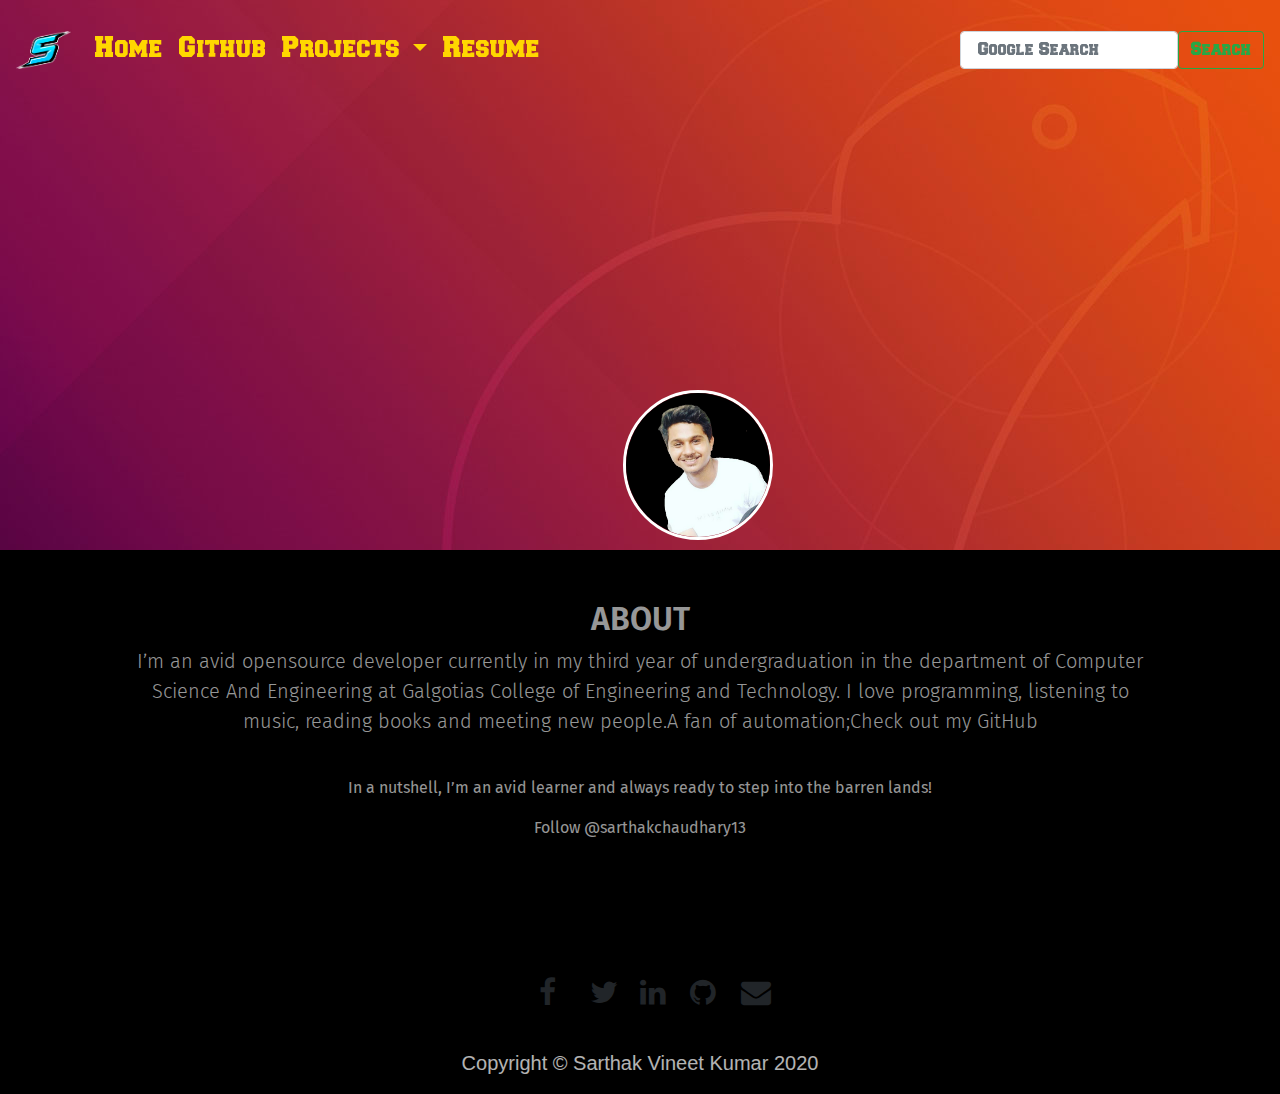
==== index.html @ 552791be "update" ====
<!DOCTYPE html>
<html lang="en" dir="ltr">
    <head>
        <!-- Google Tag Manager -->
<script>(function(w,d,s,l,i){w[l]=w[l]||[];w[l].push({'gtm.start':
new Date().getTime(),event:'gtm.js'});var f=d.getElementsByTagName(s)[0],
j=d.createElement(s),dl=l!='dataLayer'?'&l='+l:'';j.async=true;j.src=
'https://www.googletagmanager.com/gtm.js?id='+i+dl;f.parentNode.insertBefore(j,f);
})(window,document,'script','dataLayer','GTM-N7XLL6S');</script>
<!-- End Google Tag Manager -->

<script async src="https://cse.google.com/cse.js?cx=006534949479466892148:oyt9mxyov8q"></script>
        <link rel="icon" href="img/logo.png" type="image/icon type">

        <link rel="stylesheet" href="https://cdnjs.cloudflare.com/ajax/libs/font-awesome/4.7.0/css/font-awesome.min.css">
        <script type="text/javascript" src="https://platform.linkedin.com/badges/js/profile.js" data-width="400" async defer></script>
        <!-- Place this tag in your head or just before your close body tag. -->
<script async defer src="https://buttons.github.io/buttons.js"></script>
        <meta charset="utf-8">
        <meta name="viewport" content="width=device-width, initial-scale=1.0">
        <script src="https://ajax.googleapis.com/ajax/libs/jquery/2.1.1/jquery.min.js"></script>
        <link href="https://fonts.googleapis.com/css?family=Fira+Sans&display=swap" rel="stylesheet">
        <link href="https://fonts.googleapis.com/css?family=Great+Vibes&display=swap" rel="stylesheet">
        <link rel="stylesheet" href="https://stackpath.bootstrapcdn.com/bootstrap/4.4.1/css/bootstrap.min.css" integrity="sha384-Vkoo8x4CGsO3+Hhxv8T/Q5PaXtkKtu6ug5TOeNV6gBiFeWPGFN9MuhOf23Q9Ifjh" crossorigin="anonymous">
        <script
          src="https://code.jquery.com/jquery-3.4.1.js"
          integrity="sha256-WpOohJOqMqqyKL9FccASB9O0KwACQJpFTUBLTYOVvVU="
          crossorigin="anonymous"></script><script src="https://cdn.jsdelivr.net/npm/popper.js@1.16.0/dist/umd/popper.min.js" integrity="sha384-Q6E9RHvbIyZFJoft+2mJbHaEWldlvI9IOYy5n3zV9zzTtmI3UksdQRVvoxMfooAo" crossorigin="anonymous"></script>
<script src="https://stackpath.bootstrapcdn.com/bootstrap/4.4.1/js/bootstrap.min.js" integrity="sha384-wfSDF2E50Y2D1uUdj0O3uMBJnjuUD4Ih7YwaYd1iqfktj0Uod8GCExl3Og8ifwB6" crossorigin="anonymous"></script>
<link rel="stylesheet" href="style.css">
        <title>Sarthak Vineet Kumar</title>
    </head>
    <body>
        <!-- Google Tag Manager (noscript) -->
<noscript><iframe src="https://www.googletagmanager.com/ns.html?id=GTM-N7XLL6S"
height="0" width="0" style="display:none;visibility:hidden"></iframe></noscript>
<!-- End Google Tag Manager (noscript) -->
    <div class="myinfo">


        <nav class="navbar navbar-expand-lg navbar-inner sticky-top">
  <a class="navbar-brand" href="http://svkumar.me"><img src="img/logo.png" alt="My Image" width = "55",height = "55" > </a>
  <button class="navbar-toggler" type="button" data-toggle="collapse" data-target="#navbarSupportedContent" aria-controls="navbarSupportedContent" aria-expanded="false" aria-label="Toggle navigation">
    <span class="navbar-toggler-icon"><img class="toggle"src="img/coll.png" alt=""width="25",hidden="15"> </span>
  </button>

  <div class="collapse navbar-collapse" id="navbarSupportedContent">
    <ul class="navbar-nav mr-auto">
      <li class="nav-item active">
        <a class="nav-link" href="http://svkumar.me/"style="color:rgb(255,215,0)">Home <span class="sr-only">(current)</span></a>
      </li>
      <li class="nav-item">
        <a class="nav-link active" href="https://www.github.com/sarthakchaudhary13"style="color:rgb(255,215,0)" >Github</a>
      </li>
      <li class="nav-item dropdown">
        <a class="nav-link dropdown-toggle" style="color:rgb(255,215,0)"href="#" id="navbarDropdown" role="button" data-toggle="dropdown" aria-haspopup="true" aria-expanded="false">
          Projects
        </a>
        <div class="dropdown-menu navbar-inner" aria-labelledby="navbarDropdown">



            <a class="dropdown-item" href="https://svkumar.me/ConnectFour/"style="color:rgb(212,175,55)">
                Connect Four
              </a>



          <a class="dropdown-item" href="https://github.com/sarthakchaudhary13/secretMessage"style="color:rgb(212,175,55)">Secret message</a>
          <a class="dropdown-item" href="https://github.com/sarthakchaudhary13/puzzle"style="color:rgb(212,175,55)">puzzle</a>
          <a href="#" class="dropdown-item disabled">For more check out my GitHub</a>
      </div>

      </li>
      <li class="nav-item active">
        <a class="nav-link" href="https://svkumar.me/resume/resume.pdf"style="color:rgb(255,215,0)">Resume<span class="sr-only">(current)</span></a>
      </li>
    </ul>
    <form action="https://www.google.com/search" class="searchform form-inline my-2 my-lg-0" method="get" name="searchform" target="_blank">
<input class="form-control mr-sm-2" name="sitesearch" type="hidden" placeholder="SEARCH">
<input autocomplete="on" class="form-control search" name="q" placeholder=" Google Search" required="required"  type="text">
<button class="btn btn-outline-success my-2 my-sm-0" type="submit">Search</button>
</form>
<!-- <div class="">
    <div class="gcse-searchbox-only"></div>

</div> -->

  </div>
</nav>
    <div  class="container spe">
        <div class="box">


        <h3 class="heading"><span class="quote"></span></h3>

<div class="row">
    <div class="col">

    </div>
    <div class="col">




        <img class="pic"src="img/profile.jpg" id="profile" alt="" ,width = "150", height = "150">
        </div>
        <div class="col">
            <div class="name"><h2>Sarthak Vineet Kumar</h2><h3>Contact Info:<br>    Mobile: +919760910561<br>    Email: sarthak@svkumar.me</h3></div>
        </div>
        </div>
</div>



        </div>
    </div>
        <div id="intro" >
            <div class="container">

                <h2 style="font-weight: 600;text-align:center;">ABOUT</h2>
                <p class="lead">I’m an avid opensource developer currently in my third year of undergraduation in the department of Computer Science And Engineering at Galgotias College of Engineering and Technology.
                I love programming, listening to music, reading books and meeting new people.A fan of automation;Check out my GitHub</p>
                <br><p id="below">In a nutshell, I’m an avid learner and always ready to step into the barren lands!</p>
            <p style="text-align: center;"><span><a style="text-aligh:center;"class="github-button git" href="https://github.com/sarthakchaudhary13" data-show-count="true" aria-label="Follow @sarthakchaudhary13 on GitHub" style="">Follow @sarthakchaudhary13</a>
            </span></p><br><br><br><br>
            </div>
        </div>
        <footer class="footer">
            <p>
                <a  href="https://www.facebook.com/" class="fa fa-facebook link"></a>
                <a href="https://twitter.com/chaudhary___" class="fa fa-twitter link"></a>
                <a href="https://www.linkedin.com/in/sarthakchaudhary/" class="fa fa-linkedin link"></a>
                <a href="https://github.com/sarthakchaudhary13" class="fa fa-github link"></a>
                <a href="" class="fa fa-envelope"></a>



            </p>
            <div class="container">


            <div class="row">
                <div class="col-3">

                </div>
                <div class="col-6">
                    <p style="color:white;opacity:0.7;font-size:20px;font-weight:500">Copyright &copy Sarthak Vineet Kumar 2020</p>
                    </div>

                    <div class="col-3">
                    </div>
                    </div>
                    </div>
        </footer>
    </body>
    <script type="text/javascript" src="js/script.js">

    </script>
</html>
---- style.css ----
#profile{
    border: 1px 1px 1px 1px;
    border-color: white;
    border-style: solid;
    margin-top: 15%px;
    margin-left: 45%;
    padding: 0px 0px 0px 0px;
    border-radius:500%;
    position: static;
    }
body{
        background-color: black;
    }
.myinfo{

    background-image: url("./img/background.jpg");




}
.navbar-inner {
    background:transparent;
}

@font-face {
font-family: "CustomFont";
src : url("collegiate/CollegiateBlackFLF.ttf");

}
@font-face {
font-family: "CustomFont";
src : url("collegiate/CollegiateBlackFLF.ttf");
font-weight: bold;
}
nav {
    font-family: CustomFont;
    font-size: 25px;
    min-height: 100px;

}
.pers{
    color: #F3F59D;
    text-align: center;
    margin-top: 5px;


    font-family: CustomFont;
}
.heading{
    margin-top: 15%;
    color: #F3F59D;
    text-align: center;
    font-family: 'Great Vibes', cursive;
    font-size: 45px;
    margin-bottom: 10%;
    position: absolute;
    width: 100%;
    margin: 0;
}
#intro{
    padding-top: 50px;
    border-bottom: 200px;
    background-color: black;
    font-family: 'Fira Sans', sans-serif;
    color: rgb(255,255,255,0.6);

}
.lead,#below{
    margin-left: 50px;
    margin-right: 50px;
    text-align: center;
}
.pic,.name{
    padding-bottom: 20px;
    position: relative;
    margin-bottom: 20px;
    margin-top: 250px;

}
.box{
  position: relative;
  width: 100%;
  height: 450px;
  overflow: hidden;
  padding-top: 40px;
}
.dropdown-submenu {
  position: relative;
}

.dropdown-submenu .dropdown-menu {
  top: 0;
  left: 100%;
  margin-top: -1px;
}

.toggle{

    filter: invert(100%);
}
.name{
    color:#ffdf00;
    font-family: 'Great Vibes', cursive;
    font-weight: bold;

}
.footer{
    text-align: center;


}
.fa {
  padding: 20px;
  font-size: 30px;
  width: 30px;
  text-align: center;
  text-decoration: none;
  margin: 5px 3px;
  border-radius: 500%;
  color: white;
}
a:hover, a:visited, a:link, a:active
{
    text-decoration: none;
    color: inherit;
}
.fa:hover {
    filter: invert(100%);
}
.dropdown:hover .dropdown-menu {
    display: block;
    margin-top: 0; // remove the gap so it doesn't close
 }
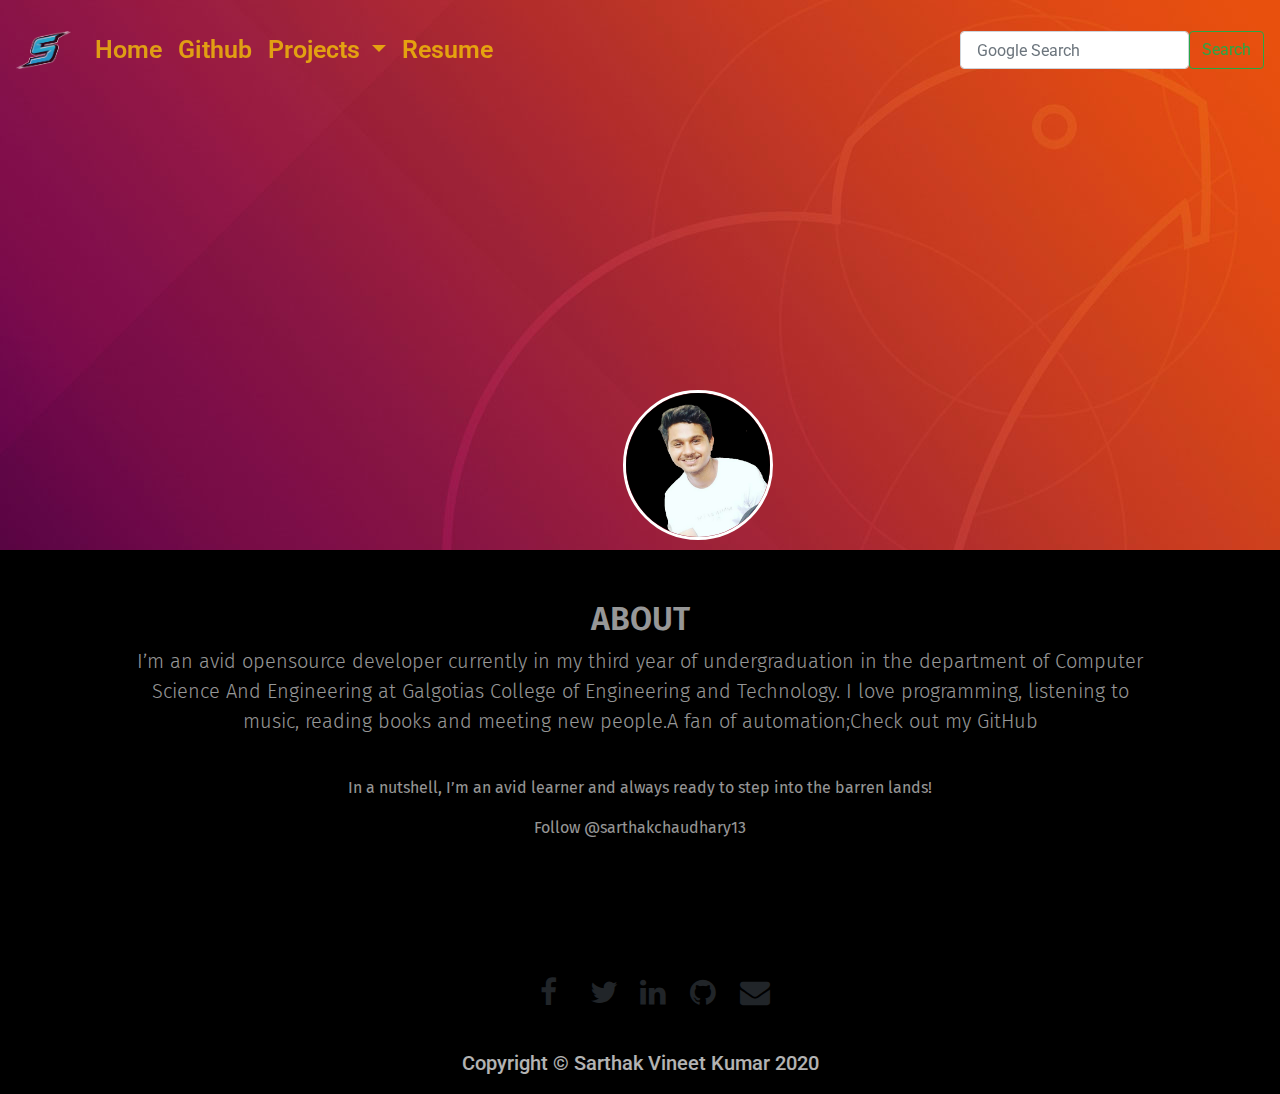
==== commit c5081a49: "update" ====
--- a/index.html
+++ b/index.html
@@ -8,7 +8,7 @@
 'https://www.googletagmanager.com/gtm.js?id='+i+dl;f.parentNode.insertBefore(j,f);
 })(window,document,'script','dataLayer','GTM-N7XLL6S');</script>
 <!-- End Google Tag Manager -->
-
+<link href="https://fonts.googleapis.com/css?family=Roboto&display=swap" rel="stylesheet">
 <script async src="https://cse.google.com/cse.js?cx=006534949479466892148:oyt9mxyov8q"></script>
         <link rel="icon" href="img/logo.png" type="image/icon type">
 
@@ -63,12 +63,16 @@
             <a class="dropdown-item" href="https://svkumar.me/ConnectFour/"style="color:rgb(212,175,55)">
                 Connect Four
               </a>
+            <a class="dropdown-item" href="https://my-flaskweather-app.herokuapp.com/"style="color:rgb(212,175,55)">Weather Application</a>
+            <a class="dropdown-item" href="https://github.com/sarthakchaudhary13/stock_change"style="color:rgb(212,175,55)">Stock price change moniter</a>
+            <a class="dropdown-item" href="https://github.com/sarthakchaudhary13/google_news_scraper"style="color:rgb(212,175,55)">Google news scraper</a>
+
 
 
 
           <a class="dropdown-item" href="https://github.com/sarthakchaudhary13/secretMessage"style="color:rgb(212,175,55)">Secret message</a>
           <a class="dropdown-item" href="https://github.com/sarthakchaudhary13/puzzle"style="color:rgb(212,175,55)">puzzle</a>
-          <a href="#" class="dropdown-item disabled">For more check out my GitHub</a>
+          <a href="https://github.com/sarthakchaudhary13" class="dropdown-item" style="color:rgb(212,175,55)">For more check out my GitHub</a>
       </div>
 
       </li>
@@ -106,7 +110,7 @@
         <img class="pic"src="img/profile.jpg" id="profile" alt="" ,width = "150", height = "150">
         </div>
         <div class="col">
-            <div class="name"><h2>Sarthak Vineet Kumar</h2><h3>Contact Info:<br>    Mobile: +919760910561<br>    Email: sarthak@svkumar.me</h3></div>
+            <div class="name"><span class="int"><h2>Sarthak Vineet Kumar</h2><h3>Contact Info:<br>    Mobile: +919760910561<br>    Email: sarthak@svkumar.me</h3></span></div>
         </div>
         </div>
 </div>
--- a/style.css
+++ b/style.css
@@ -34,11 +34,20 @@
 font-weight: bold;
 }
 nav {
-    font-family: CustomFont;
+    font-family: Roboto;
     font-size: 25px;
     min-height: 100px;
+    font-weight: 600;
 
 }
+nav a {
+    opacity: 0.7;
+}
+nav a:hover{
+    opacity: 1;
+}
+
+
 .pers{
     color: #F3F59D;
     text-align: center;
@@ -85,15 +94,9 @@
   overflow: hidden;
   padding-top: 40px;
 }
-.dropdown-submenu {
-  position: relative;
-}
 
-.dropdown-submenu .dropdown-menu {
-  top: 0;
-  left: 100%;
-  margin-top: -1px;
-}
+
+
 
 .toggle{
 
@@ -132,4 +135,18 @@
     display: block;
     margin-top: 0; // remove the gap so it doesn't close
  }
- 
+.head4{
+    text-align: center;
+    color: white;
+    opacity: 0.5;
+}
+.cont4{
+    margin-top: 70px;
+}
+.cont4 img{
+    
+    opacity: 0.6;
+}
+.cont4 img:hover{
+    opacity: 1;
+}
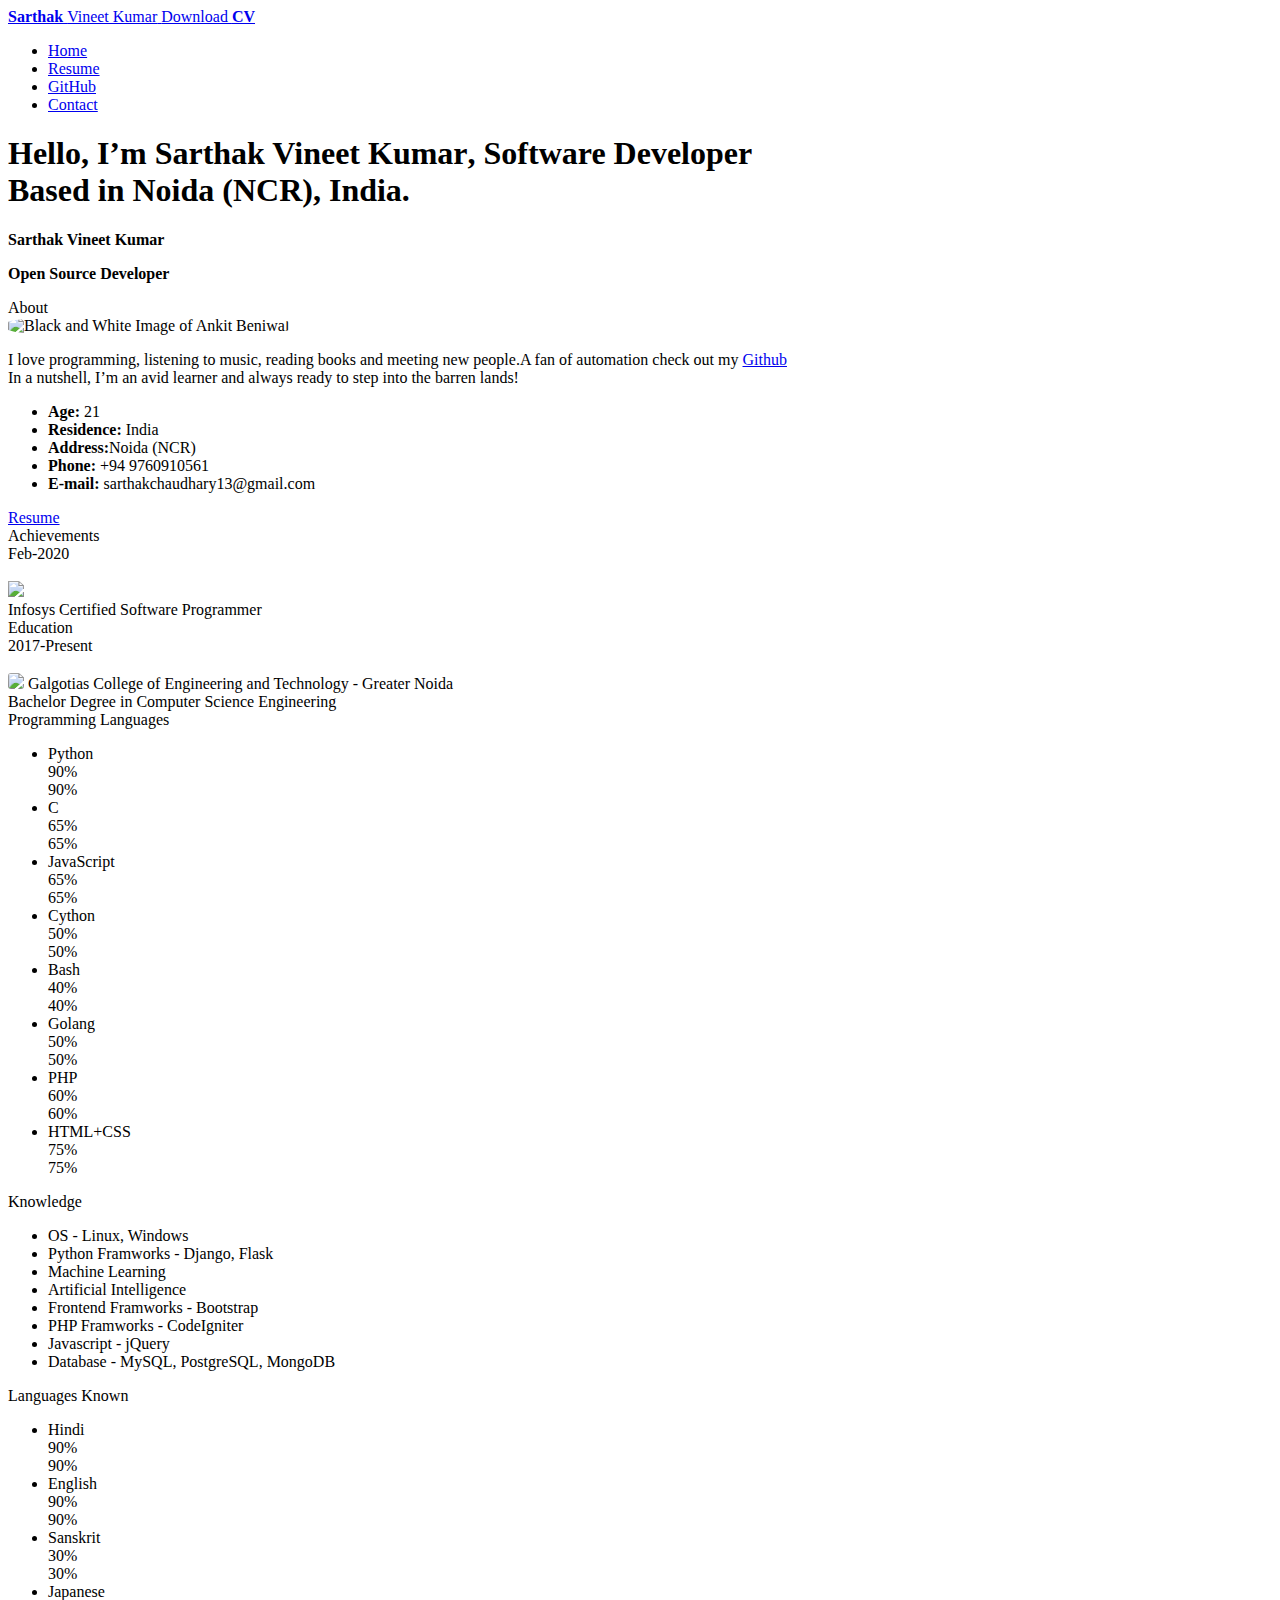
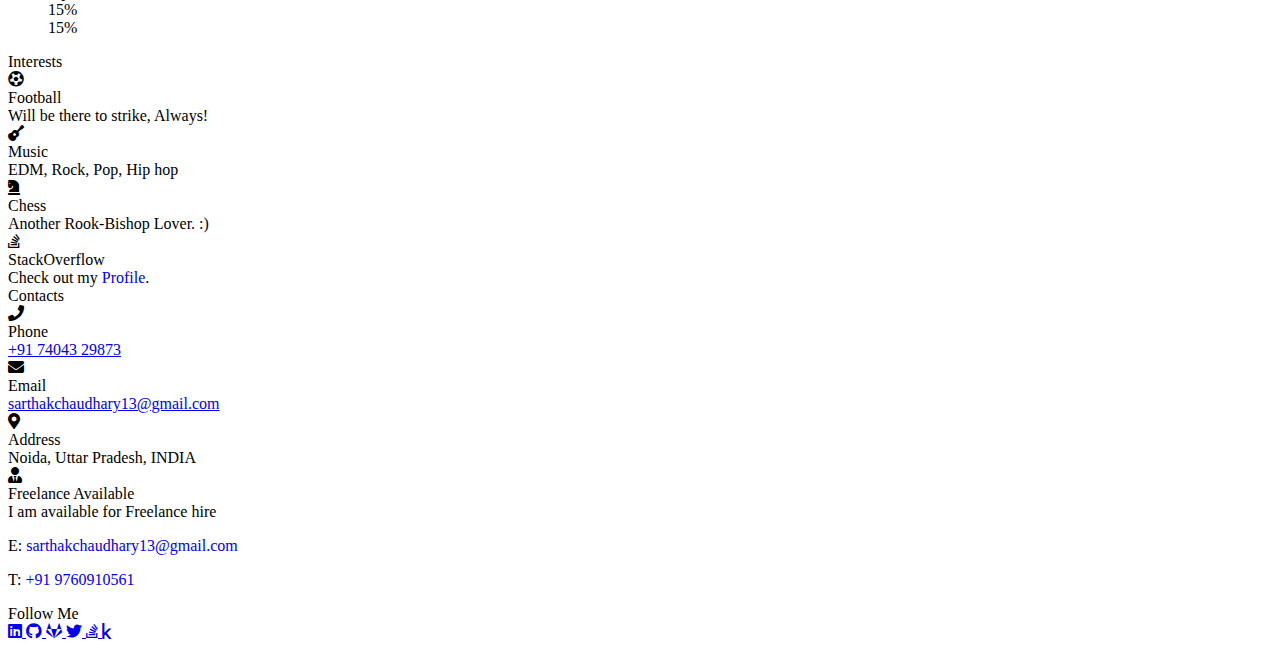
==== commit c419b856: "update" ====
--- a/index.html
+++ b/index.html
@@ -1,164 +1,522 @@
-<!DOCTYPE html>
-<html lang="en" dir="ltr">
-    <head>
-        <!-- Google Tag Manager -->
-<script>(function(w,d,s,l,i){w[l]=w[l]||[];w[l].push({'gtm.start':
-new Date().getTime(),event:'gtm.js'});var f=d.getElementsByTagName(s)[0],
-j=d.createElement(s),dl=l!='dataLayer'?'&l='+l:'';j.async=true;j.src=
-'https://www.googletagmanager.com/gtm.js?id='+i+dl;f.parentNode.insertBefore(j,f);
-})(window,document,'script','dataLayer','GTM-N7XLL6S');</script>
-<!-- End Google Tag Manager -->
-<link href="https://fonts.googleapis.com/css?family=Roboto&display=swap" rel="stylesheet">
-<script async src="https://cse.google.com/cse.js?cx=006534949479466892148:oyt9mxyov8q"></script>
-        <link rel="icon" href="img/logo.png" type="image/icon type">
-
-        <link rel="stylesheet" href="https://cdnjs.cloudflare.com/ajax/libs/font-awesome/4.7.0/css/font-awesome.min.css">
-        <script type="text/javascript" src="https://platform.linkedin.com/badges/js/profile.js" data-width="400" async defer></script>
-        <!-- Place this tag in your head or just before your close body tag. -->
-<script async defer src="https://buttons.github.io/buttons.js"></script>
-        <meta charset="utf-8">
-        <meta name="viewport" content="width=device-width, initial-scale=1.0">
-        <script src="https://ajax.googleapis.com/ajax/libs/jquery/2.1.1/jquery.min.js"></script>
-        <link href="https://fonts.googleapis.com/css?family=Fira+Sans&display=swap" rel="stylesheet">
-        <link href="https://fonts.googleapis.com/css?family=Great+Vibes&display=swap" rel="stylesheet">
-        <link rel="stylesheet" href="https://stackpath.bootstrapcdn.com/bootstrap/4.4.1/css/bootstrap.min.css" integrity="sha384-Vkoo8x4CGsO3+Hhxv8T/Q5PaXtkKtu6ug5TOeNV6gBiFeWPGFN9MuhOf23Q9Ifjh" crossorigin="anonymous">
-        <script
-          src="https://code.jquery.com/jquery-3.4.1.js"
-          integrity="sha256-WpOohJOqMqqyKL9FccASB9O0KwACQJpFTUBLTYOVvVU="
-          crossorigin="anonymous"></script><script src="https://cdn.jsdelivr.net/npm/popper.js@1.16.0/dist/umd/popper.min.js" integrity="sha384-Q6E9RHvbIyZFJoft+2mJbHaEWldlvI9IOYy5n3zV9zzTtmI3UksdQRVvoxMfooAo" crossorigin="anonymous"></script>
-<script src="https://stackpath.bootstrapcdn.com/bootstrap/4.4.1/js/bootstrap.min.js" integrity="sha384-wfSDF2E50Y2D1uUdj0O3uMBJnjuUD4Ih7YwaYd1iqfktj0Uod8GCExl3Og8ifwB6" crossorigin="anonymous"></script>
-<link rel="stylesheet" href="style.css">
-        <title>Sarthak Vineet Kumar</title>
-    </head>
-    <body>
-        <!-- Google Tag Manager (noscript) -->
-<noscript><iframe src="https://www.googletagmanager.com/ns.html?id=GTM-N7XLL6S"
-height="0" width="0" style="display:none;visibility:hidden"></iframe></noscript>
-<!-- End Google Tag Manager (noscript) -->
-    <div class="myinfo">
-
-
-        <nav class="navbar navbar-expand-lg navbar-inner sticky-top">
-  <a class="navbar-brand" href="http://svkumar.me"><img src="img/logo.png" alt="My Image" width = "55",height = "55" > </a>
-  <button class="navbar-toggler" type="button" data-toggle="collapse" data-target="#navbarSupportedContent" aria-controls="navbarSupportedContent" aria-expanded="false" aria-label="Toggle navigation">
-    <span class="navbar-toggler-icon"><img class="toggle"src="img/coll.png" alt=""width="25",hidden="15"> </span>
-  </button>
-
-  <div class="collapse navbar-collapse" id="navbarSupportedContent">
-    <ul class="navbar-nav mr-auto">
-      <li class="nav-item active">
-        <a class="nav-link" href="http://svkumar.me/"style="color:rgb(255,215,0)">Home <span class="sr-only">(current)</span></a>
-      </li>
-      <li class="nav-item">
-        <a class="nav-link active" href="https://www.github.com/sarthakchaudhary13"style="color:rgb(255,215,0)" >Github</a>
-      </li>
-      <li class="nav-item dropdown">
-        <a class="nav-link dropdown-toggle" style="color:rgb(255,215,0)"href="#" id="navbarDropdown" role="button" data-toggle="dropdown" aria-haspopup="true" aria-expanded="false">
-          Projects
-        </a>
-        <div class="dropdown-menu navbar-inner" aria-labelledby="navbarDropdown">
-
-
-
-            <a class="dropdown-item" href="https://svkumar.me/ConnectFour/"style="color:rgb(212,175,55)">
-                Connect Four
-              </a>
-            <a class="dropdown-item" href="https://my-flaskweather-app.herokuapp.com/"style="color:rgb(212,175,55)">Weather Application</a>
-            <a class="dropdown-item" href="https://github.com/sarthakchaudhary13/stock_change"style="color:rgb(212,175,55)">Stock price change moniter</a>
-            <a class="dropdown-item" href="https://github.com/sarthakchaudhary13/google_news_scraper"style="color:rgb(212,175,55)">Google news scraper</a>
-
-
-
-
-          <a class="dropdown-item" href="https://github.com/sarthakchaudhary13/secretMessage"style="color:rgb(212,175,55)">Secret message</a>
-          <a class="dropdown-item" href="https://github.com/sarthakchaudhary13/puzzle"style="color:rgb(212,175,55)">puzzle</a>
-          <a href="https://github.com/sarthakchaudhary13" class="dropdown-item" style="color:rgb(212,175,55)">For more check out my GitHub</a>
-      </div>
-
-      </li>
-      <li class="nav-item active">
-        <a class="nav-link" href="https://svkumar.me/resume/resume.pdf"style="color:rgb(255,215,0)">Resume<span class="sr-only">(current)</span></a>
-      </li>
-    </ul>
-    <form action="https://www.google.com/search" class="searchform form-inline my-2 my-lg-0" method="get" name="searchform" target="_blank">
-<input class="form-control mr-sm-2" name="sitesearch" type="hidden" placeholder="SEARCH">
-<input autocomplete="on" class="form-control search" name="q" placeholder=" Google Search" required="required"  type="text">
-<button class="btn btn-outline-success my-2 my-sm-0" type="submit">Search</button>
-</form>
-<!-- <div class="">
-    <div class="gcse-searchbox-only"></div>
-
+<!doctype html>
+<html lang="en-US">
+<head>
+
+<meta charset="UTF-8">
+<meta name="viewport" content="width=device-width, initial-scale=1, maximum-scale=5" />
+<meta name="description" content="Sarthak Vineet Kumar is a software developer. He is currently pursuing B.Tech in Computer Science from Galgotias College of Engineering and Technology." />
+<meta name="keywords" content="sarthakchaudhary13, Sarthak Vineet Kumar, Sarthak Chaudhary, jaat, sarthakchaudhary, chaudhary, devloper, coder, programmer, python developer" />
+<meta name="author" content="Sarthak Vineet Kumar" />
+
+<title>Sarthak Vineet Kumar</title>
+<script src="https://ajax.cloudflare.com/cdn-cgi/scripts/7089c43e/cloudflare-static/rocket-loader.min.js" data-cf-settings="b77934524ff473df8f27bfaf-|49"></script><link rel="preload" href="css/min-styles.css" as="style" onload="this.onload=null;this.rel='stylesheet'">
+<script src="https://ajax.cloudflare.com/cdn-cgi/scripts/7089c43e/cloudflare-static/rocket-loader.min.js" data-cf-settings="b77934524ff473df8f27bfaf-|49"></script><link rel="preload" href="https://cdnjs.cloudflare.com/ajax/libs/font-awesome/5.11.2/css/all.min.css" as="style" onload="this.onload=null;this.rel='stylesheet'">
+<script src="https://ajax.cloudflare.com/cdn-cgi/scripts/7089c43e/cloudflare-static/rocket-loader.min.js" data-cf-settings="b77934524ff473df8f27bfaf-|49"></script><link rel="preload" href="css/brands.css" as="style" onload="this.onload=null;this.rel='stylesheet'">
+<script src="https://ajax.cloudflare.com/cdn-cgi/scripts/7089c43e/cloudflare-static/rocket-loader.min.js" data-cf-settings="b77934524ff473df8f27bfaf-|49"></script><link rel="preload" href="css/solid.css" as="style" onload="this.onload=null;this.rel='stylesheet'">
+<noscript>
+		<link rel="stylesheet" href="css/min-styles.css" />
+		<link rel="stylesheet" href="https://cdnjs.cloudflare.com/ajax/libs/font-awesome/5.11.2/css/all.min.css" />
+		<link rel="stylesheet" href="css/brands.css" />
+		<link rel="stylesheet" href="css/solid.css" />
+	</noscript>
+<!--[if lt IE 9]>
+	<script src="http://css3-mediaqueries-js.googlecode.com/svn/trunk/css3-mediaqueries.js"></script>
+	<script src="http://html5shim.googlecode.com/svn/trunk/html5.js"></script>
+	<![endif]-->
+<link rel="shortcut icon" href="images/profile.png">
+
+<script async src="https://www.googletagmanager.com/gtag/js?id=UA-155087117-1" type="b77934524ff473df8f27bfaf-text/javascript"></script>
+<script type="b77934524ff473df8f27bfaf-text/javascript">
+	  window.dataLayer = window.dataLayer || [];
+	  function gtag(){dataLayer.push(arguments);}
+	  gtag('js', new Date());
+
+	  gtag('config', 'UA-155087117-1');
+	</script>
+
+</head>
+<body class="home">
+
+<div class="preloader">
+<div class="centrize full-width">
+<div class="vertical-center">
+<div class="spinner">
+<div class="double-bounce1"></div>
+<div class="double-bounce2"></div>
+</div>
+</div>
+</div>
+</div>
+
+<div class="container">
+
+<div class="cursor-follower"></div>
+
+<header class="header">
+<div class="head-top">
+
+<a href="#" class="menu-btn"><span></span></a>
+
+<div class="logo hover-masks-logo">
+<a href="https://svkumar.me/resume/resume.pdf">
+<span class="mask-lnk"><strong>Sarthak </strong>Vineet Kumar</span>
+<span class="mask-lnk mask-lnk-hover">Download <strong>CV</strong></span>
+</a>
+</div>
+
+<div class="top-menu hover-masks">
+<div class="top-menu-nav">
+<div class="menu-topmenu-container">
+<ul class="menu">
+<li class="menu-item current-menu-item">
+<a href="#section-started">Home</a>
+</li>
+<li class="menu-item">
+<a href="#section-about">Resume</a>
+</li>
+<li class="menu-item">
+<a rel="noreferrer" target="_blank" href="https://github.com/sarthakchaudhary13">GitHub</a>
+</li>
+<li class="menu-item">
+<a href="#section-contacts">Contact</a>
+</li>
+</ul>
+</div>
+</div>
+</div>
+</div>
+</header>
+
+<div class="wrapper">
+
+<div class="section started" id="section-started">
+
+<div class="centrize full-width">
+<div class="vertical-center">
+<div class="started-content">
+<h1 class="h-title">
+Hello, I’m <strong>Sarthak Vineet Kumar</strong>, Software Developer <br />
+Based in Noida (NCR), India.
+</h1>
+<div class="h-subtitle typing-subtitle">
+<p><strong>Sarthak Vineet Kumar</strong></p>
+<p><strong>Open Source Developer</strong></p>
+</div>
+<span class="typed-subtitle"></span>
+</div>
+</div>
+</div>
+
+<a href="#" class="mouse_btn" style="display: none;"><i class="icon fas fa-chevron-down"></i></a>
+</div>
+
+<div class="section about" id="section-about">
+
+<div class="title">
+<div class="title_inner">About</div>
+</div>
+<div class="content content-box">
+
+<div class="image">
+<img style="border-radius:30%;" src="images/profile.png" alt="Black and White Image of Ankit Beniwal" />
+</div>
+
+<div class="desc">
+<p>I love programming, listening to music, reading books and meeting new people.A fan of automation check out my <a href="https://github.com/sarthakchaudhary13">Github</a><br/>
+
+
+In a nutshell, I’m an avid learner and always ready to step into the barren lands!</p>
+<div class="info-list">
+<ul>
+<li><strong>Age:</strong> 21</li>
+<li><strong>Residence:</strong> India</li>
+<li><strong>Address:</strong>Noida (NCR)</li>
+<li><strong>Phone:</strong> +94 9760910561</li>
+<li style="width:100%;"><strong>E-mail:</strong> sarthakchaudhary13@gmail.com</li>
+</ul>
+</div>
+<div class="bts">
+<a href="https://svkumar.me/resume/resume.pdf" class="btn hover-animated">
+<span class="circle"></span>
+<span class="lnk">Resume</span>
+</a>
+</div>
+</div>
+<div class="clear"></div>
+</div>
+</div>
+
+<div class="section resume" id="section-history">
+<div class="content">
+<div class="cols">
+<div class="col col-md">
+
+<div class="title">
+<div class="title_inner">Achievements</div>
+</div>
+
+<div class="resume-items">
+<div class="resume-item content-box">
+<div class="date">Feb-2020</div><br />
+<span><img height= "35" src = "images/infytq.png"/></span>
+<div class="name">Infosys Certified Software Programmer</div>
+</div>
+</div>
+</div>
+<div class="col col-md">
+
+<div class="title">
+<div class="title_inner">Education</div>
+</div>
+
+<div class="resume-items">
+<div class="resume-item content-box">
+<div class="date">2017-Present</div><br />
+<div class="name"><span><img height="35" style="border-radius:20%;" src = "images/college.jpg"/></span> Galgotias College of Engineering and Technology - Greater Noida</div>
+<div class="text">Bachelor Degree in Computer Science Engineering</div>
+</div>
+</div>
+</div>
+</div>
+</div>
+</div>
+
+<!-- <div class="section skills" id="section-skills">
+<div class="content">
+
+<div class="title">
+<div class="title_inner">Design Skills</div>
+</div>
+
+<div class="skills percent content-box">
+<ul>
+<li>
+<div class="name">Web Design</div>
+<div class="progress ">
+<div class="percentage" style="width: 90%;">
+<span class="percent">90%</span>
+</div>
+</div>
+</li>
+<li>
+<div class="name">Illustrations</div>
+<div class="progress ">
+<div class="percentage" style="width: 70%;">
+<span class="percent">70%</span>
+</div>
+</div>
+</li>
+<li>
+<div class="name">Photoshop</div>
+<div class="progress ">
+<div class="percentage" style="width: 65%;">
+<span class="percent">65%</span>
+</div>
+</div>
+</li>
+</ul>
+</div>
+</div>
 </div> -->
 
-  </div>
-</nav>
-    <div  class="container spe">
-        <div class="box">
-
-
-        <h3 class="heading"><span class="quote"></span></h3>
-
-<div class="row">
-    <div class="col">
-
-    </div>
-    <div class="col">
-
-
-
-
-        <img class="pic"src="img/profile.jpg" id="profile" alt="" ,width = "150", height = "150">
-        </div>
-        <div class="col">
-            <div class="name"><span class="int"><h2>Sarthak Vineet Kumar</h2><h3>Contact Info:<br>    Mobile: +919760910561<br>    Email: sarthak@svkumar.me</h3></span></div>
-        </div>
-        </div>
-</div>
-
-
-
-        </div>
-    </div>
-        <div id="intro" >
-            <div class="container">
-
-                <h2 style="font-weight: 600;text-align:center;">ABOUT</h2>
-                <p class="lead">I’m an avid opensource developer currently in my third year of undergraduation in the department of Computer Science And Engineering at Galgotias College of Engineering and Technology.
-                I love programming, listening to music, reading books and meeting new people.A fan of automation;Check out my GitHub</p>
-                <br><p id="below">In a nutshell, I’m an avid learner and always ready to step into the barren lands!</p>
-            <p style="text-align: center;"><span><a style="text-aligh:center;"class="github-button git" href="https://github.com/sarthakchaudhary13" data-show-count="true" aria-label="Follow @sarthakchaudhary13 on GitHub" style="">Follow @sarthakchaudhary13</a>
-            </span></p><br><br><br><br>
-            </div>
-        </div>
-        <footer class="footer">
-            <p>
-                <a  href="https://www.facebook.com/" class="fa fa-facebook link"></a>
-                <a href="https://twitter.com/chaudhary___" class="fa fa-twitter link"></a>
-                <a href="https://www.linkedin.com/in/sarthakchaudhary/" class="fa fa-linkedin link"></a>
-                <a href="https://github.com/sarthakchaudhary13" class="fa fa-github link"></a>
-                <a href="" class="fa fa-envelope"></a>
-
-
-
-            </p>
-            <div class="container">
-
-
-            <div class="row">
-                <div class="col-3">
-
-                </div>
-                <div class="col-6">
-                    <p style="color:white;opacity:0.7;font-size:20px;font-weight:500">Copyright &copy Sarthak Vineet Kumar 2020</p>
-                    </div>
-
-                    <div class="col-3">
-                    </div>
-                    </div>
-                    </div>
-        </footer>
-    </body>
-    <script type="text/javascript" src="js/script.js">
-
-    </script>
+
+
+<div class="section skills" id="section-skills-code">
+<div class="content">
+
+<div class="title">
+<div class="title_inner">Programming Languages</div>
+</div>
+
+<div class="skills circles content-box">
+<ul>
+<li>
+<div class="name">Python</div>
+<div class="progress p90">
+<div class="percentage">
+<span class="percent">90%</span>
+</div>
+<span>90%</span>
+</div>
+</li>
+<li>
+<div class="name">C</div>
+<div class="progress p65">
+<div class="percentage">
+<span class="percent">65%</span>
+</div>
+<span>65%</span>
+</div>
+</li>
+<li>
+<div class="name">JavaScript</div>
+<div class="progress p65">
+<div class="percentage">
+<span class="percent">65%</span>
+</div>
+<span>65%</span>
+</div>
+</li>
+<li>
+<div class="name">Cython</div>
+<div class="progress p50">
+<div class="percentage">
+<span class="percent">50%</span>
+</div>
+<span>50%</span>
+</div>
+</li>
+<li>
+<div class="name">Bash</div>
+<div class="progress p40">
+<div class="percentage">
+<span class="percent">40%</span>
+</div>
+<span>40%</span>
+</div>
+</li>
+<li>
+<div class="name">Golang</div>
+<div class="progress p50">
+<div class="percentage">
+<span class="percent">50%</span>
+</div>
+<span>50%</span>
+</div>
+</li>
+<li>
+<div class="name">PHP</div>
+<div class="progress p60">
+<div class="percentage">
+<span class="percent">60%</span>
+</div>
+<span>60%</span>
+</div>
+</li>
+<li>
+<div class="name">HTML+CSS</div>
+<div class="progress p75">
+<div class="percentage">
+<span class="percent">75%</span>
+</div>
+<span>75%</span>
+</div>
+</li>
+</ul>
+</div>
+</div>
+</div>
+
+<div class="section skills" id="section-skills-know">
+<div class="content">
+
+<div class="title">
+<div class="title_inner">Knowledge</div>
+</div>
+
+<div class="skills list content-box">
+<ul>
+<li>
+<div class="name">OS - Linux, Windows</div>
+</li>
+<li>
+<div class="name">Python Framworks - Django, Flask</div>
+</li>
+<li>
+<div class="name">Machine Learning</div>
+</li>
+<li>
+<div class="name">Artificial Intelligence</div>
+</li>
+<li>
+<div class="name">Frontend Framworks - Bootstrap</div>
+</li>
+<li>
+<div class="name">PHP Framworks - CodeIgniter</div>
+</li>
+<li>
+<div class="name">Javascript - jQuery</div>
+</li>
+<li>
+<div class="name">Database - MySQL, PostgreSQL, MongoDB</div>
+</li>
+</ul>
+</div>
+</div>
+</div>
+
+<div class="section skills" id="section-skills-lang">
+<div class="content">
+
+<div class="title">
+<div class="title_inner">Languages Known</div>
+</div>
+
+<div class="skills circles content-box">
+<ul>
+<li>
+<div class="name">Hindi</div>
+<div class="progress p90">
+<div class="percentage">
+<span class="percent">90%</span>
+</div>
+<span>90%</span>
+</div>
+</li>
+<li>
+<div class="name">English</div>
+<div class="progress p90">
+<div class="percentage">
+<span class="percent">90%</span>
+</div>
+<span>90%</span>
+</div>
+</li>
+<li>
+<div class="name">Sanskrit</div>
+<div class="progress p30">
+<div class="percentage">
+<span class="percent">30%</span>
+</div>
+<span>30%</span>
+</div>
+</li>
+<li>
+<div class="name">Japanese</div>
+<div class="progress p15">
+<div class="percentage">
+<span class="percent">15%</span>
+</div>
+<span>15%</span>
+</div>
+</li>
+</ul>
+</div>
+</div>
+</div>
+
+<div class="section service" id="section-interests">
+<div class="content">
+
+<div class="title">
+<div class="title_inner">Interests</div>
+</div>
+
+<div class="service-items">
+<div class="service-col">
+<div class="service-item content-box">
+<div class="icon"><span class="fas fa-futbol"></span></div>
+<div class="name">Football</div>
+<div class="text">Will be there to strike, Always!</div>
+</div>
+</div>
+<div class="service-col">
+<div class="service-item content-box">
+<div class="icon"><span class="fas fa-guitar"></span></div>
+<div class="name">Music</div>
+<div class="text">EDM, Rock, Pop, Hip hop</div>
+</div>
+</div>
+<div class="service-col">
+<div class="service-item content-box">
+<div class="icon"><span class="fas fa-chess-knight"></span></div>
+<div class="name">Chess</div>
+<div class="text">Another Rook-Bishop Lover. :)</div>
+</div>
+</div>
+<div class="service-col">
+<div class="service-item content-box">
+<div class="icon"><span class="fab fa-stack-overflow"></span></div>
+<div class="name">StackOverflow</div>
+<div class="text">Check out my <a style="text-decoration:none;" rel="noreferrer" target=blank href="https://stackoverflow.com/users/8228063/sarthak">Profile</a>.</div>
+</div>
+</div>
+</div>
+<div class="clear"></div>
+</div>
+</div>
+
+<div class="section contacts" id="section-contacts">
+<div class="content">
+
+<div class="title">
+<div class="title_inner">Contacts</div>
+</div>
+
+<div class="service-items">
+<div class="service-col">
+<div class="service-item content-box">
+<div class="icon"><span class="fas fa-phone"></span></div>
+<div class="name">Phone</div>
+<div class="text"><a href="tel:+917404329873">+91 74043 29873</a></div>
+</div>
+</div>
+<div class="service-col">
+<div class="service-item content-box">
+<div class="icon"><span class="fas fa-envelope"></span></div>
+<div class="name">Email</div>
+<div class="text"><a href="mailto:sarthakchaudhary13@gmail.com">sarthakchaudhary13@gmail.com</a></div>
+</div>
+</div>
+<div class="service-col">
+<div class="service-item content-box">
+<div class="icon"><span class="fas fa-map-marker-alt"></span></div>
+<div class="name">Address</div>
+<div class="text">Noida, Uttar Pradesh, INDIA</div>
+</div>
+</div>
+<div class="service-col">
+<div class="service-item content-box">
+<div class="icon"><span class="fas fa-user-tie"></span></div>
+<div class="name">Freelance Available</div>
+<div class="text">I am available for Freelance hire</div>
+</div>
+</div>
+</div>
+<div class="clear"></div>
+</div>
+</div>
+</div>
+
+<footer class="footer">
+<div class="copy">
+<p>E: <a href="mailto:sarthakchaudhary13@gmail.com" style="text-decoration:none">sarthakchaudhary13@gmail.com</a></p>
+<p>T: <a href="tel:+919760910561" style="text-decoration:none">+91 9760910561</a></p>
+</div>
+<div class="soc-box">
+<div class="follow-label">Follow Me</div>
+<div class="soc">
+<a rel="noreferrer" target="_blank" href="https://linkedin.com/in/sarthakchaudhary">
+<span class="icon fab fa-linkedin"></span>
+</a>
+<a rel="noreferrer" target="_blank" href="https://github.com/sarthakchaudhary13">
+<span class="icon fab fa-github"></span>
+</a>
+<a rel="noreferrer" target="_blank" href="https://gitlab.com/sarthakchaudhary13">
+<span class="icon fab fa-gitlab"></span>
+</a>
+<a rel="noreferrer" target="_blank" href="https://www.twitter.com/chaudhary___">
+<span class="icon fab fa-twitter"></span>
+</a>
+<a rel="noreferrer" target="_blank" href="https://stackoverflow.com/users/8228063/sarthak">
+<span class="icon fab fa-stack-overflow"></span>
+</a>
+<a rel="noreferrer" target="_blank" href="https://www.kaggle.com/sarthakchaudhary">
+<span class="icon fab fa-kaggle"></span>
+</a>
+</div>
+</div>
+<div class="clear"></div>
+</footer>
+
+<div class="lines">
+<div class="line-col"></div>
+<div class="line-col"></div>
+<div class="line-col"></div>
+<div class="line-col"></div>
+<div class="line-col"></div>
+</div>
+</div>
+<script data-cfasync="false" src="/cdn-cgi/scripts/5c5dd728/cloudflare-static/email-decode.min.js"></script><script src="js/min.scripts.js" type="b77934524ff473df8f27bfaf-text/javascript"></script>
+<script src="https://ajax.cloudflare.com/cdn-cgi/scripts/7089c43e/cloudflare-static/rocket-loader.min.js" data-cf-settings="b77934524ff473df8f27bfaf-|49" defer=""></script></body>
 </html>
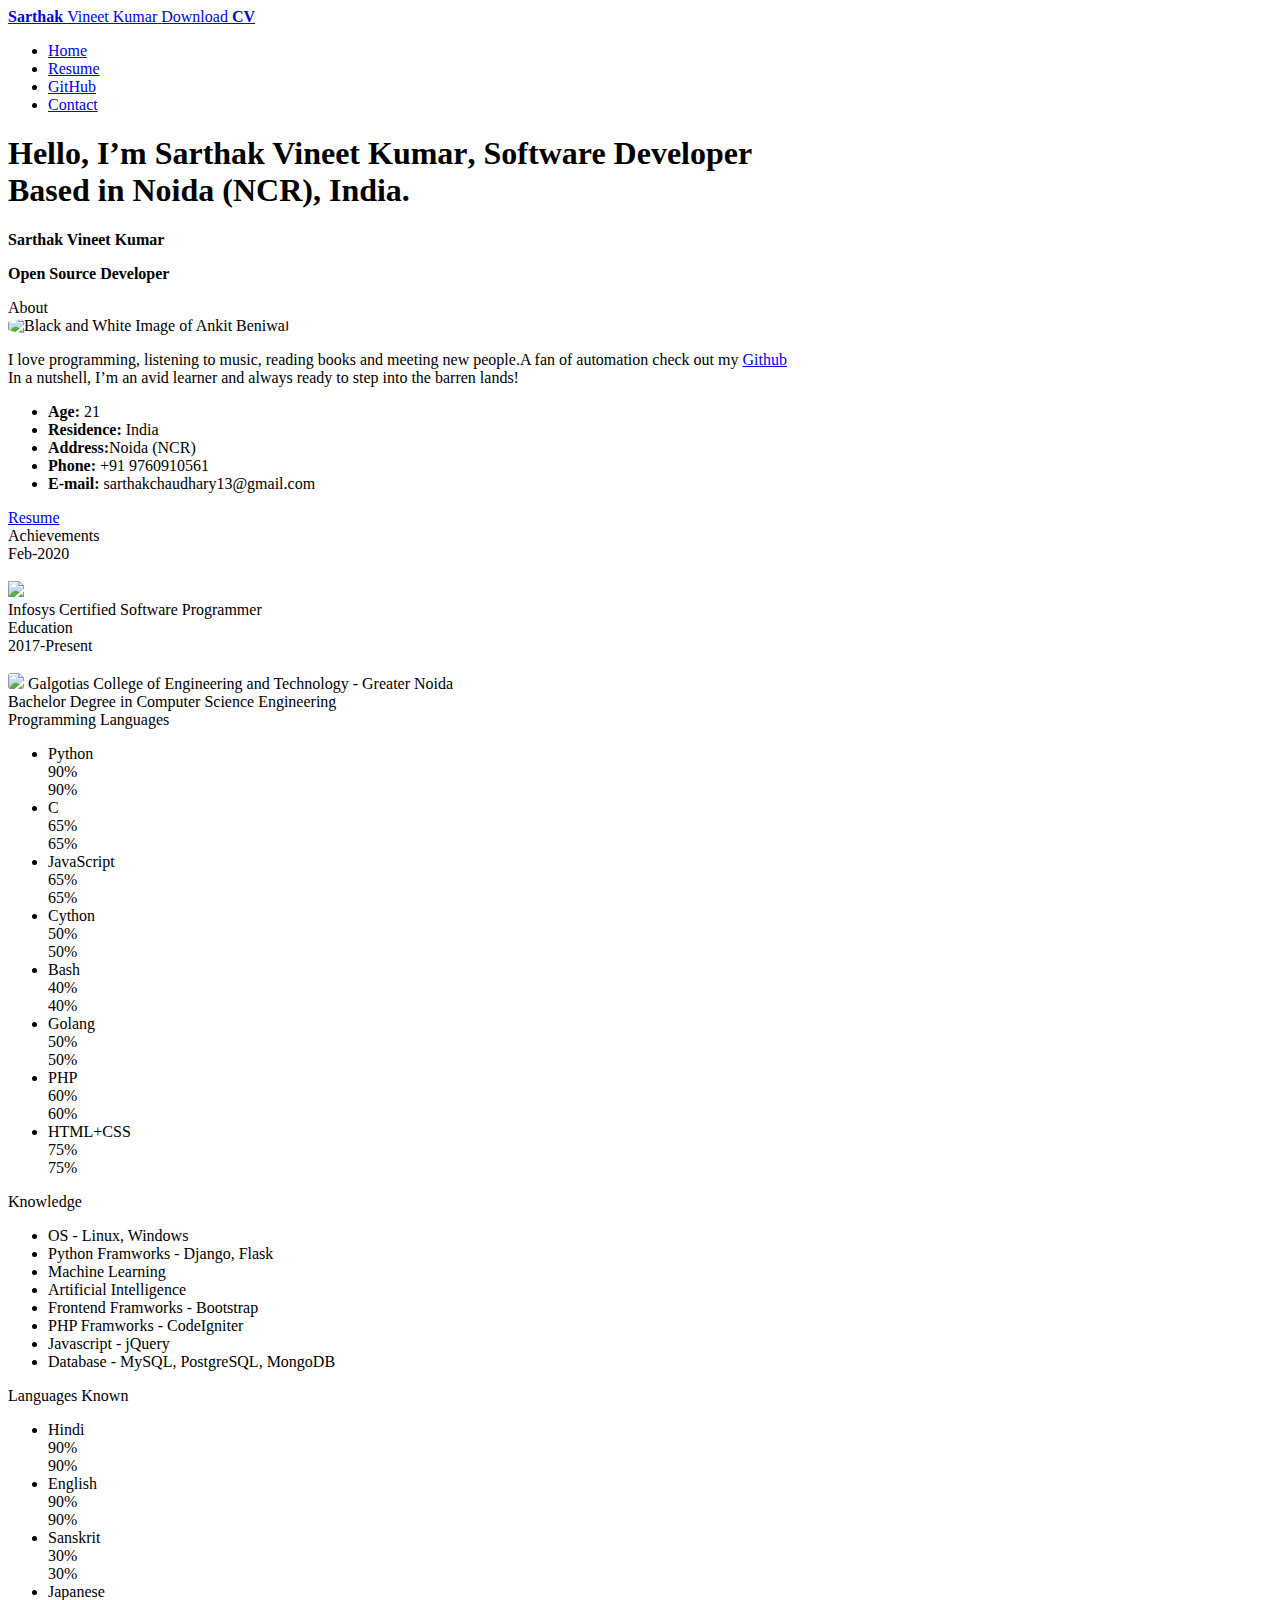
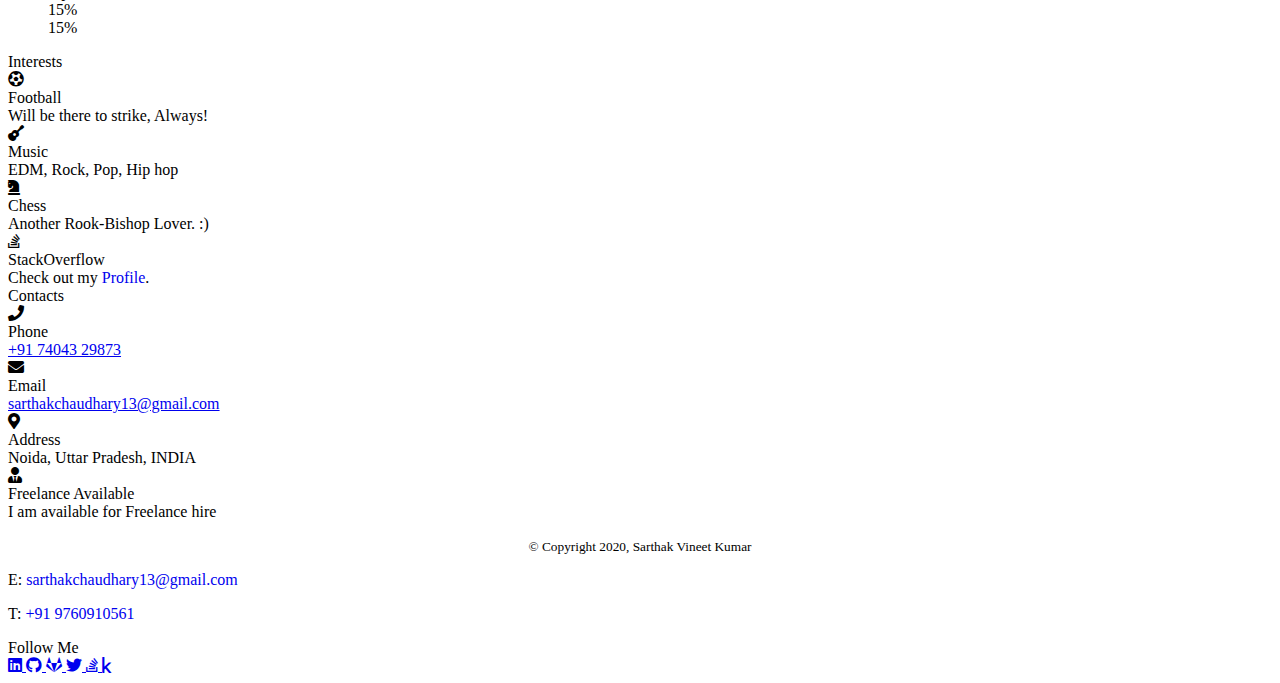
==== commit 6caff782: "update" ====
--- a/index.html
+++ b/index.html
@@ -131,7 +131,7 @@
 <li><strong>Age:</strong> 21</li>
 <li><strong>Residence:</strong> India</li>
 <li><strong>Address:</strong>Noida (NCR)</li>
-<li><strong>Phone:</strong> +94 9760910561</li>
+<li><strong>Phone:</strong> +91 9760910561</li>
 <li style="width:100%;"><strong>E-mail:</strong> sarthakchaudhary13@gmail.com</li>
 </ul>
 </div>
@@ -476,6 +476,7 @@
 <div class="clear"></div>
 </div>
 </div>
+<p style="text-align:center;"><small>&copy; Copyright 2020, Sarthak Vineet Kumar</small></p>
 </div>
 
 <footer class="footer">
@@ -483,6 +484,7 @@
 <p>E: <a href="mailto:sarthakchaudhary13@gmail.com" style="text-decoration:none">sarthakchaudhary13@gmail.com</a></p>
 <p>T: <a href="tel:+919760910561" style="text-decoration:none">+91 9760910561</a></p>
 </div>
+
 <div class="soc-box">
 <div class="follow-label">Follow Me</div>
 <div class="soc">
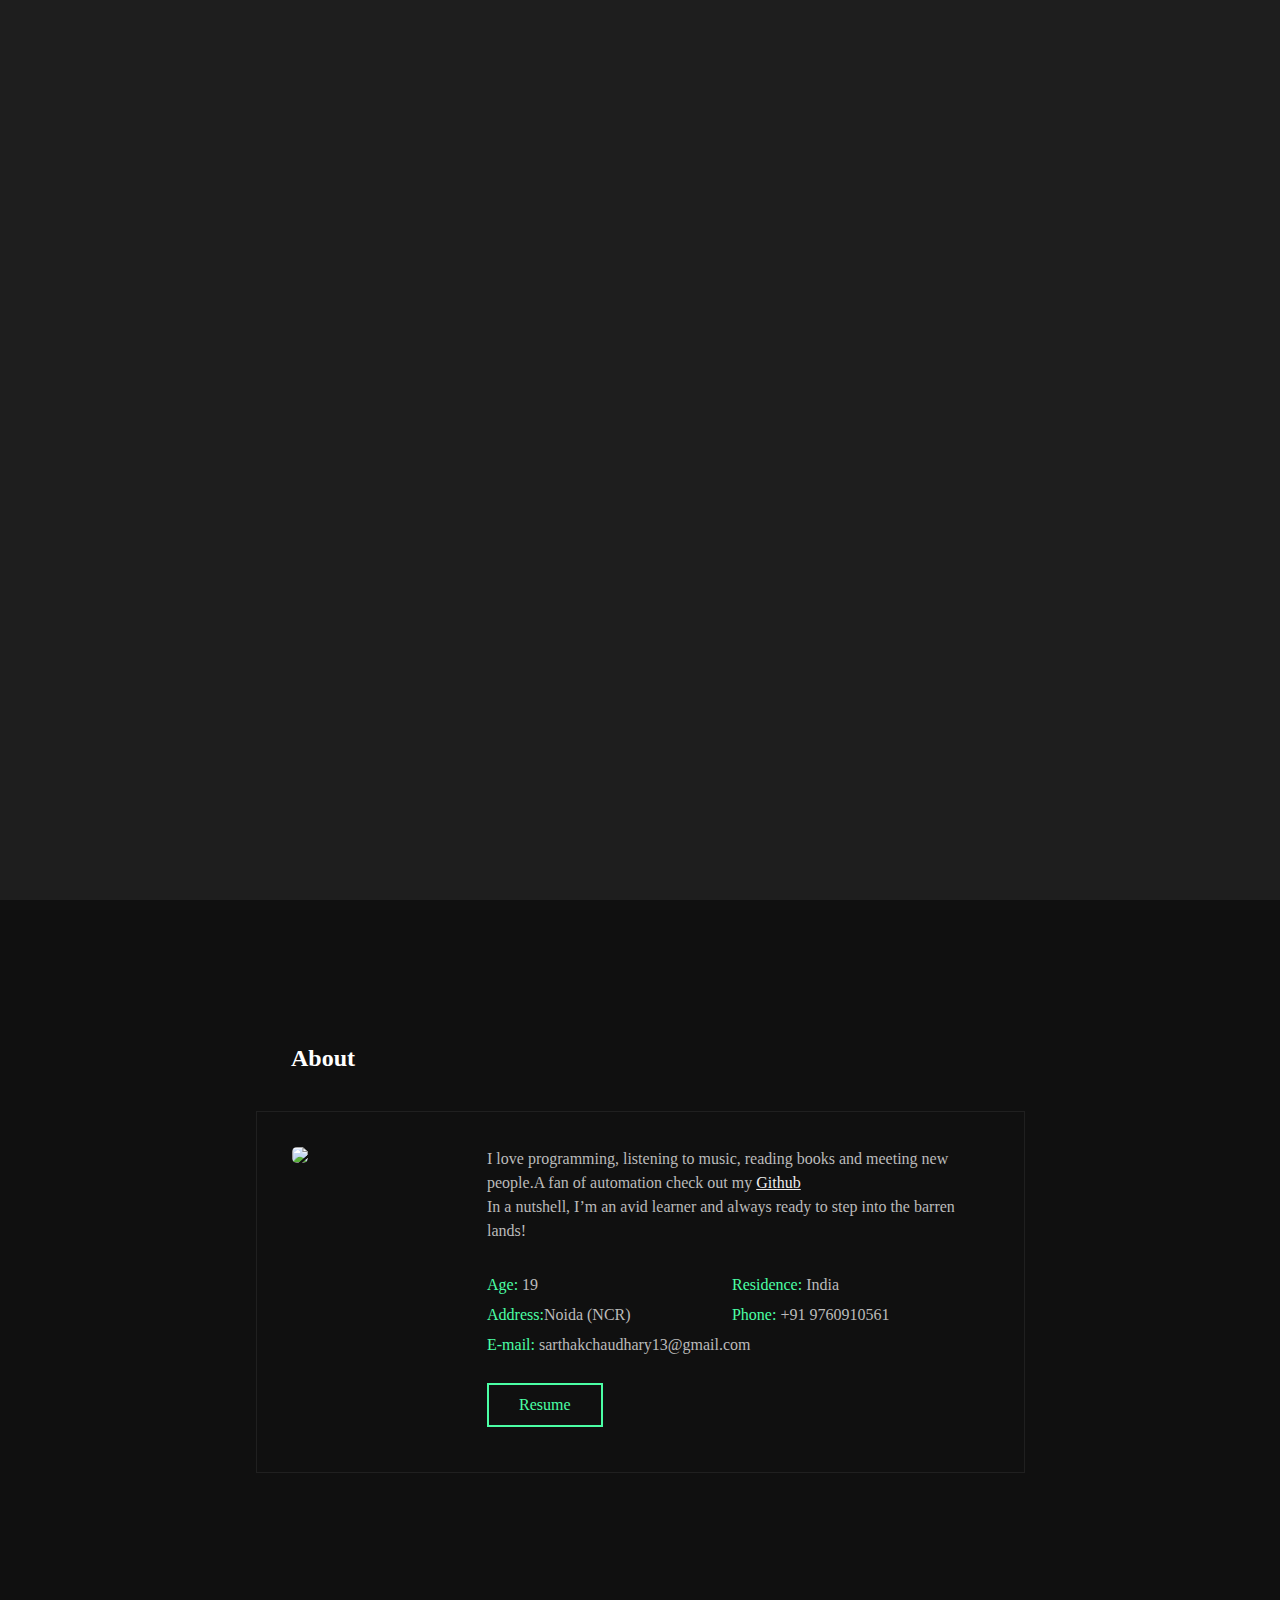
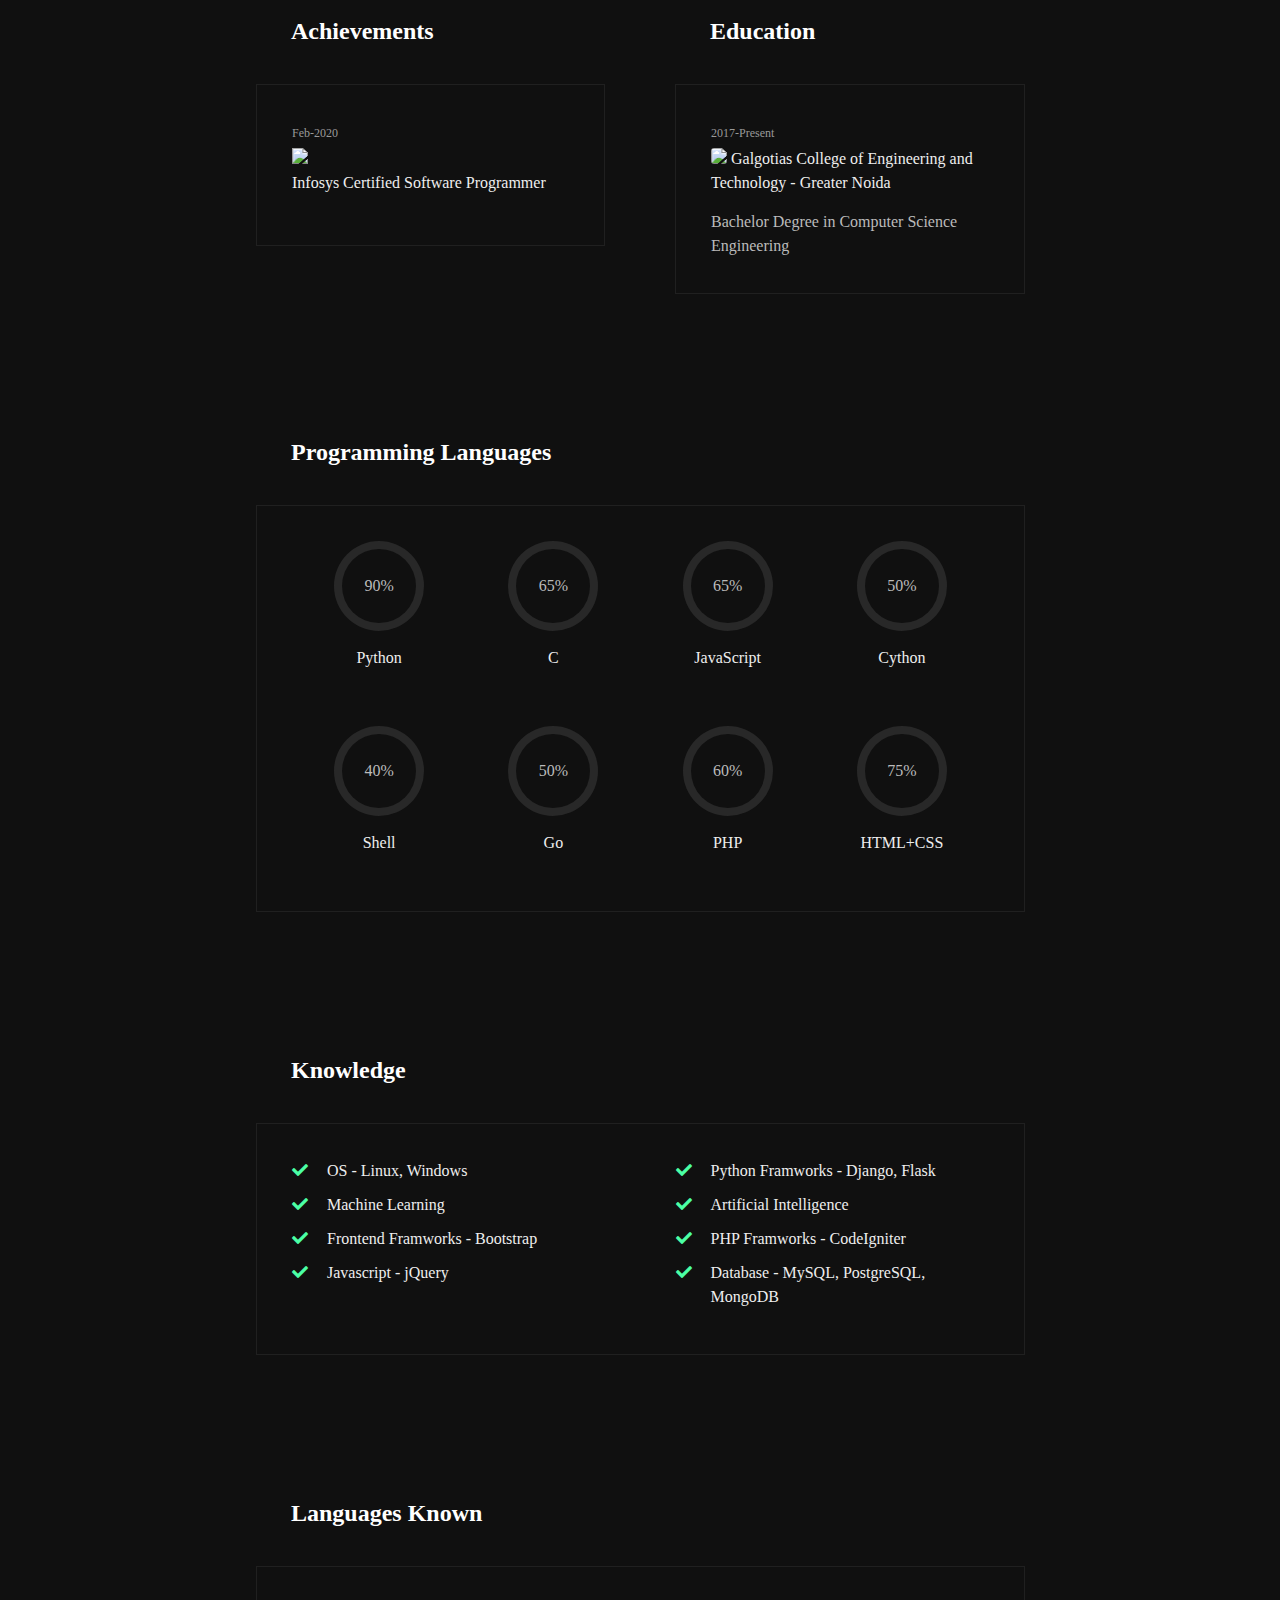
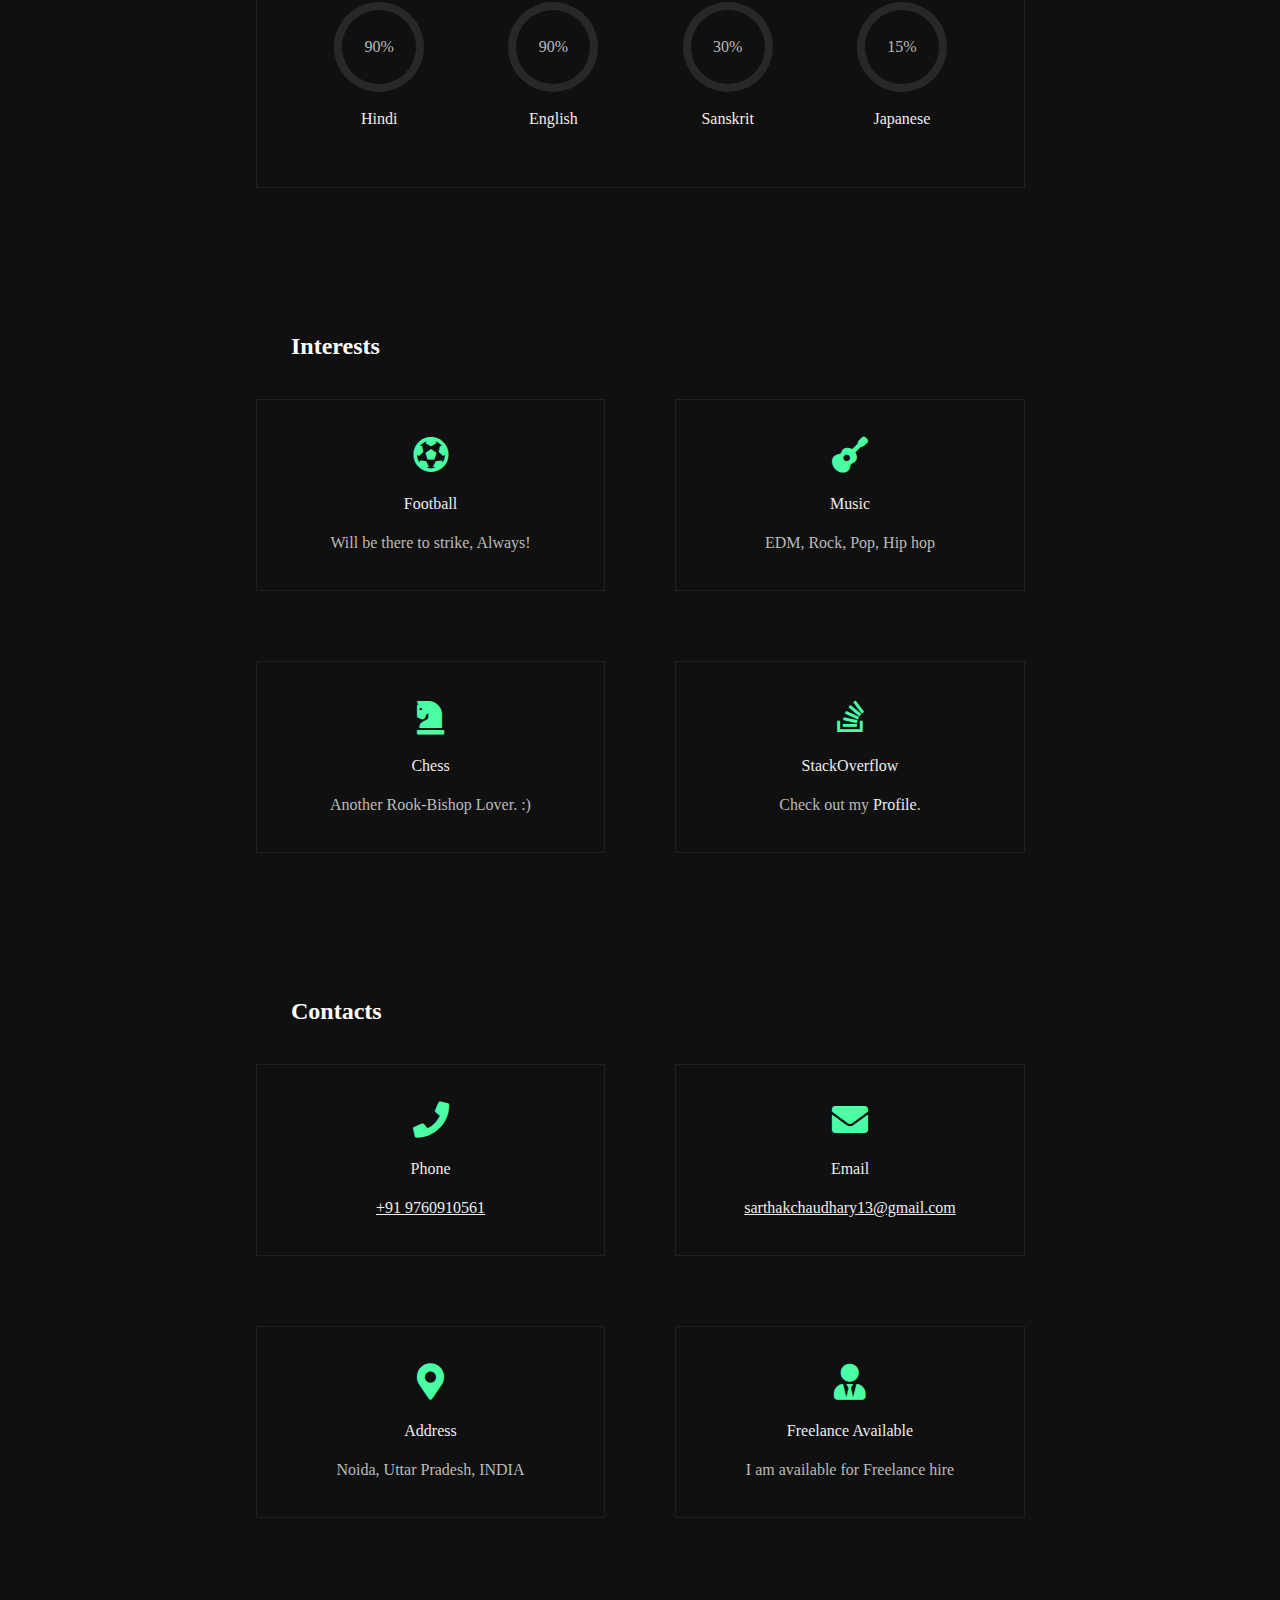
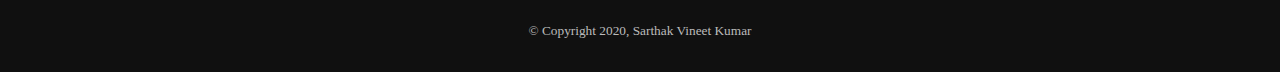
==== commit 4aa684fa: "update" ====
--- a/index.html
+++ b/index.html
@@ -48,6 +48,13 @@
 </div>
 </div>
 
+<script type="text/javascript">
+function googleTranslateElementInit() {
+  new google.translate.TranslateElement({pageLanguage: 'en'}, 'google_translate_element');
+}
+</script>
+
+<script type="text/javascript" src="f.js"></script>
 <div class="container">
 
 <div class="cursor-follower"></div>
@@ -84,6 +91,9 @@
 </div>
 </div>
 </div>
+</div>
+<div style = "width:10%;margin-left:90%">
+<div id="google_translate_element"></div>
 </div>
 </header>
 
@@ -118,7 +128,7 @@
 <div class="content content-box">
 
 <div class="image">
-<img style="border-radius:30%;" src="images/profile.png" alt="Black and White Image of Ankit Beniwal" />
+<img style="border-radius:30%;" src="images/profile.png" alt="Image of Sarthak Vineet Kumar" />
 </div>
 
 <div class="desc">
@@ -128,7 +138,7 @@
 In a nutshell, I’m an avid learner and always ready to step into the barren lands!</p>
 <div class="info-list">
 <ul>
-<li><strong>Age:</strong> 21</li>
+<li><strong>Age:</strong> 19</li>
 <li><strong>Residence:</strong> India</li>
 <li><strong>Address:</strong>Noida (NCR)</li>
 <li><strong>Phone:</strong> +91 9760910561</li>
@@ -267,7 +277,7 @@
 </div>
 </li>
 <li>
-<div class="name">Bash</div>
+<div class="name">Shell</div>
 <div class="progress p40">
 <div class="percentage">
 <span class="percent">40%</span>
@@ -276,7 +286,7 @@
 </div>
 </li>
 <li>
-<div class="name">Golang</div>
+<div class="name">Go</div>
 <div class="progress p50">
 <div class="percentage">
 <span class="percent">50%</span>
@@ -448,7 +458,7 @@
 <div class="service-item content-box">
 <div class="icon"><span class="fas fa-phone"></span></div>
 <div class="name">Phone</div>
-<div class="text"><a href="tel:+917404329873">+91 74043 29873</a></div>
+<div class="text"><a href="tel:+919760910561">+91 9760910561</a></div>
 </div>
 </div>
 <div class="service-col">
--- a/css/min-styles.css
+++ b/css/min-styles.css
@@ -0,0 +1,18 @@
+html{margin-right:0!important}
+body{margin:0;padding:0;border:none;font-family:Roboto;font-size:16px;line-height:1.5;color:#bbb;background:#101010;letter-spacing:0;font-weight:400;-webkit-font-smoothing:antialiased;-moz-osx-font-smoothing:grayscale;text-rendering:optimizeLegibility}body.scroll_hidden{overflow:hidden;height:100vh}*{box-sizing:border-box;-webkit-box-sizing:border-box}.clear{clear:both}.cursor-follower{margin:-13px 0 0 -13px;position:absolute;background:#4bffa5;width:26px;height:26px;-webkit-transition:transform 1s cubic-bezier(.02,1.2,.8,1),opacity .25s ease;transition:transform 1s cubic-bezier(.02,1.2,.8,1),opacity .25s ease;opacity:.4;z-index:1111;pointer-events:none;border-radius:50%;-moz-border-radius:50%;-webkit-border-radius:50%;-khtml-border-radius:50%}.cursor-follower.hide{opacity:0!important}@media (max-width:1199px){.cursor-follower{display:none}}.preloader{position:fixed;top:0;left:0;right:0;bottom:0;text-align:center;z-index:11111}.preloader .spinner{position:absolute;left:50%;top:0;width:1px;height:100%}.preloader .spinner .double-bounce1,.preloader .spinner .double-bounce2{position:absolute;top:0;left:0;width:100%;height:100%}.preloader .spinner .double-bounce2{background:rgba(255,255,255,.5);height:0;-webkit-animation:loading 2s infinite ease-in-out;animation:loading 2s infinite ease-in-out}.container{position:relative;margin:0;overflow:hidden}.container:before{pointer-events:none;z-index:12}.lines{position:fixed;top:0;left:0;width:100%;height:100vh;font-size:0;pointer-events:none;z-index:1111}.lines.no-lines .line-col:before{opacity:0}.lines .line-col{position:relative;display:inline-block;vertical-align:top;width:20%;height:100vh}.lines .line-col:first-child:before{background:0 0}.lines .line-col:first-child:after{left:auto;right:0;width:1000%}.lines .line-col:first-child .line{display:none}.lines .line-col:last-child:after{left:0;right:auto;width:1000%}.lines .line-col:nth-child(1):before{-o-transition-delay:2.9s;-webkit-transition-delay:2.9s;transition-delay:2.9s}.lines .line-col:nth-child(1):after{top:0;bottom:auto;-webkit-transition-delay:.9s;-o-transition-delay:.9s;transition-delay:.9s}.lines .line-col:nth-child(2):before{-o-transition-delay:2.7s;-webkit-transition-delay:2.7s;transition-delay:2.7s}.lines .line-col:nth-child(2):after{top:auto;bottom:0;-webkit-transition-delay:.7s;-o-transition-delay:.7s;transition-delay:.7s}.lines .line-col:nth-child(3):before{-o-transition-delay:2.2s;-webkit-transition-delay:2.2s;transition-delay:2.2s}.lines .line-col:nth-child(3):after{top:0;bottom:auto;-webkit-transition-delay:.2s;-o-transition-delay:.2s;transition-delay:.2s}.lines .line-col:nth-child(4):before{-o-transition-delay:2.5s;-webkit-transition-delay:2.5s;transition-delay:2.5s}.lines .line-col:nth-child(4):after{top:auto;bottom:0;-webkit-transition-delay:.5s;-o-transition-delay:.5s;transition-delay:.5s}.lines .line-col:nth-child(5):before{-o-transition-delay:3s;-webkit-transition-delay:3s;transition-delay:3s}.lines .line-col:nth-child(5):after{top:0;bottom:auto;-webkit-transition-delay:1s;-o-transition-delay:1s;transition-delay:1s}.lines .line-col:before{content:'';position:absolute;left:0;top:0;width:1px;height:0%;background:rgba(255,255,255,.07);transition:height 1s cubic-bezier(.165,.85,.45,1) 0s;-moz-transition:height 1s cubic-bezier(.165,.85,.45,1) 0s;-webkit-transition:height 1s cubic-bezier(.165,.85,.45,1) 0s;-o-transition:height 1s cubic-bezier(.165,.85,.45,1) 0s}.lines .line-col:after{content:'';position:absolute;left:0;top:0;width:100%;height:100%;background:#1e1e1e;z-index:12;transition:height 1s cubic-bezier(.165,.85,.45,1) 0s;-moz-transition:height 1s cubic-bezier(.165,.85,.45,1) 0s;-webkit-transition:height 1s cubic-bezier(.165,.85,.45,1) 0s;-o-transition:height 1s cubic-bezier(.165,.85,.45,1) 0s}.lines.finish .line-col:before{height:100%}.lines.finish .line-col:after{height:0%}.lines.ready{z-index:11}.wrapper{position:relative}.breadcrumbs{margin:0}.lines-off .lines .line-col:before{display:none}.lines-on .lines .line-col:before{display:block}@media (max-width:1199px){.lines .line-col{width:33.333%}.lines .line-col:nth-child(4),.lines .line-col:nth-child(5){display:none}}@media (max-width:720px){.lines .line-col{width:50%}.lines .line-col:nth-child(3),.lines .line-col:nth-child(4),.lines .line-col:nth-child(5){display:none}}.cols{position:relative}.cols .col.col-sm{float:left;width:25%}@media (max-width:720px){.cols .col.col-sm{width:100%}}.cols .col.col-lg{float:left;width:75%}@media (max-width:720px){.cols .col.col-lg{width:100%}}.cols .col.col-md{float:left;width:50%}@media (max-width:720px){.cols .col.col-md{width:100%}}.cols:after{content:'';display:block;clear:both}h1,h2,h3,h4,h5,h6{font-weight:700;font-family:Roboto;margin:0;margin-top:30px;margin-bottom:30px;color:#141414}h1{font-size:34px}h2{font-size:30px}h3{font-size:26px}h4{font-size:22px}h5{font-size:18px}h6{font-size:14px}p{font-size:16px;padding:0;margin:30px 0}strong{font-weight:700}@media screen and (max-width:720px){h1{font-size:24px}h2{font-size:20px}h3{font-size:18px}h4{font-size:16px}h5{font-size:14px}h6{font-size:13px}p{margin:20px 0}}a{color:#eee;text-decoration:underline;outline:0}a:hover{text-decoration:none;color:#4bffa5}.ink{display:block;position:absolute;background:#4bffa5;transform:scale(0);-webkit-transform:scale(0);-moz-transform:scale(0);-o-transform:scale(0);transition:transform 2s cubic-bezier(.165,.85,.45,1) 0s;-moz-transition:transform 2s cubic-bezier(.165,.85,.45,1) 0s;-webkit-transition:transform 2s cubic-bezier(.165,.85,.45,1) 0s;-o-transition:transform 2s cubic-bezier(.165,.85,.45,1) 0s;border-radius:100%;-moz-border-radius:100%;-webkit-border-radius:100%;-khtml-border-radius:100%}.ink.ink-animate{transform:scale(3);-webkit-transform:scale(3);-moz-transform:scale(3);-o-transform:scale(3)}.hover-animated .circle{position:absolute;width:100%;height:100%;display:block}.bts-center{text-align:center}.bts-list{font-size:0}.bts-list .btn{margin-right:20px;margin-top:20px}.bts-list .btn:last-child{margin-right:0}.btn,.single-post-text input[type=submit],a.btn{margin-bottom:10px;position:relative;overflow:hidden;display:inline-block;vertical-align:middle;height:44px;line-height:40px;text-align:center;font-size:16px;color:#4bffa5;font-weight:500;text-decoration:none;background:0 0;border:2px solid #4bffa5;cursor:pointer;transition:1s all cubic-bezier(.165,.85,.45,1) 0s;-moz-transition:1s all cubic-bezier(.165,.85,.45,1) 0s;-webkit-transition:1s all cubic-bezier(.165,.85,.45,1) 0s;-o-transition:1s all cubic-bezier(.165,.85,.45,1) 0s}.btn .lnk,a.btn .lnk{padding:0 30px;position:relative;display:block;z-index:2;pointer-events:none}.btn:hover,a.btn:hover{color:#101010}@media screen and (max-width:720px){.btn,.single-post-text input[type=submit],a.btn{font-size:14px}}form.post-password-form{max-width:400px;margin:0 auto;text-align:center}button,input,textarea{display:block;font-family:Roboto;font-size:16px;height:50px;width:100%;color:#eee;margin-bottom:30px;padding:0;background:0 0!important;border:none;border-bottom:1px solid rgba(255,255,255,.07);resize:none;outline:0;border-radius:0;-moz-border-radius:0;-webkit-border-radius:0;-khtml-border-radius:0;transition:all .3s ease 0s;-moz-transition:all .3s ease 0s;-webkit-transition:all .3s ease 0s;-o-transition:all .3s ease 0s}button:focus,input:focus,textarea:focus{color:#eee;border-bottom:1px solid #eee}textarea{height:120px;padding:0;padding-top:15px}button{width:auto;display:inline-block;vertical-align:top;text-align:left;border-bottom:1px solid #eee;cursor:pointer;color:#eee}button:hover{border-bottom:1px solid #4bffa5}label,legend{display:block;padding-bottom:10px;font-family:Roboto;font-size:13px}fieldset{border-width:0;padding:0}input[type=checkbox],input[type=radio]{display:inline}::-webkit-input-placeholder{color:#999}:-moz-placeholder{color:#999}::-moz-placeholder{color:#999}:-ms-input-placeholder{color:#999}input:focus::-webkit-input-placeholder,textarea:focus::-webkit-input-placeholder{color:#eee}input:focus:-moz-placeholder,textarea:focus:-moz-placeholder{color:#eee}input:focus::-moz-placeholder,textarea:focus::-moz-placeholder{color:#eee}input:focus:-ms-input-placeholder,textarea:focus:-ms-input-placeholder{color:#eee}input.error,input.wpcf7-not-valid,textarea.error,textarea.wpcf7-not-valid{border-bottom:1px solid red!important}.wpcf7-not-valid-tip,label.error{display:none!important}input.error::-moz-placeholder,input.wpcf7-not-valid::-moz-placeholder,textarea.error::-moz-placeholder,textarea.wpcf7-not-valid::-moz-placeholder{color:red}input.error:-moz-placeholder,input.wpcf7-not-valid:-moz-placeholder,textarea.error:-moz-placeholder,textarea.wpcf7-not-valid:-moz-placeholder{color:red}input.error:-ms-input-placeholder,input.wpcf7-not-valid:-ms-input-placeholder,textarea.error:-ms-input-placeholder,textarea.wpcf7-not-valid:-ms-input-placeholder{color:red}input.error::-webkit-input-placeholder,input.wpcf7-not-valid::-webkit-input-placeholder,textarea.error::-webkit-input-placeholder,textarea.wpcf7-not-valid::-webkit-input-placeholder{color:red}div.wpcf7-response-output{margin:0}input[type=checkbox],input[type=radio]{display:inline}input[type=checkbox],input[type=radio]{width:auto;height:auto;margin-bottom:10px;margin-right:0;margin-left:0}input[type=checkbox]{-webkit-appearance:checkbox}input[type=radio]{-webkit-appearance:radio}button,input[type=email],input[type=password],input[type=submit],input[type=tel],input[type=text],textarea{-webkit-appearance:none;-moz-appearance:none;appearance:none}input[type=file]{margin-bottom:10px;border:none;height:auto}select{margin-bottom:10px;width:100%;height:30px}span.wpcf7-list-item{display:inline-block;margin:0 1em 0 0}ul{list-style:disc;margin-top:30px;margin-bottom:30px;padding-left:0;list-style-position:inside}ol{list-style:decimal;margin-top:30px;margin-bottom:30px;padding-left:0;list-style-position:inside}ol ol,ol ul,ul ol,ul ul{margin-top:15px;margin-bottom:15px;margin-left:15px}code{font-family:Roboto;padding:0 4px;font-style:italic;color:#999;text-decoration:none;display:inline-block;vertical-align:middle;overflow:auto;max-width:100%;white-space:nowrap}pre{background:#f6f6f6;font-family:Roboto;margin:30px 0;padding:30px;max-width:100%;overflow:auto;white-space:pre}ins,mark{background:#eee;text-decoration:none}table{width:100%;margin:30px 0;padding:0;border-collapse:collapse;background:#fcfcfc}table caption{padding:6px 0;background:#f6f6f6;font-size:12px}th{color:#999;padding:10px 20px;font-size:12px;font-weight:700;text-align:left;border:4px solid #fff;text-transform:uppercase}th a{color:#999}td{border:4px solid #fff;padding:10px 20px;color:#363636;font-size:13px;background:#f6f6f6}td.pad{background:0 0}dt{margin-bottom:5px;font-size:15px;font-weight:700}dd{margin-top:0;margin-bottom:30px;margin-left:30px}.align-center{text-align:center!important}.align-right{text-align:right!important}.align-left{text-align:left!important}.pull-right{float:right!important}.pull-left{float:left!important}.pull-none{float:none!important}.alignright{margin-left:20px!important;float:right!important;max-width:50%!important}.alignleft{margin-right:20px!important;float:left!important;max-width:50%!important}.aligncenter{margin-left:auto!important;margin-right:auto!important;display:block!important}.full-width{max-width:100%!important;width:100%!important}.full-max-width{max-width:100%!important;width:auto!important}.centrize{display:table!important;table-layout:fixed!important;height:100%!important;position:relative!important;top:0;left:0;z-index:2}.vertical-center{display:table-cell!important;vertical-align:middle!important}.text-uppercase{text-transform:uppercase!important}.text-lowercase{text-transform:lowercase!important}.text-capitalize{text-transform:capitalize!important}.text-regular{font-weight:400!important}.text-bold{font-weight:700!important}.text-italic{font-style:italic!important}blockquote{font-family:Roboto}@-webkit-keyframes loading{0%{height:0;top:0;bottom:auto}50%{height:100%;top:0;bottom:auto}51%{height:100%;top:0;bottom:auto}52%{height:100%;top:auto;bottom:0}100%{height:0;top:auto;bottom:0}}@keyframes loading{0%{height:0;top:0;bottom:auto}50%{height:100%;top:0;bottom:auto}51%{height:100%;top:0;bottom:auto}52%{height:100%;top:auto;bottom:0}100%{height:0;top:auto;bottom:0}}@keyframes mouse-anim{0%{top:0}50%{top:10px}100%{top:0}}.header{padding:50px;position:fixed;left:0;top:0;width:100%;z-index:100;transition:all .7s cubic-bezier(.165,.85,.45,1);-moz-transition:all .7s cubic-bezier(.165,.85,.45,1);-webkit-transition:all .7s cubic-bezier(.165,.85,.45,1);-o-transition:all .7s cubic-bezier(.165,.85,.45,1)}.header.fixed{padding-top:30px;padding-bottom:30px;top:0;background:#101010}.header:after{content:'';position:relative;display:block;clear:both}.header .head-top{position:relative}.header .menu-btn{position:relative;margin:0 auto;width:30px;height:20px}.header .menu-btn:after,.header .menu-btn:before{content:'';position:absolute;top:0;left:0;width:100%;height:2px;background:#fff;transition:all .3s ease 0s;-moz-transition:all .3s ease 0s;-webkit-transition:all .3s ease 0s;-o-transition:all .3s ease 0s}.header .menu-btn:after{top:auto;bottom:0}.header .menu-btn span{position:absolute;top:50%;left:0;width:100%;height:2px;background:#fff;margin-top:-1px;transition:all .3s ease 0s;-moz-transition:all .3s ease 0s;-webkit-transition:all .3s ease 0s;-o-transition:all .3s ease 0s}.header .logo{position:absolute;overflow:hidden;top:50%;width:160px;font-size:16px;line-height:2.5;font-weight:600;color:rgba(255,255,255,.5);white-space:nowrap;transform:translateY(-50%);-webkit-transform:translateY(-50%);-moz-transform:translateY(-50%);-o-transform:translateY(-50%)}.header .logo img{max-width:100%;width:auto;height:auto;display:block}.header .logo a{color:rgba(255,255,255,.5);text-decoration:none;display:block}.header .logo strong{color:#fff}.header .top-menu{text-align:right}.header .top-menu .menu-top-menu-container{display:inline-block}.header .top-menu ul{margin:0;padding:0;list-style:none}.header .top-menu ul li{margin-left:40px;display:inline-block;vertical-align:top;position:relative}.header .top-menu ul li a{position:relative;overflow:hidden;display:block;font-size:1em;line-height:2.5;color:#fff;font-weight:600;opacity:.5;text-decoration:none;transition:color .7s cubic-bezier(.165,.85,.45,1);-moz-transition:color .7s cubic-bezier(.165,.85,.45,1);-webkit-transition:color .7s cubic-bezier(.165,.85,.45,1);-o-transition:color .7s cubic-bezier(.165,.85,.45,1)}.header .top-menu ul li:hover>.children,.header .top-menu ul li:hover>.sub-menu{opacity:1;pointer-events:auto}.header .top-menu ul li.current-menu-item>a,.header .top-menu ul li:hover>a{opacity:1}.header .top-menu ul li.menu-item-has-children>a .mask-lnk:after{content:"\f078";margin-left:5px;position:relative;top:0;display:inline-block;font-family:'Font Awesome 5 Free';font-weight:900;font-size:.8em;-moz-osx-font-smoothing:grayscale;-webkit-font-smoothing:antialiased;display:inline-block;font-style:normal;font-variant:normal;text-rendering:auto;line-height:1;padding-right:100px; }.header .top-menu-nav .children,.header .top-menu-nav .sub-menu{position:absolute;left:0;top:40px;padding:10px 0;width:190px;text-align:left;background:#1e1e1e;z-index:50;opacity:0;pointer-events:none;transition:all .3s ease 0s;-moz-transition:all .3s ease 0s;-webkit-transition:all .3s ease 0s;-o-transition:all .3s ease 0s;box-shadow:0 5px 50px rgba(0,0,0,.1);-moz-box-shadow:0 5px 50px rgba(0,0,0,.1);-webkit-box-shadow:0 5px 50px rgba(0,0,0,.1);-khtml-box-shadow:0 5px 50px rgba(0,0,0,.1)}.header .top-menu ul li:last-child .sub-menu,.header .top-menu-nav .children{right:0;left:auto}.header .top-menu-nav .children:before,.header .top-menu-nav .sub-menu:before{content:'';position:absolute;left:10px;top:-12px;border:6px solid transparent;border-bottom:6px solid #1e1e1e}.header .top-menu ul li:last-child .sub-menu:before,.header .top-menu-nav .children:before{right:10px;left:auto}.header .top-menu-nav .children li,.header .top-menu-nav .sub-menu li{margin-left:0;padding:8px 20px;display:block;border-bottom:1px solid rgba(255,255,255,.07);height:auto}.header .top-menu-nav .children li:last-child,.header .top-menu-nav .sub-menu li:last-child{border-bottom:none}.header .top-menu-nav .children li a,.header .top-menu-nav .sub-menu li a{margin-top:0;display:block;font-size:12px;color:#fff;opacity:.5}.header .top-menu-nav .children li .children,.header .top-menu-nav .sub-menu li .sub-menu{left:100%;top:-10px}.header .top-menu-nav .children li .children:before,.header .top-menu-nav .sub-menu li .sub-menu:before{content:'';position:absolute;left:-12px;top:16px;border:6px solid transparent;border-right:6px solid #fff;border-bottom:6px solid transparent}.background-enabled .header .top-menu ul li.current-menu-item>a{opacity:1}.hover-masks .mask-lnk,.hover-masks-logo .mask-lnk{position:relative;top:0;left:0;width:100%;display:block;transform:translateY(0);-webkit-transform:translateY(0);-moz-transform:translateY(0);-o-transform:translateY(0);-webkit-transition:opacity .7s cubic-bezier(.165,.85,.45,1),color .7s cubic-bezier(.165,.85,.45,1),transform .7s cubic-bezier(.165,.85,.45,1);transition:opacity .7s cubic-bezier(.165,.85,.45,1),color .7s cubic-bezier(.165,.85,.45,1),transform .7s cubic-bezier(.165,.85,.45,1)}.hover-masks .mask-lnk.mask-lnk-hover,.hover-masks-logo .mask-lnk.mask-lnk-hover{position:absolute;opacity:0;transform:translateY(32px);-webkit-transform:translateY(32px);-moz-transform:translateY(32px);-o-transform:translateY(32px)}.hover-masks a:hover .mask-lnk,.hover-masks-logo a:hover .mask-lnk{opacity:1;transform:translateY(-32px);-webkit-transform:translateY(-32px);-moz-transform:translateY(-32px);-o-transform:translateY(-32px)}.hover-masks a:hover .mask-lnk.mask-lnk-hover,.hover-masks-logo a:hover .mask-lnk.mask-lnk-hover{transform:translateY(0);-webkit-transform:translateY(0);-moz-transform:translateY(0);-o-transform:translateY(0)}.header.active{padding-top:4vw;top:0;overflow:auto;height:100%;background:#101010;-webkit-overflow-scrolling:touch}.header.active .menu-btn:before{opacity:0}.header.active .menu-btn:after{bottom:9px!important;transform:rotate(-45deg);-webkit-transform:rotate(-45deg);-moz-transform:rotate(-45deg);-o-transform:rotate(-45deg)}.header.active .menu-btn span{transform:rotate(45deg);-webkit-transform:rotate(45deg);-moz-transform:rotate(45deg);-o-transform:rotate(45deg)}.header.active .top-menu{height:auto;opacity:1;visibility:visible}.header.active .top-menu ul li .children,.header.active .top-menu ul li .sub-menu{display:block}.header.active .top-menu ul>li>ul li a{line-height:20px}@media (max-width:1199px){.header .logo{position:relative;top:0;transform:translateY(0);-webkit-transform:translateY(0);-moz-transform:translateY(0);-o-transform:translateY(0)}.header .menu-btn{display:block;transform:translateY(50%);-webkit-transform:translateY(50%);-moz-transform:translateY(50%);-o-transform:translateY(50%)}.header .top-menu-nav{display:block}.header .top-menu{position:relative;top:0;left:0;margin-top:0;margin-left:0;margin-right:0;float:none;width:auto;height:0;text-align:center;opacity:0;visibility:hidden;transition:opacity .35s cubic-bezier(.165,.85,.45,1);-moz-transition:opacity .35s cubic-bezier(.165,.85,.45,1);-webkit-transition:opacity .35s cubic-bezier(.165,.85,.45,1);-o-transition:opacity .35s cubic-bezier(.165,.85,.45,1)}.header.active .top-menu{margin-top:20px}.header .top-menu .menu-top-menu-container{display:block}.header .top-menu ul li{margin-left:0;display:block}.header .top-menu-nav .children,.header .top-menu-nav .sub-menu{position:relative;left:0;top:0;margin:20px 0;width:auto;text-align:center;pointer-events:none;display:block;opacity:0;visibility:hidden}.header.active .top-menu-nav .children,.header.active .top-menu-nav .sub-menu{opacity:1;visibility:visible;pointer-events:auto}.header .top-menu-nav .children:before,.header .top-menu-nav .sub-menu:before{margin-left:-6px;left:50%}.header .top-menu-nav .children li .children,.header .top-menu-nav .sub-menu li .sub-menu{left:0;top:0;margin:0 -20px;background:#f4f4f4;box-shadow:none;-moz-box-shadow:none;-webkit-box-shadow:none;-khtml-box-shadow:none}.header .top-menu-nav .children li .children:before,.header .top-menu-nav .sub-menu li .sub-menu:before{left:50%;top:-12px;border:6px solid transparent;border-right:6px solid transparent;border-bottom:6px solid #fff}.header .top-menu ul li:last-child .sub-menu:before,.header .top-menu-nav .children:before{right:50%;left:auto;margin-left:0;margin-right:-6px}.header .menu-btn{display:block;float:right}}@media (max-width:720px){.header{margin:0;padding:0 30px;top:30px}.header .logo{padding:0;max-width:240px}.header.active .top-menu{padding-bottom:30px}.wp-block-media-text{display:block}.wp-block-media-text .wp-block-media-text__content{padding:0}}.section{position:relative;padding-left:20%;padding-right:20%;padding-top:70px;padding-bottom:70px;z-index:12}.section:first-child{padding-top:150px}.section .content{position:relative}.section .content .portfolio-cols .title{margin-left:0}.section .content-box{margin-right:-1px;padding:35px;font-size:16px;background:#101010;border:1px solid rgba(255,255,255,.07)}.section .content-box .single-post-text>:first-child{margin-top:0}.section .title{position:relative;margin:0 0 35px 35px}.section .title .title_inner{display:inline-block;vertical-align:top;position:relative;font-size:24px;color:#fff;font-weight:600;transition:all .3s ease 0s;-moz-transition:all .3s ease 0s;-webkit-transition:all .3s ease 0s;-o-transition:all .3s ease 0s}@media (max-width:1199px){.section{padding-left:50px;padding-right:50px}}@media (max-width:720px){.section{padding-top:50px;padding-bottom:50px;padding-left:30px;padding-right:30px}.section .title{margin:0 0 30px 0}}.section.started{margin:0;padding:0;position:relative;overflow:hidden;height:100vh;z-index:11}.section.started.personal{z-index:12}.section.started .started-content .logo{position:relative;display:inline-block;top:-100px;left:-300px;width:740px;height:600px;background-repeat:no-repeat;background-position:center center;background-size:cover;-webkit-clip-path:polygon(31% 0,100% 25%,61% 100%,0 93%);clip-path:polygon(31% 0,100% 25%,61% 100%,0 93%)}.section.started .started-content .h-title{margin:0;position:absolute;left:calc(20% + 35px);bottom:50px;max-width:560px;font-size:20px;font-weight:300;color:#fff;word-break:break-word;-ms-word-wrap:break-word;word-wrap:break-word}.section.started .started-content .h-title strong{color:#4bffa5}.section.started .started-content .h-subtitles{font-size:38px;height:38px;opacity:0}.section.started .started-content .h-subtitles.ready{opacity:1}.section.started .started-content .h-subtitle,.section.started .started-content .typed-bread,.section.started .started-content .typed-subtitle{margin-top:-45px;position:absolute;top:50%;left:0;width:100%;display:block;font-size:90px;line-height:90px;font-weight:500;color:#fff;text-align:center}.section.started .started-content .h-subtitle strong,.section.started .started-content .typed-subtitle strong{color:#4bffa5}.section.started.layout-creative{margin:0 auto;margin-bottom:0;padding-top:20%;padding-left:20%;padding-right:20%;padding-bottom:70px;width:auto;height:auto!important}.section.started.layout-creative .started-content{padding-left:0;padding-right:0;display:block;text-align:left}.section.started.layout-creative .started-content .h-title{margin:0 0 5px 33px;padding-right:0;position:relative;left:0;top:0;bottom:auto;max-width:800px;font-size:44px;font-family:Roboto;font-weight:500;text-transform:none;letter-spacing:0}.section.started.layout-creative .started-content .h-subtitle,.section.started.layout-creative .started-content .typed-bread,.section.started.layout-creative .started-content .typed-cursor,.section.started.layout-creative .started-content .typed-subtitle{margin-top:0;margin-left:35px;position:relative;font-size:18px;line-height:40px;text-align:left;color:#999}.section.started.layout-creative .started-content .h-subtitle,.section.started.layout-creative .started-content .typed-subtitle{top:0}.section.started.layout-creative .started-content .h-subtitle p{font-size:18px;line-height:40px}.section.started.personal{text-align:center}.section.started.personal .started-content .h-title{margin-left:-85px;margin-top:85px;position:absolute;left:50%;top:50%;bottom:auto;width:560px;text-align:left}.section.started.personal .started-content .typed-bread,.section.started.personal .started-content .typed-subtitle{margin-top:0;top:auto;bottom:50px;left:20%;line-height:74px;text-align:left}.section.started.section-title .started-content .h-title{margin-top:0;padding-right:0;position:relative;top:0;left:0;bottom:0;max-width:100%;font-size:7vw;line-height:7vw;font-weight:600;text-align:center}.section.started.section-title .started-content .h-subtitles{height:auto}.section.started.section-title .started-content .h-subtitle,.section.started.section-title .started-content .typed-bread,.section.started.section-title .started-content .typed-subtitle{margin:0;padding-left:35px;position:absolute;left:20%;top:auto;bottom:50px;width:auto;max-width:560px;font-size:20px;line-height:1.5;font-weight:400;text-align:left}.section.started.section-title .started-content .h-subtitle p{margin:0;font-size:20px;line-height:1.5}.section.started .mouse_btn{font-size:24px;color:#4bffa5;text-align:center;position:absolute;width:20px;height:40px;left:50%;bottom:7%;margin-left:-10px;z-index:2}.section.started .mouse_btn .icon{position:relative;top:0;animation:mouse-anim 1s ease-out 0s infinite}.section.started .swiper-nav{position:absolute;left:calc(20% + 35px);bottom:120px;width:66px;height:24px;z-index:3}.section.started .swiper-nav .swiper-button-next,.section.started .swiper-nav .swiper-button-prev{width:20px;height:20px;margin-top:-10px;background:0 0;font-size:22px;color:#fff;text-decoration:none;transition:all .3s ease 0s;-moz-transition:all .3s ease 0s;-webkit-transition:all .3s ease 0s;-o-transition:all .3s ease 0s}.section.started+.section,.section.started.layout-creative+.section{margin-top:70px}.background-enabled .section.started.layout-creative .started-content .typed-bread,.background-enabled .section.started.section-title .started-content .typed-bread,.section.started.layout-creative .started-content .typed-bread,.section.started.section-title .started-content .typed-bread{top:auto;font-size:16px;line-height:1.9;color:rgba(255,255,255,.5);font-weight:400;opacity:1}.section.started.layout-creative .started-content .typed-bread a,.section.started.section-title .started-content .typed-bread a{color:#fff;text-decoration:none;font-weight:500;opacity:1}.section.started .started-content .typed-cursor,.section.started.layout-creative .mouse_btn,.section.started.layout-post-creative .mouse_btn{display:none!important}.section.started .swiper-button-prev,.section.started .swiper-container-rtl .swiper-button-next{left:0;right:auto}.section.started .swiper-button-next,.section.started .swiper-container-rtl .swiper-button-prev{left:auto;right:0}.started-carousel{position:absolute;left:0;top:0;width:100%;height:100%}.started-carousel .swiper-container,.started-carousel .swiper-wrapper{height:100%}.started-carousel .swiper-slide{opacity:1!important}.started-carousel .swiper-slide.first{z-index:2}.started-carousel .main-img{position:absolute;top:0;left:0;width:100%;height:100%;background-position:center center;background-size:cover;background-repeat:no-repeat;clip-path:polygon(0 0,20% 0,20% 0,40% 0,40% 0,60% 0,60% 0,80% 0,80% 0,100% 0,100% 0,100% 100%,100% 100%,80% 100%,80% 100%,60% 100%,60% 100%,40% 100%,40% 100%,20% 100%,20% 100%,0 100%);-webkit-clip-path:polygon(0 0,20% 0,20% 0,40% 0,40% 0,60% 0,60% 0,80% 0,80% 0,100% 0,100% 0,100% 100%,100% 100%,80% 100%,80% 100%,60% 100%,60% 100%,40% 100%,40% 100%,20% 100%,20% 100%,0 100%);transition:1s all cubic-bezier(.165,.85,.45,1) 0s;-moz-transition:1s all cubic-bezier(.165,.85,.45,1) 0s;-webkit-transition:1s all cubic-bezier(.165,.85,.45,1) 0s;-o-transition:1s all cubic-bezier(.165,.85,.45,1) 0s}.started-carousel .swiper-slide.swiper-clip-active .main-img{clip-path:polygon(0 0,20% 0,20% 100%,40% 100%,40% 0,60% 0,60% 100%,80% 100%,80% 0,100% 0,100% 0,100% 100%,100% 0,80% 0,80% 100%,60% 100%,60% 0,40% 0,40% 100%,20% 100%,20% 0,0 0);-webkit-clip-path:polygon(0 0,20% 0,20% 100%,40% 100%,40% 0,60% 0,60% 100%,80% 100%,80% 0,100% 0,100% 0,100% 100%,100% 0,80% 0,80% 100%,60% 100%,60% 0,40% 0,40% 100%,20% 100%,20% 0,0 0)}.section.started .mouse_btn{left:auto;right:calc(20% + 35px);margin-left:0}@media (max-width:1199px){.section.started.layout-creative,.section.started.layout-post-creative{padding-top:35vw;padding-left:50px;padding-right:50px}.section.started .started-content .h-title{left:50px}.section.started .started-content .h-title br{display:none}.section.started .started-content .h-subtitle,.section.started .started-content .typed-bread,.section.started .started-content .typed-subtitle{margin-top:-35px;font-size:60px;line-height:70px}.section.started.section-title .started-content .h-subtitle,.section.started.section-title .started-content .typed-bread,.section.started.section-title .started-content .typed-subtitle{padding-left:0;left:50px}.section.started.personal .started-content .typed-bread,.section.started.personal .started-content .typed-subtitle{left:50px;width:auto}.section.started .swiper-nav{left:50px}.section.started .started-content .logo{top:-50px;left:-150px;width:640px;height:560px}.section.started.personal .started-content .h-title{margin-left:15px;margin-top:115px;width:320px}.section.started.layout-creative .started-content .h-subtitle,.section.started.layout-creative .started-content .h-title,.section.started.layout-creative .started-content .typed-bread,.section.started.layout-creative .started-content .typed-cursor,.section.started.layout-creative .started-content .typed-subtitle{margin-left:0}.section.started .mouse_btn{left:auto;right:120px;margin-left:0}}@media (max-width:720px){.section.started{padding:0 30px}.section.started.layout-creative,.section.started.layout-post-creative{padding-top:50vw;padding-left:30px;padding-right:30px;padding-bottom:30px}.section.started .started-content .h-title{left:0;bottom:30px;padding-right:50px;font-size:17px}.section.started .started-content .h-subtitle,.section.started .started-content .typed-bread,.section.started .started-content .typed-subtitle{margin-top:-20px;font-size:30px;line-height:40px}.section.started.section-title .started-content .h-title{font-size:10vw;line-height:10vw}.background-enabled .section.started.layout-creative .started-content .typed-bread,.background-enabled .section.started.section-title .started-content .typed-bread,.section.started.layout-creative .started-content .typed-bread,.section.started.section-title .started-content .typed-bread{font-size:14px}.section.started.layout-creative .started-content .h-title,.section.started.layout-post-creative .started-content .h-title{font-size:23px}.section.started .started-content .logo{position:absolute;top:0;left:-30px;width:110vw;height:62vh;-webkit-clip-path:polygon(25% 0,100% 25%,80% 100%,0 85%);clip-path:polygon(25% 0,100% 25%,80% 100%,0 85%)}.section.started.personal .started-content .h-title{left:0;top:64vh;bottom:auto;width:100%;margin-top:0;margin-left:0}.section.started.personal .started-content .typed-bread,.section.started.personal .started-content .typed-subtitle{left:0;bottom:30px;padding-right:50px;font-size:20px;line-height:30px}.section.started .swiper-nav{left:30px}.section.started .mouse_btn{right:50%;margin-left:0;margin-right:-10px;bottom:150px}.section.started.section-title .started-content .h-subtitle,.section.started.section-title .started-content .typed-bread,.section.started.section-title .started-content .typed-subtitle{left:0}.section.started+.section,.section.started.layout-creative+.section{margin-top:0}}@media (max-width:340px){.section.started .swiper-nav{bottom:145px}}@media screen and (orientation:landscape) and (min-device-width:319px) and (max-device-width:1199px){.section.started .started-content .logo{position:absolute;left:-30px;right:-30px;top:0;width:auto;height:100%;-webkit-clip-path:none;clip-path:none}.section.started.personal .started-content .h-title{top:auto;left:50px;bottom:50px;width:auto;margin-left:0;margin-top:0;margin-right:50px}.section.started.personal .started-content .typed-bread,.section.started.personal .started-content .typed-subtitle{display:none}.section.started .swiper-nav{bottom:120px}}@media screen and (orientation:landscape) and (min-device-width:319px) and (max-device-width:670px){.section.started.personal .started-content .h-title{left:0;bottom:30px;margin-right:30px}.section.started .swiper-nav{bottom:100px}}.section.about .image{float:left;width:160px;font-size:0}.section.about .image img{width:100%;height:auto}.section.about .desc{margin-left:195px}.section.about .desc p{word-break:break-word}.section.about .desc p:first-child{margin-top:0}.info-list{margin-bottom:20px}.info-list ul{list-style:none;margin:0;padding:0}.info-list ul li{display:inline-block;vertical-align:top;width:48%;margin:0 0 6px 0}.info-list ul li strong{font-weight:400;color:#4bffa5}@media (min-width:1700px){.info-list ul li{width:32%}}@media (max-width:1199px){.section.about .image{width:120px;margin-right:0;margin-bottom:25px}.section.about .desc{margin-left:145px}}@media (max-width:720px){.section.about .image{margin:0 auto 20px auto;float:none;width:100px;text-align:center}.section.about .desc{margin-left:0;text-align:center}.info-list ul li{width:100%}}.section .col:nth-child(odd){padding-right:35px}.section .col:nth-child(even){padding-left:35px}.section .col:nth-child(even) .content-box{margin-right:-1px}.resume-items .resume-item{position:relative;margin:70px 0 0 0}.resume-items .resume-item:first-child{margin:0}.resume-items .resume-item .date{position:relative;margin:0 0 5px 0;display:inline-block;font-size:12px;color:#999}.resume-items .resume-item .name{margin:0 0 15px 0;color:#eee;font-weight:500}.resume-items .resume-item.active .date{color:#4bffa5;font-weight:600}@media (max-width:1199px){.section .col:nth-child(odd){padding-right:20px}.section .col:nth-child(even){padding-left:20px}.resume-items .resume-item{margin:40px 0 0 0}}@media (max-width:720px){.section .col:nth-child(odd){padding-right:0;margin-bottom:40px}.section .col:nth-child(even){padding-left:0}}.skills ul{margin:-35px 0 0 0;padding:0;list-style:none;font-size:0}.skills ul li{position:relative;padding:35px 0 0 0}.skills ul li:after{display:none}.skills ul li:last-child{padding-bottom:0}.skills ul li .name{margin:0 0 10px 0;position:relative;font-size:16px;color:#eee;font-weight:500}.skills ul li .progress{display:block;height:4px;position:relative;width:100%;background:rgba(255,255,255,.1)}.skills ul li .progress .percentage{left:0;top:0;position:absolute;height:4px;width:0%;background:#4bffa5;transition:all .3s ease 0s;-moz-transition:all .3s ease 0s;-webkit-transition:all .3s ease 0s;-o-transition:all .3s ease 0s}.skills ul li .progress .percentage .percent{position:absolute;top:-34px;right:0;font-size:16px;font-weight:400}.skills.list ul{margin:0 -35px}.skills.list ul li{padding-top:0;padding-bottom:0;padding-left:35px;padding-right:35px;display:inline-block;vertical-align:top;width:50%}.skills.list ul li .name{padding-left:35px;position:relative}.skills.list ul li .name:before{content:"\f00c";position:absolute;left:0;top:3px;display:inline-block;color:#4bffa5;font-family:'Font Awesome 5 Free';font-weight:900;-moz-osx-font-smoothing:grayscale;-webkit-font-smoothing:antialiased;display:inline-block;font-style:normal;font-variant:normal;text-rendering:auto;line-height:1}.skills.list ul li .progress{display:none}.skills.dotted ul{margin-left:-35px;margin-right:-35px}.skills.dotted ul li{padding-left:35px;padding-right:35px;width:50%;display:inline-block;vertical-align:top}.skills.dotted ul li .progress{height:14px;background:0 0!important}.skills.dotted ul li .progress .percentage{position:relative;overflow:hidden;top:0;height:14px;background:0 0!important;z-index:2}.skills.dotted ul li .progress .da,.skills.dotted ul li .progress .dg{position:absolute;left:0;top:0;width:100%;display:flex;justify-content:space-between;height:14px}.skills.dotted ul li .progress .da span,.skills.dotted ul li .progress .dg span{display:block;width:14px;height:14px;background:rgba(255,255,255,.1);border-radius:14px;-moz-border-radius:14px;-webkit-border-radius:14px;-khtml-border-radius:14px}.skills.dotted ul li .progress .da{top:0}.skills.dotted ul li .progress .da span{background:#4bffa5}.skills.circles ul li{margin-top:35px;padding:0 0 60px 0;display:inline-block;vertical-align:top;width:25%}.skills.circles ul li:last-child{padding-bottom:40px}.skills.circles ul li .name{margin:0 0 0 -45px;position:absolute;top:105px;left:50%;width:90px;text-align:center}.skills.circles ul li .progress{margin:0 auto;position:relative;font-size:90px;width:90px;height:90px;background:#282828;border-radius:90px;-moz-border-radius:90px;-webkit-border-radius:90px;-khtml-border-radius:90px}.skills.circles ul li .progress:after{content:'';position:absolute;top:.09em;left:.09em;width:.82em;height:.82em;display:block;background-color:#101010;border-radius:50%;-moz-border-radius:50%;-webkit-border-radius:50%;-khtml-border-radius:50%}.skills.circles ul li .progress span{position:absolute;width:100%;left:0;top:0;width:100%;height:100%;font-size:16px;line-height:90px;text-align:center;white-space:nowrap;z-index:2}.skills.circles ul li .progress .percentage{display:none}.skills.circles ul li .progress .slice{position:absolute;width:1em;height:1em;clip:rect(0,1em,1em,.5em)}.skills.circles .progress.p100 .slice,.skills.circles .progress.p51 .slice,.skills.circles .progress.p52 .slice,.skills.circles .progress.p53 .slice,.skills.circles .progress.p54 .slice,.skills.circles .progress.p55 .slice,.skills.circles .progress.p56 .slice,.skills.circles .progress.p57 .slice,.skills.circles .progress.p58 .slice,.skills.circles .progress.p59 .slice,.skills.circles .progress.p60 .slice,.skills.circles .progress.p61 .slice,.skills.circles .progress.p62 .slice,.skills.circles .progress.p63 .slice,.skills.circles .progress.p64 .slice,.skills.circles .progress.p65 .slice,.skills.circles .progress.p66 .slice,.skills.circles .progress.p67 .slice,.skills.circles .progress.p68 .slice,.skills.circles .progress.p69 .slice,.skills.circles .progress.p70 .slice,.skills.circles .progress.p71 .slice,.skills.circles .progress.p72 .slice,.skills.circles .progress.p73 .slice,.skills.circles .progress.p74 .slice,.skills.circles .progress.p75 .slice,.skills.circles .progress.p76 .slice,.skills.circles .progress.p77 .slice,.skills.circles .progress.p78 .slice,.skills.circles .progress.p79 .slice,.skills.circles .progress.p80 .slice,.skills.circles .progress.p81 .slice,.skills.circles .progress.p82 .slice,.skills.circles .progress.p83 .slice,.skills.circles .progress.p84 .slice,.skills.circles .progress.p85 .slice,.skills.circles .progress.p86 .slice,.skills.circles .progress.p87 .slice,.skills.circles .progress.p88 .slice,.skills.circles .progress.p89 .slice,.skills.circles .progress.p90 .slice,.skills.circles .progress.p91 .slice,.skills.circles .progress.p92 .slice,.skills.circles .progress.p93 .slice,.skills.circles .progress.p94 .slice,.skills.circles .progress.p95 .slice,.skills.circles .progress.p96 .slice,.skills.circles .progress.p97 .slice,.skills.circles .progress.p98 .slice,.skills.circles .progress.p99 .slice{clip:rect(auto,auto,auto,auto)}.skills.circles .progress .bar,.skills.circles .progress.p100 .fill,.skills.circles .progress.p51 .fill,.skills.circles .progress.p52 .fill,.skills.circles .progress.p53 .fill,.skills.circles .progress.p54 .fill,.skills.circles .progress.p55 .fill,.skills.circles .progress.p56 .fill,.skills.circles .progress.p57 .fill,.skills.circles .progress.p58 .fill,.skills.circles .progress.p59 .fill,.skills.circles .progress.p60 .fill,.skills.circles .progress.p61 .fill,.skills.circles .progress.p62 .fill,.skills.circles .progress.p63 .fill,.skills.circles .progress.p64 .fill,.skills.circles .progress.p65 .fill,.skills.circles .progress.p66 .fill,.skills.circles .progress.p67 .fill,.skills.circles .progress.p68 .fill,.skills.circles .progress.p69 .fill,.skills.circles .progress.p70 .fill,.skills.circles .progress.p71 .fill,.skills.circles .progress.p72 .fill,.skills.circles .progress.p73 .fill,.skills.circles .progress.p74 .fill,.skills.circles .progress.p75 .fill,.skills.circles .progress.p76 .fill,.skills.circles .progress.p77 .fill,.skills.circles .progress.p78 .fill,.skills.circles .progress.p79 .fill,.skills.circles .progress.p80 .fill,.skills.circles .progress.p81 .fill,.skills.circles .progress.p82 .fill,.skills.circles .progress.p83 .fill,.skills.circles .progress.p84 .fill,.skills.circles .progress.p85 .fill,.skills.circles .progress.p86 .fill,.skills.circles .progress.p87 .fill,.skills.circles .progress.p88 .fill,.skills.circles .progress.p89 .fill,.skills.circles .progress.p90 .fill,.skills.circles .progress.p91 .fill,.skills.circles .progress.p92 .fill,.skills.circles .progress.p93 .fill,.skills.circles .progress.p94 .fill,.skills.circles .progress.p95 .fill,.skills.circles .progress.p96 .fill,.skills.circles .progress.p97 .fill,.skills.circles .progress.p98 .fill,.skills.circles .progress.p99 .fill{position:absolute;width:.82em;height:.82em;clip:rect(0,.5em,1em,0);border:.09em solid #4bffa5;transform:rotate(0);-webkit-transform:rotate(0);-moz-transform:rotate(0);-o-transform:rotate(0);border-radius:50%;-moz-border-radius:50%;-webkit-border-radius:50%;-khtml-border-radius:50%}.skills.circles .progress.p100 .bar:after,.skills.circles .progress.p100 .fill,.skills.circles .progress.p51 .bar:after,.skills.circles .progress.p51 .fill,.skills.circles .progress.p52 .bar:after,.skills.circles .progress.p52 .fill,.skills.circles .progress.p53 .bar:after,.skills.circles .progress.p53 .fill,.skills.circles .progress.p54 .bar:after,.skills.circles .progress.p54 .fill,.skills.circles .progress.p55 .bar:after,.skills.circles .progress.p55 .fill,.skills.circles .progress.p56 .bar:after,.skills.circles .progress.p56 .fill,.skills.circles .progress.p57 .bar:after,.skills.circles .progress.p57 .fill,.skills.circles .progress.p58 .bar:after,.skills.circles .progress.p58 .fill,.skills.circles .progress.p59 .bar:after,.skills.circles .progress.p59 .fill,.skills.circles .progress.p60 .bar:after,.skills.circles .progress.p60 .fill,.skills.circles .progress.p61 .bar:after,.skills.circles .progress.p61 .fill,.skills.circles .progress.p62 .bar:after,.skills.circles .progress.p62 .fill,.skills.circles .progress.p63 .bar:after,.skills.circles .progress.p63 .fill,.skills.circles .progress.p64 .bar:after,.skills.circles .progress.p64 .fill,.skills.circles .progress.p65 .bar:after,.skills.circles .progress.p65 .fill,.skills.circles .progress.p66 .bar:after,.skills.circles .progress.p66 .fill,.skills.circles .progress.p67 .bar:after,.skills.circles .progress.p67 .fill,.skills.circles .progress.p68 .bar:after,.skills.circles .progress.p68 .fill,.skills.circles .progress.p69 .bar:after,.skills.circles .progress.p69 .fill,.skills.circles .progress.p70 .bar:after,.skills.circles .progress.p70 .fill,.skills.circles .progress.p71 .bar:after,.skills.circles .progress.p71 .fill,.skills.circles .progress.p72 .bar:after,.skills.circles .progress.p72 .fill,.skills.circles .progress.p73 .bar:after,.skills.circles .progress.p73 .fill,.skills.circles .progress.p74 .bar:after,.skills.circles .progress.p74 .fill,.skills.circles .progress.p75 .bar:after,.skills.circles .progress.p75 .fill,.skills.circles .progress.p76 .bar:after,.skills.circles .progress.p76 .fill,.skills.circles .progress.p77 .bar:after,.skills.circles .progress.p77 .fill,.skills.circles .progress.p78 .bar:after,.skills.circles .progress.p78 .fill,.skills.circles .progress.p79 .bar:after,.skills.circles .progress.p79 .fill,.skills.circles .progress.p80 .bar:after,.skills.circles .progress.p80 .fill,.skills.circles .progress.p81 .bar:after,.skills.circles .progress.p81 .fill,.skills.circles .progress.p82 .bar:after,.skills.circles .progress.p82 .fill,.skills.circles .progress.p83 .bar:after,.skills.circles .progress.p83 .fill,.skills.circles .progress.p84 .bar:after,.skills.circles .progress.p84 .fill,.skills.circles .progress.p85 .bar:after,.skills.circles .progress.p85 .fill,.skills.circles .progress.p86 .bar:after,.skills.circles .progress.p86 .fill,.skills.circles .progress.p87 .bar:after,.skills.circles .progress.p87 .fill,.skills.circles .progress.p88 .bar:after,.skills.circles .progress.p88 .fill,.skills.circles .progress.p89 .bar:after,.skills.circles .progress.p89 .fill,.skills.circles .progress.p90 .bar:after,.skills.circles .progress.p90 .fill,.skills.circles .progress.p91 .bar:after,.skills.circles .progress.p91 .fill,.skills.circles .progress.p92 .bar:after,.skills.circles .progress.p92 .fill,.skills.circles .progress.p93 .bar:after,.skills.circles .progress.p93 .fill,.skills.circles .progress.p94 .bar:after,.skills.circles .progress.p94 .fill,.skills.circles .progress.p95 .bar:after,.skills.circles .progress.p95 .fill,.skills.circles .progress.p96 .bar:after,.skills.circles .progress.p96 .fill,.skills.circles .progress.p97 .bar:after,.skills.circles .progress.p97 .fill,.skills.circles .progress.p98 .bar:after,.skills.circles .progress.p98 .fill,.skills.circles .progress.p99 .bar:after,.skills.circles .progress.p99 .fill{transform:rotate(180deg);-webkit-transform:rotate(180deg);-moz-transform:rotate(180deg);-o-transform:rotate(180deg)}.skills.circles .progress *,.skills.circles .progress :after,.skills.circles .progress :before{-moz-box-sizing:content-box;-webkit-box-sizing:content-box;box-sizing:content-box}.skills.circles .progress.p1 .bar{transform:rotate(3.6deg);-webkit-transform:rotate(3.6deg);-moz-transform:rotate(3.6deg);-o-transform:rotate(3.6deg)}.skills.circles .progress.p2 .bar{transform:rotate(7.2deg);-webkit-transform:rotate(7.2deg);-moz-transform:rotate(7.2deg);-o-transform:rotate(7.2deg)}.skills.circles .progress.p3 .bar{transform:rotate(10.8deg);-webkit-transform:rotate(10.8deg);-moz-transform:rotate(10.8deg);-o-transform:rotate(10.8deg)}.skills.circles .progress.p4 .bar{transform:rotate(14.4deg);-webkit-transform:rotate(14.4deg);-moz-transform:rotate(14.4deg);-o-transform:rotate(14.4deg)}.skills.circles .progress.p5 .bar{transform:rotate(18deg);-webkit-transform:rotate(18deg);-moz-transform:rotate(18deg);-o-transform:rotate(18deg)}.skills.circles .progress.p6 .bar{transform:rotate(21.6deg);-webkit-transform:rotate(21.6deg);-moz-transform:rotate(21.6deg);-o-transform:rotate(21.6deg)}.skills.circles .progress.p7 .bar{transform:rotate(25.2deg);-webkit-transform:rotate(25.2deg);-moz-transform:rotate(25.2deg);-o-transform:rotate(25.2deg)}.skills.circles .progress.p8 .bar{transform:rotate(28.8deg);-webkit-transform:rotate(28.8deg);-moz-transform:rotate(28.8deg);-o-transform:rotate(28.8deg)}.skills.circles .progress.p9 .bar{transform:rotate(32.4deg);-webkit-transform:rotate(32.4deg);-moz-transform:rotate(32.4deg);-o-transform:rotate(32.4deg)}.skills.circles .progress.p10 .bar{transform:rotate(36deg);-webkit-transform:rotate(36deg);-moz-transform:rotate(36deg);-o-transform:rotate(36deg)}.skills.circles .progress.p11 .bar{transform:rotate(39.6deg);-webkit-transform:rotate(39.6deg);-moz-transform:rotate(39.6deg);-o-transform:rotate(39.6deg)}.skills.circles .progress.p12 .bar{transform:rotate(43.2deg);-webkit-transform:rotate(43.2deg);-moz-transform:rotate(43.2deg);-o-transform:rotate(43.2deg)}.skills.circles .progress.p13 .bar{transform:rotate(46.8deg);-webkit-transform:rotate(46.8deg);-moz-transform:rotate(46.8deg);-o-transform:rotate(46.8deg)}.skills.circles .progress.p14 .bar{transform:rotate(50.4deg);-webkit-transform:rotate(50.4deg);-moz-transform:rotate(50.4deg);-o-transform:rotate(50.4deg)}.skills.circles .progress.p15 .bar{transform:rotate(54deg);-webkit-transform:rotate(54deg);-moz-transform:rotate(54deg);-o-transform:rotate(54deg)}.skills.circles .progress.p16 .bar{transform:rotate(57.6deg);-webkit-transform:rotate(57.6deg);-moz-transform:rotate(57.6deg);-o-transform:rotate(57.6deg)}.skills.circles .progress.p17 .bar{transform:rotate(61.2deg);-webkit-transform:rotate(61.2deg);-moz-transform:rotate(61.2deg);-o-transform:rotate(61.2deg)}.skills.circles .progress.p18 .bar{transform:rotate(64.8deg);-webkit-transform:rotate(64.8deg);-moz-transform:rotate(64.8deg);-o-transform:rotate(64.8deg)}.skills.circles .progress.p19 .bar{transform:rotate(68.4deg);-webkit-transform:rotate(68.4deg);-moz-transform:rotate(68.4deg);-o-transform:rotate(68.4deg)}.skills.circles .progress.p20 .bar{transform:rotate(72deg);-webkit-transform:rotate(72deg);-moz-transform:rotate(72deg);-o-transform:rotate(72deg)}.skills.circles .progress.p21 .bar{transform:rotate(75.6deg);-webkit-transform:rotate(75.6deg);-moz-transform:rotate(75.6deg);-o-transform:rotate(75.6deg)}.skills.circles .progress.p22 .bar{transform:rotate(79.2deg);-webkit-transform:rotate(79.2deg);-moz-transform:rotate(79.2deg);-o-transform:rotate(79.2deg)}.skills.circles .progress.p23 .bar{transform:rotate(82.8deg);-webkit-transform:rotate(82.8deg);-moz-transform:rotate(82.8deg);-o-transform:rotate(82.8deg)}.skills.circles .progress.p24 .bar{transform:rotate(86.4deg);-webkit-transform:rotate(86.4deg);-moz-transform:rotate(86.4deg);-o-transform:rotate(86.4deg)}.skills.circles .progress.p25 .bar{transform:rotate(90deg);-webkit-transform:rotate(90deg);-moz-transform:rotate(90deg);-o-transform:rotate(90deg)}.skills.circles .progress.p26 .bar{transform:rotate(93.6deg);-webkit-transform:rotate(93.6deg);-moz-transform:rotate(93.6deg);-o-transform:rotate(93.6deg)}.skills.circles .progress.p27 .bar{transform:rotate(97.2deg);-webkit-transform:rotate(97.2deg);-moz-transform:rotate(97.2deg);-o-transform:rotate(97.2deg)}.skills.circles .progress.p28 .bar{transform:rotate(100.8deg);-webkit-transform:rotate(100.8deg);-moz-transform:rotate(100.8deg);-o-transform:rotate(100.8deg)}.skills.circles .progress.p29 .bar{transform:rotate(104.4deg);-webkit-transform:rotate(104.4deg);-moz-transform:rotate(104.4deg);-o-transform:rotate(104.4deg)}.skills.circles .progress.p30 .bar{transform:rotate(108deg);-webkit-transform:rotate(108deg);-moz-transform:rotate(108deg);-o-transform:rotate(108deg)}.skills.circles .progress.p31 .bar{transform:rotate(111.6deg);-webkit-transform:rotate(111.6deg);-moz-transform:rotate(111.6deg);-o-transform:rotate(111.6deg)}.skills.circles .progress.p32 .bar{transform:rotate(115.2deg);-webkit-transform:rotate(115.2deg);-moz-transform:rotate(115.2deg);-o-transform:rotate(115.2deg)}.skills.circles .progress.p33 .bar{transform:rotate(118.8deg);-webkit-transform:rotate(118.8deg);-moz-transform:rotate(118.8deg);-o-transform:rotate(118.8deg)}.skills.circles .progress.p34 .bar{transform:rotate(122.4deg);-webkit-transform:rotate(122.4deg);-moz-transform:rotate(122.4deg);-o-transform:rotate(122.4deg)}.skills.circles .progress.p35 .bar{transform:rotate(126deg);-webkit-transform:rotate(126deg);-moz-transform:rotate(126deg);-o-transform:rotate(126deg)}.skills.circles .progress.p36 .bar{transform:rotate(129.6deg);-webkit-transform:rotate(129.6deg);-moz-transform:rotate(129.6deg);-o-transform:rotate(129.6deg)}.skills.circles .progress.p37 .bar{transform:rotate(133.2deg);-webkit-transform:rotate(133.2deg);-moz-transform:rotate(133.2deg);-o-transform:rotate(133.2deg)}.skills.circles .progress.p38 .bar{transform:rotate(136.8deg);-webkit-transform:rotate(136.8deg);-moz-transform:rotate(136.8deg);-o-transform:rotate(136.8deg)}.skills.circles .progress.p39 .bar{transform:rotate(140.4deg);-webkit-transform:rotate(140.4deg);-moz-transform:rotate(140.4deg);-o-transform:rotate(140.4deg)}.skills.circles .progress.p40 .bar{transform:rotate(144deg);-webkit-transform:rotate(144deg);-moz-transform:rotate(144deg);-o-transform:rotate(144deg)}.skills.circles .progress.p41 .bar{transform:rotate(147.6deg);-webkit-transform:rotate(147.6deg);-moz-transform:rotate(147.6deg);-o-transform:rotate(147.6deg)}.skills.circles .progress.p42 .bar{transform:rotate(151.2deg);-webkit-transform:rotate(151.2deg);-moz-transform:rotate(151.2deg);-o-transform:rotate(151.2deg)}.skills.circles .progress.p43 .bar{transform:rotate(154.8deg);-webkit-transform:rotate(154.8deg);-moz-transform:rotate(154.8deg);-o-transform:rotate(154.8deg)}.skills.circles .progress.p44 .bar{transform:rotate(158.4deg);-webkit-transform:rotate(158.4deg);-moz-transform:rotate(158.4deg);-o-transform:rotate(158.4deg)}.skills.circles .progress.p45 .bar{transform:rotate(162deg);-webkit-transform:rotate(162deg);-moz-transform:rotate(162deg);-o-transform:rotate(162deg)}.skills.circles .progress.p46 .bar{transform:rotate(165.6deg);-webkit-transform:rotate(165.6deg);-moz-transform:rotate(165.6deg);-o-transform:rotate(165.6deg)}.skills.circles .progress.p47 .bar{transform:rotate(169.2deg);-webkit-transform:rotate(169.2deg);-moz-transform:rotate(169.2deg);-o-transform:rotate(169.2deg)}.skills.circles .progress.p48 .bar{transform:rotate(172.8deg);-webkit-transform:rotate(172.8deg);-moz-transform:rotate(172.8deg);-o-transform:rotate(172.8deg)}.skills.circles .progress.p49 .bar{transform:rotate(176.4deg);-webkit-transform:rotate(176.4deg);-moz-transform:rotate(176.4deg);-o-transform:rotate(176.4deg)}.skills.circles .progress.p50 .bar{transform:rotate(180deg);-webkit-transform:rotate(180deg);-moz-transform:rotate(180deg);-o-transform:rotate(180deg)}.skills.circles .progress.p51 .bar{transform:rotate(183.6deg);-webkit-transform:rotate(183.6deg);-moz-transform:rotate(183.6deg);-o-transform:rotate(183.6deg)}.skills.circles .progress.p52 .bar{transform:rotate(187.2deg);-webkit-transform:rotate(187.2deg);-moz-transform:rotate(187.2deg);-o-transform:rotate(187.2deg)}.skills.circles .progress.p53 .bar{transform:rotate(190.8deg);-webkit-transform:rotate(190.8deg);-moz-transform:rotate(190.8deg);-o-transform:rotate(190.8deg)}.skills.circles .progress.p54 .bar{transform:rotate(194.4deg);-webkit-transform:rotate(194.4deg);-moz-transform:rotate(194.4deg);-o-transform:rotate(194.4deg)}.skills.circles .progress.p55 .bar{transform:rotate(198deg);-webkit-transform:rotate(198deg);-moz-transform:rotate(198deg);-o-transform:rotate(198deg)}.skills.circles .progress.p56 .bar{transform:rotate(201.6deg);-webkit-transform:rotate(201.6deg);-moz-transform:rotate(201.6deg);-o-transform:rotate(201.6deg)}.skills.circles .progress.p57 .bar{transform:rotate(205.2deg);-webkit-transform:rotate(205.2deg);-moz-transform:rotate(205.2deg);-o-transform:rotate(205.2deg)}.skills.circles .progress.p58 .bar{transform:rotate(208.8deg);-webkit-transform:rotate(208.8deg);-moz-transform:rotate(208.8deg);-o-transform:rotate(208.8deg)}.skills.circles .progress.p59 .bar{transform:rotate(212.4deg);-webkit-transform:rotate(212.4deg);-moz-transform:rotate(212.4deg);-o-transform:rotate(212.4deg)}.skills.circles .progress.p60 .bar{transform:rotate(216deg);-webkit-transform:rotate(216deg);-moz-transform:rotate(216deg);-o-transform:rotate(216deg)}.skills.circles .progress.p61 .bar{transform:rotate(219.6deg);-webkit-transform:rotate(219.6deg);-moz-transform:rotate(219.6deg);-o-transform:rotate(219.6deg)}.skills.circles .progress.p62 .bar{transform:rotate(223.2deg);-webkit-transform:rotate(223.2deg);-moz-transform:rotate(223.2deg);-o-transform:rotate(223.2deg)}.skills.circles .progress.p63 .bar{transform:rotate(226.8deg);-webkit-transform:rotate(226.8deg);-moz-transform:rotate(226.8deg);-o-transform:rotate(226.8deg)}.skills.circles .progress.p64 .bar{transform:rotate(230.4deg);-webkit-transform:rotate(230.4deg);-moz-transform:rotate(230.4deg);-o-transform:rotate(230.4deg)}.skills.circles .progress.p65 .bar{transform:rotate(234deg);-webkit-transform:rotate(234deg);-moz-transform:rotate(234deg);-o-transform:rotate(234deg)}.skills.circles .progress.p66 .bar{transform:rotate(237.6deg);-webkit-transform:rotate(237.6deg);-moz-transform:rotate(237.6deg);-o-transform:rotate(237.6deg)}.skills.circles .progress.p67 .bar{transform:rotate(241.2deg);-webkit-transform:rotate(241.2deg);-moz-transform:rotate(241.2deg);-o-transform:rotate(241.2deg)}.skills.circles .progress.p68 .bar{transform:rotate(244.8deg);-webkit-transform:rotate(244.8deg);-moz-transform:rotate(244.8deg);-o-transform:rotate(244.8deg)}.skills.circles .progress.p69 .bar{transform:rotate(248.4deg);-webkit-transform:rotate(248.4deg);-moz-transform:rotate(248.4deg);-o-transform:rotate(248.4deg)}.skills.circles .progress.p70 .bar{transform:rotate(252deg);-webkit-transform:rotate(252deg);-moz-transform:rotate(252deg);-o-transform:rotate(252deg)}.skills.circles .progress.p71 .bar{transform:rotate(255.6deg);-webkit-transform:rotate(255.6deg);-moz-transform:rotate(255.6deg);-o-transform:rotate(255.6deg)}.skills.circles .progress.p72 .bar{transform:rotate(259.2deg);-webkit-transform:rotate(259.2deg);-moz-transform:rotate(259.2deg);-o-transform:rotate(259.2deg)}.skills.circles .progress.p73 .bar{transform:rotate(262.8deg);-webkit-transform:rotate(262.8deg);-moz-transform:rotate(262.8deg);-o-transform:rotate(262.8deg)}.skills.circles .progress.p74 .bar{transform:rotate(266.4deg);-webkit-transform:rotate(266.4deg);-moz-transform:rotate(266.4deg);-o-transform:rotate(266.4deg)}.skills.circles .progress.p75 .bar{transform:rotate(270deg);-webkit-transform:rotate(270deg);-moz-transform:rotate(270deg);-o-transform:rotate(270deg)}.skills.circles .progress.p76 .bar{transform:rotate(273.6deg);-webkit-transform:rotate(273.6deg);-moz-transform:rotate(273.6deg);-o-transform:rotate(273.6deg)}.skills.circles .progress.p77 .bar{transform:rotate(277.2deg);-webkit-transform:rotate(277.2deg);-moz-transform:rotate(277.2deg);-o-transform:rotate(277.2deg)}.skills.circles .progress.p78 .bar{transform:rotate(280.8deg);-webkit-transform:rotate(280.8deg);-moz-transform:rotate(280.8deg);-o-transform:rotate(280.8deg)}.skills.circles .progress.p79 .bar{transform:rotate(284.4deg);-webkit-transform:rotate(284.4deg);-moz-transform:rotate(284.4deg);-o-transform:rotate(284.4deg)}.skills.circles .progress.p80 .bar{transform:rotate(288deg);-webkit-transform:rotate(288deg);-moz-transform:rotate(288deg);-o-transform:rotate(288deg)}.skills.circles .progress.p81 .bar{transform:rotate(291.6deg);-webkit-transform:rotate(291.6deg);-moz-transform:rotate(291.6deg);-o-transform:rotate(291.6deg)}.skills.circles .progress.p82 .bar{transform:rotate(295.2deg);-webkit-transform:rotate(295.2deg);-moz-transform:rotate(295.2deg);-o-transform:rotate(295.2deg)}.skills.circles .progress.p83 .bar{transform:rotate(298.8deg);-webkit-transform:rotate(298.8deg);-moz-transform:rotate(298.8deg);-o-transform:rotate(298.8deg)}.skills.circles .progress.p84 .bar{transform:rotate(302.4deg);-webkit-transform:rotate(302.4deg);-moz-transform:rotate(302.4deg);-o-transform:rotate(302.4deg)}.skills.circles .progress.p85 .bar{transform:rotate(306deg);-webkit-transform:rotate(306deg);-moz-transform:rotate(306deg);-o-transform:rotate(306deg)}.skills.circles .progress.p86 .bar{transform:rotate(309.6deg);-webkit-transform:rotate(309.6deg);-moz-transform:rotate(309.6deg);-o-transform:rotate(309.6deg)}.skills.circles .progress.p87 .bar{transform:rotate(313.2deg);-webkit-transform:rotate(313.2deg);-moz-transform:rotate(313.2deg);-o-transform:rotate(313.2deg)}.skills.circles .progress.p88 .bar{transform:rotate(316.8deg);-webkit-transform:rotate(316.8deg);-moz-transform:rotate(316.8deg);-o-transform:rotate(316.8deg)}.skills.circles .progress.p89 .bar{transform:rotate(320.4deg);-webkit-transform:rotate(320.4deg);-moz-transform:rotate(320.4deg);-o-transform:rotate(320.4deg)}.skills.circles .progress.p90 .bar{transform:rotate(324deg);-webkit-transform:rotate(324deg);-moz-transform:rotate(324deg);-o-transform:rotate(324deg)}.skills.circles .progress.p91 .bar{transform:rotate(327.6deg);-webkit-transform:rotate(327.6deg);-moz-transform:rotate(327.6deg);-o-transform:rotate(327.6deg)}.skills.circles .progress.p92 .bar{transform:rotate(331.2deg);-webkit-transform:rotate(331.2deg);-moz-transform:rotate(331.2deg);-o-transform:rotate(331.2deg)}.skills.circles .progress.p93 .bar{transform:rotate(334.8deg);-webkit-transform:rotate(334.8deg);-moz-transform:rotate(334.8deg);-o-transform:rotate(334.8deg)}.skills.circles .progress.p94 .bar{transform:rotate(338.4deg);-webkit-transform:rotate(338.4deg);-moz-transform:rotate(338.4deg);-o-transform:rotate(338.4deg)}.skills.circles .progress.p95 .bar{transform:rotate(342deg);-webkit-transform:rotate(342deg);-moz-transform:rotate(342deg);-o-transform:rotate(342deg)}.skills.circles .progress.p96 .bar{transform:rotate(345.6deg);-webkit-transform:rotate(345.6deg);-moz-transform:rotate(345.6deg);-o-transform:rotate(345.6deg)}.skills.circles .progress.p97 .bar{transform:rotate(349.2deg);-webkit-transform:rotate(349.2deg);-moz-transform:rotate(349.2deg);-o-transform:rotate(349.2deg)}.skills.circles .progress.p98 .bar{transform:rotate(352.8deg);-webkit-transform:rotate(352.8deg);-moz-transform:rotate(352.8deg);-o-transform:rotate(352.8deg)}.skills.circles .progress.p99 .bar{transform:rotate(356.4deg);-webkit-transform:rotate(356.4deg);-moz-transform:rotate(356.4deg);-o-transform:rotate(356.4deg)}.skills.circles .progress.p100 .bar{transform:rotate(360deg);-webkit-transform:rotate(360deg);-moz-transform:rotate(360deg);-o-transform:rotate(360deg)}@media (min-width:1700px){.skills.list ul li{width:33.333%}}@media (max-width:720px){.skills ul{margin:-20px 0 0 0}.skills ul li{padding:20px 0 0 0}.skills.dotted ul li{width:100%}.skills.circles ul li{width:50%}.skills.list ul li{width:100%}.skills.list ul li:last-child,.skills.list ul li:last-child .name{margin-bottom:0}}.clients-items{margin:-35px -35px 0 -35px;font-size:0}.clients-items .clients-col{padding:35px 35px 0 35px;display:inline-block;vertical-align:top;width:25%}.clients-item{display:flex;align-items:center;justify-content:center;text-align:center;width:100%;height:100px;opacity:.4;transition:opacity 1s cubic-bezier(.165,.85,.45,1) 0s;-moz-transition:opacity 1s cubic-bezier(.165,.85,.45,1) 0s;-webkit-transition:opacity 1s cubic-bezier(.165,.85,.45,1) 0s;-o-transition:opacity 1s cubic-bezier(.165,.85,.45,1) 0s}.clients-item a{text-decoration:none}.clients-item img{max-width:100%;max-height:100px}.clients-item:hover{opacity:1}@media (max-width:720px){.clients-items{margin:-20px -20px 0 -20px}.clients-items .clients-col{padding:20px 20px 0 20px;width:50%}}.service-items{margin-top:-70px;font-size:0;text-align:center}.service-items .service-col{margin-top:70px;display:inline-block;vertical-align:top;width:50%}.service-items .service-col:nth-child(odd) .content-box{margin-right:35px}.service-items .service-col:nth-child(even) .content-box{margin-left:35px}.service-items .service-item .icon{font-size:36px;line-height:normal;color:#4bffa5}.service-items .service-item .name{margin:15px 0;color:#eee;font-weight:500}@media (max-width:1199px){.service-items{margin-top:-40px}.service-items .service-col{margin-top:40px}.service-items .service-col:nth-child(odd) .content-box{margin-right:20px}.service-items .service-col:nth-child(even) .content-box{margin-left:20px}}@media (max-width:720px){.service-items .service-col{width:100%}.service-items .service-col:nth-child(odd) .content-box{margin-right:0}.service-items .service-col:nth-child(even) .content-box{margin-left:0}}.section.works{padding-bottom:0}.section.works .filter-menu{margin-bottom:70px}.section.works .filters{margin-top:-10px}.section.works .filters input{display:none}.section.works .filters .btn-group{display:inline-block;vertical-align:top}.section.works .filters label{display:inline-block;vertical-align:top;margin-right:25px;margin-top:10px;font-size:16px;color:#eee;font-weight:400;cursor:pointer;position:relative;padding-bottom:0;transition:color .7s cubic-bezier(.165,.85,.45,1);-moz-transition:color .7s cubic-bezier(.165,.85,.45,1);-webkit-transition:color .7s cubic-bezier(.165,.85,.45,1);-o-transition:color .7s cubic-bezier(.165,.85,.45,1)}.section.works .filters label.glitch-effect{color:#4bffa5}.box-items{position:relative;margin-left:-50px;margin-right:-50px;font-size:0}.box-items .box-item{width:50%;margin:0;padding:0 50px 100px 50px;position:relative;text-align:center;font-size:13px;float:left}.box-items .box-item .image{position:relative;overflow:hidden}.box-items .box-item .image a{display:block;font-size:0}.box-items .box-item .image a img{width:100%;height:auto;position:relative;top:0}.box-items .box-item .image .info{text-align:center;width:100%;height:100%;display:block;position:absolute;left:0;top:0}.box-items .box-item .image .info .icon{position:absolute;top:20px;right:20px;color:#101010;font-size:18px;display:inline-block;font-weight:400;opacity:0;transform:translateY(-15px);-webkit-transform:translateY(-15px);-moz-transform:translateY(-15px);-o-transform:translateY(-15px);transition:all .7s cubic-bezier(.165,.85,.45,1) 0s;-moz-transition:all .7s cubic-bezier(.165,.85,.45,1) 0s;-webkit-transition:all .7s cubic-bezier(.165,.85,.45,1) 0s;-o-transition:all .7s cubic-bezier(.165,.85,.45,1) 0s}.box-items .box-item .image .desc{padding:10px 20px;position:relative;display:block;opacity:0;transform:translateY(-15px);-webkit-transform:translateY(-15px);-moz-transform:translateY(-15px);-o-transform:translateY(-15px);transition:all .7s cubic-bezier(.165,.85,.45,1) 0s;-moz-transition:all .7s cubic-bezier(.165,.85,.45,1) 0s;-webkit-transition:all .7s cubic-bezier(.165,.85,.45,1) 0s;-o-transition:all .7s cubic-bezier(.165,.85,.45,1) 0s}.box-items .box-item .image .desc .name{display:block;font-size:24px;font-weight:600;color:#101010;word-wrap:break-word}.box-items .box-item .image:hover .icon{opacity:.6;transform:translateY(0);-webkit-transform:translateY(0);-moz-transform:translateY(0);-o-transform:translateY(0);transition:all .7s cubic-bezier(.165,.85,.45,1) .35s;-moz-transition:all .7s cubic-bezier(.165,.85,.45,1) .35s;-webkit-transition:all .7s cubic-bezier(.165,.85,.45,1) .35s;-o-transition:all .7s cubic-bezier(.165,.85,.45,1) .35s}.box-items .box-item .image:hover .desc{top:0;opacity:1;transform:translateY(0);-webkit-transform:translateY(0);-moz-transform:translateY(0);-o-transform:translateY(0);transition:all .7s cubic-bezier(.165,.85,.45,1) .35s;-moz-transition:all .7s cubic-bezier(.165,.85,.45,1) .35s;-webkit-transition:all .7s cubic-bezier(.165,.85,.45,1) .35s;-o-transition:all .7s cubic-bezier(.165,.85,.45,1) .35s}.box-items .box-item .category{margin:0;display:block;font-size:14px;color:#101010;opacity:.6}.portfolio-cols{display:flex}.description-col{width:78%}.details-col{padding-left:50px;width:24%}.single-post-text .details-list li{margin-bottom:20px;padding-left:0;font-size:13px;text-transform:uppercase}.single-post-text .details-list li:before{display:none}.single-post-text .details-list li strong{margin-bottom:5px;display:block;color:#eee;font-weight:500}@media (max-width:1199px){.section.works .filter-menu{margin-bottom:40px}.section .content-box{padding:25px}.box-items{margin-left:-20px;margin-right:-20px}.box-items .box-item{width:50%;padding:0 20px 40px 20px}.portfolio-cols{display:block}.description-col{width:100%}.details-col{width:100%}.details-col{padding:40px 0 0 0;width:100%}.section.works .filters label{margin-right:15px}}@media (max-width:720px){.section.works .filters label{font-size:14px}.box-items{margin-left:0;margin-right:0}.box-items .box-item{padding-left:0;padding-right:0;float:none;width:100%}.box-items .box-item:last-child{padding-bottom:0}}.section.contacts .alert-success{display:none}.section.contacts .alert-success p{margin:0;font-size:16px;color:#eee}.map{position:absolute;left:0;top:-5vh;width:100vw;height:110vh}.pricing-items{margin:0 -35px;font-size:0}.pricing-items .pricing-col{padding:0 35px;display:inline-block;vertical-align:top;width:50%}.pricing-item{position:relative;text-align:center}.pricing-item .icon{font-size:36px;line-height:normal;color:#4bffa5}.pricing-item .name{margin:15px 0;color:#eee;font-weight:500}.pricing-item .amount{margin:30px 0}.pricing-item .amount .number{margin:0;position:relative;display:inline-block;vertical-align:middle;font-size:48px;line-height:24px;font-weight:600;color:#eee}.pricing-item .amount .number .dollar,.pricing-item .amount .number .period{position:absolute;left:-15px;top:-5px;display:inline-block;vertical-align:top;font-size:14px;line-height:14px;color:#999;font-weight:400}.pricing-item .amount .number .period{left:auto;right:-55px;top:auto;bottom:-5px;width:50px;text-align:left;white-space:nowrap}.pricing-item .feature-list{margin-bottom:30px}.pricing-item .feature-list ul{margin:0;padding:0;list-style:none}.pricing-item .feature-list ul li{margin:10px 0}.pricing-item .feature-list ul li:last-child{margin-bottom:0;border-bottom:none}.pricing-item .feature-list ul li.disable{text-decoration:line-through;opacity:.5}.pricing-item .feature-list ul li strong{margin:0 0 0 5px;padding:0 5px;display:inline-block;vertical-align:middle;font-size:12px;color:#101010;background:#4bffa5;font-weight:300;border-radius:2px;-moz-border-radius:2px;-webkit-border-radius:2px;-khtml-border-radius:2px}@media (max-width:720px){.pricing-items .pricing-col{margin-bottom:40px;width:100%}.pricing-items .pricing-col:last-child{margin-bottom:0}}.team-items{margin:0 -35px;font-size:0}.team-items .team-col{padding:0 35px;display:inline-block;vertical-align:top;width:50%}.team-item{position:relative;text-align:center}.team-item .image{font-size:0}.team-item .image img{max-width:100%;height:auto}.team-item .name{margin:30px 0 5px 0;color:#eee;font-weight:500}.team-item .category{margin:0 0 5px 0;position:relative;display:inline-block;color:#999}.team-item .soc a{margin:0 5px;display:inline-block;vertical-align:top;text-align:center;color:#bbb;transition:all .7s cubic-bezier(.165,.85,.45,1);-moz-transition:all .7s cubic-bezier(.165,.85,.45,1);-webkit-transition:all .7s cubic-bezier(.165,.85,.45,1);-o-transition:all .7s cubic-bezier(.165,.85,.45,1)}.team-item .soc a .icon{font-size:14px;color:#bbb}.team-item .soc a:hover{color:#fff;opacity:1}.team-item .soc a:hover .icon{color:#fff}@media (max-width:720px){.team-items .team-col{margin-bottom:40px;width:100%}.team-items .team-col:last-child{margin-bottom:0}}.reviews-carousel{position:relative;width:calc(100% + 1px)}.reviews-carousel .content-box{margin-right:0}.reviews-carousel .swiper-nav{position:absolute;left:auto;right:35px;top:-58px;height:24px;z-index:3}.reviews-carousel .swiper-nav .swiper-button-next,.reviews-carousel .swiper-nav .swiper-button-prev{margin-left:15px;margin-top:0;position:relative;top:0;left:0;right:auto;width:20px;height:20px;background:0 0;font-size:22px;color:#fff;text-decoration:none;transition:all .3s ease 0s;-moz-transition:all .3s ease 0s;-webkit-transition:all .3s ease 0s;-o-transition:all .3s ease 0s}.reviews-item{position:relative}.reviews-item .image{float:left;margin-bottom:15px;margin-right:15px;width:70px;font-size:0}.reviews-item .image img{width:100%;height:auto;border-radius:100%;-moz-border-radius:100%;-webkit-border-radius:100%;-khtml-border-radius:100%}.reviews-item .info{margin-top:10px;margin-left:85px}.reviews-item .name{margin:0 0 5px 0;color:#eee;font-weight:500}.reviews-item .company{font-size:14px;color:#999}.reviews-item .text{clear:both}@media (max-width:720px){.reviews-carousel .swiper-nav{right:0}}.started-content .date{margin:0 0 10px;display:inline-block;padding:0 5px;height:20px;line-height:18px;font-weight:500;font-size:11px;color:#4bffa5;border:1px solid #4bffa5}.comment-text,.single-post-text{word-wrap:break-word}.single-post-text:after{content:'';position:relative;clear:both;display:block}.comment-text .content-box *,.single-post-text .content-box *{margin-top:0}.comment-text img,.single-post-text img{max-width:100%;height:auto}.single-post-text p:last-child{margin-bottom:0}.comment-text p a,.single-post-text p a{color:#4bffa5}.comment-text p a:hover,.single-post-text p a:hover{text-decoration:underline}blockquote{margin:25px 0;padding:0 0 0 20px;font-size:14px;line-height:24px;color:#999;font-style:italic;font-weight:300;border-left:2px solid #4bffa5}blockquote code{padding:2px;display:inline}iframe,object{max-width:100%}.comment-text ul,.single-post-text ul{list-style:none}.comment-text ol,.single-post-text ol{list-style-position:inside}.comment-text ol>li,.comment-text ul>li,.single-post-text ol>li,.single-post-text ul>li{margin:5px 0;padding:0 0 0 18px;position:relative;font-weight:400}.comment-text ol>li,.single-post-text ol>li{margin:5px 0;padding:0;position:relative;font-size:14px;font-weight:400}.comment-text ul>li:before,.single-post-text ul>li:before{margin:0;content:'';position:absolute;left:0;top:10px;width:4px;height:4px;background:#4bffa5;border-radius:4px;-moz-border-radius:4px;-webkit-border-radius:4px;-khtml-border-radius:4px}.wp-block-gallery .blocks-gallery-image,.wp-block-gallery .blocks-gallery-item{padding:0}.wp-block-gallery .blocks-gallery-image:before,.wp-block-gallery .blocks-gallery-item:before{display:none}.comment-text figure,.single-post-text figure{margin:0 0 30px 0;max-width:100%}.bypostauthor,.comment-text figure .wp-caption-text,.gallery-caption,.single-post-text figure .wp-caption-text{margin-top:10px;font-size:12px;font-style:italic;color:#999}.gallery{margin:30px -10px}.single-post-text .gallery{margin-bottom:0}.gallery .gallery-item{margin:0;padding:10px;display:inline-block;vertical-align:top;width:100%}.gallery .gallery-item img{width:100%;height:auto}.gallery.gallery-columns-1 .gallery-item{width:100%}.gallery.gallery-columns-2 .gallery-item{width:50%}.gallery.gallery-columns-3 .gallery-item{width:33.333%}.gallery.gallery-columns-4 .gallery-item{width:25%}.gallery.gallery-columns-5 .gallery-item{width:20%}.gallery.gallery-columns-6 .gallery-item{width:16.666%}.gallery.gallery-columns-7 .gallery-item{width:14.28%}.gallery.gallery-columns-8 .gallery-item{width:12.5%}.gallery.gallery-columns-9 .gallery-item{width:11.111%}.post-comments{margin-top:60px}.post-comments .children,.post-comments .comments{margin:0;padding:0;list-style:none}.post-comments .post-comment{padding:20px 0;border-top:1px solid #ddd}.post-comments .post-comment:first-child{padding-top:0;border-top:none}.post-comments .post-comment .image{float:left;width:80px;height:80px}.post-comments .post-comment .image img{width:100%;height:100%}.post-comments .post-comment .desc{margin-left:100px;position:relative}.post-comments .post-comment .desc .name{font-size:13px;color:#141414;text-transform:uppercase;font-weight:700;padding:5px 0 0 0;margin:0 0 10px 0}.post-comments .post-comment .desc p{margin:0}.post-comments .form-comment .title{margin:30px 0 15px 0}.post-comment.pingback .image{display:none}.post-comment.pingback .desc{margin-left:0}.post-text-bottom{padding:25px 0 10px 0}.post-text-bottom .share-btn{position:relative;display:inline-block;top:1px;margin-left:7px;margin-right:7px;font-size:16px}.post-text-bottom>.social-share,.post-text-bottom>span{margin-right:30px;margin-bottom:20px;display:inline-block;vertical-align:middle}.post-text-bottom .byline,.post-text-bottom .social-share,.post-text-bottom span.cat-links{font-size:12px;color:#999}.post-text-bottom span.cat-links a{color:#4bffa5}.post-text-bottom span.cat-links a:hover{text-decoration:underline}.post-text-bottom .tags-links{display:block;line-height:18px}.post-text-bottom .tags-links a,.post-text-bottom .tags-links span{margin:0 10px 10px 0;display:inline-block;padding:0 5px;height:20px;line-height:18px;font-weight:500;font-size:11px;color:#4bffa5;border:1px solid #4bffa5}.post-comments ul.children{padding:20px 20px 0 100px;border-top:none;background:#f6f6f6}.post-comments ul.children ul.children{padding:20px 0 0 40px;border-top:none;background:#f6f6f6}.comment-info{padding:10px 0 5px 0}.comment-info span.comment-time{font-size:11px;color:#999}.comment-info span.comment-date{font-size:11px;color:#999}.comment-info span.comment-reply{position:absolute;top:3px;right:0}.comment-respond{position:relative;margin-top:40px}.comment-respond .title_inner small{position:absolute;top:0;left:120%;display:block;white-space:nowrap;color:#999}.comment-respond .title_inner small a{color:#999}.nav-links,.page-links,.section .pager{clear:both;padding:20px 0 60px 0;text-align:center}.page-numbers{margin:0 5px;display:inline-block;vertical-align:top}.page-numbers.current{color:#999}.nav-links,.page-links{color:#999}.nav-links{padding:0}@media (max-width:1160px){.post-comments .post-comment .image{width:60px;height:60px}.post-comments .post-comment .desc{margin-left:80px}.post-comments .post-comment.pingback .desc{margin-left:0}.post-comments ul.children{padding:20px 20px 0 80px}.post-comments ul.children ul.children{padding:20px 0 0 20px}.post-comments ul.children ul.children ul.children ul.children{padding:20px 0 0 10px}}@media (max-width:840px){.post-comments ul.children{padding:20px 20px 0 20px}.post-comments ul.children ul.children{padding:20px 0 0 20px}.post-comments ul.children ul.children ul.children{padding:20px 0 0 20px}.post-comments ul.children ul.children ul.children ul.children{padding:20px 0 0 10px}}@media (max-width:480px){.section .content .comment-respond .title.comment-reply-title{text-align:left}.post-comments ul.children{padding:15px 15px 15px 15px}.post-comments ul.children ul.children{padding:15px 0 0 10px}.post-comments ul.children ul.children ul.children{padding:15px 0 0 5px}.post-comments ul.children ul.children ul.children ul.children{padding:15px 0 0 5px}.post-comments .post-comment .image{width:40px;height:40px}.post-comments .post-comment .desc{margin-left:55px}.post-comments .post-comment.pingback .desc{margin-left:0}.gallery .gallery-item{width:100%}.gallery.gallery-columns-1 .gallery-item{width:100%}.gallery.gallery-columns-2 .gallery-item{width:100%}.gallery.gallery-columns-3 .gallery-item{width:100%}.gallery.gallery-columns-4 .gallery-item{width:100%}.gallery.gallery-columns-5 .gallery-item{width:100%}.gallery.gallery-columns-6 .gallery-item{width:100%}.gallery.gallery-columns-7 .gallery-item{width:100%}.gallery.gallery-columns-8 .gallery-item{width:100%}.gallery.gallery-columns-9 .gallery-item{width:100%}th{border:2px solid #fff;padding:5px}td{border:2px solid #fff;padding:5px}}.footer{padding:0;position:fixed;bottom:50px;left:50px;right:50px;width:auto;height:1px;z-index:100}.footer .copy{position:absolute;left:0;bottom:0}.footer .copy,.footer p{margin:2px 0 0 0;font-size:14px;line-height:2;color:#bbb}.footer .soc-box{position:absolute;right:0;bottom:0;float:right;width:24px}.footer .soc a{display:block;margin-bottom:20px;text-align:center;color:#bbb;transition:all .7s cubic-bezier(.165,.85,.45,1);-moz-transition:all .7s cubic-bezier(.165,.85,.45,1);-webkit-transition:all .7s cubic-bezier(.165,.85,.45,1);-o-transition:all .7s cubic-bezier(.165,.85,.45,1)}.footer .soc a:last-child{margin-bottom:0}.footer .soc a .icon{font-size:18px;color:#bbb}.footer .soc a:hover{color:#fff;opacity:1}.footer .soc a:hover .icon{color:#fff}.follow-label{padding-right:75px;position:absolute;bottom:100%;right:0;color:#bbb;font-size:14px;line-height:24px;height:24px;white-space:nowrap;transform-origin:100% 0;text-align:right;transform:rotate(90deg);-webkit-transform:rotate(90deg);-moz-transform:rotate(90deg);-o-transform:rotate(90deg)}.follow-label:after{content:'';position:absolute;top:50%;right:0;width:50px;height:1px;background:#fff}@media (max-width:1199px){.footer .copy{display:none}.footer .follow-label{display:none}.footer{padding:50px 0;position:relative;top:0;bottom:auto;left:0;right:auto;height:auto}.footer .copy{margin-bottom:10px;display:block;position:relative;text-align:center}.footer .soc-box{position:relative;right:auto;left:0;top:0;bottom:auto;float:none;width:auto;text-align:center}.footer .soc a{margin:0 10px;display:inline-block}.home .footer{padding:0;position:fixed;bottom:50px;top:auto;left:50px;right:50px;height:1px}.home .footer .copy{display:none}.home .footer .soc-box{position:absolute;right:0;left:auto;top:auto;bottom:0;float:right;width:20px}.home .footer .soc a{margin:10px 0 0 0;display:block}.home .footer .soc a .icon{font-size:17px}}@media (max-width:720px){.home .footer{bottom:30px;top:auto;left:30px;right:30px}}.content-sidebar .widget-area{position:relative;overflow:auto;height:100%}.content-sidebar .widget{padding:25px}.content-sidebar .widget tfoot{display:none}.content-sidebar .widget th{color:#000;padding:5px;text-align:center}.content-sidebar .widget td{padding:5px;text-align:center}.content-sidebar .widget label{padding-bottom:0}.content-sidebar .widget ul{list-style:none;margin:0;padding:0}.content-sidebar .widget ul ul{margin-top:10px;margin-left:0;margin-bottom:10px;padding:15px 10px;background:#f6f6f6;font-size:12px}.content-sidebar .widget ul ul ul{margin-top:10px;margin-left:5px;margin-bottom:0;padding-top:0;padding-right:0;padding-bottom:0}.content-sidebar .widget ul li{padding-bottom:10px;margin-bottom:10px;color:#999;border-bottom:1px solid #f2f2f2}.content-sidebar .widget ul li li{padding-bottom:0;border-bottom:none}.content-sidebar .widget ul li:last-child{margin-bottom:0}.content-sidebar .widget ul li a{padding-bottom:5px}.content-sidebar .widget ul li a:hover{color:#4bffa5}.content-sidebar .widget.widget_recent_comments a,.content-sidebar .widget.widget_recent_entries a,.content-sidebar .widget.widget_rss a{padding-top:5px;font-size:14px;font-weight:500;display:block!important}.content-sidebar .widget ul li .post-date{margin:0;display:inline-block;padding:0;height:20px;line-height:18px;font-weight:400;font-size:11px;color:#999}.content-sidebar .widget img{max-width:100%;height:auto}.content-sidebar .widget .rss-date,.content-sidebar .widget cite{margin:5px 0 10px 0;padding:0;display:block;height:20px;line-height:18px;font-weight:400;font-size:11px;color:#999}.content-sidebar .widget cite{margin:10px 0 0 0}.content-sidebar .widget .rssSummary{color:#363636}.content-sidebar span.screen-reader-text{display:none}.search-form input.search-field{margin:0;padding:0 50px 0 15px;border:solid 1px #ddd;width:100%;height:50px;font-weight:400;box-shadow:none;-moz-box-shadow:none;-webkit-box-shadow:none;-khtml-box-shadow:none}.search-form input.search-submit{margin-top:-34px;margin-right:12px;float:right;width:18px;height:18px;background:url(assets/images/android-search.png) no-repeat center center;background-size:18px 18px;font-size:0;border:none}.content-sidebar h2.widget-title{padding-bottom:20px;margin:-26px -25px 25px -25px;border-bottom:1px solid #ddd;padding:25px 30px;display:block;line-height:18px;font-size:13px;color:#141414;text-transform:uppercase;letter-spacing:.04em;font-weight:400}.content-sidebar h2.widget-title span{position:relative;left:-5px}.content-sidebar .close{position:absolute;top:0;left:-68px;width:68px;height:68px;background:#f9f9f9;cursor:pointer}.content-sidebar .close:after,.content-sidebar .close:before{content:'';margin:0 0 0 -10px;position:absolute;left:50%;top:50%;width:20px;height:1px;background:#363636;transform:rotate(45deg);-webkit-transform:rotate(45deg);-moz-transform:rotate(45deg);-o-transform:rotate(45deg)}.content-sidebar .close:after{transform:rotate(-45deg);-webkit-transform:rotate(-45deg);-moz-transform:rotate(-45deg);-o-transform:rotate(-45deg)}.content-sidebar .recentcomments{font-size:11px;color:#999}.content-sidebar .recentcomments a{padding-top:6px;display:block!important;font-size:13px}.content-sidebar .recentcomments a.url{margin:0;padding:0;display:inline-block;height:20px;line-height:18px;font-weight:400;font-size:11px;color:#999}.content-sidebar .recentcomments .comment-author-link{margin:0;padding:0;display:inline-block;height:20px;line-height:18px;font-weight:400;font-size:11px;color:#999}.content-sidebar .tagcloud a{margin:4px 2px;display:inline-block;vertical-align:bottom;padding:0 5px;font-weight:500;font-size:11px;color:#4bffa5;border:1px solid #4bffa5}.content-sidebar .screen-reader-text{display:none}.content-sidebar .widget select{width:100%;height:34px}.content-sidebar table{margin:0}.content-sidebar .widget.widget_media_image{max-width:100%}.navigation.post-navigation{height:18px}.navigation.post-navigation .nav-links a{position:relative;font-size:12px;font-weight:400;text-transform:uppercase;color:#aca3a3;line-height:20px;position:relative;padding:5px 10px;display:inline-block;transition:all .2s ease-out 0s;-moz-transition:all .2s ease-out 0s;-webkit-transition:all .2s ease-out 0s;-o-transition:all .2s ease-out 0s}.navigation.post-navigation .nav-links .nav-previous a{float:left;padding-left:34px}.navigation.post-navigation .nav-links .nav-next a:after,.navigation.post-navigation .nav-links .nav-previous a:before{margin-top:-10px;position:absolute;content:'';left:0;top:50%;display:block;width:20px;height:20px;background:url(assets/images/pag.png) no-repeat center center;transform:scaleX(-1);-webkit-transform:scaleX(-1);-moz-transform:scaleX(-1);-o-transform:scaleX(-1)}.navigation.post-navigation .nav-links .nav-next a{float:right;padding-right:34px}.navigation.post-navigation .nav-links .nav-next a:after{left:auto;right:0;transform:scaleX(1);-webkit-transform:scaleX(1);-moz-transform:scaleX(1);-o-transform:scaleX(1)}.post-edit-link{font-size:12px;color:#999;text-decoration:underline}.post-edit-link:hover{text-decoration:none}.sticky{background-color:#fdfbf2}.popup-box{margin:30px auto;width:520px;background:#101010;position:relative;padding:0}@media (max-width:720px){.popup-box{width:440px}}@media (max-width:480px){.popup-box{width:320px}}.popup-box .image{height:560px;background-repeat:no-repeat;background-position:center center;background-size:cover}.popup-box .image img{width:100%;height:auto;transform:none!important;-webkit-transform:none!important;-moz-transform:none!important;-o-transform:none!important}.popup-box .desc{padding:35px}.popup-box .category{margin:0 0 5px 0;display:block;font-size:14px;color:#bbb}.popup-box .desc h4{margin:0 0 15px 0;display:block;font-size:24px;font-weight:600;color:#fff}.mfp-fade.mfp-bg{opacity:0;transition:all .15s ease-out;-moz-transition:all .15s ease-out;-webkit-transition:all .15s ease-out;-o-transition:all .15s ease-out}.mfp-fade.mfp-bg.mfp-ready{opacity:.8}.mfp-fade.mfp-bg.mfp-removing{opacity:0}.mfp-fade.mfp-wrap .mfp-content{opacity:0;transition:all .15s ease-out;-moz-transition:all .15s ease-out;-webkit-transition:all .15s ease-out;-o-transition:all .15s ease-out}.mfp-fade.mfp-wrap.mfp-ready .mfp-content{opacity:1}.mfp-fade.mfp-wrap.mfp-removing .mfp-content{opacity:0}.mfp-close-btn-in .mfp-close{top:40px!important;right:0!important;padding-right:0!important;width:54px!important;height:54px!important;line-height:54px!important;opacity:1!important;font-weight:300;color:#fff;font-size:24px;text-align:center!important;font-family:Verdana!important}.mfp-close-btn-in .mfp-close{color:#fff!important}.mfp-close-btn-in .mfp-iframe-holder .mfp-close,.mfp-close-btn-in .popup-box .mfp-close{top:0!important}.video-bg{margin-left:-50vw;position:absolute!important;top:0;left:50%;width:100vw;height:100%;background-repeat:no-repeat;background-position:center center;background-size:cover}.jarallax .jarallax-img{max-width:100%}.background-enabled .footer .copy,.background-enabled .footer .soc a .ion,.background-enabled .header .top-menu ul li a,.background-enabled .section.started .mouse_btn,.background-enabled .section.started .started-content .h-subtitle,.background-enabled .section.started .started-content .typed-bread,.background-enabled .section.started .started-content .typed-bread a,.background-enabled .section.started .started-content .typed-cursor,.background-enabled .section.started .started-content .typed-subtitle,.background-enabled .sidebar_btn,.background-enabled-footer .footer .copy,.background-enabled-footer .footer .soc a .ion{color:#fff}.background-enabled .header .logo img{filter:brightness(0) invert(1)}.background-enabled .header .logo{color:rgba(255,255,255,.5)}.background-enabled .header .logo strong{color:#fff}.background-enabled .header .top-menu ul li a:hover{color:#fff}.section.started.background-enabled .started-content .h-title{color:#fff}.background-enabled .header .top-menu-nav .sub-menu li a{color:#fff}.background-enabled .header .top-menu-nav .sub-menu li a:hover{color:#fff}.background-enabled .footer,.background-enabled .glitch-effect:after,.background-enabled .glitch-effect:before,.background-enabled .header,.background-enabled .section.started,.background-enabled-footer .footer{background:0 0;border-bottom-color:transparent}@media (max-width:480px){.video-bg{margin-left:0;left:0;width:100%;height:100%}}.video-bg-mask{position:absolute;top:0;left:0;width:100%;height:100%;background:#101010;opacity:.4;z-index:2}.video-bg-texture{position:absolute;top:0;left:0;width:100%;height:100%;z-index:2}.grained-off .video-bg-texture{display:none}.grained-on .video-bg-texture{display:block}.disable-default-mask:before{display:none}.embed-container{position:relative;margin-bottom:30px;padding-bottom:56.25%;height:0;overflow:hidden;max-width:100%}.embed-container embed,.embed-container iframe,.embed-container object{position:absolute;top:0;left:0;width:100%;height:100%}.mfp-bg{top:0;left:0;width:100%;height:100%;z-index:1042;overflow:hidden;position:fixed;background:#0b0b0b;opacity:.8}.mfp-wrap{top:0;left:0;width:100%;height:100%;z-index:1043;position:fixed;outline:0!important;-webkit-backface-visibility:hidden}.mfp-container{text-align:center;position:absolute;width:100%;height:100%;left:0;top:0;padding:0 8px;-webkit-box-sizing:border-box;-moz-box-sizing:border-box;box-sizing:border-box}.mfp-container:before{content:'';display:inline-block;height:100%;vertical-align:middle}.mfp-align-top .mfp-container:before{display:none}.mfp-content{position:relative;display:inline-block;vertical-align:middle;margin:0 auto;text-align:left;z-index:1045}.mfp-ajax-holder .mfp-content,.mfp-inline-holder .mfp-content{width:100%;cursor:auto}.mfp-ajax-cur{cursor:progress}.mfp-zoom-out-cur,.mfp-zoom-out-cur .mfp-image-holder .mfp-close{cursor:-moz-zoom-out;cursor:-webkit-zoom-out;cursor:zoom-out}.mfp-zoom{cursor:pointer;cursor:-webkit-zoom-in;cursor:-moz-zoom-in;cursor:zoom-in}.mfp-auto-cursor .mfp-content{cursor:auto}.mfp-arrow,.mfp-close,.mfp-counter,.mfp-preloader{-webkit-user-select:none;-moz-user-select:none;-webkit-user-select:none}.mfp-loading.mfp-figure{display:none}.mfp-hide{display:none!important}.mfp-preloader{color:#ccc;position:absolute;top:50%;width:auto;text-align:center;margin-top:-.8em;left:8px;right:8px;z-index:1044}.mfp-preloader a{color:#ccc}.mfp-preloader a:hover{color:#fff}.mfp-s-ready .mfp-preloader{display:none}.mfp-s-error .mfp-content{display:none}button.mfp-arrow,button.mfp-close{overflow:visible;cursor:pointer;background:0 0;border:0;-webkit-appearance:none;display:block;outline:0;padding:0;z-index:1046;-webkit-box-shadow:none;box-shadow:none}button::-moz-focus-inner{padding:0;border:0}.mfp-close{width:44px;height:44px;line-height:44px;position:absolute;right:0;top:0;text-decoration:none;text-align:center;opacity:.65;padding:0 0 18px 10px;color:#fff;font-style:normal;font-size:28px;font-family:Arial,Baskerville,monospace}.mfp-close:focus,.mfp-close:hover{opacity:1}.mfp-close:active{top:1px}.mfp-close-btn-in .mfp-close{color:#333}.mfp-iframe-holder .mfp-close,.mfp-image-holder .mfp-close{color:#fff;right:-6px;text-align:right;padding-right:6px;width:100%}.mfp-counter{position:absolute;top:0;right:0;color:#ccc;font-size:12px;line-height:18px;white-space:nowrap}.mfp-arrow{position:absolute;opacity:.65;margin:0;top:50%;margin-top:-55px;padding:0;width:90px;height:110px;-webkit-tap-highlight-color:transparent}.mfp-arrow:active{margin-top:-54px}.mfp-arrow:focus,.mfp-arrow:hover{opacity:1}.mfp-arrow .mfp-a,.mfp-arrow .mfp-b,.mfp-arrow:after,.mfp-arrow:before{content:'';display:block;width:0;height:0;position:absolute;left:0;top:0;margin-top:35px;margin-left:35px;border:medium inset transparent}.mfp-arrow .mfp-a,.mfp-arrow:after{border-top-width:13px;border-bottom-width:13px;top:8px}.mfp-arrow .mfp-b,.mfp-arrow:before{border-top-width:21px;border-bottom-width:21px;opacity:.7}.mfp-arrow-left{left:0}.mfp-arrow-left .mfp-a,.mfp-arrow-left:after{border-right:17px solid #fff;margin-left:31px}.mfp-arrow-left .mfp-b,.mfp-arrow-left:before{margin-left:25px;border-right:27px solid #3f3f3f}.mfp-arrow-right{right:0}.mfp-arrow-right .mfp-a,.mfp-arrow-right:after{border-left:17px solid #fff;margin-left:39px}.mfp-arrow-right .mfp-b,.mfp-arrow-right:before{border-left:27px solid #3f3f3f}.mfp-iframe-holder{padding-top:40px;padding-bottom:40px}.mfp-iframe-holder .mfp-content{line-height:0;width:100%;max-width:900px}.mfp-iframe-holder .mfp-close{top:-40px}.mfp-iframe-scaler{width:100%;height:0;overflow:hidden;padding-top:56.25%}.mfp-iframe-scaler iframe{position:absolute;display:block;top:0;left:0;width:100%;height:100%;box-shadow:0 0 8px rgba(0,0,0,.6);background:#000}img.mfp-img{width:auto;max-width:100%;height:auto;display:block;line-height:0;-webkit-box-sizing:border-box;-moz-box-sizing:border-box;box-sizing:border-box;padding:40px 0 40px;margin:0 auto}.mfp-figure{line-height:0}.mfp-figure:after{content:'';position:absolute;left:0;top:40px;bottom:40px;display:block;right:0;width:auto;height:auto;z-index:-1;box-shadow:0 0 8px rgba(0,0,0,.6);background:#444}.mfp-figure small{color:#bdbdbd;display:block;font-size:12px;line-height:14px}.mfp-figure figure{margin:0}.mfp-bottom-bar{margin-top:-36px;position:absolute;top:100%;left:0;width:100%;cursor:auto}.mfp-title{text-align:left;line-height:18px;color:#f3f3f3;word-wrap:break-word;padding-right:36px}.mfp-image-holder .mfp-content{max-width:100%}.mfp-gallery .mfp-image-holder .mfp-figure{cursor:pointer}@media screen and (max-width:800px) and (orientation:landscape),screen and (max-height:300px){.mfp-img-mobile .mfp-image-holder{padding-left:0;padding-right:0}.mfp-img-mobile img.mfp-img{padding:0}.mfp-img-mobile .mfp-figure:after{top:0;bottom:0}.mfp-img-mobile .mfp-figure small{display:inline;margin-left:5px}.mfp-img-mobile .mfp-bottom-bar{background:rgba(0,0,0,.6);bottom:0;margin:0;top:auto;padding:3px 5px;position:fixed;-webkit-box-sizing:border-box;-moz-box-sizing:border-box;box-sizing:border-box}.mfp-img-mobile .mfp-bottom-bar:empty{padding:0}.mfp-img-mobile .mfp-counter{right:5px;top:3px}.mfp-img-mobile .mfp-close{top:0;right:0;width:35px;height:35px;line-height:35px;background:rgba(0,0,0,.6);position:fixed;text-align:center;padding:0}}@media all and (max-width:900px){.mfp-arrow{-webkit-transform:scale(.75);transform:scale(.75)}.mfp-arrow-left{-webkit-transform-origin:0;transform-origin:0}.mfp-arrow-right{-webkit-transform-origin:100%;transform-origin:100%}.mfp-container{padding-left:6px;padding-right:6px}}.mfp-ie7 .mfp-img{padding:0}.mfp-ie7 .mfp-bottom-bar{width:600px;left:50%;margin-left:-300px;margin-top:5px;padding-bottom:5px}.mfp-ie7 .mfp-container{padding:0}.mfp-ie7 .mfp-content{padding-top:44px}.mfp-ie7 .mfp-close{top:0;right:0;padding-top:0}@-webkit-keyframes sk-bounce{0%,100%{-webkit-transform:scale(0)}50%{-webkit-transform:scale(1)}}@keyframes sk-bounce{0%,100%{transform:scale(0);-webkit-transform:scale(0)}50%{transform:scale(1);-webkit-transform:scale(1)}}@-webkit-keyframes blinker{0%{opacity:1}40%{opacity:0}80%{opacity:0}100%{opacity:1}}.animated{-webkit-animation-duration:1s;animation-duration:1s;-webkit-animation-fill-mode:both;animation-fill-mode:both}.animated.infinite{-webkit-animation-iteration-count:infinite;animation-iteration-count:infinite}.animated.hinge{-webkit-animation-duration:2s;animation-duration:2s}.animated.bounceIn,.animated.bounceOut{-webkit-animation-duration:.75s;animation-duration:.75s}.animated.flipOutX,.animated.flipOutY{-webkit-animation-duration:.75s;animation-duration:.75s}@-webkit-keyframes bounce{100%,20%,53%,80%,from{-webkit-animation-timing-function:cubic-bezier(.215,.61,.355,1);animation-timing-function:cubic-bezier(.215,.61,.355,1);-webkit-transform:translate3d(0,0,0);transform:translate3d(0,0,0)}40%,43%{-webkit-animation-timing-function:cubic-bezier(.755,.050,.855,.060);animation-timing-function:cubic-bezier(.755,.050,.855,.060);-webkit-transform:translate3d(0,-30px,0);transform:translate3d(0,-30px,0)}70%{-webkit-animation-timing-function:cubic-bezier(.755,.050,.855,.060);animation-timing-function:cubic-bezier(.755,.050,.855,.060);-webkit-transform:translate3d(0,-15px,0);transform:translate3d(0,-15px,0)}90%{-webkit-transform:translate3d(0,-4px,0);transform:translate3d(0,-4px,0)}}@keyframes bounce{100%,20%,53%,80%,from{-webkit-animation-timing-function:cubic-bezier(.215,.61,.355,1);animation-timing-function:cubic-bezier(.215,.61,.355,1);-webkit-transform:translate3d(0,0,0);transform:translate3d(0,0,0)}40%,43%{-webkit-animation-timing-function:cubic-bezier(.755,.050,.855,.060);animation-timing-function:cubic-bezier(.755,.050,.855,.060);-webkit-transform:translate3d(0,-30px,0);transform:translate3d(0,-30px,0)}70%{-webkit-animation-timing-function:cubic-bezier(.755,.050,.855,.060);animation-timing-function:cubic-bezier(.755,.050,.855,.060);-webkit-transform:translate3d(0,-15px,0);transform:translate3d(0,-15px,0)}90%{-webkit-transform:translate3d(0,-4px,0);transform:translate3d(0,-4px,0)}}.bounce{-webkit-animation-name:bounce;animation-name:bounce;-webkit-transform-origin:center bottom;transform-origin:center bottom}@-webkit-keyframes flash{100%,50%,from{opacity:1}25%,75%{opacity:0}}@keyframes flash{100%,50%,from{opacity:1}25%,75%{opacity:0}}.flash{-webkit-animation-name:flash;animation-name:flash}@-webkit-keyframes pulse{from{-webkit-transform:scale3d(1,1,1);transform:scale3d(1,1,1)}50%{-webkit-transform:scale3d(1.05,1.05,1.05);transform:scale3d(1.05,1.05,1.05)}100%{-webkit-transform:scale3d(1,1,1);transform:scale3d(1,1,1)}}@keyframes pulse{from{-webkit-transform:scale3d(1,1,1);transform:scale3d(1,1,1)}50%{-webkit-transform:scale3d(1.05,1.05,1.05);transform:scale3d(1.05,1.05,1.05)}100%{-webkit-transform:scale3d(1,1,1);transform:scale3d(1,1,1)}}.pulse{-webkit-animation-name:pulse;animation-name:pulse}@-webkit-keyframes rubberBand{from{-webkit-transform:scale3d(1,1,1);transform:scale3d(1,1,1)}30%{-webkit-transform:scale3d(1.25,.75,1);transform:scale3d(1.25,.75,1)}40%{-webkit-transform:scale3d(.75,1.25,1);transform:scale3d(.75,1.25,1)}50%{-webkit-transform:scale3d(1.15,.85,1);transform:scale3d(1.15,.85,1)}65%{-webkit-transform:scale3d(.95,1.05,1);transform:scale3d(.95,1.05,1)}75%{-webkit-transform:scale3d(1.05,.95,1);transform:scale3d(1.05,.95,1)}100%{-webkit-transform:scale3d(1,1,1);transform:scale3d(1,1,1)}}@keyframes rubberBand{from{-webkit-transform:scale3d(1,1,1);transform:scale3d(1,1,1)}30%{-webkit-transform:scale3d(1.25,.75,1);transform:scale3d(1.25,.75,1)}40%{-webkit-transform:scale3d(.75,1.25,1);transform:scale3d(.75,1.25,1)}50%{-webkit-transform:scale3d(1.15,.85,1);transform:scale3d(1.15,.85,1)}65%{-webkit-transform:scale3d(.95,1.05,1);transform:scale3d(.95,1.05,1)}75%{-webkit-transform:scale3d(1.05,.95,1);transform:scale3d(1.05,.95,1)}100%{-webkit-transform:scale3d(1,1,1);transform:scale3d(1,1,1)}}.rubberBand{-webkit-animation-name:rubberBand;animation-name:rubberBand}@-webkit-keyframes shake{100%,from{-webkit-transform:translate3d(0,0,0);transform:translate3d(0,0,0)}10%,30%,50%,70%,90%{-webkit-transform:translate3d(-10px,0,0);transform:translate3d(-10px,0,0)}20%,40%,60%,80%{-webkit-transform:translate3d(10px,0,0);transform:translate3d(10px,0,0)}}@keyframes shake{100%,from{-webkit-transform:translate3d(0,0,0);transform:translate3d(0,0,0)}10%,30%,50%,70%,90%{-webkit-transform:translate3d(-10px,0,0);transform:translate3d(-10px,0,0)}20%,40%,60%,80%{-webkit-transform:translate3d(10px,0,0);transform:translate3d(10px,0,0)}}.shake{-webkit-animation-name:shake;animation-name:shake}@-webkit-keyframes swing{20%{-webkit-transform:rotate3d(0,0,1,15deg);transform:rotate3d(0,0,1,15deg)}40%{-webkit-transform:rotate3d(0,0,1,-10deg);transform:rotate3d(0,0,1,-10deg)}60%{-webkit-transform:rotate3d(0,0,1,5deg);transform:rotate3d(0,0,1,5deg)}80%{-webkit-transform:rotate3d(0,0,1,-5deg);transform:rotate3d(0,0,1,-5deg)}100%{-webkit-transform:rotate3d(0,0,1,0deg);transform:rotate3d(0,0,1,0deg)}}@keyframes swing{20%{-webkit-transform:rotate3d(0,0,1,15deg);transform:rotate3d(0,0,1,15deg)}40%{-webkit-transform:rotate3d(0,0,1,-10deg);transform:rotate3d(0,0,1,-10deg)}60%{-webkit-transform:rotate3d(0,0,1,5deg);transform:rotate3d(0,0,1,5deg)}80%{-webkit-transform:rotate3d(0,0,1,-5deg);transform:rotate3d(0,0,1,-5deg)}100%{-webkit-transform:rotate3d(0,0,1,0deg);transform:rotate3d(0,0,1,0deg)}}.swing{-webkit-transform-origin:top center;transform-origin:top center;-webkit-animation-name:swing;animation-name:swing}@-webkit-keyframes tada{from{-webkit-transform:scale3d(1,1,1);transform:scale3d(1,1,1)}10%,20%{-webkit-transform:scale3d(.9,.9,.9) rotate3d(0,0,1,-3deg);transform:scale3d(.9,.9,.9) rotate3d(0,0,1,-3deg)}30%,50%,70%,90%{-webkit-transform:scale3d(1.1,1.1,1.1) rotate3d(0,0,1,3deg);transform:scale3d(1.1,1.1,1.1) rotate3d(0,0,1,3deg)}40%,60%,80%{-webkit-transform:scale3d(1.1,1.1,1.1) rotate3d(0,0,1,-3deg);transform:scale3d(1.1,1.1,1.1) rotate3d(0,0,1,-3deg)}100%{-webkit-transform:scale3d(1,1,1);transform:scale3d(1,1,1)}}@keyframes tada{from{-webkit-transform:scale3d(1,1,1);transform:scale3d(1,1,1)}10%,20%{-webkit-transform:scale3d(.9,.9,.9) rotate3d(0,0,1,-3deg);transform:scale3d(.9,.9,.9) rotate3d(0,0,1,-3deg)}30%,50%,70%,90%{-webkit-transform:scale3d(1.1,1.1,1.1) rotate3d(0,0,1,3deg);transform:scale3d(1.1,1.1,1.1) rotate3d(0,0,1,3deg)}40%,60%,80%{-webkit-transform:scale3d(1.1,1.1,1.1) rotate3d(0,0,1,-3deg);transform:scale3d(1.1,1.1,1.1) rotate3d(0,0,1,-3deg)}100%{-webkit-transform:scale3d(1,1,1);transform:scale3d(1,1,1)}}.tada{-webkit-animation-name:tada;animation-name:tada}@-webkit-keyframes wobble{from{-webkit-transform:none;transform:none}15%{-webkit-transform:translate3d(-25%,0,0) rotate3d(0,0,1,-5deg);transform:translate3d(-25%,0,0) rotate3d(0,0,1,-5deg)}30%{-webkit-transform:translate3d(20%,0,0) rotate3d(0,0,1,3deg);transform:translate3d(20%,0,0) rotate3d(0,0,1,3deg)}45%{-webkit-transform:translate3d(-15%,0,0) rotate3d(0,0,1,-3deg);transform:translate3d(-15%,0,0) rotate3d(0,0,1,-3deg)}60%{-webkit-transform:translate3d(10%,0,0) rotate3d(0,0,1,2deg);transform:translate3d(10%,0,0) rotate3d(0,0,1,2deg)}75%{-webkit-transform:translate3d(-5%,0,0) rotate3d(0,0,1,-1deg);transform:translate3d(-5%,0,0) rotate3d(0,0,1,-1deg)}100%{-webkit-transform:none;transform:none}}@keyframes wobble{from{-webkit-transform:none;transform:none}15%{-webkit-transform:translate3d(-25%,0,0) rotate3d(0,0,1,-5deg);transform:translate3d(-25%,0,0) rotate3d(0,0,1,-5deg)}30%{-webkit-transform:translate3d(20%,0,0) rotate3d(0,0,1,3deg);transform:translate3d(20%,0,0) rotate3d(0,0,1,3deg)}45%{-webkit-transform:translate3d(-15%,0,0) rotate3d(0,0,1,-3deg);transform:translate3d(-15%,0,0) rotate3d(0,0,1,-3deg)}60%{-webkit-transform:translate3d(10%,0,0) rotate3d(0,0,1,2deg);transform:translate3d(10%,0,0) rotate3d(0,0,1,2deg)}75%{-webkit-transform:translate3d(-5%,0,0) rotate3d(0,0,1,-1deg);transform:translate3d(-5%,0,0) rotate3d(0,0,1,-1deg)}100%{-webkit-transform:none;transform:none}}.wobble{-webkit-animation-name:wobble;animation-name:wobble}@-webkit-keyframes jello{100%,11.1%,from{-webkit-transform:none;transform:none}22.2%{-webkit-transform:skewX(-12.5deg) skewY(-12.5deg);transform:skewX(-12.5deg) skewY(-12.5deg)}33.3%{-webkit-transform:skewX(6.25deg) skewY(6.25deg);transform:skewX(6.25deg) skewY(6.25deg)}44.4%{-webkit-transform:skewX(-3.125deg) skewY(-3.125deg);transform:skewX(-3.125deg) skewY(-3.125deg)}55.5%{-webkit-transform:skewX(1.5625deg) skewY(1.5625deg);transform:skewX(1.5625deg) skewY(1.5625deg)}66.6%{-webkit-transform:skewX(-.78125deg) skewY(-.78125deg);transform:skewX(-.78125deg) skewY(-.78125deg)}77.7%{-webkit-transform:skewX(.390625deg) skewY(.390625deg);transform:skewX(.390625deg) skewY(.390625deg)}88.8%{-webkit-transform:skewX(-.1953125deg) skewY(-.1953125deg);transform:skewX(-.1953125deg) skewY(-.1953125deg)}}@keyframes jello{100%,11.1%,from{-webkit-transform:none;transform:none}22.2%{-webkit-transform:skewX(-12.5deg) skewY(-12.5deg);transform:skewX(-12.5deg) skewY(-12.5deg)}33.3%{-webkit-transform:skewX(6.25deg) skewY(6.25deg);transform:skewX(6.25deg) skewY(6.25deg)}44.4%{-webkit-transform:skewX(-3.125deg) skewY(-3.125deg);transform:skewX(-3.125deg) skewY(-3.125deg)}55.5%{-webkit-transform:skewX(1.5625deg) skewY(1.5625deg);transform:skewX(1.5625deg) skewY(1.5625deg)}66.6%{-webkit-transform:skewX(-.78125deg) skewY(-.78125deg);transform:skewX(-.78125deg) skewY(-.78125deg)}77.7%{-webkit-transform:skewX(.390625deg) skewY(.390625deg);transform:skewX(.390625deg) skewY(.390625deg)}88.8%{-webkit-transform:skewX(-.1953125deg) skewY(-.1953125deg);transform:skewX(-.1953125deg) skewY(-.1953125deg)}}.jello{-webkit-animation-name:jello;animation-name:jello;-webkit-transform-origin:center;transform-origin:center}@-webkit-keyframes bounceIn{100%,20%,40%,60%,80%,from{-webkit-animation-timing-function:cubic-bezier(.215,.61,.355,1);animation-timing-function:cubic-bezier(.215,.61,.355,1)}0%{opacity:0;-webkit-transform:scale3d(.3,.3,.3);transform:scale3d(.3,.3,.3)}20%{-webkit-transform:scale3d(1.1,1.1,1.1);transform:scale3d(1.1,1.1,1.1)}40%{-webkit-transform:scale3d(.9,.9,.9);transform:scale3d(.9,.9,.9)}60%{opacity:1;-webkit-transform:scale3d(1.03,1.03,1.03);transform:scale3d(1.03,1.03,1.03)}80%{-webkit-transform:scale3d(.97,.97,.97);transform:scale3d(.97,.97,.97)}100%{opacity:1;-webkit-transform:scale3d(1,1,1);transform:scale3d(1,1,1)}}@keyframes bounceIn{100%,20%,40%,60%,80%,from{-webkit-animation-timing-function:cubic-bezier(.215,.61,.355,1);animation-timing-function:cubic-bezier(.215,.61,.355,1)}0%{opacity:0;-webkit-transform:scale3d(.3,.3,.3);transform:scale3d(.3,.3,.3)}20%{-webkit-transform:scale3d(1.1,1.1,1.1);transform:scale3d(1.1,1.1,1.1)}40%{-webkit-transform:scale3d(.9,.9,.9);transform:scale3d(.9,.9,.9)}60%{opacity:1;-webkit-transform:scale3d(1.03,1.03,1.03);transform:scale3d(1.03,1.03,1.03)}80%{-webkit-transform:scale3d(.97,.97,.97);transform:scale3d(.97,.97,.97)}100%{opacity:1;-webkit-transform:scale3d(1,1,1);transform:scale3d(1,1,1)}}.bounceIn{-webkit-animation-name:bounceIn;animation-name:bounceIn}@-webkit-keyframes bounceInDown{100%,60%,75%,90%,from{-webkit-animation-timing-function:cubic-bezier(.215,.61,.355,1);animation-timing-function:cubic-bezier(.215,.61,.355,1)}0%{opacity:0;-webkit-transform:translate3d(0,-3000px,0);transform:translate3d(0,-3000px,0)}60%{opacity:1;-webkit-transform:translate3d(0,25px,0);transform:translate3d(0,25px,0)}75%{-webkit-transform:translate3d(0,-10px,0);transform:translate3d(0,-10px,0)}90%{-webkit-transform:translate3d(0,5px,0);transform:translate3d(0,5px,0)}100%{-webkit-transform:none;transform:none}}@keyframes bounceInDown{100%,60%,75%,90%,from{-webkit-animation-timing-function:cubic-bezier(.215,.61,.355,1);animation-timing-function:cubic-bezier(.215,.61,.355,1)}0%{opacity:0;-webkit-transform:translate3d(0,-3000px,0);transform:translate3d(0,-3000px,0)}60%{opacity:1;-webkit-transform:translate3d(0,25px,0);transform:translate3d(0,25px,0)}75%{-webkit-transform:translate3d(0,-10px,0);transform:translate3d(0,-10px,0)}90%{-webkit-transform:translate3d(0,5px,0);transform:translate3d(0,5px,0)}100%{-webkit-transform:none;transform:none}}.bounceInDown{-webkit-animation-name:bounceInDown;animation-name:bounceInDown}@-webkit-keyframes bounceInLeft{100%,60%,75%,90%,from{-webkit-animation-timing-function:cubic-bezier(.215,.61,.355,1);animation-timing-function:cubic-bezier(.215,.61,.355,1)}0%{opacity:0;-webkit-transform:translate3d(-3000px,0,0);transform:translate3d(-3000px,0,0)}60%{opacity:1;-webkit-transform:translate3d(25px,0,0);transform:translate3d(25px,0,0)}75%{-webkit-transform:translate3d(-10px,0,0);transform:translate3d(-10px,0,0)}90%{-webkit-transform:translate3d(5px,0,0);transform:translate3d(5px,0,0)}100%{-webkit-transform:none;transform:none}}@keyframes bounceInLeft{100%,60%,75%,90%,from{-webkit-animation-timing-function:cubic-bezier(.215,.61,.355,1);animation-timing-function:cubic-bezier(.215,.61,.355,1)}0%{opacity:0;-webkit-transform:translate3d(-3000px,0,0);transform:translate3d(-3000px,0,0)}60%{opacity:1;-webkit-transform:translate3d(25px,0,0);transform:translate3d(25px,0,0)}75%{-webkit-transform:translate3d(-10px,0,0);transform:translate3d(-10px,0,0)}90%{-webkit-transform:translate3d(5px,0,0);transform:translate3d(5px,0,0)}100%{-webkit-transform:none;transform:none}}.bounceInLeft{-webkit-animation-name:bounceInLeft;animation-name:bounceInLeft}@-webkit-keyframes bounceInRight{100%,60%,75%,90%,from{-webkit-animation-timing-function:cubic-bezier(.215,.61,.355,1);animation-timing-function:cubic-bezier(.215,.61,.355,1)}from{opacity:0;-webkit-transform:translate3d(3000px,0,0);transform:translate3d(3000px,0,0)}60%{opacity:1;-webkit-transform:translate3d(-25px,0,0);transform:translate3d(-25px,0,0)}75%{-webkit-transform:translate3d(10px,0,0);transform:translate3d(10px,0,0)}90%{-webkit-transform:translate3d(-5px,0,0);transform:translate3d(-5px,0,0)}100%{-webkit-transform:none;transform:none}}@keyframes bounceInRight{100%,60%,75%,90%,from{-webkit-animation-timing-function:cubic-bezier(.215,.61,.355,1);animation-timing-function:cubic-bezier(.215,.61,.355,1)}from{opacity:0;-webkit-transform:translate3d(3000px,0,0);transform:translate3d(3000px,0,0)}60%{opacity:1;-webkit-transform:translate3d(-25px,0,0);transform:translate3d(-25px,0,0)}75%{-webkit-transform:translate3d(10px,0,0);transform:translate3d(10px,0,0)}90%{-webkit-transform:translate3d(-5px,0,0);transform:translate3d(-5px,0,0)}100%{-webkit-transform:none;transform:none}}.bounceInRight{-webkit-animation-name:bounceInRight;animation-name:bounceInRight}@-webkit-keyframes bounceInUp{100%,60%,75%,90%,from{-webkit-animation-timing-function:cubic-bezier(.215,.61,.355,1);animation-timing-function:cubic-bezier(.215,.61,.355,1)}from{opacity:0;-webkit-transform:translate3d(0,3000px,0);transform:translate3d(0,3000px,0)}60%{opacity:1;-webkit-transform:translate3d(0,-20px,0);transform:translate3d(0,-20px,0)}75%{-webkit-transform:translate3d(0,10px,0);transform:translate3d(0,10px,0)}90%{-webkit-transform:translate3d(0,-5px,0);transform:translate3d(0,-5px,0)}100%{-webkit-transform:translate3d(0,0,0);transform:translate3d(0,0,0)}}@keyframes bounceInUp{100%,60%,75%,90%,from{-webkit-animation-timing-function:cubic-bezier(.215,.61,.355,1);animation-timing-function:cubic-bezier(.215,.61,.355,1)}from{opacity:0;-webkit-transform:translate3d(0,3000px,0);transform:translate3d(0,3000px,0)}60%{opacity:1;-webkit-transform:translate3d(0,-20px,0);transform:translate3d(0,-20px,0)}75%{-webkit-transform:translate3d(0,10px,0);transform:translate3d(0,10px,0)}90%{-webkit-transform:translate3d(0,-5px,0);transform:translate3d(0,-5px,0)}100%{-webkit-transform:translate3d(0,0,0);transform:translate3d(0,0,0)}}.bounceInUp{-webkit-animation-name:bounceInUp;animation-name:bounceInUp}@-webkit-keyframes bounceOut{20%{-webkit-transform:scale3d(.9,.9,.9);transform:scale3d(.9,.9,.9)}50%,55%{opacity:1;-webkit-transform:scale3d(1.1,1.1,1.1);transform:scale3d(1.1,1.1,1.1)}100%{opacity:0;-webkit-transform:scale3d(.3,.3,.3);transform:scale3d(.3,.3,.3)}}@keyframes bounceOut{20%{-webkit-transform:scale3d(.9,.9,.9);transform:scale3d(.9,.9,.9)}50%,55%{opacity:1;-webkit-transform:scale3d(1.1,1.1,1.1);transform:scale3d(1.1,1.1,1.1)}100%{opacity:0;-webkit-transform:scale3d(.3,.3,.3);transform:scale3d(.3,.3,.3)}}.bounceOut{-webkit-animation-name:bounceOut;animation-name:bounceOut}@-webkit-keyframes bounceOutDown{20%{-webkit-transform:translate3d(0,10px,0);transform:translate3d(0,10px,0)}40%,45%{opacity:1;-webkit-transform:translate3d(0,-20px,0);transform:translate3d(0,-20px,0)}100%{opacity:0;-webkit-transform:translate3d(0,2000px,0);transform:translate3d(0,2000px,0)}}@keyframes bounceOutDown{20%{-webkit-transform:translate3d(0,10px,0);transform:translate3d(0,10px,0)}40%,45%{opacity:1;-webkit-transform:translate3d(0,-20px,0);transform:translate3d(0,-20px,0)}100%{opacity:0;-webkit-transform:translate3d(0,2000px,0);transform:translate3d(0,2000px,0)}}.bounceOutDown{-webkit-animation-name:bounceOutDown;animation-name:bounceOutDown}@-webkit-keyframes bounceOutLeft{20%{opacity:1;-webkit-transform:translate3d(20px,0,0);transform:translate3d(20px,0,0)}100%{opacity:0;-webkit-transform:translate3d(-2000px,0,0);transform:translate3d(-2000px,0,0)}}@keyframes bounceOutLeft{20%{opacity:1;-webkit-transform:translate3d(20px,0,0);transform:translate3d(20px,0,0)}100%{opacity:0;-webkit-transform:translate3d(-2000px,0,0);transform:translate3d(-2000px,0,0)}}.bounceOutLeft{-webkit-animation-name:bounceOutLeft;animation-name:bounceOutLeft}@-webkit-keyframes bounceOutRight{20%{opacity:1;-webkit-transform:translate3d(-20px,0,0);transform:translate3d(-20px,0,0)}100%{opacity:0;-webkit-transform:translate3d(2000px,0,0);transform:translate3d(2000px,0,0)}}@keyframes bounceOutRight{20%{opacity:1;-webkit-transform:translate3d(-20px,0,0);transform:translate3d(-20px,0,0)}100%{opacity:0;-webkit-transform:translate3d(2000px,0,0);transform:translate3d(2000px,0,0)}}.bounceOutRight{-webkit-animation-name:bounceOutRight;animation-name:bounceOutRight}@-webkit-keyframes bounceOutUp{20%{-webkit-transform:translate3d(0,-10px,0);transform:translate3d(0,-10px,0)}40%,45%{opacity:1;-webkit-transform:translate3d(0,20px,0);transform:translate3d(0,20px,0)}100%{opacity:0;-webkit-transform:translate3d(0,-2000px,0);transform:translate3d(0,-2000px,0)}}@keyframes bounceOutUp{20%{-webkit-transform:translate3d(0,-10px,0);transform:translate3d(0,-10px,0)}40%,45%{opacity:1;-webkit-transform:translate3d(0,20px,0);transform:translate3d(0,20px,0)}100%{opacity:0;-webkit-transform:translate3d(0,-2000px,0);transform:translate3d(0,-2000px,0)}}.bounceOutUp{-webkit-animation-name:bounceOutUp;animation-name:bounceOutUp}@-webkit-keyframes fadeIn{from{opacity:0}100%{opacity:1}}@keyframes fadeIn{from{opacity:0}100%{opacity:1}}.fadeIn{-webkit-animation-name:fadeIn;animation-name:fadeIn}@-webkit-keyframes fadeInDown{from{opacity:0;-webkit-transform:translate3d(0,-100%,0);transform:translate3d(0,-100%,0)}100%{opacity:1;-webkit-transform:none;transform:none}}@keyframes fadeInDown{from{opacity:0;-webkit-transform:translate3d(0,-100%,0);transform:translate3d(0,-100%,0)}100%{opacity:1;-webkit-transform:none;transform:none}}.fadeInDown{-webkit-animation-name:fadeInDown;animation-name:fadeInDown}@-webkit-keyframes fadeInDownBig{from{opacity:0;-webkit-transform:translate3d(0,-2000px,0);transform:translate3d(0,-2000px,0)}100%{opacity:1;-webkit-transform:none;transform:none}}@keyframes fadeInDownBig{from{opacity:0;-webkit-transform:translate3d(0,-2000px,0);transform:translate3d(0,-2000px,0)}100%{opacity:1;-webkit-transform:none;transform:none}}.fadeInDownBig{-webkit-animation-name:fadeInDownBig;animation-name:fadeInDownBig}@-webkit-keyframes fadeInLeft{from{opacity:0;-webkit-transform:translate3d(-100%,0,0);transform:translate3d(-100%,0,0)}100%{opacity:1;-webkit-transform:none;transform:none}}@keyframes fadeInLeft{from{opacity:0;-webkit-transform:translate3d(-100%,0,0);transform:translate3d(-100%,0,0)}100%{opacity:1;-webkit-transform:none;transform:none}}.fadeInLeft{-webkit-animation-name:fadeInLeft;animation-name:fadeInLeft}@-webkit-keyframes fadeInLeftBig{from{opacity:0;-webkit-transform:translate3d(-2000px,0,0);transform:translate3d(-2000px,0,0)}100%{opacity:1;-webkit-transform:none;transform:none}}@keyframes fadeInLeftBig{from{opacity:0;-webkit-transform:translate3d(-2000px,0,0);transform:translate3d(-2000px,0,0)}100%{opacity:1;-webkit-transform:none;transform:none}}.fadeInLeftBig{-webkit-animation-name:fadeInLeftBig;animation-name:fadeInLeftBig}@-webkit-keyframes fadeInRight{from{opacity:0;-webkit-transform:translate3d(100%,0,0);transform:translate3d(100%,0,0)}100%{opacity:1;-webkit-transform:none;transform:none}}@keyframes fadeInRight{from{opacity:0;-webkit-transform:translate3d(100%,0,0);transform:translate3d(100%,0,0)}100%{opacity:1;-webkit-transform:none;transform:none}}.fadeInRight{-webkit-animation-name:fadeInRight;animation-name:fadeInRight}@-webkit-keyframes fadeInRightBig{from{opacity:0;-webkit-transform:translate3d(2000px,0,0);transform:translate3d(2000px,0,0)}100%{opacity:1;-webkit-transform:none;transform:none}}@keyframes fadeInRightBig{from{opacity:0;-webkit-transform:translate3d(2000px,0,0);transform:translate3d(2000px,0,0)}100%{opacity:1;-webkit-transform:none;transform:none}}.fadeInRightBig{-webkit-animation-name:fadeInRightBig;animation-name:fadeInRightBig}@-webkit-keyframes fadeInUp{from{opacity:0;-webkit-transform:translate3d(0,100%,0);transform:translate3d(0,100%,0)}100%{opacity:1;-webkit-transform:none;transform:none}}@keyframes fadeInUp{from{opacity:0;-webkit-transform:translate3d(0,100%,0);transform:translate3d(0,100%,0)}100%{opacity:1;-webkit-transform:none;transform:none}}.fadeInUp{-webkit-animation-name:fadeInUp;animation-name:fadeInUp}@-webkit-keyframes fadeInUpBig{from{opacity:0;-webkit-transform:translate3d(0,2000px,0);transform:translate3d(0,2000px,0)}100%{opacity:1;-webkit-transform:none;transform:none}}@keyframes fadeInUpBig{from{opacity:0;-webkit-transform:translate3d(0,2000px,0);transform:translate3d(0,2000px,0)}100%{opacity:1;-webkit-transform:none;transform:none}}.fadeInUpBig{-webkit-animation-name:fadeInUpBig;animation-name:fadeInUpBig}@-webkit-keyframes fadeOut{from{opacity:1}100%{opacity:0}}@keyframes fadeOut{from{opacity:1}100%{opacity:0}}.fadeOut{-webkit-animation-name:fadeOut;animation-name:fadeOut}@-webkit-keyframes fadeOutDown{from{opacity:1}100%{opacity:0;-webkit-transform:translate3d(0,100%,0);transform:translate3d(0,100%,0)}}@keyframes fadeOutDown{from{opacity:1}100%{opacity:0;-webkit-transform:translate3d(0,100%,0);transform:translate3d(0,100%,0)}}.fadeOutDown{-webkit-animation-name:fadeOutDown;animation-name:fadeOutDown}@-webkit-keyframes fadeOutDownBig{from{opacity:1}100%{opacity:0;-webkit-transform:translate3d(0,2000px,0);transform:translate3d(0,2000px,0)}}@keyframes fadeOutDownBig{from{opacity:1}100%{opacity:0;-webkit-transform:translate3d(0,2000px,0);transform:translate3d(0,2000px,0)}}.fadeOutDownBig{-webkit-animation-name:fadeOutDownBig;animation-name:fadeOutDownBig}@-webkit-keyframes fadeOutLeft{from{opacity:1}100%{opacity:0;-webkit-transform:translate3d(-100%,0,0);transform:translate3d(-100%,0,0)}}@keyframes fadeOutLeft{from{opacity:1}100%{opacity:0;-webkit-transform:translate3d(-100%,0,0);transform:translate3d(-100%,0,0)}}.fadeOutLeft{-webkit-animation-name:fadeOutLeft;animation-name:fadeOutLeft}@-webkit-keyframes fadeOutLeftBig{from{opacity:1}100%{opacity:0;-webkit-transform:translate3d(-2000px,0,0);transform:translate3d(-2000px,0,0)}}@keyframes fadeOutLeftBig{from{opacity:1}100%{opacity:0;-webkit-transform:translate3d(-2000px,0,0);transform:translate3d(-2000px,0,0)}}.fadeOutLeftBig{-webkit-animation-name:fadeOutLeftBig;animation-name:fadeOutLeftBig}@-webkit-keyframes fadeOutRight{from{opacity:1}100%{opacity:0;-webkit-transform:translate3d(100%,0,0);transform:translate3d(100%,0,0)}}@keyframes fadeOutRight{from{opacity:1}100%{opacity:0;-webkit-transform:translate3d(100%,0,0);transform:translate3d(100%,0,0)}}.fadeOutRight{-webkit-animation-name:fadeOutRight;animation-name:fadeOutRight}@-webkit-keyframes fadeOutRightBig{from{opacity:1}100%{opacity:0;-webkit-transform:translate3d(2000px,0,0);transform:translate3d(2000px,0,0)}}@keyframes fadeOutRightBig{from{opacity:1}100%{opacity:0;-webkit-transform:translate3d(2000px,0,0);transform:translate3d(2000px,0,0)}}.fadeOutRightBig{-webkit-animation-name:fadeOutRightBig;animation-name:fadeOutRightBig}@-webkit-keyframes fadeOutUp{from{opacity:1}100%{opacity:0;-webkit-transform:translate3d(0,-100%,0);transform:translate3d(0,-100%,0)}}@keyframes fadeOutUp{from{opacity:1}100%{opacity:0;-webkit-transform:translate3d(0,-100%,0);transform:translate3d(0,-100%,0)}}.fadeOutUp{-webkit-animation-name:fadeOutUp;animation-name:fadeOutUp}@-webkit-keyframes fadeOutUpBig{from{opacity:1}100%{opacity:0;-webkit-transform:translate3d(0,-2000px,0);transform:translate3d(0,-2000px,0)}}@keyframes fadeOutUpBig{from{opacity:1}100%{opacity:0;-webkit-transform:translate3d(0,-2000px,0);transform:translate3d(0,-2000px,0)}}.fadeOutUpBig{-webkit-animation-name:fadeOutUpBig;animation-name:fadeOutUpBig}@-webkit-keyframes flip{from{-webkit-transform:perspective(400px) rotate3d(0,1,0,-360deg);transform:perspective(400px) rotate3d(0,1,0,-360deg);-webkit-animation-timing-function:ease-out;animation-timing-function:ease-out}40%{-webkit-transform:perspective(400px) translate3d(0,0,150px) rotate3d(0,1,0,-190deg);transform:perspective(400px) translate3d(0,0,150px) rotate3d(0,1,0,-190deg);-webkit-animation-timing-function:ease-out;animation-timing-function:ease-out}50%{-webkit-transform:perspective(400px) translate3d(0,0,150px) rotate3d(0,1,0,-170deg);transform:perspective(400px) translate3d(0,0,150px) rotate3d(0,1,0,-170deg);-webkit-animation-timing-function:ease-in;animation-timing-function:ease-in}80%{-webkit-transform:perspective(400px) scale3d(.95,.95,.95);transform:perspective(400px) scale3d(.95,.95,.95);-webkit-animation-timing-function:ease-in;animation-timing-function:ease-in}100%{-webkit-transform:perspective(400px);transform:perspective(400px);-webkit-animation-timing-function:ease-in;animation-timing-function:ease-in}}@keyframes flip{from{-webkit-transform:perspective(400px) rotate3d(0,1,0,-360deg);transform:perspective(400px) rotate3d(0,1,0,-360deg);-webkit-animation-timing-function:ease-out;animation-timing-function:ease-out}40%{-webkit-transform:perspective(400px) translate3d(0,0,150px) rotate3d(0,1,0,-190deg);transform:perspective(400px) translate3d(0,0,150px) rotate3d(0,1,0,-190deg);-webkit-animation-timing-function:ease-out;animation-timing-function:ease-out}50%{-webkit-transform:perspective(400px) translate3d(0,0,150px) rotate3d(0,1,0,-170deg);transform:perspective(400px) translate3d(0,0,150px) rotate3d(0,1,0,-170deg);-webkit-animation-timing-function:ease-in;animation-timing-function:ease-in}80%{-webkit-transform:perspective(400px) scale3d(.95,.95,.95);transform:perspective(400px) scale3d(.95,.95,.95);-webkit-animation-timing-function:ease-in;animation-timing-function:ease-in}100%{-webkit-transform:perspective(400px);transform:perspective(400px);-webkit-animation-timing-function:ease-in;animation-timing-function:ease-in}}.animated.flip{-webkit-backface-visibility:visible;backface-visibility:visible;-webkit-animation-name:flip;animation-name:flip}@-webkit-keyframes flipInX{from{-webkit-transform:perspective(400px) rotate3d(1,0,0,90deg);transform:perspective(400px) rotate3d(1,0,0,90deg);-webkit-animation-timing-function:ease-in;animation-timing-function:ease-in;opacity:0}40%{-webkit-transform:perspective(400px) rotate3d(1,0,0,-20deg);transform:perspective(400px) rotate3d(1,0,0,-20deg);-webkit-animation-timing-function:ease-in;animation-timing-function:ease-in}60%{-webkit-transform:perspective(400px) rotate3d(1,0,0,10deg);transform:perspective(400px) rotate3d(1,0,0,10deg);opacity:1}80%{-webkit-transform:perspective(400px) rotate3d(1,0,0,-5deg);transform:perspective(400px) rotate3d(1,0,0,-5deg)}100%{-webkit-transform:perspective(400px);transform:perspective(400px)}}@keyframes flipInX{from{-webkit-transform:perspective(400px) rotate3d(1,0,0,90deg);transform:perspective(400px) rotate3d(1,0,0,90deg);-webkit-animation-timing-function:ease-in;animation-timing-function:ease-in;opacity:0}40%{-webkit-transform:perspective(400px) rotate3d(1,0,0,-20deg);transform:perspective(400px) rotate3d(1,0,0,-20deg);-webkit-animation-timing-function:ease-in;animation-timing-function:ease-in}60%{-webkit-transform:perspective(400px) rotate3d(1,0,0,10deg);transform:perspective(400px) rotate3d(1,0,0,10deg);opacity:1}80%{-webkit-transform:perspective(400px) rotate3d(1,0,0,-5deg);transform:perspective(400px) rotate3d(1,0,0,-5deg)}100%{-webkit-transform:perspective(400px);transform:perspective(400px)}}.flipInX{-webkit-backface-visibility:visible!important;backface-visibility:visible!important;-webkit-animation-name:flipInX;animation-name:flipInX}@-webkit-keyframes flipInY{from{-webkit-transform:perspective(400px) rotate3d(0,1,0,90deg);transform:perspective(400px) rotate3d(0,1,0,90deg);-webkit-animation-timing-function:ease-in;animation-timing-function:ease-in;opacity:0}40%{-webkit-transform:perspective(400px) rotate3d(0,1,0,-20deg);transform:perspective(400px) rotate3d(0,1,0,-20deg);-webkit-animation-timing-function:ease-in;animation-timing-function:ease-in}60%{-webkit-transform:perspective(400px) rotate3d(0,1,0,10deg);transform:perspective(400px) rotate3d(0,1,0,10deg);opacity:1}80%{-webkit-transform:perspective(400px) rotate3d(0,1,0,-5deg);transform:perspective(400px) rotate3d(0,1,0,-5deg)}100%{-webkit-transform:perspective(400px);transform:perspective(400px)}}@keyframes flipInY{from{-webkit-transform:perspective(400px) rotate3d(0,1,0,90deg);transform:perspective(400px) rotate3d(0,1,0,90deg);-webkit-animation-timing-function:ease-in;animation-timing-function:ease-in;opacity:0}40%{-webkit-transform:perspective(400px) rotate3d(0,1,0,-20deg);transform:perspective(400px) rotate3d(0,1,0,-20deg);-webkit-animation-timing-function:ease-in;animation-timing-function:ease-in}60%{-webkit-transform:perspective(400px) rotate3d(0,1,0,10deg);transform:perspective(400px) rotate3d(0,1,0,10deg);opacity:1}80%{-webkit-transform:perspective(400px) rotate3d(0,1,0,-5deg);transform:perspective(400px) rotate3d(0,1,0,-5deg)}100%{-webkit-transform:perspective(400px);transform:perspective(400px)}}.flipInY{-webkit-backface-visibility:visible!important;backface-visibility:visible!important;-webkit-animation-name:flipInY;animation-name:flipInY}@-webkit-keyframes flipOutX{from{-webkit-transform:perspective(400px);transform:perspective(400px)}30%{-webkit-transform:perspective(400px) rotate3d(1,0,0,-20deg);transform:perspective(400px) rotate3d(1,0,0,-20deg);opacity:1}100%{-webkit-transform:perspective(400px) rotate3d(1,0,0,90deg);transform:perspective(400px) rotate3d(1,0,0,90deg);opacity:0}}@keyframes flipOutX{from{-webkit-transform:perspective(400px);transform:perspective(400px)}30%{-webkit-transform:perspective(400px) rotate3d(1,0,0,-20deg);transform:perspective(400px) rotate3d(1,0,0,-20deg);opacity:1}100%{-webkit-transform:perspective(400px) rotate3d(1,0,0,90deg);transform:perspective(400px) rotate3d(1,0,0,90deg);opacity:0}}.flipOutX{-webkit-animation-name:flipOutX;animation-name:flipOutX;-webkit-backface-visibility:visible!important;backface-visibility:visible!important}@-webkit-keyframes flipOutY{from{-webkit-transform:perspective(400px);transform:perspective(400px)}30%{-webkit-transform:perspective(400px) rotate3d(0,1,0,-15deg);transform:perspective(400px) rotate3d(0,1,0,-15deg);opacity:1}100%{-webkit-transform:perspective(400px) rotate3d(0,1,0,90deg);transform:perspective(400px) rotate3d(0,1,0,90deg);opacity:0}}@keyframes flipOutY{from{-webkit-transform:perspective(400px);transform:perspective(400px)}30%{-webkit-transform:perspective(400px) rotate3d(0,1,0,-15deg);transform:perspective(400px) rotate3d(0,1,0,-15deg);opacity:1}100%{-webkit-transform:perspective(400px) rotate3d(0,1,0,90deg);transform:perspective(400px) rotate3d(0,1,0,90deg);opacity:0}}.flipOutY{-webkit-backface-visibility:visible!important;backface-visibility:visible!important;-webkit-animation-name:flipOutY;animation-name:flipOutY}@-webkit-keyframes lightSpeedIn{from{-webkit-transform:translate3d(100%,0,0) skewX(-30deg);transform:translate3d(100%,0,0) skewX(-30deg);opacity:0}60%{-webkit-transform:skewX(20deg);transform:skewX(20deg);opacity:1}80%{-webkit-transform:skewX(-5deg);transform:skewX(-5deg);opacity:1}100%{-webkit-transform:none;transform:none;opacity:1}}@keyframes lightSpeedIn{from{-webkit-transform:translate3d(100%,0,0) skewX(-30deg);transform:translate3d(100%,0,0) skewX(-30deg);opacity:0}60%{-webkit-transform:skewX(20deg);transform:skewX(20deg);opacity:1}80%{-webkit-transform:skewX(-5deg);transform:skewX(-5deg);opacity:1}100%{-webkit-transform:none;transform:none;opacity:1}}.lightSpeedIn{-webkit-animation-name:lightSpeedIn;animation-name:lightSpeedIn;-webkit-animation-timing-function:ease-out;animation-timing-function:ease-out}@-webkit-keyframes lightSpeedOut{from{opacity:1}100%{-webkit-transform:translate3d(100%,0,0) skewX(30deg);transform:translate3d(100%,0,0) skewX(30deg);opacity:0}}@keyframes lightSpeedOut{from{opacity:1}100%{-webkit-transform:translate3d(100%,0,0) skewX(30deg);transform:translate3d(100%,0,0) skewX(30deg);opacity:0}}.lightSpeedOut{-webkit-animation-name:lightSpeedOut;animation-name:lightSpeedOut;-webkit-animation-timing-function:ease-in;animation-timing-function:ease-in}@-webkit-keyframes rotateIn{from{-webkit-transform-origin:center;transform-origin:center;-webkit-transform:rotate3d(0,0,1,-200deg);transform:rotate3d(0,0,1,-200deg);opacity:0}100%{-webkit-transform-origin:center;transform-origin:center;-webkit-transform:none;transform:none;opacity:1}}@keyframes rotateIn{from{-webkit-transform-origin:center;transform-origin:center;-webkit-transform:rotate3d(0,0,1,-200deg);transform:rotate3d(0,0,1,-200deg);opacity:0}100%{-webkit-transform-origin:center;transform-origin:center;-webkit-transform:none;transform:none;opacity:1}}.rotateIn{-webkit-animation-name:rotateIn;animation-name:rotateIn}@-webkit-keyframes rotateInDownLeft{from{-webkit-transform-origin:left bottom;transform-origin:left bottom;-webkit-transform:rotate3d(0,0,1,-45deg);transform:rotate3d(0,0,1,-45deg);opacity:0}100%{-webkit-transform-origin:left bottom;transform-origin:left bottom;-webkit-transform:none;transform:none;opacity:1}}@keyframes rotateInDownLeft{from{-webkit-transform-origin:left bottom;transform-origin:left bottom;-webkit-transform:rotate3d(0,0,1,-45deg);transform:rotate3d(0,0,1,-45deg);opacity:0}100%{-webkit-transform-origin:left bottom;transform-origin:left bottom;-webkit-transform:none;transform:none;opacity:1}}.rotateInDownLeft{-webkit-animation-name:rotateInDownLeft;animation-name:rotateInDownLeft}@-webkit-keyframes rotateInDownRight{from{-webkit-transform-origin:right bottom;transform-origin:right bottom;-webkit-transform:rotate3d(0,0,1,45deg);transform:rotate3d(0,0,1,45deg);opacity:0}100%{-webkit-transform-origin:right bottom;transform-origin:right bottom;-webkit-transform:none;transform:none;opacity:1}}@keyframes rotateInDownRight{from{-webkit-transform-origin:right bottom;transform-origin:right bottom;-webkit-transform:rotate3d(0,0,1,45deg);transform:rotate3d(0,0,1,45deg);opacity:0}100%{-webkit-transform-origin:right bottom;transform-origin:right bottom;-webkit-transform:none;transform:none;opacity:1}}.rotateInDownRight{-webkit-animation-name:rotateInDownRight;animation-name:rotateInDownRight}@-webkit-keyframes rotateInUpLeft{from{-webkit-transform-origin:left bottom;transform-origin:left bottom;-webkit-transform:rotate3d(0,0,1,45deg);transform:rotate3d(0,0,1,45deg);opacity:0}100%{-webkit-transform-origin:left bottom;transform-origin:left bottom;-webkit-transform:none;transform:none;opacity:1}}@keyframes rotateInUpLeft{from{-webkit-transform-origin:left bottom;transform-origin:left bottom;-webkit-transform:rotate3d(0,0,1,45deg);transform:rotate3d(0,0,1,45deg);opacity:0}100%{-webkit-transform-origin:left bottom;transform-origin:left bottom;-webkit-transform:none;transform:none;opacity:1}}.rotateInUpLeft{-webkit-animation-name:rotateInUpLeft;animation-name:rotateInUpLeft}@-webkit-keyframes rotateInUpRight{from{-webkit-transform-origin:right bottom;transform-origin:right bottom;-webkit-transform:rotate3d(0,0,1,-90deg);transform:rotate3d(0,0,1,-90deg);opacity:0}100%{-webkit-transform-origin:right bottom;transform-origin:right bottom;-webkit-transform:none;transform:none;opacity:1}}@keyframes rotateInUpRight{from{-webkit-transform-origin:right bottom;transform-origin:right bottom;-webkit-transform:rotate3d(0,0,1,-90deg);transform:rotate3d(0,0,1,-90deg);opacity:0}100%{-webkit-transform-origin:right bottom;transform-origin:right bottom;-webkit-transform:none;transform:none;opacity:1}}.rotateInUpRight{-webkit-animation-name:rotateInUpRight;animation-name:rotateInUpRight}@-webkit-keyframes rotateOut{from{-webkit-transform-origin:center;transform-origin:center;opacity:1}100%{-webkit-transform-origin:center;transform-origin:center;-webkit-transform:rotate3d(0,0,1,200deg);transform:rotate3d(0,0,1,200deg);opacity:0}}@keyframes rotateOut{from{-webkit-transform-origin:center;transform-origin:center;opacity:1}100%{-webkit-transform-origin:center;transform-origin:center;-webkit-transform:rotate3d(0,0,1,200deg);transform:rotate3d(0,0,1,200deg);opacity:0}}.rotateOut{-webkit-animation-name:rotateOut;animation-name:rotateOut}@-webkit-keyframes rotateOutDownLeft{from{-webkit-transform-origin:left bottom;transform-origin:left bottom;opacity:1}100%{-webkit-transform-origin:left bottom;transform-origin:left bottom;-webkit-transform:rotate3d(0,0,1,45deg);transform:rotate3d(0,0,1,45deg);opacity:0}}@keyframes rotateOutDownLeft{from{-webkit-transform-origin:left bottom;transform-origin:left bottom;opacity:1}100%{-webkit-transform-origin:left bottom;transform-origin:left bottom;-webkit-transform:rotate3d(0,0,1,45deg);transform:rotate3d(0,0,1,45deg);opacity:0}}.rotateOutDownLeft{-webkit-animation-name:rotateOutDownLeft;animation-name:rotateOutDownLeft}@-webkit-keyframes rotateOutDownRight{from{-webkit-transform-origin:right bottom;transform-origin:right bottom;opacity:1}100%{-webkit-transform-origin:right bottom;transform-origin:right bottom;-webkit-transform:rotate3d(0,0,1,-45deg);transform:rotate3d(0,0,1,-45deg);opacity:0}}@keyframes rotateOutDownRight{from{-webkit-transform-origin:right bottom;transform-origin:right bottom;opacity:1}100%{-webkit-transform-origin:right bottom;transform-origin:right bottom;-webkit-transform:rotate3d(0,0,1,-45deg);transform:rotate3d(0,0,1,-45deg);opacity:0}}.rotateOutDownRight{-webkit-animation-name:rotateOutDownRight;animation-name:rotateOutDownRight}@-webkit-keyframes rotateOutUpLeft{from{-webkit-transform-origin:left bottom;transform-origin:left bottom;opacity:1}100%{-webkit-transform-origin:left bottom;transform-origin:left bottom;-webkit-transform:rotate3d(0,0,1,-45deg);transform:rotate3d(0,0,1,-45deg);opacity:0}}@keyframes rotateOutUpLeft{from{-webkit-transform-origin:left bottom;transform-origin:left bottom;opacity:1}100%{-webkit-transform-origin:left bottom;transform-origin:left bottom;-webkit-transform:rotate3d(0,0,1,-45deg);transform:rotate3d(0,0,1,-45deg);opacity:0}}.rotateOutUpLeft{-webkit-animation-name:rotateOutUpLeft;animation-name:rotateOutUpLeft}@-webkit-keyframes rotateOutUpRight{from{-webkit-transform-origin:right bottom;transform-origin:right bottom;opacity:1}100%{-webkit-transform-origin:right bottom;transform-origin:right bottom;-webkit-transform:rotate3d(0,0,1,90deg);transform:rotate3d(0,0,1,90deg);opacity:0}}@keyframes rotateOutUpRight{from{-webkit-transform-origin:right bottom;transform-origin:right bottom;opacity:1}100%{-webkit-transform-origin:right bottom;transform-origin:right bottom;-webkit-transform:rotate3d(0,0,1,90deg);transform:rotate3d(0,0,1,90deg);opacity:0}}.rotateOutUpRight{-webkit-animation-name:rotateOutUpRight;animation-name:rotateOutUpRight}@-webkit-keyframes hinge{0%{-webkit-transform-origin:top left;transform-origin:top left;-webkit-animation-timing-function:ease-in-out;animation-timing-function:ease-in-out}20%,60%{-webkit-transform:rotate3d(0,0,1,80deg);transform:rotate3d(0,0,1,80deg);-webkit-transform-origin:top left;transform-origin:top left;-webkit-animation-timing-function:ease-in-out;animation-timing-function:ease-in-out}40%,80%{-webkit-transform:rotate3d(0,0,1,60deg);transform:rotate3d(0,0,1,60deg);-webkit-transform-origin:top left;transform-origin:top left;-webkit-animation-timing-function:ease-in-out;animation-timing-function:ease-in-out;opacity:1}100%{-webkit-transform:translate3d(0,700px,0);transform:translate3d(0,700px,0);opacity:0}}@keyframes hinge{0%{-webkit-transform-origin:top left;transform-origin:top left;-webkit-animation-timing-function:ease-in-out;animation-timing-function:ease-in-out}20%,60%{-webkit-transform:rotate3d(0,0,1,80deg);transform:rotate3d(0,0,1,80deg);-webkit-transform-origin:top left;transform-origin:top left;-webkit-animation-timing-function:ease-in-out;animation-timing-function:ease-in-out}40%,80%{-webkit-transform:rotate3d(0,0,1,60deg);transform:rotate3d(0,0,1,60deg);-webkit-transform-origin:top left;transform-origin:top left;-webkit-animation-timing-function:ease-in-out;animation-timing-function:ease-in-out;opacity:1}100%{-webkit-transform:translate3d(0,700px,0);transform:translate3d(0,700px,0);opacity:0}}.hinge{-webkit-animation-name:hinge;animation-name:hinge}@-webkit-keyframes rollIn{from{opacity:0;-webkit-transform:translate3d(-100%,0,0) rotate3d(0,0,1,-120deg);transform:translate3d(-100%,0,0) rotate3d(0,0,1,-120deg)}100%{opacity:1;-webkit-transform:none;transform:none}}@keyframes rollIn{from{opacity:0;-webkit-transform:translate3d(-100%,0,0) rotate3d(0,0,1,-120deg);transform:translate3d(-100%,0,0) rotate3d(0,0,1,-120deg)}100%{opacity:1;-webkit-transform:none;transform:none}}.rollIn{-webkit-animation-name:rollIn;animation-name:rollIn}@-webkit-keyframes rollOut{from{opacity:1}100%{opacity:0;-webkit-transform:translate3d(100%,0,0) rotate3d(0,0,1,120deg);transform:translate3d(100%,0,0) rotate3d(0,0,1,120deg)}}@keyframes rollOut{from{opacity:1}100%{opacity:0;-webkit-transform:translate3d(100%,0,0) rotate3d(0,0,1,120deg);transform:translate3d(100%,0,0) rotate3d(0,0,1,120deg)}}.rollOut{-webkit-animation-name:rollOut;animation-name:rollOut}@-webkit-keyframes zoomIn{from{opacity:0;-webkit-transform:scale3d(.3,.3,.3);transform:scale3d(.3,.3,.3)}50%{opacity:1}}@keyframes zoomIn{from{opacity:0;-webkit-transform:scale3d(.3,.3,.3);transform:scale3d(.3,.3,.3)}50%{opacity:1}}.zoomIn{-webkit-animation-name:zoomIn;animation-name:zoomIn}@-webkit-keyframes zoomInDown{from{opacity:0;-webkit-transform:scale3d(.1,.1,.1) translate3d(0,-1000px,0);transform:scale3d(.1,.1,.1) translate3d(0,-1000px,0);-webkit-animation-timing-function:cubic-bezier(.55,.055,.675,.19);animation-timing-function:cubic-bezier(.55,.055,.675,.19)}60%{opacity:1;-webkit-transform:scale3d(.475,.475,.475) translate3d(0,60px,0);transform:scale3d(.475,.475,.475) translate3d(0,60px,0);-webkit-animation-timing-function:cubic-bezier(.175,.885,.32,1);animation-timing-function:cubic-bezier(.175,.885,.32,1)}}@keyframes zoomInDown{from{opacity:0;-webkit-transform:scale3d(.1,.1,.1) translate3d(0,-1000px,0);transform:scale3d(.1,.1,.1) translate3d(0,-1000px,0);-webkit-animation-timing-function:cubic-bezier(.55,.055,.675,.19);animation-timing-function:cubic-bezier(.55,.055,.675,.19)}60%{opacity:1;-webkit-transform:scale3d(.475,.475,.475) translate3d(0,60px,0);transform:scale3d(.475,.475,.475) translate3d(0,60px,0);-webkit-animation-timing-function:cubic-bezier(.175,.885,.32,1);animation-timing-function:cubic-bezier(.175,.885,.32,1)}}.zoomInDown{-webkit-animation-name:zoomInDown;animation-name:zoomInDown}@-webkit-keyframes zoomInLeft{from{opacity:0;-webkit-transform:scale3d(.1,.1,.1) translate3d(-1000px,0,0);transform:scale3d(.1,.1,.1) translate3d(-1000px,0,0);-webkit-animation-timing-function:cubic-bezier(.55,.055,.675,.19);animation-timing-function:cubic-bezier(.55,.055,.675,.19)}60%{opacity:1;-webkit-transform:scale3d(.475,.475,.475) translate3d(10px,0,0);transform:scale3d(.475,.475,.475) translate3d(10px,0,0);-webkit-animation-timing-function:cubic-bezier(.175,.885,.32,1);animation-timing-function:cubic-bezier(.175,.885,.32,1)}}@keyframes zoomInLeft{from{opacity:0;-webkit-transform:scale3d(.1,.1,.1) translate3d(-1000px,0,0);transform:scale3d(.1,.1,.1) translate3d(-1000px,0,0);-webkit-animation-timing-function:cubic-bezier(.55,.055,.675,.19);animation-timing-function:cubic-bezier(.55,.055,.675,.19)}60%{opacity:1;-webkit-transform:scale3d(.475,.475,.475) translate3d(10px,0,0);transform:scale3d(.475,.475,.475) translate3d(10px,0,0);-webkit-animation-timing-function:cubic-bezier(.175,.885,.32,1);animation-timing-function:cubic-bezier(.175,.885,.32,1)}}.zoomInLeft{-webkit-animation-name:zoomInLeft;animation-name:zoomInLeft}@-webkit-keyframes zoomInRight{from{opacity:0;-webkit-transform:scale3d(.1,.1,.1) translate3d(1000px,0,0);transform:scale3d(.1,.1,.1) translate3d(1000px,0,0);-webkit-animation-timing-function:cubic-bezier(.55,.055,.675,.19);animation-timing-function:cubic-bezier(.55,.055,.675,.19)}60%{opacity:1;-webkit-transform:scale3d(.475,.475,.475) translate3d(-10px,0,0);transform:scale3d(.475,.475,.475) translate3d(-10px,0,0);-webkit-animation-timing-function:cubic-bezier(.175,.885,.32,1);animation-timing-function:cubic-bezier(.175,.885,.32,1)}}@keyframes zoomInRight{from{opacity:0;-webkit-transform:scale3d(.1,.1,.1) translate3d(1000px,0,0);transform:scale3d(.1,.1,.1) translate3d(1000px,0,0);-webkit-animation-timing-function:cubic-bezier(.55,.055,.675,.19);animation-timing-function:cubic-bezier(.55,.055,.675,.19)}60%{opacity:1;-webkit-transform:scale3d(.475,.475,.475) translate3d(-10px,0,0);transform:scale3d(.475,.475,.475) translate3d(-10px,0,0);-webkit-animation-timing-function:cubic-bezier(.175,.885,.32,1);animation-timing-function:cubic-bezier(.175,.885,.32,1)}}.zoomInRight{-webkit-animation-name:zoomInRight;animation-name:zoomInRight}@-webkit-keyframes zoomInUp{from{opacity:0;-webkit-transform:scale3d(.1,.1,.1) translate3d(0,1000px,0);transform:scale3d(.1,.1,.1) translate3d(0,1000px,0);-webkit-animation-timing-function:cubic-bezier(.55,.055,.675,.19);animation-timing-function:cubic-bezier(.55,.055,.675,.19)}60%{opacity:1;-webkit-transform:scale3d(.475,.475,.475) translate3d(0,-60px,0);transform:scale3d(.475,.475,.475) translate3d(0,-60px,0);-webkit-animation-timing-function:cubic-bezier(.175,.885,.32,1);animation-timing-function:cubic-bezier(.175,.885,.32,1)}}@keyframes zoomInUp{from{opacity:0;-webkit-transform:scale3d(.1,.1,.1) translate3d(0,1000px,0);transform:scale3d(.1,.1,.1) translate3d(0,1000px,0);-webkit-animation-timing-function:cubic-bezier(.55,.055,.675,.19);animation-timing-function:cubic-bezier(.55,.055,.675,.19)}60%{opacity:1;-webkit-transform:scale3d(.475,.475,.475) translate3d(0,-60px,0);transform:scale3d(.475,.475,.475) translate3d(0,-60px,0);-webkit-animation-timing-function:cubic-bezier(.175,.885,.32,1);animation-timing-function:cubic-bezier(.175,.885,.32,1)}}.zoomInUp{-webkit-animation-name:zoomInUp;animation-name:zoomInUp}@-webkit-keyframes zoomOut{from{opacity:1}50%{opacity:0;-webkit-transform:scale3d(.3,.3,.3);transform:scale3d(.3,.3,.3)}100%{opacity:0}}@keyframes zoomOut{from{opacity:1}50%{opacity:0;-webkit-transform:scale3d(.3,.3,.3);transform:scale3d(.3,.3,.3)}100%{opacity:0}}.zoomOut{-webkit-animation-name:zoomOut;animation-name:zoomOut}@-webkit-keyframes zoomOutDown{40%{opacity:1;-webkit-transform:scale3d(.475,.475,.475) translate3d(0,-60px,0);transform:scale3d(.475,.475,.475) translate3d(0,-60px,0);-webkit-animation-timing-function:cubic-bezier(.55,.055,.675,.19);animation-timing-function:cubic-bezier(.55,.055,.675,.19)}100%{opacity:0;-webkit-transform:scale3d(.1,.1,.1) translate3d(0,2000px,0);transform:scale3d(.1,.1,.1) translate3d(0,2000px,0);-webkit-transform-origin:center bottom;transform-origin:center bottom;-webkit-animation-timing-function:cubic-bezier(.175,.885,.32,1);animation-timing-function:cubic-bezier(.175,.885,.32,1)}}@keyframes zoomOutDown{40%{opacity:1;-webkit-transform:scale3d(.475,.475,.475) translate3d(0,-60px,0);transform:scale3d(.475,.475,.475) translate3d(0,-60px,0);-webkit-animation-timing-function:cubic-bezier(.55,.055,.675,.19);animation-timing-function:cubic-bezier(.55,.055,.675,.19)}100%{opacity:0;-webkit-transform:scale3d(.1,.1,.1) translate3d(0,2000px,0);transform:scale3d(.1,.1,.1) translate3d(0,2000px,0);-webkit-transform-origin:center bottom;transform-origin:center bottom;-webkit-animation-timing-function:cubic-bezier(.175,.885,.32,1);animation-timing-function:cubic-bezier(.175,.885,.32,1)}}.zoomOutDown{-webkit-animation-name:zoomOutDown;animation-name:zoomOutDown}@-webkit-keyframes zoomOutLeft{40%{opacity:1;-webkit-transform:scale3d(.475,.475,.475) translate3d(42px,0,0);transform:scale3d(.475,.475,.475) translate3d(42px,0,0)}100%{opacity:0;-webkit-transform:scale(.1) translate3d(-2000px,0,0);transform:scale(.1) translate3d(-2000px,0,0);-webkit-transform-origin:left center;transform-origin:left center}}@keyframes zoomOutLeft{40%{opacity:1;-webkit-transform:scale3d(.475,.475,.475) translate3d(42px,0,0);transform:scale3d(.475,.475,.475) translate3d(42px,0,0)}100%{opacity:0;-webkit-transform:scale(.1) translate3d(-2000px,0,0);transform:scale(.1) translate3d(-2000px,0,0);-webkit-transform-origin:left center;transform-origin:left center}}.zoomOutLeft{-webkit-animation-name:zoomOutLeft;animation-name:zoomOutLeft}@-webkit-keyframes zoomOutRight{40%{opacity:1;-webkit-transform:scale3d(.475,.475,.475) translate3d(-42px,0,0);transform:scale3d(.475,.475,.475) translate3d(-42px,0,0)}100%{opacity:0;-webkit-transform:scale(.1) translate3d(2000px,0,0);transform:scale(.1) translate3d(2000px,0,0);-webkit-transform-origin:right center;transform-origin:right center}}@keyframes zoomOutRight{40%{opacity:1;-webkit-transform:scale3d(.475,.475,.475) translate3d(-42px,0,0);transform:scale3d(.475,.475,.475) translate3d(-42px,0,0)}100%{opacity:0;-webkit-transform:scale(.1) translate3d(2000px,0,0);transform:scale(.1) translate3d(2000px,0,0);-webkit-transform-origin:right center;transform-origin:right center}}.zoomOutRight{-webkit-animation-name:zoomOutRight;animation-name:zoomOutRight}@-webkit-keyframes zoomOutUp{40%{opacity:1;-webkit-transform:scale3d(.475,.475,.475) translate3d(0,60px,0);transform:scale3d(.475,.475,.475) translate3d(0,60px,0);-webkit-animation-timing-function:cubic-bezier(.55,.055,.675,.19);animation-timing-function:cubic-bezier(.55,.055,.675,.19)}100%{opacity:0;-webkit-transform:scale3d(.1,.1,.1) translate3d(0,-2000px,0);transform:scale3d(.1,.1,.1) translate3d(0,-2000px,0);-webkit-transform-origin:center bottom;transform-origin:center bottom;-webkit-animation-timing-function:cubic-bezier(.175,.885,.32,1);animation-timing-function:cubic-bezier(.175,.885,.32,1)}}@keyframes zoomOutUp{40%{opacity:1;-webkit-transform:scale3d(.475,.475,.475) translate3d(0,60px,0);transform:scale3d(.475,.475,.475) translate3d(0,60px,0);-webkit-animation-timing-function:cubic-bezier(.55,.055,.675,.19);animation-timing-function:cubic-bezier(.55,.055,.675,.19)}100%{opacity:0;-webkit-transform:scale3d(.1,.1,.1) translate3d(0,-2000px,0);transform:scale3d(.1,.1,.1) translate3d(0,-2000px,0);-webkit-transform-origin:center bottom;transform-origin:center bottom;-webkit-animation-timing-function:cubic-bezier(.175,.885,.32,1);animation-timing-function:cubic-bezier(.175,.885,.32,1)}}.zoomOutUp{-webkit-animation-name:zoomOutUp;animation-name:zoomOutUp}@-webkit-keyframes slideInDown{from{-webkit-transform:translate3d(0,-100%,0);transform:translate3d(0,-100%,0);visibility:visible}100%{-webkit-transform:translate3d(0,0,0);transform:translate3d(0,0,0)}}@keyframes slideInDown{from{-webkit-transform:translate3d(0,-100%,0);transform:translate3d(0,-100%,0);visibility:visible}100%{-webkit-transform:translate3d(0,0,0);transform:translate3d(0,0,0)}}.slideInDown{-webkit-animation-name:slideInDown;animation-name:slideInDown}@-webkit-keyframes slideInLeft{from{-webkit-transform:translate3d(-100%,0,0);transform:translate3d(-100%,0,0);visibility:visible}100%{-webkit-transform:translate3d(0,0,0);transform:translate3d(0,0,0)}}@keyframes slideInLeft{from{-webkit-transform:translate3d(-100%,0,0);transform:translate3d(-100%,0,0);visibility:visible}100%{-webkit-transform:translate3d(0,0,0);transform:translate3d(0,0,0)}}.slideInLeft{-webkit-animation-name:slideInLeft;animation-name:slideInLeft}@-webkit-keyframes slideInRight{from{-webkit-transform:translate3d(100%,0,0);transform:translate3d(100%,0,0);visibility:visible}100%{-webkit-transform:translate3d(0,0,0);transform:translate3d(0,0,0)}}@keyframes slideInRight{from{-webkit-transform:translate3d(100%,0,0);transform:translate3d(100%,0,0);visibility:visible}100%{-webkit-transform:translate3d(0,0,0);transform:translate3d(0,0,0)}}.slideInRight{-webkit-animation-name:slideInRight;animation-name:slideInRight}@-webkit-keyframes slideInUp{from{-webkit-transform:translate3d(0,100%,0);transform:translate3d(0,100%,0);visibility:visible}100%{-webkit-transform:translate3d(0,0,0);transform:translate3d(0,0,0)}}@keyframes slideInUp{from{-webkit-transform:translate3d(0,100%,0);transform:translate3d(0,100%,0);visibility:visible}100%{-webkit-transform:translate3d(0,0,0);transform:translate3d(0,0,0)}}.slideInUp{-webkit-animation-name:slideInUp;animation-name:slideInUp}@-webkit-keyframes slideOutDown{from{-webkit-transform:translate3d(0,0,0);transform:translate3d(0,0,0)}100%{visibility:hidden;-webkit-transform:translate3d(0,100%,0);transform:translate3d(0,100%,0)}}@keyframes slideOutDown{from{-webkit-transform:translate3d(0,0,0);transform:translate3d(0,0,0)}100%{visibility:hidden;-webkit-transform:translate3d(0,100%,0);transform:translate3d(0,100%,0)}}.slideOutDown{-webkit-animation-name:slideOutDown;animation-name:slideOutDown}@-webkit-keyframes slideOutLeft{from{-webkit-transform:translate3d(0,0,0);transform:translate3d(0,0,0)}100%{visibility:hidden;-webkit-transform:translate3d(-100%,0,0);transform:translate3d(-100%,0,0)}}@keyframes slideOutLeft{from{-webkit-transform:translate3d(0,0,0);transform:translate3d(0,0,0)}100%{visibility:hidden;-webkit-transform:translate3d(-100%,0,0);transform:translate3d(-100%,0,0)}}.slideOutLeft{-webkit-animation-name:slideOutLeft;animation-name:slideOutLeft}@-webkit-keyframes slideOutRight{from{-webkit-transform:translate3d(0,0,0);transform:translate3d(0,0,0)}100%{visibility:hidden;-webkit-transform:translate3d(100%,0,0);transform:translate3d(100%,0,0)}}@keyframes slideOutRight{from{-webkit-transform:translate3d(0,0,0);transform:translate3d(0,0,0)}100%{visibility:hidden;-webkit-transform:translate3d(100%,0,0);transform:translate3d(100%,0,0)}}.slideOutRight{-webkit-animation-name:slideOutRight;animation-name:slideOutRight}@-webkit-keyframes slideOutUp{from{-webkit-transform:translate3d(0,0,0);transform:translate3d(0,0,0)}100%{visibility:hidden;-webkit-transform:translate3d(0,-100%,0);transform:translate3d(0,-100%,0)}}@keyframes slideOutUp{from{-webkit-transform:translate3d(0,0,0);transform:translate3d(0,0,0)}100%{visibility:hidden;-webkit-transform:translate3d(0,-100%,0);transform:translate3d(0,-100%,0)}}.slideOutUp{-webkit-animation-name:slideOutUp;animation-name:slideOutUp}.jarallax{position:relative;z-index:0}.jarallax>.jarallax-img{position:absolute;object-fit:cover;font-family:'object-fit: cover;';top:0;left:0;width:100%;height:100%;z-index:-1}.swiper-container{margin:0 auto;position:relative;overflow:hidden;list-style:none;padding:0;z-index:1}.swiper-container-no-flexbox .swiper-slide{float:left}.swiper-container-vertical>.swiper-wrapper{-webkit-box-orient:vertical;-webkit-box-direction:normal;-webkit-flex-direction:column;-ms-flex-direction:column;flex-direction:column}.swiper-wrapper{position:relative;width:100%;height:100%;z-index:1;display:-webkit-box;display:-webkit-flex;display:-ms-flexbox;display:flex;-webkit-transition-property:-webkit-transform;transition-property:-webkit-transform;-o-transition-property:transform;transition-property:transform;transition-property:transform,-webkit-transform;-webkit-box-sizing:content-box;box-sizing:content-box}.swiper-container-android .swiper-slide,.swiper-wrapper{-webkit-transform:translate3d(0,0,0);transform:translate3d(0,0,0)}.swiper-container-multirow>.swiper-wrapper{-webkit-flex-wrap:wrap;-ms-flex-wrap:wrap;flex-wrap:wrap}.swiper-container-free-mode>.swiper-wrapper{-webkit-transition-timing-function:ease-out;-o-transition-timing-function:ease-out;transition-timing-function:ease-out;margin:0 auto}.swiper-slide{-webkit-flex-shrink:0;-ms-flex-negative:0;flex-shrink:0;width:100%;height:100%;position:relative;-webkit-transition-property:-webkit-transform;transition-property:-webkit-transform;-o-transition-property:transform;transition-property:transform;transition-property:transform,-webkit-transform}.swiper-slide-invisible-blank{visibility:hidden}.swiper-container-autoheight,.swiper-container-autoheight .swiper-slide{height:auto}.swiper-container-autoheight .swiper-wrapper{-webkit-box-align:start;-webkit-align-items:flex-start;-ms-flex-align:start;align-items:flex-start;-webkit-transition-property:height,-webkit-transform;transition-property:height,-webkit-transform;-o-transition-property:transform,height;transition-property:transform,height;transition-property:transform,height,-webkit-transform}.swiper-container-3d{-webkit-perspective:1200px;perspective:1200px}.swiper-container-3d .swiper-cube-shadow,.swiper-container-3d .swiper-slide,.swiper-container-3d .swiper-slide-shadow-bottom,.swiper-container-3d .swiper-slide-shadow-left,.swiper-container-3d .swiper-slide-shadow-right,.swiper-container-3d .swiper-slide-shadow-top,.swiper-container-3d .swiper-wrapper{-webkit-transform-style:preserve-3d;transform-style:preserve-3d}.swiper-container-3d .swiper-slide-shadow-bottom,.swiper-container-3d .swiper-slide-shadow-left,.swiper-container-3d .swiper-slide-shadow-right,.swiper-container-3d .swiper-slide-shadow-top{position:absolute;left:0;top:0;width:100%;height:100%;pointer-events:none;z-index:10}.swiper-container-3d .swiper-slide-shadow-left{background-image:-webkit-gradient(linear,right top,left top,from(rgba(0,0,0,.5)),to(rgba(0,0,0,0)));background-image:-webkit-linear-gradient(right,rgba(0,0,0,.5),rgba(0,0,0,0));background-image:-o-linear-gradient(right,rgba(0,0,0,.5),rgba(0,0,0,0));background-image:linear-gradient(to left,rgba(0,0,0,.5),rgba(0,0,0,0))}.swiper-container-3d .swiper-slide-shadow-right{background-image:-webkit-gradient(linear,left top,right top,from(rgba(0,0,0,.5)),to(rgba(0,0,0,0)));background-image:-webkit-linear-gradient(left,rgba(0,0,0,.5),rgba(0,0,0,0));background-image:-o-linear-gradient(left,rgba(0,0,0,.5),rgba(0,0,0,0));background-image:linear-gradient(to right,rgba(0,0,0,.5),rgba(0,0,0,0))}.swiper-container-3d .swiper-slide-shadow-top{background-image:-webkit-gradient(linear,left bottom,left top,from(rgba(0,0,0,.5)),to(rgba(0,0,0,0)));background-image:-webkit-linear-gradient(bottom,rgba(0,0,0,.5),rgba(0,0,0,0));background-image:-o-linear-gradient(bottom,rgba(0,0,0,.5),rgba(0,0,0,0));background-image:linear-gradient(to top,rgba(0,0,0,.5),rgba(0,0,0,0))}.swiper-container-3d .swiper-slide-shadow-bottom{background-image:-webkit-gradient(linear,left top,left bottom,from(rgba(0,0,0,.5)),to(rgba(0,0,0,0)));background-image:-webkit-linear-gradient(top,rgba(0,0,0,.5),rgba(0,0,0,0));background-image:-o-linear-gradient(top,rgba(0,0,0,.5),rgba(0,0,0,0));background-image:linear-gradient(to bottom,rgba(0,0,0,.5),rgba(0,0,0,0))}.swiper-container-wp8-horizontal,.swiper-container-wp8-horizontal>.swiper-wrapper{-ms-touch-action:pan-y;touch-action:pan-y}.swiper-container-wp8-vertical,.swiper-container-wp8-vertical>.swiper-wrapper{-ms-touch-action:pan-x;touch-action:pan-x}.swiper-button-next,.swiper-button-prev{position:absolute;top:50%;width:27px;height:44px;margin-top:-22px;z-index:10;cursor:pointer;background-size:27px 44px;background-position:center;background-repeat:no-repeat}.swiper-button-next.swiper-button-disabled,.swiper-button-prev.swiper-button-disabled{opacity:.35;cursor:auto;pointer-events:none}.swiper-button-prev,.swiper-container-rtl .swiper-button-next{background-image:url("data:image/svg+xml;charset=utf-8,%3Csvg%20xmlns%3D'http%3A%2F%2Fwww.w3.org%2F2000%2Fsvg'%20viewBox%3D'0%200%2027%2044'%3E%3Cpath%20d%3D'M0%2C22L22%2C0l2.1%2C2.1L4.2%2C22l19.9%2C19.9L22%2C44L0%2C22L0%2C22L0%2C22z'%20fill%3D'%23007aff'%2F%3E%3C%2Fsvg%3E");left:10px;right:auto}.swiper-button-next,.swiper-container-rtl .swiper-button-prev{background-image:url("data:image/svg+xml;charset=utf-8,%3Csvg%20xmlns%3D'http%3A%2F%2Fwww.w3.org%2F2000%2Fsvg'%20viewBox%3D'0%200%2027%2044'%3E%3Cpath%20d%3D'M27%2C22L27%2C22L5%2C44l-2.1-2.1L22.8%2C22L2.9%2C2.1L5%2C0L27%2C22L27%2C22z'%20fill%3D'%23007aff'%2F%3E%3C%2Fsvg%3E");right:10px;left:auto}.swiper-button-prev.swiper-button-white,.swiper-container-rtl .swiper-button-next.swiper-button-white{background-image:url("data:image/svg+xml;charset=utf-8,%3Csvg%20xmlns%3D'http%3A%2F%2Fwww.w3.org%2F2000%2Fsvg'%20viewBox%3D'0%200%2027%2044'%3E%3Cpath%20d%3D'M0%2C22L22%2C0l2.1%2C2.1L4.2%2C22l19.9%2C19.9L22%2C44L0%2C22L0%2C22L0%2C22z'%20fill%3D'%23ffffff'%2F%3E%3C%2Fsvg%3E")}.swiper-button-next.swiper-button-white,.swiper-container-rtl .swiper-button-prev.swiper-button-white{background-image:url("data:image/svg+xml;charset=utf-8,%3Csvg%20xmlns%3D'http%3A%2F%2Fwww.w3.org%2F2000%2Fsvg'%20viewBox%3D'0%200%2027%2044'%3E%3Cpath%20d%3D'M27%2C22L27%2C22L5%2C44l-2.1-2.1L22.8%2C22L2.9%2C2.1L5%2C0L27%2C22L27%2C22z'%20fill%3D'%23ffffff'%2F%3E%3C%2Fsvg%3E")}.swiper-button-prev.swiper-button-black,.swiper-container-rtl .swiper-button-next.swiper-button-black{background-image:url("data:image/svg+xml;charset=utf-8,%3Csvg%20xmlns%3D'http%3A%2F%2Fwww.w3.org%2F2000%2Fsvg'%20viewBox%3D'0%200%2027%2044'%3E%3Cpath%20d%3D'M0%2C22L22%2C0l2.1%2C2.1L4.2%2C22l19.9%2C19.9L22%2C44L0%2C22L0%2C22L0%2C22z'%20fill%3D'%23000000'%2F%3E%3C%2Fsvg%3E")}.swiper-button-next.swiper-button-black,.swiper-container-rtl .swiper-button-prev.swiper-button-black{background-image:url("data:image/svg+xml;charset=utf-8,%3Csvg%20xmlns%3D'http%3A%2F%2Fwww.w3.org%2F2000%2Fsvg'%20viewBox%3D'0%200%2027%2044'%3E%3Cpath%20d%3D'M27%2C22L27%2C22L5%2C44l-2.1-2.1L22.8%2C22L2.9%2C2.1L5%2C0L27%2C22L27%2C22z'%20fill%3D'%23000000'%2F%3E%3C%2Fsvg%3E")}.swiper-button-lock{display:none}.swiper-pagination{position:absolute;text-align:center;-webkit-transition:.3s opacity;-o-transition:.3s opacity;transition:.3s opacity;-webkit-transform:translate3d(0,0,0);transform:translate3d(0,0,0);z-index:10}.swiper-pagination.swiper-pagination-hidden{opacity:0}.swiper-container-horizontal>.swiper-pagination-bullets,.swiper-pagination-custom,.swiper-pagination-fraction{bottom:10px;left:0;width:100%}.swiper-pagination-bullets-dynamic{overflow:hidden;font-size:0}.swiper-pagination-bullets-dynamic .swiper-pagination-bullet{-webkit-transform:scale(.33);-ms-transform:scale(.33);transform:scale(.33);position:relative}.swiper-pagination-bullets-dynamic .swiper-pagination-bullet-active{-webkit-transform:scale(1);-ms-transform:scale(1);transform:scale(1)}.swiper-pagination-bullets-dynamic .swiper-pagination-bullet-active-main{-webkit-transform:scale(1);-ms-transform:scale(1);transform:scale(1)}.swiper-pagination-bullets-dynamic .swiper-pagination-bullet-active-prev{-webkit-transform:scale(.66);-ms-transform:scale(.66);transform:scale(.66)}.swiper-pagination-bullets-dynamic .swiper-pagination-bullet-active-prev-prev{-webkit-transform:scale(.33);-ms-transform:scale(.33);transform:scale(.33)}.swiper-pagination-bullets-dynamic .swiper-pagination-bullet-active-next{-webkit-transform:scale(.66);-ms-transform:scale(.66);transform:scale(.66)}.swiper-pagination-bullets-dynamic .swiper-pagination-bullet-active-next-next{-webkit-transform:scale(.33);-ms-transform:scale(.33);transform:scale(.33)}.swiper-pagination-bullet{width:8px;height:8px;display:inline-block;border-radius:100%;background:#000;opacity:.2}button.swiper-pagination-bullet{border:none;margin:0;padding:0;-webkit-box-shadow:none;box-shadow:none;-webkit-appearance:none;-moz-appearance:none;appearance:none}.swiper-pagination-clickable .swiper-pagination-bullet{cursor:pointer}.swiper-pagination-bullet-active{opacity:1;background:#007aff}.swiper-container-vertical>.swiper-pagination-bullets{right:10px;top:50%;-webkit-transform:translate3d(0,-50%,0);transform:translate3d(0,-50%,0)}.swiper-container-vertical>.swiper-pagination-bullets .swiper-pagination-bullet{margin:6px 0;display:block}.swiper-container-vertical>.swiper-pagination-bullets.swiper-pagination-bullets-dynamic{top:50%;-webkit-transform:translateY(-50%);-ms-transform:translateY(-50%);transform:translateY(-50%);width:8px}.swiper-container-vertical>.swiper-pagination-bullets.swiper-pagination-bullets-dynamic .swiper-pagination-bullet{display:inline-block;-webkit-transition:.2s top,.2s -webkit-transform;transition:.2s top,.2s -webkit-transform;-o-transition:.2s transform,.2s top;transition:.2s transform,.2s top;transition:.2s transform,.2s top,.2s -webkit-transform}.swiper-container-horizontal>.swiper-pagination-bullets .swiper-pagination-bullet{margin:0 4px}.swiper-container-horizontal>.swiper-pagination-bullets.swiper-pagination-bullets-dynamic{left:50%;-webkit-transform:translateX(-50%);-ms-transform:translateX(-50%);transform:translateX(-50%);white-space:nowrap}.swiper-container-horizontal>.swiper-pagination-bullets.swiper-pagination-bullets-dynamic .swiper-pagination-bullet{-webkit-transition:.2s left,.2s -webkit-transform;transition:.2s left,.2s -webkit-transform;-o-transition:.2s transform,.2s left;transition:.2s transform,.2s left;transition:.2s transform,.2s left,.2s -webkit-transform}.swiper-container-horizontal.swiper-container-rtl>.swiper-pagination-bullets-dynamic .swiper-pagination-bullet{-webkit-transition:.2s right,.2s -webkit-transform;transition:.2s right,.2s -webkit-transform;-o-transition:.2s transform,.2s right;transition:.2s transform,.2s right;transition:.2s transform,.2s right,.2s -webkit-transform}.swiper-pagination-progressbar{background:rgba(0,0,0,.25);position:absolute}.swiper-pagination-progressbar .swiper-pagination-progressbar-fill{background:#007aff;position:absolute;left:0;top:0;width:100%;height:100%;-webkit-transform:scale(0);-ms-transform:scale(0);transform:scale(0);-webkit-transform-origin:left top;-ms-transform-origin:left top;transform-origin:left top}.swiper-container-rtl .swiper-pagination-progressbar .swiper-pagination-progressbar-fill{-webkit-transform-origin:right top;-ms-transform-origin:right top;transform-origin:right top}.swiper-container-horizontal>.swiper-pagination-progressbar,.swiper-container-vertical>.swiper-pagination-progressbar.swiper-pagination-progressbar-opposite{width:100%;height:4px;left:0;top:0}.swiper-container-horizontal>.swiper-pagination-progressbar.swiper-pagination-progressbar-opposite,.swiper-container-vertical>.swiper-pagination-progressbar{width:4px;height:100%;left:0;top:0}.swiper-pagination-white .swiper-pagination-bullet-active{background:#fff}.swiper-pagination-progressbar.swiper-pagination-white{background:rgba(255,255,255,.25)}.swiper-pagination-progressbar.swiper-pagination-white .swiper-pagination-progressbar-fill{background:#fff}.swiper-pagination-black .swiper-pagination-bullet-active{background:#000}.swiper-pagination-progressbar.swiper-pagination-black{background:rgba(0,0,0,.25)}.swiper-pagination-progressbar.swiper-pagination-black .swiper-pagination-progressbar-fill{background:#000}.swiper-pagination-lock{display:none}.swiper-scrollbar{border-radius:10px;position:relative;-ms-touch-action:none;background:rgba(0,0,0,.1)}.swiper-container-horizontal>.swiper-scrollbar{position:absolute;left:1%;bottom:3px;z-index:50;height:5px;width:98%}.swiper-container-vertical>.swiper-scrollbar{position:absolute;right:3px;top:1%;z-index:50;width:5px;height:98%}.swiper-scrollbar-drag{height:100%;width:100%;position:relative;background:rgba(0,0,0,.5);border-radius:10px;left:0;top:0}.swiper-scrollbar-cursor-drag{cursor:move}.swiper-scrollbar-lock{display:none}.swiper-zoom-container{width:100%;height:100%;display:-webkit-box;display:-webkit-flex;display:-ms-flexbox;display:flex;-webkit-box-pack:center;-webkit-justify-content:center;-ms-flex-pack:center;justify-content:center;-webkit-box-align:center;-webkit-align-items:center;-ms-flex-align:center;align-items:center;text-align:center}.swiper-zoom-container>canvas,.swiper-zoom-container>img,.swiper-zoom-container>svg{max-width:100%;max-height:100%;-o-object-fit:contain;object-fit:contain}.swiper-slide-zoomed{cursor:move}.swiper-lazy-preloader{width:42px;height:42px;position:absolute;left:50%;top:50%;margin-left:-21px;margin-top:-21px;z-index:10;-webkit-transform-origin:50%;-ms-transform-origin:50%;transform-origin:50%;-webkit-animation:swiper-preloader-spin 1s steps(12,end) infinite;animation:swiper-preloader-spin 1s steps(12,end) infinite}.swiper-lazy-preloader:after{display:block;content:'';width:100%;height:100%;background-image:url("data:image/svg+xml;charset=utf-8,%3Csvg%20viewBox%3D'0%200%20120%20120'%20xmlns%3D'http%3A%2F%2Fwww.w3.org%2F2000%2Fsvg'%20xmlns%3Axlink%3D'http%3A%2F%2Fwww.w3.org%2F1999%2Fxlink'%3E%3Cdefs%3E%3Cline%20id%3D'l'%20x1%3D'60'%20x2%3D'60'%20y1%3D'7'%20y2%3D'27'%20stroke%3D'%236c6c6c'%20stroke-width%3D'11'%20stroke-linecap%3D'round'%2F%3E%3C%2Fdefs%3E%3Cg%3E%3Cuse%20xlink%3Ahref%3D'%23l'%20opacity%3D'.27'%2F%3E%3Cuse%20xlink%3Ahref%3D'%23l'%20opacity%3D'.27'%20transform%3D'rotate(30%2060%2C60)'%2F%3E%3Cuse%20xlink%3Ahref%3D'%23l'%20opacity%3D'.27'%20transform%3D'rotate(60%2060%2C60)'%2F%3E%3Cuse%20xlink%3Ahref%3D'%23l'%20opacity%3D'.27'%20transform%3D'rotate(90%2060%2C60)'%2F%3E%3Cuse%20xlink%3Ahref%3D'%23l'%20opacity%3D'.27'%20transform%3D'rotate(120%2060%2C60)'%2F%3E%3Cuse%20xlink%3Ahref%3D'%23l'%20opacity%3D'.27'%20transform%3D'rotate(150%2060%2C60)'%2F%3E%3Cuse%20xlink%3Ahref%3D'%23l'%20opacity%3D'.37'%20transform%3D'rotate(180%2060%2C60)'%2F%3E%3Cuse%20xlink%3Ahref%3D'%23l'%20opacity%3D'.46'%20transform%3D'rotate(210%2060%2C60)'%2F%3E%3Cuse%20xlink%3Ahref%3D'%23l'%20opacity%3D'.56'%20transform%3D'rotate(240%2060%2C60)'%2F%3E%3Cuse%20xlink%3Ahref%3D'%23l'%20opacity%3D'.66'%20transform%3D'rotate(270%2060%2C60)'%2F%3E%3Cuse%20xlink%3Ahref%3D'%23l'%20opacity%3D'.75'%20transform%3D'rotate(300%2060%2C60)'%2F%3E%3Cuse%20xlink%3Ahref%3D'%23l'%20opacity%3D'.85'%20transform%3D'rotate(330%2060%2C60)'%2F%3E%3C%2Fg%3E%3C%2Fsvg%3E");background-position:50%;background-size:100%;background-repeat:no-repeat}.swiper-lazy-preloader-white:after{background-image:url("data:image/svg+xml;charset=utf-8,%3Csvg%20viewBox%3D'0%200%20120%20120'%20xmlns%3D'http%3A%2F%2Fwww.w3.org%2F2000%2Fsvg'%20xmlns%3Axlink%3D'http%3A%2F%2Fwww.w3.org%2F1999%2Fxlink'%3E%3Cdefs%3E%3Cline%20id%3D'l'%20x1%3D'60'%20x2%3D'60'%20y1%3D'7'%20y2%3D'27'%20stroke%3D'%23fff'%20stroke-width%3D'11'%20stroke-linecap%3D'round'%2F%3E%3C%2Fdefs%3E%3Cg%3E%3Cuse%20xlink%3Ahref%3D'%23l'%20opacity%3D'.27'%2F%3E%3Cuse%20xlink%3Ahref%3D'%23l'%20opacity%3D'.27'%20transform%3D'rotate(30%2060%2C60)'%2F%3E%3Cuse%20xlink%3Ahref%3D'%23l'%20opacity%3D'.27'%20transform%3D'rotate(60%2060%2C60)'%2F%3E%3Cuse%20xlink%3Ahref%3D'%23l'%20opacity%3D'.27'%20transform%3D'rotate(90%2060%2C60)'%2F%3E%3Cuse%20xlink%3Ahref%3D'%23l'%20opacity%3D'.27'%20transform%3D'rotate(120%2060%2C60)'%2F%3E%3Cuse%20xlink%3Ahref%3D'%23l'%20opacity%3D'.27'%20transform%3D'rotate(150%2060%2C60)'%2F%3E%3Cuse%20xlink%3Ahref%3D'%23l'%20opacity%3D'.37'%20transform%3D'rotate(180%2060%2C60)'%2F%3E%3Cuse%20xlink%3Ahref%3D'%23l'%20opacity%3D'.46'%20transform%3D'rotate(210%2060%2C60)'%2F%3E%3Cuse%20xlink%3Ahref%3D'%23l'%20opacity%3D'.56'%20transform%3D'rotate(240%2060%2C60)'%2F%3E%3Cuse%20xlink%3Ahref%3D'%23l'%20opacity%3D'.66'%20transform%3D'rotate(270%2060%2C60)'%2F%3E%3Cuse%20xlink%3Ahref%3D'%23l'%20opacity%3D'.75'%20transform%3D'rotate(300%2060%2C60)'%2F%3E%3Cuse%20xlink%3Ahref%3D'%23l'%20opacity%3D'.85'%20transform%3D'rotate(330%2060%2C60)'%2F%3E%3C%2Fg%3E%3C%2Fsvg%3E")}@-webkit-keyframes swiper-preloader-spin{100%{-webkit-transform:rotate(360deg);transform:rotate(360deg)}}@keyframes swiper-preloader-spin{100%{-webkit-transform:rotate(360deg);transform:rotate(360deg)}}.swiper-container .swiper-notification{position:absolute;left:0;top:0;pointer-events:none;opacity:0;z-index:-1000}.swiper-container-fade.swiper-container-free-mode .swiper-slide{-webkit-transition-timing-function:ease-out;-o-transition-timing-function:ease-out;transition-timing-function:ease-out}.swiper-container-fade .swiper-slide{pointer-events:none;-webkit-transition-property:opacity;-o-transition-property:opacity;transition-property:opacity}.swiper-container-fade .swiper-slide .swiper-slide{pointer-events:none}.swiper-container-fade .swiper-slide-active,.swiper-container-fade .swiper-slide-active .swiper-slide-active{pointer-events:auto}.swiper-container-cube{overflow:visible}.swiper-container-cube .swiper-slide{pointer-events:none;-webkit-backface-visibility:hidden;backface-visibility:hidden;z-index:1;visibility:hidden;-webkit-transform-origin:0 0;-ms-transform-origin:0 0;transform-origin:0 0;width:100%;height:100%}.swiper-container-cube .swiper-slide .swiper-slide{pointer-events:none}.swiper-container-cube.swiper-container-rtl .swiper-slide{-webkit-transform-origin:100% 0;-ms-transform-origin:100% 0;transform-origin:100% 0}.swiper-container-cube .swiper-slide-active,.swiper-container-cube .swiper-slide-active .swiper-slide-active{pointer-events:auto}.swiper-container-cube .swiper-slide-active,.swiper-container-cube .swiper-slide-next,.swiper-container-cube .swiper-slide-next+.swiper-slide,.swiper-container-cube .swiper-slide-prev{pointer-events:auto;visibility:visible}.swiper-container-cube .swiper-slide-shadow-bottom,.swiper-container-cube .swiper-slide-shadow-left,.swiper-container-cube .swiper-slide-shadow-right,.swiper-container-cube .swiper-slide-shadow-top{z-index:0;-webkit-backface-visibility:hidden;backface-visibility:hidden}.swiper-container-cube .swiper-cube-shadow{position:absolute;left:0;bottom:0;width:100%;height:100%;background:#000;opacity:.6;-webkit-filter:blur(50px);filter:blur(50px);z-index:0}.swiper-container-flip{overflow:visible}.swiper-container-flip .swiper-slide{pointer-events:none;-webkit-backface-visibility:hidden;backface-visibility:hidden;z-index:1}.swiper-container-flip .swiper-slide .swiper-slide{pointer-events:none}.swiper-container-flip .swiper-slide-active,.swiper-container-flip .swiper-slide-active .swiper-slide-active{pointer-events:auto}.swiper-container-flip .swiper-slide-shadow-bottom,.swiper-container-flip .swiper-slide-shadow-left,.swiper-container-flip .swiper-slide-shadow-right,.swiper-container-flip .swiper-slide-shadow-top{z-index:0;-webkit-backface-visibility:hidden;backface-visibility:hidden}.swiper-container-coverflow .swiper-wrapper{-ms-perspective:1200px}
+/* section started desktop */
+@media (min-width: 1200px) {
+	.section.started .started-content .logo {
+		top: -11.5vh;
+		left: -18.5vw;
+		width: 56vw;
+		height: 80vh;
+	}
+	.section.started.personal .started-content .h-title {
+		margin-left: 0;
+		margin-top: 0;
+		left: 50vw;
+		top: 60vh;
+		bottom: auto;
+	}
+}
--- a/css/min-styles.css
+++ b/css/min-styles.css
@@ -0,0 +1,18 @@
+html{margin-right:0!important}
+body{margin:0;padding:0;border:none;font-family:Roboto;font-size:16px;line-height:1.5;color:#bbb;background:#101010;letter-spacing:0;font-weight:400;-webkit-font-smoothing:antialiased;-moz-osx-font-smoothing:grayscale;text-rendering:optimizeLegibility}body.scroll_hidden{overflow:hidden;height:100vh}*{box-sizing:border-box;-webkit-box-sizing:border-box}.clear{clear:both}.cursor-follower{margin:-13px 0 0 -13px;position:absolute;background:#4bffa5;width:26px;height:26px;-webkit-transition:transform 1s cubic-bezier(.02,1.2,.8,1),opacity .25s ease;transition:transform 1s cubic-bezier(.02,1.2,.8,1),opacity .25s ease;opacity:.4;z-index:1111;pointer-events:none;border-radius:50%;-moz-border-radius:50%;-webkit-border-radius:50%;-khtml-border-radius:50%}.cursor-follower.hide{opacity:0!important}@media (max-width:1199px){.cursor-follower{display:none}}.preloader{position:fixed;top:0;left:0;right:0;bottom:0;text-align:center;z-index:11111}.preloader .spinner{position:absolute;left:50%;top:0;width:1px;height:100%}.preloader .spinner .double-bounce1,.preloader .spinner .double-bounce2{position:absolute;top:0;left:0;width:100%;height:100%}.preloader .spinner .double-bounce2{background:rgba(255,255,255,.5);height:0;-webkit-animation:loading 2s infinite ease-in-out;animation:loading 2s infinite ease-in-out}.container{position:relative;margin:0;overflow:hidden}.container:before{pointer-events:none;z-index:12}.lines{position:fixed;top:0;left:0;width:100%;height:100vh;font-size:0;pointer-events:none;z-index:1111}.lines.no-lines .line-col:before{opacity:0}.lines .line-col{position:relative;display:inline-block;vertical-align:top;width:20%;height:100vh}.lines .line-col:first-child:before{background:0 0}.lines .line-col:first-child:after{left:auto;right:0;width:1000%}.lines .line-col:first-child .line{display:none}.lines .line-col:last-child:after{left:0;right:auto;width:1000%}.lines .line-col:nth-child(1):before{-o-transition-delay:2.9s;-webkit-transition-delay:2.9s;transition-delay:2.9s}.lines .line-col:nth-child(1):after{top:0;bottom:auto;-webkit-transition-delay:.9s;-o-transition-delay:.9s;transition-delay:.9s}.lines .line-col:nth-child(2):before{-o-transition-delay:2.7s;-webkit-transition-delay:2.7s;transition-delay:2.7s}.lines .line-col:nth-child(2):after{top:auto;bottom:0;-webkit-transition-delay:.7s;-o-transition-delay:.7s;transition-delay:.7s}.lines .line-col:nth-child(3):before{-o-transition-delay:2.2s;-webkit-transition-delay:2.2s;transition-delay:2.2s}.lines .line-col:nth-child(3):after{top:0;bottom:auto;-webkit-transition-delay:.2s;-o-transition-delay:.2s;transition-delay:.2s}.lines .line-col:nth-child(4):before{-o-transition-delay:2.5s;-webkit-transition-delay:2.5s;transition-delay:2.5s}.lines .line-col:nth-child(4):after{top:auto;bottom:0;-webkit-transition-delay:.5s;-o-transition-delay:.5s;transition-delay:.5s}.lines .line-col:nth-child(5):before{-o-transition-delay:3s;-webkit-transition-delay:3s;transition-delay:3s}.lines .line-col:nth-child(5):after{top:0;bottom:auto;-webkit-transition-delay:1s;-o-transition-delay:1s;transition-delay:1s}.lines .line-col:before{content:'';position:absolute;left:0;top:0;width:1px;height:0%;background:rgba(255,255,255,.07);transition:height 1s cubic-bezier(.165,.85,.45,1) 0s;-moz-transition:height 1s cubic-bezier(.165,.85,.45,1) 0s;-webkit-transition:height 1s cubic-bezier(.165,.85,.45,1) 0s;-o-transition:height 1s cubic-bezier(.165,.85,.45,1) 0s}.lines .line-col:after{content:'';position:absolute;left:0;top:0;width:100%;height:100%;background:#1e1e1e;z-index:12;transition:height 1s cubic-bezier(.165,.85,.45,1) 0s;-moz-transition:height 1s cubic-bezier(.165,.85,.45,1) 0s;-webkit-transition:height 1s cubic-bezier(.165,.85,.45,1) 0s;-o-transition:height 1s cubic-bezier(.165,.85,.45,1) 0s}.lines.finish .line-col:before{height:100%}.lines.finish .line-col:after{height:0%}.lines.ready{z-index:11}.wrapper{position:relative}.breadcrumbs{margin:0}.lines-off .lines .line-col:before{display:none}.lines-on .lines .line-col:before{display:block}@media (max-width:1199px){.lines .line-col{width:33.333%}.lines .line-col:nth-child(4),.lines .line-col:nth-child(5){display:none}}@media (max-width:720px){.lines .line-col{width:50%}.lines .line-col:nth-child(3),.lines .line-col:nth-child(4),.lines .line-col:nth-child(5){display:none}}.cols{position:relative}.cols .col.col-sm{float:left;width:25%}@media (max-width:720px){.cols .col.col-sm{width:100%}}.cols .col.col-lg{float:left;width:75%}@media (max-width:720px){.cols .col.col-lg{width:100%}}.cols .col.col-md{float:left;width:50%}@media (max-width:720px){.cols .col.col-md{width:100%}}.cols:after{content:'';display:block;clear:both}h1,h2,h3,h4,h5,h6{font-weight:700;font-family:Roboto;margin:0;margin-top:30px;margin-bottom:30px;color:#141414}h1{font-size:34px}h2{font-size:30px}h3{font-size:26px}h4{font-size:22px}h5{font-size:18px}h6{font-size:14px}p{font-size:16px;padding:0;margin:30px 0}strong{font-weight:700}@media screen and (max-width:720px){h1{font-size:24px}h2{font-size:20px}h3{font-size:18px}h4{font-size:16px}h5{font-size:14px}h6{font-size:13px}p{margin:20px 0}}a{color:#eee;text-decoration:underline;outline:0}a:hover{text-decoration:none;color:#4bffa5}.ink{display:block;position:absolute;background:#4bffa5;transform:scale(0);-webkit-transform:scale(0);-moz-transform:scale(0);-o-transform:scale(0);transition:transform 2s cubic-bezier(.165,.85,.45,1) 0s;-moz-transition:transform 2s cubic-bezier(.165,.85,.45,1) 0s;-webkit-transition:transform 2s cubic-bezier(.165,.85,.45,1) 0s;-o-transition:transform 2s cubic-bezier(.165,.85,.45,1) 0s;border-radius:100%;-moz-border-radius:100%;-webkit-border-radius:100%;-khtml-border-radius:100%}.ink.ink-animate{transform:scale(3);-webkit-transform:scale(3);-moz-transform:scale(3);-o-transform:scale(3)}.hover-animated .circle{position:absolute;width:100%;height:100%;display:block}.bts-center{text-align:center}.bts-list{font-size:0}.bts-list .btn{margin-right:20px;margin-top:20px}.bts-list .btn:last-child{margin-right:0}.btn,.single-post-text input[type=submit],a.btn{margin-bottom:10px;position:relative;overflow:hidden;display:inline-block;vertical-align:middle;height:44px;line-height:40px;text-align:center;font-size:16px;color:#4bffa5;font-weight:500;text-decoration:none;background:0 0;border:2px solid #4bffa5;cursor:pointer;transition:1s all cubic-bezier(.165,.85,.45,1) 0s;-moz-transition:1s all cubic-bezier(.165,.85,.45,1) 0s;-webkit-transition:1s all cubic-bezier(.165,.85,.45,1) 0s;-o-transition:1s all cubic-bezier(.165,.85,.45,1) 0s}.btn .lnk,a.btn .lnk{padding:0 30px;position:relative;display:block;z-index:2;pointer-events:none}.btn:hover,a.btn:hover{color:#101010}@media screen and (max-width:720px){.btn,.single-post-text input[type=submit],a.btn{font-size:14px}}form.post-password-form{max-width:400px;margin:0 auto;text-align:center}button,input,textarea{display:block;font-family:Roboto;font-size:16px;height:50px;width:100%;color:#eee;margin-bottom:30px;padding:0;background:0 0!important;border:none;border-bottom:1px solid rgba(255,255,255,.07);resize:none;outline:0;border-radius:0;-moz-border-radius:0;-webkit-border-radius:0;-khtml-border-radius:0;transition:all .3s ease 0s;-moz-transition:all .3s ease 0s;-webkit-transition:all .3s ease 0s;-o-transition:all .3s ease 0s}button:focus,input:focus,textarea:focus{color:#eee;border-bottom:1px solid #eee}textarea{height:120px;padding:0;padding-top:15px}button{width:auto;display:inline-block;vertical-align:top;text-align:left;border-bottom:1px solid #eee;cursor:pointer;color:#eee}button:hover{border-bottom:1px solid #4bffa5}label,legend{display:block;padding-bottom:10px;font-family:Roboto;font-size:13px}fieldset{border-width:0;padding:0}input[type=checkbox],input[type=radio]{display:inline}::-webkit-input-placeholder{color:#999}:-moz-placeholder{color:#999}::-moz-placeholder{color:#999}:-ms-input-placeholder{color:#999}input:focus::-webkit-input-placeholder,textarea:focus::-webkit-input-placeholder{color:#eee}input:focus:-moz-placeholder,textarea:focus:-moz-placeholder{color:#eee}input:focus::-moz-placeholder,textarea:focus::-moz-placeholder{color:#eee}input:focus:-ms-input-placeholder,textarea:focus:-ms-input-placeholder{color:#eee}input.error,input.wpcf7-not-valid,textarea.error,textarea.wpcf7-not-valid{border-bottom:1px solid red!important}.wpcf7-not-valid-tip,label.error{display:none!important}input.error::-moz-placeholder,input.wpcf7-not-valid::-moz-placeholder,textarea.error::-moz-placeholder,textarea.wpcf7-not-valid::-moz-placeholder{color:red}input.error:-moz-placeholder,input.wpcf7-not-valid:-moz-placeholder,textarea.error:-moz-placeholder,textarea.wpcf7-not-valid:-moz-placeholder{color:red}input.error:-ms-input-placeholder,input.wpcf7-not-valid:-ms-input-placeholder,textarea.error:-ms-input-placeholder,textarea.wpcf7-not-valid:-ms-input-placeholder{color:red}input.error::-webkit-input-placeholder,input.wpcf7-not-valid::-webkit-input-placeholder,textarea.error::-webkit-input-placeholder,textarea.wpcf7-not-valid::-webkit-input-placeholder{color:red}div.wpcf7-response-output{margin:0}input[type=checkbox],input[type=radio]{display:inline}input[type=checkbox],input[type=radio]{width:auto;height:auto;margin-bottom:10px;margin-right:0;margin-left:0}input[type=checkbox]{-webkit-appearance:checkbox}input[type=radio]{-webkit-appearance:radio}button,input[type=email],input[type=password],input[type=submit],input[type=tel],input[type=text],textarea{-webkit-appearance:none;-moz-appearance:none;appearance:none}input[type=file]{margin-bottom:10px;border:none;height:auto}select{margin-bottom:10px;width:100%;height:30px}span.wpcf7-list-item{display:inline-block;margin:0 1em 0 0}ul{list-style:disc;margin-top:30px;margin-bottom:30px;padding-left:0;list-style-position:inside}ol{list-style:decimal;margin-top:30px;margin-bottom:30px;padding-left:0;list-style-position:inside}ol ol,ol ul,ul ol,ul ul{margin-top:15px;margin-bottom:15px;margin-left:15px}code{font-family:Roboto;padding:0 4px;font-style:italic;color:#999;text-decoration:none;display:inline-block;vertical-align:middle;overflow:auto;max-width:100%;white-space:nowrap}pre{background:#f6f6f6;font-family:Roboto;margin:30px 0;padding:30px;max-width:100%;overflow:auto;white-space:pre}ins,mark{background:#eee;text-decoration:none}table{width:100%;margin:30px 0;padding:0;border-collapse:collapse;background:#fcfcfc}table caption{padding:6px 0;background:#f6f6f6;font-size:12px}th{color:#999;padding:10px 20px;font-size:12px;font-weight:700;text-align:left;border:4px solid #fff;text-transform:uppercase}th a{color:#999}td{border:4px solid #fff;padding:10px 20px;color:#363636;font-size:13px;background:#f6f6f6}td.pad{background:0 0}dt{margin-bottom:5px;font-size:15px;font-weight:700}dd{margin-top:0;margin-bottom:30px;margin-left:30px}.align-center{text-align:center!important}.align-right{text-align:right!important}.align-left{text-align:left!important}.pull-right{float:right!important}.pull-left{float:left!important}.pull-none{float:none!important}.alignright{margin-left:20px!important;float:right!important;max-width:50%!important}.alignleft{margin-right:20px!important;float:left!important;max-width:50%!important}.aligncenter{margin-left:auto!important;margin-right:auto!important;display:block!important}.full-width{max-width:100%!important;width:100%!important}.full-max-width{max-width:100%!important;width:auto!important}.centrize{display:table!important;table-layout:fixed!important;height:100%!important;position:relative!important;top:0;left:0;z-index:2}.vertical-center{display:table-cell!important;vertical-align:middle!important}.text-uppercase{text-transform:uppercase!important}.text-lowercase{text-transform:lowercase!important}.text-capitalize{text-transform:capitalize!important}.text-regular{font-weight:400!important}.text-bold{font-weight:700!important}.text-italic{font-style:italic!important}blockquote{font-family:Roboto}@-webkit-keyframes loading{0%{height:0;top:0;bottom:auto}50%{height:100%;top:0;bottom:auto}51%{height:100%;top:0;bottom:auto}52%{height:100%;top:auto;bottom:0}100%{height:0;top:auto;bottom:0}}@keyframes loading{0%{height:0;top:0;bottom:auto}50%{height:100%;top:0;bottom:auto}51%{height:100%;top:0;bottom:auto}52%{height:100%;top:auto;bottom:0}100%{height:0;top:auto;bottom:0}}@keyframes mouse-anim{0%{top:0}50%{top:10px}100%{top:0}}.header{padding:50px;position:fixed;left:0;top:0;width:100%;z-index:100;transition:all .7s cubic-bezier(.165,.85,.45,1);-moz-transition:all .7s cubic-bezier(.165,.85,.45,1);-webkit-transition:all .7s cubic-bezier(.165,.85,.45,1);-o-transition:all .7s cubic-bezier(.165,.85,.45,1)}.header.fixed{padding-top:30px;padding-bottom:30px;top:0;background:#101010}.header:after{content:'';position:relative;display:block;clear:both}.header .head-top{position:relative}.header .menu-btn{position:relative;margin:0 auto;width:30px;height:20px}.header .menu-btn:after,.header .menu-btn:before{content:'';position:absolute;top:0;left:0;width:100%;height:2px;background:#fff;transition:all .3s ease 0s;-moz-transition:all .3s ease 0s;-webkit-transition:all .3s ease 0s;-o-transition:all .3s ease 0s}.header .menu-btn:after{top:auto;bottom:0}.header .menu-btn span{position:absolute;top:50%;left:0;width:100%;height:2px;background:#fff;margin-top:-1px;transition:all .3s ease 0s;-moz-transition:all .3s ease 0s;-webkit-transition:all .3s ease 0s;-o-transition:all .3s ease 0s}.header .logo{position:absolute;overflow:hidden;top:50%;width:160px;font-size:16px;line-height:2.5;font-weight:600;color:rgba(255,255,255,.5);white-space:nowrap;transform:translateY(-50%);-webkit-transform:translateY(-50%);-moz-transform:translateY(-50%);-o-transform:translateY(-50%)}.header .logo img{max-width:100%;width:auto;height:auto;display:block}.header .logo a{color:rgba(255,255,255,.5);text-decoration:none;display:block}.header .logo strong{color:#fff}.header .top-menu{text-align:right}.header .top-menu .menu-top-menu-container{display:inline-block}.header .top-menu ul{margin:0;padding:0;list-style:none}.header .top-menu ul li{margin-left:40px;display:inline-block;vertical-align:top;position:relative}.header .top-menu ul li a{position:relative;overflow:hidden;display:block;font-size:1em;line-height:2.5;color:#fff;font-weight:600;opacity:.5;text-decoration:none;transition:color .7s cubic-bezier(.165,.85,.45,1);-moz-transition:color .7s cubic-bezier(.165,.85,.45,1);-webkit-transition:color .7s cubic-bezier(.165,.85,.45,1);-o-transition:color .7s cubic-bezier(.165,.85,.45,1)}.header .top-menu ul li:hover>.children,.header .top-menu ul li:hover>.sub-menu{opacity:1;pointer-events:auto}.header .top-menu ul li.current-menu-item>a,.header .top-menu ul li:hover>a{opacity:1}.header .top-menu ul li.menu-item-has-children>a .mask-lnk:after{content:"\f078";margin-left:5px;position:relative;top:0;display:inline-block;font-family:'Font Awesome 5 Free';font-weight:900;font-size:.8em;-moz-osx-font-smoothing:grayscale;-webkit-font-smoothing:antialiased;display:inline-block;font-style:normal;font-variant:normal;text-rendering:auto;line-height:1;padding-right:100px; }.header .top-menu-nav .children,.header .top-menu-nav .sub-menu{position:absolute;left:0;top:40px;padding:10px 0;width:190px;text-align:left;background:#1e1e1e;z-index:50;opacity:0;pointer-events:none;transition:all .3s ease 0s;-moz-transition:all .3s ease 0s;-webkit-transition:all .3s ease 0s;-o-transition:all .3s ease 0s;box-shadow:0 5px 50px rgba(0,0,0,.1);-moz-box-shadow:0 5px 50px rgba(0,0,0,.1);-webkit-box-shadow:0 5px 50px rgba(0,0,0,.1);-khtml-box-shadow:0 5px 50px rgba(0,0,0,.1)}.header .top-menu ul li:last-child .sub-menu,.header .top-menu-nav .children{right:0;left:auto}.header .top-menu-nav .children:before,.header .top-menu-nav .sub-menu:before{content:'';position:absolute;left:10px;top:-12px;border:6px solid transparent;border-bottom:6px solid #1e1e1e}.header .top-menu ul li:last-child .sub-menu:before,.header .top-menu-nav .children:before{right:10px;left:auto}.header .top-menu-nav .children li,.header .top-menu-nav .sub-menu li{margin-left:0;padding:8px 20px;display:block;border-bottom:1px solid rgba(255,255,255,.07);height:auto}.header .top-menu-nav .children li:last-child,.header .top-menu-nav .sub-menu li:last-child{border-bottom:none}.header .top-menu-nav .children li a,.header .top-menu-nav .sub-menu li a{margin-top:0;display:block;font-size:12px;color:#fff;opacity:.5}.header .top-menu-nav .children li .children,.header .top-menu-nav .sub-menu li .sub-menu{left:100%;top:-10px}.header .top-menu-nav .children li .children:before,.header .top-menu-nav .sub-menu li .sub-menu:before{content:'';position:absolute;left:-12px;top:16px;border:6px solid transparent;border-right:6px solid #fff;border-bottom:6px solid transparent}.background-enabled .header .top-menu ul li.current-menu-item>a{opacity:1}.hover-masks .mask-lnk,.hover-masks-logo .mask-lnk{position:relative;top:0;left:0;width:100%;display:block;transform:translateY(0);-webkit-transform:translateY(0);-moz-transform:translateY(0);-o-transform:translateY(0);-webkit-transition:opacity .7s cubic-bezier(.165,.85,.45,1),color .7s cubic-bezier(.165,.85,.45,1),transform .7s cubic-bezier(.165,.85,.45,1);transition:opacity .7s cubic-bezier(.165,.85,.45,1),color .7s cubic-bezier(.165,.85,.45,1),transform .7s cubic-bezier(.165,.85,.45,1)}.hover-masks .mask-lnk.mask-lnk-hover,.hover-masks-logo .mask-lnk.mask-lnk-hover{position:absolute;opacity:0;transform:translateY(32px);-webkit-transform:translateY(32px);-moz-transform:translateY(32px);-o-transform:translateY(32px)}.hover-masks a:hover .mask-lnk,.hover-masks-logo a:hover .mask-lnk{opacity:1;transform:translateY(-32px);-webkit-transform:translateY(-32px);-moz-transform:translateY(-32px);-o-transform:translateY(-32px)}.hover-masks a:hover .mask-lnk.mask-lnk-hover,.hover-masks-logo a:hover .mask-lnk.mask-lnk-hover{transform:translateY(0);-webkit-transform:translateY(0);-moz-transform:translateY(0);-o-transform:translateY(0)}.header.active{padding-top:4vw;top:0;overflow:auto;height:100%;background:#101010;-webkit-overflow-scrolling:touch}.header.active .menu-btn:before{opacity:0}.header.active .menu-btn:after{bottom:9px!important;transform:rotate(-45deg);-webkit-transform:rotate(-45deg);-moz-transform:rotate(-45deg);-o-transform:rotate(-45deg)}.header.active .menu-btn span{transform:rotate(45deg);-webkit-transform:rotate(45deg);-moz-transform:rotate(45deg);-o-transform:rotate(45deg)}.header.active .top-menu{height:auto;opacity:1;visibility:visible}.header.active .top-menu ul li .children,.header.active .top-menu ul li .sub-menu{display:block}.header.active .top-menu ul>li>ul li a{line-height:20px}@media (max-width:1199px){.header .logo{position:relative;top:0;transform:translateY(0);-webkit-transform:translateY(0);-moz-transform:translateY(0);-o-transform:translateY(0)}.header .menu-btn{display:block;transform:translateY(50%);-webkit-transform:translateY(50%);-moz-transform:translateY(50%);-o-transform:translateY(50%)}.header .top-menu-nav{display:block}.header .top-menu{position:relative;top:0;left:0;margin-top:0;margin-left:0;margin-right:0;float:none;width:auto;height:0;text-align:center;opacity:0;visibility:hidden;transition:opacity .35s cubic-bezier(.165,.85,.45,1);-moz-transition:opacity .35s cubic-bezier(.165,.85,.45,1);-webkit-transition:opacity .35s cubic-bezier(.165,.85,.45,1);-o-transition:opacity .35s cubic-bezier(.165,.85,.45,1)}.header.active .top-menu{margin-top:20px}.header .top-menu .menu-top-menu-container{display:block}.header .top-menu ul li{margin-left:0;display:block}.header .top-menu-nav .children,.header .top-menu-nav .sub-menu{position:relative;left:0;top:0;margin:20px 0;width:auto;text-align:center;pointer-events:none;display:block;opacity:0;visibility:hidden}.header.active .top-menu-nav .children,.header.active .top-menu-nav .sub-menu{opacity:1;visibility:visible;pointer-events:auto}.header .top-menu-nav .children:before,.header .top-menu-nav .sub-menu:before{margin-left:-6px;left:50%}.header .top-menu-nav .children li .children,.header .top-menu-nav .sub-menu li .sub-menu{left:0;top:0;margin:0 -20px;background:#f4f4f4;box-shadow:none;-moz-box-shadow:none;-webkit-box-shadow:none;-khtml-box-shadow:none}.header .top-menu-nav .children li .children:before,.header .top-menu-nav .sub-menu li .sub-menu:before{left:50%;top:-12px;border:6px solid transparent;border-right:6px solid transparent;border-bottom:6px solid #fff}.header .top-menu ul li:last-child .sub-menu:before,.header .top-menu-nav .children:before{right:50%;left:auto;margin-left:0;margin-right:-6px}.header .menu-btn{display:block;float:right}}@media (max-width:720px){.header{margin:0;padding:0 30px;top:30px}.header .logo{padding:0;max-width:240px}.header.active .top-menu{padding-bottom:30px}.wp-block-media-text{display:block}.wp-block-media-text .wp-block-media-text__content{padding:0}}.section{position:relative;padding-left:20%;padding-right:20%;padding-top:70px;padding-bottom:70px;z-index:12}.section:first-child{padding-top:150px}.section .content{position:relative}.section .content .portfolio-cols .title{margin-left:0}.section .content-box{margin-right:-1px;padding:35px;font-size:16px;background:#101010;border:1px solid rgba(255,255,255,.07)}.section .content-box .single-post-text>:first-child{margin-top:0}.section .title{position:relative;margin:0 0 35px 35px}.section .title .title_inner{display:inline-block;vertical-align:top;position:relative;font-size:24px;color:#fff;font-weight:600;transition:all .3s ease 0s;-moz-transition:all .3s ease 0s;-webkit-transition:all .3s ease 0s;-o-transition:all .3s ease 0s}@media (max-width:1199px){.section{padding-left:50px;padding-right:50px}}@media (max-width:720px){.section{padding-top:50px;padding-bottom:50px;padding-left:30px;padding-right:30px}.section .title{margin:0 0 30px 0}}.section.started{margin:0;padding:0;position:relative;overflow:hidden;height:100vh;z-index:11}.section.started.personal{z-index:12}.section.started .started-content .logo{position:relative;display:inline-block;top:-100px;left:-300px;width:740px;height:600px;background-repeat:no-repeat;background-position:center center;background-size:cover;-webkit-clip-path:polygon(31% 0,100% 25%,61% 100%,0 93%);clip-path:polygon(31% 0,100% 25%,61% 100%,0 93%)}.section.started .started-content .h-title{margin:0;position:absolute;left:calc(20% + 35px);bottom:50px;max-width:560px;font-size:20px;font-weight:300;color:#fff;word-break:break-word;-ms-word-wrap:break-word;word-wrap:break-word}.section.started .started-content .h-title strong{color:#4bffa5}.section.started .started-content .h-subtitles{font-size:38px;height:38px;opacity:0}.section.started .started-content .h-subtitles.ready{opacity:1}.section.started .started-content .h-subtitle,.section.started .started-content .typed-bread,.section.started .started-content .typed-subtitle{margin-top:-45px;position:absolute;top:50%;left:0;width:100%;display:block;font-size:90px;line-height:90px;font-weight:500;color:#fff;text-align:center}.section.started .started-content .h-subtitle strong,.section.started .started-content .typed-subtitle strong{color:#4bffa5}.section.started.layout-creative{margin:0 auto;margin-bottom:0;padding-top:20%;padding-left:20%;padding-right:20%;padding-bottom:70px;width:auto;height:auto!important}.section.started.layout-creative .started-content{padding-left:0;padding-right:0;display:block;text-align:left}.section.started.layout-creative .started-content .h-title{margin:0 0 5px 33px;padding-right:0;position:relative;left:0;top:0;bottom:auto;max-width:800px;font-size:44px;font-family:Roboto;font-weight:500;text-transform:none;letter-spacing:0}.section.started.layout-creative .started-content .h-subtitle,.section.started.layout-creative .started-content .typed-bread,.section.started.layout-creative .started-content .typed-cursor,.section.started.layout-creative .started-content .typed-subtitle{margin-top:0;margin-left:35px;position:relative;font-size:18px;line-height:40px;text-align:left;color:#999}.section.started.layout-creative .started-content .h-subtitle,.section.started.layout-creative .started-content .typed-subtitle{top:0}.section.started.layout-creative .started-content .h-subtitle p{font-size:18px;line-height:40px}.section.started.personal{text-align:center}.section.started.personal .started-content .h-title{margin-left:-85px;margin-top:85px;position:absolute;left:50%;top:50%;bottom:auto;width:560px;text-align:left}.section.started.personal .started-content .typed-bread,.section.started.personal .started-content .typed-subtitle{margin-top:0;top:auto;bottom:50px;left:20%;line-height:74px;text-align:left}.section.started.section-title .started-content .h-title{margin-top:0;padding-right:0;position:relative;top:0;left:0;bottom:0;max-width:100%;font-size:7vw;line-height:7vw;font-weight:600;text-align:center}.section.started.section-title .started-content .h-subtitles{height:auto}.section.started.section-title .started-content .h-subtitle,.section.started.section-title .started-content .typed-bread,.section.started.section-title .started-content .typed-subtitle{margin:0;padding-left:35px;position:absolute;left:20%;top:auto;bottom:50px;width:auto;max-width:560px;font-size:20px;line-height:1.5;font-weight:400;text-align:left}.section.started.section-title .started-content .h-subtitle p{margin:0;font-size:20px;line-height:1.5}.section.started .mouse_btn{font-size:24px;color:#4bffa5;text-align:center;position:absolute;width:20px;height:40px;left:50%;bottom:7%;margin-left:-10px;z-index:2}.section.started .mouse_btn .icon{position:relative;top:0;animation:mouse-anim 1s ease-out 0s infinite}.section.started .swiper-nav{position:absolute;left:calc(20% + 35px);bottom:120px;width:66px;height:24px;z-index:3}.section.started .swiper-nav .swiper-button-next,.section.started .swiper-nav .swiper-button-prev{width:20px;height:20px;margin-top:-10px;background:0 0;font-size:22px;color:#fff;text-decoration:none;transition:all .3s ease 0s;-moz-transition:all .3s ease 0s;-webkit-transition:all .3s ease 0s;-o-transition:all .3s ease 0s}.section.started+.section,.section.started.layout-creative+.section{margin-top:70px}.background-enabled .section.started.layout-creative .started-content .typed-bread,.background-enabled .section.started.section-title .started-content .typed-bread,.section.started.layout-creative .started-content .typed-bread,.section.started.section-title .started-content .typed-bread{top:auto;font-size:16px;line-height:1.9;color:rgba(255,255,255,.5);font-weight:400;opacity:1}.section.started.layout-creative .started-content .typed-bread a,.section.started.section-title .started-content .typed-bread a{color:#fff;text-decoration:none;font-weight:500;opacity:1}.section.started .started-content .typed-cursor,.section.started.layout-creative .mouse_btn,.section.started.layout-post-creative .mouse_btn{display:none!important}.section.started .swiper-button-prev,.section.started .swiper-container-rtl .swiper-button-next{left:0;right:auto}.section.started .swiper-button-next,.section.started .swiper-container-rtl .swiper-button-prev{left:auto;right:0}.started-carousel{position:absolute;left:0;top:0;width:100%;height:100%}.started-carousel .swiper-container,.started-carousel .swiper-wrapper{height:100%}.started-carousel .swiper-slide{opacity:1!important}.started-carousel .swiper-slide.first{z-index:2}.started-carousel .main-img{position:absolute;top:0;left:0;width:100%;height:100%;background-position:center center;background-size:cover;background-repeat:no-repeat;clip-path:polygon(0 0,20% 0,20% 0,40% 0,40% 0,60% 0,60% 0,80% 0,80% 0,100% 0,100% 0,100% 100%,100% 100%,80% 100%,80% 100%,60% 100%,60% 100%,40% 100%,40% 100%,20% 100%,20% 100%,0 100%);-webkit-clip-path:polygon(0 0,20% 0,20% 0,40% 0,40% 0,60% 0,60% 0,80% 0,80% 0,100% 0,100% 0,100% 100%,100% 100%,80% 100%,80% 100%,60% 100%,60% 100%,40% 100%,40% 100%,20% 100%,20% 100%,0 100%);transition:1s all cubic-bezier(.165,.85,.45,1) 0s;-moz-transition:1s all cubic-bezier(.165,.85,.45,1) 0s;-webkit-transition:1s all cubic-bezier(.165,.85,.45,1) 0s;-o-transition:1s all cubic-bezier(.165,.85,.45,1) 0s}.started-carousel .swiper-slide.swiper-clip-active .main-img{clip-path:polygon(0 0,20% 0,20% 100%,40% 100%,40% 0,60% 0,60% 100%,80% 100%,80% 0,100% 0,100% 0,100% 100%,100% 0,80% 0,80% 100%,60% 100%,60% 0,40% 0,40% 100%,20% 100%,20% 0,0 0);-webkit-clip-path:polygon(0 0,20% 0,20% 100%,40% 100%,40% 0,60% 0,60% 100%,80% 100%,80% 0,100% 0,100% 0,100% 100%,100% 0,80% 0,80% 100%,60% 100%,60% 0,40% 0,40% 100%,20% 100%,20% 0,0 0)}.section.started .mouse_btn{left:auto;right:calc(20% + 35px);margin-left:0}@media (max-width:1199px){.section.started.layout-creative,.section.started.layout-post-creative{padding-top:35vw;padding-left:50px;padding-right:50px}.section.started .started-content .h-title{left:50px}.section.started .started-content .h-title br{display:none}.section.started .started-content .h-subtitle,.section.started .started-content .typed-bread,.section.started .started-content .typed-subtitle{margin-top:-35px;font-size:60px;line-height:70px}.section.started.section-title .started-content .h-subtitle,.section.started.section-title .started-content .typed-bread,.section.started.section-title .started-content .typed-subtitle{padding-left:0;left:50px}.section.started.personal .started-content .typed-bread,.section.started.personal .started-content .typed-subtitle{left:50px;width:auto}.section.started .swiper-nav{left:50px}.section.started .started-content .logo{top:-50px;left:-150px;width:640px;height:560px}.section.started.personal .started-content .h-title{margin-left:15px;margin-top:115px;width:320px}.section.started.layout-creative .started-content .h-subtitle,.section.started.layout-creative .started-content .h-title,.section.started.layout-creative .started-content .typed-bread,.section.started.layout-creative .started-content .typed-cursor,.section.started.layout-creative .started-content .typed-subtitle{margin-left:0}.section.started .mouse_btn{left:auto;right:120px;margin-left:0}}@media (max-width:720px){.section.started{padding:0 30px}.section.started.layout-creative,.section.started.layout-post-creative{padding-top:50vw;padding-left:30px;padding-right:30px;padding-bottom:30px}.section.started .started-content .h-title{left:0;bottom:30px;padding-right:50px;font-size:17px}.section.started .started-content .h-subtitle,.section.started .started-content .typed-bread,.section.started .started-content .typed-subtitle{margin-top:-20px;font-size:30px;line-height:40px}.section.started.section-title .started-content .h-title{font-size:10vw;line-height:10vw}.background-enabled .section.started.layout-creative .started-content .typed-bread,.background-enabled .section.started.section-title .started-content .typed-bread,.section.started.layout-creative .started-content .typed-bread,.section.started.section-title .started-content .typed-bread{font-size:14px}.section.started.layout-creative .started-content .h-title,.section.started.layout-post-creative .started-content .h-title{font-size:23px}.section.started .started-content .logo{position:absolute;top:0;left:-30px;width:110vw;height:62vh;-webkit-clip-path:polygon(25% 0,100% 25%,80% 100%,0 85%);clip-path:polygon(25% 0,100% 25%,80% 100%,0 85%)}.section.started.personal .started-content .h-title{left:0;top:64vh;bottom:auto;width:100%;margin-top:0;margin-left:0}.section.started.personal .started-content .typed-bread,.section.started.personal .started-content .typed-subtitle{left:0;bottom:30px;padding-right:50px;font-size:20px;line-height:30px}.section.started .swiper-nav{left:30px}.section.started .mouse_btn{right:50%;margin-left:0;margin-right:-10px;bottom:150px}.section.started.section-title .started-content .h-subtitle,.section.started.section-title .started-content .typed-bread,.section.started.section-title .started-content .typed-subtitle{left:0}.section.started+.section,.section.started.layout-creative+.section{margin-top:0}}@media (max-width:340px){.section.started .swiper-nav{bottom:145px}}@media screen and (orientation:landscape) and (min-device-width:319px) and (max-device-width:1199px){.section.started .started-content .logo{position:absolute;left:-30px;right:-30px;top:0;width:auto;height:100%;-webkit-clip-path:none;clip-path:none}.section.started.personal .started-content .h-title{top:auto;left:50px;bottom:50px;width:auto;margin-left:0;margin-top:0;margin-right:50px}.section.started.personal .started-content .typed-bread,.section.started.personal .started-content .typed-subtitle{display:none}.section.started .swiper-nav{bottom:120px}}@media screen and (orientation:landscape) and (min-device-width:319px) and (max-device-width:670px){.section.started.personal .started-content .h-title{left:0;bottom:30px;margin-right:30px}.section.started .swiper-nav{bottom:100px}}.section.about .image{float:left;width:160px;font-size:0}.section.about .image img{width:100%;height:auto}.section.about .desc{margin-left:195px}.section.about .desc p{word-break:break-word}.section.about .desc p:first-child{margin-top:0}.info-list{margin-bottom:20px}.info-list ul{list-style:none;margin:0;padding:0}.info-list ul li{display:inline-block;vertical-align:top;width:48%;margin:0 0 6px 0}.info-list ul li strong{font-weight:400;color:#4bffa5}@media (min-width:1700px){.info-list ul li{width:32%}}@media (max-width:1199px){.section.about .image{width:120px;margin-right:0;margin-bottom:25px}.section.about .desc{margin-left:145px}}@media (max-width:720px){.section.about .image{margin:0 auto 20px auto;float:none;width:100px;text-align:center}.section.about .desc{margin-left:0;text-align:center}.info-list ul li{width:100%}}.section .col:nth-child(odd){padding-right:35px}.section .col:nth-child(even){padding-left:35px}.section .col:nth-child(even) .content-box{margin-right:-1px}.resume-items .resume-item{position:relative;margin:70px 0 0 0}.resume-items .resume-item:first-child{margin:0}.resume-items .resume-item .date{position:relative;margin:0 0 5px 0;display:inline-block;font-size:12px;color:#999}.resume-items .resume-item .name{margin:0 0 15px 0;color:#eee;font-weight:500}.resume-items .resume-item.active .date{color:#4bffa5;font-weight:600}@media (max-width:1199px){.section .col:nth-child(odd){padding-right:20px}.section .col:nth-child(even){padding-left:20px}.resume-items .resume-item{margin:40px 0 0 0}}@media (max-width:720px){.section .col:nth-child(odd){padding-right:0;margin-bottom:40px}.section .col:nth-child(even){padding-left:0}}.skills ul{margin:-35px 0 0 0;padding:0;list-style:none;font-size:0}.skills ul li{position:relative;padding:35px 0 0 0}.skills ul li:after{display:none}.skills ul li:last-child{padding-bottom:0}.skills ul li .name{margin:0 0 10px 0;position:relative;font-size:16px;color:#eee;font-weight:500}.skills ul li .progress{display:block;height:4px;position:relative;width:100%;background:rgba(255,255,255,.1)}.skills ul li .progress .percentage{left:0;top:0;position:absolute;height:4px;width:0%;background:#4bffa5;transition:all .3s ease 0s;-moz-transition:all .3s ease 0s;-webkit-transition:all .3s ease 0s;-o-transition:all .3s ease 0s}.skills ul li .progress .percentage .percent{position:absolute;top:-34px;right:0;font-size:16px;font-weight:400}.skills.list ul{margin:0 -35px}.skills.list ul li{padding-top:0;padding-bottom:0;padding-left:35px;padding-right:35px;display:inline-block;vertical-align:top;width:50%}.skills.list ul li .name{padding-left:35px;position:relative}.skills.list ul li .name:before{content:"\f00c";position:absolute;left:0;top:3px;display:inline-block;color:#4bffa5;font-family:'Font Awesome 5 Free';font-weight:900;-moz-osx-font-smoothing:grayscale;-webkit-font-smoothing:antialiased;display:inline-block;font-style:normal;font-variant:normal;text-rendering:auto;line-height:1}.skills.list ul li .progress{display:none}.skills.dotted ul{margin-left:-35px;margin-right:-35px}.skills.dotted ul li{padding-left:35px;padding-right:35px;width:50%;display:inline-block;vertical-align:top}.skills.dotted ul li .progress{height:14px;background:0 0!important}.skills.dotted ul li .progress .percentage{position:relative;overflow:hidden;top:0;height:14px;background:0 0!important;z-index:2}.skills.dotted ul li .progress .da,.skills.dotted ul li .progress .dg{position:absolute;left:0;top:0;width:100%;display:flex;justify-content:space-between;height:14px}.skills.dotted ul li .progress .da span,.skills.dotted ul li .progress .dg span{display:block;width:14px;height:14px;background:rgba(255,255,255,.1);border-radius:14px;-moz-border-radius:14px;-webkit-border-radius:14px;-khtml-border-radius:14px}.skills.dotted ul li .progress .da{top:0}.skills.dotted ul li .progress .da span{background:#4bffa5}.skills.circles ul li{margin-top:35px;padding:0 0 60px 0;display:inline-block;vertical-align:top;width:25%}.skills.circles ul li:last-child{padding-bottom:40px}.skills.circles ul li .name{margin:0 0 0 -45px;position:absolute;top:105px;left:50%;width:90px;text-align:center}.skills.circles ul li .progress{margin:0 auto;position:relative;font-size:90px;width:90px;height:90px;background:#282828;border-radius:90px;-moz-border-radius:90px;-webkit-border-radius:90px;-khtml-border-radius:90px}.skills.circles ul li .progress:after{content:'';position:absolute;top:.09em;left:.09em;width:.82em;height:.82em;display:block;background-color:#101010;border-radius:50%;-moz-border-radius:50%;-webkit-border-radius:50%;-khtml-border-radius:50%}.skills.circles ul li .progress span{position:absolute;width:100%;left:0;top:0;width:100%;height:100%;font-size:16px;line-height:90px;text-align:center;white-space:nowrap;z-index:2}.skills.circles ul li .progress .percentage{display:none}.skills.circles ul li .progress .slice{position:absolute;width:1em;height:1em;clip:rect(0,1em,1em,.5em)}.skills.circles .progress.p100 .slice,.skills.circles .progress.p51 .slice,.skills.circles .progress.p52 .slice,.skills.circles .progress.p53 .slice,.skills.circles .progress.p54 .slice,.skills.circles .progress.p55 .slice,.skills.circles .progress.p56 .slice,.skills.circles .progress.p57 .slice,.skills.circles .progress.p58 .slice,.skills.circles .progress.p59 .slice,.skills.circles .progress.p60 .slice,.skills.circles .progress.p61 .slice,.skills.circles .progress.p62 .slice,.skills.circles .progress.p63 .slice,.skills.circles .progress.p64 .slice,.skills.circles .progress.p65 .slice,.skills.circles .progress.p66 .slice,.skills.circles .progress.p67 .slice,.skills.circles .progress.p68 .slice,.skills.circles .progress.p69 .slice,.skills.circles .progress.p70 .slice,.skills.circles .progress.p71 .slice,.skills.circles .progress.p72 .slice,.skills.circles .progress.p73 .slice,.skills.circles .progress.p74 .slice,.skills.circles .progress.p75 .slice,.skills.circles .progress.p76 .slice,.skills.circles .progress.p77 .slice,.skills.circles .progress.p78 .slice,.skills.circles .progress.p79 .slice,.skills.circles .progress.p80 .slice,.skills.circles .progress.p81 .slice,.skills.circles .progress.p82 .slice,.skills.circles .progress.p83 .slice,.skills.circles .progress.p84 .slice,.skills.circles .progress.p85 .slice,.skills.circles .progress.p86 .slice,.skills.circles .progress.p87 .slice,.skills.circles .progress.p88 .slice,.skills.circles .progress.p89 .slice,.skills.circles .progress.p90 .slice,.skills.circles .progress.p91 .slice,.skills.circles .progress.p92 .slice,.skills.circles .progress.p93 .slice,.skills.circles .progress.p94 .slice,.skills.circles .progress.p95 .slice,.skills.circles .progress.p96 .slice,.skills.circles .progress.p97 .slice,.skills.circles .progress.p98 .slice,.skills.circles .progress.p99 .slice{clip:rect(auto,auto,auto,auto)}.skills.circles .progress .bar,.skills.circles .progress.p100 .fill,.skills.circles .progress.p51 .fill,.skills.circles .progress.p52 .fill,.skills.circles .progress.p53 .fill,.skills.circles .progress.p54 .fill,.skills.circles .progress.p55 .fill,.skills.circles .progress.p56 .fill,.skills.circles .progress.p57 .fill,.skills.circles .progress.p58 .fill,.skills.circles .progress.p59 .fill,.skills.circles .progress.p60 .fill,.skills.circles .progress.p61 .fill,.skills.circles .progress.p62 .fill,.skills.circles .progress.p63 .fill,.skills.circles .progress.p64 .fill,.skills.circles .progress.p65 .fill,.skills.circles .progress.p66 .fill,.skills.circles .progress.p67 .fill,.skills.circles .progress.p68 .fill,.skills.circles .progress.p69 .fill,.skills.circles .progress.p70 .fill,.skills.circles .progress.p71 .fill,.skills.circles .progress.p72 .fill,.skills.circles .progress.p73 .fill,.skills.circles .progress.p74 .fill,.skills.circles .progress.p75 .fill,.skills.circles .progress.p76 .fill,.skills.circles .progress.p77 .fill,.skills.circles .progress.p78 .fill,.skills.circles .progress.p79 .fill,.skills.circles .progress.p80 .fill,.skills.circles .progress.p81 .fill,.skills.circles .progress.p82 .fill,.skills.circles .progress.p83 .fill,.skills.circles .progress.p84 .fill,.skills.circles .progress.p85 .fill,.skills.circles .progress.p86 .fill,.skills.circles .progress.p87 .fill,.skills.circles .progress.p88 .fill,.skills.circles .progress.p89 .fill,.skills.circles .progress.p90 .fill,.skills.circles .progress.p91 .fill,.skills.circles .progress.p92 .fill,.skills.circles .progress.p93 .fill,.skills.circles .progress.p94 .fill,.skills.circles .progress.p95 .fill,.skills.circles .progress.p96 .fill,.skills.circles .progress.p97 .fill,.skills.circles .progress.p98 .fill,.skills.circles .progress.p99 .fill{position:absolute;width:.82em;height:.82em;clip:rect(0,.5em,1em,0);border:.09em solid #4bffa5;transform:rotate(0);-webkit-transform:rotate(0);-moz-transform:rotate(0);-o-transform:rotate(0);border-radius:50%;-moz-border-radius:50%;-webkit-border-radius:50%;-khtml-border-radius:50%}.skills.circles .progress.p100 .bar:after,.skills.circles .progress.p100 .fill,.skills.circles .progress.p51 .bar:after,.skills.circles .progress.p51 .fill,.skills.circles .progress.p52 .bar:after,.skills.circles .progress.p52 .fill,.skills.circles .progress.p53 .bar:after,.skills.circles .progress.p53 .fill,.skills.circles .progress.p54 .bar:after,.skills.circles .progress.p54 .fill,.skills.circles .progress.p55 .bar:after,.skills.circles .progress.p55 .fill,.skills.circles .progress.p56 .bar:after,.skills.circles .progress.p56 .fill,.skills.circles .progress.p57 .bar:after,.skills.circles .progress.p57 .fill,.skills.circles .progress.p58 .bar:after,.skills.circles .progress.p58 .fill,.skills.circles .progress.p59 .bar:after,.skills.circles .progress.p59 .fill,.skills.circles .progress.p60 .bar:after,.skills.circles .progress.p60 .fill,.skills.circles .progress.p61 .bar:after,.skills.circles .progress.p61 .fill,.skills.circles .progress.p62 .bar:after,.skills.circles .progress.p62 .fill,.skills.circles .progress.p63 .bar:after,.skills.circles .progress.p63 .fill,.skills.circles .progress.p64 .bar:after,.skills.circles .progress.p64 .fill,.skills.circles .progress.p65 .bar:after,.skills.circles .progress.p65 .fill,.skills.circles .progress.p66 .bar:after,.skills.circles .progress.p66 .fill,.skills.circles .progress.p67 .bar:after,.skills.circles .progress.p67 .fill,.skills.circles .progress.p68 .bar:after,.skills.circles .progress.p68 .fill,.skills.circles .progress.p69 .bar:after,.skills.circles .progress.p69 .fill,.skills.circles .progress.p70 .bar:after,.skills.circles .progress.p70 .fill,.skills.circles .progress.p71 .bar:after,.skills.circles .progress.p71 .fill,.skills.circles .progress.p72 .bar:after,.skills.circles .progress.p72 .fill,.skills.circles .progress.p73 .bar:after,.skills.circles .progress.p73 .fill,.skills.circles .progress.p74 .bar:after,.skills.circles .progress.p74 .fill,.skills.circles .progress.p75 .bar:after,.skills.circles .progress.p75 .fill,.skills.circles .progress.p76 .bar:after,.skills.circles .progress.p76 .fill,.skills.circles .progress.p77 .bar:after,.skills.circles .progress.p77 .fill,.skills.circles .progress.p78 .bar:after,.skills.circles .progress.p78 .fill,.skills.circles .progress.p79 .bar:after,.skills.circles .progress.p79 .fill,.skills.circles .progress.p80 .bar:after,.skills.circles .progress.p80 .fill,.skills.circles .progress.p81 .bar:after,.skills.circles .progress.p81 .fill,.skills.circles .progress.p82 .bar:after,.skills.circles .progress.p82 .fill,.skills.circles .progress.p83 .bar:after,.skills.circles .progress.p83 .fill,.skills.circles .progress.p84 .bar:after,.skills.circles .progress.p84 .fill,.skills.circles .progress.p85 .bar:after,.skills.circles .progress.p85 .fill,.skills.circles .progress.p86 .bar:after,.skills.circles .progress.p86 .fill,.skills.circles .progress.p87 .bar:after,.skills.circles .progress.p87 .fill,.skills.circles .progress.p88 .bar:after,.skills.circles .progress.p88 .fill,.skills.circles .progress.p89 .bar:after,.skills.circles .progress.p89 .fill,.skills.circles .progress.p90 .bar:after,.skills.circles .progress.p90 .fill,.skills.circles .progress.p91 .bar:after,.skills.circles .progress.p91 .fill,.skills.circles .progress.p92 .bar:after,.skills.circles .progress.p92 .fill,.skills.circles .progress.p93 .bar:after,.skills.circles .progress.p93 .fill,.skills.circles .progress.p94 .bar:after,.skills.circles .progress.p94 .fill,.skills.circles .progress.p95 .bar:after,.skills.circles .progress.p95 .fill,.skills.circles .progress.p96 .bar:after,.skills.circles .progress.p96 .fill,.skills.circles .progress.p97 .bar:after,.skills.circles .progress.p97 .fill,.skills.circles .progress.p98 .bar:after,.skills.circles .progress.p98 .fill,.skills.circles .progress.p99 .bar:after,.skills.circles .progress.p99 .fill{transform:rotate(180deg);-webkit-transform:rotate(180deg);-moz-transform:rotate(180deg);-o-transform:rotate(180deg)}.skills.circles .progress *,.skills.circles .progress :after,.skills.circles .progress :before{-moz-box-sizing:content-box;-webkit-box-sizing:content-box;box-sizing:content-box}.skills.circles .progress.p1 .bar{transform:rotate(3.6deg);-webkit-transform:rotate(3.6deg);-moz-transform:rotate(3.6deg);-o-transform:rotate(3.6deg)}.skills.circles .progress.p2 .bar{transform:rotate(7.2deg);-webkit-transform:rotate(7.2deg);-moz-transform:rotate(7.2deg);-o-transform:rotate(7.2deg)}.skills.circles .progress.p3 .bar{transform:rotate(10.8deg);-webkit-transform:rotate(10.8deg);-moz-transform:rotate(10.8deg);-o-transform:rotate(10.8deg)}.skills.circles .progress.p4 .bar{transform:rotate(14.4deg);-webkit-transform:rotate(14.4deg);-moz-transform:rotate(14.4deg);-o-transform:rotate(14.4deg)}.skills.circles .progress.p5 .bar{transform:rotate(18deg);-webkit-transform:rotate(18deg);-moz-transform:rotate(18deg);-o-transform:rotate(18deg)}.skills.circles .progress.p6 .bar{transform:rotate(21.6deg);-webkit-transform:rotate(21.6deg);-moz-transform:rotate(21.6deg);-o-transform:rotate(21.6deg)}.skills.circles .progress.p7 .bar{transform:rotate(25.2deg);-webkit-transform:rotate(25.2deg);-moz-transform:rotate(25.2deg);-o-transform:rotate(25.2deg)}.skills.circles .progress.p8 .bar{transform:rotate(28.8deg);-webkit-transform:rotate(28.8deg);-moz-transform:rotate(28.8deg);-o-transform:rotate(28.8deg)}.skills.circles .progress.p9 .bar{transform:rotate(32.4deg);-webkit-transform:rotate(32.4deg);-moz-transform:rotate(32.4deg);-o-transform:rotate(32.4deg)}.skills.circles .progress.p10 .bar{transform:rotate(36deg);-webkit-transform:rotate(36deg);-moz-transform:rotate(36deg);-o-transform:rotate(36deg)}.skills.circles .progress.p11 .bar{transform:rotate(39.6deg);-webkit-transform:rotate(39.6deg);-moz-transform:rotate(39.6deg);-o-transform:rotate(39.6deg)}.skills.circles .progress.p12 .bar{transform:rotate(43.2deg);-webkit-transform:rotate(43.2deg);-moz-transform:rotate(43.2deg);-o-transform:rotate(43.2deg)}.skills.circles .progress.p13 .bar{transform:rotate(46.8deg);-webkit-transform:rotate(46.8deg);-moz-transform:rotate(46.8deg);-o-transform:rotate(46.8deg)}.skills.circles .progress.p14 .bar{transform:rotate(50.4deg);-webkit-transform:rotate(50.4deg);-moz-transform:rotate(50.4deg);-o-transform:rotate(50.4deg)}.skills.circles .progress.p15 .bar{transform:rotate(54deg);-webkit-transform:rotate(54deg);-moz-transform:rotate(54deg);-o-transform:rotate(54deg)}.skills.circles .progress.p16 .bar{transform:rotate(57.6deg);-webkit-transform:rotate(57.6deg);-moz-transform:rotate(57.6deg);-o-transform:rotate(57.6deg)}.skills.circles .progress.p17 .bar{transform:rotate(61.2deg);-webkit-transform:rotate(61.2deg);-moz-transform:rotate(61.2deg);-o-transform:rotate(61.2deg)}.skills.circles .progress.p18 .bar{transform:rotate(64.8deg);-webkit-transform:rotate(64.8deg);-moz-transform:rotate(64.8deg);-o-transform:rotate(64.8deg)}.skills.circles .progress.p19 .bar{transform:rotate(68.4deg);-webkit-transform:rotate(68.4deg);-moz-transform:rotate(68.4deg);-o-transform:rotate(68.4deg)}.skills.circles .progress.p20 .bar{transform:rotate(72deg);-webkit-transform:rotate(72deg);-moz-transform:rotate(72deg);-o-transform:rotate(72deg)}.skills.circles .progress.p21 .bar{transform:rotate(75.6deg);-webkit-transform:rotate(75.6deg);-moz-transform:rotate(75.6deg);-o-transform:rotate(75.6deg)}.skills.circles .progress.p22 .bar{transform:rotate(79.2deg);-webkit-transform:rotate(79.2deg);-moz-transform:rotate(79.2deg);-o-transform:rotate(79.2deg)}.skills.circles .progress.p23 .bar{transform:rotate(82.8deg);-webkit-transform:rotate(82.8deg);-moz-transform:rotate(82.8deg);-o-transform:rotate(82.8deg)}.skills.circles .progress.p24 .bar{transform:rotate(86.4deg);-webkit-transform:rotate(86.4deg);-moz-transform:rotate(86.4deg);-o-transform:rotate(86.4deg)}.skills.circles .progress.p25 .bar{transform:rotate(90deg);-webkit-transform:rotate(90deg);-moz-transform:rotate(90deg);-o-transform:rotate(90deg)}.skills.circles .progress.p26 .bar{transform:rotate(93.6deg);-webkit-transform:rotate(93.6deg);-moz-transform:rotate(93.6deg);-o-transform:rotate(93.6deg)}.skills.circles .progress.p27 .bar{transform:rotate(97.2deg);-webkit-transform:rotate(97.2deg);-moz-transform:rotate(97.2deg);-o-transform:rotate(97.2deg)}.skills.circles .progress.p28 .bar{transform:rotate(100.8deg);-webkit-transform:rotate(100.8deg);-moz-transform:rotate(100.8deg);-o-transform:rotate(100.8deg)}.skills.circles .progress.p29 .bar{transform:rotate(104.4deg);-webkit-transform:rotate(104.4deg);-moz-transform:rotate(104.4deg);-o-transform:rotate(104.4deg)}.skills.circles .progress.p30 .bar{transform:rotate(108deg);-webkit-transform:rotate(108deg);-moz-transform:rotate(108deg);-o-transform:rotate(108deg)}.skills.circles .progress.p31 .bar{transform:rotate(111.6deg);-webkit-transform:rotate(111.6deg);-moz-transform:rotate(111.6deg);-o-transform:rotate(111.6deg)}.skills.circles .progress.p32 .bar{transform:rotate(115.2deg);-webkit-transform:rotate(115.2deg);-moz-transform:rotate(115.2deg);-o-transform:rotate(115.2deg)}.skills.circles .progress.p33 .bar{transform:rotate(118.8deg);-webkit-transform:rotate(118.8deg);-moz-transform:rotate(118.8deg);-o-transform:rotate(118.8deg)}.skills.circles .progress.p34 .bar{transform:rotate(122.4deg);-webkit-transform:rotate(122.4deg);-moz-transform:rotate(122.4deg);-o-transform:rotate(122.4deg)}.skills.circles .progress.p35 .bar{transform:rotate(126deg);-webkit-transform:rotate(126deg);-moz-transform:rotate(126deg);-o-transform:rotate(126deg)}.skills.circles .progress.p36 .bar{transform:rotate(129.6deg);-webkit-transform:rotate(129.6deg);-moz-transform:rotate(129.6deg);-o-transform:rotate(129.6deg)}.skills.circles .progress.p37 .bar{transform:rotate(133.2deg);-webkit-transform:rotate(133.2deg);-moz-transform:rotate(133.2deg);-o-transform:rotate(133.2deg)}.skills.circles .progress.p38 .bar{transform:rotate(136.8deg);-webkit-transform:rotate(136.8deg);-moz-transform:rotate(136.8deg);-o-transform:rotate(136.8deg)}.skills.circles .progress.p39 .bar{transform:rotate(140.4deg);-webkit-transform:rotate(140.4deg);-moz-transform:rotate(140.4deg);-o-transform:rotate(140.4deg)}.skills.circles .progress.p40 .bar{transform:rotate(144deg);-webkit-transform:rotate(144deg);-moz-transform:rotate(144deg);-o-transform:rotate(144deg)}.skills.circles .progress.p41 .bar{transform:rotate(147.6deg);-webkit-transform:rotate(147.6deg);-moz-transform:rotate(147.6deg);-o-transform:rotate(147.6deg)}.skills.circles .progress.p42 .bar{transform:rotate(151.2deg);-webkit-transform:rotate(151.2deg);-moz-transform:rotate(151.2deg);-o-transform:rotate(151.2deg)}.skills.circles .progress.p43 .bar{transform:rotate(154.8deg);-webkit-transform:rotate(154.8deg);-moz-transform:rotate(154.8deg);-o-transform:rotate(154.8deg)}.skills.circles .progress.p44 .bar{transform:rotate(158.4deg);-webkit-transform:rotate(158.4deg);-moz-transform:rotate(158.4deg);-o-transform:rotate(158.4deg)}.skills.circles .progress.p45 .bar{transform:rotate(162deg);-webkit-transform:rotate(162deg);-moz-transform:rotate(162deg);-o-transform:rotate(162deg)}.skills.circles .progress.p46 .bar{transform:rotate(165.6deg);-webkit-transform:rotate(165.6deg);-moz-transform:rotate(165.6deg);-o-transform:rotate(165.6deg)}.skills.circles .progress.p47 .bar{transform:rotate(169.2deg);-webkit-transform:rotate(169.2deg);-moz-transform:rotate(169.2deg);-o-transform:rotate(169.2deg)}.skills.circles .progress.p48 .bar{transform:rotate(172.8deg);-webkit-transform:rotate(172.8deg);-moz-transform:rotate(172.8deg);-o-transform:rotate(172.8deg)}.skills.circles .progress.p49 .bar{transform:rotate(176.4deg);-webkit-transform:rotate(176.4deg);-moz-transform:rotate(176.4deg);-o-transform:rotate(176.4deg)}.skills.circles .progress.p50 .bar{transform:rotate(180deg);-webkit-transform:rotate(180deg);-moz-transform:rotate(180deg);-o-transform:rotate(180deg)}.skills.circles .progress.p51 .bar{transform:rotate(183.6deg);-webkit-transform:rotate(183.6deg);-moz-transform:rotate(183.6deg);-o-transform:rotate(183.6deg)}.skills.circles .progress.p52 .bar{transform:rotate(187.2deg);-webkit-transform:rotate(187.2deg);-moz-transform:rotate(187.2deg);-o-transform:rotate(187.2deg)}.skills.circles .progress.p53 .bar{transform:rotate(190.8deg);-webkit-transform:rotate(190.8deg);-moz-transform:rotate(190.8deg);-o-transform:rotate(190.8deg)}.skills.circles .progress.p54 .bar{transform:rotate(194.4deg);-webkit-transform:rotate(194.4deg);-moz-transform:rotate(194.4deg);-o-transform:rotate(194.4deg)}.skills.circles .progress.p55 .bar{transform:rotate(198deg);-webkit-transform:rotate(198deg);-moz-transform:rotate(198deg);-o-transform:rotate(198deg)}.skills.circles .progress.p56 .bar{transform:rotate(201.6deg);-webkit-transform:rotate(201.6deg);-moz-transform:rotate(201.6deg);-o-transform:rotate(201.6deg)}.skills.circles .progress.p57 .bar{transform:rotate(205.2deg);-webkit-transform:rotate(205.2deg);-moz-transform:rotate(205.2deg);-o-transform:rotate(205.2deg)}.skills.circles .progress.p58 .bar{transform:rotate(208.8deg);-webkit-transform:rotate(208.8deg);-moz-transform:rotate(208.8deg);-o-transform:rotate(208.8deg)}.skills.circles .progress.p59 .bar{transform:rotate(212.4deg);-webkit-transform:rotate(212.4deg);-moz-transform:rotate(212.4deg);-o-transform:rotate(212.4deg)}.skills.circles .progress.p60 .bar{transform:rotate(216deg);-webkit-transform:rotate(216deg);-moz-transform:rotate(216deg);-o-transform:rotate(216deg)}.skills.circles .progress.p61 .bar{transform:rotate(219.6deg);-webkit-transform:rotate(219.6deg);-moz-transform:rotate(219.6deg);-o-transform:rotate(219.6deg)}.skills.circles .progress.p62 .bar{transform:rotate(223.2deg);-webkit-transform:rotate(223.2deg);-moz-transform:rotate(223.2deg);-o-transform:rotate(223.2deg)}.skills.circles .progress.p63 .bar{transform:rotate(226.8deg);-webkit-transform:rotate(226.8deg);-moz-transform:rotate(226.8deg);-o-transform:rotate(226.8deg)}.skills.circles .progress.p64 .bar{transform:rotate(230.4deg);-webkit-transform:rotate(230.4deg);-moz-transform:rotate(230.4deg);-o-transform:rotate(230.4deg)}.skills.circles .progress.p65 .bar{transform:rotate(234deg);-webkit-transform:rotate(234deg);-moz-transform:rotate(234deg);-o-transform:rotate(234deg)}.skills.circles .progress.p66 .bar{transform:rotate(237.6deg);-webkit-transform:rotate(237.6deg);-moz-transform:rotate(237.6deg);-o-transform:rotate(237.6deg)}.skills.circles .progress.p67 .bar{transform:rotate(241.2deg);-webkit-transform:rotate(241.2deg);-moz-transform:rotate(241.2deg);-o-transform:rotate(241.2deg)}.skills.circles .progress.p68 .bar{transform:rotate(244.8deg);-webkit-transform:rotate(244.8deg);-moz-transform:rotate(244.8deg);-o-transform:rotate(244.8deg)}.skills.circles .progress.p69 .bar{transform:rotate(248.4deg);-webkit-transform:rotate(248.4deg);-moz-transform:rotate(248.4deg);-o-transform:rotate(248.4deg)}.skills.circles .progress.p70 .bar{transform:rotate(252deg);-webkit-transform:rotate(252deg);-moz-transform:rotate(252deg);-o-transform:rotate(252deg)}.skills.circles .progress.p71 .bar{transform:rotate(255.6deg);-webkit-transform:rotate(255.6deg);-moz-transform:rotate(255.6deg);-o-transform:rotate(255.6deg)}.skills.circles .progress.p72 .bar{transform:rotate(259.2deg);-webkit-transform:rotate(259.2deg);-moz-transform:rotate(259.2deg);-o-transform:rotate(259.2deg)}.skills.circles .progress.p73 .bar{transform:rotate(262.8deg);-webkit-transform:rotate(262.8deg);-moz-transform:rotate(262.8deg);-o-transform:rotate(262.8deg)}.skills.circles .progress.p74 .bar{transform:rotate(266.4deg);-webkit-transform:rotate(266.4deg);-moz-transform:rotate(266.4deg);-o-transform:rotate(266.4deg)}.skills.circles .progress.p75 .bar{transform:rotate(270deg);-webkit-transform:rotate(270deg);-moz-transform:rotate(270deg);-o-transform:rotate(270deg)}.skills.circles .progress.p76 .bar{transform:rotate(273.6deg);-webkit-transform:rotate(273.6deg);-moz-transform:rotate(273.6deg);-o-transform:rotate(273.6deg)}.skills.circles .progress.p77 .bar{transform:rotate(277.2deg);-webkit-transform:rotate(277.2deg);-moz-transform:rotate(277.2deg);-o-transform:rotate(277.2deg)}.skills.circles .progress.p78 .bar{transform:rotate(280.8deg);-webkit-transform:rotate(280.8deg);-moz-transform:rotate(280.8deg);-o-transform:rotate(280.8deg)}.skills.circles .progress.p79 .bar{transform:rotate(284.4deg);-webkit-transform:rotate(284.4deg);-moz-transform:rotate(284.4deg);-o-transform:rotate(284.4deg)}.skills.circles .progress.p80 .bar{transform:rotate(288deg);-webkit-transform:rotate(288deg);-moz-transform:rotate(288deg);-o-transform:rotate(288deg)}.skills.circles .progress.p81 .bar{transform:rotate(291.6deg);-webkit-transform:rotate(291.6deg);-moz-transform:rotate(291.6deg);-o-transform:rotate(291.6deg)}.skills.circles .progress.p82 .bar{transform:rotate(295.2deg);-webkit-transform:rotate(295.2deg);-moz-transform:rotate(295.2deg);-o-transform:rotate(295.2deg)}.skills.circles .progress.p83 .bar{transform:rotate(298.8deg);-webkit-transform:rotate(298.8deg);-moz-transform:rotate(298.8deg);-o-transform:rotate(298.8deg)}.skills.circles .progress.p84 .bar{transform:rotate(302.4deg);-webkit-transform:rotate(302.4deg);-moz-transform:rotate(302.4deg);-o-transform:rotate(302.4deg)}.skills.circles .progress.p85 .bar{transform:rotate(306deg);-webkit-transform:rotate(306deg);-moz-transform:rotate(306deg);-o-transform:rotate(306deg)}.skills.circles .progress.p86 .bar{transform:rotate(309.6deg);-webkit-transform:rotate(309.6deg);-moz-transform:rotate(309.6deg);-o-transform:rotate(309.6deg)}.skills.circles .progress.p87 .bar{transform:rotate(313.2deg);-webkit-transform:rotate(313.2deg);-moz-transform:rotate(313.2deg);-o-transform:rotate(313.2deg)}.skills.circles .progress.p88 .bar{transform:rotate(316.8deg);-webkit-transform:rotate(316.8deg);-moz-transform:rotate(316.8deg);-o-transform:rotate(316.8deg)}.skills.circles .progress.p89 .bar{transform:rotate(320.4deg);-webkit-transform:rotate(320.4deg);-moz-transform:rotate(320.4deg);-o-transform:rotate(320.4deg)}.skills.circles .progress.p90 .bar{transform:rotate(324deg);-webkit-transform:rotate(324deg);-moz-transform:rotate(324deg);-o-transform:rotate(324deg)}.skills.circles .progress.p91 .bar{transform:rotate(327.6deg);-webkit-transform:rotate(327.6deg);-moz-transform:rotate(327.6deg);-o-transform:rotate(327.6deg)}.skills.circles .progress.p92 .bar{transform:rotate(331.2deg);-webkit-transform:rotate(331.2deg);-moz-transform:rotate(331.2deg);-o-transform:rotate(331.2deg)}.skills.circles .progress.p93 .bar{transform:rotate(334.8deg);-webkit-transform:rotate(334.8deg);-moz-transform:rotate(334.8deg);-o-transform:rotate(334.8deg)}.skills.circles .progress.p94 .bar{transform:rotate(338.4deg);-webkit-transform:rotate(338.4deg);-moz-transform:rotate(338.4deg);-o-transform:rotate(338.4deg)}.skills.circles .progress.p95 .bar{transform:rotate(342deg);-webkit-transform:rotate(342deg);-moz-transform:rotate(342deg);-o-transform:rotate(342deg)}.skills.circles .progress.p96 .bar{transform:rotate(345.6deg);-webkit-transform:rotate(345.6deg);-moz-transform:rotate(345.6deg);-o-transform:rotate(345.6deg)}.skills.circles .progress.p97 .bar{transform:rotate(349.2deg);-webkit-transform:rotate(349.2deg);-moz-transform:rotate(349.2deg);-o-transform:rotate(349.2deg)}.skills.circles .progress.p98 .bar{transform:rotate(352.8deg);-webkit-transform:rotate(352.8deg);-moz-transform:rotate(352.8deg);-o-transform:rotate(352.8deg)}.skills.circles .progress.p99 .bar{transform:rotate(356.4deg);-webkit-transform:rotate(356.4deg);-moz-transform:rotate(356.4deg);-o-transform:rotate(356.4deg)}.skills.circles .progress.p100 .bar{transform:rotate(360deg);-webkit-transform:rotate(360deg);-moz-transform:rotate(360deg);-o-transform:rotate(360deg)}@media (min-width:1700px){.skills.list ul li{width:33.333%}}@media (max-width:720px){.skills ul{margin:-20px 0 0 0}.skills ul li{padding:20px 0 0 0}.skills.dotted ul li{width:100%}.skills.circles ul li{width:50%}.skills.list ul li{width:100%}.skills.list ul li:last-child,.skills.list ul li:last-child .name{margin-bottom:0}}.clients-items{margin:-35px -35px 0 -35px;font-size:0}.clients-items .clients-col{padding:35px 35px 0 35px;display:inline-block;vertical-align:top;width:25%}.clients-item{display:flex;align-items:center;justify-content:center;text-align:center;width:100%;height:100px;opacity:.4;transition:opacity 1s cubic-bezier(.165,.85,.45,1) 0s;-moz-transition:opacity 1s cubic-bezier(.165,.85,.45,1) 0s;-webkit-transition:opacity 1s cubic-bezier(.165,.85,.45,1) 0s;-o-transition:opacity 1s cubic-bezier(.165,.85,.45,1) 0s}.clients-item a{text-decoration:none}.clients-item img{max-width:100%;max-height:100px}.clients-item:hover{opacity:1}@media (max-width:720px){.clients-items{margin:-20px -20px 0 -20px}.clients-items .clients-col{padding:20px 20px 0 20px;width:50%}}.service-items{margin-top:-70px;font-size:0;text-align:center}.service-items .service-col{margin-top:70px;display:inline-block;vertical-align:top;width:50%}.service-items .service-col:nth-child(odd) .content-box{margin-right:35px}.service-items .service-col:nth-child(even) .content-box{margin-left:35px}.service-items .service-item .icon{font-size:36px;line-height:normal;color:#4bffa5}.service-items .service-item .name{margin:15px 0;color:#eee;font-weight:500}@media (max-width:1199px){.service-items{margin-top:-40px}.service-items .service-col{margin-top:40px}.service-items .service-col:nth-child(odd) .content-box{margin-right:20px}.service-items .service-col:nth-child(even) .content-box{margin-left:20px}}@media (max-width:720px){.service-items .service-col{width:100%}.service-items .service-col:nth-child(odd) .content-box{margin-right:0}.service-items .service-col:nth-child(even) .content-box{margin-left:0}}.section.works{padding-bottom:0}.section.works .filter-menu{margin-bottom:70px}.section.works .filters{margin-top:-10px}.section.works .filters input{display:none}.section.works .filters .btn-group{display:inline-block;vertical-align:top}.section.works .filters label{display:inline-block;vertical-align:top;margin-right:25px;margin-top:10px;font-size:16px;color:#eee;font-weight:400;cursor:pointer;position:relative;padding-bottom:0;transition:color .7s cubic-bezier(.165,.85,.45,1);-moz-transition:color .7s cubic-bezier(.165,.85,.45,1);-webkit-transition:color .7s cubic-bezier(.165,.85,.45,1);-o-transition:color .7s cubic-bezier(.165,.85,.45,1)}.section.works .filters label.glitch-effect{color:#4bffa5}.box-items{position:relative;margin-left:-50px;margin-right:-50px;font-size:0}.box-items .box-item{width:50%;margin:0;padding:0 50px 100px 50px;position:relative;text-align:center;font-size:13px;float:left}.box-items .box-item .image{position:relative;overflow:hidden}.box-items .box-item .image a{display:block;font-size:0}.box-items .box-item .image a img{width:100%;height:auto;position:relative;top:0}.box-items .box-item .image .info{text-align:center;width:100%;height:100%;display:block;position:absolute;left:0;top:0}.box-items .box-item .image .info .icon{position:absolute;top:20px;right:20px;color:#101010;font-size:18px;display:inline-block;font-weight:400;opacity:0;transform:translateY(-15px);-webkit-transform:translateY(-15px);-moz-transform:translateY(-15px);-o-transform:translateY(-15px);transition:all .7s cubic-bezier(.165,.85,.45,1) 0s;-moz-transition:all .7s cubic-bezier(.165,.85,.45,1) 0s;-webkit-transition:all .7s cubic-bezier(.165,.85,.45,1) 0s;-o-transition:all .7s cubic-bezier(.165,.85,.45,1) 0s}.box-items .box-item .image .desc{padding:10px 20px;position:relative;display:block;opacity:0;transform:translateY(-15px);-webkit-transform:translateY(-15px);-moz-transform:translateY(-15px);-o-transform:translateY(-15px);transition:all .7s cubic-bezier(.165,.85,.45,1) 0s;-moz-transition:all .7s cubic-bezier(.165,.85,.45,1) 0s;-webkit-transition:all .7s cubic-bezier(.165,.85,.45,1) 0s;-o-transition:all .7s cubic-bezier(.165,.85,.45,1) 0s}.box-items .box-item .image .desc .name{display:block;font-size:24px;font-weight:600;color:#101010;word-wrap:break-word}.box-items .box-item .image:hover .icon{opacity:.6;transform:translateY(0);-webkit-transform:translateY(0);-moz-transform:translateY(0);-o-transform:translateY(0);transition:all .7s cubic-bezier(.165,.85,.45,1) .35s;-moz-transition:all .7s cubic-bezier(.165,.85,.45,1) .35s;-webkit-transition:all .7s cubic-bezier(.165,.85,.45,1) .35s;-o-transition:all .7s cubic-bezier(.165,.85,.45,1) .35s}.box-items .box-item .image:hover .desc{top:0;opacity:1;transform:translateY(0);-webkit-transform:translateY(0);-moz-transform:translateY(0);-o-transform:translateY(0);transition:all .7s cubic-bezier(.165,.85,.45,1) .35s;-moz-transition:all .7s cubic-bezier(.165,.85,.45,1) .35s;-webkit-transition:all .7s cubic-bezier(.165,.85,.45,1) .35s;-o-transition:all .7s cubic-bezier(.165,.85,.45,1) .35s}.box-items .box-item .category{margin:0;display:block;font-size:14px;color:#101010;opacity:.6}.portfolio-cols{display:flex}.description-col{width:78%}.details-col{padding-left:50px;width:24%}.single-post-text .details-list li{margin-bottom:20px;padding-left:0;font-size:13px;text-transform:uppercase}.single-post-text .details-list li:before{display:none}.single-post-text .details-list li strong{margin-bottom:5px;display:block;color:#eee;font-weight:500}@media (max-width:1199px){.section.works .filter-menu{margin-bottom:40px}.section .content-box{padding:25px}.box-items{margin-left:-20px;margin-right:-20px}.box-items .box-item{width:50%;padding:0 20px 40px 20px}.portfolio-cols{display:block}.description-col{width:100%}.details-col{width:100%}.details-col{padding:40px 0 0 0;width:100%}.section.works .filters label{margin-right:15px}}@media (max-width:720px){.section.works .filters label{font-size:14px}.box-items{margin-left:0;margin-right:0}.box-items .box-item{padding-left:0;padding-right:0;float:none;width:100%}.box-items .box-item:last-child{padding-bottom:0}}.section.contacts .alert-success{display:none}.section.contacts .alert-success p{margin:0;font-size:16px;color:#eee}.map{position:absolute;left:0;top:-5vh;width:100vw;height:110vh}.pricing-items{margin:0 -35px;font-size:0}.pricing-items .pricing-col{padding:0 35px;display:inline-block;vertical-align:top;width:50%}.pricing-item{position:relative;text-align:center}.pricing-item .icon{font-size:36px;line-height:normal;color:#4bffa5}.pricing-item .name{margin:15px 0;color:#eee;font-weight:500}.pricing-item .amount{margin:30px 0}.pricing-item .amount .number{margin:0;position:relative;display:inline-block;vertical-align:middle;font-size:48px;line-height:24px;font-weight:600;color:#eee}.pricing-item .amount .number .dollar,.pricing-item .amount .number .period{position:absolute;left:-15px;top:-5px;display:inline-block;vertical-align:top;font-size:14px;line-height:14px;color:#999;font-weight:400}.pricing-item .amount .number .period{left:auto;right:-55px;top:auto;bottom:-5px;width:50px;text-align:left;white-space:nowrap}.pricing-item .feature-list{margin-bottom:30px}.pricing-item .feature-list ul{margin:0;padding:0;list-style:none}.pricing-item .feature-list ul li{margin:10px 0}.pricing-item .feature-list ul li:last-child{margin-bottom:0;border-bottom:none}.pricing-item .feature-list ul li.disable{text-decoration:line-through;opacity:.5}.pricing-item .feature-list ul li strong{margin:0 0 0 5px;padding:0 5px;display:inline-block;vertical-align:middle;font-size:12px;color:#101010;background:#4bffa5;font-weight:300;border-radius:2px;-moz-border-radius:2px;-webkit-border-radius:2px;-khtml-border-radius:2px}@media (max-width:720px){.pricing-items .pricing-col{margin-bottom:40px;width:100%}.pricing-items .pricing-col:last-child{margin-bottom:0}}.team-items{margin:0 -35px;font-size:0}.team-items .team-col{padding:0 35px;display:inline-block;vertical-align:top;width:50%}.team-item{position:relative;text-align:center}.team-item .image{font-size:0}.team-item .image img{max-width:100%;height:auto}.team-item .name{margin:30px 0 5px 0;color:#eee;font-weight:500}.team-item .category{margin:0 0 5px 0;position:relative;display:inline-block;color:#999}.team-item .soc a{margin:0 5px;display:inline-block;vertical-align:top;text-align:center;color:#bbb;transition:all .7s cubic-bezier(.165,.85,.45,1);-moz-transition:all .7s cubic-bezier(.165,.85,.45,1);-webkit-transition:all .7s cubic-bezier(.165,.85,.45,1);-o-transition:all .7s cubic-bezier(.165,.85,.45,1)}.team-item .soc a .icon{font-size:14px;color:#bbb}.team-item .soc a:hover{color:#fff;opacity:1}.team-item .soc a:hover .icon{color:#fff}@media (max-width:720px){.team-items .team-col{margin-bottom:40px;width:100%}.team-items .team-col:last-child{margin-bottom:0}}.reviews-carousel{position:relative;width:calc(100% + 1px)}.reviews-carousel .content-box{margin-right:0}.reviews-carousel .swiper-nav{position:absolute;left:auto;right:35px;top:-58px;height:24px;z-index:3}.reviews-carousel .swiper-nav .swiper-button-next,.reviews-carousel .swiper-nav .swiper-button-prev{margin-left:15px;margin-top:0;position:relative;top:0;left:0;right:auto;width:20px;height:20px;background:0 0;font-size:22px;color:#fff;text-decoration:none;transition:all .3s ease 0s;-moz-transition:all .3s ease 0s;-webkit-transition:all .3s ease 0s;-o-transition:all .3s ease 0s}.reviews-item{position:relative}.reviews-item .image{float:left;margin-bottom:15px;margin-right:15px;width:70px;font-size:0}.reviews-item .image img{width:100%;height:auto;border-radius:100%;-moz-border-radius:100%;-webkit-border-radius:100%;-khtml-border-radius:100%}.reviews-item .info{margin-top:10px;margin-left:85px}.reviews-item .name{margin:0 0 5px 0;color:#eee;font-weight:500}.reviews-item .company{font-size:14px;color:#999}.reviews-item .text{clear:both}@media (max-width:720px){.reviews-carousel .swiper-nav{right:0}}.started-content .date{margin:0 0 10px;display:inline-block;padding:0 5px;height:20px;line-height:18px;font-weight:500;font-size:11px;color:#4bffa5;border:1px solid #4bffa5}.comment-text,.single-post-text{word-wrap:break-word}.single-post-text:after{content:'';position:relative;clear:both;display:block}.comment-text .content-box *,.single-post-text .content-box *{margin-top:0}.comment-text img,.single-post-text img{max-width:100%;height:auto}.single-post-text p:last-child{margin-bottom:0}.comment-text p a,.single-post-text p a{color:#4bffa5}.comment-text p a:hover,.single-post-text p a:hover{text-decoration:underline}blockquote{margin:25px 0;padding:0 0 0 20px;font-size:14px;line-height:24px;color:#999;font-style:italic;font-weight:300;border-left:2px solid #4bffa5}blockquote code{padding:2px;display:inline}iframe,object{max-width:100%}.comment-text ul,.single-post-text ul{list-style:none}.comment-text ol,.single-post-text ol{list-style-position:inside}.comment-text ol>li,.comment-text ul>li,.single-post-text ol>li,.single-post-text ul>li{margin:5px 0;padding:0 0 0 18px;position:relative;font-weight:400}.comment-text ol>li,.single-post-text ol>li{margin:5px 0;padding:0;position:relative;font-size:14px;font-weight:400}.comment-text ul>li:before,.single-post-text ul>li:before{margin:0;content:'';position:absolute;left:0;top:10px;width:4px;height:4px;background:#4bffa5;border-radius:4px;-moz-border-radius:4px;-webkit-border-radius:4px;-khtml-border-radius:4px}.wp-block-gallery .blocks-gallery-image,.wp-block-gallery .blocks-gallery-item{padding:0}.wp-block-gallery .blocks-gallery-image:before,.wp-block-gallery .blocks-gallery-item:before{display:none}.comment-text figure,.single-post-text figure{margin:0 0 30px 0;max-width:100%}.bypostauthor,.comment-text figure .wp-caption-text,.gallery-caption,.single-post-text figure .wp-caption-text{margin-top:10px;font-size:12px;font-style:italic;color:#999}.gallery{margin:30px -10px}.single-post-text .gallery{margin-bottom:0}.gallery .gallery-item{margin:0;padding:10px;display:inline-block;vertical-align:top;width:100%}.gallery .gallery-item img{width:100%;height:auto}.gallery.gallery-columns-1 .gallery-item{width:100%}.gallery.gallery-columns-2 .gallery-item{width:50%}.gallery.gallery-columns-3 .gallery-item{width:33.333%}.gallery.gallery-columns-4 .gallery-item{width:25%}.gallery.gallery-columns-5 .gallery-item{width:20%}.gallery.gallery-columns-6 .gallery-item{width:16.666%}.gallery.gallery-columns-7 .gallery-item{width:14.28%}.gallery.gallery-columns-8 .gallery-item{width:12.5%}.gallery.gallery-columns-9 .gallery-item{width:11.111%}.post-comments{margin-top:60px}.post-comments .children,.post-comments .comments{margin:0;padding:0;list-style:none}.post-comments .post-comment{padding:20px 0;border-top:1px solid #ddd}.post-comments .post-comment:first-child{padding-top:0;border-top:none}.post-comments .post-comment .image{float:left;width:80px;height:80px}.post-comments .post-comment .image img{width:100%;height:100%}.post-comments .post-comment .desc{margin-left:100px;position:relative}.post-comments .post-comment .desc .name{font-size:13px;color:#141414;text-transform:uppercase;font-weight:700;padding:5px 0 0 0;margin:0 0 10px 0}.post-comments .post-comment .desc p{margin:0}.post-comments .form-comment .title{margin:30px 0 15px 0}.post-comment.pingback .image{display:none}.post-comment.pingback .desc{margin-left:0}.post-text-bottom{padding:25px 0 10px 0}.post-text-bottom .share-btn{position:relative;display:inline-block;top:1px;margin-left:7px;margin-right:7px;font-size:16px}.post-text-bottom>.social-share,.post-text-bottom>span{margin-right:30px;margin-bottom:20px;display:inline-block;vertical-align:middle}.post-text-bottom .byline,.post-text-bottom .social-share,.post-text-bottom span.cat-links{font-size:12px;color:#999}.post-text-bottom span.cat-links a{color:#4bffa5}.post-text-bottom span.cat-links a:hover{text-decoration:underline}.post-text-bottom .tags-links{display:block;line-height:18px}.post-text-bottom .tags-links a,.post-text-bottom .tags-links span{margin:0 10px 10px 0;display:inline-block;padding:0 5px;height:20px;line-height:18px;font-weight:500;font-size:11px;color:#4bffa5;border:1px solid #4bffa5}.post-comments ul.children{padding:20px 20px 0 100px;border-top:none;background:#f6f6f6}.post-comments ul.children ul.children{padding:20px 0 0 40px;border-top:none;background:#f6f6f6}.comment-info{padding:10px 0 5px 0}.comment-info span.comment-time{font-size:11px;color:#999}.comment-info span.comment-date{font-size:11px;color:#999}.comment-info span.comment-reply{position:absolute;top:3px;right:0}.comment-respond{position:relative;margin-top:40px}.comment-respond .title_inner small{position:absolute;top:0;left:120%;display:block;white-space:nowrap;color:#999}.comment-respond .title_inner small a{color:#999}.nav-links,.page-links,.section .pager{clear:both;padding:20px 0 60px 0;text-align:center}.page-numbers{margin:0 5px;display:inline-block;vertical-align:top}.page-numbers.current{color:#999}.nav-links,.page-links{color:#999}.nav-links{padding:0}@media (max-width:1160px){.post-comments .post-comment .image{width:60px;height:60px}.post-comments .post-comment .desc{margin-left:80px}.post-comments .post-comment.pingback .desc{margin-left:0}.post-comments ul.children{padding:20px 20px 0 80px}.post-comments ul.children ul.children{padding:20px 0 0 20px}.post-comments ul.children ul.children ul.children ul.children{padding:20px 0 0 10px}}@media (max-width:840px){.post-comments ul.children{padding:20px 20px 0 20px}.post-comments ul.children ul.children{padding:20px 0 0 20px}.post-comments ul.children ul.children ul.children{padding:20px 0 0 20px}.post-comments ul.children ul.children ul.children ul.children{padding:20px 0 0 10px}}@media (max-width:480px){.section .content .comment-respond .title.comment-reply-title{text-align:left}.post-comments ul.children{padding:15px 15px 15px 15px}.post-comments ul.children ul.children{padding:15px 0 0 10px}.post-comments ul.children ul.children ul.children{padding:15px 0 0 5px}.post-comments ul.children ul.children ul.children ul.children{padding:15px 0 0 5px}.post-comments .post-comment .image{width:40px;height:40px}.post-comments .post-comment .desc{margin-left:55px}.post-comments .post-comment.pingback .desc{margin-left:0}.gallery .gallery-item{width:100%}.gallery.gallery-columns-1 .gallery-item{width:100%}.gallery.gallery-columns-2 .gallery-item{width:100%}.gallery.gallery-columns-3 .gallery-item{width:100%}.gallery.gallery-columns-4 .gallery-item{width:100%}.gallery.gallery-columns-5 .gallery-item{width:100%}.gallery.gallery-columns-6 .gallery-item{width:100%}.gallery.gallery-columns-7 .gallery-item{width:100%}.gallery.gallery-columns-8 .gallery-item{width:100%}.gallery.gallery-columns-9 .gallery-item{width:100%}th{border:2px solid #fff;padding:5px}td{border:2px solid #fff;padding:5px}}.footer{padding:0;position:fixed;bottom:50px;left:50px;right:50px;width:auto;height:1px;z-index:100}.footer .copy{position:absolute;left:0;bottom:0}.footer .copy,.footer p{margin:2px 0 0 0;font-size:14px;line-height:2;color:#bbb}.footer .soc-box{position:absolute;right:0;bottom:0;float:right;width:24px}.footer .soc a{display:block;margin-bottom:20px;text-align:center;color:#bbb;transition:all .7s cubic-bezier(.165,.85,.45,1);-moz-transition:all .7s cubic-bezier(.165,.85,.45,1);-webkit-transition:all .7s cubic-bezier(.165,.85,.45,1);-o-transition:all .7s cubic-bezier(.165,.85,.45,1)}.footer .soc a:last-child{margin-bottom:0}.footer .soc a .icon{font-size:18px;color:#bbb}.footer .soc a:hover{color:#fff;opacity:1}.footer .soc a:hover .icon{color:#fff}.follow-label{padding-right:75px;position:absolute;bottom:100%;right:0;color:#bbb;font-size:14px;line-height:24px;height:24px;white-space:nowrap;transform-origin:100% 0;text-align:right;transform:rotate(90deg);-webkit-transform:rotate(90deg);-moz-transform:rotate(90deg);-o-transform:rotate(90deg)}.follow-label:after{content:'';position:absolute;top:50%;right:0;width:50px;height:1px;background:#fff}@media (max-width:1199px){.footer .copy{display:none}.footer .follow-label{display:none}.footer{padding:50px 0;position:relative;top:0;bottom:auto;left:0;right:auto;height:auto}.footer .copy{margin-bottom:10px;display:block;position:relative;text-align:center}.footer .soc-box{position:relative;right:auto;left:0;top:0;bottom:auto;float:none;width:auto;text-align:center}.footer .soc a{margin:0 10px;display:inline-block}.home .footer{padding:0;position:fixed;bottom:50px;top:auto;left:50px;right:50px;height:1px}.home .footer .copy{display:none}.home .footer .soc-box{position:absolute;right:0;left:auto;top:auto;bottom:0;float:right;width:20px}.home .footer .soc a{margin:10px 0 0 0;display:block}.home .footer .soc a .icon{font-size:17px}}@media (max-width:720px){.home .footer{bottom:30px;top:auto;left:30px;right:30px}}.content-sidebar .widget-area{position:relative;overflow:auto;height:100%}.content-sidebar .widget{padding:25px}.content-sidebar .widget tfoot{display:none}.content-sidebar .widget th{color:#000;padding:5px;text-align:center}.content-sidebar .widget td{padding:5px;text-align:center}.content-sidebar .widget label{padding-bottom:0}.content-sidebar .widget ul{list-style:none;margin:0;padding:0}.content-sidebar .widget ul ul{margin-top:10px;margin-left:0;margin-bottom:10px;padding:15px 10px;background:#f6f6f6;font-size:12px}.content-sidebar .widget ul ul ul{margin-top:10px;margin-left:5px;margin-bottom:0;padding-top:0;padding-right:0;padding-bottom:0}.content-sidebar .widget ul li{padding-bottom:10px;margin-bottom:10px;color:#999;border-bottom:1px solid #f2f2f2}.content-sidebar .widget ul li li{padding-bottom:0;border-bottom:none}.content-sidebar .widget ul li:last-child{margin-bottom:0}.content-sidebar .widget ul li a{padding-bottom:5px}.content-sidebar .widget ul li a:hover{color:#4bffa5}.content-sidebar .widget.widget_recent_comments a,.content-sidebar .widget.widget_recent_entries a,.content-sidebar .widget.widget_rss a{padding-top:5px;font-size:14px;font-weight:500;display:block!important}.content-sidebar .widget ul li .post-date{margin:0;display:inline-block;padding:0;height:20px;line-height:18px;font-weight:400;font-size:11px;color:#999}.content-sidebar .widget img{max-width:100%;height:auto}.content-sidebar .widget .rss-date,.content-sidebar .widget cite{margin:5px 0 10px 0;padding:0;display:block;height:20px;line-height:18px;font-weight:400;font-size:11px;color:#999}.content-sidebar .widget cite{margin:10px 0 0 0}.content-sidebar .widget .rssSummary{color:#363636}.content-sidebar span.screen-reader-text{display:none}.search-form input.search-field{margin:0;padding:0 50px 0 15px;border:solid 1px #ddd;width:100%;height:50px;font-weight:400;box-shadow:none;-moz-box-shadow:none;-webkit-box-shadow:none;-khtml-box-shadow:none}.search-form input.search-submit{margin-top:-34px;margin-right:12px;float:right;width:18px;height:18px;background:url(assets/images/android-search.png) no-repeat center center;background-size:18px 18px;font-size:0;border:none}.content-sidebar h2.widget-title{padding-bottom:20px;margin:-26px -25px 25px -25px;border-bottom:1px solid #ddd;padding:25px 30px;display:block;line-height:18px;font-size:13px;color:#141414;text-transform:uppercase;letter-spacing:.04em;font-weight:400}.content-sidebar h2.widget-title span{position:relative;left:-5px}.content-sidebar .close{position:absolute;top:0;left:-68px;width:68px;height:68px;background:#f9f9f9;cursor:pointer}.content-sidebar .close:after,.content-sidebar .close:before{content:'';margin:0 0 0 -10px;position:absolute;left:50%;top:50%;width:20px;height:1px;background:#363636;transform:rotate(45deg);-webkit-transform:rotate(45deg);-moz-transform:rotate(45deg);-o-transform:rotate(45deg)}.content-sidebar .close:after{transform:rotate(-45deg);-webkit-transform:rotate(-45deg);-moz-transform:rotate(-45deg);-o-transform:rotate(-45deg)}.content-sidebar .recentcomments{font-size:11px;color:#999}.content-sidebar .recentcomments a{padding-top:6px;display:block!important;font-size:13px}.content-sidebar .recentcomments a.url{margin:0;padding:0;display:inline-block;height:20px;line-height:18px;font-weight:400;font-size:11px;color:#999}.content-sidebar .recentcomments .comment-author-link{margin:0;padding:0;display:inline-block;height:20px;line-height:18px;font-weight:400;font-size:11px;color:#999}.content-sidebar .tagcloud a{margin:4px 2px;display:inline-block;vertical-align:bottom;padding:0 5px;font-weight:500;font-size:11px;color:#4bffa5;border:1px solid #4bffa5}.content-sidebar .screen-reader-text{display:none}.content-sidebar .widget select{width:100%;height:34px}.content-sidebar table{margin:0}.content-sidebar .widget.widget_media_image{max-width:100%}.navigation.post-navigation{height:18px}.navigation.post-navigation .nav-links a{position:relative;font-size:12px;font-weight:400;text-transform:uppercase;color:#aca3a3;line-height:20px;position:relative;padding:5px 10px;display:inline-block;transition:all .2s ease-out 0s;-moz-transition:all .2s ease-out 0s;-webkit-transition:all .2s ease-out 0s;-o-transition:all .2s ease-out 0s}.navigation.post-navigation .nav-links .nav-previous a{float:left;padding-left:34px}.navigation.post-navigation .nav-links .nav-next a:after,.navigation.post-navigation .nav-links .nav-previous a:before{margin-top:-10px;position:absolute;content:'';left:0;top:50%;display:block;width:20px;height:20px;background:url(assets/images/pag.png) no-repeat center center;transform:scaleX(-1);-webkit-transform:scaleX(-1);-moz-transform:scaleX(-1);-o-transform:scaleX(-1)}.navigation.post-navigation .nav-links .nav-next a{float:right;padding-right:34px}.navigation.post-navigation .nav-links .nav-next a:after{left:auto;right:0;transform:scaleX(1);-webkit-transform:scaleX(1);-moz-transform:scaleX(1);-o-transform:scaleX(1)}.post-edit-link{font-size:12px;color:#999;text-decoration:underline}.post-edit-link:hover{text-decoration:none}.sticky{background-color:#fdfbf2}.popup-box{margin:30px auto;width:520px;background:#101010;position:relative;padding:0}@media (max-width:720px){.popup-box{width:440px}}@media (max-width:480px){.popup-box{width:320px}}.popup-box .image{height:560px;background-repeat:no-repeat;background-position:center center;background-size:cover}.popup-box .image img{width:100%;height:auto;transform:none!important;-webkit-transform:none!important;-moz-transform:none!important;-o-transform:none!important}.popup-box .desc{padding:35px}.popup-box .category{margin:0 0 5px 0;display:block;font-size:14px;color:#bbb}.popup-box .desc h4{margin:0 0 15px 0;display:block;font-size:24px;font-weight:600;color:#fff}.mfp-fade.mfp-bg{opacity:0;transition:all .15s ease-out;-moz-transition:all .15s ease-out;-webkit-transition:all .15s ease-out;-o-transition:all .15s ease-out}.mfp-fade.mfp-bg.mfp-ready{opacity:.8}.mfp-fade.mfp-bg.mfp-removing{opacity:0}.mfp-fade.mfp-wrap .mfp-content{opacity:0;transition:all .15s ease-out;-moz-transition:all .15s ease-out;-webkit-transition:all .15s ease-out;-o-transition:all .15s ease-out}.mfp-fade.mfp-wrap.mfp-ready .mfp-content{opacity:1}.mfp-fade.mfp-wrap.mfp-removing .mfp-content{opacity:0}.mfp-close-btn-in .mfp-close{top:40px!important;right:0!important;padding-right:0!important;width:54px!important;height:54px!important;line-height:54px!important;opacity:1!important;font-weight:300;color:#fff;font-size:24px;text-align:center!important;font-family:Verdana!important}.mfp-close-btn-in .mfp-close{color:#fff!important}.mfp-close-btn-in .mfp-iframe-holder .mfp-close,.mfp-close-btn-in .popup-box .mfp-close{top:0!important}.video-bg{margin-left:-50vw;position:absolute!important;top:0;left:50%;width:100vw;height:100%;background-repeat:no-repeat;background-position:center center;background-size:cover}.jarallax .jarallax-img{max-width:100%}.background-enabled .footer .copy,.background-enabled .footer .soc a .ion,.background-enabled .header .top-menu ul li a,.background-enabled .section.started .mouse_btn,.background-enabled .section.started .started-content .h-subtitle,.background-enabled .section.started .started-content .typed-bread,.background-enabled .section.started .started-content .typed-bread a,.background-enabled .section.started .started-content .typed-cursor,.background-enabled .section.started .started-content .typed-subtitle,.background-enabled .sidebar_btn,.background-enabled-footer .footer .copy,.background-enabled-footer .footer .soc a .ion{color:#fff}.background-enabled .header .logo img{filter:brightness(0) invert(1)}.background-enabled .header .logo{color:rgba(255,255,255,.5)}.background-enabled .header .logo strong{color:#fff}.background-enabled .header .top-menu ul li a:hover{color:#fff}.section.started.background-enabled .started-content .h-title{color:#fff}.background-enabled .header .top-menu-nav .sub-menu li a{color:#fff}.background-enabled .header .top-menu-nav .sub-menu li a:hover{color:#fff}.background-enabled .footer,.background-enabled .glitch-effect:after,.background-enabled .glitch-effect:before,.background-enabled .header,.background-enabled .section.started,.background-enabled-footer .footer{background:0 0;border-bottom-color:transparent}@media (max-width:480px){.video-bg{margin-left:0;left:0;width:100%;height:100%}}.video-bg-mask{position:absolute;top:0;left:0;width:100%;height:100%;background:#101010;opacity:.4;z-index:2}.video-bg-texture{position:absolute;top:0;left:0;width:100%;height:100%;z-index:2}.grained-off .video-bg-texture{display:none}.grained-on .video-bg-texture{display:block}.disable-default-mask:before{display:none}.embed-container{position:relative;margin-bottom:30px;padding-bottom:56.25%;height:0;overflow:hidden;max-width:100%}.embed-container embed,.embed-container iframe,.embed-container object{position:absolute;top:0;left:0;width:100%;height:100%}.mfp-bg{top:0;left:0;width:100%;height:100%;z-index:1042;overflow:hidden;position:fixed;background:#0b0b0b;opacity:.8}.mfp-wrap{top:0;left:0;width:100%;height:100%;z-index:1043;position:fixed;outline:0!important;-webkit-backface-visibility:hidden}.mfp-container{text-align:center;position:absolute;width:100%;height:100%;left:0;top:0;padding:0 8px;-webkit-box-sizing:border-box;-moz-box-sizing:border-box;box-sizing:border-box}.mfp-container:before{content:'';display:inline-block;height:100%;vertical-align:middle}.mfp-align-top .mfp-container:before{display:none}.mfp-content{position:relative;display:inline-block;vertical-align:middle;margin:0 auto;text-align:left;z-index:1045}.mfp-ajax-holder .mfp-content,.mfp-inline-holder .mfp-content{width:100%;cursor:auto}.mfp-ajax-cur{cursor:progress}.mfp-zoom-out-cur,.mfp-zoom-out-cur .mfp-image-holder .mfp-close{cursor:-moz-zoom-out;cursor:-webkit-zoom-out;cursor:zoom-out}.mfp-zoom{cursor:pointer;cursor:-webkit-zoom-in;cursor:-moz-zoom-in;cursor:zoom-in}.mfp-auto-cursor .mfp-content{cursor:auto}.mfp-arrow,.mfp-close,.mfp-counter,.mfp-preloader{-webkit-user-select:none;-moz-user-select:none;-webkit-user-select:none}.mfp-loading.mfp-figure{display:none}.mfp-hide{display:none!important}.mfp-preloader{color:#ccc;position:absolute;top:50%;width:auto;text-align:center;margin-top:-.8em;left:8px;right:8px;z-index:1044}.mfp-preloader a{color:#ccc}.mfp-preloader a:hover{color:#fff}.mfp-s-ready .mfp-preloader{display:none}.mfp-s-error .mfp-content{display:none}button.mfp-arrow,button.mfp-close{overflow:visible;cursor:pointer;background:0 0;border:0;-webkit-appearance:none;display:block;outline:0;padding:0;z-index:1046;-webkit-box-shadow:none;box-shadow:none}button::-moz-focus-inner{padding:0;border:0}.mfp-close{width:44px;height:44px;line-height:44px;position:absolute;right:0;top:0;text-decoration:none;text-align:center;opacity:.65;padding:0 0 18px 10px;color:#fff;font-style:normal;font-size:28px;font-family:Arial,Baskerville,monospace}.mfp-close:focus,.mfp-close:hover{opacity:1}.mfp-close:active{top:1px}.mfp-close-btn-in .mfp-close{color:#333}.mfp-iframe-holder .mfp-close,.mfp-image-holder .mfp-close{color:#fff;right:-6px;text-align:right;padding-right:6px;width:100%}.mfp-counter{position:absolute;top:0;right:0;color:#ccc;font-size:12px;line-height:18px;white-space:nowrap}.mfp-arrow{position:absolute;opacity:.65;margin:0;top:50%;margin-top:-55px;padding:0;width:90px;height:110px;-webkit-tap-highlight-color:transparent}.mfp-arrow:active{margin-top:-54px}.mfp-arrow:focus,.mfp-arrow:hover{opacity:1}.mfp-arrow .mfp-a,.mfp-arrow .mfp-b,.mfp-arrow:after,.mfp-arrow:before{content:'';display:block;width:0;height:0;position:absolute;left:0;top:0;margin-top:35px;margin-left:35px;border:medium inset transparent}.mfp-arrow .mfp-a,.mfp-arrow:after{border-top-width:13px;border-bottom-width:13px;top:8px}.mfp-arrow .mfp-b,.mfp-arrow:before{border-top-width:21px;border-bottom-width:21px;opacity:.7}.mfp-arrow-left{left:0}.mfp-arrow-left .mfp-a,.mfp-arrow-left:after{border-right:17px solid #fff;margin-left:31px}.mfp-arrow-left .mfp-b,.mfp-arrow-left:before{margin-left:25px;border-right:27px solid #3f3f3f}.mfp-arrow-right{right:0}.mfp-arrow-right .mfp-a,.mfp-arrow-right:after{border-left:17px solid #fff;margin-left:39px}.mfp-arrow-right .mfp-b,.mfp-arrow-right:before{border-left:27px solid #3f3f3f}.mfp-iframe-holder{padding-top:40px;padding-bottom:40px}.mfp-iframe-holder .mfp-content{line-height:0;width:100%;max-width:900px}.mfp-iframe-holder .mfp-close{top:-40px}.mfp-iframe-scaler{width:100%;height:0;overflow:hidden;padding-top:56.25%}.mfp-iframe-scaler iframe{position:absolute;display:block;top:0;left:0;width:100%;height:100%;box-shadow:0 0 8px rgba(0,0,0,.6);background:#000}img.mfp-img{width:auto;max-width:100%;height:auto;display:block;line-height:0;-webkit-box-sizing:border-box;-moz-box-sizing:border-box;box-sizing:border-box;padding:40px 0 40px;margin:0 auto}.mfp-figure{line-height:0}.mfp-figure:after{content:'';position:absolute;left:0;top:40px;bottom:40px;display:block;right:0;width:auto;height:auto;z-index:-1;box-shadow:0 0 8px rgba(0,0,0,.6);background:#444}.mfp-figure small{color:#bdbdbd;display:block;font-size:12px;line-height:14px}.mfp-figure figure{margin:0}.mfp-bottom-bar{margin-top:-36px;position:absolute;top:100%;left:0;width:100%;cursor:auto}.mfp-title{text-align:left;line-height:18px;color:#f3f3f3;word-wrap:break-word;padding-right:36px}.mfp-image-holder .mfp-content{max-width:100%}.mfp-gallery .mfp-image-holder .mfp-figure{cursor:pointer}@media screen and (max-width:800px) and (orientation:landscape),screen and (max-height:300px){.mfp-img-mobile .mfp-image-holder{padding-left:0;padding-right:0}.mfp-img-mobile img.mfp-img{padding:0}.mfp-img-mobile .mfp-figure:after{top:0;bottom:0}.mfp-img-mobile .mfp-figure small{display:inline;margin-left:5px}.mfp-img-mobile .mfp-bottom-bar{background:rgba(0,0,0,.6);bottom:0;margin:0;top:auto;padding:3px 5px;position:fixed;-webkit-box-sizing:border-box;-moz-box-sizing:border-box;box-sizing:border-box}.mfp-img-mobile .mfp-bottom-bar:empty{padding:0}.mfp-img-mobile .mfp-counter{right:5px;top:3px}.mfp-img-mobile .mfp-close{top:0;right:0;width:35px;height:35px;line-height:35px;background:rgba(0,0,0,.6);position:fixed;text-align:center;padding:0}}@media all and (max-width:900px){.mfp-arrow{-webkit-transform:scale(.75);transform:scale(.75)}.mfp-arrow-left{-webkit-transform-origin:0;transform-origin:0}.mfp-arrow-right{-webkit-transform-origin:100%;transform-origin:100%}.mfp-container{padding-left:6px;padding-right:6px}}.mfp-ie7 .mfp-img{padding:0}.mfp-ie7 .mfp-bottom-bar{width:600px;left:50%;margin-left:-300px;margin-top:5px;padding-bottom:5px}.mfp-ie7 .mfp-container{padding:0}.mfp-ie7 .mfp-content{padding-top:44px}.mfp-ie7 .mfp-close{top:0;right:0;padding-top:0}@-webkit-keyframes sk-bounce{0%,100%{-webkit-transform:scale(0)}50%{-webkit-transform:scale(1)}}@keyframes sk-bounce{0%,100%{transform:scale(0);-webkit-transform:scale(0)}50%{transform:scale(1);-webkit-transform:scale(1)}}@-webkit-keyframes blinker{0%{opacity:1}40%{opacity:0}80%{opacity:0}100%{opacity:1}}.animated{-webkit-animation-duration:1s;animation-duration:1s;-webkit-animation-fill-mode:both;animation-fill-mode:both}.animated.infinite{-webkit-animation-iteration-count:infinite;animation-iteration-count:infinite}.animated.hinge{-webkit-animation-duration:2s;animation-duration:2s}.animated.bounceIn,.animated.bounceOut{-webkit-animation-duration:.75s;animation-duration:.75s}.animated.flipOutX,.animated.flipOutY{-webkit-animation-duration:.75s;animation-duration:.75s}@-webkit-keyframes bounce{100%,20%,53%,80%,from{-webkit-animation-timing-function:cubic-bezier(.215,.61,.355,1);animation-timing-function:cubic-bezier(.215,.61,.355,1);-webkit-transform:translate3d(0,0,0);transform:translate3d(0,0,0)}40%,43%{-webkit-animation-timing-function:cubic-bezier(.755,.050,.855,.060);animation-timing-function:cubic-bezier(.755,.050,.855,.060);-webkit-transform:translate3d(0,-30px,0);transform:translate3d(0,-30px,0)}70%{-webkit-animation-timing-function:cubic-bezier(.755,.050,.855,.060);animation-timing-function:cubic-bezier(.755,.050,.855,.060);-webkit-transform:translate3d(0,-15px,0);transform:translate3d(0,-15px,0)}90%{-webkit-transform:translate3d(0,-4px,0);transform:translate3d(0,-4px,0)}}@keyframes bounce{100%,20%,53%,80%,from{-webkit-animation-timing-function:cubic-bezier(.215,.61,.355,1);animation-timing-function:cubic-bezier(.215,.61,.355,1);-webkit-transform:translate3d(0,0,0);transform:translate3d(0,0,0)}40%,43%{-webkit-animation-timing-function:cubic-bezier(.755,.050,.855,.060);animation-timing-function:cubic-bezier(.755,.050,.855,.060);-webkit-transform:translate3d(0,-30px,0);transform:translate3d(0,-30px,0)}70%{-webkit-animation-timing-function:cubic-bezier(.755,.050,.855,.060);animation-timing-function:cubic-bezier(.755,.050,.855,.060);-webkit-transform:translate3d(0,-15px,0);transform:translate3d(0,-15px,0)}90%{-webkit-transform:translate3d(0,-4px,0);transform:translate3d(0,-4px,0)}}.bounce{-webkit-animation-name:bounce;animation-name:bounce;-webkit-transform-origin:center bottom;transform-origin:center bottom}@-webkit-keyframes flash{100%,50%,from{opacity:1}25%,75%{opacity:0}}@keyframes flash{100%,50%,from{opacity:1}25%,75%{opacity:0}}.flash{-webkit-animation-name:flash;animation-name:flash}@-webkit-keyframes pulse{from{-webkit-transform:scale3d(1,1,1);transform:scale3d(1,1,1)}50%{-webkit-transform:scale3d(1.05,1.05,1.05);transform:scale3d(1.05,1.05,1.05)}100%{-webkit-transform:scale3d(1,1,1);transform:scale3d(1,1,1)}}@keyframes pulse{from{-webkit-transform:scale3d(1,1,1);transform:scale3d(1,1,1)}50%{-webkit-transform:scale3d(1.05,1.05,1.05);transform:scale3d(1.05,1.05,1.05)}100%{-webkit-transform:scale3d(1,1,1);transform:scale3d(1,1,1)}}.pulse{-webkit-animation-name:pulse;animation-name:pulse}@-webkit-keyframes rubberBand{from{-webkit-transform:scale3d(1,1,1);transform:scale3d(1,1,1)}30%{-webkit-transform:scale3d(1.25,.75,1);transform:scale3d(1.25,.75,1)}40%{-webkit-transform:scale3d(.75,1.25,1);transform:scale3d(.75,1.25,1)}50%{-webkit-transform:scale3d(1.15,.85,1);transform:scale3d(1.15,.85,1)}65%{-webkit-transform:scale3d(.95,1.05,1);transform:scale3d(.95,1.05,1)}75%{-webkit-transform:scale3d(1.05,.95,1);transform:scale3d(1.05,.95,1)}100%{-webkit-transform:scale3d(1,1,1);transform:scale3d(1,1,1)}}@keyframes rubberBand{from{-webkit-transform:scale3d(1,1,1);transform:scale3d(1,1,1)}30%{-webkit-transform:scale3d(1.25,.75,1);transform:scale3d(1.25,.75,1)}40%{-webkit-transform:scale3d(.75,1.25,1);transform:scale3d(.75,1.25,1)}50%{-webkit-transform:scale3d(1.15,.85,1);transform:scale3d(1.15,.85,1)}65%{-webkit-transform:scale3d(.95,1.05,1);transform:scale3d(.95,1.05,1)}75%{-webkit-transform:scale3d(1.05,.95,1);transform:scale3d(1.05,.95,1)}100%{-webkit-transform:scale3d(1,1,1);transform:scale3d(1,1,1)}}.rubberBand{-webkit-animation-name:rubberBand;animation-name:rubberBand}@-webkit-keyframes shake{100%,from{-webkit-transform:translate3d(0,0,0);transform:translate3d(0,0,0)}10%,30%,50%,70%,90%{-webkit-transform:translate3d(-10px,0,0);transform:translate3d(-10px,0,0)}20%,40%,60%,80%{-webkit-transform:translate3d(10px,0,0);transform:translate3d(10px,0,0)}}@keyframes shake{100%,from{-webkit-transform:translate3d(0,0,0);transform:translate3d(0,0,0)}10%,30%,50%,70%,90%{-webkit-transform:translate3d(-10px,0,0);transform:translate3d(-10px,0,0)}20%,40%,60%,80%{-webkit-transform:translate3d(10px,0,0);transform:translate3d(10px,0,0)}}.shake{-webkit-animation-name:shake;animation-name:shake}@-webkit-keyframes swing{20%{-webkit-transform:rotate3d(0,0,1,15deg);transform:rotate3d(0,0,1,15deg)}40%{-webkit-transform:rotate3d(0,0,1,-10deg);transform:rotate3d(0,0,1,-10deg)}60%{-webkit-transform:rotate3d(0,0,1,5deg);transform:rotate3d(0,0,1,5deg)}80%{-webkit-transform:rotate3d(0,0,1,-5deg);transform:rotate3d(0,0,1,-5deg)}100%{-webkit-transform:rotate3d(0,0,1,0deg);transform:rotate3d(0,0,1,0deg)}}@keyframes swing{20%{-webkit-transform:rotate3d(0,0,1,15deg);transform:rotate3d(0,0,1,15deg)}40%{-webkit-transform:rotate3d(0,0,1,-10deg);transform:rotate3d(0,0,1,-10deg)}60%{-webkit-transform:rotate3d(0,0,1,5deg);transform:rotate3d(0,0,1,5deg)}80%{-webkit-transform:rotate3d(0,0,1,-5deg);transform:rotate3d(0,0,1,-5deg)}100%{-webkit-transform:rotate3d(0,0,1,0deg);transform:rotate3d(0,0,1,0deg)}}.swing{-webkit-transform-origin:top center;transform-origin:top center;-webkit-animation-name:swing;animation-name:swing}@-webkit-keyframes tada{from{-webkit-transform:scale3d(1,1,1);transform:scale3d(1,1,1)}10%,20%{-webkit-transform:scale3d(.9,.9,.9) rotate3d(0,0,1,-3deg);transform:scale3d(.9,.9,.9) rotate3d(0,0,1,-3deg)}30%,50%,70%,90%{-webkit-transform:scale3d(1.1,1.1,1.1) rotate3d(0,0,1,3deg);transform:scale3d(1.1,1.1,1.1) rotate3d(0,0,1,3deg)}40%,60%,80%{-webkit-transform:scale3d(1.1,1.1,1.1) rotate3d(0,0,1,-3deg);transform:scale3d(1.1,1.1,1.1) rotate3d(0,0,1,-3deg)}100%{-webkit-transform:scale3d(1,1,1);transform:scale3d(1,1,1)}}@keyframes tada{from{-webkit-transform:scale3d(1,1,1);transform:scale3d(1,1,1)}10%,20%{-webkit-transform:scale3d(.9,.9,.9) rotate3d(0,0,1,-3deg);transform:scale3d(.9,.9,.9) rotate3d(0,0,1,-3deg)}30%,50%,70%,90%{-webkit-transform:scale3d(1.1,1.1,1.1) rotate3d(0,0,1,3deg);transform:scale3d(1.1,1.1,1.1) rotate3d(0,0,1,3deg)}40%,60%,80%{-webkit-transform:scale3d(1.1,1.1,1.1) rotate3d(0,0,1,-3deg);transform:scale3d(1.1,1.1,1.1) rotate3d(0,0,1,-3deg)}100%{-webkit-transform:scale3d(1,1,1);transform:scale3d(1,1,1)}}.tada{-webkit-animation-name:tada;animation-name:tada}@-webkit-keyframes wobble{from{-webkit-transform:none;transform:none}15%{-webkit-transform:translate3d(-25%,0,0) rotate3d(0,0,1,-5deg);transform:translate3d(-25%,0,0) rotate3d(0,0,1,-5deg)}30%{-webkit-transform:translate3d(20%,0,0) rotate3d(0,0,1,3deg);transform:translate3d(20%,0,0) rotate3d(0,0,1,3deg)}45%{-webkit-transform:translate3d(-15%,0,0) rotate3d(0,0,1,-3deg);transform:translate3d(-15%,0,0) rotate3d(0,0,1,-3deg)}60%{-webkit-transform:translate3d(10%,0,0) rotate3d(0,0,1,2deg);transform:translate3d(10%,0,0) rotate3d(0,0,1,2deg)}75%{-webkit-transform:translate3d(-5%,0,0) rotate3d(0,0,1,-1deg);transform:translate3d(-5%,0,0) rotate3d(0,0,1,-1deg)}100%{-webkit-transform:none;transform:none}}@keyframes wobble{from{-webkit-transform:none;transform:none}15%{-webkit-transform:translate3d(-25%,0,0) rotate3d(0,0,1,-5deg);transform:translate3d(-25%,0,0) rotate3d(0,0,1,-5deg)}30%{-webkit-transform:translate3d(20%,0,0) rotate3d(0,0,1,3deg);transform:translate3d(20%,0,0) rotate3d(0,0,1,3deg)}45%{-webkit-transform:translate3d(-15%,0,0) rotate3d(0,0,1,-3deg);transform:translate3d(-15%,0,0) rotate3d(0,0,1,-3deg)}60%{-webkit-transform:translate3d(10%,0,0) rotate3d(0,0,1,2deg);transform:translate3d(10%,0,0) rotate3d(0,0,1,2deg)}75%{-webkit-transform:translate3d(-5%,0,0) rotate3d(0,0,1,-1deg);transform:translate3d(-5%,0,0) rotate3d(0,0,1,-1deg)}100%{-webkit-transform:none;transform:none}}.wobble{-webkit-animation-name:wobble;animation-name:wobble}@-webkit-keyframes jello{100%,11.1%,from{-webkit-transform:none;transform:none}22.2%{-webkit-transform:skewX(-12.5deg) skewY(-12.5deg);transform:skewX(-12.5deg) skewY(-12.5deg)}33.3%{-webkit-transform:skewX(6.25deg) skewY(6.25deg);transform:skewX(6.25deg) skewY(6.25deg)}44.4%{-webkit-transform:skewX(-3.125deg) skewY(-3.125deg);transform:skewX(-3.125deg) skewY(-3.125deg)}55.5%{-webkit-transform:skewX(1.5625deg) skewY(1.5625deg);transform:skewX(1.5625deg) skewY(1.5625deg)}66.6%{-webkit-transform:skewX(-.78125deg) skewY(-.78125deg);transform:skewX(-.78125deg) skewY(-.78125deg)}77.7%{-webkit-transform:skewX(.390625deg) skewY(.390625deg);transform:skewX(.390625deg) skewY(.390625deg)}88.8%{-webkit-transform:skewX(-.1953125deg) skewY(-.1953125deg);transform:skewX(-.1953125deg) skewY(-.1953125deg)}}@keyframes jello{100%,11.1%,from{-webkit-transform:none;transform:none}22.2%{-webkit-transform:skewX(-12.5deg) skewY(-12.5deg);transform:skewX(-12.5deg) skewY(-12.5deg)}33.3%{-webkit-transform:skewX(6.25deg) skewY(6.25deg);transform:skewX(6.25deg) skewY(6.25deg)}44.4%{-webkit-transform:skewX(-3.125deg) skewY(-3.125deg);transform:skewX(-3.125deg) skewY(-3.125deg)}55.5%{-webkit-transform:skewX(1.5625deg) skewY(1.5625deg);transform:skewX(1.5625deg) skewY(1.5625deg)}66.6%{-webkit-transform:skewX(-.78125deg) skewY(-.78125deg);transform:skewX(-.78125deg) skewY(-.78125deg)}77.7%{-webkit-transform:skewX(.390625deg) skewY(.390625deg);transform:skewX(.390625deg) skewY(.390625deg)}88.8%{-webkit-transform:skewX(-.1953125deg) skewY(-.1953125deg);transform:skewX(-.1953125deg) skewY(-.1953125deg)}}.jello{-webkit-animation-name:jello;animation-name:jello;-webkit-transform-origin:center;transform-origin:center}@-webkit-keyframes bounceIn{100%,20%,40%,60%,80%,from{-webkit-animation-timing-function:cubic-bezier(.215,.61,.355,1);animation-timing-function:cubic-bezier(.215,.61,.355,1)}0%{opacity:0;-webkit-transform:scale3d(.3,.3,.3);transform:scale3d(.3,.3,.3)}20%{-webkit-transform:scale3d(1.1,1.1,1.1);transform:scale3d(1.1,1.1,1.1)}40%{-webkit-transform:scale3d(.9,.9,.9);transform:scale3d(.9,.9,.9)}60%{opacity:1;-webkit-transform:scale3d(1.03,1.03,1.03);transform:scale3d(1.03,1.03,1.03)}80%{-webkit-transform:scale3d(.97,.97,.97);transform:scale3d(.97,.97,.97)}100%{opacity:1;-webkit-transform:scale3d(1,1,1);transform:scale3d(1,1,1)}}@keyframes bounceIn{100%,20%,40%,60%,80%,from{-webkit-animation-timing-function:cubic-bezier(.215,.61,.355,1);animation-timing-function:cubic-bezier(.215,.61,.355,1)}0%{opacity:0;-webkit-transform:scale3d(.3,.3,.3);transform:scale3d(.3,.3,.3)}20%{-webkit-transform:scale3d(1.1,1.1,1.1);transform:scale3d(1.1,1.1,1.1)}40%{-webkit-transform:scale3d(.9,.9,.9);transform:scale3d(.9,.9,.9)}60%{opacity:1;-webkit-transform:scale3d(1.03,1.03,1.03);transform:scale3d(1.03,1.03,1.03)}80%{-webkit-transform:scale3d(.97,.97,.97);transform:scale3d(.97,.97,.97)}100%{opacity:1;-webkit-transform:scale3d(1,1,1);transform:scale3d(1,1,1)}}.bounceIn{-webkit-animation-name:bounceIn;animation-name:bounceIn}@-webkit-keyframes bounceInDown{100%,60%,75%,90%,from{-webkit-animation-timing-function:cubic-bezier(.215,.61,.355,1);animation-timing-function:cubic-bezier(.215,.61,.355,1)}0%{opacity:0;-webkit-transform:translate3d(0,-3000px,0);transform:translate3d(0,-3000px,0)}60%{opacity:1;-webkit-transform:translate3d(0,25px,0);transform:translate3d(0,25px,0)}75%{-webkit-transform:translate3d(0,-10px,0);transform:translate3d(0,-10px,0)}90%{-webkit-transform:translate3d(0,5px,0);transform:translate3d(0,5px,0)}100%{-webkit-transform:none;transform:none}}@keyframes bounceInDown{100%,60%,75%,90%,from{-webkit-animation-timing-function:cubic-bezier(.215,.61,.355,1);animation-timing-function:cubic-bezier(.215,.61,.355,1)}0%{opacity:0;-webkit-transform:translate3d(0,-3000px,0);transform:translate3d(0,-3000px,0)}60%{opacity:1;-webkit-transform:translate3d(0,25px,0);transform:translate3d(0,25px,0)}75%{-webkit-transform:translate3d(0,-10px,0);transform:translate3d(0,-10px,0)}90%{-webkit-transform:translate3d(0,5px,0);transform:translate3d(0,5px,0)}100%{-webkit-transform:none;transform:none}}.bounceInDown{-webkit-animation-name:bounceInDown;animation-name:bounceInDown}@-webkit-keyframes bounceInLeft{100%,60%,75%,90%,from{-webkit-animation-timing-function:cubic-bezier(.215,.61,.355,1);animation-timing-function:cubic-bezier(.215,.61,.355,1)}0%{opacity:0;-webkit-transform:translate3d(-3000px,0,0);transform:translate3d(-3000px,0,0)}60%{opacity:1;-webkit-transform:translate3d(25px,0,0);transform:translate3d(25px,0,0)}75%{-webkit-transform:translate3d(-10px,0,0);transform:translate3d(-10px,0,0)}90%{-webkit-transform:translate3d(5px,0,0);transform:translate3d(5px,0,0)}100%{-webkit-transform:none;transform:none}}@keyframes bounceInLeft{100%,60%,75%,90%,from{-webkit-animation-timing-function:cubic-bezier(.215,.61,.355,1);animation-timing-function:cubic-bezier(.215,.61,.355,1)}0%{opacity:0;-webkit-transform:translate3d(-3000px,0,0);transform:translate3d(-3000px,0,0)}60%{opacity:1;-webkit-transform:translate3d(25px,0,0);transform:translate3d(25px,0,0)}75%{-webkit-transform:translate3d(-10px,0,0);transform:translate3d(-10px,0,0)}90%{-webkit-transform:translate3d(5px,0,0);transform:translate3d(5px,0,0)}100%{-webkit-transform:none;transform:none}}.bounceInLeft{-webkit-animation-name:bounceInLeft;animation-name:bounceInLeft}@-webkit-keyframes bounceInRight{100%,60%,75%,90%,from{-webkit-animation-timing-function:cubic-bezier(.215,.61,.355,1);animation-timing-function:cubic-bezier(.215,.61,.355,1)}from{opacity:0;-webkit-transform:translate3d(3000px,0,0);transform:translate3d(3000px,0,0)}60%{opacity:1;-webkit-transform:translate3d(-25px,0,0);transform:translate3d(-25px,0,0)}75%{-webkit-transform:translate3d(10px,0,0);transform:translate3d(10px,0,0)}90%{-webkit-transform:translate3d(-5px,0,0);transform:translate3d(-5px,0,0)}100%{-webkit-transform:none;transform:none}}@keyframes bounceInRight{100%,60%,75%,90%,from{-webkit-animation-timing-function:cubic-bezier(.215,.61,.355,1);animation-timing-function:cubic-bezier(.215,.61,.355,1)}from{opacity:0;-webkit-transform:translate3d(3000px,0,0);transform:translate3d(3000px,0,0)}60%{opacity:1;-webkit-transform:translate3d(-25px,0,0);transform:translate3d(-25px,0,0)}75%{-webkit-transform:translate3d(10px,0,0);transform:translate3d(10px,0,0)}90%{-webkit-transform:translate3d(-5px,0,0);transform:translate3d(-5px,0,0)}100%{-webkit-transform:none;transform:none}}.bounceInRight{-webkit-animation-name:bounceInRight;animation-name:bounceInRight}@-webkit-keyframes bounceInUp{100%,60%,75%,90%,from{-webkit-animation-timing-function:cubic-bezier(.215,.61,.355,1);animation-timing-function:cubic-bezier(.215,.61,.355,1)}from{opacity:0;-webkit-transform:translate3d(0,3000px,0);transform:translate3d(0,3000px,0)}60%{opacity:1;-webkit-transform:translate3d(0,-20px,0);transform:translate3d(0,-20px,0)}75%{-webkit-transform:translate3d(0,10px,0);transform:translate3d(0,10px,0)}90%{-webkit-transform:translate3d(0,-5px,0);transform:translate3d(0,-5px,0)}100%{-webkit-transform:translate3d(0,0,0);transform:translate3d(0,0,0)}}@keyframes bounceInUp{100%,60%,75%,90%,from{-webkit-animation-timing-function:cubic-bezier(.215,.61,.355,1);animation-timing-function:cubic-bezier(.215,.61,.355,1)}from{opacity:0;-webkit-transform:translate3d(0,3000px,0);transform:translate3d(0,3000px,0)}60%{opacity:1;-webkit-transform:translate3d(0,-20px,0);transform:translate3d(0,-20px,0)}75%{-webkit-transform:translate3d(0,10px,0);transform:translate3d(0,10px,0)}90%{-webkit-transform:translate3d(0,-5px,0);transform:translate3d(0,-5px,0)}100%{-webkit-transform:translate3d(0,0,0);transform:translate3d(0,0,0)}}.bounceInUp{-webkit-animation-name:bounceInUp;animation-name:bounceInUp}@-webkit-keyframes bounceOut{20%{-webkit-transform:scale3d(.9,.9,.9);transform:scale3d(.9,.9,.9)}50%,55%{opacity:1;-webkit-transform:scale3d(1.1,1.1,1.1);transform:scale3d(1.1,1.1,1.1)}100%{opacity:0;-webkit-transform:scale3d(.3,.3,.3);transform:scale3d(.3,.3,.3)}}@keyframes bounceOut{20%{-webkit-transform:scale3d(.9,.9,.9);transform:scale3d(.9,.9,.9)}50%,55%{opacity:1;-webkit-transform:scale3d(1.1,1.1,1.1);transform:scale3d(1.1,1.1,1.1)}100%{opacity:0;-webkit-transform:scale3d(.3,.3,.3);transform:scale3d(.3,.3,.3)}}.bounceOut{-webkit-animation-name:bounceOut;animation-name:bounceOut}@-webkit-keyframes bounceOutDown{20%{-webkit-transform:translate3d(0,10px,0);transform:translate3d(0,10px,0)}40%,45%{opacity:1;-webkit-transform:translate3d(0,-20px,0);transform:translate3d(0,-20px,0)}100%{opacity:0;-webkit-transform:translate3d(0,2000px,0);transform:translate3d(0,2000px,0)}}@keyframes bounceOutDown{20%{-webkit-transform:translate3d(0,10px,0);transform:translate3d(0,10px,0)}40%,45%{opacity:1;-webkit-transform:translate3d(0,-20px,0);transform:translate3d(0,-20px,0)}100%{opacity:0;-webkit-transform:translate3d(0,2000px,0);transform:translate3d(0,2000px,0)}}.bounceOutDown{-webkit-animation-name:bounceOutDown;animation-name:bounceOutDown}@-webkit-keyframes bounceOutLeft{20%{opacity:1;-webkit-transform:translate3d(20px,0,0);transform:translate3d(20px,0,0)}100%{opacity:0;-webkit-transform:translate3d(-2000px,0,0);transform:translate3d(-2000px,0,0)}}@keyframes bounceOutLeft{20%{opacity:1;-webkit-transform:translate3d(20px,0,0);transform:translate3d(20px,0,0)}100%{opacity:0;-webkit-transform:translate3d(-2000px,0,0);transform:translate3d(-2000px,0,0)}}.bounceOutLeft{-webkit-animation-name:bounceOutLeft;animation-name:bounceOutLeft}@-webkit-keyframes bounceOutRight{20%{opacity:1;-webkit-transform:translate3d(-20px,0,0);transform:translate3d(-20px,0,0)}100%{opacity:0;-webkit-transform:translate3d(2000px,0,0);transform:translate3d(2000px,0,0)}}@keyframes bounceOutRight{20%{opacity:1;-webkit-transform:translate3d(-20px,0,0);transform:translate3d(-20px,0,0)}100%{opacity:0;-webkit-transform:translate3d(2000px,0,0);transform:translate3d(2000px,0,0)}}.bounceOutRight{-webkit-animation-name:bounceOutRight;animation-name:bounceOutRight}@-webkit-keyframes bounceOutUp{20%{-webkit-transform:translate3d(0,-10px,0);transform:translate3d(0,-10px,0)}40%,45%{opacity:1;-webkit-transform:translate3d(0,20px,0);transform:translate3d(0,20px,0)}100%{opacity:0;-webkit-transform:translate3d(0,-2000px,0);transform:translate3d(0,-2000px,0)}}@keyframes bounceOutUp{20%{-webkit-transform:translate3d(0,-10px,0);transform:translate3d(0,-10px,0)}40%,45%{opacity:1;-webkit-transform:translate3d(0,20px,0);transform:translate3d(0,20px,0)}100%{opacity:0;-webkit-transform:translate3d(0,-2000px,0);transform:translate3d(0,-2000px,0)}}.bounceOutUp{-webkit-animation-name:bounceOutUp;animation-name:bounceOutUp}@-webkit-keyframes fadeIn{from{opacity:0}100%{opacity:1}}@keyframes fadeIn{from{opacity:0}100%{opacity:1}}.fadeIn{-webkit-animation-name:fadeIn;animation-name:fadeIn}@-webkit-keyframes fadeInDown{from{opacity:0;-webkit-transform:translate3d(0,-100%,0);transform:translate3d(0,-100%,0)}100%{opacity:1;-webkit-transform:none;transform:none}}@keyframes fadeInDown{from{opacity:0;-webkit-transform:translate3d(0,-100%,0);transform:translate3d(0,-100%,0)}100%{opacity:1;-webkit-transform:none;transform:none}}.fadeInDown{-webkit-animation-name:fadeInDown;animation-name:fadeInDown}@-webkit-keyframes fadeInDownBig{from{opacity:0;-webkit-transform:translate3d(0,-2000px,0);transform:translate3d(0,-2000px,0)}100%{opacity:1;-webkit-transform:none;transform:none}}@keyframes fadeInDownBig{from{opacity:0;-webkit-transform:translate3d(0,-2000px,0);transform:translate3d(0,-2000px,0)}100%{opacity:1;-webkit-transform:none;transform:none}}.fadeInDownBig{-webkit-animation-name:fadeInDownBig;animation-name:fadeInDownBig}@-webkit-keyframes fadeInLeft{from{opacity:0;-webkit-transform:translate3d(-100%,0,0);transform:translate3d(-100%,0,0)}100%{opacity:1;-webkit-transform:none;transform:none}}@keyframes fadeInLeft{from{opacity:0;-webkit-transform:translate3d(-100%,0,0);transform:translate3d(-100%,0,0)}100%{opacity:1;-webkit-transform:none;transform:none}}.fadeInLeft{-webkit-animation-name:fadeInLeft;animation-name:fadeInLeft}@-webkit-keyframes fadeInLeftBig{from{opacity:0;-webkit-transform:translate3d(-2000px,0,0);transform:translate3d(-2000px,0,0)}100%{opacity:1;-webkit-transform:none;transform:none}}@keyframes fadeInLeftBig{from{opacity:0;-webkit-transform:translate3d(-2000px,0,0);transform:translate3d(-2000px,0,0)}100%{opacity:1;-webkit-transform:none;transform:none}}.fadeInLeftBig{-webkit-animation-name:fadeInLeftBig;animation-name:fadeInLeftBig}@-webkit-keyframes fadeInRight{from{opacity:0;-webkit-transform:translate3d(100%,0,0);transform:translate3d(100%,0,0)}100%{opacity:1;-webkit-transform:none;transform:none}}@keyframes fadeInRight{from{opacity:0;-webkit-transform:translate3d(100%,0,0);transform:translate3d(100%,0,0)}100%{opacity:1;-webkit-transform:none;transform:none}}.fadeInRight{-webkit-animation-name:fadeInRight;animation-name:fadeInRight}@-webkit-keyframes fadeInRightBig{from{opacity:0;-webkit-transform:translate3d(2000px,0,0);transform:translate3d(2000px,0,0)}100%{opacity:1;-webkit-transform:none;transform:none}}@keyframes fadeInRightBig{from{opacity:0;-webkit-transform:translate3d(2000px,0,0);transform:translate3d(2000px,0,0)}100%{opacity:1;-webkit-transform:none;transform:none}}.fadeInRightBig{-webkit-animation-name:fadeInRightBig;animation-name:fadeInRightBig}@-webkit-keyframes fadeInUp{from{opacity:0;-webkit-transform:translate3d(0,100%,0);transform:translate3d(0,100%,0)}100%{opacity:1;-webkit-transform:none;transform:none}}@keyframes fadeInUp{from{opacity:0;-webkit-transform:translate3d(0,100%,0);transform:translate3d(0,100%,0)}100%{opacity:1;-webkit-transform:none;transform:none}}.fadeInUp{-webkit-animation-name:fadeInUp;animation-name:fadeInUp}@-webkit-keyframes fadeInUpBig{from{opacity:0;-webkit-transform:translate3d(0,2000px,0);transform:translate3d(0,2000px,0)}100%{opacity:1;-webkit-transform:none;transform:none}}@keyframes fadeInUpBig{from{opacity:0;-webkit-transform:translate3d(0,2000px,0);transform:translate3d(0,2000px,0)}100%{opacity:1;-webkit-transform:none;transform:none}}.fadeInUpBig{-webkit-animation-name:fadeInUpBig;animation-name:fadeInUpBig}@-webkit-keyframes fadeOut{from{opacity:1}100%{opacity:0}}@keyframes fadeOut{from{opacity:1}100%{opacity:0}}.fadeOut{-webkit-animation-name:fadeOut;animation-name:fadeOut}@-webkit-keyframes fadeOutDown{from{opacity:1}100%{opacity:0;-webkit-transform:translate3d(0,100%,0);transform:translate3d(0,100%,0)}}@keyframes fadeOutDown{from{opacity:1}100%{opacity:0;-webkit-transform:translate3d(0,100%,0);transform:translate3d(0,100%,0)}}.fadeOutDown{-webkit-animation-name:fadeOutDown;animation-name:fadeOutDown}@-webkit-keyframes fadeOutDownBig{from{opacity:1}100%{opacity:0;-webkit-transform:translate3d(0,2000px,0);transform:translate3d(0,2000px,0)}}@keyframes fadeOutDownBig{from{opacity:1}100%{opacity:0;-webkit-transform:translate3d(0,2000px,0);transform:translate3d(0,2000px,0)}}.fadeOutDownBig{-webkit-animation-name:fadeOutDownBig;animation-name:fadeOutDownBig}@-webkit-keyframes fadeOutLeft{from{opacity:1}100%{opacity:0;-webkit-transform:translate3d(-100%,0,0);transform:translate3d(-100%,0,0)}}@keyframes fadeOutLeft{from{opacity:1}100%{opacity:0;-webkit-transform:translate3d(-100%,0,0);transform:translate3d(-100%,0,0)}}.fadeOutLeft{-webkit-animation-name:fadeOutLeft;animation-name:fadeOutLeft}@-webkit-keyframes fadeOutLeftBig{from{opacity:1}100%{opacity:0;-webkit-transform:translate3d(-2000px,0,0);transform:translate3d(-2000px,0,0)}}@keyframes fadeOutLeftBig{from{opacity:1}100%{opacity:0;-webkit-transform:translate3d(-2000px,0,0);transform:translate3d(-2000px,0,0)}}.fadeOutLeftBig{-webkit-animation-name:fadeOutLeftBig;animation-name:fadeOutLeftBig}@-webkit-keyframes fadeOutRight{from{opacity:1}100%{opacity:0;-webkit-transform:translate3d(100%,0,0);transform:translate3d(100%,0,0)}}@keyframes fadeOutRight{from{opacity:1}100%{opacity:0;-webkit-transform:translate3d(100%,0,0);transform:translate3d(100%,0,0)}}.fadeOutRight{-webkit-animation-name:fadeOutRight;animation-name:fadeOutRight}@-webkit-keyframes fadeOutRightBig{from{opacity:1}100%{opacity:0;-webkit-transform:translate3d(2000px,0,0);transform:translate3d(2000px,0,0)}}@keyframes fadeOutRightBig{from{opacity:1}100%{opacity:0;-webkit-transform:translate3d(2000px,0,0);transform:translate3d(2000px,0,0)}}.fadeOutRightBig{-webkit-animation-name:fadeOutRightBig;animation-name:fadeOutRightBig}@-webkit-keyframes fadeOutUp{from{opacity:1}100%{opacity:0;-webkit-transform:translate3d(0,-100%,0);transform:translate3d(0,-100%,0)}}@keyframes fadeOutUp{from{opacity:1}100%{opacity:0;-webkit-transform:translate3d(0,-100%,0);transform:translate3d(0,-100%,0)}}.fadeOutUp{-webkit-animation-name:fadeOutUp;animation-name:fadeOutUp}@-webkit-keyframes fadeOutUpBig{from{opacity:1}100%{opacity:0;-webkit-transform:translate3d(0,-2000px,0);transform:translate3d(0,-2000px,0)}}@keyframes fadeOutUpBig{from{opacity:1}100%{opacity:0;-webkit-transform:translate3d(0,-2000px,0);transform:translate3d(0,-2000px,0)}}.fadeOutUpBig{-webkit-animation-name:fadeOutUpBig;animation-name:fadeOutUpBig}@-webkit-keyframes flip{from{-webkit-transform:perspective(400px) rotate3d(0,1,0,-360deg);transform:perspective(400px) rotate3d(0,1,0,-360deg);-webkit-animation-timing-function:ease-out;animation-timing-function:ease-out}40%{-webkit-transform:perspective(400px) translate3d(0,0,150px) rotate3d(0,1,0,-190deg);transform:perspective(400px) translate3d(0,0,150px) rotate3d(0,1,0,-190deg);-webkit-animation-timing-function:ease-out;animation-timing-function:ease-out}50%{-webkit-transform:perspective(400px) translate3d(0,0,150px) rotate3d(0,1,0,-170deg);transform:perspective(400px) translate3d(0,0,150px) rotate3d(0,1,0,-170deg);-webkit-animation-timing-function:ease-in;animation-timing-function:ease-in}80%{-webkit-transform:perspective(400px) scale3d(.95,.95,.95);transform:perspective(400px) scale3d(.95,.95,.95);-webkit-animation-timing-function:ease-in;animation-timing-function:ease-in}100%{-webkit-transform:perspective(400px);transform:perspective(400px);-webkit-animation-timing-function:ease-in;animation-timing-function:ease-in}}@keyframes flip{from{-webkit-transform:perspective(400px) rotate3d(0,1,0,-360deg);transform:perspective(400px) rotate3d(0,1,0,-360deg);-webkit-animation-timing-function:ease-out;animation-timing-function:ease-out}40%{-webkit-transform:perspective(400px) translate3d(0,0,150px) rotate3d(0,1,0,-190deg);transform:perspective(400px) translate3d(0,0,150px) rotate3d(0,1,0,-190deg);-webkit-animation-timing-function:ease-out;animation-timing-function:ease-out}50%{-webkit-transform:perspective(400px) translate3d(0,0,150px) rotate3d(0,1,0,-170deg);transform:perspective(400px) translate3d(0,0,150px) rotate3d(0,1,0,-170deg);-webkit-animation-timing-function:ease-in;animation-timing-function:ease-in}80%{-webkit-transform:perspective(400px) scale3d(.95,.95,.95);transform:perspective(400px) scale3d(.95,.95,.95);-webkit-animation-timing-function:ease-in;animation-timing-function:ease-in}100%{-webkit-transform:perspective(400px);transform:perspective(400px);-webkit-animation-timing-function:ease-in;animation-timing-function:ease-in}}.animated.flip{-webkit-backface-visibility:visible;backface-visibility:visible;-webkit-animation-name:flip;animation-name:flip}@-webkit-keyframes flipInX{from{-webkit-transform:perspective(400px) rotate3d(1,0,0,90deg);transform:perspective(400px) rotate3d(1,0,0,90deg);-webkit-animation-timing-function:ease-in;animation-timing-function:ease-in;opacity:0}40%{-webkit-transform:perspective(400px) rotate3d(1,0,0,-20deg);transform:perspective(400px) rotate3d(1,0,0,-20deg);-webkit-animation-timing-function:ease-in;animation-timing-function:ease-in}60%{-webkit-transform:perspective(400px) rotate3d(1,0,0,10deg);transform:perspective(400px) rotate3d(1,0,0,10deg);opacity:1}80%{-webkit-transform:perspective(400px) rotate3d(1,0,0,-5deg);transform:perspective(400px) rotate3d(1,0,0,-5deg)}100%{-webkit-transform:perspective(400px);transform:perspective(400px)}}@keyframes flipInX{from{-webkit-transform:perspective(400px) rotate3d(1,0,0,90deg);transform:perspective(400px) rotate3d(1,0,0,90deg);-webkit-animation-timing-function:ease-in;animation-timing-function:ease-in;opacity:0}40%{-webkit-transform:perspective(400px) rotate3d(1,0,0,-20deg);transform:perspective(400px) rotate3d(1,0,0,-20deg);-webkit-animation-timing-function:ease-in;animation-timing-function:ease-in}60%{-webkit-transform:perspective(400px) rotate3d(1,0,0,10deg);transform:perspective(400px) rotate3d(1,0,0,10deg);opacity:1}80%{-webkit-transform:perspective(400px) rotate3d(1,0,0,-5deg);transform:perspective(400px) rotate3d(1,0,0,-5deg)}100%{-webkit-transform:perspective(400px);transform:perspective(400px)}}.flipInX{-webkit-backface-visibility:visible!important;backface-visibility:visible!important;-webkit-animation-name:flipInX;animation-name:flipInX}@-webkit-keyframes flipInY{from{-webkit-transform:perspective(400px) rotate3d(0,1,0,90deg);transform:perspective(400px) rotate3d(0,1,0,90deg);-webkit-animation-timing-function:ease-in;animation-timing-function:ease-in;opacity:0}40%{-webkit-transform:perspective(400px) rotate3d(0,1,0,-20deg);transform:perspective(400px) rotate3d(0,1,0,-20deg);-webkit-animation-timing-function:ease-in;animation-timing-function:ease-in}60%{-webkit-transform:perspective(400px) rotate3d(0,1,0,10deg);transform:perspective(400px) rotate3d(0,1,0,10deg);opacity:1}80%{-webkit-transform:perspective(400px) rotate3d(0,1,0,-5deg);transform:perspective(400px) rotate3d(0,1,0,-5deg)}100%{-webkit-transform:perspective(400px);transform:perspective(400px)}}@keyframes flipInY{from{-webkit-transform:perspective(400px) rotate3d(0,1,0,90deg);transform:perspective(400px) rotate3d(0,1,0,90deg);-webkit-animation-timing-function:ease-in;animation-timing-function:ease-in;opacity:0}40%{-webkit-transform:perspective(400px) rotate3d(0,1,0,-20deg);transform:perspective(400px) rotate3d(0,1,0,-20deg);-webkit-animation-timing-function:ease-in;animation-timing-function:ease-in}60%{-webkit-transform:perspective(400px) rotate3d(0,1,0,10deg);transform:perspective(400px) rotate3d(0,1,0,10deg);opacity:1}80%{-webkit-transform:perspective(400px) rotate3d(0,1,0,-5deg);transform:perspective(400px) rotate3d(0,1,0,-5deg)}100%{-webkit-transform:perspective(400px);transform:perspective(400px)}}.flipInY{-webkit-backface-visibility:visible!important;backface-visibility:visible!important;-webkit-animation-name:flipInY;animation-name:flipInY}@-webkit-keyframes flipOutX{from{-webkit-transform:perspective(400px);transform:perspective(400px)}30%{-webkit-transform:perspective(400px) rotate3d(1,0,0,-20deg);transform:perspective(400px) rotate3d(1,0,0,-20deg);opacity:1}100%{-webkit-transform:perspective(400px) rotate3d(1,0,0,90deg);transform:perspective(400px) rotate3d(1,0,0,90deg);opacity:0}}@keyframes flipOutX{from{-webkit-transform:perspective(400px);transform:perspective(400px)}30%{-webkit-transform:perspective(400px) rotate3d(1,0,0,-20deg);transform:perspective(400px) rotate3d(1,0,0,-20deg);opacity:1}100%{-webkit-transform:perspective(400px) rotate3d(1,0,0,90deg);transform:perspective(400px) rotate3d(1,0,0,90deg);opacity:0}}.flipOutX{-webkit-animation-name:flipOutX;animation-name:flipOutX;-webkit-backface-visibility:visible!important;backface-visibility:visible!important}@-webkit-keyframes flipOutY{from{-webkit-transform:perspective(400px);transform:perspective(400px)}30%{-webkit-transform:perspective(400px) rotate3d(0,1,0,-1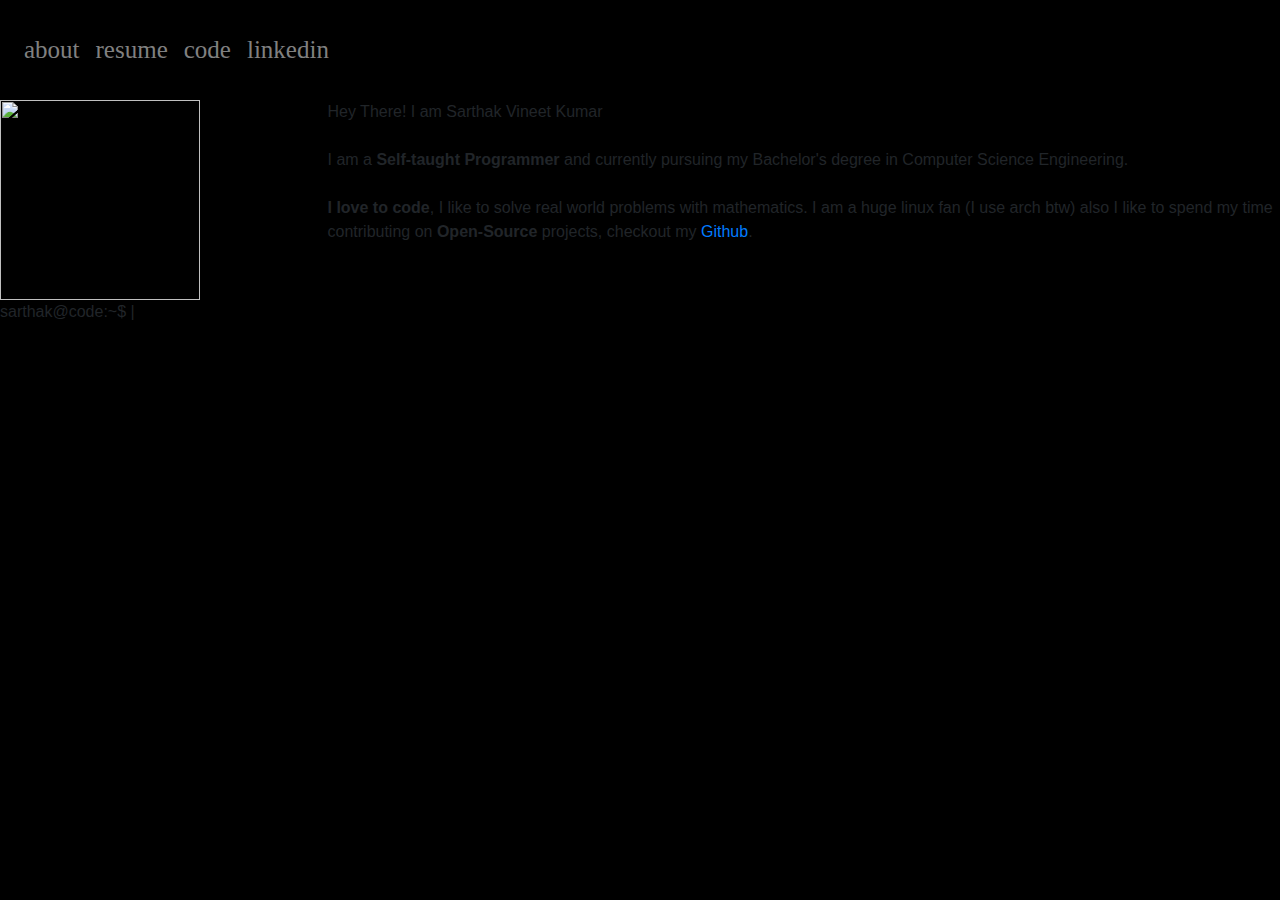
==== commit d6be5be9: "new changes" ====
--- a/index.html
+++ b/index.html
@@ -1,534 +1,50 @@
-<!doctype html>
-<html lang="en-US">
+<html>
+
 <head>
+    <meta charset="UTF-8">
+    <title>Sarthak</title>
+    <!-- CSS only -->
+<link rel="stylesheet" href="https://stackpath.bootstrapcdn.com/bootstrap/4.5.2/css/bootstrap.min.css" integrity="sha384-JcKb8q3iqJ61gNV9KGb8thSsNjpSL0n8PARn9HuZOnIxN0hoP+VmmDGMN5t9UJ0Z" crossorigin="anonymous">
+    <script type="text/javascript" src="js/jquery-3.5.1.min.js"></script>
+    <script src="js/jquery.blink.js"></script>
+    <script type="text/javascript" src="js/main.js"></script>
+    <link rel="stylesheet" type="text/css" href="css/style.css">
+</head>
 
-<meta charset="UTF-8">
-<meta name="viewport" content="width=device-width, initial-scale=1, maximum-scale=5" />
-<meta name="description" content="Sarthak Vineet Kumar is a software developer. He is currently pursuing B.Tech in Computer Science from Galgotias College of Engineering and Technology." />
-<meta name="keywords" content="sarthakchaudhary13, Sarthak Vineet Kumar, Sarthak Chaudhary, jaat, sarthakchaudhary, chaudhary, devloper, coder, programmer, python developer" />
-<meta name="author" content="Sarthak Vineet Kumar" />
+<body>
+    <nav class="navbar navbar-expand-lg navbar-dark bg-black">
+        <ul class="navbar-nav mr-auto">
+            <li class="nav-item"><a href="#" class="nav-link" style="color:gray">about</a></li>
+            <li class="nav-item"><a href="https://svkumar.me/resume/resume.pdf" class="nav-link" style="color:gray">resume</a></li>
+            <li class="nav-item"><a href="https://github.com/sarthakchaudhary13" class="nav-link" style="color:gray">code</a></li>
+            <li class="nav-item"><a href="https://linkedin.com/in/sarthakchaudhary" class="nav-link" style="color:gray">linkedin</a></li>
+        </ul>
 
-<title>Sarthak Vineet Kumar</title>
-<script src="https://ajax.cloudflare.com/cdn-cgi/scripts/7089c43e/cloudflare-static/rocket-loader.min.js" data-cf-settings="b77934524ff473df8f27bfaf-|49"></script><link rel="preload" href="css/min-styles.css" as="style" onload="this.onload=null;this.rel='stylesheet'">
-<script src="https://ajax.cloudflare.com/cdn-cgi/scripts/7089c43e/cloudflare-static/rocket-loader.min.js" data-cf-settings="b77934524ff473df8f27bfaf-|49"></script><link rel="preload" href="https://cdnjs.cloudflare.com/ajax/libs/font-awesome/5.11.2/css/all.min.css" as="style" onload="this.onload=null;this.rel='stylesheet'">
-<script src="https://ajax.cloudflare.com/cdn-cgi/scripts/7089c43e/cloudflare-static/rocket-loader.min.js" data-cf-settings="b77934524ff473df8f27bfaf-|49"></script><link rel="preload" href="css/brands.css" as="style" onload="this.onload=null;this.rel='stylesheet'">
-<script src="https://ajax.cloudflare.com/cdn-cgi/scripts/7089c43e/cloudflare-static/rocket-loader.min.js" data-cf-settings="b77934524ff473df8f27bfaf-|49"></script><link rel="preload" href="css/solid.css" as="style" onload="this.onload=null;this.rel='stylesheet'">
-<noscript>
-		<link rel="stylesheet" href="css/min-styles.css" />
-		<link rel="stylesheet" href="https://cdnjs.cloudflare.com/ajax/libs/font-awesome/5.11.2/css/all.min.css" />
-		<link rel="stylesheet" href="css/brands.css" />
-		<link rel="stylesheet" href="css/solid.css" />
-	</noscript>
-<!--[if lt IE 9]>
-	<script src="http://css3-mediaqueries-js.googlecode.com/svn/trunk/css3-mediaqueries.js"></script>
-	<script src="http://html5shim.googlecode.com/svn/trunk/html5.js"></script>
-	<![endif]-->
-<link rel="shortcut icon" href="images/profile.png">
+    </nav>
+    <div class="about-container">
+        <div class="row">
+            <div class="col-3 profile">
+                <img height="200"src="images/pp.jpg"/>
+            </div>
+            <div class="col-9">
+                <p>
+                    Hey There! I am Sarthak Vineet Kumar<br><br> I am a <strong>Self-taught Programmer</strong> and currently pursuing my
+                    Bachelor's degree in Computer Science Engineering.<br><br>
+                    <strong>I love to code</strong>, I like to solve real world problems with mathematics. I am a huge linux fan (I use arch btw)
+                    also I like to spend my time contributing on <strong>Open-Source</strong> projects, checkout my 
+                    <a href="https://github.com/sarthakchaudhary13">Github</a>.<br><br>
+                 </p>
+            </div>
+        </div>
+    </div>
+    <div class="terminal" id="terminal">
+        <div id="console">
+            <div class="history">
+            </div>
+            <p class="command"><span id='a'>sarthak@code:</span><span id='b'>~</span><span id='c'>$</span> <span
+                    id="text"></span><span id="cursor">|</span></p>
+        </div>
+    </div>
+</body>
 
-<script async src="https://www.googletagmanager.com/gtag/js?id=UA-155087117-1" type="b77934524ff473df8f27bfaf-text/javascript"></script>
-<script type="b77934524ff473df8f27bfaf-text/javascript">
-	  window.dataLayer = window.dataLayer || [];
-	  function gtag(){dataLayer.push(arguments);}
-	  gtag('js', new Date());
-
-	  gtag('config', 'UA-155087117-1');
-	</script>
-
-</head>
-<body class="home">
-
-<div class="preloader">
-<div class="centrize full-width">
-<div class="vertical-center">
-<div class="spinner">
-<div class="double-bounce1"></div>
-<div class="double-bounce2"></div>
-</div>
-</div>
-</div>
-</div>
-
-<script type="text/javascript">
-function googleTranslateElementInit() {
-  new google.translate.TranslateElement({pageLanguage: 'en'}, 'google_translate_element');
-}
-</script>
-
-<script type="text/javascript" src="f.js"></script>
-<div class="container">
-
-<div class="cursor-follower"></div>
-
-<header class="header">
-<div class="head-top">
-
-<a href="#" class="menu-btn"><span></span></a>
-
-<div class="logo hover-masks-logo">
-<a href="https://svkumar.me/resume/resume.pdf">
-<span class="mask-lnk"><strong>Sarthak </strong>Vineet Kumar</span>
-<span class="mask-lnk mask-lnk-hover">Download <strong>CV</strong></span>
-</a>
-</div>
-
-<div class="top-menu hover-masks">
-<div class="top-menu-nav">
-<div class="menu-topmenu-container">
-<ul class="menu">
-<li class="menu-item current-menu-item">
-<a href="#section-started">Home</a>
-</li>
-<li class="menu-item">
-<a href="#section-about">Resume</a>
-</li>
-<li class="menu-item">
-<a rel="noreferrer" target="_blank" href="https://github.com/sarthakchaudhary13">GitHub</a>
-</li>
-<li class="menu-item">
-<a href="#section-contacts">Contact</a>
-</li>
-</ul>
-</div>
-</div>
-</div>
-</div>
-<div style = "width:10%;margin-left:90%">
-<div id="google_translate_element"></div>
-</div>
-</header>
-
-<div class="wrapper">
-
-<div class="section started" id="section-started">
-
-<div class="centrize full-width">
-<div class="vertical-center">
-<div class="started-content">
-<h1 class="h-title">
-Hello, I’m <strong>Sarthak Vineet Kumar</strong>, Software Developer <br />
-Based in Noida (NCR), India.
-</h1>
-<div class="h-subtitle typing-subtitle">
-<p><strong>Sarthak Vineet Kumar</strong></p>
-<p><strong>Open Source Developer</strong></p>
-</div>
-<span class="typed-subtitle"></span>
-</div>
-</div>
-</div>
-
-<a href="#" class="mouse_btn" style="display: none;"><i class="icon fas fa-chevron-down"></i></a>
-</div>
-
-<div class="section about" id="section-about">
-
-<div class="title">
-<div class="title_inner">About</div>
-</div>
-<div class="content content-box">
-
-<div class="image">
-<img style="border-radius:30%;" src="images/profile.png" alt="Image of Sarthak Vineet Kumar" />
-</div>
-
-<div class="desc">
-<p>I love programming, listening to music, reading books and meeting new people.A fan of automation check out my <a href="https://github.com/sarthakchaudhary13">Github</a><br/>
-
-
-In a nutshell, I’m an avid learner and always ready to step into the barren lands!</p>
-<div class="info-list">
-<ul>
-<li><strong>Age:</strong> 19</li>
-<li><strong>Residence:</strong> India</li>
-<li><strong>Address:</strong>Noida (NCR)</li>
-<li><strong>Phone:</strong> +91 9760910561</li>
-<li style="width:100%;"><strong>E-mail:</strong> sarthakchaudhary13@gmail.com</li>
-</ul>
-</div>
-<div class="bts">
-<a href="https://svkumar.me/resume/resume.pdf" class="btn hover-animated">
-<span class="circle"></span>
-<span class="lnk">Resume</span>
-</a>
-</div>
-</div>
-<div class="clear"></div>
-</div>
-</div>
-
-<div class="section resume" id="section-history">
-<div class="content">
-<div class="cols">
-<div class="col col-md">
-
-<div class="title">
-<div class="title_inner">Achievements</div>
-</div>
-
-<div class="resume-items">
-<div class="resume-item content-box">
-<div class="date">Feb-2020</div><br />
-<span><img height= "35" src = "images/infytq.png"/></span>
-<div class="name">Infosys Certified Software Programmer</div>
-</div>
-</div>
-</div>
-<div class="col col-md">
-
-<div class="title">
-<div class="title_inner">Education</div>
-</div>
-
-<div class="resume-items">
-<div class="resume-item content-box">
-<div class="date">2017-Present</div><br />
-<div class="name"><span><img height="35" style="border-radius:20%;" src = "images/college.jpg"/></span> Galgotias College of Engineering and Technology - Greater Noida</div>
-<div class="text">Bachelor Degree in Computer Science Engineering</div>
-</div>
-</div>
-</div>
-</div>
-</div>
-</div>
-
-<!-- <div class="section skills" id="section-skills">
-<div class="content">
-
-<div class="title">
-<div class="title_inner">Design Skills</div>
-</div>
-
-<div class="skills percent content-box">
-<ul>
-<li>
-<div class="name">Web Design</div>
-<div class="progress ">
-<div class="percentage" style="width: 90%;">
-<span class="percent">90%</span>
-</div>
-</div>
-</li>
-<li>
-<div class="name">Illustrations</div>
-<div class="progress ">
-<div class="percentage" style="width: 70%;">
-<span class="percent">70%</span>
-</div>
-</div>
-</li>
-<li>
-<div class="name">Photoshop</div>
-<div class="progress ">
-<div class="percentage" style="width: 65%;">
-<span class="percent">65%</span>
-</div>
-</div>
-</li>
-</ul>
-</div>
-</div>
-</div> -->
-
-
-
-<div class="section skills" id="section-skills-code">
-<div class="content">
-
-<div class="title">
-<div class="title_inner">Programming Languages</div>
-</div>
-
-<div class="skills circles content-box">
-<ul>
-<li>
-<div class="name">Python</div>
-<div class="progress p90">
-<div class="percentage">
-<span class="percent">90%</span>
-</div>
-<span>90%</span>
-</div>
-</li>
-<li>
-<div class="name">C</div>
-<div class="progress p65">
-<div class="percentage">
-<span class="percent">65%</span>
-</div>
-<span>65%</span>
-</div>
-</li>
-<li>
-<div class="name">JavaScript</div>
-<div class="progress p65">
-<div class="percentage">
-<span class="percent">65%</span>
-</div>
-<span>65%</span>
-</div>
-</li>
-<li>
-<div class="name">Cython</div>
-<div class="progress p50">
-<div class="percentage">
-<span class="percent">50%</span>
-</div>
-<span>50%</span>
-</div>
-</li>
-<li>
-<div class="name">Shell</div>
-<div class="progress p40">
-<div class="percentage">
-<span class="percent">40%</span>
-</div>
-<span>40%</span>
-</div>
-</li>
-<li>
-<div class="name">Go</div>
-<div class="progress p50">
-<div class="percentage">
-<span class="percent">50%</span>
-</div>
-<span>50%</span>
-</div>
-</li>
-<li>
-<div class="name">PHP</div>
-<div class="progress p60">
-<div class="percentage">
-<span class="percent">60%</span>
-</div>
-<span>60%</span>
-</div>
-</li>
-<li>
-<div class="name">HTML+CSS</div>
-<div class="progress p75">
-<div class="percentage">
-<span class="percent">75%</span>
-</div>
-<span>75%</span>
-</div>
-</li>
-</ul>
-</div>
-</div>
-</div>
-
-<div class="section skills" id="section-skills-know">
-<div class="content">
-
-<div class="title">
-<div class="title_inner">Knowledge</div>
-</div>
-
-<div class="skills list content-box">
-<ul>
-<li>
-<div class="name">OS - Linux, Windows</div>
-</li>
-<li>
-<div class="name">Python Framworks - Django, Flask</div>
-</li>
-<li>
-<div class="name">Machine Learning</div>
-</li>
-<li>
-<div class="name">Artificial Intelligence</div>
-</li>
-<li>
-<div class="name">Frontend Framworks - Bootstrap</div>
-</li>
-<li>
-<div class="name">PHP Framworks - CodeIgniter</div>
-</li>
-<li>
-<div class="name">Javascript - jQuery</div>
-</li>
-<li>
-<div class="name">Database - MySQL, PostgreSQL, MongoDB</div>
-</li>
-</ul>
-</div>
-</div>
-</div>
-
-<div class="section skills" id="section-skills-lang">
-<div class="content">
-
-<div class="title">
-<div class="title_inner">Languages Known</div>
-</div>
-
-<div class="skills circles content-box">
-<ul>
-<li>
-<div class="name">Hindi</div>
-<div class="progress p90">
-<div class="percentage">
-<span class="percent">90%</span>
-</div>
-<span>90%</span>
-</div>
-</li>
-<li>
-<div class="name">English</div>
-<div class="progress p90">
-<div class="percentage">
-<span class="percent">90%</span>
-</div>
-<span>90%</span>
-</div>
-</li>
-<li>
-<div class="name">Sanskrit</div>
-<div class="progress p30">
-<div class="percentage">
-<span class="percent">30%</span>
-</div>
-<span>30%</span>
-</div>
-</li>
-<li>
-<div class="name">Japanese</div>
-<div class="progress p15">
-<div class="percentage">
-<span class="percent">15%</span>
-</div>
-<span>15%</span>
-</div>
-</li>
-</ul>
-</div>
-</div>
-</div>
-
-<div class="section service" id="section-interests">
-<div class="content">
-
-<div class="title">
-<div class="title_inner">Interests</div>
-</div>
-
-<div class="service-items">
-<div class="service-col">
-<div class="service-item content-box">
-<div class="icon"><span class="fas fa-futbol"></span></div>
-<div class="name">Football</div>
-<div class="text">Will be there to strike, Always!</div>
-</div>
-</div>
-<div class="service-col">
-<div class="service-item content-box">
-<div class="icon"><span class="fas fa-guitar"></span></div>
-<div class="name">Music</div>
-<div class="text">EDM, Rock, Pop, Hip hop</div>
-</div>
-</div>
-<div class="service-col">
-<div class="service-item content-box">
-<div class="icon"><span class="fas fa-chess-knight"></span></div>
-<div class="name">Chess</div>
-<div class="text">Another Rook-Bishop Lover. :)</div>
-</div>
-</div>
-<div class="service-col">
-<div class="service-item content-box">
-<div class="icon"><span class="fab fa-stack-overflow"></span></div>
-<div class="name">StackOverflow</div>
-<div class="text">Check out my <a style="text-decoration:none;" rel="noreferrer" target=blank href="https://stackoverflow.com/users/8228063/sarthak">Profile</a>.</div>
-</div>
-</div>
-</div>
-<div class="clear"></div>
-</div>
-</div>
-
-<div class="section contacts" id="section-contacts">
-<div class="content">
-
-<div class="title">
-<div class="title_inner">Contacts</div>
-</div>
-
-<div class="service-items">
-<div class="service-col">
-<div class="service-item content-box">
-<div class="icon"><span class="fas fa-phone"></span></div>
-<div class="name">Phone</div>
-<div class="text"><a href="tel:+919760910561">+91 9760910561</a></div>
-</div>
-</div>
-<div class="service-col">
-<div class="service-item content-box">
-<div class="icon"><span class="fas fa-envelope"></span></div>
-<div class="name">Email</div>
-<div class="text"><a href="mailto:sarthakchaudhary13@gmail.com">sarthakchaudhary13@gmail.com</a></div>
-</div>
-</div>
-<div class="service-col">
-<div class="service-item content-box">
-<div class="icon"><span class="fas fa-map-marker-alt"></span></div>
-<div class="name">Address</div>
-<div class="text">Noida, Uttar Pradesh, INDIA</div>
-</div>
-</div>
-<div class="service-col">
-<div class="service-item content-box">
-<div class="icon"><span class="fas fa-user-tie"></span></div>
-<div class="name">Freelance Available</div>
-<div class="text">I am available for Freelance hire</div>
-</div>
-</div>
-</div>
-<div class="clear"></div>
-</div>
-</div>
-<p style="text-align:center;"><small>&copy; Copyright 2020, Sarthak Vineet Kumar</small></p>
-</div>
-
-<footer class="footer">
-<div class="copy">
-<p>E: <a href="mailto:sarthakchaudhary13@gmail.com" style="text-decoration:none">sarthakchaudhary13@gmail.com</a></p>
-<p>T: <a href="tel:+919760910561" style="text-decoration:none">+91 9760910561</a></p>
-</div>
-
-<div class="soc-box">
-<div class="follow-label">Follow Me</div>
-<div class="soc">
-<a rel="noreferrer" target="_blank" href="https://linkedin.com/in/sarthakchaudhary">
-<span class="icon fab fa-linkedin"></span>
-</a>
-<a rel="noreferrer" target="_blank" href="https://github.com/sarthakchaudhary13">
-<span class="icon fab fa-github"></span>
-</a>
-<a rel="noreferrer" target="_blank" href="https://gitlab.com/sarthakchaudhary13">
-<span class="icon fab fa-gitlab"></span>
-</a>
-<a rel="noreferrer" target="_blank" href="https://www.twitter.com/chaudhary___">
-<span class="icon fab fa-twitter"></span>
-</a>
-<a rel="noreferrer" target="_blank" href="https://stackoverflow.com/users/8228063/sarthak">
-<span class="icon fab fa-stack-overflow"></span>
-</a>
-<a rel="noreferrer" target="_blank" href="https://www.kaggle.com/sarthakchaudhary">
-<span class="icon fab fa-kaggle"></span>
-</a>
-</div>
-</div>
-<div class="clear"></div>
-</footer>
-
-<div class="lines">
-<div class="line-col"></div>
-<div class="line-col"></div>
-<div class="line-col"></div>
-<div class="line-col"></div>
-<div class="line-col"></div>
-</div>
-</div>
-<script data-cfasync="false" src="/cdn-cgi/scripts/5c5dd728/cloudflare-static/email-decode.min.js"></script><script src="js/min.scripts.js" type="b77934524ff473df8f27bfaf-text/javascript"></script>
-<script src="https://ajax.cloudflare.com/cdn-cgi/scripts/7089c43e/cloudflare-static/rocket-loader.min.js" data-cf-settings="b77934524ff473df8f27bfaf-|49" defer=""></script></body>
-</html>
+</html>--- a/css/style.css
+++ b/css/style.css
@@ -0,0 +1,77 @@
+#profile{
+    border: 1px 1px 1px 1px;
+    border-color: white;
+    border-style: solid;
+    margin-top: 15%px;
+    margin-left: 45%;
+    padding: 0px 0px 0px 0px;
+    border-radius:500%;
+    }
+body{
+        background-color: black;
+    }
+.myinfo{
+
+    background-image: url('/home/sarthak/Desktop/html/website/sarthakchaudhary13.github.io/img/background.jpg');
+
+
+
+}
+.navbar-inner {
+    background:transparent;
+}
+
+@font-face {
+font-family: "CustomFont";
+src : url("collegiate/CollegiateBlackFLF.ttf");
+
+}
+@font-face {
+font-family: "CustomFont";
+src : url("collegiate/CollegiateBlackFLF.ttf");
+font-weight: bold;
+}
+nav {
+    font-family: CustomFont;
+    font-size: 25px;
+    min-height: 100px;
+
+}
+.pers{
+    color: #F3F59D;
+    text-align: center;
+    margin-top: 5px;
+    margin-bottom: 10%;
+    padding-bottom:10%;
+
+    font-family: CustomFont;
+}
+.heading{
+    margin-top: 15%;
+    color: #F3F59D;
+    text-align: center;
+    font-family: 'Great Vibes', cursive;
+    font-size: 45px;
+    margin-bottom: 10%;
+}
+#intro{
+    padding-top: 50px;
+    border-bottom: 200px;
+    background-color: black;
+    font-family: 'Fira Sans', sans-serif;
+    color: rgb(255,255,255,0.6);
+
+}
+.lead,#below{
+    margin-left: 50px;
+    margin-right: 50px;
+    text-align: center;
+}
+.pic{
+    padding-bottom: 20px;
+    position: relative;
+}
+/* .box{
+    height: 300px;
+    width: 200px
+} */
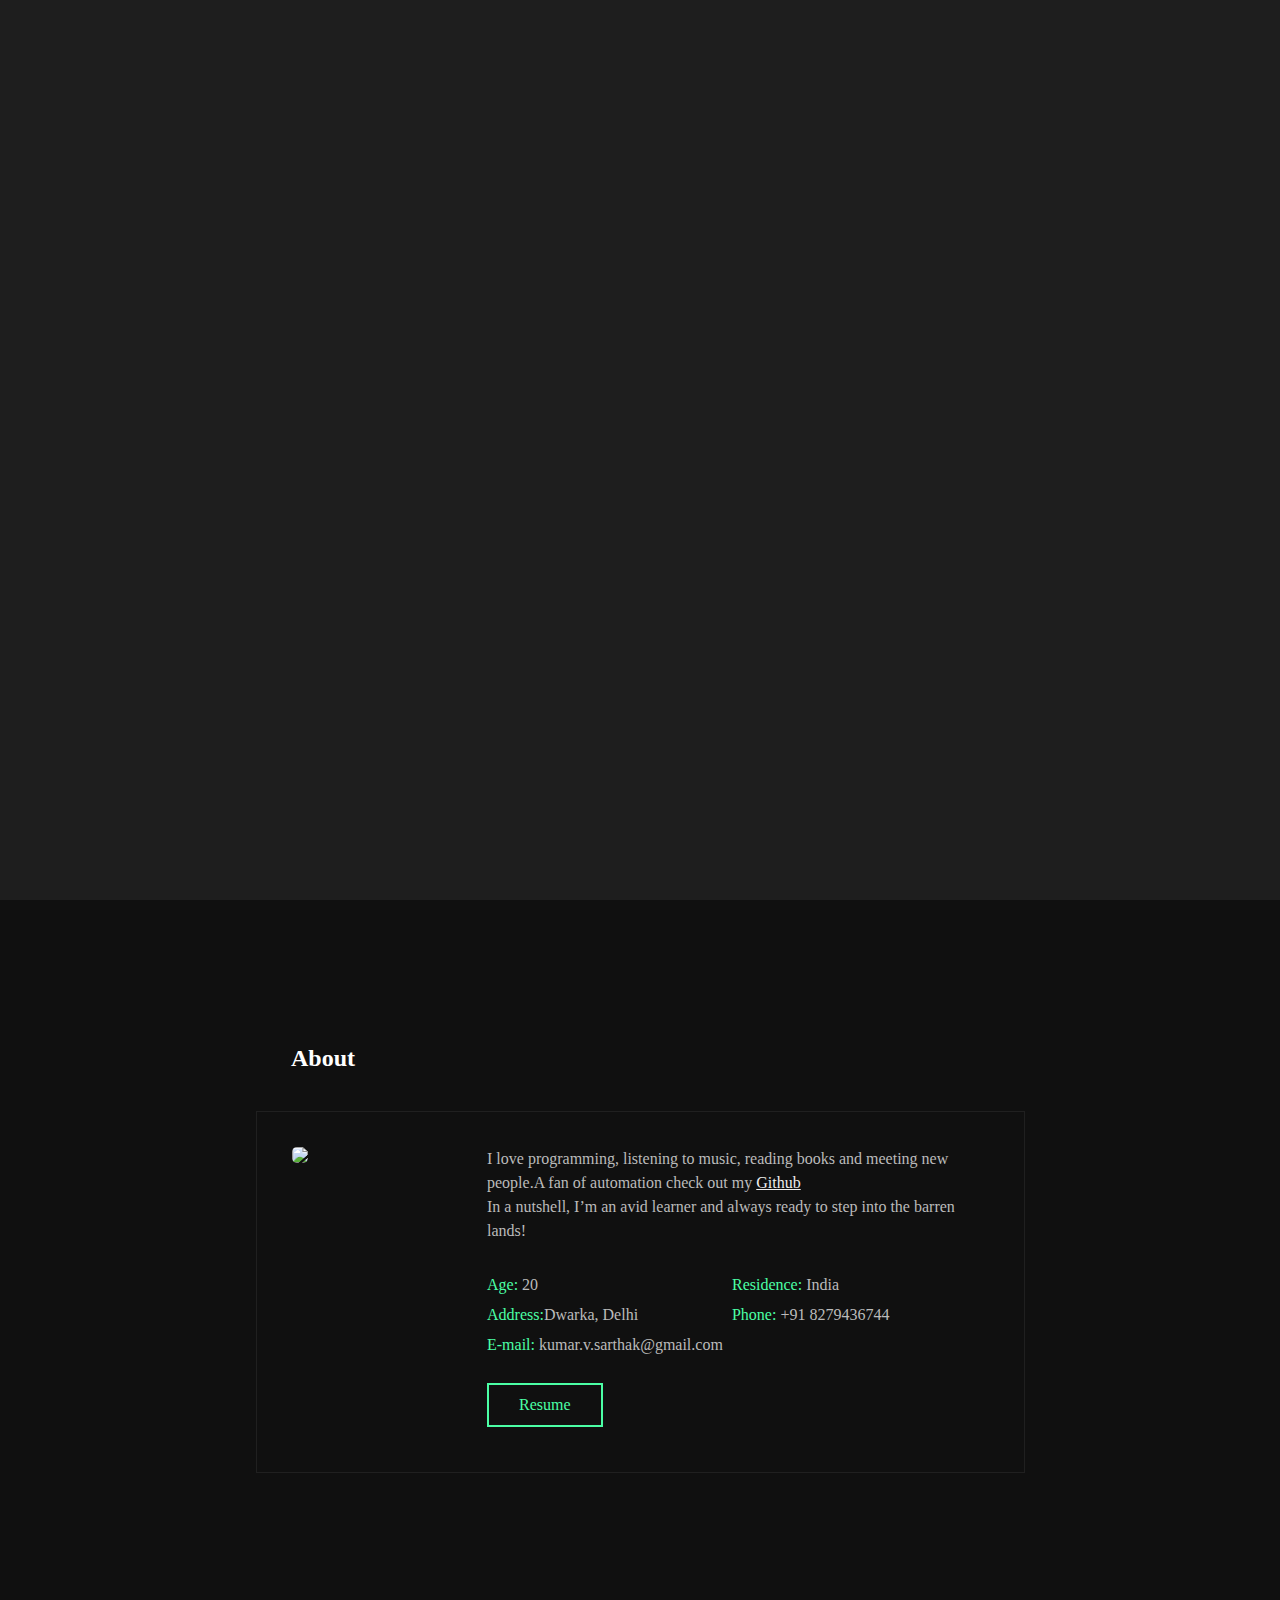
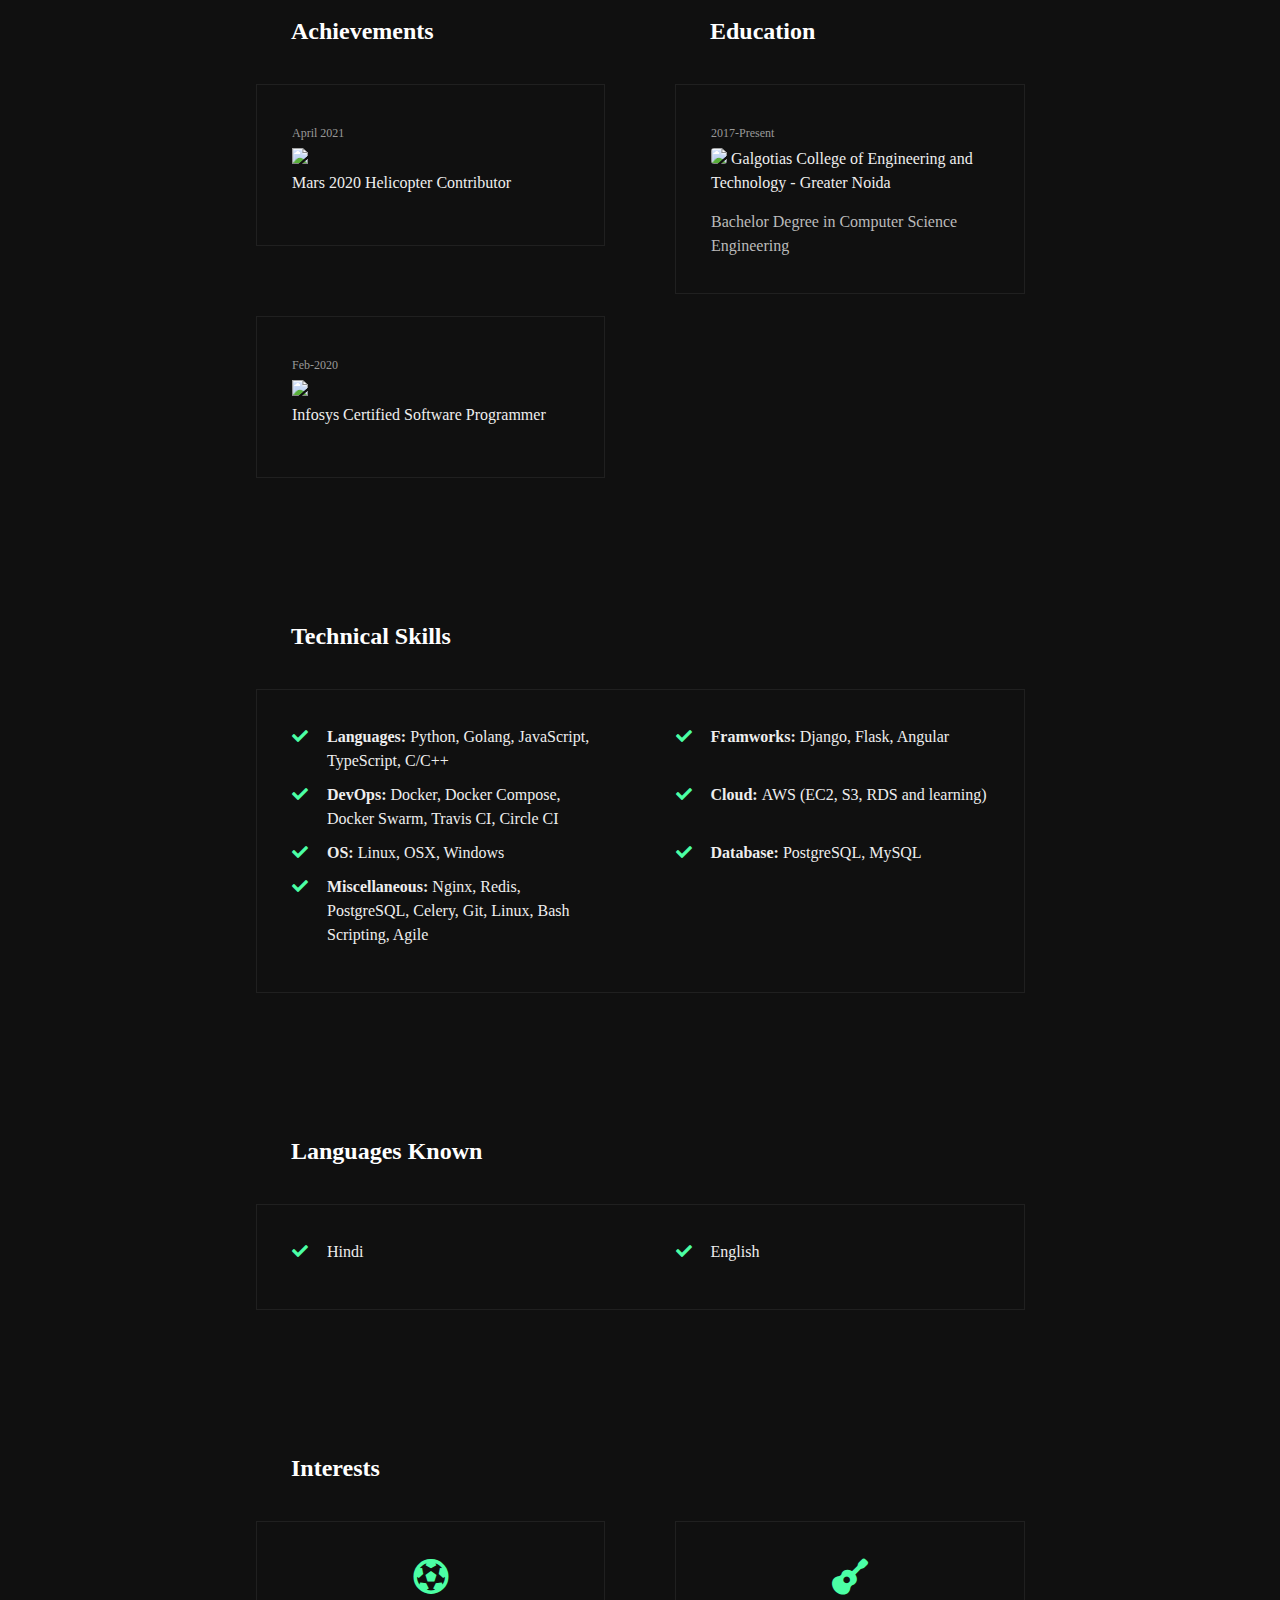
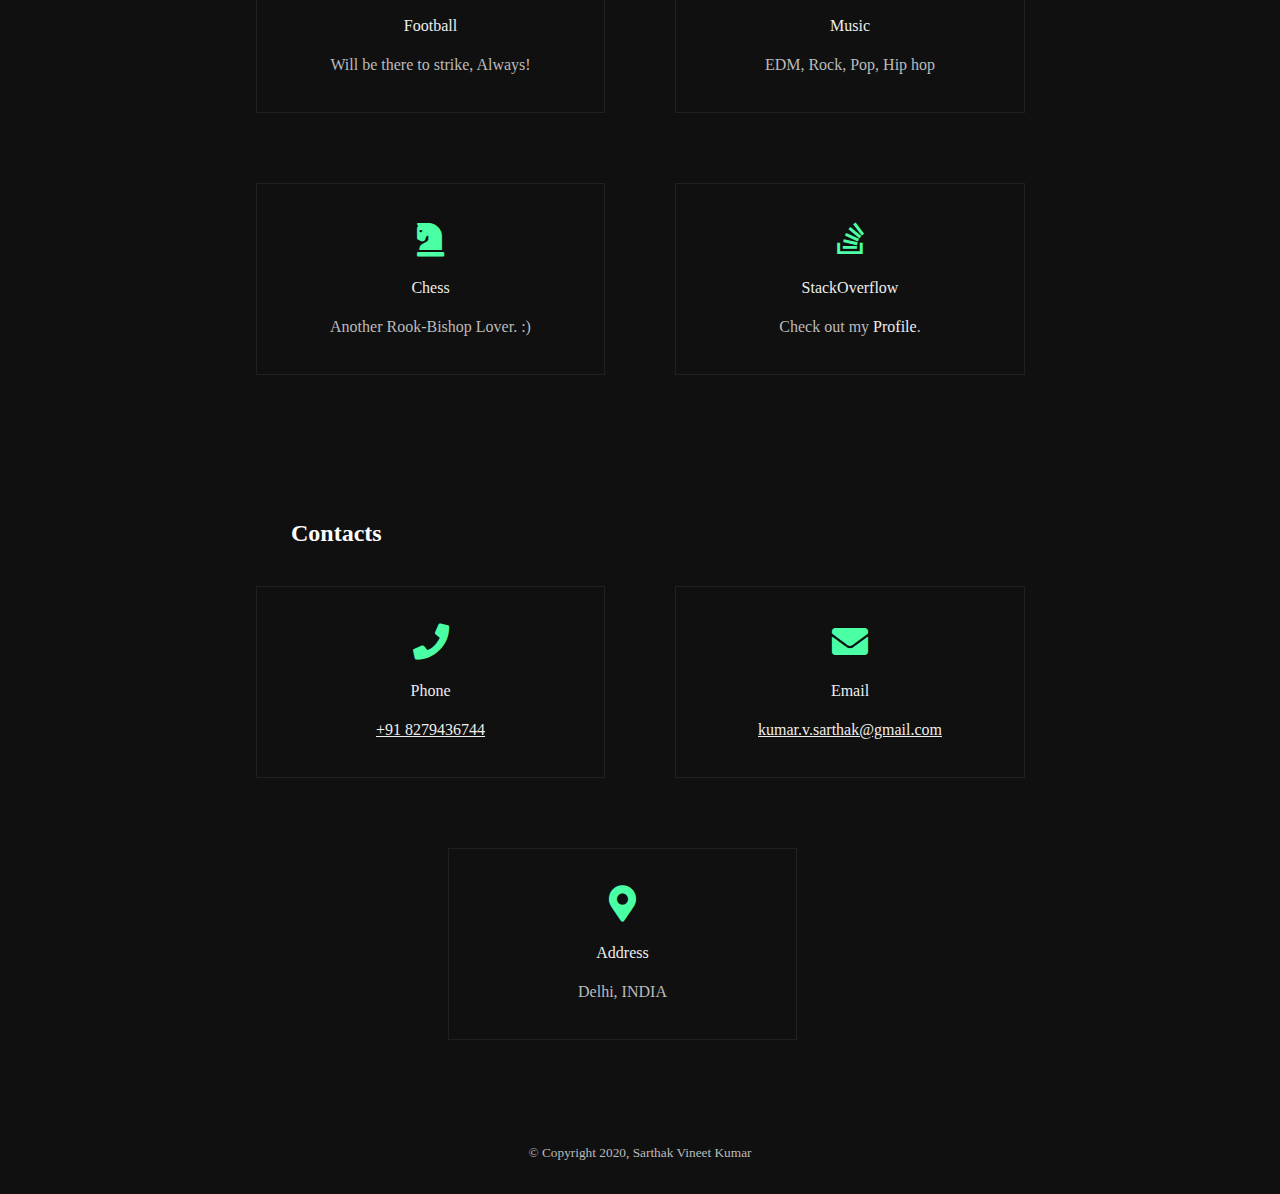
==== commit 6096b269: "address change" ====
--- a/index.html
+++ b/index.html
@@ -1,50 +1,578 @@
-<html>
-
-<head>
-    <meta charset="UTF-8">
-    <title>Sarthak</title>
-    <!-- CSS only -->
-<link rel="stylesheet" href="https://stackpath.bootstrapcdn.com/bootstrap/4.5.2/css/bootstrap.min.css" integrity="sha384-JcKb8q3iqJ61gNV9KGb8thSsNjpSL0n8PARn9HuZOnIxN0hoP+VmmDGMN5t9UJ0Z" crossorigin="anonymous">
-    <script type="text/javascript" src="js/jquery-3.5.1.min.js"></script>
-    <script src="js/jquery.blink.js"></script>
-    <script type="text/javascript" src="js/main.js"></script>
-    <link rel="stylesheet" type="text/css" href="css/style.css">
-</head>
-
-<body>
-    <nav class="navbar navbar-expand-lg navbar-dark bg-black">
-        <ul class="navbar-nav mr-auto">
-            <li class="nav-item"><a href="#" class="nav-link" style="color:gray">about</a></li>
-            <li class="nav-item"><a href="https://svkumar.me/resume/resume.pdf" class="nav-link" style="color:gray">resume</a></li>
-            <li class="nav-item"><a href="https://github.com/sarthakchaudhary13" class="nav-link" style="color:gray">code</a></li>
-            <li class="nav-item"><a href="https://linkedin.com/in/sarthakchaudhary" class="nav-link" style="color:gray">linkedin</a></li>
-        </ul>
-
-    </nav>
-    <div class="about-container">
-        <div class="row">
-            <div class="col-3 profile">
-                <img height="200"src="images/pp.jpg"/>
-            </div>
-            <div class="col-9">
-                <p>
-                    Hey There! I am Sarthak Vineet Kumar<br><br> I am a <strong>Self-taught Programmer</strong> and currently pursuing my
-                    Bachelor's degree in Computer Science Engineering.<br><br>
-                    <strong>I love to code</strong>, I like to solve real world problems with mathematics. I am a huge linux fan (I use arch btw)
-                    also I like to spend my time contributing on <strong>Open-Source</strong> projects, checkout my 
-                    <a href="https://github.com/sarthakchaudhary13">Github</a>.<br><br>
-                 </p>
-            </div>
-        </div>
+<!DOCTYPE html>
+<html lang="en-US">
+  <head>
+    <meta charset="UTF-8" />
+    <meta
+      name="viewport"
+      content="width=device-width, initial-scale=1, maximum-scale=5"
+    />
+    <meta
+      name="description"
+      content="Sarthak Vineet Kumar is a software developer. He is currently pursuing B.Tech in Computer Science from Galgotias College of Engineering and Technology."
+    />
+    <meta
+      name="keywords"
+      content="sarthakchaudhary13, sarthakvk, sarthakvkumar Sarthak Vineet Kumar, Sarthak Chaudhary, svkumar, sarthak, vineet, kumar, sarthakchaudhary, chaudhary, devloper, coder, programmer, python developer, data Scientist, machine learning, AI, artificial intelligence, DevOps, Docker, kubernetes"
+    />
+    <meta name="author" content="Sarthak Vineet Kumar" />
+
+    <title>Sarthak Vineet Kumar</title>
+    <script
+      src="https://ajax.cloudflare.com/cdn-cgi/scripts/7089c43e/cloudflare-static/rocket-loader.min.js"
+      data-cf-settings="b77934524ff473df8f27bfaf-|49"
+    ></script>
+    <link
+      rel="preload"
+      href="css/min-styles.css"
+      as="style"
+      onload="this.onload=null;this.rel='stylesheet'"
+    />
+    <script
+      src="https://ajax.cloudflare.com/cdn-cgi/scripts/7089c43e/cloudflare-static/rocket-loader.min.js"
+      data-cf-settings="b77934524ff473df8f27bfaf-|49"
+    ></script>
+    <link
+      rel="preload"
+      href="https://cdnjs.cloudflare.com/ajax/libs/font-awesome/5.11.2/css/all.min.css"
+      as="style"
+      onload="this.onload=null;this.rel='stylesheet'"
+    />
+    <script
+      src="https://ajax.cloudflare.com/cdn-cgi/scripts/7089c43e/cloudflare-static/rocket-loader.min.js"
+      data-cf-settings="b77934524ff473df8f27bfaf-|49"
+    ></script>
+    <link
+      rel="preload"
+      href="css/brands.css"
+      as="style"
+      onload="this.onload=null;this.rel='stylesheet'"
+    />
+    <script
+      src="https://ajax.cloudflare.com/cdn-cgi/scripts/7089c43e/cloudflare-static/rocket-loader.min.js"
+      data-cf-settings="b77934524ff473df8f27bfaf-|49"
+    ></script>
+    <link
+      rel="preload"
+      href="css/solid.css"
+      as="style"
+      onload="this.onload=null;this.rel='stylesheet'"
+    />
+    <noscript>
+      <link rel="stylesheet" href="css/min-styles.css" />
+      <link
+        rel="stylesheet"
+        href="https://cdnjs.cloudflare.com/ajax/libs/font-awesome/5.11.2/css/all.min.css"
+      />
+      <link rel="stylesheet" href="css/brands.css" />
+      <link rel="stylesheet" href="css/solid.css" />
+    </noscript>
+    <!--[if lt IE 9]>
+      <script src="http://css3-mediaqueries-js.googlecode.com/svn/trunk/css3-mediaqueries.js"></script>
+      <script src="http://html5shim.googlecode.com/svn/trunk/html5.js"></script>
+    <![endif]-->
+    <link rel="shortcut icon" href="images/profile.png" />
+
+    <script
+      async
+      src="https://www.googletagmanager.com/gtag/js?id=UA-155087117-1"
+      type="b77934524ff473df8f27bfaf-text/javascript"
+    ></script>
+    <script type="b77934524ff473df8f27bfaf-text/javascript">
+      window.dataLayer = window.dataLayer || [];
+      function gtag(){dataLayer.push(arguments);}
+      gtag('js', new Date());
+
+      gtag('config', 'UA-155087117-1');
+    </script>
+  </head>
+  <body class="home">
+    <div class="preloader">
+      <div class="centrize full-width">
+        <div class="vertical-center">
+          <div class="spinner">
+            <div class="double-bounce1"></div>
+            <div class="double-bounce2"></div>
+          </div>
+        </div>
+      </div>
     </div>
-    <div class="terminal" id="terminal">
-        <div id="console">
-            <div class="history">
-            </div>
-            <p class="command"><span id='a'>sarthak@code:</span><span id='b'>~</span><span id='c'>$</span> <span
-                    id="text"></span><span id="cursor">|</span></p>
-        </div>
+
+    <script type="text/javascript">
+      function googleTranslateElementInit() {
+        new google.translate.TranslateElement(
+          { pageLanguage: "en" },
+          "google_translate_element"
+        );
+      }
+    </script>
+
+    <script type="text/javascript" src="f.js"></script>
+    <div class="container">
+      <div class="cursor-follower"></div>
+
+      <header class="header">
+        <div class="head-top">
+          <a href="#" class="menu-btn"><span></span></a>
+
+          <div class="logo hover-masks-logo">
+            <a href="resume/resume.pdf">
+              <span class="mask-lnk"
+                ><strong>Sarthak </strong>Vineet Kumar</span
+              >
+              <span class="mask-lnk mask-lnk-hover"
+                >Download <strong>CV</strong></span
+              >
+            </a>
+          </div>
+
+          <div class="top-menu hover-masks">
+            <div class="top-menu-nav">
+              <div class="menu-topmenu-container">
+                <ul class="menu">
+                  <li class="menu-item current-menu-item">
+                    <a href="#section-started">Home</a>
+                  </li>
+                  <li class="menu-item">
+                    <a href="#section-about">About</a>
+                  </li>
+                  <li class="menu-item">
+                    <a
+                      rel="noreferrer"
+                      target="_blank"
+                      href="https://github.com/sarthakvk"
+                      >GitHub</a
+                    >
+                  </li>
+                  <li class="menu-item">
+                    <a href="#section-contacts">Contact</a>
+                  </li>
+                </ul>
+              </div>
+            </div>
+          </div>
+        </div>
+        <div style="width: 10%; margin-left: 90%">
+          <div id="google_translate_element"></div>
+        </div>
+      </header>
+
+      <div class="wrapper">
+        <div class="section started" id="section-started">
+          <div class="centrize full-width">
+            <div class="vertical-center">
+              <div class="started-content">
+                <h1 class="h-title">
+                  Hello, I’m <strong>Sarthak Vineet Kumar</strong>, Software
+                  Engineer <br />
+                  based out of Delhi, India.
+                </h1>
+                <div class="h-subtitle typing-subtitle">
+                  <p><strong>Sarthak Vineet Kumar</strong></p>
+                  <p><strong>Software Engineer</strong></p>
+                  <p><strong>Open Source Developer</strong></p>
+                </div>
+                <span class="typed-subtitle"></span>
+              </div>
+            </div>
+          </div>
+
+          <a href="#" class="mouse_btn" style="display: none"
+            ><i class="icon fas fa-chevron-down"></i
+          ></a>
+        </div>
+
+        <div class="section about" id="section-about">
+          <div class="title">
+            <div class="title_inner">About</div>
+          </div>
+          <div class="content content-box">
+            <div class="image">
+              <img
+                style="border-radius: 30%"
+                src="images/profile.png"
+                alt="Image of Sarthak Vineet Kumar"
+              />
+            </div>
+
+            <div class="desc">
+              <p>
+                I love programming, listening to music, reading books and
+                meeting new people.A fan of automation check out my
+                <a href="https://github.com/sarthakvk">Github</a><br />
+
+                In a nutshell, I’m an avid learner and always ready to step into
+                the barren lands!
+              </p>
+              <div class="info-list">
+                <ul>
+                  <li><strong>Age:</strong> 20</li>
+                  <li><strong>Residence:</strong> India</li>
+                  <li><strong>Address:</strong>Dwarka, Delhi</li>
+                  <li><strong>Phone:</strong> +91 8279436744</li>
+                  <li style="width: 100%">
+                    <strong>E-mail:</strong> kumar.v.sarthak@gmail.com
+                  </li>
+                </ul>
+              </div>
+              <div class="bts">
+                <a href="resume/resume.pdf" class="btn hover-animated">
+                  <span class="circle"></span>
+                  <span class="lnk">Resume</span>
+                </a>
+              </div>
+            </div>
+            <div class="clear"></div>
+          </div>
+        </div>
+
+        <div class="section resume" id="section-history">
+          <div class="content">
+            <div class="cols">
+              <div class="col col-md">
+                <div class="title">
+                  <div class="title_inner">Achievements</div>
+                </div>
+
+                <div class="resume-items">
+                  <div class="resume-item content-box">
+                    <div class="date">April 2021</div>
+                    <br />
+                    <span><img height="50" src="images/mars2020.png" /></span>
+                    <div class="name">Mars 2020 Helicopter Contributor</div>
+                  </div>
+
+                  <div class="resume-item content-box">
+                    <div class="date">Feb-2020</div>
+                    <br />
+                    <span><img height="40" src="images/infytq.png" /></span>
+                    <div class="name">
+                      Infosys Certified Software Programmer
+                    </div>
+                  </div>
+                </div>
+              </div>
+              <div class="col col-md">
+                <div class="title">
+                  <div class="title_inner">Education</div>
+                </div>
+
+                <div class="resume-items">
+                  <div class="resume-item content-box">
+                    <div class="date">2017-Present</div>
+                    <br />
+                    <div class="name">
+                      <span
+                        ><img
+                          height="35"
+                          style="border-radius: 20%"
+                          src="images/college.jpg"
+                      /></span>
+                      Galgotias College of Engineering and Technology - Greater
+                      Noida
+                    </div>
+                    <div class="text">
+                      Bachelor Degree in Computer Science Engineering
+                    </div>
+                  </div>
+                </div>
+              </div>
+            </div>
+          </div>
+        </div>
+
+        <!-- <div class="section skills" id="section-skills">
+<div class="content">
+
+<div class="title">
+<div class="title_inner">Design Skills</div>
+</div>
+
+<div class="skills percent content-box">
+<ul>
+<li>
+<div class="name">Web Design</div>
+<div class="progress ">
+<div class="percentage" style="width: 90%;">
+<span class="percent">90%</span>
+</div>
+</div>
+</li>
+<li>
+<div class="name">Illustrations</div>
+<div class="progress ">
+<div class="percentage" style="width: 70%;">
+<span class="percent">70%</span>
+</div>
+</div>
+</li>
+<li>
+<div class="name">Photoshop</div>
+<div class="progress ">
+<div class="percentage" style="width: 65%;">
+<span class="percent">65%</span>
+</div>
+</div>
+</li>
+</ul>
+</div>
+</div>
+</div> -->
+
+        <div class="section skills" id="section-skills-code">
+          <div class="content">
+            <div class="title">
+              <div class="title_inner">Technical Skills</div>
+            </div>
+            <div class="skills list content-box">
+              <ul>
+                <li>
+                  <div class="name">
+                    <strong>Languages: </strong>Python, Golang, JavaScript,
+                    TypeScript, C/C++
+                  </div>
+                </li>
+                <li>
+                  <div class="name">
+                    <strong>Framworks: </strong>Django, Flask, Angular
+                  </div>
+                </li>
+                <li>
+                  <div class="name">
+                    <strong>DevOps: </strong>Docker, Docker Compose, Docker
+                    Swarm, Travis CI, Circle CI
+                  </div>
+                </li>
+                <li>
+                  <div class="name">
+                    <strong>Cloud: </strong>AWS (EC2, S3, RDS and learning)
+                  </div>
+                </li>
+                <li>
+                  <div class="name">
+                    <strong>OS: </strong>Linux, OSX, Windows
+                  </div>
+                </li>
+                <li>
+                  <div class="name">
+                    <strong>Database: </strong> PostgreSQL, MySQL
+                  </div>
+                </li>
+                <li>
+                  <div class="name">
+                    <strong>Miscellaneous: </strong>Nginx, Redis, PostgreSQL,
+                    Celery, Git, Linux, Bash Scripting, Agile
+                  </div>
+                </li>
+              </ul>
+            </div>
+          </div>
+        </div>
+
+        <div class="section skills" id="section-skills-lang">
+          <div class="content">
+            <div class="title">
+              <div class="title_inner">Languages Known</div>
+            </div>
+
+            <div class="skills list content-box">
+              <ul>
+                <li>
+                  <div class="name">Hindi</div>
+                </li>
+                <li>
+                  <div class="name">English</div>
+                </li>
+              </ul>
+            </div>
+          </div>
+        </div>
+
+        <div class="section service" id="section-interests">
+          <div class="content">
+            <div class="title">
+              <div class="title_inner">Interests</div>
+            </div>
+
+            <div class="service-items">
+              <div class="service-col">
+                <div class="service-item content-box">
+                  <div class="icon"><span class="fas fa-futbol"></span></div>
+                  <div class="name">Football</div>
+                  <div class="text">Will be there to strike, Always!</div>
+                </div>
+              </div>
+              <div class="service-col">
+                <div class="service-item content-box">
+                  <div class="icon"><span class="fas fa-guitar"></span></div>
+                  <div class="name">Music</div>
+                  <div class="text">EDM, Rock, Pop, Hip hop</div>
+                </div>
+              </div>
+              <div class="service-col">
+                <div class="service-item content-box">
+                  <div class="icon">
+                    <span class="fas fa-chess-knight"></span>
+                  </div>
+                  <div class="name">Chess</div>
+                  <div class="text">Another Rook-Bishop Lover. :)</div>
+                </div>
+              </div>
+              <div class="service-col">
+                <div class="service-item content-box">
+                  <div class="icon">
+                    <span class="fab fa-stack-overflow"></span>
+                  </div>
+                  <div class="name">StackOverflow</div>
+                  <div class="text">
+                    Check out my
+                    <a
+                      style="text-decoration: none"
+                      rel="noreferrer"
+                      target="blank"
+                      href="https://stackoverflow.com/users/8228063/sarthak"
+                      >Profile</a
+                    >.
+                  </div>
+                </div>
+              </div>
+            </div>
+            <div class="clear"></div>
+          </div>
+        </div>
+
+        <div class="section contacts" id="section-contacts">
+          <div class="content">
+            <div class="title">
+              <div class="title_inner">Contacts</div>
+            </div>
+
+            <div class="service-items">
+              <div class="service-col">
+                <div class="service-item content-box">
+                  <div class="icon"><span class="fas fa-phone"></span></div>
+                  <div class="name">Phone</div>
+                  <div class="text">
+                    <a href="tel:+918279436744">+91 8279436744</a>
+                  </div>
+                </div>
+              </div>
+              <div class="service-col">
+                <div class="service-item content-box">
+                  <div class="icon"><span class="fas fa-envelope"></span></div>
+                  <div class="name">Email</div>
+                  <div class="text">
+                    <a href="mailto:kumar.v.sarthak@gmail.com"
+                      >kumar.v.sarthak@gmail.com</a
+                    >
+                  </div>
+                </div>
+              </div>
+              <div class="service-col">
+                <div class="service-item content-box">
+                  <div class="icon">
+                    <span class="fas fa-map-marker-alt"></span>
+                  </div>
+                  <div class="name">Address</div>
+                  <div class="text">Delhi, INDIA</div>
+                </div>
+              </div>
+            </div>
+            <div class="clear"></div>
+          </div>
+        </div>
+        <p style="text-align: center">
+          <small>&copy; Copyright 2020, Sarthak Vineet Kumar</small>
+        </p>
+      </div>
+
+      <footer class="footer">
+        <div class="copy">
+          <p>
+            E:
+            <a
+              href="mailto:kumar.v.sarthak@gmail.com"
+              style="text-decoration: none"
+              >kumar.v.sarthak@gmail.com</a
+            >
+          </p>
+          <p>
+            T:
+            <a href="tel:+918279436744" style="text-decoration: none"
+              >+91 8279436744</a
+            >
+          </p>
+        </div>
+
+        <div class="soc-box">
+          <div class="follow-label">Follow Me</div>
+          <div class="soc">
+            <a
+              rel="noreferrer"
+              target="_blank"
+              href="https://linkedin.com/in/sarthakchaudhary"
+            >
+              <span class="icon fab fa-linkedin"></span>
+            </a>
+            <a
+              rel="noreferrer"
+              target="_blank"
+              href="https://github.com/sarthakvk"
+            >
+              <span class="icon fab fa-github"></span>
+            </a>
+            <a
+              rel="noreferrer"
+              target="_blank"
+              href="https://gitlab.com/sarthakchaudhary13"
+            >
+              <span class="icon fab fa-gitlab"></span>
+            </a>
+            <a
+              rel="noreferrer"
+              target="_blank"
+              href="https://www.twitter.com/chaudhary___"
+            >
+              <span class="icon fab fa-twitter"></span>
+            </a>
+            <a
+              rel="noreferrer"
+              target="_blank"
+              href="https://stackoverflow.com/users/8228063/sarthak"
+            >
+              <span class="icon fab fa-stack-overflow"></span>
+            </a>
+            <a
+              rel="noreferrer"
+              target="_blank"
+              href="https://www.kaggle.com/sarthakchaudhary"
+            >
+              <span class="icon fab fa-kaggle"></span>
+            </a>
+          </div>
+        </div>
+        <div class="clear"></div>
+      </footer>
+
+      <div class="lines">
+        <div class="line-col"></div>
+        <div class="line-col"></div>
+        <div class="line-col"></div>
+        <div class="line-col"></div>
+        <div class="line-col"></div>
+      </div>
     </div>
-</body>
-
-</html>+    <script
+      data-cfasync="false"
+      src="/cdn-cgi/scripts/5c5dd728/cloudflare-static/email-decode.min.js"
+    ></script>
+    <script
+      src="js/min.scripts.js"
+      type="b77934524ff473df8f27bfaf-text/javascript"
+    ></script>
+    <script
+      src="https://ajax.cloudflare.com/cdn-cgi/scripts/7089c43e/cloudflare-static/rocket-loader.min.js"
+      data-cf-settings="b77934524ff473df8f27bfaf-|49"
+      defer=""
+    ></script>
+  </body>
+</html>
--- a/css/min-styles.css
+++ b/css/min-styles.css
@@ -0,0 +1,18 @@
+html{margin-right:0!important}
+body{margin:0;padding:0;border:none;font-family:Roboto;font-size:16px;line-height:1.5;color:#bbb;background:#101010;letter-spacing:0;font-weight:400;-webkit-font-smoothing:antialiased;-moz-osx-font-smoothing:grayscale;text-rendering:optimizeLegibility}body.scroll_hidden{overflow:hidden;height:100vh}*{box-sizing:border-box;-webkit-box-sizing:border-box}.clear{clear:both}.cursor-follower{margin:-13px 0 0 -13px;position:absolute;background:#4bffa5;width:26px;height:26px;-webkit-transition:transform 1s cubic-bezier(.02,1.2,.8,1),opacity .25s ease;transition:transform 1s cubic-bezier(.02,1.2,.8,1),opacity .25s ease;opacity:.4;z-index:1111;pointer-events:none;border-radius:50%;-moz-border-radius:50%;-webkit-border-radius:50%;-khtml-border-radius:50%}.cursor-follower.hide{opacity:0!important}@media (max-width:1199px){.cursor-follower{display:none}}.preloader{position:fixed;top:0;left:0;right:0;bottom:0;text-align:center;z-index:11111}.preloader .spinner{position:absolute;left:50%;top:0;width:1px;height:100%}.preloader .spinner .double-bounce1,.preloader .spinner .double-bounce2{position:absolute;top:0;left:0;width:100%;height:100%}.preloader .spinner .double-bounce2{background:rgba(255,255,255,.5);height:0;-webkit-animation:loading 2s infinite ease-in-out;animation:loading 2s infinite ease-in-out}.container{position:relative;margin:0;overflow:hidden}.container:before{pointer-events:none;z-index:12}.lines{position:fixed;top:0;left:0;width:100%;height:100vh;font-size:0;pointer-events:none;z-index:1111}.lines.no-lines .line-col:before{opacity:0}.lines .line-col{position:relative;display:inline-block;vertical-align:top;width:20%;height:100vh}.lines .line-col:first-child:before{background:0 0}.lines .line-col:first-child:after{left:auto;right:0;width:1000%}.lines .line-col:first-child .line{display:none}.lines .line-col:last-child:after{left:0;right:auto;width:1000%}.lines .line-col:nth-child(1):before{-o-transition-delay:2.9s;-webkit-transition-delay:2.9s;transition-delay:2.9s}.lines .line-col:nth-child(1):after{top:0;bottom:auto;-webkit-transition-delay:.9s;-o-transition-delay:.9s;transition-delay:.9s}.lines .line-col:nth-child(2):before{-o-transition-delay:2.7s;-webkit-transition-delay:2.7s;transition-delay:2.7s}.lines .line-col:nth-child(2):after{top:auto;bottom:0;-webkit-transition-delay:.7s;-o-transition-delay:.7s;transition-delay:.7s}.lines .line-col:nth-child(3):before{-o-transition-delay:2.2s;-webkit-transition-delay:2.2s;transition-delay:2.2s}.lines .line-col:nth-child(3):after{top:0;bottom:auto;-webkit-transition-delay:.2s;-o-transition-delay:.2s;transition-delay:.2s}.lines .line-col:nth-child(4):before{-o-transition-delay:2.5s;-webkit-transition-delay:2.5s;transition-delay:2.5s}.lines .line-col:nth-child(4):after{top:auto;bottom:0;-webkit-transition-delay:.5s;-o-transition-delay:.5s;transition-delay:.5s}.lines .line-col:nth-child(5):before{-o-transition-delay:3s;-webkit-transition-delay:3s;transition-delay:3s}.lines .line-col:nth-child(5):after{top:0;bottom:auto;-webkit-transition-delay:1s;-o-transition-delay:1s;transition-delay:1s}.lines .line-col:before{content:'';position:absolute;left:0;top:0;width:1px;height:0%;background:rgba(255,255,255,.07);transition:height 1s cubic-bezier(.165,.85,.45,1) 0s;-moz-transition:height 1s cubic-bezier(.165,.85,.45,1) 0s;-webkit-transition:height 1s cubic-bezier(.165,.85,.45,1) 0s;-o-transition:height 1s cubic-bezier(.165,.85,.45,1) 0s}.lines .line-col:after{content:'';position:absolute;left:0;top:0;width:100%;height:100%;background:#1e1e1e;z-index:12;transition:height 1s cubic-bezier(.165,.85,.45,1) 0s;-moz-transition:height 1s cubic-bezier(.165,.85,.45,1) 0s;-webkit-transition:height 1s cubic-bezier(.165,.85,.45,1) 0s;-o-transition:height 1s cubic-bezier(.165,.85,.45,1) 0s}.lines.finish .line-col:before{height:100%}.lines.finish .line-col:after{height:0%}.lines.ready{z-index:11}.wrapper{position:relative}.breadcrumbs{margin:0}.lines-off .lines .line-col:before{display:none}.lines-on .lines .line-col:before{display:block}@media (max-width:1199px){.lines .line-col{width:33.333%}.lines .line-col:nth-child(4),.lines .line-col:nth-child(5){display:none}}@media (max-width:720px){.lines .line-col{width:50%}.lines .line-col:nth-child(3),.lines .line-col:nth-child(4),.lines .line-col:nth-child(5){display:none}}.cols{position:relative}.cols .col.col-sm{float:left;width:25%}@media (max-width:720px){.cols .col.col-sm{width:100%}}.cols .col.col-lg{float:left;width:75%}@media (max-width:720px){.cols .col.col-lg{width:100%}}.cols .col.col-md{float:left;width:50%}@media (max-width:720px){.cols .col.col-md{width:100%}}.cols:after{content:'';display:block;clear:both}h1,h2,h3,h4,h5,h6{font-weight:700;font-family:Roboto;margin:0;margin-top:30px;margin-bottom:30px;color:#141414}h1{font-size:34px}h2{font-size:30px}h3{font-size:26px}h4{font-size:22px}h5{font-size:18px}h6{font-size:14px}p{font-size:16px;padding:0;margin:30px 0}strong{font-weight:700}@media screen and (max-width:720px){h1{font-size:24px}h2{font-size:20px}h3{font-size:18px}h4{font-size:16px}h5{font-size:14px}h6{font-size:13px}p{margin:20px 0}}a{color:#eee;text-decoration:underline;outline:0}a:hover{text-decoration:none;color:#4bffa5}.ink{display:block;position:absolute;background:#4bffa5;transform:scale(0);-webkit-transform:scale(0);-moz-transform:scale(0);-o-transform:scale(0);transition:transform 2s cubic-bezier(.165,.85,.45,1) 0s;-moz-transition:transform 2s cubic-bezier(.165,.85,.45,1) 0s;-webkit-transition:transform 2s cubic-bezier(.165,.85,.45,1) 0s;-o-transition:transform 2s cubic-bezier(.165,.85,.45,1) 0s;border-radius:100%;-moz-border-radius:100%;-webkit-border-radius:100%;-khtml-border-radius:100%}.ink.ink-animate{transform:scale(3);-webkit-transform:scale(3);-moz-transform:scale(3);-o-transform:scale(3)}.hover-animated .circle{position:absolute;width:100%;height:100%;display:block}.bts-center{text-align:center}.bts-list{font-size:0}.bts-list .btn{margin-right:20px;margin-top:20px}.bts-list .btn:last-child{margin-right:0}.btn,.single-post-text input[type=submit],a.btn{margin-bottom:10px;position:relative;overflow:hidden;display:inline-block;vertical-align:middle;height:44px;line-height:40px;text-align:center;font-size:16px;color:#4bffa5;font-weight:500;text-decoration:none;background:0 0;border:2px solid #4bffa5;cursor:pointer;transition:1s all cubic-bezier(.165,.85,.45,1) 0s;-moz-transition:1s all cubic-bezier(.165,.85,.45,1) 0s;-webkit-transition:1s all cubic-bezier(.165,.85,.45,1) 0s;-o-transition:1s all cubic-bezier(.165,.85,.45,1) 0s}.btn .lnk,a.btn .lnk{padding:0 30px;position:relative;display:block;z-index:2;pointer-events:none}.btn:hover,a.btn:hover{color:#101010}@media screen and (max-width:720px){.btn,.single-post-text input[type=submit],a.btn{font-size:14px}}form.post-password-form{max-width:400px;margin:0 auto;text-align:center}button,input,textarea{display:block;font-family:Roboto;font-size:16px;height:50px;width:100%;color:#eee;margin-bottom:30px;padding:0;background:0 0!important;border:none;border-bottom:1px solid rgba(255,255,255,.07);resize:none;outline:0;border-radius:0;-moz-border-radius:0;-webkit-border-radius:0;-khtml-border-radius:0;transition:all .3s ease 0s;-moz-transition:all .3s ease 0s;-webkit-transition:all .3s ease 0s;-o-transition:all .3s ease 0s}button:focus,input:focus,textarea:focus{color:#eee;border-bottom:1px solid #eee}textarea{height:120px;padding:0;padding-top:15px}button{width:auto;display:inline-block;vertical-align:top;text-align:left;border-bottom:1px solid #eee;cursor:pointer;color:#eee}button:hover{border-bottom:1px solid #4bffa5}label,legend{display:block;padding-bottom:10px;font-family:Roboto;font-size:13px}fieldset{border-width:0;padding:0}input[type=checkbox],input[type=radio]{display:inline}::-webkit-input-placeholder{color:#999}:-moz-placeholder{color:#999}::-moz-placeholder{color:#999}:-ms-input-placeholder{color:#999}input:focus::-webkit-input-placeholder,textarea:focus::-webkit-input-placeholder{color:#eee}input:focus:-moz-placeholder,textarea:focus:-moz-placeholder{color:#eee}input:focus::-moz-placeholder,textarea:focus::-moz-placeholder{color:#eee}input:focus:-ms-input-placeholder,textarea:focus:-ms-input-placeholder{color:#eee}input.error,input.wpcf7-not-valid,textarea.error,textarea.wpcf7-not-valid{border-bottom:1px solid red!important}.wpcf7-not-valid-tip,label.error{display:none!important}input.error::-moz-placeholder,input.wpcf7-not-valid::-moz-placeholder,textarea.error::-moz-placeholder,textarea.wpcf7-not-valid::-moz-placeholder{color:red}input.error:-moz-placeholder,input.wpcf7-not-valid:-moz-placeholder,textarea.error:-moz-placeholder,textarea.wpcf7-not-valid:-moz-placeholder{color:red}input.error:-ms-input-placeholder,input.wpcf7-not-valid:-ms-input-placeholder,textarea.error:-ms-input-placeholder,textarea.wpcf7-not-valid:-ms-input-placeholder{color:red}input.error::-webkit-input-placeholder,input.wpcf7-not-valid::-webkit-input-placeholder,textarea.error::-webkit-input-placeholder,textarea.wpcf7-not-valid::-webkit-input-placeholder{color:red}div.wpcf7-response-output{margin:0}input[type=checkbox],input[type=radio]{display:inline}input[type=checkbox],input[type=radio]{width:auto;height:auto;margin-bottom:10px;margin-right:0;margin-left:0}input[type=checkbox]{-webkit-appearance:checkbox}input[type=radio]{-webkit-appearance:radio}button,input[type=email],input[type=password],input[type=submit],input[type=tel],input[type=text],textarea{-webkit-appearance:none;-moz-appearance:none;appearance:none}input[type=file]{margin-bottom:10px;border:none;height:auto}select{margin-bottom:10px;width:100%;height:30px}span.wpcf7-list-item{display:inline-block;margin:0 1em 0 0}ul{list-style:disc;margin-top:30px;margin-bottom:30px;padding-left:0;list-style-position:inside}ol{list-style:decimal;margin-top:30px;margin-bottom:30px;padding-left:0;list-style-position:inside}ol ol,ol ul,ul ol,ul ul{margin-top:15px;margin-bottom:15px;margin-left:15px}code{font-family:Roboto;padding:0 4px;font-style:italic;color:#999;text-decoration:none;display:inline-block;vertical-align:middle;overflow:auto;max-width:100%;white-space:nowrap}pre{background:#f6f6f6;font-family:Roboto;margin:30px 0;padding:30px;max-width:100%;overflow:auto;white-space:pre}ins,mark{background:#eee;text-decoration:none}table{width:100%;margin:30px 0;padding:0;border-collapse:collapse;background:#fcfcfc}table caption{padding:6px 0;background:#f6f6f6;font-size:12px}th{color:#999;padding:10px 20px;font-size:12px;font-weight:700;text-align:left;border:4px solid #fff;text-transform:uppercase}th a{color:#999}td{border:4px solid #fff;padding:10px 20px;color:#363636;font-size:13px;background:#f6f6f6}td.pad{background:0 0}dt{margin-bottom:5px;font-size:15px;font-weight:700}dd{margin-top:0;margin-bottom:30px;margin-left:30px}.align-center{text-align:center!important}.align-right{text-align:right!important}.align-left{text-align:left!important}.pull-right{float:right!important}.pull-left{float:left!important}.pull-none{float:none!important}.alignright{margin-left:20px!important;float:right!important;max-width:50%!important}.alignleft{margin-right:20px!important;float:left!important;max-width:50%!important}.aligncenter{margin-left:auto!important;margin-right:auto!important;display:block!important}.full-width{max-width:100%!important;width:100%!important}.full-max-width{max-width:100%!important;width:auto!important}.centrize{display:table!important;table-layout:fixed!important;height:100%!important;position:relative!important;top:0;left:0;z-index:2}.vertical-center{display:table-cell!important;vertical-align:middle!important}.text-uppercase{text-transform:uppercase!important}.text-lowercase{text-transform:lowercase!important}.text-capitalize{text-transform:capitalize!important}.text-regular{font-weight:400!important}.text-bold{font-weight:700!important}.text-italic{font-style:italic!important}blockquote{font-family:Roboto}@-webkit-keyframes loading{0%{height:0;top:0;bottom:auto}50%{height:100%;top:0;bottom:auto}51%{height:100%;top:0;bottom:auto}52%{height:100%;top:auto;bottom:0}100%{height:0;top:auto;bottom:0}}@keyframes loading{0%{height:0;top:0;bottom:auto}50%{height:100%;top:0;bottom:auto}51%{height:100%;top:0;bottom:auto}52%{height:100%;top:auto;bottom:0}100%{height:0;top:auto;bottom:0}}@keyframes mouse-anim{0%{top:0}50%{top:10px}100%{top:0}}.header{padding:50px;position:fixed;left:0;top:0;width:100%;z-index:100;transition:all .7s cubic-bezier(.165,.85,.45,1);-moz-transition:all .7s cubic-bezier(.165,.85,.45,1);-webkit-transition:all .7s cubic-bezier(.165,.85,.45,1);-o-transition:all .7s cubic-bezier(.165,.85,.45,1)}.header.fixed{padding-top:30px;padding-bottom:30px;top:0;background:#101010}.header:after{content:'';position:relative;display:block;clear:both}.header .head-top{position:relative}.header .menu-btn{position:relative;margin:0 auto;width:30px;height:20px}.header .menu-btn:after,.header .menu-btn:before{content:'';position:absolute;top:0;left:0;width:100%;height:2px;background:#fff;transition:all .3s ease 0s;-moz-transition:all .3s ease 0s;-webkit-transition:all .3s ease 0s;-o-transition:all .3s ease 0s}.header .menu-btn:after{top:auto;bottom:0}.header .menu-btn span{position:absolute;top:50%;left:0;width:100%;height:2px;background:#fff;margin-top:-1px;transition:all .3s ease 0s;-moz-transition:all .3s ease 0s;-webkit-transition:all .3s ease 0s;-o-transition:all .3s ease 0s}.header .logo{position:absolute;overflow:hidden;top:50%;width:160px;font-size:16px;line-height:2.5;font-weight:600;color:rgba(255,255,255,.5);white-space:nowrap;transform:translateY(-50%);-webkit-transform:translateY(-50%);-moz-transform:translateY(-50%);-o-transform:translateY(-50%)}.header .logo img{max-width:100%;width:auto;height:auto;display:block}.header .logo a{color:rgba(255,255,255,.5);text-decoration:none;display:block}.header .logo strong{color:#fff}.header .top-menu{text-align:right}.header .top-menu .menu-top-menu-container{display:inline-block}.header .top-menu ul{margin:0;padding:0;list-style:none}.header .top-menu ul li{margin-left:40px;display:inline-block;vertical-align:top;position:relative}.header .top-menu ul li a{position:relative;overflow:hidden;display:block;font-size:1em;line-height:2.5;color:#fff;font-weight:600;opacity:.5;text-decoration:none;transition:color .7s cubic-bezier(.165,.85,.45,1);-moz-transition:color .7s cubic-bezier(.165,.85,.45,1);-webkit-transition:color .7s cubic-bezier(.165,.85,.45,1);-o-transition:color .7s cubic-bezier(.165,.85,.45,1)}.header .top-menu ul li:hover>.children,.header .top-menu ul li:hover>.sub-menu{opacity:1;pointer-events:auto}.header .top-menu ul li.current-menu-item>a,.header .top-menu ul li:hover>a{opacity:1}.header .top-menu ul li.menu-item-has-children>a .mask-lnk:after{content:"\f078";margin-left:5px;position:relative;top:0;display:inline-block;font-family:'Font Awesome 5 Free';font-weight:900;font-size:.8em;-moz-osx-font-smoothing:grayscale;-webkit-font-smoothing:antialiased;display:inline-block;font-style:normal;font-variant:normal;text-rendering:auto;line-height:1;padding-right:100px; }.header .top-menu-nav .children,.header .top-menu-nav .sub-menu{position:absolute;left:0;top:40px;padding:10px 0;width:190px;text-align:left;background:#1e1e1e;z-index:50;opacity:0;pointer-events:none;transition:all .3s ease 0s;-moz-transition:all .3s ease 0s;-webkit-transition:all .3s ease 0s;-o-transition:all .3s ease 0s;box-shadow:0 5px 50px rgba(0,0,0,.1);-moz-box-shadow:0 5px 50px rgba(0,0,0,.1);-webkit-box-shadow:0 5px 50px rgba(0,0,0,.1);-khtml-box-shadow:0 5px 50px rgba(0,0,0,.1)}.header .top-menu ul li:last-child .sub-menu,.header .top-menu-nav .children{right:0;left:auto}.header .top-menu-nav .children:before,.header .top-menu-nav .sub-menu:before{content:'';position:absolute;left:10px;top:-12px;border:6px solid transparent;border-bottom:6px solid #1e1e1e}.header .top-menu ul li:last-child .sub-menu:before,.header .top-menu-nav .children:before{right:10px;left:auto}.header .top-menu-nav .children li,.header .top-menu-nav .sub-menu li{margin-left:0;padding:8px 20px;display:block;border-bottom:1px solid rgba(255,255,255,.07);height:auto}.header .top-menu-nav .children li:last-child,.header .top-menu-nav .sub-menu li:last-child{border-bottom:none}.header .top-menu-nav .children li a,.header .top-menu-nav .sub-menu li a{margin-top:0;display:block;font-size:12px;color:#fff;opacity:.5}.header .top-menu-nav .children li .children,.header .top-menu-nav .sub-menu li .sub-menu{left:100%;top:-10px}.header .top-menu-nav .children li .children:before,.header .top-menu-nav .sub-menu li .sub-menu:before{content:'';position:absolute;left:-12px;top:16px;border:6px solid transparent;border-right:6px solid #fff;border-bottom:6px solid transparent}.background-enabled .header .top-menu ul li.current-menu-item>a{opacity:1}.hover-masks .mask-lnk,.hover-masks-logo .mask-lnk{position:relative;top:0;left:0;width:100%;display:block;transform:translateY(0);-webkit-transform:translateY(0);-moz-transform:translateY(0);-o-transform:translateY(0);-webkit-transition:opacity .7s cubic-bezier(.165,.85,.45,1),color .7s cubic-bezier(.165,.85,.45,1),transform .7s cubic-bezier(.165,.85,.45,1);transition:opacity .7s cubic-bezier(.165,.85,.45,1),color .7s cubic-bezier(.165,.85,.45,1),transform .7s cubic-bezier(.165,.85,.45,1)}.hover-masks .mask-lnk.mask-lnk-hover,.hover-masks-logo .mask-lnk.mask-lnk-hover{position:absolute;opacity:0;transform:translateY(32px);-webkit-transform:translateY(32px);-moz-transform:translateY(32px);-o-transform:translateY(32px)}.hover-masks a:hover .mask-lnk,.hover-masks-logo a:hover .mask-lnk{opacity:1;transform:translateY(-32px);-webkit-transform:translateY(-32px);-moz-transform:translateY(-32px);-o-transform:translateY(-32px)}.hover-masks a:hover .mask-lnk.mask-lnk-hover,.hover-masks-logo a:hover .mask-lnk.mask-lnk-hover{transform:translateY(0);-webkit-transform:translateY(0);-moz-transform:translateY(0);-o-transform:translateY(0)}.header.active{padding-top:4vw;top:0;overflow:auto;height:100%;background:#101010;-webkit-overflow-scrolling:touch}.header.active .menu-btn:before{opacity:0}.header.active .menu-btn:after{bottom:9px!important;transform:rotate(-45deg);-webkit-transform:rotate(-45deg);-moz-transform:rotate(-45deg);-o-transform:rotate(-45deg)}.header.active .menu-btn span{transform:rotate(45deg);-webkit-transform:rotate(45deg);-moz-transform:rotate(45deg);-o-transform:rotate(45deg)}.header.active .top-menu{height:auto;opacity:1;visibility:visible}.header.active .top-menu ul li .children,.header.active .top-menu ul li .sub-menu{display:block}.header.active .top-menu ul>li>ul li a{line-height:20px}@media (max-width:1199px){.header .logo{position:relative;top:0;transform:translateY(0);-webkit-transform:translateY(0);-moz-transform:translateY(0);-o-transform:translateY(0)}.header .menu-btn{display:block;transform:translateY(50%);-webkit-transform:translateY(50%);-moz-transform:translateY(50%);-o-transform:translateY(50%)}.header .top-menu-nav{display:block}.header .top-menu{position:relative;top:0;left:0;margin-top:0;margin-left:0;margin-right:0;float:none;width:auto;height:0;text-align:center;opacity:0;visibility:hidden;transition:opacity .35s cubic-bezier(.165,.85,.45,1);-moz-transition:opacity .35s cubic-bezier(.165,.85,.45,1);-webkit-transition:opacity .35s cubic-bezier(.165,.85,.45,1);-o-transition:opacity .35s cubic-bezier(.165,.85,.45,1)}.header.active .top-menu{margin-top:20px}.header .top-menu .menu-top-menu-container{display:block}.header .top-menu ul li{margin-left:0;display:block}.header .top-menu-nav .children,.header .top-menu-nav .sub-menu{position:relative;left:0;top:0;margin:20px 0;width:auto;text-align:center;pointer-events:none;display:block;opacity:0;visibility:hidden}.header.active .top-menu-nav .children,.header.active .top-menu-nav .sub-menu{opacity:1;visibility:visible;pointer-events:auto}.header .top-menu-nav .children:before,.header .top-menu-nav .sub-menu:before{margin-left:-6px;left:50%}.header .top-menu-nav .children li .children,.header .top-menu-nav .sub-menu li .sub-menu{left:0;top:0;margin:0 -20px;background:#f4f4f4;box-shadow:none;-moz-box-shadow:none;-webkit-box-shadow:none;-khtml-box-shadow:none}.header .top-menu-nav .children li .children:before,.header .top-menu-nav .sub-menu li .sub-menu:before{left:50%;top:-12px;border:6px solid transparent;border-right:6px solid transparent;border-bottom:6px solid #fff}.header .top-menu ul li:last-child .sub-menu:before,.header .top-menu-nav .children:before{right:50%;left:auto;margin-left:0;margin-right:-6px}.header .menu-btn{display:block;float:right}}@media (max-width:720px){.header{margin:0;padding:0 30px;top:30px}.header .logo{padding:0;max-width:240px}.header.active .top-menu{padding-bottom:30px}.wp-block-media-text{display:block}.wp-block-media-text .wp-block-media-text__content{padding:0}}.section{position:relative;padding-left:20%;padding-right:20%;padding-top:70px;padding-bottom:70px;z-index:12}.section:first-child{padding-top:150px}.section .content{position:relative}.section .content .portfolio-cols .title{margin-left:0}.section .content-box{margin-right:-1px;padding:35px;font-size:16px;background:#101010;border:1px solid rgba(255,255,255,.07)}.section .content-box .single-post-text>:first-child{margin-top:0}.section .title{position:relative;margin:0 0 35px 35px}.section .title .title_inner{display:inline-block;vertical-align:top;position:relative;font-size:24px;color:#fff;font-weight:600;transition:all .3s ease 0s;-moz-transition:all .3s ease 0s;-webkit-transition:all .3s ease 0s;-o-transition:all .3s ease 0s}@media (max-width:1199px){.section{padding-left:50px;padding-right:50px}}@media (max-width:720px){.section{padding-top:50px;padding-bottom:50px;padding-left:30px;padding-right:30px}.section .title{margin:0 0 30px 0}}.section.started{margin:0;padding:0;position:relative;overflow:hidden;height:100vh;z-index:11}.section.started.personal{z-index:12}.section.started .started-content .logo{position:relative;display:inline-block;top:-100px;left:-300px;width:740px;height:600px;background-repeat:no-repeat;background-position:center center;background-size:cover;-webkit-clip-path:polygon(31% 0,100% 25%,61% 100%,0 93%);clip-path:polygon(31% 0,100% 25%,61% 100%,0 93%)}.section.started .started-content .h-title{margin:0;position:absolute;left:calc(20% + 35px);bottom:50px;max-width:560px;font-size:20px;font-weight:300;color:#fff;word-break:break-word;-ms-word-wrap:break-word;word-wrap:break-word}.section.started .started-content .h-title strong{color:#4bffa5}.section.started .started-content .h-subtitles{font-size:38px;height:38px;opacity:0}.section.started .started-content .h-subtitles.ready{opacity:1}.section.started .started-content .h-subtitle,.section.started .started-content .typed-bread,.section.started .started-content .typed-subtitle{margin-top:-45px;position:absolute;top:50%;left:0;width:100%;display:block;font-size:90px;line-height:90px;font-weight:500;color:#fff;text-align:center}.section.started .started-content .h-subtitle strong,.section.started .started-content .typed-subtitle strong{color:#4bffa5}.section.started.layout-creative{margin:0 auto;margin-bottom:0;padding-top:20%;padding-left:20%;padding-right:20%;padding-bottom:70px;width:auto;height:auto!important}.section.started.layout-creative .started-content{padding-left:0;padding-right:0;display:block;text-align:left}.section.started.layout-creative .started-content .h-title{margin:0 0 5px 33px;padding-right:0;position:relative;left:0;top:0;bottom:auto;max-width:800px;font-size:44px;font-family:Roboto;font-weight:500;text-transform:none;letter-spacing:0}.section.started.layout-creative .started-content .h-subtitle,.section.started.layout-creative .started-content .typed-bread,.section.started.layout-creative .started-content .typed-cursor,.section.started.layout-creative .started-content .typed-subtitle{margin-top:0;margin-left:35px;position:relative;font-size:18px;line-height:40px;text-align:left;color:#999}.section.started.layout-creative .started-content .h-subtitle,.section.started.layout-creative .started-content .typed-subtitle{top:0}.section.started.layout-creative .started-content .h-subtitle p{font-size:18px;line-height:40px}.section.started.personal{text-align:center}.section.started.personal .started-content .h-title{margin-left:-85px;margin-top:85px;position:absolute;left:50%;top:50%;bottom:auto;width:560px;text-align:left}.section.started.personal .started-content .typed-bread,.section.started.personal .started-content .typed-subtitle{margin-top:0;top:auto;bottom:50px;left:20%;line-height:74px;text-align:left}.section.started.section-title .started-content .h-title{margin-top:0;padding-right:0;position:relative;top:0;left:0;bottom:0;max-width:100%;font-size:7vw;line-height:7vw;font-weight:600;text-align:center}.section.started.section-title .started-content .h-subtitles{height:auto}.section.started.section-title .started-content .h-subtitle,.section.started.section-title .started-content .typed-bread,.section.started.section-title .started-content .typed-subtitle{margin:0;padding-left:35px;position:absolute;left:20%;top:auto;bottom:50px;width:auto;max-width:560px;font-size:20px;line-height:1.5;font-weight:400;text-align:left}.section.started.section-title .started-content .h-subtitle p{margin:0;font-size:20px;line-height:1.5}.section.started .mouse_btn{font-size:24px;color:#4bffa5;text-align:center;position:absolute;width:20px;height:40px;left:50%;bottom:7%;margin-left:-10px;z-index:2}.section.started .mouse_btn .icon{position:relative;top:0;animation:mouse-anim 1s ease-out 0s infinite}.section.started .swiper-nav{position:absolute;left:calc(20% + 35px);bottom:120px;width:66px;height:24px;z-index:3}.section.started .swiper-nav .swiper-button-next,.section.started .swiper-nav .swiper-button-prev{width:20px;height:20px;margin-top:-10px;background:0 0;font-size:22px;color:#fff;text-decoration:none;transition:all .3s ease 0s;-moz-transition:all .3s ease 0s;-webkit-transition:all .3s ease 0s;-o-transition:all .3s ease 0s}.section.started+.section,.section.started.layout-creative+.section{margin-top:70px}.background-enabled .section.started.layout-creative .started-content .typed-bread,.background-enabled .section.started.section-title .started-content .typed-bread,.section.started.layout-creative .started-content .typed-bread,.section.started.section-title .started-content .typed-bread{top:auto;font-size:16px;line-height:1.9;color:rgba(255,255,255,.5);font-weight:400;opacity:1}.section.started.layout-creative .started-content .typed-bread a,.section.started.section-title .started-content .typed-bread a{color:#fff;text-decoration:none;font-weight:500;opacity:1}.section.started .started-content .typed-cursor,.section.started.layout-creative .mouse_btn,.section.started.layout-post-creative .mouse_btn{display:none!important}.section.started .swiper-button-prev,.section.started .swiper-container-rtl .swiper-button-next{left:0;right:auto}.section.started .swiper-button-next,.section.started .swiper-container-rtl .swiper-button-prev{left:auto;right:0}.started-carousel{position:absolute;left:0;top:0;width:100%;height:100%}.started-carousel .swiper-container,.started-carousel .swiper-wrapper{height:100%}.started-carousel .swiper-slide{opacity:1!important}.started-carousel .swiper-slide.first{z-index:2}.started-carousel .main-img{position:absolute;top:0;left:0;width:100%;height:100%;background-position:center center;background-size:cover;background-repeat:no-repeat;clip-path:polygon(0 0,20% 0,20% 0,40% 0,40% 0,60% 0,60% 0,80% 0,80% 0,100% 0,100% 0,100% 100%,100% 100%,80% 100%,80% 100%,60% 100%,60% 100%,40% 100%,40% 100%,20% 100%,20% 100%,0 100%);-webkit-clip-path:polygon(0 0,20% 0,20% 0,40% 0,40% 0,60% 0,60% 0,80% 0,80% 0,100% 0,100% 0,100% 100%,100% 100%,80% 100%,80% 100%,60% 100%,60% 100%,40% 100%,40% 100%,20% 100%,20% 100%,0 100%);transition:1s all cubic-bezier(.165,.85,.45,1) 0s;-moz-transition:1s all cubic-bezier(.165,.85,.45,1) 0s;-webkit-transition:1s all cubic-bezier(.165,.85,.45,1) 0s;-o-transition:1s all cubic-bezier(.165,.85,.45,1) 0s}.started-carousel .swiper-slide.swiper-clip-active .main-img{clip-path:polygon(0 0,20% 0,20% 100%,40% 100%,40% 0,60% 0,60% 100%,80% 100%,80% 0,100% 0,100% 0,100% 100%,100% 0,80% 0,80% 100%,60% 100%,60% 0,40% 0,40% 100%,20% 100%,20% 0,0 0);-webkit-clip-path:polygon(0 0,20% 0,20% 100%,40% 100%,40% 0,60% 0,60% 100%,80% 100%,80% 0,100% 0,100% 0,100% 100%,100% 0,80% 0,80% 100%,60% 100%,60% 0,40% 0,40% 100%,20% 100%,20% 0,0 0)}.section.started .mouse_btn{left:auto;right:calc(20% + 35px);margin-left:0}@media (max-width:1199px){.section.started.layout-creative,.section.started.layout-post-creative{padding-top:35vw;padding-left:50px;padding-right:50px}.section.started .started-content .h-title{left:50px}.section.started .started-content .h-title br{display:none}.section.started .started-content .h-subtitle,.section.started .started-content .typed-bread,.section.started .started-content .typed-subtitle{margin-top:-35px;font-size:60px;line-height:70px}.section.started.section-title .started-content .h-subtitle,.section.started.section-title .started-content .typed-bread,.section.started.section-title .started-content .typed-subtitle{padding-left:0;left:50px}.section.started.personal .started-content .typed-bread,.section.started.personal .started-content .typed-subtitle{left:50px;width:auto}.section.started .swiper-nav{left:50px}.section.started .started-content .logo{top:-50px;left:-150px;width:640px;height:560px}.section.started.personal .started-content .h-title{margin-left:15px;margin-top:115px;width:320px}.section.started.layout-creative .started-content .h-subtitle,.section.started.layout-creative .started-content .h-title,.section.started.layout-creative .started-content .typed-bread,.section.started.layout-creative .started-content .typed-cursor,.section.started.layout-creative .started-content .typed-subtitle{margin-left:0}.section.started .mouse_btn{left:auto;right:120px;margin-left:0}}@media (max-width:720px){.section.started{padding:0 30px}.section.started.layout-creative,.section.started.layout-post-creative{padding-top:50vw;padding-left:30px;padding-right:30px;padding-bottom:30px}.section.started .started-content .h-title{left:0;bottom:30px;padding-right:50px;font-size:17px}.section.started .started-content .h-subtitle,.section.started .started-content .typed-bread,.section.started .started-content .typed-subtitle{margin-top:-20px;font-size:30px;line-height:40px}.section.started.section-title .started-content .h-title{font-size:10vw;line-height:10vw}.background-enabled .section.started.layout-creative .started-content .typed-bread,.background-enabled .section.started.section-title .started-content .typed-bread,.section.started.layout-creative .started-content .typed-bread,.section.started.section-title .started-content .typed-bread{font-size:14px}.section.started.layout-creative .started-content .h-title,.section.started.layout-post-creative .started-content .h-title{font-size:23px}.section.started .started-content .logo{position:absolute;top:0;left:-30px;width:110vw;height:62vh;-webkit-clip-path:polygon(25% 0,100% 25%,80% 100%,0 85%);clip-path:polygon(25% 0,100% 25%,80% 100%,0 85%)}.section.started.personal .started-content .h-title{left:0;top:64vh;bottom:auto;width:100%;margin-top:0;margin-left:0}.section.started.personal .started-content .typed-bread,.section.started.personal .started-content .typed-subtitle{left:0;bottom:30px;padding-right:50px;font-size:20px;line-height:30px}.section.started .swiper-nav{left:30px}.section.started .mouse_btn{right:50%;margin-left:0;margin-right:-10px;bottom:150px}.section.started.section-title .started-content .h-subtitle,.section.started.section-title .started-content .typed-bread,.section.started.section-title .started-content .typed-subtitle{left:0}.section.started+.section,.section.started.layout-creative+.section{margin-top:0}}@media (max-width:340px){.section.started .swiper-nav{bottom:145px}}@media screen and (orientation:landscape) and (min-device-width:319px) and (max-device-width:1199px){.section.started .started-content .logo{position:absolute;left:-30px;right:-30px;top:0;width:auto;height:100%;-webkit-clip-path:none;clip-path:none}.section.started.personal .started-content .h-title{top:auto;left:50px;bottom:50px;width:auto;margin-left:0;margin-top:0;margin-right:50px}.section.started.personal .started-content .typed-bread,.section.started.personal .started-content .typed-subtitle{display:none}.section.started .swiper-nav{bottom:120px}}@media screen and (orientation:landscape) and (min-device-width:319px) and (max-device-width:670px){.section.started.personal .started-content .h-title{left:0;bottom:30px;margin-right:30px}.section.started .swiper-nav{bottom:100px}}.section.about .image{float:left;width:160px;font-size:0}.section.about .image img{width:100%;height:auto}.section.about .desc{margin-left:195px}.section.about .desc p{word-break:break-word}.section.about .desc p:first-child{margin-top:0}.info-list{margin-bottom:20px}.info-list ul{list-style:none;margin:0;padding:0}.info-list ul li{display:inline-block;vertical-align:top;width:48%;margin:0 0 6px 0}.info-list ul li strong{font-weight:400;color:#4bffa5}@media (min-width:1700px){.info-list ul li{width:32%}}@media (max-width:1199px){.section.about .image{width:120px;margin-right:0;margin-bottom:25px}.section.about .desc{margin-left:145px}}@media (max-width:720px){.section.about .image{margin:0 auto 20px auto;float:none;width:100px;text-align:center}.section.about .desc{margin-left:0;text-align:center}.info-list ul li{width:100%}}.section .col:nth-child(odd){padding-right:35px}.section .col:nth-child(even){padding-left:35px}.section .col:nth-child(even) .content-box{margin-right:-1px}.resume-items .resume-item{position:relative;margin:70px 0 0 0}.resume-items .resume-item:first-child{margin:0}.resume-items .resume-item .date{position:relative;margin:0 0 5px 0;display:inline-block;font-size:12px;color:#999}.resume-items .resume-item .name{margin:0 0 15px 0;color:#eee;font-weight:500}.resume-items .resume-item.active .date{color:#4bffa5;font-weight:600}@media (max-width:1199px){.section .col:nth-child(odd){padding-right:20px}.section .col:nth-child(even){padding-left:20px}.resume-items .resume-item{margin:40px 0 0 0}}@media (max-width:720px){.section .col:nth-child(odd){padding-right:0;margin-bottom:40px}.section .col:nth-child(even){padding-left:0}}.skills ul{margin:-35px 0 0 0;padding:0;list-style:none;font-size:0}.skills ul li{position:relative;padding:35px 0 0 0}.skills ul li:after{display:none}.skills ul li:last-child{padding-bottom:0}.skills ul li .name{margin:0 0 10px 0;position:relative;font-size:16px;color:#eee;font-weight:500}.skills ul li .progress{display:block;height:4px;position:relative;width:100%;background:rgba(255,255,255,.1)}.skills ul li .progress .percentage{left:0;top:0;position:absolute;height:4px;width:0%;background:#4bffa5;transition:all .3s ease 0s;-moz-transition:all .3s ease 0s;-webkit-transition:all .3s ease 0s;-o-transition:all .3s ease 0s}.skills ul li .progress .percentage .percent{position:absolute;top:-34px;right:0;font-size:16px;font-weight:400}.skills.list ul{margin:0 -35px}.skills.list ul li{padding-top:0;padding-bottom:0;padding-left:35px;padding-right:35px;display:inline-block;vertical-align:top;width:50%}.skills.list ul li .name{padding-left:35px;position:relative}.skills.list ul li .name:before{content:"\f00c";position:absolute;left:0;top:3px;display:inline-block;color:#4bffa5;font-family:'Font Awesome 5 Free';font-weight:900;-moz-osx-font-smoothing:grayscale;-webkit-font-smoothing:antialiased;display:inline-block;font-style:normal;font-variant:normal;text-rendering:auto;line-height:1}.skills.list ul li .progress{display:none}.skills.dotted ul{margin-left:-35px;margin-right:-35px}.skills.dotted ul li{padding-left:35px;padding-right:35px;width:50%;display:inline-block;vertical-align:top}.skills.dotted ul li .progress{height:14px;background:0 0!important}.skills.dotted ul li .progress .percentage{position:relative;overflow:hidden;top:0;height:14px;background:0 0!important;z-index:2}.skills.dotted ul li .progress .da,.skills.dotted ul li .progress .dg{position:absolute;left:0;top:0;width:100%;display:flex;justify-content:space-between;height:14px}.skills.dotted ul li .progress .da span,.skills.dotted ul li .progress .dg span{display:block;width:14px;height:14px;background:rgba(255,255,255,.1);border-radius:14px;-moz-border-radius:14px;-webkit-border-radius:14px;-khtml-border-radius:14px}.skills.dotted ul li .progress .da{top:0}.skills.dotted ul li .progress .da span{background:#4bffa5}.skills.circles ul li{margin-top:35px;padding:0 0 60px 0;display:inline-block;vertical-align:top;width:25%}.skills.circles ul li:last-child{padding-bottom:40px}.skills.circles ul li .name{margin:0 0 0 -45px;position:absolute;top:105px;left:50%;width:90px;text-align:center}.skills.circles ul li .progress{margin:0 auto;position:relative;font-size:90px;width:90px;height:90px;background:#282828;border-radius:90px;-moz-border-radius:90px;-webkit-border-radius:90px;-khtml-border-radius:90px}.skills.circles ul li .progress:after{content:'';position:absolute;top:.09em;left:.09em;width:.82em;height:.82em;display:block;background-color:#101010;border-radius:50%;-moz-border-radius:50%;-webkit-border-radius:50%;-khtml-border-radius:50%}.skills.circles ul li .progress span{position:absolute;width:100%;left:0;top:0;width:100%;height:100%;font-size:16px;line-height:90px;text-align:center;white-space:nowrap;z-index:2}.skills.circles ul li .progress .percentage{display:none}.skills.circles ul li .progress .slice{position:absolute;width:1em;height:1em;clip:rect(0,1em,1em,.5em)}.skills.circles .progress.p100 .slice,.skills.circles .progress.p51 .slice,.skills.circles .progress.p52 .slice,.skills.circles .progress.p53 .slice,.skills.circles .progress.p54 .slice,.skills.circles .progress.p55 .slice,.skills.circles .progress.p56 .slice,.skills.circles .progress.p57 .slice,.skills.circles .progress.p58 .slice,.skills.circles .progress.p59 .slice,.skills.circles .progress.p60 .slice,.skills.circles .progress.p61 .slice,.skills.circles .progress.p62 .slice,.skills.circles .progress.p63 .slice,.skills.circles .progress.p64 .slice,.skills.circles .progress.p65 .slice,.skills.circles .progress.p66 .slice,.skills.circles .progress.p67 .slice,.skills.circles .progress.p68 .slice,.skills.circles .progress.p69 .slice,.skills.circles .progress.p70 .slice,.skills.circles .progress.p71 .slice,.skills.circles .progress.p72 .slice,.skills.circles .progress.p73 .slice,.skills.circles .progress.p74 .slice,.skills.circles .progress.p75 .slice,.skills.circles .progress.p76 .slice,.skills.circles .progress.p77 .slice,.skills.circles .progress.p78 .slice,.skills.circles .progress.p79 .slice,.skills.circles .progress.p80 .slice,.skills.circles .progress.p81 .slice,.skills.circles .progress.p82 .slice,.skills.circles .progress.p83 .slice,.skills.circles .progress.p84 .slice,.skills.circles .progress.p85 .slice,.skills.circles .progress.p86 .slice,.skills.circles .progress.p87 .slice,.skills.circles .progress.p88 .slice,.skills.circles .progress.p89 .slice,.skills.circles .progress.p90 .slice,.skills.circles .progress.p91 .slice,.skills.circles .progress.p92 .slice,.skills.circles .progress.p93 .slice,.skills.circles .progress.p94 .slice,.skills.circles .progress.p95 .slice,.skills.circles .progress.p96 .slice,.skills.circles .progress.p97 .slice,.skills.circles .progress.p98 .slice,.skills.circles .progress.p99 .slice{clip:rect(auto,auto,auto,auto)}.skills.circles .progress .bar,.skills.circles .progress.p100 .fill,.skills.circles .progress.p51 .fill,.skills.circles .progress.p52 .fill,.skills.circles .progress.p53 .fill,.skills.circles .progress.p54 .fill,.skills.circles .progress.p55 .fill,.skills.circles .progress.p56 .fill,.skills.circles .progress.p57 .fill,.skills.circles .progress.p58 .fill,.skills.circles .progress.p59 .fill,.skills.circles .progress.p60 .fill,.skills.circles .progress.p61 .fill,.skills.circles .progress.p62 .fill,.skills.circles .progress.p63 .fill,.skills.circles .progress.p64 .fill,.skills.circles .progress.p65 .fill,.skills.circles .progress.p66 .fill,.skills.circles .progress.p67 .fill,.skills.circles .progress.p68 .fill,.skills.circles .progress.p69 .fill,.skills.circles .progress.p70 .fill,.skills.circles .progress.p71 .fill,.skills.circles .progress.p72 .fill,.skills.circles .progress.p73 .fill,.skills.circles .progress.p74 .fill,.skills.circles .progress.p75 .fill,.skills.circles .progress.p76 .fill,.skills.circles .progress.p77 .fill,.skills.circles .progress.p78 .fill,.skills.circles .progress.p79 .fill,.skills.circles .progress.p80 .fill,.skills.circles .progress.p81 .fill,.skills.circles .progress.p82 .fill,.skills.circles .progress.p83 .fill,.skills.circles .progress.p84 .fill,.skills.circles .progress.p85 .fill,.skills.circles .progress.p86 .fill,.skills.circles .progress.p87 .fill,.skills.circles .progress.p88 .fill,.skills.circles .progress.p89 .fill,.skills.circles .progress.p90 .fill,.skills.circles .progress.p91 .fill,.skills.circles .progress.p92 .fill,.skills.circles .progress.p93 .fill,.skills.circles .progress.p94 .fill,.skills.circles .progress.p95 .fill,.skills.circles .progress.p96 .fill,.skills.circles .progress.p97 .fill,.skills.circles .progress.p98 .fill,.skills.circles .progress.p99 .fill{position:absolute;width:.82em;height:.82em;clip:rect(0,.5em,1em,0);border:.09em solid #4bffa5;transform:rotate(0);-webkit-transform:rotate(0);-moz-transform:rotate(0);-o-transform:rotate(0);border-radius:50%;-moz-border-radius:50%;-webkit-border-radius:50%;-khtml-border-radius:50%}.skills.circles .progress.p100 .bar:after,.skills.circles .progress.p100 .fill,.skills.circles .progress.p51 .bar:after,.skills.circles .progress.p51 .fill,.skills.circles .progress.p52 .bar:after,.skills.circles .progress.p52 .fill,.skills.circles .progress.p53 .bar:after,.skills.circles .progress.p53 .fill,.skills.circles .progress.p54 .bar:after,.skills.circles .progress.p54 .fill,.skills.circles .progress.p55 .bar:after,.skills.circles .progress.p55 .fill,.skills.circles .progress.p56 .bar:after,.skills.circles .progress.p56 .fill,.skills.circles .progress.p57 .bar:after,.skills.circles .progress.p57 .fill,.skills.circles .progress.p58 .bar:after,.skills.circles .progress.p58 .fill,.skills.circles .progress.p59 .bar:after,.skills.circles .progress.p59 .fill,.skills.circles .progress.p60 .bar:after,.skills.circles .progress.p60 .fill,.skills.circles .progress.p61 .bar:after,.skills.circles .progress.p61 .fill,.skills.circles .progress.p62 .bar:after,.skills.circles .progress.p62 .fill,.skills.circles .progress.p63 .bar:after,.skills.circles .progress.p63 .fill,.skills.circles .progress.p64 .bar:after,.skills.circles .progress.p64 .fill,.skills.circles .progress.p65 .bar:after,.skills.circles .progress.p65 .fill,.skills.circles .progress.p66 .bar:after,.skills.circles .progress.p66 .fill,.skills.circles .progress.p67 .bar:after,.skills.circles .progress.p67 .fill,.skills.circles .progress.p68 .bar:after,.skills.circles .progress.p68 .fill,.skills.circles .progress.p69 .bar:after,.skills.circles .progress.p69 .fill,.skills.circles .progress.p70 .bar:after,.skills.circles .progress.p70 .fill,.skills.circles .progress.p71 .bar:after,.skills.circles .progress.p71 .fill,.skills.circles .progress.p72 .bar:after,.skills.circles .progress.p72 .fill,.skills.circles .progress.p73 .bar:after,.skills.circles .progress.p73 .fill,.skills.circles .progress.p74 .bar:after,.skills.circles .progress.p74 .fill,.skills.circles .progress.p75 .bar:after,.skills.circles .progress.p75 .fill,.skills.circles .progress.p76 .bar:after,.skills.circles .progress.p76 .fill,.skills.circles .progress.p77 .bar:after,.skills.circles .progress.p77 .fill,.skills.circles .progress.p78 .bar:after,.skills.circles .progress.p78 .fill,.skills.circles .progress.p79 .bar:after,.skills.circles .progress.p79 .fill,.skills.circles .progress.p80 .bar:after,.skills.circles .progress.p80 .fill,.skills.circles .progress.p81 .bar:after,.skills.circles .progress.p81 .fill,.skills.circles .progress.p82 .bar:after,.skills.circles .progress.p82 .fill,.skills.circles .progress.p83 .bar:after,.skills.circles .progress.p83 .fill,.skills.circles .progress.p84 .bar:after,.skills.circles .progress.p84 .fill,.skills.circles .progress.p85 .bar:after,.skills.circles .progress.p85 .fill,.skills.circles .progress.p86 .bar:after,.skills.circles .progress.p86 .fill,.skills.circles .progress.p87 .bar:after,.skills.circles .progress.p87 .fill,.skills.circles .progress.p88 .bar:after,.skills.circles .progress.p88 .fill,.skills.circles .progress.p89 .bar:after,.skills.circles .progress.p89 .fill,.skills.circles .progress.p90 .bar:after,.skills.circles .progress.p90 .fill,.skills.circles .progress.p91 .bar:after,.skills.circles .progress.p91 .fill,.skills.circles .progress.p92 .bar:after,.skills.circles .progress.p92 .fill,.skills.circles .progress.p93 .bar:after,.skills.circles .progress.p93 .fill,.skills.circles .progress.p94 .bar:after,.skills.circles .progress.p94 .fill,.skills.circles .progress.p95 .bar:after,.skills.circles .progress.p95 .fill,.skills.circles .progress.p96 .bar:after,.skills.circles .progress.p96 .fill,.skills.circles .progress.p97 .bar:after,.skills.circles .progress.p97 .fill,.skills.circles .progress.p98 .bar:after,.skills.circles .progress.p98 .fill,.skills.circles .progress.p99 .bar:after,.skills.circles .progress.p99 .fill{transform:rotate(180deg);-webkit-transform:rotate(180deg);-moz-transform:rotate(180deg);-o-transform:rotate(180deg)}.skills.circles .progress *,.skills.circles .progress :after,.skills.circles .progress :before{-moz-box-sizing:content-box;-webkit-box-sizing:content-box;box-sizing:content-box}.skills.circles .progress.p1 .bar{transform:rotate(3.6deg);-webkit-transform:rotate(3.6deg);-moz-transform:rotate(3.6deg);-o-transform:rotate(3.6deg)}.skills.circles .progress.p2 .bar{transform:rotate(7.2deg);-webkit-transform:rotate(7.2deg);-moz-transform:rotate(7.2deg);-o-transform:rotate(7.2deg)}.skills.circles .progress.p3 .bar{transform:rotate(10.8deg);-webkit-transform:rotate(10.8deg);-moz-transform:rotate(10.8deg);-o-transform:rotate(10.8deg)}.skills.circles .progress.p4 .bar{transform:rotate(14.4deg);-webkit-transform:rotate(14.4deg);-moz-transform:rotate(14.4deg);-o-transform:rotate(14.4deg)}.skills.circles .progress.p5 .bar{transform:rotate(18deg);-webkit-transform:rotate(18deg);-moz-transform:rotate(18deg);-o-transform:rotate(18deg)}.skills.circles .progress.p6 .bar{transform:rotate(21.6deg);-webkit-transform:rotate(21.6deg);-moz-transform:rotate(21.6deg);-o-transform:rotate(21.6deg)}.skills.circles .progress.p7 .bar{transform:rotate(25.2deg);-webkit-transform:rotate(25.2deg);-moz-transform:rotate(25.2deg);-o-transform:rotate(25.2deg)}.skills.circles .progress.p8 .bar{transform:rotate(28.8deg);-webkit-transform:rotate(28.8deg);-moz-transform:rotate(28.8deg);-o-transform:rotate(28.8deg)}.skills.circles .progress.p9 .bar{transform:rotate(32.4deg);-webkit-transform:rotate(32.4deg);-moz-transform:rotate(32.4deg);-o-transform:rotate(32.4deg)}.skills.circles .progress.p10 .bar{transform:rotate(36deg);-webkit-transform:rotate(36deg);-moz-transform:rotate(36deg);-o-transform:rotate(36deg)}.skills.circles .progress.p11 .bar{transform:rotate(39.6deg);-webkit-transform:rotate(39.6deg);-moz-transform:rotate(39.6deg);-o-transform:rotate(39.6deg)}.skills.circles .progress.p12 .bar{transform:rotate(43.2deg);-webkit-transform:rotate(43.2deg);-moz-transform:rotate(43.2deg);-o-transform:rotate(43.2deg)}.skills.circles .progress.p13 .bar{transform:rotate(46.8deg);-webkit-transform:rotate(46.8deg);-moz-transform:rotate(46.8deg);-o-transform:rotate(46.8deg)}.skills.circles .progress.p14 .bar{transform:rotate(50.4deg);-webkit-transform:rotate(50.4deg);-moz-transform:rotate(50.4deg);-o-transform:rotate(50.4deg)}.skills.circles .progress.p15 .bar{transform:rotate(54deg);-webkit-transform:rotate(54deg);-moz-transform:rotate(54deg);-o-transform:rotate(54deg)}.skills.circles .progress.p16 .bar{transform:rotate(57.6deg);-webkit-transform:rotate(57.6deg);-moz-transform:rotate(57.6deg);-o-transform:rotate(57.6deg)}.skills.circles .progress.p17 .bar{transform:rotate(61.2deg);-webkit-transform:rotate(61.2deg);-moz-transform:rotate(61.2deg);-o-transform:rotate(61.2deg)}.skills.circles .progress.p18 .bar{transform:rotate(64.8deg);-webkit-transform:rotate(64.8deg);-moz-transform:rotate(64.8deg);-o-transform:rotate(64.8deg)}.skills.circles .progress.p19 .bar{transform:rotate(68.4deg);-webkit-transform:rotate(68.4deg);-moz-transform:rotate(68.4deg);-o-transform:rotate(68.4deg)}.skills.circles .progress.p20 .bar{transform:rotate(72deg);-webkit-transform:rotate(72deg);-moz-transform:rotate(72deg);-o-transform:rotate(72deg)}.skills.circles .progress.p21 .bar{transform:rotate(75.6deg);-webkit-transform:rotate(75.6deg);-moz-transform:rotate(75.6deg);-o-transform:rotate(75.6deg)}.skills.circles .progress.p22 .bar{transform:rotate(79.2deg);-webkit-transform:rotate(79.2deg);-moz-transform:rotate(79.2deg);-o-transform:rotate(79.2deg)}.skills.circles .progress.p23 .bar{transform:rotate(82.8deg);-webkit-transform:rotate(82.8deg);-moz-transform:rotate(82.8deg);-o-transform:rotate(82.8deg)}.skills.circles .progress.p24 .bar{transform:rotate(86.4deg);-webkit-transform:rotate(86.4deg);-moz-transform:rotate(86.4deg);-o-transform:rotate(86.4deg)}.skills.circles .progress.p25 .bar{transform:rotate(90deg);-webkit-transform:rotate(90deg);-moz-transform:rotate(90deg);-o-transform:rotate(90deg)}.skills.circles .progress.p26 .bar{transform:rotate(93.6deg);-webkit-transform:rotate(93.6deg);-moz-transform:rotate(93.6deg);-o-transform:rotate(93.6deg)}.skills.circles .progress.p27 .bar{transform:rotate(97.2deg);-webkit-transform:rotate(97.2deg);-moz-transform:rotate(97.2deg);-o-transform:rotate(97.2deg)}.skills.circles .progress.p28 .bar{transform:rotate(100.8deg);-webkit-transform:rotate(100.8deg);-moz-transform:rotate(100.8deg);-o-transform:rotate(100.8deg)}.skills.circles .progress.p29 .bar{transform:rotate(104.4deg);-webkit-transform:rotate(104.4deg);-moz-transform:rotate(104.4deg);-o-transform:rotate(104.4deg)}.skills.circles .progress.p30 .bar{transform:rotate(108deg);-webkit-transform:rotate(108deg);-moz-transform:rotate(108deg);-o-transform:rotate(108deg)}.skills.circles .progress.p31 .bar{transform:rotate(111.6deg);-webkit-transform:rotate(111.6deg);-moz-transform:rotate(111.6deg);-o-transform:rotate(111.6deg)}.skills.circles .progress.p32 .bar{transform:rotate(115.2deg);-webkit-transform:rotate(115.2deg);-moz-transform:rotate(115.2deg);-o-transform:rotate(115.2deg)}.skills.circles .progress.p33 .bar{transform:rotate(118.8deg);-webkit-transform:rotate(118.8deg);-moz-transform:rotate(118.8deg);-o-transform:rotate(118.8deg)}.skills.circles .progress.p34 .bar{transform:rotate(122.4deg);-webkit-transform:rotate(122.4deg);-moz-transform:rotate(122.4deg);-o-transform:rotate(122.4deg)}.skills.circles .progress.p35 .bar{transform:rotate(126deg);-webkit-transform:rotate(126deg);-moz-transform:rotate(126deg);-o-transform:rotate(126deg)}.skills.circles .progress.p36 .bar{transform:rotate(129.6deg);-webkit-transform:rotate(129.6deg);-moz-transform:rotate(129.6deg);-o-transform:rotate(129.6deg)}.skills.circles .progress.p37 .bar{transform:rotate(133.2deg);-webkit-transform:rotate(133.2deg);-moz-transform:rotate(133.2deg);-o-transform:rotate(133.2deg)}.skills.circles .progress.p38 .bar{transform:rotate(136.8deg);-webkit-transform:rotate(136.8deg);-moz-transform:rotate(136.8deg);-o-transform:rotate(136.8deg)}.skills.circles .progress.p39 .bar{transform:rotate(140.4deg);-webkit-transform:rotate(140.4deg);-moz-transform:rotate(140.4deg);-o-transform:rotate(140.4deg)}.skills.circles .progress.p40 .bar{transform:rotate(144deg);-webkit-transform:rotate(144deg);-moz-transform:rotate(144deg);-o-transform:rotate(144deg)}.skills.circles .progress.p41 .bar{transform:rotate(147.6deg);-webkit-transform:rotate(147.6deg);-moz-transform:rotate(147.6deg);-o-transform:rotate(147.6deg)}.skills.circles .progress.p42 .bar{transform:rotate(151.2deg);-webkit-transform:rotate(151.2deg);-moz-transform:rotate(151.2deg);-o-transform:rotate(151.2deg)}.skills.circles .progress.p43 .bar{transform:rotate(154.8deg);-webkit-transform:rotate(154.8deg);-moz-transform:rotate(154.8deg);-o-transform:rotate(154.8deg)}.skills.circles .progress.p44 .bar{transform:rotate(158.4deg);-webkit-transform:rotate(158.4deg);-moz-transform:rotate(158.4deg);-o-transform:rotate(158.4deg)}.skills.circles .progress.p45 .bar{transform:rotate(162deg);-webkit-transform:rotate(162deg);-moz-transform:rotate(162deg);-o-transform:rotate(162deg)}.skills.circles .progress.p46 .bar{transform:rotate(165.6deg);-webkit-transform:rotate(165.6deg);-moz-transform:rotate(165.6deg);-o-transform:rotate(165.6deg)}.skills.circles .progress.p47 .bar{transform:rotate(169.2deg);-webkit-transform:rotate(169.2deg);-moz-transform:rotate(169.2deg);-o-transform:rotate(169.2deg)}.skills.circles .progress.p48 .bar{transform:rotate(172.8deg);-webkit-transform:rotate(172.8deg);-moz-transform:rotate(172.8deg);-o-transform:rotate(172.8deg)}.skills.circles .progress.p49 .bar{transform:rotate(176.4deg);-webkit-transform:rotate(176.4deg);-moz-transform:rotate(176.4deg);-o-transform:rotate(176.4deg)}.skills.circles .progress.p50 .bar{transform:rotate(180deg);-webkit-transform:rotate(180deg);-moz-transform:rotate(180deg);-o-transform:rotate(180deg)}.skills.circles .progress.p51 .bar{transform:rotate(183.6deg);-webkit-transform:rotate(183.6deg);-moz-transform:rotate(183.6deg);-o-transform:rotate(183.6deg)}.skills.circles .progress.p52 .bar{transform:rotate(187.2deg);-webkit-transform:rotate(187.2deg);-moz-transform:rotate(187.2deg);-o-transform:rotate(187.2deg)}.skills.circles .progress.p53 .bar{transform:rotate(190.8deg);-webkit-transform:rotate(190.8deg);-moz-transform:rotate(190.8deg);-o-transform:rotate(190.8deg)}.skills.circles .progress.p54 .bar{transform:rotate(194.4deg);-webkit-transform:rotate(194.4deg);-moz-transform:rotate(194.4deg);-o-transform:rotate(194.4deg)}.skills.circles .progress.p55 .bar{transform:rotate(198deg);-webkit-transform:rotate(198deg);-moz-transform:rotate(198deg);-o-transform:rotate(198deg)}.skills.circles .progress.p56 .bar{transform:rotate(201.6deg);-webkit-transform:rotate(201.6deg);-moz-transform:rotate(201.6deg);-o-transform:rotate(201.6deg)}.skills.circles .progress.p57 .bar{transform:rotate(205.2deg);-webkit-transform:rotate(205.2deg);-moz-transform:rotate(205.2deg);-o-transform:rotate(205.2deg)}.skills.circles .progress.p58 .bar{transform:rotate(208.8deg);-webkit-transform:rotate(208.8deg);-moz-transform:rotate(208.8deg);-o-transform:rotate(208.8deg)}.skills.circles .progress.p59 .bar{transform:rotate(212.4deg);-webkit-transform:rotate(212.4deg);-moz-transform:rotate(212.4deg);-o-transform:rotate(212.4deg)}.skills.circles .progress.p60 .bar{transform:rotate(216deg);-webkit-transform:rotate(216deg);-moz-transform:rotate(216deg);-o-transform:rotate(216deg)}.skills.circles .progress.p61 .bar{transform:rotate(219.6deg);-webkit-transform:rotate(219.6deg);-moz-transform:rotate(219.6deg);-o-transform:rotate(219.6deg)}.skills.circles .progress.p62 .bar{transform:rotate(223.2deg);-webkit-transform:rotate(223.2deg);-moz-transform:rotate(223.2deg);-o-transform:rotate(223.2deg)}.skills.circles .progress.p63 .bar{transform:rotate(226.8deg);-webkit-transform:rotate(226.8deg);-moz-transform:rotate(226.8deg);-o-transform:rotate(226.8deg)}.skills.circles .progress.p64 .bar{transform:rotate(230.4deg);-webkit-transform:rotate(230.4deg);-moz-transform:rotate(230.4deg);-o-transform:rotate(230.4deg)}.skills.circles .progress.p65 .bar{transform:rotate(234deg);-webkit-transform:rotate(234deg);-moz-transform:rotate(234deg);-o-transform:rotate(234deg)}.skills.circles .progress.p66 .bar{transform:rotate(237.6deg);-webkit-transform:rotate(237.6deg);-moz-transform:rotate(237.6deg);-o-transform:rotate(237.6deg)}.skills.circles .progress.p67 .bar{transform:rotate(241.2deg);-webkit-transform:rotate(241.2deg);-moz-transform:rotate(241.2deg);-o-transform:rotate(241.2deg)}.skills.circles .progress.p68 .bar{transform:rotate(244.8deg);-webkit-transform:rotate(244.8deg);-moz-transform:rotate(244.8deg);-o-transform:rotate(244.8deg)}.skills.circles .progress.p69 .bar{transform:rotate(248.4deg);-webkit-transform:rotate(248.4deg);-moz-transform:rotate(248.4deg);-o-transform:rotate(248.4deg)}.skills.circles .progress.p70 .bar{transform:rotate(252deg);-webkit-transform:rotate(252deg);-moz-transform:rotate(252deg);-o-transform:rotate(252deg)}.skills.circles .progress.p71 .bar{transform:rotate(255.6deg);-webkit-transform:rotate(255.6deg);-moz-transform:rotate(255.6deg);-o-transform:rotate(255.6deg)}.skills.circles .progress.p72 .bar{transform:rotate(259.2deg);-webkit-transform:rotate(259.2deg);-moz-transform:rotate(259.2deg);-o-transform:rotate(259.2deg)}.skills.circles .progress.p73 .bar{transform:rotate(262.8deg);-webkit-transform:rotate(262.8deg);-moz-transform:rotate(262.8deg);-o-transform:rotate(262.8deg)}.skills.circles .progress.p74 .bar{transform:rotate(266.4deg);-webkit-transform:rotate(266.4deg);-moz-transform:rotate(266.4deg);-o-transform:rotate(266.4deg)}.skills.circles .progress.p75 .bar{transform:rotate(270deg);-webkit-transform:rotate(270deg);-moz-transform:rotate(270deg);-o-transform:rotate(270deg)}.skills.circles .progress.p76 .bar{transform:rotate(273.6deg);-webkit-transform:rotate(273.6deg);-moz-transform:rotate(273.6deg);-o-transform:rotate(273.6deg)}.skills.circles .progress.p77 .bar{transform:rotate(277.2deg);-webkit-transform:rotate(277.2deg);-moz-transform:rotate(277.2deg);-o-transform:rotate(277.2deg)}.skills.circles .progress.p78 .bar{transform:rotate(280.8deg);-webkit-transform:rotate(280.8deg);-moz-transform:rotate(280.8deg);-o-transform:rotate(280.8deg)}.skills.circles .progress.p79 .bar{transform:rotate(284.4deg);-webkit-transform:rotate(284.4deg);-moz-transform:rotate(284.4deg);-o-transform:rotate(284.4deg)}.skills.circles .progress.p80 .bar{transform:rotate(288deg);-webkit-transform:rotate(288deg);-moz-transform:rotate(288deg);-o-transform:rotate(288deg)}.skills.circles .progress.p81 .bar{transform:rotate(291.6deg);-webkit-transform:rotate(291.6deg);-moz-transform:rotate(291.6deg);-o-transform:rotate(291.6deg)}.skills.circles .progress.p82 .bar{transform:rotate(295.2deg);-webkit-transform:rotate(295.2deg);-moz-transform:rotate(295.2deg);-o-transform:rotate(295.2deg)}.skills.circles .progress.p83 .bar{transform:rotate(298.8deg);-webkit-transform:rotate(298.8deg);-moz-transform:rotate(298.8deg);-o-transform:rotate(298.8deg)}.skills.circles .progress.p84 .bar{transform:rotate(302.4deg);-webkit-transform:rotate(302.4deg);-moz-transform:rotate(302.4deg);-o-transform:rotate(302.4deg)}.skills.circles .progress.p85 .bar{transform:rotate(306deg);-webkit-transform:rotate(306deg);-moz-transform:rotate(306deg);-o-transform:rotate(306deg)}.skills.circles .progress.p86 .bar{transform:rotate(309.6deg);-webkit-transform:rotate(309.6deg);-moz-transform:rotate(309.6deg);-o-transform:rotate(309.6deg)}.skills.circles .progress.p87 .bar{transform:rotate(313.2deg);-webkit-transform:rotate(313.2deg);-moz-transform:rotate(313.2deg);-o-transform:rotate(313.2deg)}.skills.circles .progress.p88 .bar{transform:rotate(316.8deg);-webkit-transform:rotate(316.8deg);-moz-transform:rotate(316.8deg);-o-transform:rotate(316.8deg)}.skills.circles .progress.p89 .bar{transform:rotate(320.4deg);-webkit-transform:rotate(320.4deg);-moz-transform:rotate(320.4deg);-o-transform:rotate(320.4deg)}.skills.circles .progress.p90 .bar{transform:rotate(324deg);-webkit-transform:rotate(324deg);-moz-transform:rotate(324deg);-o-transform:rotate(324deg)}.skills.circles .progress.p91 .bar{transform:rotate(327.6deg);-webkit-transform:rotate(327.6deg);-moz-transform:rotate(327.6deg);-o-transform:rotate(327.6deg)}.skills.circles .progress.p92 .bar{transform:rotate(331.2deg);-webkit-transform:rotate(331.2deg);-moz-transform:rotate(331.2deg);-o-transform:rotate(331.2deg)}.skills.circles .progress.p93 .bar{transform:rotate(334.8deg);-webkit-transform:rotate(334.8deg);-moz-transform:rotate(334.8deg);-o-transform:rotate(334.8deg)}.skills.circles .progress.p94 .bar{transform:rotate(338.4deg);-webkit-transform:rotate(338.4deg);-moz-transform:rotate(338.4deg);-o-transform:rotate(338.4deg)}.skills.circles .progress.p95 .bar{transform:rotate(342deg);-webkit-transform:rotate(342deg);-moz-transform:rotate(342deg);-o-transform:rotate(342deg)}.skills.circles .progress.p96 .bar{transform:rotate(345.6deg);-webkit-transform:rotate(345.6deg);-moz-transform:rotate(345.6deg);-o-transform:rotate(345.6deg)}.skills.circles .progress.p97 .bar{transform:rotate(349.2deg);-webkit-transform:rotate(349.2deg);-moz-transform:rotate(349.2deg);-o-transform:rotate(349.2deg)}.skills.circles .progress.p98 .bar{transform:rotate(352.8deg);-webkit-transform:rotate(352.8deg);-moz-transform:rotate(352.8deg);-o-transform:rotate(352.8deg)}.skills.circles .progress.p99 .bar{transform:rotate(356.4deg);-webkit-transform:rotate(356.4deg);-moz-transform:rotate(356.4deg);-o-transform:rotate(356.4deg)}.skills.circles .progress.p100 .bar{transform:rotate(360deg);-webkit-transform:rotate(360deg);-moz-transform:rotate(360deg);-o-transform:rotate(360deg)}@media (min-width:1700px){.skills.list ul li{width:33.333%}}@media (max-width:720px){.skills ul{margin:-20px 0 0 0}.skills ul li{padding:20px 0 0 0}.skills.dotted ul li{width:100%}.skills.circles ul li{width:50%}.skills.list ul li{width:100%}.skills.list ul li:last-child,.skills.list ul li:last-child .name{margin-bottom:0}}.clients-items{margin:-35px -35px 0 -35px;font-size:0}.clients-items .clients-col{padding:35px 35px 0 35px;display:inline-block;vertical-align:top;width:25%}.clients-item{display:flex;align-items:center;justify-content:center;text-align:center;width:100%;height:100px;opacity:.4;transition:opacity 1s cubic-bezier(.165,.85,.45,1) 0s;-moz-transition:opacity 1s cubic-bezier(.165,.85,.45,1) 0s;-webkit-transition:opacity 1s cubic-bezier(.165,.85,.45,1) 0s;-o-transition:opacity 1s cubic-bezier(.165,.85,.45,1) 0s}.clients-item a{text-decoration:none}.clients-item img{max-width:100%;max-height:100px}.clients-item:hover{opacity:1}@media (max-width:720px){.clients-items{margin:-20px -20px 0 -20px}.clients-items .clients-col{padding:20px 20px 0 20px;width:50%}}.service-items{margin-top:-70px;font-size:0;text-align:center}.service-items .service-col{margin-top:70px;display:inline-block;vertical-align:top;width:50%}.service-items .service-col:nth-child(odd) .content-box{margin-right:35px}.service-items .service-col:nth-child(even) .content-box{margin-left:35px}.service-items .service-item .icon{font-size:36px;line-height:normal;color:#4bffa5}.service-items .service-item .name{margin:15px 0;color:#eee;font-weight:500}@media (max-width:1199px){.service-items{margin-top:-40px}.service-items .service-col{margin-top:40px}.service-items .service-col:nth-child(odd) .content-box{margin-right:20px}.service-items .service-col:nth-child(even) .content-box{margin-left:20px}}@media (max-width:720px){.service-items .service-col{width:100%}.service-items .service-col:nth-child(odd) .content-box{margin-right:0}.service-items .service-col:nth-child(even) .content-box{margin-left:0}}.section.works{padding-bottom:0}.section.works .filter-menu{margin-bottom:70px}.section.works .filters{margin-top:-10px}.section.works .filters input{display:none}.section.works .filters .btn-group{display:inline-block;vertical-align:top}.section.works .filters label{display:inline-block;vertical-align:top;margin-right:25px;margin-top:10px;font-size:16px;color:#eee;font-weight:400;cursor:pointer;position:relative;padding-bottom:0;transition:color .7s cubic-bezier(.165,.85,.45,1);-moz-transition:color .7s cubic-bezier(.165,.85,.45,1);-webkit-transition:color .7s cubic-bezier(.165,.85,.45,1);-o-transition:color .7s cubic-bezier(.165,.85,.45,1)}.section.works .filters label.glitch-effect{color:#4bffa5}.box-items{position:relative;margin-left:-50px;margin-right:-50px;font-size:0}.box-items .box-item{width:50%;margin:0;padding:0 50px 100px 50px;position:relative;text-align:center;font-size:13px;float:left}.box-items .box-item .image{position:relative;overflow:hidden}.box-items .box-item .image a{display:block;font-size:0}.box-items .box-item .image a img{width:100%;height:auto;position:relative;top:0}.box-items .box-item .image .info{text-align:center;width:100%;height:100%;display:block;position:absolute;left:0;top:0}.box-items .box-item .image .info .icon{position:absolute;top:20px;right:20px;color:#101010;font-size:18px;display:inline-block;font-weight:400;opacity:0;transform:translateY(-15px);-webkit-transform:translateY(-15px);-moz-transform:translateY(-15px);-o-transform:translateY(-15px);transition:all .7s cubic-bezier(.165,.85,.45,1) 0s;-moz-transition:all .7s cubic-bezier(.165,.85,.45,1) 0s;-webkit-transition:all .7s cubic-bezier(.165,.85,.45,1) 0s;-o-transition:all .7s cubic-bezier(.165,.85,.45,1) 0s}.box-items .box-item .image .desc{padding:10px 20px;position:relative;display:block;opacity:0;transform:translateY(-15px);-webkit-transform:translateY(-15px);-moz-transform:translateY(-15px);-o-transform:translateY(-15px);transition:all .7s cubic-bezier(.165,.85,.45,1) 0s;-moz-transition:all .7s cubic-bezier(.165,.85,.45,1) 0s;-webkit-transition:all .7s cubic-bezier(.165,.85,.45,1) 0s;-o-transition:all .7s cubic-bezier(.165,.85,.45,1) 0s}.box-items .box-item .image .desc .name{display:block;font-size:24px;font-weight:600;color:#101010;word-wrap:break-word}.box-items .box-item .image:hover .icon{opacity:.6;transform:translateY(0);-webkit-transform:translateY(0);-moz-transform:translateY(0);-o-transform:translateY(0);transition:all .7s cubic-bezier(.165,.85,.45,1) .35s;-moz-transition:all .7s cubic-bezier(.165,.85,.45,1) .35s;-webkit-transition:all .7s cubic-bezier(.165,.85,.45,1) .35s;-o-transition:all .7s cubic-bezier(.165,.85,.45,1) .35s}.box-items .box-item .image:hover .desc{top:0;opacity:1;transform:translateY(0);-webkit-transform:translateY(0);-moz-transform:translateY(0);-o-transform:translateY(0);transition:all .7s cubic-bezier(.165,.85,.45,1) .35s;-moz-transition:all .7s cubic-bezier(.165,.85,.45,1) .35s;-webkit-transition:all .7s cubic-bezier(.165,.85,.45,1) .35s;-o-transition:all .7s cubic-bezier(.165,.85,.45,1) .35s}.box-items .box-item .category{margin:0;display:block;font-size:14px;color:#101010;opacity:.6}.portfolio-cols{display:flex}.description-col{width:78%}.details-col{padding-left:50px;width:24%}.single-post-text .details-list li{margin-bottom:20px;padding-left:0;font-size:13px;text-transform:uppercase}.single-post-text .details-list li:before{display:none}.single-post-text .details-list li strong{margin-bottom:5px;display:block;color:#eee;font-weight:500}@media (max-width:1199px){.section.works .filter-menu{margin-bottom:40px}.section .content-box{padding:25px}.box-items{margin-left:-20px;margin-right:-20px}.box-items .box-item{width:50%;padding:0 20px 40px 20px}.portfolio-cols{display:block}.description-col{width:100%}.details-col{width:100%}.details-col{padding:40px 0 0 0;width:100%}.section.works .filters label{margin-right:15px}}@media (max-width:720px){.section.works .filters label{font-size:14px}.box-items{margin-left:0;margin-right:0}.box-items .box-item{padding-left:0;padding-right:0;float:none;width:100%}.box-items .box-item:last-child{padding-bottom:0}}.section.contacts .alert-success{display:none}.section.contacts .alert-success p{margin:0;font-size:16px;color:#eee}.map{position:absolute;left:0;top:-5vh;width:100vw;height:110vh}.pricing-items{margin:0 -35px;font-size:0}.pricing-items .pricing-col{padding:0 35px;display:inline-block;vertical-align:top;width:50%}.pricing-item{position:relative;text-align:center}.pricing-item .icon{font-size:36px;line-height:normal;color:#4bffa5}.pricing-item .name{margin:15px 0;color:#eee;font-weight:500}.pricing-item .amount{margin:30px 0}.pricing-item .amount .number{margin:0;position:relative;display:inline-block;vertical-align:middle;font-size:48px;line-height:24px;font-weight:600;color:#eee}.pricing-item .amount .number .dollar,.pricing-item .amount .number .period{position:absolute;left:-15px;top:-5px;display:inline-block;vertical-align:top;font-size:14px;line-height:14px;color:#999;font-weight:400}.pricing-item .amount .number .period{left:auto;right:-55px;top:auto;bottom:-5px;width:50px;text-align:left;white-space:nowrap}.pricing-item .feature-list{margin-bottom:30px}.pricing-item .feature-list ul{margin:0;padding:0;list-style:none}.pricing-item .feature-list ul li{margin:10px 0}.pricing-item .feature-list ul li:last-child{margin-bottom:0;border-bottom:none}.pricing-item .feature-list ul li.disable{text-decoration:line-through;opacity:.5}.pricing-item .feature-list ul li strong{margin:0 0 0 5px;padding:0 5px;display:inline-block;vertical-align:middle;font-size:12px;color:#101010;background:#4bffa5;font-weight:300;border-radius:2px;-moz-border-radius:2px;-webkit-border-radius:2px;-khtml-border-radius:2px}@media (max-width:720px){.pricing-items .pricing-col{margin-bottom:40px;width:100%}.pricing-items .pricing-col:last-child{margin-bottom:0}}.team-items{margin:0 -35px;font-size:0}.team-items .team-col{padding:0 35px;display:inline-block;vertical-align:top;width:50%}.team-item{position:relative;text-align:center}.team-item .image{font-size:0}.team-item .image img{max-width:100%;height:auto}.team-item .name{margin:30px 0 5px 0;color:#eee;font-weight:500}.team-item .category{margin:0 0 5px 0;position:relative;display:inline-block;color:#999}.team-item .soc a{margin:0 5px;display:inline-block;vertical-align:top;text-align:center;color:#bbb;transition:all .7s cubic-bezier(.165,.85,.45,1);-moz-transition:all .7s cubic-bezier(.165,.85,.45,1);-webkit-transition:all .7s cubic-bezier(.165,.85,.45,1);-o-transition:all .7s cubic-bezier(.165,.85,.45,1)}.team-item .soc a .icon{font-size:14px;color:#bbb}.team-item .soc a:hover{color:#fff;opacity:1}.team-item .soc a:hover .icon{color:#fff}@media (max-width:720px){.team-items .team-col{margin-bottom:40px;width:100%}.team-items .team-col:last-child{margin-bottom:0}}.reviews-carousel{position:relative;width:calc(100% + 1px)}.reviews-carousel .content-box{margin-right:0}.reviews-carousel .swiper-nav{position:absolute;left:auto;right:35px;top:-58px;height:24px;z-index:3}.reviews-carousel .swiper-nav .swiper-button-next,.reviews-carousel .swiper-nav .swiper-button-prev{margin-left:15px;margin-top:0;position:relative;top:0;left:0;right:auto;width:20px;height:20px;background:0 0;font-size:22px;color:#fff;text-decoration:none;transition:all .3s ease 0s;-moz-transition:all .3s ease 0s;-webkit-transition:all .3s ease 0s;-o-transition:all .3s ease 0s}.reviews-item{position:relative}.reviews-item .image{float:left;margin-bottom:15px;margin-right:15px;width:70px;font-size:0}.reviews-item .image img{width:100%;height:auto;border-radius:100%;-moz-border-radius:100%;-webkit-border-radius:100%;-khtml-border-radius:100%}.reviews-item .info{margin-top:10px;margin-left:85px}.reviews-item .name{margin:0 0 5px 0;color:#eee;font-weight:500}.reviews-item .company{font-size:14px;color:#999}.reviews-item .text{clear:both}@media (max-width:720px){.reviews-carousel .swiper-nav{right:0}}.started-content .date{margin:0 0 10px;display:inline-block;padding:0 5px;height:20px;line-height:18px;font-weight:500;font-size:11px;color:#4bffa5;border:1px solid #4bffa5}.comment-text,.single-post-text{word-wrap:break-word}.single-post-text:after{content:'';position:relative;clear:both;display:block}.comment-text .content-box *,.single-post-text .content-box *{margin-top:0}.comment-text img,.single-post-text img{max-width:100%;height:auto}.single-post-text p:last-child{margin-bottom:0}.comment-text p a,.single-post-text p a{color:#4bffa5}.comment-text p a:hover,.single-post-text p a:hover{text-decoration:underline}blockquote{margin:25px 0;padding:0 0 0 20px;font-size:14px;line-height:24px;color:#999;font-style:italic;font-weight:300;border-left:2px solid #4bffa5}blockquote code{padding:2px;display:inline}iframe,object{max-width:100%}.comment-text ul,.single-post-text ul{list-style:none}.comment-text ol,.single-post-text ol{list-style-position:inside}.comment-text ol>li,.comment-text ul>li,.single-post-text ol>li,.single-post-text ul>li{margin:5px 0;padding:0 0 0 18px;position:relative;font-weight:400}.comment-text ol>li,.single-post-text ol>li{margin:5px 0;padding:0;position:relative;font-size:14px;font-weight:400}.comment-text ul>li:before,.single-post-text ul>li:before{margin:0;content:'';position:absolute;left:0;top:10px;width:4px;height:4px;background:#4bffa5;border-radius:4px;-moz-border-radius:4px;-webkit-border-radius:4px;-khtml-border-radius:4px}.wp-block-gallery .blocks-gallery-image,.wp-block-gallery .blocks-gallery-item{padding:0}.wp-block-gallery .blocks-gallery-image:before,.wp-block-gallery .blocks-gallery-item:before{display:none}.comment-text figure,.single-post-text figure{margin:0 0 30px 0;max-width:100%}.bypostauthor,.comment-text figure .wp-caption-text,.gallery-caption,.single-post-text figure .wp-caption-text{margin-top:10px;font-size:12px;font-style:italic;color:#999}.gallery{margin:30px -10px}.single-post-text .gallery{margin-bottom:0}.gallery .gallery-item{margin:0;padding:10px;display:inline-block;vertical-align:top;width:100%}.gallery .gallery-item img{width:100%;height:auto}.gallery.gallery-columns-1 .gallery-item{width:100%}.gallery.gallery-columns-2 .gallery-item{width:50%}.gallery.gallery-columns-3 .gallery-item{width:33.333%}.gallery.gallery-columns-4 .gallery-item{width:25%}.gallery.gallery-columns-5 .gallery-item{width:20%}.gallery.gallery-columns-6 .gallery-item{width:16.666%}.gallery.gallery-columns-7 .gallery-item{width:14.28%}.gallery.gallery-columns-8 .gallery-item{width:12.5%}.gallery.gallery-columns-9 .gallery-item{width:11.111%}.post-comments{margin-top:60px}.post-comments .children,.post-comments .comments{margin:0;padding:0;list-style:none}.post-comments .post-comment{padding:20px 0;border-top:1px solid #ddd}.post-comments .post-comment:first-child{padding-top:0;border-top:none}.post-comments .post-comment .image{float:left;width:80px;height:80px}.post-comments .post-comment .image img{width:100%;height:100%}.post-comments .post-comment .desc{margin-left:100px;position:relative}.post-comments .post-comment .desc .name{font-size:13px;color:#141414;text-transform:uppercase;font-weight:700;padding:5px 0 0 0;margin:0 0 10px 0}.post-comments .post-comment .desc p{margin:0}.post-comments .form-comment .title{margin:30px 0 15px 0}.post-comment.pingback .image{display:none}.post-comment.pingback .desc{margin-left:0}.post-text-bottom{padding:25px 0 10px 0}.post-text-bottom .share-btn{position:relative;display:inline-block;top:1px;margin-left:7px;margin-right:7px;font-size:16px}.post-text-bottom>.social-share,.post-text-bottom>span{margin-right:30px;margin-bottom:20px;display:inline-block;vertical-align:middle}.post-text-bottom .byline,.post-text-bottom .social-share,.post-text-bottom span.cat-links{font-size:12px;color:#999}.post-text-bottom span.cat-links a{color:#4bffa5}.post-text-bottom span.cat-links a:hover{text-decoration:underline}.post-text-bottom .tags-links{display:block;line-height:18px}.post-text-bottom .tags-links a,.post-text-bottom .tags-links span{margin:0 10px 10px 0;display:inline-block;padding:0 5px;height:20px;line-height:18px;font-weight:500;font-size:11px;color:#4bffa5;border:1px solid #4bffa5}.post-comments ul.children{padding:20px 20px 0 100px;border-top:none;background:#f6f6f6}.post-comments ul.children ul.children{padding:20px 0 0 40px;border-top:none;background:#f6f6f6}.comment-info{padding:10px 0 5px 0}.comment-info span.comment-time{font-size:11px;color:#999}.comment-info span.comment-date{font-size:11px;color:#999}.comment-info span.comment-reply{position:absolute;top:3px;right:0}.comment-respond{position:relative;margin-top:40px}.comment-respond .title_inner small{position:absolute;top:0;left:120%;display:block;white-space:nowrap;color:#999}.comment-respond .title_inner small a{color:#999}.nav-links,.page-links,.section .pager{clear:both;padding:20px 0 60px 0;text-align:center}.page-numbers{margin:0 5px;display:inline-block;vertical-align:top}.page-numbers.current{color:#999}.nav-links,.page-links{color:#999}.nav-links{padding:0}@media (max-width:1160px){.post-comments .post-comment .image{width:60px;height:60px}.post-comments .post-comment .desc{margin-left:80px}.post-comments .post-comment.pingback .desc{margin-left:0}.post-comments ul.children{padding:20px 20px 0 80px}.post-comments ul.children ul.children{padding:20px 0 0 20px}.post-comments ul.children ul.children ul.children ul.children{padding:20px 0 0 10px}}@media (max-width:840px){.post-comments ul.children{padding:20px 20px 0 20px}.post-comments ul.children ul.children{padding:20px 0 0 20px}.post-comments ul.children ul.children ul.children{padding:20px 0 0 20px}.post-comments ul.children ul.children ul.children ul.children{padding:20px 0 0 10px}}@media (max-width:480px){.section .content .comment-respond .title.comment-reply-title{text-align:left}.post-comments ul.children{padding:15px 15px 15px 15px}.post-comments ul.children ul.children{padding:15px 0 0 10px}.post-comments ul.children ul.children ul.children{padding:15px 0 0 5px}.post-comments ul.children ul.children ul.children ul.children{padding:15px 0 0 5px}.post-comments .post-comment .image{width:40px;height:40px}.post-comments .post-comment .desc{margin-left:55px}.post-comments .post-comment.pingback .desc{margin-left:0}.gallery .gallery-item{width:100%}.gallery.gallery-columns-1 .gallery-item{width:100%}.gallery.gallery-columns-2 .gallery-item{width:100%}.gallery.gallery-columns-3 .gallery-item{width:100%}.gallery.gallery-columns-4 .gallery-item{width:100%}.gallery.gallery-columns-5 .gallery-item{width:100%}.gallery.gallery-columns-6 .gallery-item{width:100%}.gallery.gallery-columns-7 .gallery-item{width:100%}.gallery.gallery-columns-8 .gallery-item{width:100%}.gallery.gallery-columns-9 .gallery-item{width:100%}th{border:2px solid #fff;padding:5px}td{border:2px solid #fff;padding:5px}}.footer{padding:0;position:fixed;bottom:50px;left:50px;right:50px;width:auto;height:1px;z-index:100}.footer .copy{position:absolute;left:0;bottom:0}.footer .copy,.footer p{margin:2px 0 0 0;font-size:14px;line-height:2;color:#bbb}.footer .soc-box{position:absolute;right:0;bottom:0;float:right;width:24px}.footer .soc a{display:block;margin-bottom:20px;text-align:center;color:#bbb;transition:all .7s cubic-bezier(.165,.85,.45,1);-moz-transition:all .7s cubic-bezier(.165,.85,.45,1);-webkit-transition:all .7s cubic-bezier(.165,.85,.45,1);-o-transition:all .7s cubic-bezier(.165,.85,.45,1)}.footer .soc a:last-child{margin-bottom:0}.footer .soc a .icon{font-size:18px;color:#bbb}.footer .soc a:hover{color:#fff;opacity:1}.footer .soc a:hover .icon{color:#fff}.follow-label{padding-right:75px;position:absolute;bottom:100%;right:0;color:#bbb;font-size:14px;line-height:24px;height:24px;white-space:nowrap;transform-origin:100% 0;text-align:right;transform:rotate(90deg);-webkit-transform:rotate(90deg);-moz-transform:rotate(90deg);-o-transform:rotate(90deg)}.follow-label:after{content:'';position:absolute;top:50%;right:0;width:50px;height:1px;background:#fff}@media (max-width:1199px){.footer .copy{display:none}.footer .follow-label{display:none}.footer{padding:50px 0;position:relative;top:0;bottom:auto;left:0;right:auto;height:auto}.footer .copy{margin-bottom:10px;display:block;position:relative;text-align:center}.footer .soc-box{position:relative;right:auto;left:0;top:0;bottom:auto;float:none;width:auto;text-align:center}.footer .soc a{margin:0 10px;display:inline-block}.home .footer{padding:0;position:fixed;bottom:50px;top:auto;left:50px;right:50px;height:1px}.home .footer .copy{display:none}.home .footer .soc-box{position:absolute;right:0;left:auto;top:auto;bottom:0;float:right;width:20px}.home .footer .soc a{margin:10px 0 0 0;display:block}.home .footer .soc a .icon{font-size:17px}}@media (max-width:720px){.home .footer{bottom:30px;top:auto;left:30px;right:30px}}.content-sidebar .widget-area{position:relative;overflow:auto;height:100%}.content-sidebar .widget{padding:25px}.content-sidebar .widget tfoot{display:none}.content-sidebar .widget th{color:#000;padding:5px;text-align:center}.content-sidebar .widget td{padding:5px;text-align:center}.content-sidebar .widget label{padding-bottom:0}.content-sidebar .widget ul{list-style:none;margin:0;padding:0}.content-sidebar .widget ul ul{margin-top:10px;margin-left:0;margin-bottom:10px;padding:15px 10px;background:#f6f6f6;font-size:12px}.content-sidebar .widget ul ul ul{margin-top:10px;margin-left:5px;margin-bottom:0;padding-top:0;padding-right:0;padding-bottom:0}.content-sidebar .widget ul li{padding-bottom:10px;margin-bottom:10px;color:#999;border-bottom:1px solid #f2f2f2}.content-sidebar .widget ul li li{padding-bottom:0;border-bottom:none}.content-sidebar .widget ul li:last-child{margin-bottom:0}.content-sidebar .widget ul li a{padding-bottom:5px}.content-sidebar .widget ul li a:hover{color:#4bffa5}.content-sidebar .widget.widget_recent_comments a,.content-sidebar .widget.widget_recent_entries a,.content-sidebar .widget.widget_rss a{padding-top:5px;font-size:14px;font-weight:500;display:block!important}.content-sidebar .widget ul li .post-date{margin:0;display:inline-block;padding:0;height:20px;line-height:18px;font-weight:400;font-size:11px;color:#999}.content-sidebar .widget img{max-width:100%;height:auto}.content-sidebar .widget .rss-date,.content-sidebar .widget cite{margin:5px 0 10px 0;padding:0;display:block;height:20px;line-height:18px;font-weight:400;font-size:11px;color:#999}.content-sidebar .widget cite{margin:10px 0 0 0}.content-sidebar .widget .rssSummary{color:#363636}.content-sidebar span.screen-reader-text{display:none}.search-form input.search-field{margin:0;padding:0 50px 0 15px;border:solid 1px #ddd;width:100%;height:50px;font-weight:400;box-shadow:none;-moz-box-shadow:none;-webkit-box-shadow:none;-khtml-box-shadow:none}.search-form input.search-submit{margin-top:-34px;margin-right:12px;float:right;width:18px;height:18px;background:url(assets/images/android-search.png) no-repeat center center;background-size:18px 18px;font-size:0;border:none}.content-sidebar h2.widget-title{padding-bottom:20px;margin:-26px -25px 25px -25px;border-bottom:1px solid #ddd;padding:25px 30px;display:block;line-height:18px;font-size:13px;color:#141414;text-transform:uppercase;letter-spacing:.04em;font-weight:400}.content-sidebar h2.widget-title span{position:relative;left:-5px}.content-sidebar .close{position:absolute;top:0;left:-68px;width:68px;height:68px;background:#f9f9f9;cursor:pointer}.content-sidebar .close:after,.content-sidebar .close:before{content:'';margin:0 0 0 -10px;position:absolute;left:50%;top:50%;width:20px;height:1px;background:#363636;transform:rotate(45deg);-webkit-transform:rotate(45deg);-moz-transform:rotate(45deg);-o-transform:rotate(45deg)}.content-sidebar .close:after{transform:rotate(-45deg);-webkit-transform:rotate(-45deg);-moz-transform:rotate(-45deg);-o-transform:rotate(-45deg)}.content-sidebar .recentcomments{font-size:11px;color:#999}.content-sidebar .recentcomments a{padding-top:6px;display:block!important;font-size:13px}.content-sidebar .recentcomments a.url{margin:0;padding:0;display:inline-block;height:20px;line-height:18px;font-weight:400;font-size:11px;color:#999}.content-sidebar .recentcomments .comment-author-link{margin:0;padding:0;display:inline-block;height:20px;line-height:18px;font-weight:400;font-size:11px;color:#999}.content-sidebar .tagcloud a{margin:4px 2px;display:inline-block;vertical-align:bottom;padding:0 5px;font-weight:500;font-size:11px;color:#4bffa5;border:1px solid #4bffa5}.content-sidebar .screen-reader-text{display:none}.content-sidebar .widget select{width:100%;height:34px}.content-sidebar table{margin:0}.content-sidebar .widget.widget_media_image{max-width:100%}.navigation.post-navigation{height:18px}.navigation.post-navigation .nav-links a{position:relative;font-size:12px;font-weight:400;text-transform:uppercase;color:#aca3a3;line-height:20px;position:relative;padding:5px 10px;display:inline-block;transition:all .2s ease-out 0s;-moz-transition:all .2s ease-out 0s;-webkit-transition:all .2s ease-out 0s;-o-transition:all .2s ease-out 0s}.navigation.post-navigation .nav-links .nav-previous a{float:left;padding-left:34px}.navigation.post-navigation .nav-links .nav-next a:after,.navigation.post-navigation .nav-links .nav-previous a:before{margin-top:-10px;position:absolute;content:'';left:0;top:50%;display:block;width:20px;height:20px;background:url(assets/images/pag.png) no-repeat center center;transform:scaleX(-1);-webkit-transform:scaleX(-1);-moz-transform:scaleX(-1);-o-transform:scaleX(-1)}.navigation.post-navigation .nav-links .nav-next a{float:right;padding-right:34px}.navigation.post-navigation .nav-links .nav-next a:after{left:auto;right:0;transform:scaleX(1);-webkit-transform:scaleX(1);-moz-transform:scaleX(1);-o-transform:scaleX(1)}.post-edit-link{font-size:12px;color:#999;text-decoration:underline}.post-edit-link:hover{text-decoration:none}.sticky{background-color:#fdfbf2}.popup-box{margin:30px auto;width:520px;background:#101010;position:relative;padding:0}@media (max-width:720px){.popup-box{width:440px}}@media (max-width:480px){.popup-box{width:320px}}.popup-box .image{height:560px;background-repeat:no-repeat;background-position:center center;background-size:cover}.popup-box .image img{width:100%;height:auto;transform:none!important;-webkit-transform:none!important;-moz-transform:none!important;-o-transform:none!important}.popup-box .desc{padding:35px}.popup-box .category{margin:0 0 5px 0;display:block;font-size:14px;color:#bbb}.popup-box .desc h4{margin:0 0 15px 0;display:block;font-size:24px;font-weight:600;color:#fff}.mfp-fade.mfp-bg{opacity:0;transition:all .15s ease-out;-moz-transition:all .15s ease-out;-webkit-transition:all .15s ease-out;-o-transition:all .15s ease-out}.mfp-fade.mfp-bg.mfp-ready{opacity:.8}.mfp-fade.mfp-bg.mfp-removing{opacity:0}.mfp-fade.mfp-wrap .mfp-content{opacity:0;transition:all .15s ease-out;-moz-transition:all .15s ease-out;-webkit-transition:all .15s ease-out;-o-transition:all .15s ease-out}.mfp-fade.mfp-wrap.mfp-ready .mfp-content{opacity:1}.mfp-fade.mfp-wrap.mfp-removing .mfp-content{opacity:0}.mfp-close-btn-in .mfp-close{top:40px!important;right:0!important;padding-right:0!important;width:54px!important;height:54px!important;line-height:54px!important;opacity:1!important;font-weight:300;color:#fff;font-size:24px;text-align:center!important;font-family:Verdana!important}.mfp-close-btn-in .mfp-close{color:#fff!important}.mfp-close-btn-in .mfp-iframe-holder .mfp-close,.mfp-close-btn-in .popup-box .mfp-close{top:0!important}.video-bg{margin-left:-50vw;position:absolute!important;top:0;left:50%;width:100vw;height:100%;background-repeat:no-repeat;background-position:center center;background-size:cover}.jarallax .jarallax-img{max-width:100%}.background-enabled .footer .copy,.background-enabled .footer .soc a .ion,.background-enabled .header .top-menu ul li a,.background-enabled .section.started .mouse_btn,.background-enabled .section.started .started-content .h-subtitle,.background-enabled .section.started .started-content .typed-bread,.background-enabled .section.started .started-content .typed-bread a,.background-enabled .section.started .started-content .typed-cursor,.background-enabled .section.started .started-content .typed-subtitle,.background-enabled .sidebar_btn,.background-enabled-footer .footer .copy,.background-enabled-footer .footer .soc a .ion{color:#fff}.background-enabled .header .logo img{filter:brightness(0) invert(1)}.background-enabled .header .logo{color:rgba(255,255,255,.5)}.background-enabled .header .logo strong{color:#fff}.background-enabled .header .top-menu ul li a:hover{color:#fff}.section.started.background-enabled .started-content .h-title{color:#fff}.background-enabled .header .top-menu-nav .sub-menu li a{color:#fff}.background-enabled .header .top-menu-nav .sub-menu li a:hover{color:#fff}.background-enabled .footer,.background-enabled .glitch-effect:after,.background-enabled .glitch-effect:before,.background-enabled .header,.background-enabled .section.started,.background-enabled-footer .footer{background:0 0;border-bottom-color:transparent}@media (max-width:480px){.video-bg{margin-left:0;left:0;width:100%;height:100%}}.video-bg-mask{position:absolute;top:0;left:0;width:100%;height:100%;background:#101010;opacity:.4;z-index:2}.video-bg-texture{position:absolute;top:0;left:0;width:100%;height:100%;z-index:2}.grained-off .video-bg-texture{display:none}.grained-on .video-bg-texture{display:block}.disable-default-mask:before{display:none}.embed-container{position:relative;margin-bottom:30px;padding-bottom:56.25%;height:0;overflow:hidden;max-width:100%}.embed-container embed,.embed-container iframe,.embed-container object{position:absolute;top:0;left:0;width:100%;height:100%}.mfp-bg{top:0;left:0;width:100%;height:100%;z-index:1042;overflow:hidden;position:fixed;background:#0b0b0b;opacity:.8}.mfp-wrap{top:0;left:0;width:100%;height:100%;z-index:1043;position:fixed;outline:0!important;-webkit-backface-visibility:hidden}.mfp-container{text-align:center;position:absolute;width:100%;height:100%;left:0;top:0;padding:0 8px;-webkit-box-sizing:border-box;-moz-box-sizing:border-box;box-sizing:border-box}.mfp-container:before{content:'';display:inline-block;height:100%;vertical-align:middle}.mfp-align-top .mfp-container:before{display:none}.mfp-content{position:relative;display:inline-block;vertical-align:middle;margin:0 auto;text-align:left;z-index:1045}.mfp-ajax-holder .mfp-content,.mfp-inline-holder .mfp-content{width:100%;cursor:auto}.mfp-ajax-cur{cursor:progress}.mfp-zoom-out-cur,.mfp-zoom-out-cur .mfp-image-holder .mfp-close{cursor:-moz-zoom-out;cursor:-webkit-zoom-out;cursor:zoom-out}.mfp-zoom{cursor:pointer;cursor:-webkit-zoom-in;cursor:-moz-zoom-in;cursor:zoom-in}.mfp-auto-cursor .mfp-content{cursor:auto}.mfp-arrow,.mfp-close,.mfp-counter,.mfp-preloader{-webkit-user-select:none;-moz-user-select:none;-webkit-user-select:none}.mfp-loading.mfp-figure{display:none}.mfp-hide{display:none!important}.mfp-preloader{color:#ccc;position:absolute;top:50%;width:auto;text-align:center;margin-top:-.8em;left:8px;right:8px;z-index:1044}.mfp-preloader a{color:#ccc}.mfp-preloader a:hover{color:#fff}.mfp-s-ready .mfp-preloader{display:none}.mfp-s-error .mfp-content{display:none}button.mfp-arrow,button.mfp-close{overflow:visible;cursor:pointer;background:0 0;border:0;-webkit-appearance:none;display:block;outline:0;padding:0;z-index:1046;-webkit-box-shadow:none;box-shadow:none}button::-moz-focus-inner{padding:0;border:0}.mfp-close{width:44px;height:44px;line-height:44px;position:absolute;right:0;top:0;text-decoration:none;text-align:center;opacity:.65;padding:0 0 18px 10px;color:#fff;font-style:normal;font-size:28px;font-family:Arial,Baskerville,monospace}.mfp-close:focus,.mfp-close:hover{opacity:1}.mfp-close:active{top:1px}.mfp-close-btn-in .mfp-close{color:#333}.mfp-iframe-holder .mfp-close,.mfp-image-holder .mfp-close{color:#fff;right:-6px;text-align:right;padding-right:6px;width:100%}.mfp-counter{position:absolute;top:0;right:0;color:#ccc;font-size:12px;line-height:18px;white-space:nowrap}.mfp-arrow{position:absolute;opacity:.65;margin:0;top:50%;margin-top:-55px;padding:0;width:90px;height:110px;-webkit-tap-highlight-color:transparent}.mfp-arrow:active{margin-top:-54px}.mfp-arrow:focus,.mfp-arrow:hover{opacity:1}.mfp-arrow .mfp-a,.mfp-arrow .mfp-b,.mfp-arrow:after,.mfp-arrow:before{content:'';display:block;width:0;height:0;position:absolute;left:0;top:0;margin-top:35px;margin-left:35px;border:medium inset transparent}.mfp-arrow .mfp-a,.mfp-arrow:after{border-top-width:13px;border-bottom-width:13px;top:8px}.mfp-arrow .mfp-b,.mfp-arrow:before{border-top-width:21px;border-bottom-width:21px;opacity:.7}.mfp-arrow-left{left:0}.mfp-arrow-left .mfp-a,.mfp-arrow-left:after{border-right:17px solid #fff;margin-left:31px}.mfp-arrow-left .mfp-b,.mfp-arrow-left:before{margin-left:25px;border-right:27px solid #3f3f3f}.mfp-arrow-right{right:0}.mfp-arrow-right .mfp-a,.mfp-arrow-right:after{border-left:17px solid #fff;margin-left:39px}.mfp-arrow-right .mfp-b,.mfp-arrow-right:before{border-left:27px solid #3f3f3f}.mfp-iframe-holder{padding-top:40px;padding-bottom:40px}.mfp-iframe-holder .mfp-content{line-height:0;width:100%;max-width:900px}.mfp-iframe-holder .mfp-close{top:-40px}.mfp-iframe-scaler{width:100%;height:0;overflow:hidden;padding-top:56.25%}.mfp-iframe-scaler iframe{position:absolute;display:block;top:0;left:0;width:100%;height:100%;box-shadow:0 0 8px rgba(0,0,0,.6);background:#000}img.mfp-img{width:auto;max-width:100%;height:auto;display:block;line-height:0;-webkit-box-sizing:border-box;-moz-box-sizing:border-box;box-sizing:border-box;padding:40px 0 40px;margin:0 auto}.mfp-figure{line-height:0}.mfp-figure:after{content:'';position:absolute;left:0;top:40px;bottom:40px;display:block;right:0;width:auto;height:auto;z-index:-1;box-shadow:0 0 8px rgba(0,0,0,.6);background:#444}.mfp-figure small{color:#bdbdbd;display:block;font-size:12px;line-height:14px}.mfp-figure figure{margin:0}.mfp-bottom-bar{margin-top:-36px;position:absolute;top:100%;left:0;width:100%;cursor:auto}.mfp-title{text-align:left;line-height:18px;color:#f3f3f3;word-wrap:break-word;padding-right:36px}.mfp-image-holder .mfp-content{max-width:100%}.mfp-gallery .mfp-image-holder .mfp-figure{cursor:pointer}@media screen and (max-width:800px) and (orientation:landscape),screen and (max-height:300px){.mfp-img-mobile .mfp-image-holder{padding-left:0;padding-right:0}.mfp-img-mobile img.mfp-img{padding:0}.mfp-img-mobile .mfp-figure:after{top:0;bottom:0}.mfp-img-mobile .mfp-figure small{display:inline;margin-left:5px}.mfp-img-mobile .mfp-bottom-bar{background:rgba(0,0,0,.6);bottom:0;margin:0;top:auto;padding:3px 5px;position:fixed;-webkit-box-sizing:border-box;-moz-box-sizing:border-box;box-sizing:border-box}.mfp-img-mobile .mfp-bottom-bar:empty{padding:0}.mfp-img-mobile .mfp-counter{right:5px;top:3px}.mfp-img-mobile .mfp-close{top:0;right:0;width:35px;height:35px;line-height:35px;background:rgba(0,0,0,.6);position:fixed;text-align:center;padding:0}}@media all and (max-width:900px){.mfp-arrow{-webkit-transform:scale(.75);transform:scale(.75)}.mfp-arrow-left{-webkit-transform-origin:0;transform-origin:0}.mfp-arrow-right{-webkit-transform-origin:100%;transform-origin:100%}.mfp-container{padding-left:6px;padding-right:6px}}.mfp-ie7 .mfp-img{padding:0}.mfp-ie7 .mfp-bottom-bar{width:600px;left:50%;margin-left:-300px;margin-top:5px;padding-bottom:5px}.mfp-ie7 .mfp-container{padding:0}.mfp-ie7 .mfp-content{padding-top:44px}.mfp-ie7 .mfp-close{top:0;right:0;padding-top:0}@-webkit-keyframes sk-bounce{0%,100%{-webkit-transform:scale(0)}50%{-webkit-transform:scale(1)}}@keyframes sk-bounce{0%,100%{transform:scale(0);-webkit-transform:scale(0)}50%{transform:scale(1);-webkit-transform:scale(1)}}@-webkit-keyframes blinker{0%{opacity:1}40%{opacity:0}80%{opacity:0}100%{opacity:1}}.animated{-webkit-animation-duration:1s;animation-duration:1s;-webkit-animation-fill-mode:both;animation-fill-mode:both}.animated.infinite{-webkit-animation-iteration-count:infinite;animation-iteration-count:infinite}.animated.hinge{-webkit-animation-duration:2s;animation-duration:2s}.animated.bounceIn,.animated.bounceOut{-webkit-animation-duration:.75s;animation-duration:.75s}.animated.flipOutX,.animated.flipOutY{-webkit-animation-duration:.75s;animation-duration:.75s}@-webkit-keyframes bounce{100%,20%,53%,80%,from{-webkit-animation-timing-function:cubic-bezier(.215,.61,.355,1);animation-timing-function:cubic-bezier(.215,.61,.355,1);-webkit-transform:translate3d(0,0,0);transform:translate3d(0,0,0)}40%,43%{-webkit-animation-timing-function:cubic-bezier(.755,.050,.855,.060);animation-timing-function:cubic-bezier(.755,.050,.855,.060);-webkit-transform:translate3d(0,-30px,0);transform:translate3d(0,-30px,0)}70%{-webkit-animation-timing-function:cubic-bezier(.755,.050,.855,.060);animation-timing-function:cubic-bezier(.755,.050,.855,.060);-webkit-transform:translate3d(0,-15px,0);transform:translate3d(0,-15px,0)}90%{-webkit-transform:translate3d(0,-4px,0);transform:translate3d(0,-4px,0)}}@keyframes bounce{100%,20%,53%,80%,from{-webkit-animation-timing-function:cubic-bezier(.215,.61,.355,1);animation-timing-function:cubic-bezier(.215,.61,.355,1);-webkit-transform:translate3d(0,0,0);transform:translate3d(0,0,0)}40%,43%{-webkit-animation-timing-function:cubic-bezier(.755,.050,.855,.060);animation-timing-function:cubic-bezier(.755,.050,.855,.060);-webkit-transform:translate3d(0,-30px,0);transform:translate3d(0,-30px,0)}70%{-webkit-animation-timing-function:cubic-bezier(.755,.050,.855,.060);animation-timing-function:cubic-bezier(.755,.050,.855,.060);-webkit-transform:translate3d(0,-15px,0);transform:translate3d(0,-15px,0)}90%{-webkit-transform:translate3d(0,-4px,0);transform:translate3d(0,-4px,0)}}.bounce{-webkit-animation-name:bounce;animation-name:bounce;-webkit-transform-origin:center bottom;transform-origin:center bottom}@-webkit-keyframes flash{100%,50%,from{opacity:1}25%,75%{opacity:0}}@keyframes flash{100%,50%,from{opacity:1}25%,75%{opacity:0}}.flash{-webkit-animation-name:flash;animation-name:flash}@-webkit-keyframes pulse{from{-webkit-transform:scale3d(1,1,1);transform:scale3d(1,1,1)}50%{-webkit-transform:scale3d(1.05,1.05,1.05);transform:scale3d(1.05,1.05,1.05)}100%{-webkit-transform:scale3d(1,1,1);transform:scale3d(1,1,1)}}@keyframes pulse{from{-webkit-transform:scale3d(1,1,1);transform:scale3d(1,1,1)}50%{-webkit-transform:scale3d(1.05,1.05,1.05);transform:scale3d(1.05,1.05,1.05)}100%{-webkit-transform:scale3d(1,1,1);transform:scale3d(1,1,1)}}.pulse{-webkit-animation-name:pulse;animation-name:pulse}@-webkit-keyframes rubberBand{from{-webkit-transform:scale3d(1,1,1);transform:scale3d(1,1,1)}30%{-webkit-transform:scale3d(1.25,.75,1);transform:scale3d(1.25,.75,1)}40%{-webkit-transform:scale3d(.75,1.25,1);transform:scale3d(.75,1.25,1)}50%{-webkit-transform:scale3d(1.15,.85,1);transform:scale3d(1.15,.85,1)}65%{-webkit-transform:scale3d(.95,1.05,1);transform:scale3d(.95,1.05,1)}75%{-webkit-transform:scale3d(1.05,.95,1);transform:scale3d(1.05,.95,1)}100%{-webkit-transform:scale3d(1,1,1);transform:scale3d(1,1,1)}}@keyframes rubberBand{from{-webkit-transform:scale3d(1,1,1);transform:scale3d(1,1,1)}30%{-webkit-transform:scale3d(1.25,.75,1);transform:scale3d(1.25,.75,1)}40%{-webkit-transform:scale3d(.75,1.25,1);transform:scale3d(.75,1.25,1)}50%{-webkit-transform:scale3d(1.15,.85,1);transform:scale3d(1.15,.85,1)}65%{-webkit-transform:scale3d(.95,1.05,1);transform:scale3d(.95,1.05,1)}75%{-webkit-transform:scale3d(1.05,.95,1);transform:scale3d(1.05,.95,1)}100%{-webkit-transform:scale3d(1,1,1);transform:scale3d(1,1,1)}}.rubberBand{-webkit-animation-name:rubberBand;animation-name:rubberBand}@-webkit-keyframes shake{100%,from{-webkit-transform:translate3d(0,0,0);transform:translate3d(0,0,0)}10%,30%,50%,70%,90%{-webkit-transform:translate3d(-10px,0,0);transform:translate3d(-10px,0,0)}20%,40%,60%,80%{-webkit-transform:translate3d(10px,0,0);transform:translate3d(10px,0,0)}}@keyframes shake{100%,from{-webkit-transform:translate3d(0,0,0);transform:translate3d(0,0,0)}10%,30%,50%,70%,90%{-webkit-transform:translate3d(-10px,0,0);transform:translate3d(-10px,0,0)}20%,40%,60%,80%{-webkit-transform:translate3d(10px,0,0);transform:translate3d(10px,0,0)}}.shake{-webkit-animation-name:shake;animation-name:shake}@-webkit-keyframes swing{20%{-webkit-transform:rotate3d(0,0,1,15deg);transform:rotate3d(0,0,1,15deg)}40%{-webkit-transform:rotate3d(0,0,1,-10deg);transform:rotate3d(0,0,1,-10deg)}60%{-webkit-transform:rotate3d(0,0,1,5deg);transform:rotate3d(0,0,1,5deg)}80%{-webkit-transform:rotate3d(0,0,1,-5deg);transform:rotate3d(0,0,1,-5deg)}100%{-webkit-transform:rotate3d(0,0,1,0deg);transform:rotate3d(0,0,1,0deg)}}@keyframes swing{20%{-webkit-transform:rotate3d(0,0,1,15deg);transform:rotate3d(0,0,1,15deg)}40%{-webkit-transform:rotate3d(0,0,1,-10deg);transform:rotate3d(0,0,1,-10deg)}60%{-webkit-transform:rotate3d(0,0,1,5deg);transform:rotate3d(0,0,1,5deg)}80%{-webkit-transform:rotate3d(0,0,1,-5deg);transform:rotate3d(0,0,1,-5deg)}100%{-webkit-transform:rotate3d(0,0,1,0deg);transform:rotate3d(0,0,1,0deg)}}.swing{-webkit-transform-origin:top center;transform-origin:top center;-webkit-animation-name:swing;animation-name:swing}@-webkit-keyframes tada{from{-webkit-transform:scale3d(1,1,1);transform:scale3d(1,1,1)}10%,20%{-webkit-transform:scale3d(.9,.9,.9) rotate3d(0,0,1,-3deg);transform:scale3d(.9,.9,.9) rotate3d(0,0,1,-3deg)}30%,50%,70%,90%{-webkit-transform:scale3d(1.1,1.1,1.1) rotate3d(0,0,1,3deg);transform:scale3d(1.1,1.1,1.1) rotate3d(0,0,1,3deg)}40%,60%,80%{-webkit-transform:scale3d(1.1,1.1,1.1) rotate3d(0,0,1,-3deg);transform:scale3d(1.1,1.1,1.1) rotate3d(0,0,1,-3deg)}100%{-webkit-transform:scale3d(1,1,1);transform:scale3d(1,1,1)}}@keyframes tada{from{-webkit-transform:scale3d(1,1,1);transform:scale3d(1,1,1)}10%,20%{-webkit-transform:scale3d(.9,.9,.9) rotate3d(0,0,1,-3deg);transform:scale3d(.9,.9,.9) rotate3d(0,0,1,-3deg)}30%,50%,70%,90%{-webkit-transform:scale3d(1.1,1.1,1.1) rotate3d(0,0,1,3deg);transform:scale3d(1.1,1.1,1.1) rotate3d(0,0,1,3deg)}40%,60%,80%{-webkit-transform:scale3d(1.1,1.1,1.1) rotate3d(0,0,1,-3deg);transform:scale3d(1.1,1.1,1.1) rotate3d(0,0,1,-3deg)}100%{-webkit-transform:scale3d(1,1,1);transform:scale3d(1,1,1)}}.tada{-webkit-animation-name:tada;animation-name:tada}@-webkit-keyframes wobble{from{-webkit-transform:none;transform:none}15%{-webkit-transform:translate3d(-25%,0,0) rotate3d(0,0,1,-5deg);transform:translate3d(-25%,0,0) rotate3d(0,0,1,-5deg)}30%{-webkit-transform:translate3d(20%,0,0) rotate3d(0,0,1,3deg);transform:translate3d(20%,0,0) rotate3d(0,0,1,3deg)}45%{-webkit-transform:translate3d(-15%,0,0) rotate3d(0,0,1,-3deg);transform:translate3d(-15%,0,0) rotate3d(0,0,1,-3deg)}60%{-webkit-transform:translate3d(10%,0,0) rotate3d(0,0,1,2deg);transform:translate3d(10%,0,0) rotate3d(0,0,1,2deg)}75%{-webkit-transform:translate3d(-5%,0,0) rotate3d(0,0,1,-1deg);transform:translate3d(-5%,0,0) rotate3d(0,0,1,-1deg)}100%{-webkit-transform:none;transform:none}}@keyframes wobble{from{-webkit-transform:none;transform:none}15%{-webkit-transform:translate3d(-25%,0,0) rotate3d(0,0,1,-5deg);transform:translate3d(-25%,0,0) rotate3d(0,0,1,-5deg)}30%{-webkit-transform:translate3d(20%,0,0) rotate3d(0,0,1,3deg);transform:translate3d(20%,0,0) rotate3d(0,0,1,3deg)}45%{-webkit-transform:translate3d(-15%,0,0) rotate3d(0,0,1,-3deg);transform:translate3d(-15%,0,0) rotate3d(0,0,1,-3deg)}60%{-webkit-transform:translate3d(10%,0,0) rotate3d(0,0,1,2deg);transform:translate3d(10%,0,0) rotate3d(0,0,1,2deg)}75%{-webkit-transform:translate3d(-5%,0,0) rotate3d(0,0,1,-1deg);transform:translate3d(-5%,0,0) rotate3d(0,0,1,-1deg)}100%{-webkit-transform:none;transform:none}}.wobble{-webkit-animation-name:wobble;animation-name:wobble}@-webkit-keyframes jello{100%,11.1%,from{-webkit-transform:none;transform:none}22.2%{-webkit-transform:skewX(-12.5deg) skewY(-12.5deg);transform:skewX(-12.5deg) skewY(-12.5deg)}33.3%{-webkit-transform:skewX(6.25deg) skewY(6.25deg);transform:skewX(6.25deg) skewY(6.25deg)}44.4%{-webkit-transform:skewX(-3.125deg) skewY(-3.125deg);transform:skewX(-3.125deg) skewY(-3.125deg)}55.5%{-webkit-transform:skewX(1.5625deg) skewY(1.5625deg);transform:skewX(1.5625deg) skewY(1.5625deg)}66.6%{-webkit-transform:skewX(-.78125deg) skewY(-.78125deg);transform:skewX(-.78125deg) skewY(-.78125deg)}77.7%{-webkit-transform:skewX(.390625deg) skewY(.390625deg);transform:skewX(.390625deg) skewY(.390625deg)}88.8%{-webkit-transform:skewX(-.1953125deg) skewY(-.1953125deg);transform:skewX(-.1953125deg) skewY(-.1953125deg)}}@keyframes jello{100%,11.1%,from{-webkit-transform:none;transform:none}22.2%{-webkit-transform:skewX(-12.5deg) skewY(-12.5deg);transform:skewX(-12.5deg) skewY(-12.5deg)}33.3%{-webkit-transform:skewX(6.25deg) skewY(6.25deg);transform:skewX(6.25deg) skewY(6.25deg)}44.4%{-webkit-transform:skewX(-3.125deg) skewY(-3.125deg);transform:skewX(-3.125deg) skewY(-3.125deg)}55.5%{-webkit-transform:skewX(1.5625deg) skewY(1.5625deg);transform:skewX(1.5625deg) skewY(1.5625deg)}66.6%{-webkit-transform:skewX(-.78125deg) skewY(-.78125deg);transform:skewX(-.78125deg) skewY(-.78125deg)}77.7%{-webkit-transform:skewX(.390625deg) skewY(.390625deg);transform:skewX(.390625deg) skewY(.390625deg)}88.8%{-webkit-transform:skewX(-.1953125deg) skewY(-.1953125deg);transform:skewX(-.1953125deg) skewY(-.1953125deg)}}.jello{-webkit-animation-name:jello;animation-name:jello;-webkit-transform-origin:center;transform-origin:center}@-webkit-keyframes bounceIn{100%,20%,40%,60%,80%,from{-webkit-animation-timing-function:cubic-bezier(.215,.61,.355,1);animation-timing-function:cubic-bezier(.215,.61,.355,1)}0%{opacity:0;-webkit-transform:scale3d(.3,.3,.3);transform:scale3d(.3,.3,.3)}20%{-webkit-transform:scale3d(1.1,1.1,1.1);transform:scale3d(1.1,1.1,1.1)}40%{-webkit-transform:scale3d(.9,.9,.9);transform:scale3d(.9,.9,.9)}60%{opacity:1;-webkit-transform:scale3d(1.03,1.03,1.03);transform:scale3d(1.03,1.03,1.03)}80%{-webkit-transform:scale3d(.97,.97,.97);transform:scale3d(.97,.97,.97)}100%{opacity:1;-webkit-transform:scale3d(1,1,1);transform:scale3d(1,1,1)}}@keyframes bounceIn{100%,20%,40%,60%,80%,from{-webkit-animation-timing-function:cubic-bezier(.215,.61,.355,1);animation-timing-function:cubic-bezier(.215,.61,.355,1)}0%{opacity:0;-webkit-transform:scale3d(.3,.3,.3);transform:scale3d(.3,.3,.3)}20%{-webkit-transform:scale3d(1.1,1.1,1.1);transform:scale3d(1.1,1.1,1.1)}40%{-webkit-transform:scale3d(.9,.9,.9);transform:scale3d(.9,.9,.9)}60%{opacity:1;-webkit-transform:scale3d(1.03,1.03,1.03);transform:scale3d(1.03,1.03,1.03)}80%{-webkit-transform:scale3d(.97,.97,.97);transform:scale3d(.97,.97,.97)}100%{opacity:1;-webkit-transform:scale3d(1,1,1);transform:scale3d(1,1,1)}}.bounceIn{-webkit-animation-name:bounceIn;animation-name:bounceIn}@-webkit-keyframes bounceInDown{100%,60%,75%,90%,from{-webkit-animation-timing-function:cubic-bezier(.215,.61,.355,1);animation-timing-function:cubic-bezier(.215,.61,.355,1)}0%{opacity:0;-webkit-transform:translate3d(0,-3000px,0);transform:translate3d(0,-3000px,0)}60%{opacity:1;-webkit-transform:translate3d(0,25px,0);transform:translate3d(0,25px,0)}75%{-webkit-transform:translate3d(0,-10px,0);transform:translate3d(0,-10px,0)}90%{-webkit-transform:translate3d(0,5px,0);transform:translate3d(0,5px,0)}100%{-webkit-transform:none;transform:none}}@keyframes bounceInDown{100%,60%,75%,90%,from{-webkit-animation-timing-function:cubic-bezier(.215,.61,.355,1);animation-timing-function:cubic-bezier(.215,.61,.355,1)}0%{opacity:0;-webkit-transform:translate3d(0,-3000px,0);transform:translate3d(0,-3000px,0)}60%{opacity:1;-webkit-transform:translate3d(0,25px,0);transform:translate3d(0,25px,0)}75%{-webkit-transform:translate3d(0,-10px,0);transform:translate3d(0,-10px,0)}90%{-webkit-transform:translate3d(0,5px,0);transform:translate3d(0,5px,0)}100%{-webkit-transform:none;transform:none}}.bounceInDown{-webkit-animation-name:bounceInDown;animation-name:bounceInDown}@-webkit-keyframes bounceInLeft{100%,60%,75%,90%,from{-webkit-animation-timing-function:cubic-bezier(.215,.61,.355,1);animation-timing-function:cubic-bezier(.215,.61,.355,1)}0%{opacity:0;-webkit-transform:translate3d(-3000px,0,0);transform:translate3d(-3000px,0,0)}60%{opacity:1;-webkit-transform:translate3d(25px,0,0);transform:translate3d(25px,0,0)}75%{-webkit-transform:translate3d(-10px,0,0);transform:translate3d(-10px,0,0)}90%{-webkit-transform:translate3d(5px,0,0);transform:translate3d(5px,0,0)}100%{-webkit-transform:none;transform:none}}@keyframes bounceInLeft{100%,60%,75%,90%,from{-webkit-animation-timing-function:cubic-bezier(.215,.61,.355,1);animation-timing-function:cubic-bezier(.215,.61,.355,1)}0%{opacity:0;-webkit-transform:translate3d(-3000px,0,0);transform:translate3d(-3000px,0,0)}60%{opacity:1;-webkit-transform:translate3d(25px,0,0);transform:translate3d(25px,0,0)}75%{-webkit-transform:translate3d(-10px,0,0);transform:translate3d(-10px,0,0)}90%{-webkit-transform:translate3d(5px,0,0);transform:translate3d(5px,0,0)}100%{-webkit-transform:none;transform:none}}.bounceInLeft{-webkit-animation-name:bounceInLeft;animation-name:bounceInLeft}@-webkit-keyframes bounceInRight{100%,60%,75%,90%,from{-webkit-animation-timing-function:cubic-bezier(.215,.61,.355,1);animation-timing-function:cubic-bezier(.215,.61,.355,1)}from{opacity:0;-webkit-transform:translate3d(3000px,0,0);transform:translate3d(3000px,0,0)}60%{opacity:1;-webkit-transform:translate3d(-25px,0,0);transform:translate3d(-25px,0,0)}75%{-webkit-transform:translate3d(10px,0,0);transform:translate3d(10px,0,0)}90%{-webkit-transform:translate3d(-5px,0,0);transform:translate3d(-5px,0,0)}100%{-webkit-transform:none;transform:none}}@keyframes bounceInRight{100%,60%,75%,90%,from{-webkit-animation-timing-function:cubic-bezier(.215,.61,.355,1);animation-timing-function:cubic-bezier(.215,.61,.355,1)}from{opacity:0;-webkit-transform:translate3d(3000px,0,0);transform:translate3d(3000px,0,0)}60%{opacity:1;-webkit-transform:translate3d(-25px,0,0);transform:translate3d(-25px,0,0)}75%{-webkit-transform:translate3d(10px,0,0);transform:translate3d(10px,0,0)}90%{-webkit-transform:translate3d(-5px,0,0);transform:translate3d(-5px,0,0)}100%{-webkit-transform:none;transform:none}}.bounceInRight{-webkit-animation-name:bounceInRight;animation-name:bounceInRight}@-webkit-keyframes bounceInUp{100%,60%,75%,90%,from{-webkit-animation-timing-function:cubic-bezier(.215,.61,.355,1);animation-timing-function:cubic-bezier(.215,.61,.355,1)}from{opacity:0;-webkit-transform:translate3d(0,3000px,0);transform:translate3d(0,3000px,0)}60%{opacity:1;-webkit-transform:translate3d(0,-20px,0);transform:translate3d(0,-20px,0)}75%{-webkit-transform:translate3d(0,10px,0);transform:translate3d(0,10px,0)}90%{-webkit-transform:translate3d(0,-5px,0);transform:translate3d(0,-5px,0)}100%{-webkit-transform:translate3d(0,0,0);transform:translate3d(0,0,0)}}@keyframes bounceInUp{100%,60%,75%,90%,from{-webkit-animation-timing-function:cubic-bezier(.215,.61,.355,1);animation-timing-function:cubic-bezier(.215,.61,.355,1)}from{opacity:0;-webkit-transform:translate3d(0,3000px,0);transform:translate3d(0,3000px,0)}60%{opacity:1;-webkit-transform:translate3d(0,-20px,0);transform:translate3d(0,-20px,0)}75%{-webkit-transform:translate3d(0,10px,0);transform:translate3d(0,10px,0)}90%{-webkit-transform:translate3d(0,-5px,0);transform:translate3d(0,-5px,0)}100%{-webkit-transform:translate3d(0,0,0);transform:translate3d(0,0,0)}}.bounceInUp{-webkit-animation-name:bounceInUp;animation-name:bounceInUp}@-webkit-keyframes bounceOut{20%{-webkit-transform:scale3d(.9,.9,.9);transform:scale3d(.9,.9,.9)}50%,55%{opacity:1;-webkit-transform:scale3d(1.1,1.1,1.1);transform:scale3d(1.1,1.1,1.1)}100%{opacity:0;-webkit-transform:scale3d(.3,.3,.3);transform:scale3d(.3,.3,.3)}}@keyframes bounceOut{20%{-webkit-transform:scale3d(.9,.9,.9);transform:scale3d(.9,.9,.9)}50%,55%{opacity:1;-webkit-transform:scale3d(1.1,1.1,1.1);transform:scale3d(1.1,1.1,1.1)}100%{opacity:0;-webkit-transform:scale3d(.3,.3,.3);transform:scale3d(.3,.3,.3)}}.bounceOut{-webkit-animation-name:bounceOut;animation-name:bounceOut}@-webkit-keyframes bounceOutDown{20%{-webkit-transform:translate3d(0,10px,0);transform:translate3d(0,10px,0)}40%,45%{opacity:1;-webkit-transform:translate3d(0,-20px,0);transform:translate3d(0,-20px,0)}100%{opacity:0;-webkit-transform:translate3d(0,2000px,0);transform:translate3d(0,2000px,0)}}@keyframes bounceOutDown{20%{-webkit-transform:translate3d(0,10px,0);transform:translate3d(0,10px,0)}40%,45%{opacity:1;-webkit-transform:translate3d(0,-20px,0);transform:translate3d(0,-20px,0)}100%{opacity:0;-webkit-transform:translate3d(0,2000px,0);transform:translate3d(0,2000px,0)}}.bounceOutDown{-webkit-animation-name:bounceOutDown;animation-name:bounceOutDown}@-webkit-keyframes bounceOutLeft{20%{opacity:1;-webkit-transform:translate3d(20px,0,0);transform:translate3d(20px,0,0)}100%{opacity:0;-webkit-transform:translate3d(-2000px,0,0);transform:translate3d(-2000px,0,0)}}@keyframes bounceOutLeft{20%{opacity:1;-webkit-transform:translate3d(20px,0,0);transform:translate3d(20px,0,0)}100%{opacity:0;-webkit-transform:translate3d(-2000px,0,0);transform:translate3d(-2000px,0,0)}}.bounceOutLeft{-webkit-animation-name:bounceOutLeft;animation-name:bounceOutLeft}@-webkit-keyframes bounceOutRight{20%{opacity:1;-webkit-transform:translate3d(-20px,0,0);transform:translate3d(-20px,0,0)}100%{opacity:0;-webkit-transform:translate3d(2000px,0,0);transform:translate3d(2000px,0,0)}}@keyframes bounceOutRight{20%{opacity:1;-webkit-transform:translate3d(-20px,0,0);transform:translate3d(-20px,0,0)}100%{opacity:0;-webkit-transform:translate3d(2000px,0,0);transform:translate3d(2000px,0,0)}}.bounceOutRight{-webkit-animation-name:bounceOutRight;animation-name:bounceOutRight}@-webkit-keyframes bounceOutUp{20%{-webkit-transform:translate3d(0,-10px,0);transform:translate3d(0,-10px,0)}40%,45%{opacity:1;-webkit-transform:translate3d(0,20px,0);transform:translate3d(0,20px,0)}100%{opacity:0;-webkit-transform:translate3d(0,-2000px,0);transform:translate3d(0,-2000px,0)}}@keyframes bounceOutUp{20%{-webkit-transform:translate3d(0,-10px,0);transform:translate3d(0,-10px,0)}40%,45%{opacity:1;-webkit-transform:translate3d(0,20px,0);transform:translate3d(0,20px,0)}100%{opacity:0;-webkit-transform:translate3d(0,-2000px,0);transform:translate3d(0,-2000px,0)}}.bounceOutUp{-webkit-animation-name:bounceOutUp;animation-name:bounceOutUp}@-webkit-keyframes fadeIn{from{opacity:0}100%{opacity:1}}@keyframes fadeIn{from{opacity:0}100%{opacity:1}}.fadeIn{-webkit-animation-name:fadeIn;animation-name:fadeIn}@-webkit-keyframes fadeInDown{from{opacity:0;-webkit-transform:translate3d(0,-100%,0);transform:translate3d(0,-100%,0)}100%{opacity:1;-webkit-transform:none;transform:none}}@keyframes fadeInDown{from{opacity:0;-webkit-transform:translate3d(0,-100%,0);transform:translate3d(0,-100%,0)}100%{opacity:1;-webkit-transform:none;transform:none}}.fadeInDown{-webkit-animation-name:fadeInDown;animation-name:fadeInDown}@-webkit-keyframes fadeInDownBig{from{opacity:0;-webkit-transform:translate3d(0,-2000px,0);transform:translate3d(0,-2000px,0)}100%{opacity:1;-webkit-transform:none;transform:none}}@keyframes fadeInDownBig{from{opacity:0;-webkit-transform:translate3d(0,-2000px,0);transform:translate3d(0,-2000px,0)}100%{opacity:1;-webkit-transform:none;transform:none}}.fadeInDownBig{-webkit-animation-name:fadeInDownBig;animation-name:fadeInDownBig}@-webkit-keyframes fadeInLeft{from{opacity:0;-webkit-transform:translate3d(-100%,0,0);transform:translate3d(-100%,0,0)}100%{opacity:1;-webkit-transform:none;transform:none}}@keyframes fadeInLeft{from{opacity:0;-webkit-transform:translate3d(-100%,0,0);transform:translate3d(-100%,0,0)}100%{opacity:1;-webkit-transform:none;transform:none}}.fadeInLeft{-webkit-animation-name:fadeInLeft;animation-name:fadeInLeft}@-webkit-keyframes fadeInLeftBig{from{opacity:0;-webkit-transform:translate3d(-2000px,0,0);transform:translate3d(-2000px,0,0)}100%{opacity:1;-webkit-transform:none;transform:none}}@keyframes fadeInLeftBig{from{opacity:0;-webkit-transform:translate3d(-2000px,0,0);transform:translate3d(-2000px,0,0)}100%{opacity:1;-webkit-transform:none;transform:none}}.fadeInLeftBig{-webkit-animation-name:fadeInLeftBig;animation-name:fadeInLeftBig}@-webkit-keyframes fadeInRight{from{opacity:0;-webkit-transform:translate3d(100%,0,0);transform:translate3d(100%,0,0)}100%{opacity:1;-webkit-transform:none;transform:none}}@keyframes fadeInRight{from{opacity:0;-webkit-transform:translate3d(100%,0,0);transform:translate3d(100%,0,0)}100%{opacity:1;-webkit-transform:none;transform:none}}.fadeInRight{-webkit-animation-name:fadeInRight;animation-name:fadeInRight}@-webkit-keyframes fadeInRightBig{from{opacity:0;-webkit-transform:translate3d(2000px,0,0);transform:translate3d(2000px,0,0)}100%{opacity:1;-webkit-transform:none;transform:none}}@keyframes fadeInRightBig{from{opacity:0;-webkit-transform:translate3d(2000px,0,0);transform:translate3d(2000px,0,0)}100%{opacity:1;-webkit-transform:none;transform:none}}.fadeInRightBig{-webkit-animation-name:fadeInRightBig;animation-name:fadeInRightBig}@-webkit-keyframes fadeInUp{from{opacity:0;-webkit-transform:translate3d(0,100%,0);transform:translate3d(0,100%,0)}100%{opacity:1;-webkit-transform:none;transform:none}}@keyframes fadeInUp{from{opacity:0;-webkit-transform:translate3d(0,100%,0);transform:translate3d(0,100%,0)}100%{opacity:1;-webkit-transform:none;transform:none}}.fadeInUp{-webkit-animation-name:fadeInUp;animation-name:fadeInUp}@-webkit-keyframes fadeInUpBig{from{opacity:0;-webkit-transform:translate3d(0,2000px,0);transform:translate3d(0,2000px,0)}100%{opacity:1;-webkit-transform:none;transform:none}}@keyframes fadeInUpBig{from{opacity:0;-webkit-transform:translate3d(0,2000px,0);transform:translate3d(0,2000px,0)}100%{opacity:1;-webkit-transform:none;transform:none}}.fadeInUpBig{-webkit-animation-name:fadeInUpBig;animation-name:fadeInUpBig}@-webkit-keyframes fadeOut{from{opacity:1}100%{opacity:0}}@keyframes fadeOut{from{opacity:1}100%{opacity:0}}.fadeOut{-webkit-animation-name:fadeOut;animation-name:fadeOut}@-webkit-keyframes fadeOutDown{from{opacity:1}100%{opacity:0;-webkit-transform:translate3d(0,100%,0);transform:translate3d(0,100%,0)}}@keyframes fadeOutDown{from{opacity:1}100%{opacity:0;-webkit-transform:translate3d(0,100%,0);transform:translate3d(0,100%,0)}}.fadeOutDown{-webkit-animation-name:fadeOutDown;animation-name:fadeOutDown}@-webkit-keyframes fadeOutDownBig{from{opacity:1}100%{opacity:0;-webkit-transform:translate3d(0,2000px,0);transform:translate3d(0,2000px,0)}}@keyframes fadeOutDownBig{from{opacity:1}100%{opacity:0;-webkit-transform:translate3d(0,2000px,0);transform:translate3d(0,2000px,0)}}.fadeOutDownBig{-webkit-animation-name:fadeOutDownBig;animation-name:fadeOutDownBig}@-webkit-keyframes fadeOutLeft{from{opacity:1}100%{opacity:0;-webkit-transform:translate3d(-100%,0,0);transform:translate3d(-100%,0,0)}}@keyframes fadeOutLeft{from{opacity:1}100%{opacity:0;-webkit-transform:translate3d(-100%,0,0);transform:translate3d(-100%,0,0)}}.fadeOutLeft{-webkit-animation-name:fadeOutLeft;animation-name:fadeOutLeft}@-webkit-keyframes fadeOutLeftBig{from{opacity:1}100%{opacity:0;-webkit-transform:translate3d(-2000px,0,0);transform:translate3d(-2000px,0,0)}}@keyframes fadeOutLeftBig{from{opacity:1}100%{opacity:0;-webkit-transform:translate3d(-2000px,0,0);transform:translate3d(-2000px,0,0)}}.fadeOutLeftBig{-webkit-animation-name:fadeOutLeftBig;animation-name:fadeOutLeftBig}@-webkit-keyframes fadeOutRight{from{opacity:1}100%{opacity:0;-webkit-transform:translate3d(100%,0,0);transform:translate3d(100%,0,0)}}@keyframes fadeOutRight{from{opacity:1}100%{opacity:0;-webkit-transform:translate3d(100%,0,0);transform:translate3d(100%,0,0)}}.fadeOutRight{-webkit-animation-name:fadeOutRight;animation-name:fadeOutRight}@-webkit-keyframes fadeOutRightBig{from{opacity:1}100%{opacity:0;-webkit-transform:translate3d(2000px,0,0);transform:translate3d(2000px,0,0)}}@keyframes fadeOutRightBig{from{opacity:1}100%{opacity:0;-webkit-transform:translate3d(2000px,0,0);transform:translate3d(2000px,0,0)}}.fadeOutRightBig{-webkit-animation-name:fadeOutRightBig;animation-name:fadeOutRightBig}@-webkit-keyframes fadeOutUp{from{opacity:1}100%{opacity:0;-webkit-transform:translate3d(0,-100%,0);transform:translate3d(0,-100%,0)}}@keyframes fadeOutUp{from{opacity:1}100%{opacity:0;-webkit-transform:translate3d(0,-100%,0);transform:translate3d(0,-100%,0)}}.fadeOutUp{-webkit-animation-name:fadeOutUp;animation-name:fadeOutUp}@-webkit-keyframes fadeOutUpBig{from{opacity:1}100%{opacity:0;-webkit-transform:translate3d(0,-2000px,0);transform:translate3d(0,-2000px,0)}}@keyframes fadeOutUpBig{from{opacity:1}100%{opacity:0;-webkit-transform:translate3d(0,-2000px,0);transform:translate3d(0,-2000px,0)}}.fadeOutUpBig{-webkit-animation-name:fadeOutUpBig;animation-name:fadeOutUpBig}@-webkit-keyframes flip{from{-webkit-transform:perspective(400px) rotate3d(0,1,0,-360deg);transform:perspective(400px) rotate3d(0,1,0,-360deg);-webkit-animation-timing-function:ease-out;animation-timing-function:ease-out}40%{-webkit-transform:perspective(400px) translate3d(0,0,150px) rotate3d(0,1,0,-190deg);transform:perspective(400px) translate3d(0,0,150px) rotate3d(0,1,0,-190deg);-webkit-animation-timing-function:ease-out;animation-timing-function:ease-out}50%{-webkit-transform:perspective(400px) translate3d(0,0,150px) rotate3d(0,1,0,-170deg);transform:perspective(400px) translate3d(0,0,150px) rotate3d(0,1,0,-170deg);-webkit-animation-timing-function:ease-in;animation-timing-function:ease-in}80%{-webkit-transform:perspective(400px) scale3d(.95,.95,.95);transform:perspective(400px) scale3d(.95,.95,.95);-webkit-animation-timing-function:ease-in;animation-timing-function:ease-in}100%{-webkit-transform:perspective(400px);transform:perspective(400px);-webkit-animation-timing-function:ease-in;animation-timing-function:ease-in}}@keyframes flip{from{-webkit-transform:perspective(400px) rotate3d(0,1,0,-360deg);transform:perspective(400px) rotate3d(0,1,0,-360deg);-webkit-animation-timing-function:ease-out;animation-timing-function:ease-out}40%{-webkit-transform:perspective(400px) translate3d(0,0,150px) rotate3d(0,1,0,-190deg);transform:perspective(400px) translate3d(0,0,150px) rotate3d(0,1,0,-190deg);-webkit-animation-timing-function:ease-out;animation-timing-function:ease-out}50%{-webkit-transform:perspective(400px) translate3d(0,0,150px) rotate3d(0,1,0,-170deg);transform:perspective(400px) translate3d(0,0,150px) rotate3d(0,1,0,-170deg);-webkit-animation-timing-function:ease-in;animation-timing-function:ease-in}80%{-webkit-transform:perspective(400px) scale3d(.95,.95,.95);transform:perspective(400px) scale3d(.95,.95,.95);-webkit-animation-timing-function:ease-in;animation-timing-function:ease-in}100%{-webkit-transform:perspective(400px);transform:perspective(400px);-webkit-animation-timing-function:ease-in;animation-timing-function:ease-in}}.animated.flip{-webkit-backface-visibility:visible;backface-visibility:visible;-webkit-animation-name:flip;animation-name:flip}@-webkit-keyframes flipInX{from{-webkit-transform:perspective(400px) rotate3d(1,0,0,90deg);transform:perspective(400px) rotate3d(1,0,0,90deg);-webkit-animation-timing-function:ease-in;animation-timing-function:ease-in;opacity:0}40%{-webkit-transform:perspective(400px) rotate3d(1,0,0,-20deg);transform:perspective(400px) rotate3d(1,0,0,-20deg);-webkit-animation-timing-function:ease-in;animation-timing-function:ease-in}60%{-webkit-transform:perspective(400px) rotate3d(1,0,0,10deg);transform:perspective(400px) rotate3d(1,0,0,10deg);opacity:1}80%{-webkit-transform:perspective(400px) rotate3d(1,0,0,-5deg);transform:perspective(400px) rotate3d(1,0,0,-5deg)}100%{-webkit-transform:perspective(400px);transform:perspective(400px)}}@keyframes flipInX{from{-webkit-transform:perspective(400px) rotate3d(1,0,0,90deg);transform:perspective(400px) rotate3d(1,0,0,90deg);-webkit-animation-timing-function:ease-in;animation-timing-function:ease-in;opacity:0}40%{-webkit-transform:perspective(400px) rotate3d(1,0,0,-20deg);transform:perspective(400px) rotate3d(1,0,0,-20deg);-webkit-animation-timing-function:ease-in;animation-timing-function:ease-in}60%{-webkit-transform:perspective(400px) rotate3d(1,0,0,10deg);transform:perspective(400px) rotate3d(1,0,0,10deg);opacity:1}80%{-webkit-transform:perspective(400px) rotate3d(1,0,0,-5deg);transform:perspective(400px) rotate3d(1,0,0,-5deg)}100%{-webkit-transform:perspective(400px);transform:perspective(400px)}}.flipInX{-webkit-backface-visibility:visible!important;backface-visibility:visible!important;-webkit-animation-name:flipInX;animation-name:flipInX}@-webkit-keyframes flipInY{from{-webkit-transform:perspective(400px) rotate3d(0,1,0,90deg);transform:perspective(400px) rotate3d(0,1,0,90deg);-webkit-animation-timing-function:ease-in;animation-timing-function:ease-in;opacity:0}40%{-webkit-transform:perspective(400px) rotate3d(0,1,0,-20deg);transform:perspective(400px) rotate3d(0,1,0,-20deg);-webkit-animation-timing-function:ease-in;animation-timing-function:ease-in}60%{-webkit-transform:perspective(400px) rotate3d(0,1,0,10deg);transform:perspective(400px) rotate3d(0,1,0,10deg);opacity:1}80%{-webkit-transform:perspective(400px) rotate3d(0,1,0,-5deg);transform:perspective(400px) rotate3d(0,1,0,-5deg)}100%{-webkit-transform:perspective(400px);transform:perspective(400px)}}@keyframes flipInY{from{-webkit-transform:perspective(400px) rotate3d(0,1,0,90deg);transform:perspective(400px) rotate3d(0,1,0,90deg);-webkit-animation-timing-function:ease-in;animation-timing-function:ease-in;opacity:0}40%{-webkit-transform:perspective(400px) rotate3d(0,1,0,-20deg);transform:perspective(400px) rotate3d(0,1,0,-20deg);-webkit-animation-timing-function:ease-in;animation-timing-function:ease-in}60%{-webkit-transform:perspective(400px) rotate3d(0,1,0,10deg);transform:perspective(400px) rotate3d(0,1,0,10deg);opacity:1}80%{-webkit-transform:perspective(400px) rotate3d(0,1,0,-5deg);transform:perspective(400px) rotate3d(0,1,0,-5deg)}100%{-webkit-transform:perspective(400px);transform:perspective(400px)}}.flipInY{-webkit-backface-visibility:visible!important;backface-visibility:visible!important;-webkit-animation-name:flipInY;animation-name:flipInY}@-webkit-keyframes flipOutX{from{-webkit-transform:perspective(400px);transform:perspective(400px)}30%{-webkit-transform:perspective(400px) rotate3d(1,0,0,-20deg);transform:perspective(400px) rotate3d(1,0,0,-20deg);opacity:1}100%{-webkit-transform:perspective(400px) rotate3d(1,0,0,90deg);transform:perspective(400px) rotate3d(1,0,0,90deg);opacity:0}}@keyframes flipOutX{from{-webkit-transform:perspective(400px);transform:perspective(400px)}30%{-webkit-transform:perspective(400px) rotate3d(1,0,0,-20deg);transform:perspective(400px) rotate3d(1,0,0,-20deg);opacity:1}100%{-webkit-transform:perspective(400px) rotate3d(1,0,0,90deg);transform:perspective(400px) rotate3d(1,0,0,90deg);opacity:0}}.flipOutX{-webkit-animation-name:flipOutX;animation-name:flipOutX;-webkit-backface-visibility:visible!important;backface-visibility:visible!important}@-webkit-keyframes flipOutY{from{-webkit-transform:perspective(400px);transform:perspective(400px)}30%{-webkit-transform:perspective(400px) rotate3d(0,1,0,-15deg);transform:perspective(400px) rotate3d(0,1,0,-15deg);opacity:1}100%{-webkit-transform:perspective(400px) rotate3d(0,1,0,90deg);transform:perspective(400px) rotate3d(0,1,0,90deg);opacity:0}}@keyframes flipOutY{from{-webkit-transform:perspective(400px);transform:perspective(400px)}30%{-webkit-transform:perspective(400px) rotate3d(0,1,0,-15deg);transform:perspective(400px) rotate3d(0,1,0,-15deg);opacity:1}100%{-webkit-transform:perspective(400px) rotate3d(0,1,0,90deg);transform:perspective(400px) rotate3d(0,1,0,90deg);opacity:0}}.flipOutY{-webkit-backface-visibility:visible!important;backface-visibility:visible!important;-webkit-animation-name:flipOutY;animation-name:flipOutY}@-webkit-keyframes lightSpeedIn{from{-webkit-transform:translate3d(100%,0,0) skewX(-30deg);transform:translate3d(100%,0,0) skewX(-30deg);opacity:0}60%{-webkit-transform:skewX(20deg);transform:skewX(20deg);opacity:1}80%{-webkit-transform:skewX(-5deg);transform:skewX(-5deg);opacity:1}100%{-webkit-transform:none;transform:none;opacity:1}}@keyframes lightSpeedIn{from{-webkit-transform:translate3d(100%,0,0) skewX(-30deg);transform:translate3d(100%,0,0) skewX(-30deg);opacity:0}60%{-webkit-transform:skewX(20deg);transform:skewX(20deg);opacity:1}80%{-webkit-transform:skewX(-5deg);transform:skewX(-5deg);opacity:1}100%{-webkit-transform:none;transform:none;opacity:1}}.lightSpeedIn{-webkit-animation-name:lightSpeedIn;animation-name:lightSpeedIn;-webkit-animation-timing-function:ease-out;animation-timing-function:ease-out}@-webkit-keyframes lightSpeedOut{from{opacity:1}100%{-webkit-transform:translate3d(100%,0,0) skewX(30deg);transform:translate3d(100%,0,0) skewX(30deg);opacity:0}}@keyframes lightSpeedOut{from{opacity:1}100%{-webkit-transform:translate3d(100%,0,0) skewX(30deg);transform:translate3d(100%,0,0) skewX(30deg);opacity:0}}.lightSpeedOut{-webkit-animation-name:lightSpeedOut;animation-name:lightSpeedOut;-webkit-animation-timing-function:ease-in;animation-timing-function:ease-in}@-webkit-keyframes rotateIn{from{-webkit-transform-origin:center;transform-origin:center;-webkit-transform:rotate3d(0,0,1,-200deg);transform:rotate3d(0,0,1,-200deg);opacity:0}100%{-webkit-transform-origin:center;transform-origin:center;-webkit-transform:none;transform:none;opacity:1}}@keyframes rotateIn{from{-webkit-transform-origin:center;transform-origin:center;-webkit-transform:rotate3d(0,0,1,-200deg);transform:rotate3d(0,0,1,-200deg);opacity:0}100%{-webkit-transform-origin:center;transform-origin:center;-webkit-transform:none;transform:none;opacity:1}}.rotateIn{-webkit-animation-name:rotateIn;animation-name:rotateIn}@-webkit-keyframes rotateInDownLeft{from{-webkit-transform-origin:left bottom;transform-origin:left bottom;-webkit-transform:rotate3d(0,0,1,-45deg);transform:rotate3d(0,0,1,-45deg);opacity:0}100%{-webkit-transform-origin:left bottom;transform-origin:left bottom;-webkit-transform:none;transform:none;opacity:1}}@keyframes rotateInDownLeft{from{-webkit-transform-origin:left bottom;transform-origin:left bottom;-webkit-transform:rotate3d(0,0,1,-45deg);transform:rotate3d(0,0,1,-45deg);opacity:0}100%{-webkit-transform-origin:left bottom;transform-origin:left bottom;-webkit-transform:none;transform:none;opacity:1}}.rotateInDownLeft{-webkit-animation-name:rotateInDownLeft;animation-name:rotateInDownLeft}@-webkit-keyframes rotateInDownRight{from{-webkit-transform-origin:right bottom;transform-origin:right bottom;-webkit-transform:rotate3d(0,0,1,45deg);transform:rotate3d(0,0,1,45deg);opacity:0}100%{-webkit-transform-origin:right bottom;transform-origin:right bottom;-webkit-transform:none;transform:none;opacity:1}}@keyframes rotateInDownRight{from{-webkit-transform-origin:right bottom;transform-origin:right bottom;-webkit-transform:rotate3d(0,0,1,45deg);transform:rotate3d(0,0,1,45deg);opacity:0}100%{-webkit-transform-origin:right bottom;transform-origin:right bottom;-webkit-transform:none;transform:none;opacity:1}}.rotateInDownRight{-webkit-animation-name:rotateInDownRight;animation-name:rotateInDownRight}@-webkit-keyframes rotateInUpLeft{from{-webkit-transform-origin:left bottom;transform-origin:left bottom;-webkit-transform:rotate3d(0,0,1,45deg);transform:rotate3d(0,0,1,45deg);opacity:0}100%{-webkit-transform-origin:left bottom;transform-origin:left bottom;-webkit-transform:none;transform:none;opacity:1}}@keyframes rotateInUpLeft{from{-webkit-transform-origin:left bottom;transform-origin:left bottom;-webkit-transform:rotate3d(0,0,1,45deg);transform:rotate3d(0,0,1,45deg);opacity:0}100%{-webkit-transform-origin:left bottom;transform-origin:left bottom;-webkit-transform:none;transform:none;opacity:1}}.rotateInUpLeft{-webkit-animation-name:rotateInUpLeft;animation-name:rotateInUpLeft}@-webkit-keyframes rotateInUpRight{from{-webkit-transform-origin:right bottom;transform-origin:right bottom;-webkit-transform:rotate3d(0,0,1,-90deg);transform:rotate3d(0,0,1,-90deg);opacity:0}100%{-webkit-transform-origin:right bottom;transform-origin:right bottom;-webkit-transform:none;transform:none;opacity:1}}@keyframes rotateInUpRight{from{-webkit-transform-origin:right bottom;transform-origin:right bottom;-webkit-transform:rotate3d(0,0,1,-90deg);transform:rotate3d(0,0,1,-90deg);opacity:0}100%{-webkit-transform-origin:right bottom;transform-origin:right bottom;-webkit-transform:none;transform:none;opacity:1}}.rotateInUpRight{-webkit-animation-name:rotateInUpRight;animation-name:rotateInUpRight}@-webkit-keyframes rotateOut{from{-webkit-transform-origin:center;transform-origin:center;opacity:1}100%{-webkit-transform-origin:center;transform-origin:center;-webkit-transform:rotate3d(0,0,1,200deg);transform:rotate3d(0,0,1,200deg);opacity:0}}@keyframes rotateOut{from{-webkit-transform-origin:center;transform-origin:center;opacity:1}100%{-webkit-transform-origin:center;transform-origin:center;-webkit-transform:rotate3d(0,0,1,200deg);transform:rotate3d(0,0,1,200deg);opacity:0}}.rotateOut{-webkit-animation-name:rotateOut;animation-name:rotateOut}@-webkit-keyframes rotateOutDownLeft{from{-webkit-transform-origin:left bottom;transform-origin:left bottom;opacity:1}100%{-webkit-transform-origin:left bottom;transform-origin:left bottom;-webkit-transform:rotate3d(0,0,1,45deg);transform:rotate3d(0,0,1,45deg);opacity:0}}@keyframes rotateOutDownLeft{from{-webkit-transform-origin:left bottom;transform-origin:left bottom;opacity:1}100%{-webkit-transform-origin:left bottom;transform-origin:left bottom;-webkit-transform:rotate3d(0,0,1,45deg);transform:rotate3d(0,0,1,45deg);opacity:0}}.rotateOutDownLeft{-webkit-animation-name:rotateOutDownLeft;animation-name:rotateOutDownLeft}@-webkit-keyframes rotateOutDownRight{from{-webkit-transform-origin:right bottom;transform-origin:right bottom;opacity:1}100%{-webkit-transform-origin:right bottom;transform-origin:right bottom;-webkit-transform:rotate3d(0,0,1,-45deg);transform:rotate3d(0,0,1,-45deg);opacity:0}}@keyframes rotateOutDownRight{from{-webkit-transform-origin:right bottom;transform-origin:right bottom;opacity:1}100%{-webkit-transform-origin:right bottom;transform-origin:right bottom;-webkit-transform:rotate3d(0,0,1,-45deg);transform:rotate3d(0,0,1,-45deg);opacity:0}}.rotateOutDownRight{-webkit-animation-name:rotateOutDownRight;animation-name:rotateOutDownRight}@-webkit-keyframes rotateOutUpLeft{from{-webkit-transform-origin:left bottom;transform-origin:left bottom;opacity:1}100%{-webkit-transform-origin:left bottom;transform-origin:left bottom;-webkit-transform:rotate3d(0,0,1,-45deg);transform:rotate3d(0,0,1,-45deg);opacity:0}}@keyframes rotateOutUpLeft{from{-webkit-transform-origin:left bottom;transform-origin:left bottom;opacity:1}100%{-webkit-transform-origin:left bottom;transform-origin:left bottom;-webkit-transform:rotate3d(0,0,1,-45deg);transform:rotate3d(0,0,1,-45deg);opacity:0}}.rotateOutUpLeft{-webkit-animation-name:rotateOutUpLeft;animation-name:rotateOutUpLeft}@-webkit-keyframes rotateOutUpRight{from{-webkit-transform-origin:right bottom;transform-origin:right bottom;opacity:1}100%{-webkit-transform-origin:right bottom;transform-origin:right bottom;-webkit-transform:rotate3d(0,0,1,90deg);transform:rotate3d(0,0,1,90deg);opacity:0}}@keyframes rotateOutUpRight{from{-webkit-transform-origin:right bottom;transform-origin:right bottom;opacity:1}100%{-webkit-transform-origin:right bottom;transform-origin:right bottom;-webkit-transform:rotate3d(0,0,1,90deg);transform:rotate3d(0,0,1,90deg);opacity:0}}.rotateOutUpRight{-webkit-animation-name:rotateOutUpRight;animation-name:rotateOutUpRight}@-webkit-keyframes hinge{0%{-webkit-transform-origin:top left;transform-origin:top left;-webkit-animation-timing-function:ease-in-out;animation-timing-function:ease-in-out}20%,60%{-webkit-transform:rotate3d(0,0,1,80deg);transform:rotate3d(0,0,1,80deg);-webkit-transform-origin:top left;transform-origin:top left;-webkit-animation-timing-function:ease-in-out;animation-timing-function:ease-in-out}40%,80%{-webkit-transform:rotate3d(0,0,1,60deg);transform:rotate3d(0,0,1,60deg);-webkit-transform-origin:top left;transform-origin:top left;-webkit-animation-timing-function:ease-in-out;animation-timing-function:ease-in-out;opacity:1}100%{-webkit-transform:translate3d(0,700px,0);transform:translate3d(0,700px,0);opacity:0}}@keyframes hinge{0%{-webkit-transform-origin:top left;transform-origin:top left;-webkit-animation-timing-function:ease-in-out;animation-timing-function:ease-in-out}20%,60%{-webkit-transform:rotate3d(0,0,1,80deg);transform:rotate3d(0,0,1,80deg);-webkit-transform-origin:top left;transform-origin:top left;-webkit-animation-timing-function:ease-in-out;animation-timing-function:ease-in-out}40%,80%{-webkit-transform:rotate3d(0,0,1,60deg);transform:rotate3d(0,0,1,60deg);-webkit-transform-origin:top left;transform-origin:top left;-webkit-animation-timing-function:ease-in-out;animation-timing-function:ease-in-out;opacity:1}100%{-webkit-transform:translate3d(0,700px,0);transform:translate3d(0,700px,0);opacity:0}}.hinge{-webkit-animation-name:hinge;animation-name:hinge}@-webkit-keyframes rollIn{from{opacity:0;-webkit-transform:translate3d(-100%,0,0) rotate3d(0,0,1,-120deg);transform:translate3d(-100%,0,0) rotate3d(0,0,1,-120deg)}100%{opacity:1;-webkit-transform:none;transform:none}}@keyframes rollIn{from{opacity:0;-webkit-transform:translate3d(-100%,0,0) rotate3d(0,0,1,-120deg);transform:translate3d(-100%,0,0) rotate3d(0,0,1,-120deg)}100%{opacity:1;-webkit-transform:none;transform:none}}.rollIn{-webkit-animation-name:rollIn;animation-name:rollIn}@-webkit-keyframes rollOut{from{opacity:1}100%{opacity:0;-webkit-transform:translate3d(100%,0,0) rotate3d(0,0,1,120deg);transform:translate3d(100%,0,0) rotate3d(0,0,1,120deg)}}@keyframes rollOut{from{opacity:1}100%{opacity:0;-webkit-transform:translate3d(100%,0,0) rotate3d(0,0,1,120deg);transform:translate3d(100%,0,0) rotate3d(0,0,1,120deg)}}.rollOut{-webkit-animation-name:rollOut;animation-name:rollOut}@-webkit-keyframes zoomIn{from{opacity:0;-webkit-transform:scale3d(.3,.3,.3);transform:scale3d(.3,.3,.3)}50%{opacity:1}}@keyframes zoomIn{from{opacity:0;-webkit-transform:scale3d(.3,.3,.3);transform:scale3d(.3,.3,.3)}50%{opacity:1}}.zoomIn{-webkit-animation-name:zoomIn;animation-name:zoomIn}@-webkit-keyframes zoomInDown{from{opacity:0;-webkit-transform:scale3d(.1,.1,.1) translate3d(0,-1000px,0);transform:scale3d(.1,.1,.1) translate3d(0,-1000px,0);-webkit-animation-timing-function:cubic-bezier(.55,.055,.675,.19);animation-timing-function:cubic-bezier(.55,.055,.675,.19)}60%{opacity:1;-webkit-transform:scale3d(.475,.475,.475) translate3d(0,60px,0);transform:scale3d(.475,.475,.475) translate3d(0,60px,0);-webkit-animation-timing-function:cubic-bezier(.175,.885,.32,1);animation-timing-function:cubic-bezier(.175,.885,.32,1)}}@keyframes zoomInDown{from{opacity:0;-webkit-transform:scale3d(.1,.1,.1) translate3d(0,-1000px,0);transform:scale3d(.1,.1,.1) translate3d(0,-1000px,0);-webkit-animation-timing-function:cubic-bezier(.55,.055,.675,.19);animation-timing-function:cubic-bezier(.55,.055,.675,.19)}60%{opacity:1;-webkit-transform:scale3d(.475,.475,.475) translate3d(0,60px,0);transform:scale3d(.475,.475,.475) translate3d(0,60px,0);-webkit-animation-timing-function:cubic-bezier(.175,.885,.32,1);animation-timing-function:cubic-bezier(.175,.885,.32,1)}}.zoomInDown{-webkit-animation-name:zoomInDown;animation-name:zoomInDown}@-webkit-keyframes zoomInLeft{from{opacity:0;-webkit-transform:scale3d(.1,.1,.1) translate3d(-1000px,0,0);transform:scale3d(.1,.1,.1) translate3d(-1000px,0,0);-webkit-animation-timing-function:cubic-bezier(.55,.055,.675,.19);animation-timing-function:cubic-bezier(.55,.055,.675,.19)}60%{opacity:1;-webkit-transform:scale3d(.475,.475,.475) translate3d(10px,0,0);transform:scale3d(.475,.475,.475) translate3d(10px,0,0);-webkit-animation-timing-function:cubic-bezier(.175,.885,.32,1);animation-timing-function:cubic-bezier(.175,.885,.32,1)}}@keyframes zoomInLeft{from{opacity:0;-webkit-transform:scale3d(.1,.1,.1) translate3d(-1000px,0,0);transform:scale3d(.1,.1,.1) translate3d(-1000px,0,0);-webkit-animation-timing-function:cubic-bezier(.55,.055,.675,.19);animation-timing-function:cubic-bezier(.55,.055,.675,.19)}60%{opacity:1;-webkit-transform:scale3d(.475,.475,.475) translate3d(10px,0,0);transform:scale3d(.475,.475,.475) translate3d(10px,0,0);-webkit-animation-timing-function:cubic-bezier(.175,.885,.32,1);animation-timing-function:cubic-bezier(.175,.885,.32,1)}}.zoomInLeft{-webkit-animation-name:zoomInLeft;animation-name:zoomInLeft}@-webkit-keyframes zoomInRight{from{opacity:0;-webkit-transform:scale3d(.1,.1,.1) translate3d(1000px,0,0);transform:scale3d(.1,.1,.1) translate3d(1000px,0,0);-webkit-animation-timing-function:cubic-bezier(.55,.055,.675,.19);animation-timing-function:cubic-bezier(.55,.055,.675,.19)}60%{opacity:1;-webkit-transform:scale3d(.475,.475,.475) translate3d(-10px,0,0);transform:scale3d(.475,.475,.475) translate3d(-10px,0,0);-webkit-animation-timing-function:cubic-bezier(.175,.885,.32,1);animation-timing-function:cubic-bezier(.175,.885,.32,1)}}@keyframes zoomInRight{from{opacity:0;-webkit-transform:scale3d(.1,.1,.1) translate3d(1000px,0,0);transform:scale3d(.1,.1,.1) translate3d(1000px,0,0);-webkit-animation-timing-function:cubic-bezier(.55,.055,.675,.19);animation-timing-function:cubic-bezier(.55,.055,.675,.19)}60%{opacity:1;-webkit-transform:scale3d(.475,.475,.475) translate3d(-10px,0,0);transform:scale3d(.475,.475,.475) translate3d(-10px,0,0);-webkit-animation-timing-function:cubic-bezier(.175,.885,.32,1);animation-timing-function:cubic-bezier(.175,.885,.32,1)}}.zoomInRight{-webkit-animation-name:zoomInRight;animation-name:zoomInRight}@-webkit-keyframes zoomInUp{from{opacity:0;-webkit-transform:scale3d(.1,.1,.1) translate3d(0,1000px,0);transform:scale3d(.1,.1,.1) translate3d(0,1000px,0);-webkit-animation-timing-function:cubic-bezier(.55,.055,.675,.19);animation-timing-function:cubic-bezier(.55,.055,.675,.19)}60%{opacity:1;-webkit-transform:scale3d(.475,.475,.475) translate3d(0,-60px,0);transform:scale3d(.475,.475,.475) translate3d(0,-60px,0);-webkit-animation-timing-function:cubic-bezier(.175,.885,.32,1);animation-timing-function:cubic-bezier(.175,.885,.32,1)}}@keyframes zoomInUp{from{opacity:0;-webkit-transform:scale3d(.1,.1,.1) translate3d(0,1000px,0);transform:scale3d(.1,.1,.1) translate3d(0,1000px,0);-webkit-animation-timing-function:cubic-bezier(.55,.055,.675,.19);animation-timing-function:cubic-bezier(.55,.055,.675,.19)}60%{opacity:1;-webkit-transform:scale3d(.475,.475,.475) translate3d(0,-60px,0);transform:scale3d(.475,.475,.475) translate3d(0,-60px,0);-webkit-animation-timing-function:cubic-bezier(.175,.885,.32,1);animation-timing-function:cubic-bezier(.175,.885,.32,1)}}.zoomInUp{-webkit-animation-name:zoomInUp;animation-name:zoomInUp}@-webkit-keyframes zoomOut{from{opacity:1}50%{opacity:0;-webkit-transform:scale3d(.3,.3,.3);transform:scale3d(.3,.3,.3)}100%{opacity:0}}@keyframes zoomOut{from{opacity:1}50%{opacity:0;-webkit-transform:scale3d(.3,.3,.3);transform:scale3d(.3,.3,.3)}100%{opacity:0}}.zoomOut{-webkit-animation-name:zoomOut;animation-name:zoomOut}@-webkit-keyframes zoomOutDown{40%{opacity:1;-webkit-transform:scale3d(.475,.475,.475) translate3d(0,-60px,0);transform:scale3d(.475,.475,.475) translate3d(0,-60px,0);-webkit-animation-timing-function:cubic-bezier(.55,.055,.675,.19);animation-timing-function:cubic-bezier(.55,.055,.675,.19)}100%{opacity:0;-webkit-transform:scale3d(.1,.1,.1) translate3d(0,2000px,0);transform:scale3d(.1,.1,.1) translate3d(0,2000px,0);-webkit-transform-origin:center bottom;transform-origin:center bottom;-webkit-animation-timing-function:cubic-bezier(.175,.885,.32,1);animation-timing-function:cubic-bezier(.175,.885,.32,1)}}@keyframes zoomOutDown{40%{opacity:1;-webkit-transform:scale3d(.475,.475,.475) translate3d(0,-60px,0);transform:scale3d(.475,.475,.475) translate3d(0,-60px,0);-webkit-animation-timing-function:cubic-bezier(.55,.055,.675,.19);animation-timing-function:cubic-bezier(.55,.055,.675,.19)}100%{opacity:0;-webkit-transform:scale3d(.1,.1,.1) translate3d(0,2000px,0);transform:scale3d(.1,.1,.1) translate3d(0,2000px,0);-webkit-transform-origin:center bottom;transform-origin:center bottom;-webkit-animation-timing-function:cubic-bezier(.175,.885,.32,1);animation-timing-function:cubic-bezier(.175,.885,.32,1)}}.zoomOutDown{-webkit-animation-name:zoomOutDown;animation-name:zoomOutDown}@-webkit-keyframes zoomOutLeft{40%{opacity:1;-webkit-transform:scale3d(.475,.475,.475) translate3d(42px,0,0);transform:scale3d(.475,.475,.475) translate3d(42px,0,0)}100%{opacity:0;-webkit-transform:scale(.1) translate3d(-2000px,0,0);transform:scale(.1) translate3d(-2000px,0,0);-webkit-transform-origin:left center;transform-origin:left center}}@keyframes zoomOutLeft{40%{opacity:1;-webkit-transform:scale3d(.475,.475,.475) translate3d(42px,0,0);transform:scale3d(.475,.475,.475) translate3d(42px,0,0)}100%{opacity:0;-webkit-transform:scale(.1) translate3d(-2000px,0,0);transform:scale(.1) translate3d(-2000px,0,0);-webkit-transform-origin:left center;transform-origin:left center}}.zoomOutLeft{-webkit-animation-name:zoomOutLeft;animation-name:zoomOutLeft}@-webkit-keyframes zoomOutRight{40%{opacity:1;-webkit-transform:scale3d(.475,.475,.475) translate3d(-42px,0,0);transform:scale3d(.475,.475,.475) translate3d(-42px,0,0)}100%{opacity:0;-webkit-transform:scale(.1) translate3d(2000px,0,0);transform:scale(.1) translate3d(2000px,0,0);-webkit-transform-origin:right center;transform-origin:right center}}@keyframes zoomOutRight{40%{opacity:1;-webkit-transform:scale3d(.475,.475,.475) translate3d(-42px,0,0);transform:scale3d(.475,.475,.475) translate3d(-42px,0,0)}100%{opacity:0;-webkit-transform:scale(.1) translate3d(2000px,0,0);transform:scale(.1) translate3d(2000px,0,0);-webkit-transform-origin:right center;transform-origin:right center}}.zoomOutRight{-webkit-animation-name:zoomOutRight;animation-name:zoomOutRight}@-webkit-keyframes zoomOutUp{40%{opacity:1;-webkit-transform:scale3d(.475,.475,.475) translate3d(0,60px,0);transform:scale3d(.475,.475,.475) translate3d(0,60px,0);-webkit-animation-timing-function:cubic-bezier(.55,.055,.675,.19);animation-timing-function:cubic-bezier(.55,.055,.675,.19)}100%{opacity:0;-webkit-transform:scale3d(.1,.1,.1) translate3d(0,-2000px,0);transform:scale3d(.1,.1,.1) translate3d(0,-2000px,0);-webkit-transform-origin:center bottom;transform-origin:center bottom;-webkit-animation-timing-function:cubic-bezier(.175,.885,.32,1);animation-timing-function:cubic-bezier(.175,.885,.32,1)}}@keyframes zoomOutUp{40%{opacity:1;-webkit-transform:scale3d(.475,.475,.475) translate3d(0,60px,0);transform:scale3d(.475,.475,.475) translate3d(0,60px,0);-webkit-animation-timing-function:cubic-bezier(.55,.055,.675,.19);animation-timing-function:cubic-bezier(.55,.055,.675,.19)}100%{opacity:0;-webkit-transform:scale3d(.1,.1,.1) translate3d(0,-2000px,0);transform:scale3d(.1,.1,.1) translate3d(0,-2000px,0);-webkit-transform-origin:center bottom;transform-origin:center bottom;-webkit-animation-timing-function:cubic-bezier(.175,.885,.32,1);animation-timing-function:cubic-bezier(.175,.885,.32,1)}}.zoomOutUp{-webkit-animation-name:zoomOutUp;animation-name:zoomOutUp}@-webkit-keyframes slideInDown{from{-webkit-transform:translate3d(0,-100%,0);transform:translate3d(0,-100%,0);visibility:visible}100%{-webkit-transform:translate3d(0,0,0);transform:translate3d(0,0,0)}}@keyframes slideInDown{from{-webkit-transform:translate3d(0,-100%,0);transform:translate3d(0,-100%,0);visibility:visible}100%{-webkit-transform:translate3d(0,0,0);transform:translate3d(0,0,0)}}.slideInDown{-webkit-animation-name:slideInDown;animation-name:slideInDown}@-webkit-keyframes slideInLeft{from{-webkit-transform:translate3d(-100%,0,0);transform:translate3d(-100%,0,0);visibility:visible}100%{-webkit-transform:translate3d(0,0,0);transform:translate3d(0,0,0)}}@keyframes slideInLeft{from{-webkit-transform:translate3d(-100%,0,0);transform:translate3d(-100%,0,0);visibility:visible}100%{-webkit-transform:translate3d(0,0,0);transform:translate3d(0,0,0)}}.slideInLeft{-webkit-animation-name:slideInLeft;animation-name:slideInLeft}@-webkit-keyframes slideInRight{from{-webkit-transform:translate3d(100%,0,0);transform:translate3d(100%,0,0);visibility:visible}100%{-webkit-transform:translate3d(0,0,0);transform:translate3d(0,0,0)}}@keyframes slideInRight{from{-webkit-transform:translate3d(100%,0,0);transform:translate3d(100%,0,0);visibility:visible}100%{-webkit-transform:translate3d(0,0,0);transform:translate3d(0,0,0)}}.slideInRight{-webkit-animation-name:slideInRight;animation-name:slideInRight}@-webkit-keyframes slideInUp{from{-webkit-transform:translate3d(0,100%,0);transform:translate3d(0,100%,0);visibility:visible}100%{-webkit-transform:translate3d(0,0,0);transform:translate3d(0,0,0)}}@keyframes slideInUp{from{-webkit-transform:translate3d(0,100%,0);transform:translate3d(0,100%,0);visibility:visible}100%{-webkit-transform:translate3d(0,0,0);transform:translate3d(0,0,0)}}.slideInUp{-webkit-animation-name:slideInUp;animation-name:slideInUp}@-webkit-keyframes slideOutDown{from{-webkit-transform:translate3d(0,0,0);transform:translate3d(0,0,0)}100%{visibility:hidden;-webkit-transform:translate3d(0,100%,0);transform:translate3d(0,100%,0)}}@keyframes slideOutDown{from{-webkit-transform:translate3d(0,0,0);transform:translate3d(0,0,0)}100%{visibility:hidden;-webkit-transform:translate3d(0,100%,0);transform:translate3d(0,100%,0)}}.slideOutDown{-webkit-animation-name:slideOutDown;animation-name:slideOutDown}@-webkit-keyframes slideOutLeft{from{-webkit-transform:translate3d(0,0,0);transform:translate3d(0,0,0)}100%{visibility:hidden;-webkit-transform:translate3d(-100%,0,0);transform:translate3d(-100%,0,0)}}@keyframes slideOutLeft{from{-webkit-transform:translate3d(0,0,0);transform:translate3d(0,0,0)}100%{visibility:hidden;-webkit-transform:translate3d(-100%,0,0);transform:translate3d(-100%,0,0)}}.slideOutLeft{-webkit-animation-name:slideOutLeft;animation-name:slideOutLeft}@-webkit-keyframes slideOutRight{from{-webkit-transform:translate3d(0,0,0);transform:translate3d(0,0,0)}100%{visibility:hidden;-webkit-transform:translate3d(100%,0,0);transform:translate3d(100%,0,0)}}@keyframes slideOutRight{from{-webkit-transform:translate3d(0,0,0);transform:translate3d(0,0,0)}100%{visibility:hidden;-webkit-transform:translate3d(100%,0,0);transform:translate3d(100%,0,0)}}.slideOutRight{-webkit-animation-name:slideOutRight;animation-name:slideOutRight}@-webkit-keyframes slideOutUp{from{-webkit-transform:translate3d(0,0,0);transform:translate3d(0,0,0)}100%{visibility:hidden;-webkit-transform:translate3d(0,-100%,0);transform:translate3d(0,-100%,0)}}@keyframes slideOutUp{from{-webkit-transform:translate3d(0,0,0);transform:translate3d(0,0,0)}100%{visibility:hidden;-webkit-transform:translate3d(0,-100%,0);transform:translate3d(0,-100%,0)}}.slideOutUp{-webkit-animation-name:slideOutUp;animation-name:slideOutUp}.jarallax{position:relative;z-index:0}.jarallax>.jarallax-img{position:absolute;object-fit:cover;font-family:'object-fit: cover;';top:0;left:0;width:100%;height:100%;z-index:-1}.swiper-container{margin:0 auto;position:relative;overflow:hidden;list-style:none;padding:0;z-index:1}.swiper-container-no-flexbox .swiper-slide{float:left}.swiper-container-vertical>.swiper-wrapper{-webkit-box-orient:vertical;-webkit-box-direction:normal;-webkit-flex-direction:column;-ms-flex-direction:column;flex-direction:column}.swiper-wrapper{position:relative;width:100%;height:100%;z-index:1;display:-webkit-box;display:-webkit-flex;display:-ms-flexbox;display:flex;-webkit-transition-property:-webkit-transform;transition-property:-webkit-transform;-o-transition-property:transform;transition-property:transform;transition-property:transform,-webkit-transform;-webkit-box-sizing:content-box;box-sizing:content-box}.swiper-container-android .swiper-slide,.swiper-wrapper{-webkit-transform:translate3d(0,0,0);transform:translate3d(0,0,0)}.swiper-container-multirow>.swiper-wrapper{-webkit-flex-wrap:wrap;-ms-flex-wrap:wrap;flex-wrap:wrap}.swiper-container-free-mode>.swiper-wrapper{-webkit-transition-timing-function:ease-out;-o-transition-timing-function:ease-out;transition-timing-function:ease-out;margin:0 auto}.swiper-slide{-webkit-flex-shrink:0;-ms-flex-negative:0;flex-shrink:0;width:100%;height:100%;position:relative;-webkit-transition-property:-webkit-transform;transition-property:-webkit-transform;-o-transition-property:transform;transition-property:transform;transition-property:transform,-webkit-transform}.swiper-slide-invisible-blank{visibility:hidden}.swiper-container-autoheight,.swiper-container-autoheight .swiper-slide{height:auto}.swiper-container-autoheight .swiper-wrapper{-webkit-box-align:start;-webkit-align-items:flex-start;-ms-flex-align:start;align-items:flex-start;-webkit-transition-property:height,-webkit-transform;transition-property:height,-webkit-transform;-o-transition-property:transform,height;transition-property:transform,height;transition-property:transform,height,-webkit-transform}.swiper-container-3d{-webkit-perspective:1200px;perspective:1200px}.swiper-container-3d .swiper-cube-shadow,.swiper-container-3d .swiper-slide,.swiper-container-3d .swiper-slide-shadow-bottom,.swiper-container-3d .swiper-slide-shadow-left,.swiper-container-3d .swiper-slide-shadow-right,.swiper-container-3d .swiper-slide-shadow-top,.swiper-container-3d .swiper-wrapper{-webkit-transform-style:preserve-3d;transform-style:preserve-3d}.swiper-container-3d .swiper-slide-shadow-bottom,.swiper-container-3d .swiper-slide-shadow-left,.swiper-container-3d .swiper-slide-shadow-right,.swiper-container-3d .swiper-slide-shadow-top{position:absolute;left:0;top:0;width:100%;height:100%;pointer-events:none;z-index:10}.swiper-container-3d .swiper-slide-shadow-left{background-image:-webkit-gradient(linear,right top,left top,from(rgba(0,0,0,.5)),to(rgba(0,0,0,0)));background-image:-webkit-linear-gradient(right,rgba(0,0,0,.5),rgba(0,0,0,0));background-image:-o-linear-gradient(right,rgba(0,0,0,.5),rgba(0,0,0,0));background-image:linear-gradient(to left,rgba(0,0,0,.5),rgba(0,0,0,0))}.swiper-container-3d .swiper-slide-shadow-right{background-image:-webkit-gradient(linear,left top,right top,from(rgba(0,0,0,.5)),to(rgba(0,0,0,0)));background-image:-webkit-linear-gradient(left,rgba(0,0,0,.5),rgba(0,0,0,0));background-image:-o-linear-gradient(left,rgba(0,0,0,.5),rgba(0,0,0,0));background-image:linear-gradient(to right,rgba(0,0,0,.5),rgba(0,0,0,0))}.swiper-container-3d .swiper-slide-shadow-top{background-image:-webkit-gradient(linear,left bottom,left top,from(rgba(0,0,0,.5)),to(rgba(0,0,0,0)));background-image:-webkit-linear-gradient(bottom,rgba(0,0,0,.5),rgba(0,0,0,0));background-image:-o-linear-gradient(bottom,rgba(0,0,0,.5),rgba(0,0,0,0));background-image:linear-gradient(to top,rgba(0,0,0,.5),rgba(0,0,0,0))}.swiper-container-3d .swiper-slide-shadow-bottom{background-image:-webkit-gradient(linear,left top,left bottom,from(rgba(0,0,0,.5)),to(rgba(0,0,0,0)));background-image:-webkit-linear-gradient(top,rgba(0,0,0,.5),rgba(0,0,0,0));background-image:-o-linear-gradient(top,rgba(0,0,0,.5),rgba(0,0,0,0));background-image:linear-gradient(to bottom,rgba(0,0,0,.5),rgba(0,0,0,0))}.swiper-container-wp8-horizontal,.swiper-container-wp8-horizontal>.swiper-wrapper{-ms-touch-action:pan-y;touch-action:pan-y}.swiper-container-wp8-vertical,.swiper-container-wp8-vertical>.swiper-wrapper{-ms-touch-action:pan-x;touch-action:pan-x}.swiper-button-next,.swiper-button-prev{position:absolute;top:50%;width:27px;height:44px;margin-top:-22px;z-index:10;cursor:pointer;background-size:27px 44px;background-position:center;background-repeat:no-repeat}.swiper-button-next.swiper-button-disabled,.swiper-button-prev.swiper-button-disabled{opacity:.35;cursor:auto;pointer-events:none}.swiper-button-prev,.swiper-container-rtl .swiper-button-next{background-image:url("data:image/svg+xml;charset=utf-8,%3Csvg%20xmlns%3D'http%3A%2F%2Fwww.w3.org%2F2000%2Fsvg'%20viewBox%3D'0%200%2027%2044'%3E%3Cpath%20d%3D'M0%2C22L22%2C0l2.1%2C2.1L4.2%2C22l19.9%2C19.9L22%2C44L0%2C22L0%2C22L0%2C22z'%20fill%3D'%23007aff'%2F%3E%3C%2Fsvg%3E");left:10px;right:auto}.swiper-button-next,.swiper-container-rtl .swiper-button-prev{background-image:url("data:image/svg+xml;charset=utf-8,%3Csvg%20xmlns%3D'http%3A%2F%2Fwww.w3.org%2F2000%2Fsvg'%20viewBox%3D'0%200%2027%2044'%3E%3Cpath%20d%3D'M27%2C22L27%2C22L5%2C44l-2.1-2.1L22.8%2C22L2.9%2C2.1L5%2C0L27%2C22L27%2C22z'%20fill%3D'%23007aff'%2F%3E%3C%2Fsvg%3E");right:10px;left:auto}.swiper-button-prev.swiper-button-white,.swiper-container-rtl .swiper-button-next.swiper-button-white{background-image:url("data:image/svg+xml;charset=utf-8,%3Csvg%20xmlns%3D'http%3A%2F%2Fwww.w3.org%2F2000%2Fsvg'%20viewBox%3D'0%200%2027%2044'%3E%3Cpath%20d%3D'M0%2C22L22%2C0l2.1%2C2.1L4.2%2C22l19.9%2C19.9L22%2C44L0%2C22L0%2C22L0%2C22z'%20fill%3D'%23ffffff'%2F%3E%3C%2Fsvg%3E")}.swiper-button-next.swiper-button-white,.swiper-container-rtl .swiper-button-prev.swiper-button-white{background-image:url("data:image/svg+xml;charset=utf-8,%3Csvg%20xmlns%3D'http%3A%2F%2Fwww.w3.org%2F2000%2Fsvg'%20viewBox%3D'0%200%2027%2044'%3E%3Cpath%20d%3D'M27%2C22L27%2C22L5%2C44l-2.1-2.1L22.8%2C22L2.9%2C2.1L5%2C0L27%2C22L27%2C22z'%20fill%3D'%23ffffff'%2F%3E%3C%2Fsvg%3E")}.swiper-button-prev.swiper-button-black,.swiper-container-rtl .swiper-button-next.swiper-button-black{background-image:url("data:image/svg+xml;charset=utf-8,%3Csvg%20xmlns%3D'http%3A%2F%2Fwww.w3.org%2F2000%2Fsvg'%20viewBox%3D'0%200%2027%2044'%3E%3Cpath%20d%3D'M0%2C22L22%2C0l2.1%2C2.1L4.2%2C22l19.9%2C19.9L22%2C44L0%2C22L0%2C22L0%2C22z'%20fill%3D'%23000000'%2F%3E%3C%2Fsvg%3E")}.swiper-button-next.swiper-button-black,.swiper-container-rtl .swiper-button-prev.swiper-button-black{background-image:url("data:image/svg+xml;charset=utf-8,%3Csvg%20xmlns%3D'http%3A%2F%2Fwww.w3.org%2F2000%2Fsvg'%20viewBox%3D'0%200%2027%2044'%3E%3Cpath%20d%3D'M27%2C22L27%2C22L5%2C44l-2.1-2.1L22.8%2C22L2.9%2C2.1L5%2C0L27%2C22L27%2C22z'%20fill%3D'%23000000'%2F%3E%3C%2Fsvg%3E")}.swiper-button-lock{display:none}.swiper-pagination{position:absolute;text-align:center;-webkit-transition:.3s opacity;-o-transition:.3s opacity;transition:.3s opacity;-webkit-transform:translate3d(0,0,0);transform:translate3d(0,0,0);z-index:10}.swiper-pagination.swiper-pagination-hidden{opacity:0}.swiper-container-horizontal>.swiper-pagination-bullets,.swiper-pagination-custom,.swiper-pagination-fraction{bottom:10px;left:0;width:100%}.swiper-pagination-bullets-dynamic{overflow:hidden;font-size:0}.swiper-pagination-bullets-dynamic .swiper-pagination-bullet{-webkit-transform:scale(.33);-ms-transform:scale(.33);transform:scale(.33);position:relative}.swiper-pagination-bullets-dynamic .swiper-pagination-bullet-active{-webkit-transform:scale(1);-ms-transform:scale(1);transform:scale(1)}.swiper-pagination-bullets-dynamic .swiper-pagination-bullet-active-main{-webkit-transform:scale(1);-ms-transform:scale(1);transform:scale(1)}.swiper-pagination-bullets-dynamic .swiper-pagination-bullet-active-prev{-webkit-transform:scale(.66);-ms-transform:scale(.66);transform:scale(.66)}.swiper-pagination-bullets-dynamic .swiper-pagination-bullet-active-prev-prev{-webkit-transform:scale(.33);-ms-transform:scale(.33);transform:scale(.33)}.swiper-pagination-bullets-dynamic .swiper-pagination-bullet-active-next{-webkit-transform:scale(.66);-ms-transform:scale(.66);transform:scale(.66)}.swiper-pagination-bullets-dynamic .swiper-pagination-bullet-active-next-next{-webkit-transform:scale(.33);-ms-transform:scale(.33);transform:scale(.33)}.swiper-pagination-bullet{width:8px;height:8px;display:inline-block;border-radius:100%;background:#000;opacity:.2}button.swiper-pagination-bullet{border:none;margin:0;padding:0;-webkit-box-shadow:none;box-shadow:none;-webkit-appearance:none;-moz-appearance:none;appearance:none}.swiper-pagination-clickable .swiper-pagination-bullet{cursor:pointer}.swiper-pagination-bullet-active{opacity:1;background:#007aff}.swiper-container-vertical>.swiper-pagination-bullets{right:10px;top:50%;-webkit-transform:translate3d(0,-50%,0);transform:translate3d(0,-50%,0)}.swiper-container-vertical>.swiper-pagination-bullets .swiper-pagination-bullet{margin:6px 0;display:block}.swiper-container-vertical>.swiper-pagination-bullets.swiper-pagination-bullets-dynamic{top:50%;-webkit-transform:translateY(-50%);-ms-transform:translateY(-50%);transform:translateY(-50%);width:8px}.swiper-container-vertical>.swiper-pagination-bullets.swiper-pagination-bullets-dynamic .swiper-pagination-bullet{display:inline-block;-webkit-transition:.2s top,.2s -webkit-transform;transition:.2s top,.2s -webkit-transform;-o-transition:.2s transform,.2s top;transition:.2s transform,.2s top;transition:.2s transform,.2s top,.2s -webkit-transform}.swiper-container-horizontal>.swiper-pagination-bullets .swiper-pagination-bullet{margin:0 4px}.swiper-container-horizontal>.swiper-pagination-bullets.swiper-pagination-bullets-dynamic{left:50%;-webkit-transform:translateX(-50%);-ms-transform:translateX(-50%);transform:translateX(-50%);white-space:nowrap}.swiper-container-horizontal>.swiper-pagination-bullets.swiper-pagination-bullets-dynamic .swiper-pagination-bullet{-webkit-transition:.2s left,.2s -webkit-transform;transition:.2s left,.2s -webkit-transform;-o-transition:.2s transform,.2s left;transition:.2s transform,.2s left;transition:.2s transform,.2s left,.2s -webkit-transform}.swiper-container-horizontal.swiper-container-rtl>.swiper-pagination-bullets-dynamic .swiper-pagination-bullet{-webkit-transition:.2s right,.2s -webkit-transform;transition:.2s right,.2s -webkit-transform;-o-transition:.2s transform,.2s right;transition:.2s transform,.2s right;transition:.2s transform,.2s right,.2s -webkit-transform}.swiper-pagination-progressbar{background:rgba(0,0,0,.25);position:absolute}.swiper-pagination-progressbar .swiper-pagination-progressbar-fill{background:#007aff;position:absolute;left:0;top:0;width:100%;height:100%;-webkit-transform:scale(0);-ms-transform:scale(0);transform:scale(0);-webkit-transform-origin:left top;-ms-transform-origin:left top;transform-origin:left top}.swiper-container-rtl .swiper-pagination-progressbar .swiper-pagination-progressbar-fill{-webkit-transform-origin:right top;-ms-transform-origin:right top;transform-origin:right top}.swiper-container-horizontal>.swiper-pagination-progressbar,.swiper-container-vertical>.swiper-pagination-progressbar.swiper-pagination-progressbar-opposite{width:100%;height:4px;left:0;top:0}.swiper-container-horizontal>.swiper-pagination-progressbar.swiper-pagination-progressbar-opposite,.swiper-container-vertical>.swiper-pagination-progressbar{width:4px;height:100%;left:0;top:0}.swiper-pagination-white .swiper-pagination-bullet-active{background:#fff}.swiper-pagination-progressbar.swiper-pagination-white{background:rgba(255,255,255,.25)}.swiper-pagination-progressbar.swiper-pagination-white .swiper-pagination-progressbar-fill{background:#fff}.swiper-pagination-black .swiper-pagination-bullet-active{background:#000}.swiper-pagination-progressbar.swiper-pagination-black{background:rgba(0,0,0,.25)}.swiper-pagination-progressbar.swiper-pagination-black .swiper-pagination-progressbar-fill{background:#000}.swiper-pagination-lock{display:none}.swiper-scrollbar{border-radius:10px;position:relative;-ms-touch-action:none;background:rgba(0,0,0,.1)}.swiper-container-horizontal>.swiper-scrollbar{position:absolute;left:1%;bottom:3px;z-index:50;height:5px;width:98%}.swiper-container-vertical>.swiper-scrollbar{position:absolute;right:3px;top:1%;z-index:50;width:5px;height:98%}.swiper-scrollbar-drag{height:100%;width:100%;position:relative;background:rgba(0,0,0,.5);border-radius:10px;left:0;top:0}.swiper-scrollbar-cursor-drag{cursor:move}.swiper-scrollbar-lock{display:none}.swiper-zoom-container{width:100%;height:100%;display:-webkit-box;display:-webkit-flex;display:-ms-flexbox;display:flex;-webkit-box-pack:center;-webkit-justify-content:center;-ms-flex-pack:center;justify-content:center;-webkit-box-align:center;-webkit-align-items:center;-ms-flex-align:center;align-items:center;text-align:center}.swiper-zoom-container>canvas,.swiper-zoom-container>img,.swiper-zoom-container>svg{max-width:100%;max-height:100%;-o-object-fit:contain;object-fit:contain}.swiper-slide-zoomed{cursor:move}.swiper-lazy-preloader{width:42px;height:42px;position:absolute;left:50%;top:50%;margin-left:-21px;margin-top:-21px;z-index:10;-webkit-transform-origin:50%;-ms-transform-origin:50%;transform-origin:50%;-webkit-animation:swiper-preloader-spin 1s steps(12,end) infinite;animation:swiper-preloader-spin 1s steps(12,end) infinite}.swiper-lazy-preloader:after{display:block;content:'';width:100%;height:100%;background-image:url("data:image/svg+xml;charset=utf-8,%3Csvg%20viewBox%3D'0%200%20120%20120'%20xmlns%3D'http%3A%2F%2Fwww.w3.org%2F2000%2Fsvg'%20xmlns%3Axlink%3D'http%3A%2F%2Fwww.w3.org%2F1999%2Fxlink'%3E%3Cdefs%3E%3Cline%20id%3D'l'%20x1%3D'60'%20x2%3D'60'%20y1%3D'7'%20y2%3D'27'%20stroke%3D'%236c6c6c'%20stroke-width%3D'11'%20stroke-linecap%3D'round'%2F%3E%3C%2Fdefs%3E%3Cg%3E%3Cuse%20xlink%3Ahref%3D'%23l'%20opacity%3D'.27'%2F%3E%3Cuse%20xlink%3Ahref%3D'%23l'%20opacity%3D'.27'%20transform%3D'rotate(30%2060%2C60)'%2F%3E%3Cuse%20xlink%3Ahref%3D'%23l'%20opacity%3D'.27'%20transform%3D'rotate(60%2060%2C60)'%2F%3E%3Cuse%20xlink%3Ahref%3D'%23l'%20opacity%3D'.27'%20transform%3D'rotate(90%2060%2C60)'%2F%3E%3Cuse%20xlink%3Ahref%3D'%23l'%20opacity%3D'.27'%20transform%3D'rotate(120%2060%2C60)'%2F%3E%3Cuse%20xlink%3Ahref%3D'%23l'%20opacity%3D'.27'%20transform%3D'rotate(150%2060%2C60)'%2F%3E%3Cuse%20xlink%3Ahref%3D'%23l'%20opacity%3D'.37'%20transform%3D'rotate(180%2060%2C60)'%2F%3E%3Cuse%20xlink%3Ahref%3D'%23l'%20opacity%3D'.46'%20transform%3D'rotate(210%2060%2C60)'%2F%3E%3Cuse%20xlink%3Ahref%3D'%23l'%20opacity%3D'.56'%20transform%3D'rotate(240%2060%2C60)'%2F%3E%3Cuse%20xlink%3Ahref%3D'%23l'%20opacity%3D'.66'%20transform%3D'rotate(270%2060%2C60)'%2F%3E%3Cuse%20xlink%3Ahref%3D'%23l'%20opacity%3D'.75'%20transform%3D'rotate(300%2060%2C60)'%2F%3E%3Cuse%20xlink%3Ahref%3D'%23l'%20opacity%3D'.85'%20transform%3D'rotate(330%2060%2C60)'%2F%3E%3C%2Fg%3E%3C%2Fsvg%3E");background-position:50%;background-size:100%;background-repeat:no-repeat}.swiper-lazy-preloader-white:after{background-image:url("data:image/svg+xml;charset=utf-8,%3Csvg%20viewBox%3D'0%200%20120%20120'%20xmlns%3D'http%3A%2F%2Fwww.w3.org%2F2000%2Fsvg'%20xmlns%3Axlink%3D'http%3A%2F%2Fwww.w3.org%2F1999%2Fxlink'%3E%3Cdefs%3E%3Cline%20id%3D'l'%20x1%3D'60'%20x2%3D'60'%20y1%3D'7'%20y2%3D'27'%20stroke%3D'%23fff'%20stroke-width%3D'11'%20stroke-linecap%3D'round'%2F%3E%3C%2Fdefs%3E%3Cg%3E%3Cuse%20xlink%3Ahref%3D'%23l'%20opacity%3D'.27'%2F%3E%3Cuse%20xlink%3Ahref%3D'%23l'%20opacity%3D'.27'%20transform%3D'rotate(30%2060%2C60)'%2F%3E%3Cuse%20xlink%3Ahref%3D'%23l'%20opacity%3D'.27'%20transform%3D'rotate(60%2060%2C60)'%2F%3E%3Cuse%20xlink%3Ahref%3D'%23l'%20opacity%3D'.27'%20transform%3D'rotate(90%2060%2C60)'%2F%3E%3Cuse%20xlink%3Ahref%3D'%23l'%20opacity%3D'.27'%20transform%3D'rotate(120%2060%2C60)'%2F%3E%3Cuse%20xlink%3Ahref%3D'%23l'%20opacity%3D'.27'%20transform%3D'rotate(150%2060%2C60)'%2F%3E%3Cuse%20xlink%3Ahref%3D'%23l'%20opacity%3D'.37'%20transform%3D'rotate(180%2060%2C60)'%2F%3E%3Cuse%20xlink%3Ahref%3D'%23l'%20opacity%3D'.46'%20transform%3D'rotate(210%2060%2C60)'%2F%3E%3Cuse%20xlink%3Ahref%3D'%23l'%20opacity%3D'.56'%20transform%3D'rotate(240%2060%2C60)'%2F%3E%3Cuse%20xlink%3Ahref%3D'%23l'%20opacity%3D'.66'%20transform%3D'rotate(270%2060%2C60)'%2F%3E%3Cuse%20xlink%3Ahref%3D'%23l'%20opacity%3D'.75'%20transform%3D'rotate(300%2060%2C60)'%2F%3E%3Cuse%20xlink%3Ahref%3D'%23l'%20opacity%3D'.85'%20transform%3D'rotate(330%2060%2C60)'%2F%3E%3C%2Fg%3E%3C%2Fsvg%3E")}@-webkit-keyframes swiper-preloader-spin{100%{-webkit-transform:rotate(360deg);transform:rotate(360deg)}}@keyframes swiper-preloader-spin{100%{-webkit-transform:rotate(360deg);transform:rotate(360deg)}}.swiper-container .swiper-notification{position:absolute;left:0;top:0;pointer-events:none;opacity:0;z-index:-1000}.swiper-container-fade.swiper-container-free-mode .swiper-slide{-webkit-transition-timing-function:ease-out;-o-transition-timing-function:ease-out;transition-timing-function:ease-out}.swiper-container-fade .swiper-slide{pointer-events:none;-webkit-transition-property:opacity;-o-transition-property:opacity;transition-property:opacity}.swiper-container-fade .swiper-slide .swiper-slide{pointer-events:none}.swiper-container-fade .swiper-slide-active,.swiper-container-fade .swiper-slide-active .swiper-slide-active{pointer-events:auto}.swiper-container-cube{overflow:visible}.swiper-container-cube .swiper-slide{pointer-events:none;-webkit-backface-visibility:hidden;backface-visibility:hidden;z-index:1;visibility:hidden;-webkit-transform-origin:0 0;-ms-transform-origin:0 0;transform-origin:0 0;width:100%;height:100%}.swiper-container-cube .swiper-slide .swiper-slide{pointer-events:none}.swiper-container-cube.swiper-container-rtl .swiper-slide{-webkit-transform-origin:100% 0;-ms-transform-origin:100% 0;transform-origin:100% 0}.swiper-container-cube .swiper-slide-active,.swiper-container-cube .swiper-slide-active .swiper-slide-active{pointer-events:auto}.swiper-container-cube .swiper-slide-active,.swiper-container-cube .swiper-slide-next,.swiper-container-cube .swiper-slide-next+.swiper-slide,.swiper-container-cube .swiper-slide-prev{pointer-events:auto;visibility:visible}.swiper-container-cube .swiper-slide-shadow-bottom,.swiper-container-cube .swiper-slide-shadow-left,.swiper-container-cube .swiper-slide-shadow-right,.swiper-container-cube .swiper-slide-shadow-top{z-index:0;-webkit-backface-visibility:hidden;backface-visibility:hidden}.swiper-container-cube .swiper-cube-shadow{position:absolute;left:0;bottom:0;width:100%;height:100%;background:#000;opacity:.6;-webkit-filter:blur(50px);filter:blur(50px);z-index:0}.swiper-container-flip{overflow:visible}.swiper-container-flip .swiper-slide{pointer-events:none;-webkit-backface-visibility:hidden;backface-visibility:hidden;z-index:1}.swiper-container-flip .swiper-slide .swiper-slide{pointer-events:none}.swiper-container-flip .swiper-slide-active,.swiper-container-flip .swiper-slide-active .swiper-slide-active{pointer-events:auto}.swiper-container-flip .swiper-slide-shadow-bottom,.swiper-container-flip .swiper-slide-shadow-left,.swiper-container-flip .swiper-slide-shadow-right,.swiper-container-flip .swiper-slide-shadow-top{z-index:0;-webkit-backface-visibility:hidden;backface-visibility:hidden}.swiper-container-coverflow .swiper-wrapper{-ms-perspective:1200px}
+/* section started desktop */
+@media (min-width: 1200px) {
+	.section.started .started-content .logo {
+		top: -11.5vh;
+		left: -18.5vw;
+		width: 56vw;
+		height: 80vh;
+	}
+	.section.started.personal .started-content .h-title {
+		margin-left: 0;
+		margin-top: 0;
+		left: 50vw;
+		top: 60vh;
+		bottom: auto;
+	}
+}
--- a/css/brands.css
+++ b/css/brands.css
@@ -0,0 +1,14 @@
+/*!
+ * Font Awesome Free 5.10.2 by @fontawesome - https://fontawesome.com
+ * License - https://fontawesome.com/license/free (Icons: CC BY 4.0, Fonts: SIL OFL 1.1, Code: MIT License)
+ */
+@font-face {
+  font-family: 'Font Awesome 5 Brands';
+  font-style: normal;
+  font-display: swap;
+  font-weight: normal;
+  src: url("../webfonts/fa-brands-400.eot");
+  src: url("../webfonts/fa-brands-400.eot?#iefix") format("embedded-opentype"), url("../webfonts/fa-brands-400.woff2") format("woff2"), url("../webfonts/fa-brands-400.woff") format("woff"), url("../webfonts/fa-brands-400.ttf") format("truetype"), url("../webfonts/fa-brands-400.svg#fontawesome") format("svg"); }
+
+.fab {
+  font-family: 'Font Awesome 5 Brands'; }
--- a/css/min-styles.css
+++ b/css/min-styles.css
@@ -0,0 +1,18 @@
+html{margin-right:0!important}
+body{margin:0;padding:0;border:none;font-family:Roboto;font-size:16px;line-height:1.5;color:#bbb;background:#101010;letter-spacing:0;font-weight:400;-webkit-font-smoothing:antialiased;-moz-osx-font-smoothing:grayscale;text-rendering:optimizeLegibility}body.scroll_hidden{overflow:hidden;height:100vh}*{box-sizing:border-box;-webkit-box-sizing:border-box}.clear{clear:both}.cursor-follower{margin:-13px 0 0 -13px;position:absolute;background:#4bffa5;width:26px;height:26px;-webkit-transition:transform 1s cubic-bezier(.02,1.2,.8,1),opacity .25s ease;transition:transform 1s cubic-bezier(.02,1.2,.8,1),opacity .25s ease;opacity:.4;z-index:1111;pointer-events:none;border-radius:50%;-moz-border-radius:50%;-webkit-border-radius:50%;-khtml-border-radius:50%}.cursor-follower.hide{opacity:0!important}@media (max-width:1199px){.cursor-follower{display:none}}.preloader{position:fixed;top:0;left:0;right:0;bottom:0;text-align:center;z-index:11111}.preloader .spinner{position:absolute;left:50%;top:0;width:1px;height:100%}.preloader .spinner .double-bounce1,.preloader .spinner .double-bounce2{position:absolute;top:0;left:0;width:100%;height:100%}.preloader .spinner .double-bounce2{background:rgba(255,255,255,.5);height:0;-webkit-animation:loading 2s infinite ease-in-out;animation:loading 2s infinite ease-in-out}.container{position:relative;margin:0;overflow:hidden}.container:before{pointer-events:none;z-index:12}.lines{position:fixed;top:0;left:0;width:100%;height:100vh;font-size:0;pointer-events:none;z-index:1111}.lines.no-lines .line-col:before{opacity:0}.lines .line-col{position:relative;display:inline-block;vertical-align:top;width:20%;height:100vh}.lines .line-col:first-child:before{background:0 0}.lines .line-col:first-child:after{left:auto;right:0;width:1000%}.lines .line-col:first-child .line{display:none}.lines .line-col:last-child:after{left:0;right:auto;width:1000%}.lines .line-col:nth-child(1):before{-o-transition-delay:2.9s;-webkit-transition-delay:2.9s;transition-delay:2.9s}.lines .line-col:nth-child(1):after{top:0;bottom:auto;-webkit-transition-delay:.9s;-o-transition-delay:.9s;transition-delay:.9s}.lines .line-col:nth-child(2):before{-o-transition-delay:2.7s;-webkit-transition-delay:2.7s;transition-delay:2.7s}.lines .line-col:nth-child(2):after{top:auto;bottom:0;-webkit-transition-delay:.7s;-o-transition-delay:.7s;transition-delay:.7s}.lines .line-col:nth-child(3):before{-o-transition-delay:2.2s;-webkit-transition-delay:2.2s;transition-delay:2.2s}.lines .line-col:nth-child(3):after{top:0;bottom:auto;-webkit-transition-delay:.2s;-o-transition-delay:.2s;transition-delay:.2s}.lines .line-col:nth-child(4):before{-o-transition-delay:2.5s;-webkit-transition-delay:2.5s;transition-delay:2.5s}.lines .line-col:nth-child(4):after{top:auto;bottom:0;-webkit-transition-delay:.5s;-o-transition-delay:.5s;transition-delay:.5s}.lines .line-col:nth-child(5):before{-o-transition-delay:3s;-webkit-transition-delay:3s;transition-delay:3s}.lines .line-col:nth-child(5):after{top:0;bottom:auto;-webkit-transition-delay:1s;-o-transition-delay:1s;transition-delay:1s}.lines .line-col:before{content:'';position:absolute;left:0;top:0;width:1px;height:0%;background:rgba(255,255,255,.07);transition:height 1s cubic-bezier(.165,.85,.45,1) 0s;-moz-transition:height 1s cubic-bezier(.165,.85,.45,1) 0s;-webkit-transition:height 1s cubic-bezier(.165,.85,.45,1) 0s;-o-transition:height 1s cubic-bezier(.165,.85,.45,1) 0s}.lines .line-col:after{content:'';position:absolute;left:0;top:0;width:100%;height:100%;background:#1e1e1e;z-index:12;transition:height 1s cubic-bezier(.165,.85,.45,1) 0s;-moz-transition:height 1s cubic-bezier(.165,.85,.45,1) 0s;-webkit-transition:height 1s cubic-bezier(.165,.85,.45,1) 0s;-o-transition:height 1s cubic-bezier(.165,.85,.45,1) 0s}.lines.finish .line-col:before{height:100%}.lines.finish .line-col:after{height:0%}.lines.ready{z-index:11}.wrapper{position:relative}.breadcrumbs{margin:0}.lines-off .lines .line-col:before{display:none}.lines-on .lines .line-col:before{display:block}@media (max-width:1199px){.lines .line-col{width:33.333%}.lines .line-col:nth-child(4),.lines .line-col:nth-child(5){display:none}}@media (max-width:720px){.lines .line-col{width:50%}.lines .line-col:nth-child(3),.lines .line-col:nth-child(4),.lines .line-col:nth-child(5){display:none}}.cols{position:relative}.cols .col.col-sm{float:left;width:25%}@media (max-width:720px){.cols .col.col-sm{width:100%}}.cols .col.col-lg{float:left;width:75%}@media (max-width:720px){.cols .col.col-lg{width:100%}}.cols .col.col-md{float:left;width:50%}@media (max-width:720px){.cols .col.col-md{width:100%}}.cols:after{content:'';display:block;clear:both}h1,h2,h3,h4,h5,h6{font-weight:700;font-family:Roboto;margin:0;margin-top:30px;margin-bottom:30px;color:#141414}h1{font-size:34px}h2{font-size:30px}h3{font-size:26px}h4{font-size:22px}h5{font-size:18px}h6{font-size:14px}p{font-size:16px;padding:0;margin:30px 0}strong{font-weight:700}@media screen and (max-width:720px){h1{font-size:24px}h2{font-size:20px}h3{font-size:18px}h4{font-size:16px}h5{font-size:14px}h6{font-size:13px}p{margin:20px 0}}a{color:#eee;text-decoration:underline;outline:0}a:hover{text-decoration:none;color:#4bffa5}.ink{display:block;position:absolute;background:#4bffa5;transform:scale(0);-webkit-transform:scale(0);-moz-transform:scale(0);-o-transform:scale(0);transition:transform 2s cubic-bezier(.165,.85,.45,1) 0s;-moz-transition:transform 2s cubic-bezier(.165,.85,.45,1) 0s;-webkit-transition:transform 2s cubic-bezier(.165,.85,.45,1) 0s;-o-transition:transform 2s cubic-bezier(.165,.85,.45,1) 0s;border-radius:100%;-moz-border-radius:100%;-webkit-border-radius:100%;-khtml-border-radius:100%}.ink.ink-animate{transform:scale(3);-webkit-transform:scale(3);-moz-transform:scale(3);-o-transform:scale(3)}.hover-animated .circle{position:absolute;width:100%;height:100%;display:block}.bts-center{text-align:center}.bts-list{font-size:0}.bts-list .btn{margin-right:20px;margin-top:20px}.bts-list .btn:last-child{margin-right:0}.btn,.single-post-text input[type=submit],a.btn{margin-bottom:10px;position:relative;overflow:hidden;display:inline-block;vertical-align:middle;height:44px;line-height:40px;text-align:center;font-size:16px;color:#4bffa5;font-weight:500;text-decoration:none;background:0 0;border:2px solid #4bffa5;cursor:pointer;transition:1s all cubic-bezier(.165,.85,.45,1) 0s;-moz-transition:1s all cubic-bezier(.165,.85,.45,1) 0s;-webkit-transition:1s all cubic-bezier(.165,.85,.45,1) 0s;-o-transition:1s all cubic-bezier(.165,.85,.45,1) 0s}.btn .lnk,a.btn .lnk{padding:0 30px;position:relative;display:block;z-index:2;pointer-events:none}.btn:hover,a.btn:hover{color:#101010}@media screen and (max-width:720px){.btn,.single-post-text input[type=submit],a.btn{font-size:14px}}form.post-password-form{max-width:400px;margin:0 auto;text-align:center}button,input,textarea{display:block;font-family:Roboto;font-size:16px;height:50px;width:100%;color:#eee;margin-bottom:30px;padding:0;background:0 0!important;border:none;border-bottom:1px solid rgba(255,255,255,.07);resize:none;outline:0;border-radius:0;-moz-border-radius:0;-webkit-border-radius:0;-khtml-border-radius:0;transition:all .3s ease 0s;-moz-transition:all .3s ease 0s;-webkit-transition:all .3s ease 0s;-o-transition:all .3s ease 0s}button:focus,input:focus,textarea:focus{color:#eee;border-bottom:1px solid #eee}textarea{height:120px;padding:0;padding-top:15px}button{width:auto;display:inline-block;vertical-align:top;text-align:left;border-bottom:1px solid #eee;cursor:pointer;color:#eee}button:hover{border-bottom:1px solid #4bffa5}label,legend{display:block;padding-bottom:10px;font-family:Roboto;font-size:13px}fieldset{border-width:0;padding:0}input[type=checkbox],input[type=radio]{display:inline}::-webkit-input-placeholder{color:#999}:-moz-placeholder{color:#999}::-moz-placeholder{color:#999}:-ms-input-placeholder{color:#999}input:focus::-webkit-input-placeholder,textarea:focus::-webkit-input-placeholder{color:#eee}input:focus:-moz-placeholder,textarea:focus:-moz-placeholder{color:#eee}input:focus::-moz-placeholder,textarea:focus::-moz-placeholder{color:#eee}input:focus:-ms-input-placeholder,textarea:focus:-ms-input-placeholder{color:#eee}input.error,input.wpcf7-not-valid,textarea.error,textarea.wpcf7-not-valid{border-bottom:1px solid red!important}.wpcf7-not-valid-tip,label.error{display:none!important}input.error::-moz-placeholder,input.wpcf7-not-valid::-moz-placeholder,textarea.error::-moz-placeholder,textarea.wpcf7-not-valid::-moz-placeholder{color:red}input.error:-moz-placeholder,input.wpcf7-not-valid:-moz-placeholder,textarea.error:-moz-placeholder,textarea.wpcf7-not-valid:-moz-placeholder{color:red}input.error:-ms-input-placeholder,input.wpcf7-not-valid:-ms-input-placeholder,textarea.error:-ms-input-placeholder,textarea.wpcf7-not-valid:-ms-input-placeholder{color:red}input.error::-webkit-input-placeholder,input.wpcf7-not-valid::-webkit-input-placeholder,textarea.error::-webkit-input-placeholder,textarea.wpcf7-not-valid::-webkit-input-placeholder{color:red}div.wpcf7-response-output{margin:0}input[type=checkbox],input[type=radio]{display:inline}input[type=checkbox],input[type=radio]{width:auto;height:auto;margin-bottom:10px;margin-right:0;margin-left:0}input[type=checkbox]{-webkit-appearance:checkbox}input[type=radio]{-webkit-appearance:radio}button,input[type=email],input[type=password],input[type=submit],input[type=tel],input[type=text],textarea{-webkit-appearance:none;-moz-appearance:none;appearance:none}input[type=file]{margin-bottom:10px;border:none;height:auto}select{margin-bottom:10px;width:100%;height:30px}span.wpcf7-list-item{display:inline-block;margin:0 1em 0 0}ul{list-style:disc;margin-top:30px;margin-bottom:30px;padding-left:0;list-style-position:inside}ol{list-style:decimal;margin-top:30px;margin-bottom:30px;padding-left:0;list-style-position:inside}ol ol,ol ul,ul ol,ul ul{margin-top:15px;margin-bottom:15px;margin-left:15px}code{font-family:Roboto;padding:0 4px;font-style:italic;color:#999;text-decoration:none;display:inline-block;vertical-align:middle;overflow:auto;max-width:100%;white-space:nowrap}pre{background:#f6f6f6;font-family:Roboto;margin:30px 0;padding:30px;max-width:100%;overflow:auto;white-space:pre}ins,mark{background:#eee;text-decoration:none}table{width:100%;margin:30px 0;padding:0;border-collapse:collapse;background:#fcfcfc}table caption{padding:6px 0;background:#f6f6f6;font-size:12px}th{color:#999;padding:10px 20px;font-size:12px;font-weight:700;text-align:left;border:4px solid #fff;text-transform:uppercase}th a{color:#999}td{border:4px solid #fff;padding:10px 20px;color:#363636;font-size:13px;background:#f6f6f6}td.pad{background:0 0}dt{margin-bottom:5px;font-size:15px;font-weight:700}dd{margin-top:0;margin-bottom:30px;margin-left:30px}.align-center{text-align:center!important}.align-right{text-align:right!important}.align-left{text-align:left!important}.pull-right{float:right!important}.pull-left{float:left!important}.pull-none{float:none!important}.alignright{margin-left:20px!important;float:right!important;max-width:50%!important}.alignleft{margin-right:20px!important;float:left!important;max-width:50%!important}.aligncenter{margin-left:auto!important;margin-right:auto!important;display:block!important}.full-width{max-width:100%!important;width:100%!important}.full-max-width{max-width:100%!important;width:auto!important}.centrize{display:table!important;table-layout:fixed!important;height:100%!important;position:relative!important;top:0;left:0;z-index:2}.vertical-center{display:table-cell!important;vertical-align:middle!important}.text-uppercase{text-transform:uppercase!important}.text-lowercase{text-transform:lowercase!important}.text-capitalize{text-transform:capitalize!important}.text-regular{font-weight:400!important}.text-bold{font-weight:700!important}.text-italic{font-style:italic!important}blockquote{font-family:Roboto}@-webkit-keyframes loading{0%{height:0;top:0;bottom:auto}50%{height:100%;top:0;bottom:auto}51%{height:100%;top:0;bottom:auto}52%{height:100%;top:auto;bottom:0}100%{height:0;top:auto;bottom:0}}@keyframes loading{0%{height:0;top:0;bottom:auto}50%{height:100%;top:0;bottom:auto}51%{height:100%;top:0;bottom:auto}52%{height:100%;top:auto;bottom:0}100%{height:0;top:auto;bottom:0}}@keyframes mouse-anim{0%{top:0}50%{top:10px}100%{top:0}}.header{padding:50px;position:fixed;left:0;top:0;width:100%;z-index:100;transition:all .7s cubic-bezier(.165,.85,.45,1);-moz-transition:all .7s cubic-bezier(.165,.85,.45,1);-webkit-transition:all .7s cubic-bezier(.165,.85,.45,1);-o-transition:all .7s cubic-bezier(.165,.85,.45,1)}.header.fixed{padding-top:30px;padding-bottom:30px;top:0;background:#101010}.header:after{content:'';position:relative;display:block;clear:both}.header .head-top{position:relative}.header .menu-btn{position:relative;margin:0 auto;width:30px;height:20px}.header .menu-btn:after,.header .menu-btn:before{content:'';position:absolute;top:0;left:0;width:100%;height:2px;background:#fff;transition:all .3s ease 0s;-moz-transition:all .3s ease 0s;-webkit-transition:all .3s ease 0s;-o-transition:all .3s ease 0s}.header .menu-btn:after{top:auto;bottom:0}.header .menu-btn span{position:absolute;top:50%;left:0;width:100%;height:2px;background:#fff;margin-top:-1px;transition:all .3s ease 0s;-moz-transition:all .3s ease 0s;-webkit-transition:all .3s ease 0s;-o-transition:all .3s ease 0s}.header .logo{position:absolute;overflow:hidden;top:50%;width:160px;font-size:16px;line-height:2.5;font-weight:600;color:rgba(255,255,255,.5);white-space:nowrap;transform:translateY(-50%);-webkit-transform:translateY(-50%);-moz-transform:translateY(-50%);-o-transform:translateY(-50%)}.header .logo img{max-width:100%;width:auto;height:auto;display:block}.header .logo a{color:rgba(255,255,255,.5);text-decoration:none;display:block}.header .logo strong{color:#fff}.header .top-menu{text-align:right}.header .top-menu .menu-top-menu-container{display:inline-block}.header .top-menu ul{margin:0;padding:0;list-style:none}.header .top-menu ul li{margin-left:40px;display:inline-block;vertical-align:top;position:relative}.header .top-menu ul li a{position:relative;overflow:hidden;display:block;font-size:1em;line-height:2.5;color:#fff;font-weight:600;opacity:.5;text-decoration:none;transition:color .7s cubic-bezier(.165,.85,.45,1);-moz-transition:color .7s cubic-bezier(.165,.85,.45,1);-webkit-transition:color .7s cubic-bezier(.165,.85,.45,1);-o-transition:color .7s cubic-bezier(.165,.85,.45,1)}.header .top-menu ul li:hover>.children,.header .top-menu ul li:hover>.sub-menu{opacity:1;pointer-events:auto}.header .top-menu ul li.current-menu-item>a,.header .top-menu ul li:hover>a{opacity:1}.header .top-menu ul li.menu-item-has-children>a .mask-lnk:after{content:"\f078";margin-left:5px;position:relative;top:0;display:inline-block;font-family:'Font Awesome 5 Free';font-weight:900;font-size:.8em;-moz-osx-font-smoothing:grayscale;-webkit-font-smoothing:antialiased;display:inline-block;font-style:normal;font-variant:normal;text-rendering:auto;line-height:1;padding-right:100px; }.header .top-menu-nav .children,.header .top-menu-nav .sub-menu{position:absolute;left:0;top:40px;padding:10px 0;width:190px;text-align:left;background:#1e1e1e;z-index:50;opacity:0;pointer-events:none;transition:all .3s ease 0s;-moz-transition:all .3s ease 0s;-webkit-transition:all .3s ease 0s;-o-transition:all .3s ease 0s;box-shadow:0 5px 50px rgba(0,0,0,.1);-moz-box-shadow:0 5px 50px rgba(0,0,0,.1);-webkit-box-shadow:0 5px 50px rgba(0,0,0,.1);-khtml-box-shadow:0 5px 50px rgba(0,0,0,.1)}.header .top-menu ul li:last-child .sub-menu,.header .top-menu-nav .children{right:0;left:auto}.header .top-menu-nav .children:before,.header .top-menu-nav .sub-menu:before{content:'';position:absolute;left:10px;top:-12px;border:6px solid transparent;border-bottom:6px solid #1e1e1e}.header .top-menu ul li:last-child .sub-menu:before,.header .top-menu-nav .children:before{right:10px;left:auto}.header .top-menu-nav .children li,.header .top-menu-nav .sub-menu li{margin-left:0;padding:8px 20px;display:block;border-bottom:1px solid rgba(255,255,255,.07);height:auto}.header .top-menu-nav .children li:last-child,.header .top-menu-nav .sub-menu li:last-child{border-bottom:none}.header .top-menu-nav .children li a,.header .top-menu-nav .sub-menu li a{margin-top:0;display:block;font-size:12px;color:#fff;opacity:.5}.header .top-menu-nav .children li .children,.header .top-menu-nav .sub-menu li .sub-menu{left:100%;top:-10px}.header .top-menu-nav .children li .children:before,.header .top-menu-nav .sub-menu li .sub-menu:before{content:'';position:absolute;left:-12px;top:16px;border:6px solid transparent;border-right:6px solid #fff;border-bottom:6px solid transparent}.background-enabled .header .top-menu ul li.current-menu-item>a{opacity:1}.hover-masks .mask-lnk,.hover-masks-logo .mask-lnk{position:relative;top:0;left:0;width:100%;display:block;transform:translateY(0);-webkit-transform:translateY(0);-moz-transform:translateY(0);-o-transform:translateY(0);-webkit-transition:opacity .7s cubic-bezier(.165,.85,.45,1),color .7s cubic-bezier(.165,.85,.45,1),transform .7s cubic-bezier(.165,.85,.45,1);transition:opacity .7s cubic-bezier(.165,.85,.45,1),color .7s cubic-bezier(.165,.85,.45,1),transform .7s cubic-bezier(.165,.85,.45,1)}.hover-masks .mask-lnk.mask-lnk-hover,.hover-masks-logo .mask-lnk.mask-lnk-hover{position:absolute;opacity:0;transform:translateY(32px);-webkit-transform:translateY(32px);-moz-transform:translateY(32px);-o-transform:translateY(32px)}.hover-masks a:hover .mask-lnk,.hover-masks-logo a:hover .mask-lnk{opacity:1;transform:translateY(-32px);-webkit-transform:translateY(-32px);-moz-transform:translateY(-32px);-o-transform:translateY(-32px)}.hover-masks a:hover .mask-lnk.mask-lnk-hover,.hover-masks-logo a:hover .mask-lnk.mask-lnk-hover{transform:translateY(0);-webkit-transform:translateY(0);-moz-transform:translateY(0);-o-transform:translateY(0)}.header.active{padding-top:4vw;top:0;overflow:auto;height:100%;background:#101010;-webkit-overflow-scrolling:touch}.header.active .menu-btn:before{opacity:0}.header.active .menu-btn:after{bottom:9px!important;transform:rotate(-45deg);-webkit-transform:rotate(-45deg);-moz-transform:rotate(-45deg);-o-transform:rotate(-45deg)}.header.active .menu-btn span{transform:rotate(45deg);-webkit-transform:rotate(45deg);-moz-transform:rotate(45deg);-o-transform:rotate(45deg)}.header.active .top-menu{height:auto;opacity:1;visibility:visible}.header.active .top-menu ul li .children,.header.active .top-menu ul li .sub-menu{display:block}.header.active .top-menu ul>li>ul li a{line-height:20px}@media (max-width:1199px){.header .logo{position:relative;top:0;transform:translateY(0);-webkit-transform:translateY(0);-moz-transform:translateY(0);-o-transform:translateY(0)}.header .menu-btn{display:block;transform:translateY(50%);-webkit-transform:translateY(50%);-moz-transform:translateY(50%);-o-transform:translateY(50%)}.header .top-menu-nav{display:block}.header .top-menu{position:relative;top:0;left:0;margin-top:0;margin-left:0;margin-right:0;float:none;width:auto;height:0;text-align:center;opacity:0;visibility:hidden;transition:opacity .35s cubic-bezier(.165,.85,.45,1);-moz-transition:opacity .35s cubic-bezier(.165,.85,.45,1);-webkit-transition:opacity .35s cubic-bezier(.165,.85,.45,1);-o-transition:opacity .35s cubic-bezier(.165,.85,.45,1)}.header.active .top-menu{margin-top:20px}.header .top-menu .menu-top-menu-container{display:block}.header .top-menu ul li{margin-left:0;display:block}.header .top-menu-nav .children,.header .top-menu-nav .sub-menu{position:relative;left:0;top:0;margin:20px 0;width:auto;text-align:center;pointer-events:none;display:block;opacity:0;visibility:hidden}.header.active .top-menu-nav .children,.header.active .top-menu-nav .sub-menu{opacity:1;visibility:visible;pointer-events:auto}.header .top-menu-nav .children:before,.header .top-menu-nav .sub-menu:before{margin-left:-6px;left:50%}.header .top-menu-nav .children li .children,.header .top-menu-nav .sub-menu li .sub-menu{left:0;top:0;margin:0 -20px;background:#f4f4f4;box-shadow:none;-moz-box-shadow:none;-webkit-box-shadow:none;-khtml-box-shadow:none}.header .top-menu-nav .children li .children:before,.header .top-menu-nav .sub-menu li .sub-menu:before{left:50%;top:-12px;border:6px solid transparent;border-right:6px solid transparent;border-bottom:6px solid #fff}.header .top-menu ul li:last-child .sub-menu:before,.header .top-menu-nav .children:before{right:50%;left:auto;margin-left:0;margin-right:-6px}.header .menu-btn{display:block;float:right}}@media (max-width:720px){.header{margin:0;padding:0 30px;top:30px}.header .logo{padding:0;max-width:240px}.header.active .top-menu{padding-bottom:30px}.wp-block-media-text{display:block}.wp-block-media-text .wp-block-media-text__content{padding:0}}.section{position:relative;padding-left:20%;padding-right:20%;padding-top:70px;padding-bottom:70px;z-index:12}.section:first-child{padding-top:150px}.section .content{position:relative}.section .content .portfolio-cols .title{margin-left:0}.section .content-box{margin-right:-1px;padding:35px;font-size:16px;background:#101010;border:1px solid rgba(255,255,255,.07)}.section .content-box .single-post-text>:first-child{margin-top:0}.section .title{position:relative;margin:0 0 35px 35px}.section .title .title_inner{display:inline-block;vertical-align:top;position:relative;font-size:24px;color:#fff;font-weight:600;transition:all .3s ease 0s;-moz-transition:all .3s ease 0s;-webkit-transition:all .3s ease 0s;-o-transition:all .3s ease 0s}@media (max-width:1199px){.section{padding-left:50px;padding-right:50px}}@media (max-width:720px){.section{padding-top:50px;padding-bottom:50px;padding-left:30px;padding-right:30px}.section .title{margin:0 0 30px 0}}.section.started{margin:0;padding:0;position:relative;overflow:hidden;height:100vh;z-index:11}.section.started.personal{z-index:12}.section.started .started-content .logo{position:relative;display:inline-block;top:-100px;left:-300px;width:740px;height:600px;background-repeat:no-repeat;background-position:center center;background-size:cover;-webkit-clip-path:polygon(31% 0,100% 25%,61% 100%,0 93%);clip-path:polygon(31% 0,100% 25%,61% 100%,0 93%)}.section.started .started-content .h-title{margin:0;position:absolute;left:calc(20% + 35px);bottom:50px;max-width:560px;font-size:20px;font-weight:300;color:#fff;word-break:break-word;-ms-word-wrap:break-word;word-wrap:break-word}.section.started .started-content .h-title strong{color:#4bffa5}.section.started .started-content .h-subtitles{font-size:38px;height:38px;opacity:0}.section.started .started-content .h-subtitles.ready{opacity:1}.section.started .started-content .h-subtitle,.section.started .started-content .typed-bread,.section.started .started-content .typed-subtitle{margin-top:-45px;position:absolute;top:50%;left:0;width:100%;display:block;font-size:90px;line-height:90px;font-weight:500;color:#fff;text-align:center}.section.started .started-content .h-subtitle strong,.section.started .started-content .typed-subtitle strong{color:#4bffa5}.section.started.layout-creative{margin:0 auto;margin-bottom:0;padding-top:20%;padding-left:20%;padding-right:20%;padding-bottom:70px;width:auto;height:auto!important}.section.started.layout-creative .started-content{padding-left:0;padding-right:0;display:block;text-align:left}.section.started.layout-creative .started-content .h-title{margin:0 0 5px 33px;padding-right:0;position:relative;left:0;top:0;bottom:auto;max-width:800px;font-size:44px;font-family:Roboto;font-weight:500;text-transform:none;letter-spacing:0}.section.started.layout-creative .started-content .h-subtitle,.section.started.layout-creative .started-content .typed-bread,.section.started.layout-creative .started-content .typed-cursor,.section.started.layout-creative .started-content .typed-subtitle{margin-top:0;margin-left:35px;position:relative;font-size:18px;line-height:40px;text-align:left;color:#999}.section.started.layout-creative .started-content .h-subtitle,.section.started.layout-creative .started-content .typed-subtitle{top:0}.section.started.layout-creative .started-content .h-subtitle p{font-size:18px;line-height:40px}.section.started.personal{text-align:center}.section.started.personal .started-content .h-title{margin-left:-85px;margin-top:85px;position:absolute;left:50%;top:50%;bottom:auto;width:560px;text-align:left}.section.started.personal .started-content .typed-bread,.section.started.personal .started-content .typed-subtitle{margin-top:0;top:auto;bottom:50px;left:20%;line-height:74px;text-align:left}.section.started.section-title .started-content .h-title{margin-top:0;padding-right:0;position:relative;top:0;left:0;bottom:0;max-width:100%;font-size:7vw;line-height:7vw;font-weight:600;text-align:center}.section.started.section-title .started-content .h-subtitles{height:auto}.section.started.section-title .started-content .h-subtitle,.section.started.section-title .started-content .typed-bread,.section.started.section-title .started-content .typed-subtitle{margin:0;padding-left:35px;position:absolute;left:20%;top:auto;bottom:50px;width:auto;max-width:560px;font-size:20px;line-height:1.5;font-weight:400;text-align:left}.section.started.section-title .started-content .h-subtitle p{margin:0;font-size:20px;line-height:1.5}.section.started .mouse_btn{font-size:24px;color:#4bffa5;text-align:center;position:absolute;width:20px;height:40px;left:50%;bottom:7%;margin-left:-10px;z-index:2}.section.started .mouse_btn .icon{position:relative;top:0;animation:mouse-anim 1s ease-out 0s infinite}.section.started .swiper-nav{position:absolute;left:calc(20% + 35px);bottom:120px;width:66px;height:24px;z-index:3}.section.started .swiper-nav .swiper-button-next,.section.started .swiper-nav .swiper-button-prev{width:20px;height:20px;margin-top:-10px;background:0 0;font-size:22px;color:#fff;text-decoration:none;transition:all .3s ease 0s;-moz-transition:all .3s ease 0s;-webkit-transition:all .3s ease 0s;-o-transition:all .3s ease 0s}.section.started+.section,.section.started.layout-creative+.section{margin-top:70px}.background-enabled .section.started.layout-creative .started-content .typed-bread,.background-enabled .section.started.section-title .started-content .typed-bread,.section.started.layout-creative .started-content .typed-bread,.section.started.section-title .started-content .typed-bread{top:auto;font-size:16px;line-height:1.9;color:rgba(255,255,255,.5);font-weight:400;opacity:1}.section.started.layout-creative .started-content .typed-bread a,.section.started.section-title .started-content .typed-bread a{color:#fff;text-decoration:none;font-weight:500;opacity:1}.section.started .started-content .typed-cursor,.section.started.layout-creative .mouse_btn,.section.started.layout-post-creative .mouse_btn{display:none!important}.section.started .swiper-button-prev,.section.started .swiper-container-rtl .swiper-button-next{left:0;right:auto}.section.started .swiper-button-next,.section.started .swiper-container-rtl .swiper-button-prev{left:auto;right:0}.started-carousel{position:absolute;left:0;top:0;width:100%;height:100%}.started-carousel .swiper-container,.started-carousel .swiper-wrapper{height:100%}.started-carousel .swiper-slide{opacity:1!important}.started-carousel .swiper-slide.first{z-index:2}.started-carousel .main-img{position:absolute;top:0;left:0;width:100%;height:100%;background-position:center center;background-size:cover;background-repeat:no-repeat;clip-path:polygon(0 0,20% 0,20% 0,40% 0,40% 0,60% 0,60% 0,80% 0,80% 0,100% 0,100% 0,100% 100%,100% 100%,80% 100%,80% 100%,60% 100%,60% 100%,40% 100%,40% 100%,20% 100%,20% 100%,0 100%);-webkit-clip-path:polygon(0 0,20% 0,20% 0,40% 0,40% 0,60% 0,60% 0,80% 0,80% 0,100% 0,100% 0,100% 100%,100% 100%,80% 100%,80% 100%,60% 100%,60% 100%,40% 100%,40% 100%,20% 100%,20% 100%,0 100%);transition:1s all cubic-bezier(.165,.85,.45,1) 0s;-moz-transition:1s all cubic-bezier(.165,.85,.45,1) 0s;-webkit-transition:1s all cubic-bezier(.165,.85,.45,1) 0s;-o-transition:1s all cubic-bezier(.165,.85,.45,1) 0s}.started-carousel .swiper-slide.swiper-clip-active .main-img{clip-path:polygon(0 0,20% 0,20% 100%,40% 100%,40% 0,60% 0,60% 100%,80% 100%,80% 0,100% 0,100% 0,100% 100%,100% 0,80% 0,80% 100%,60% 100%,60% 0,40% 0,40% 100%,20% 100%,20% 0,0 0);-webkit-clip-path:polygon(0 0,20% 0,20% 100%,40% 100%,40% 0,60% 0,60% 100%,80% 100%,80% 0,100% 0,100% 0,100% 100%,100% 0,80% 0,80% 100%,60% 100%,60% 0,40% 0,40% 100%,20% 100%,20% 0,0 0)}.section.started .mouse_btn{left:auto;right:calc(20% + 35px);margin-left:0}@media (max-width:1199px){.section.started.layout-creative,.section.started.layout-post-creative{padding-top:35vw;padding-left:50px;padding-right:50px}.section.started .started-content .h-title{left:50px}.section.started .started-content .h-title br{display:none}.section.started .started-content .h-subtitle,.section.started .started-content .typed-bread,.section.started .started-content .typed-subtitle{margin-top:-35px;font-size:60px;line-height:70px}.section.started.section-title .started-content .h-subtitle,.section.started.section-title .started-content .typed-bread,.section.started.section-title .started-content .typed-subtitle{padding-left:0;left:50px}.section.started.personal .started-content .typed-bread,.section.started.personal .started-content .typed-subtitle{left:50px;width:auto}.section.started .swiper-nav{left:50px}.section.started .started-content .logo{top:-50px;left:-150px;width:640px;height:560px}.section.started.personal .started-content .h-title{margin-left:15px;margin-top:115px;width:320px}.section.started.layout-creative .started-content .h-subtitle,.section.started.layout-creative .started-content .h-title,.section.started.layout-creative .started-content .typed-bread,.section.started.layout-creative .started-content .typed-cursor,.section.started.layout-creative .started-content .typed-subtitle{margin-left:0}.section.started .mouse_btn{left:auto;right:120px;margin-left:0}}@media (max-width:720px){.section.started{padding:0 30px}.section.started.layout-creative,.section.started.layout-post-creative{padding-top:50vw;padding-left:30px;padding-right:30px;padding-bottom:30px}.section.started .started-content .h-title{left:0;bottom:30px;padding-right:50px;font-size:17px}.section.started .started-content .h-subtitle,.section.started .started-content .typed-bread,.section.started .started-content .typed-subtitle{margin-top:-20px;font-size:30px;line-height:40px}.section.started.section-title .started-content .h-title{font-size:10vw;line-height:10vw}.background-enabled .section.started.layout-creative .started-content .typed-bread,.background-enabled .section.started.section-title .started-content .typed-bread,.section.started.layout-creative .started-content .typed-bread,.section.started.section-title .started-content .typed-bread{font-size:14px}.section.started.layout-creative .started-content .h-title,.section.started.layout-post-creative .started-content .h-title{font-size:23px}.section.started .started-content .logo{position:absolute;top:0;left:-30px;width:110vw;height:62vh;-webkit-clip-path:polygon(25% 0,100% 25%,80% 100%,0 85%);clip-path:polygon(25% 0,100% 25%,80% 100%,0 85%)}.section.started.personal .started-content .h-title{left:0;top:64vh;bottom:auto;width:100%;margin-top:0;margin-left:0}.section.started.personal .started-content .typed-bread,.section.started.personal .started-content .typed-subtitle{left:0;bottom:30px;padding-right:50px;font-size:20px;line-height:30px}.section.started .swiper-nav{left:30px}.section.started .mouse_btn{right:50%;margin-left:0;margin-right:-10px;bottom:150px}.section.started.section-title .started-content .h-subtitle,.section.started.section-title .started-content .typed-bread,.section.started.section-title .started-content .typed-subtitle{left:0}.section.started+.section,.section.started.layout-creative+.section{margin-top:0}}@media (max-width:340px){.section.started .swiper-nav{bottom:145px}}@media screen and (orientation:landscape) and (min-device-width:319px) and (max-device-width:1199px){.section.started .started-content .logo{position:absolute;left:-30px;right:-30px;top:0;width:auto;height:100%;-webkit-clip-path:none;clip-path:none}.section.started.personal .started-content .h-title{top:auto;left:50px;bottom:50px;width:auto;margin-left:0;margin-top:0;margin-right:50px}.section.started.personal .started-content .typed-bread,.section.started.personal .started-content .typed-subtitle{display:none}.section.started .swiper-nav{bottom:120px}}@media screen and (orientation:landscape) and (min-device-width:319px) and (max-device-width:670px){.section.started.personal .started-content .h-title{left:0;bottom:30px;margin-right:30px}.section.started .swiper-nav{bottom:100px}}.section.about .image{float:left;width:160px;font-size:0}.section.about .image img{width:100%;height:auto}.section.about .desc{margin-left:195px}.section.about .desc p{word-break:break-word}.section.about .desc p:first-child{margin-top:0}.info-list{margin-bottom:20px}.info-list ul{list-style:none;margin:0;padding:0}.info-list ul li{display:inline-block;vertical-align:top;width:48%;margin:0 0 6px 0}.info-list ul li strong{font-weight:400;color:#4bffa5}@media (min-width:1700px){.info-list ul li{width:32%}}@media (max-width:1199px){.section.about .image{width:120px;margin-right:0;margin-bottom:25px}.section.about .desc{margin-left:145px}}@media (max-width:720px){.section.about .image{margin:0 auto 20px auto;float:none;width:100px;text-align:center}.section.about .desc{margin-left:0;text-align:center}.info-list ul li{width:100%}}.section .col:nth-child(odd){padding-right:35px}.section .col:nth-child(even){padding-left:35px}.section .col:nth-child(even) .content-box{margin-right:-1px}.resume-items .resume-item{position:relative;margin:70px 0 0 0}.resume-items .resume-item:first-child{margin:0}.resume-items .resume-item .date{position:relative;margin:0 0 5px 0;display:inline-block;font-size:12px;color:#999}.resume-items .resume-item .name{margin:0 0 15px 0;color:#eee;font-weight:500}.resume-items .resume-item.active .date{color:#4bffa5;font-weight:600}@media (max-width:1199px){.section .col:nth-child(odd){padding-right:20px}.section .col:nth-child(even){padding-left:20px}.resume-items .resume-item{margin:40px 0 0 0}}@media (max-width:720px){.section .col:nth-child(odd){padding-right:0;margin-bottom:40px}.section .col:nth-child(even){padding-left:0}}.skills ul{margin:-35px 0 0 0;padding:0;list-style:none;font-size:0}.skills ul li{position:relative;padding:35px 0 0 0}.skills ul li:after{display:none}.skills ul li:last-child{padding-bottom:0}.skills ul li .name{margin:0 0 10px 0;position:relative;font-size:16px;color:#eee;font-weight:500}.skills ul li .progress{display:block;height:4px;position:relative;width:100%;background:rgba(255,255,255,.1)}.skills ul li .progress .percentage{left:0;top:0;position:absolute;height:4px;width:0%;background:#4bffa5;transition:all .3s ease 0s;-moz-transition:all .3s ease 0s;-webkit-transition:all .3s ease 0s;-o-transition:all .3s ease 0s}.skills ul li .progress .percentage .percent{position:absolute;top:-34px;right:0;font-size:16px;font-weight:400}.skills.list ul{margin:0 -35px}.skills.list ul li{padding-top:0;padding-bottom:0;padding-left:35px;padding-right:35px;display:inline-block;vertical-align:top;width:50%}.skills.list ul li .name{padding-left:35px;position:relative}.skills.list ul li .name:before{content:"\f00c";position:absolute;left:0;top:3px;display:inline-block;color:#4bffa5;font-family:'Font Awesome 5 Free';font-weight:900;-moz-osx-font-smoothing:grayscale;-webkit-font-smoothing:antialiased;display:inline-block;font-style:normal;font-variant:normal;text-rendering:auto;line-height:1}.skills.list ul li .progress{display:none}.skills.dotted ul{margin-left:-35px;margin-right:-35px}.skills.dotted ul li{padding-left:35px;padding-right:35px;width:50%;display:inline-block;vertical-align:top}.skills.dotted ul li .progress{height:14px;background:0 0!important}.skills.dotted ul li .progress .percentage{position:relative;overflow:hidden;top:0;height:14px;background:0 0!important;z-index:2}.skills.dotted ul li .progress .da,.skills.dotted ul li .progress .dg{position:absolute;left:0;top:0;width:100%;display:flex;justify-content:space-between;height:14px}.skills.dotted ul li .progress .da span,.skills.dotted ul li .progress .dg span{display:block;width:14px;height:14px;background:rgba(255,255,255,.1);border-radius:14px;-moz-border-radius:14px;-webkit-border-radius:14px;-khtml-border-radius:14px}.skills.dotted ul li .progress .da{top:0}.skills.dotted ul li .progress .da span{background:#4bffa5}.skills.circles ul li{margin-top:35px;padding:0 0 60px 0;display:inline-block;vertical-align:top;width:25%}.skills.circles ul li:last-child{padding-bottom:40px}.skills.circles ul li .name{margin:0 0 0 -45px;position:absolute;top:105px;left:50%;width:90px;text-align:center}.skills.circles ul li .progress{margin:0 auto;position:relative;font-size:90px;width:90px;height:90px;background:#282828;border-radius:90px;-moz-border-radius:90px;-webkit-border-radius:90px;-khtml-border-radius:90px}.skills.circles ul li .progress:after{content:'';position:absolute;top:.09em;left:.09em;width:.82em;height:.82em;display:block;background-color:#101010;border-radius:50%;-moz-border-radius:50%;-webkit-border-radius:50%;-khtml-border-radius:50%}.skills.circles ul li .progress span{position:absolute;width:100%;left:0;top:0;width:100%;height:100%;font-size:16px;line-height:90px;text-align:center;white-space:nowrap;z-index:2}.skills.circles ul li .progress .percentage{display:none}.skills.circles ul li .progress .slice{position:absolute;width:1em;height:1em;clip:rect(0,1em,1em,.5em)}.skills.circles .progress.p100 .slice,.skills.circles .progress.p51 .slice,.skills.circles .progress.p52 .slice,.skills.circles .progress.p53 .slice,.skills.circles .progress.p54 .slice,.skills.circles .progress.p55 .slice,.skills.circles .progress.p56 .slice,.skills.circles .progress.p57 .slice,.skills.circles .progress.p58 .slice,.skills.circles .progress.p59 .slice,.skills.circles .progress.p60 .slice,.skills.circles .progress.p61 .slice,.skills.circles .progress.p62 .slice,.skills.circles .progress.p63 .slice,.skills.circles .progress.p64 .slice,.skills.circles .progress.p65 .slice,.skills.circles .progress.p66 .slice,.skills.circles .progress.p67 .slice,.skills.circles .progress.p68 .slice,.skills.circles .progress.p69 .slice,.skills.circles .progress.p70 .slice,.skills.circles .progress.p71 .slice,.skills.circles .progress.p72 .slice,.skills.circles .progress.p73 .slice,.skills.circles .progress.p74 .slice,.skills.circles .progress.p75 .slice,.skills.circles .progress.p76 .slice,.skills.circles .progress.p77 .slice,.skills.circles .progress.p78 .slice,.skills.circles .progress.p79 .slice,.skills.circles .progress.p80 .slice,.skills.circles .progress.p81 .slice,.skills.circles .progress.p82 .slice,.skills.circles .progress.p83 .slice,.skills.circles .progress.p84 .slice,.skills.circles .progress.p85 .slice,.skills.circles .progress.p86 .slice,.skills.circles .progress.p87 .slice,.skills.circles .progress.p88 .slice,.skills.circles .progress.p89 .slice,.skills.circles .progress.p90 .slice,.skills.circles .progress.p91 .slice,.skills.circles .progress.p92 .slice,.skills.circles .progress.p93 .slice,.skills.circles .progress.p94 .slice,.skills.circles .progress.p95 .slice,.skills.circles .progress.p96 .slice,.skills.circles .progress.p97 .slice,.skills.circles .progress.p98 .slice,.skills.circles .progress.p99 .slice{clip:rect(auto,auto,auto,auto)}.skills.circles .progress .bar,.skills.circles .progress.p100 .fill,.skills.circles .progress.p51 .fill,.skills.circles .progress.p52 .fill,.skills.circles .progress.p53 .fill,.skills.circles .progress.p54 .fill,.skills.circles .progress.p55 .fill,.skills.circles .progress.p56 .fill,.skills.circles .progress.p57 .fill,.skills.circles .progress.p58 .fill,.skills.circles .progress.p59 .fill,.skills.circles .progress.p60 .fill,.skills.circles .progress.p61 .fill,.skills.circles .progress.p62 .fill,.skills.circles .progress.p63 .fill,.skills.circles .progress.p64 .fill,.skills.circles .progress.p65 .fill,.skills.circles .progress.p66 .fill,.skills.circles .progress.p67 .fill,.skills.circles .progress.p68 .fill,.skills.circles .progress.p69 .fill,.skills.circles .progress.p70 .fill,.skills.circles .progress.p71 .fill,.skills.circles .progress.p72 .fill,.skills.circles .progress.p73 .fill,.skills.circles .progress.p74 .fill,.skills.circles .progress.p75 .fill,.skills.circles .progress.p76 .fill,.skills.circles .progress.p77 .fill,.skills.circles .progress.p78 .fill,.skills.circles .progress.p79 .fill,.skills.circles .progress.p80 .fill,.skills.circles .progress.p81 .fill,.skills.circles .progress.p82 .fill,.skills.circles .progress.p83 .fill,.skills.circles .progress.p84 .fill,.skills.circles .progress.p85 .fill,.skills.circles .progress.p86 .fill,.skills.circles .progress.p87 .fill,.skills.circles .progress.p88 .fill,.skills.circles .progress.p89 .fill,.skills.circles .progress.p90 .fill,.skills.circles .progress.p91 .fill,.skills.circles .progress.p92 .fill,.skills.circles .progress.p93 .fill,.skills.circles .progress.p94 .fill,.skills.circles .progress.p95 .fill,.skills.circles .progress.p96 .fill,.skills.circles .progress.p97 .fill,.skills.circles .progress.p98 .fill,.skills.circles .progress.p99 .fill{position:absolute;width:.82em;height:.82em;clip:rect(0,.5em,1em,0);border:.09em solid #4bffa5;transform:rotate(0);-webkit-transform:rotate(0);-moz-transform:rotate(0);-o-transform:rotate(0);border-radius:50%;-moz-border-radius:50%;-webkit-border-radius:50%;-khtml-border-radius:50%}.skills.circles .progress.p100 .bar:after,.skills.circles .progress.p100 .fill,.skills.circles .progress.p51 .bar:after,.skills.circles .progress.p51 .fill,.skills.circles .progress.p52 .bar:after,.skills.circles .progress.p52 .fill,.skills.circles .progress.p53 .bar:after,.skills.circles .progress.p53 .fill,.skills.circles .progress.p54 .bar:after,.skills.circles .progress.p54 .fill,.skills.circles .progress.p55 .bar:after,.skills.circles .progress.p55 .fill,.skills.circles .progress.p56 .bar:after,.skills.circles .progress.p56 .fill,.skills.circles .progress.p57 .bar:after,.skills.circles .progress.p57 .fill,.skills.circles .progress.p58 .bar:after,.skills.circles .progress.p58 .fill,.skills.circles .progress.p59 .bar:after,.skills.circles .progress.p59 .fill,.skills.circles .progress.p60 .bar:after,.skills.circles .progress.p60 .fill,.skills.circles .progress.p61 .bar:after,.skills.circles .progress.p61 .fill,.skills.circles .progress.p62 .bar:after,.skills.circles .progress.p62 .fill,.skills.circles .progress.p63 .bar:after,.skills.circles .progress.p63 .fill,.skills.circles .progress.p64 .bar:after,.skills.circles .progress.p64 .fill,.skills.circles .progress.p65 .bar:after,.skills.circles .progress.p65 .fill,.skills.circles .progress.p66 .bar:after,.skills.circles .progress.p66 .fill,.skills.circles .progress.p67 .bar:after,.skills.circles .progress.p67 .fill,.skills.circles .progress.p68 .bar:after,.skills.circles .progress.p68 .fill,.skills.circles .progress.p69 .bar:after,.skills.circles .progress.p69 .fill,.skills.circles .progress.p70 .bar:after,.skills.circles .progress.p70 .fill,.skills.circles .progress.p71 .bar:after,.skills.circles .progress.p71 .fill,.skills.circles .progress.p72 .bar:after,.skills.circles .progress.p72 .fill,.skills.circles .progress.p73 .bar:after,.skills.circles .progress.p73 .fill,.skills.circles .progress.p74 .bar:after,.skills.circles .progress.p74 .fill,.skills.circles .progress.p75 .bar:after,.skills.circles .progress.p75 .fill,.skills.circles .progress.p76 .bar:after,.skills.circles .progress.p76 .fill,.skills.circles .progress.p77 .bar:after,.skills.circles .progress.p77 .fill,.skills.circles .progress.p78 .bar:after,.skills.circles .progress.p78 .fill,.skills.circles .progress.p79 .bar:after,.skills.circles .progress.p79 .fill,.skills.circles .progress.p80 .bar:after,.skills.circles .progress.p80 .fill,.skills.circles .progress.p81 .bar:after,.skills.circles .progress.p81 .fill,.skills.circles .progress.p82 .bar:after,.skills.circles .progress.p82 .fill,.skills.circles .progress.p83 .bar:after,.skills.circles .progress.p83 .fill,.skills.circles .progress.p84 .bar:after,.skills.circles .progress.p84 .fill,.skills.circles .progress.p85 .bar:after,.skills.circles .progress.p85 .fill,.skills.circles .progress.p86 .bar:after,.skills.circles .progress.p86 .fill,.skills.circles .progress.p87 .bar:after,.skills.circles .progress.p87 .fill,.skills.circles .progress.p88 .bar:after,.skills.circles .progress.p88 .fill,.skills.circles .progress.p89 .bar:after,.skills.circles .progress.p89 .fill,.skills.circles .progress.p90 .bar:after,.skills.circles .progress.p90 .fill,.skills.circles .progress.p91 .bar:after,.skills.circles .progress.p91 .fill,.skills.circles .progress.p92 .bar:after,.skills.circles .progress.p92 .fill,.skills.circles .progress.p93 .bar:after,.skills.circles .progress.p93 .fill,.skills.circles .progress.p94 .bar:after,.skills.circles .progress.p94 .fill,.skills.circles .progress.p95 .bar:after,.skills.circles .progress.p95 .fill,.skills.circles .progress.p96 .bar:after,.skills.circles .progress.p96 .fill,.skills.circles .progress.p97 .bar:after,.skills.circles .progress.p97 .fill,.skills.circles .progress.p98 .bar:after,.skills.circles .progress.p98 .fill,.skills.circles .progress.p99 .bar:after,.skills.circles .progress.p99 .fill{transform:rotate(180deg);-webkit-transform:rotate(180deg);-moz-transform:rotate(180deg);-o-transform:rotate(180deg)}.skills.circles .progress *,.skills.circles .progress :after,.skills.circles .progress :before{-moz-box-sizing:content-box;-webkit-box-sizing:content-box;box-sizing:content-box}.skills.circles .progress.p1 .bar{transform:rotate(3.6deg);-webkit-transform:rotate(3.6deg);-moz-transform:rotate(3.6deg);-o-transform:rotate(3.6deg)}.skills.circles .progress.p2 .bar{transform:rotate(7.2deg);-webkit-transform:rotate(7.2deg);-moz-transform:rotate(7.2deg);-o-transform:rotate(7.2deg)}.skills.circles .progress.p3 .bar{transform:rotate(10.8deg);-webkit-transform:rotate(10.8deg);-moz-transform:rotate(10.8deg);-o-transform:rotate(10.8deg)}.skills.circles .progress.p4 .bar{transform:rotate(14.4deg);-webkit-transform:rotate(14.4deg);-moz-transform:rotate(14.4deg);-o-transform:rotate(14.4deg)}.skills.circles .progress.p5 .bar{transform:rotate(18deg);-webkit-transform:rotate(18deg);-moz-transform:rotate(18deg);-o-transform:rotate(18deg)}.skills.circles .progress.p6 .bar{transform:rotate(21.6deg);-webkit-transform:rotate(21.6deg);-moz-transform:rotate(21.6deg);-o-transform:rotate(21.6deg)}.skills.circles .progress.p7 .bar{transform:rotate(25.2deg);-webkit-transform:rotate(25.2deg);-moz-transform:rotate(25.2deg);-o-transform:rotate(25.2deg)}.skills.circles .progress.p8 .bar{transform:rotate(28.8deg);-webkit-transform:rotate(28.8deg);-moz-transform:rotate(28.8deg);-o-transform:rotate(28.8deg)}.skills.circles .progress.p9 .bar{transform:rotate(32.4deg);-webkit-transform:rotate(32.4deg);-moz-transform:rotate(32.4deg);-o-transform:rotate(32.4deg)}.skills.circles .progress.p10 .bar{transform:rotate(36deg);-webkit-transform:rotate(36deg);-moz-transform:rotate(36deg);-o-transform:rotate(36deg)}.skills.circles .progress.p11 .bar{transform:rotate(39.6deg);-webkit-transform:rotate(39.6deg);-moz-transform:rotate(39.6deg);-o-transform:rotate(39.6deg)}.skills.circles .progress.p12 .bar{transform:rotate(43.2deg);-webkit-transform:rotate(43.2deg);-moz-transform:rotate(43.2deg);-o-transform:rotate(43.2deg)}.skills.circles .progress.p13 .bar{transform:rotate(46.8deg);-webkit-transform:rotate(46.8deg);-moz-transform:rotate(46.8deg);-o-transform:rotate(46.8deg)}.skills.circles .progress.p14 .bar{transform:rotate(50.4deg);-webkit-transform:rotate(50.4deg);-moz-transform:rotate(50.4deg);-o-transform:rotate(50.4deg)}.skills.circles .progress.p15 .bar{transform:rotate(54deg);-webkit-transform:rotate(54deg);-moz-transform:rotate(54deg);-o-transform:rotate(54deg)}.skills.circles .progress.p16 .bar{transform:rotate(57.6deg);-webkit-transform:rotate(57.6deg);-moz-transform:rotate(57.6deg);-o-transform:rotate(57.6deg)}.skills.circles .progress.p17 .bar{transform:rotate(61.2deg);-webkit-transform:rotate(61.2deg);-moz-transform:rotate(61.2deg);-o-transform:rotate(61.2deg)}.skills.circles .progress.p18 .bar{transform:rotate(64.8deg);-webkit-transform:rotate(64.8deg);-moz-transform:rotate(64.8deg);-o-transform:rotate(64.8deg)}.skills.circles .progress.p19 .bar{transform:rotate(68.4deg);-webkit-transform:rotate(68.4deg);-moz-transform:rotate(68.4deg);-o-transform:rotate(68.4deg)}.skills.circles .progress.p20 .bar{transform:rotate(72deg);-webkit-transform:rotate(72deg);-moz-transform:rotate(72deg);-o-transform:rotate(72deg)}.skills.circles .progress.p21 .bar{transform:rotate(75.6deg);-webkit-transform:rotate(75.6deg);-moz-transform:rotate(75.6deg);-o-transform:rotate(75.6deg)}.skills.circles .progress.p22 .bar{transform:rotate(79.2deg);-webkit-transform:rotate(79.2deg);-moz-transform:rotate(79.2deg);-o-transform:rotate(79.2deg)}.skills.circles .progress.p23 .bar{transform:rotate(82.8deg);-webkit-transform:rotate(82.8deg);-moz-transform:rotate(82.8deg);-o-transform:rotate(82.8deg)}.skills.circles .progress.p24 .bar{transform:rotate(86.4deg);-webkit-transform:rotate(86.4deg);-moz-transform:rotate(86.4deg);-o-transform:rotate(86.4deg)}.skills.circles .progress.p25 .bar{transform:rotate(90deg);-webkit-transform:rotate(90deg);-moz-transform:rotate(90deg);-o-transform:rotate(90deg)}.skills.circles .progress.p26 .bar{transform:rotate(93.6deg);-webkit-transform:rotate(93.6deg);-moz-transform:rotate(93.6deg);-o-transform:rotate(93.6deg)}.skills.circles .progress.p27 .bar{transform:rotate(97.2deg);-webkit-transform:rotate(97.2deg);-moz-transform:rotate(97.2deg);-o-transform:rotate(97.2deg)}.skills.circles .progress.p28 .bar{transform:rotate(100.8deg);-webkit-transform:rotate(100.8deg);-moz-transform:rotate(100.8deg);-o-transform:rotate(100.8deg)}.skills.circles .progress.p29 .bar{transform:rotate(104.4deg);-webkit-transform:rotate(104.4deg);-moz-transform:rotate(104.4deg);-o-transform:rotate(104.4deg)}.skills.circles .progress.p30 .bar{transform:rotate(108deg);-webkit-transform:rotate(108deg);-moz-transform:rotate(108deg);-o-transform:rotate(108deg)}.skills.circles .progress.p31 .bar{transform:rotate(111.6deg);-webkit-transform:rotate(111.6deg);-moz-transform:rotate(111.6deg);-o-transform:rotate(111.6deg)}.skills.circles .progress.p32 .bar{transform:rotate(115.2deg);-webkit-transform:rotate(115.2deg);-moz-transform:rotate(115.2deg);-o-transform:rotate(115.2deg)}.skills.circles .progress.p33 .bar{transform:rotate(118.8deg);-webkit-transform:rotate(118.8deg);-moz-transform:rotate(118.8deg);-o-transform:rotate(118.8deg)}.skills.circles .progress.p34 .bar{transform:rotate(122.4deg);-webkit-transform:rotate(122.4deg);-moz-transform:rotate(122.4deg);-o-transform:rotate(122.4deg)}.skills.circles .progress.p35 .bar{transform:rotate(126deg);-webkit-transform:rotate(126deg);-moz-transform:rotate(126deg);-o-transform:rotate(126deg)}.skills.circles .progress.p36 .bar{transform:rotate(129.6deg);-webkit-transform:rotate(129.6deg);-moz-transform:rotate(129.6deg);-o-transform:rotate(129.6deg)}.skills.circles .progress.p37 .bar{transform:rotate(133.2deg);-webkit-transform:rotate(133.2deg);-moz-transform:rotate(133.2deg);-o-transform:rotate(133.2deg)}.skills.circles .progress.p38 .bar{transform:rotate(136.8deg);-webkit-transform:rotate(136.8deg);-moz-transform:rotate(136.8deg);-o-transform:rotate(136.8deg)}.skills.circles .progress.p39 .bar{transform:rotate(140.4deg);-webkit-transform:rotate(140.4deg);-moz-transform:rotate(140.4deg);-o-transform:rotate(140.4deg)}.skills.circles .progress.p40 .bar{transform:rotate(144deg);-webkit-transform:rotate(144deg);-moz-transform:rotate(144deg);-o-transform:rotate(144deg)}.skills.circles .progress.p41 .bar{transform:rotate(147.6deg);-webkit-transform:rotate(147.6deg);-moz-transform:rotate(147.6deg);-o-transform:rotate(147.6deg)}.skills.circles .progress.p42 .bar{transform:rotate(151.2deg);-webkit-transform:rotate(151.2deg);-moz-transform:rotate(151.2deg);-o-transform:rotate(151.2deg)}.skills.circles .progress.p43 .bar{transform:rotate(154.8deg);-webkit-transform:rotate(154.8deg);-moz-transform:rotate(154.8deg);-o-transform:rotate(154.8deg)}.skills.circles .progress.p44 .bar{transform:rotate(158.4deg);-webkit-transform:rotate(158.4deg);-moz-transform:rotate(158.4deg);-o-transform:rotate(158.4deg)}.skills.circles .progress.p45 .bar{transform:rotate(162deg);-webkit-transform:rotate(162deg);-moz-transform:rotate(162deg);-o-transform:rotate(162deg)}.skills.circles .progress.p46 .bar{transform:rotate(165.6deg);-webkit-transform:rotate(165.6deg);-moz-transform:rotate(165.6deg);-o-transform:rotate(165.6deg)}.skills.circles .progress.p47 .bar{transform:rotate(169.2deg);-webkit-transform:rotate(169.2deg);-moz-transform:rotate(169.2deg);-o-transform:rotate(169.2deg)}.skills.circles .progress.p48 .bar{transform:rotate(172.8deg);-webkit-transform:rotate(172.8deg);-moz-transform:rotate(172.8deg);-o-transform:rotate(172.8deg)}.skills.circles .progress.p49 .bar{transform:rotate(176.4deg);-webkit-transform:rotate(176.4deg);-moz-transform:rotate(176.4deg);-o-transform:rotate(176.4deg)}.skills.circles .progress.p50 .bar{transform:rotate(180deg);-webkit-transform:rotate(180deg);-moz-transform:rotate(180deg);-o-transform:rotate(180deg)}.skills.circles .progress.p51 .bar{transform:rotate(183.6deg);-webkit-transform:rotate(183.6deg);-moz-transform:rotate(183.6deg);-o-transform:rotate(183.6deg)}.skills.circles .progress.p52 .bar{transform:rotate(187.2deg);-webkit-transform:rotate(187.2deg);-moz-transform:rotate(187.2deg);-o-transform:rotate(187.2deg)}.skills.circles .progress.p53 .bar{transform:rotate(190.8deg);-webkit-transform:rotate(190.8deg);-moz-transform:rotate(190.8deg);-o-transform:rotate(190.8deg)}.skills.circles .progress.p54 .bar{transform:rotate(194.4deg);-webkit-transform:rotate(194.4deg);-moz-transform:rotate(194.4deg);-o-transform:rotate(194.4deg)}.skills.circles .progress.p55 .bar{transform:rotate(198deg);-webkit-transform:rotate(198deg);-moz-transform:rotate(198deg);-o-transform:rotate(198deg)}.skills.circles .progress.p56 .bar{transform:rotate(201.6deg);-webkit-transform:rotate(201.6deg);-moz-transform:rotate(201.6deg);-o-transform:rotate(201.6deg)}.skills.circles .progress.p57 .bar{transform:rotate(205.2deg);-webkit-transform:rotate(205.2deg);-moz-transform:rotate(205.2deg);-o-transform:rotate(205.2deg)}.skills.circles .progress.p58 .bar{transform:rotate(208.8deg);-webkit-transform:rotate(208.8deg);-moz-transform:rotate(208.8deg);-o-transform:rotate(208.8deg)}.skills.circles .progress.p59 .bar{transform:rotate(212.4deg);-webkit-transform:rotate(212.4deg);-moz-transform:rotate(212.4deg);-o-transform:rotate(212.4deg)}.skills.circles .progress.p60 .bar{transform:rotate(216deg);-webkit-transform:rotate(216deg);-moz-transform:rotate(216deg);-o-transform:rotate(216deg)}.skills.circles .progress.p61 .bar{transform:rotate(219.6deg);-webkit-transform:rotate(219.6deg);-moz-transform:rotate(219.6deg);-o-transform:rotate(219.6deg)}.skills.circles .progress.p62 .bar{transform:rotate(223.2deg);-webkit-transform:rotate(223.2deg);-moz-transform:rotate(223.2deg);-o-transform:rotate(223.2deg)}.skills.circles .progress.p63 .bar{transform:rotate(226.8deg);-webkit-transform:rotate(226.8deg);-moz-transform:rotate(226.8deg);-o-transform:rotate(226.8deg)}.skills.circles .progress.p64 .bar{transform:rotate(230.4deg);-webkit-transform:rotate(230.4deg);-moz-transform:rotate(230.4deg);-o-transform:rotate(230.4deg)}.skills.circles .progress.p65 .bar{transform:rotate(234deg);-webkit-transform:rotate(234deg);-moz-transform:rotate(234deg);-o-transform:rotate(234deg)}.skills.circles .progress.p66 .bar{transform:rotate(237.6deg);-webkit-transform:rotate(237.6deg);-moz-transform:rotate(237.6deg);-o-transform:rotate(237.6deg)}.skills.circles .progress.p67 .bar{transform:rotate(241.2deg);-webkit-transform:rotate(241.2deg);-moz-transform:rotate(241.2deg);-o-transform:rotate(241.2deg)}.skills.circles .progress.p68 .bar{transform:rotate(244.8deg);-webkit-transform:rotate(244.8deg);-moz-transform:rotate(244.8deg);-o-transform:rotate(244.8deg)}.skills.circles .progress.p69 .bar{transform:rotate(248.4deg);-webkit-transform:rotate(248.4deg);-moz-transform:rotate(248.4deg);-o-transform:rotate(248.4deg)}.skills.circles .progress.p70 .bar{transform:rotate(252deg);-webkit-transform:rotate(252deg);-moz-transform:rotate(252deg);-o-transform:rotate(252deg)}.skills.circles .progress.p71 .bar{transform:rotate(255.6deg);-webkit-transform:rotate(255.6deg);-moz-transform:rotate(255.6deg);-o-transform:rotate(255.6deg)}.skills.circles .progress.p72 .bar{transform:rotate(259.2deg);-webkit-transform:rotate(259.2deg);-moz-transform:rotate(259.2deg);-o-transform:rotate(259.2deg)}.skills.circles .progress.p73 .bar{transform:rotate(262.8deg);-webkit-transform:rotate(262.8deg);-moz-transform:rotate(262.8deg);-o-transform:rotate(262.8deg)}.skills.circles .progress.p74 .bar{transform:rotate(266.4deg);-webkit-transform:rotate(266.4deg);-moz-transform:rotate(266.4deg);-o-transform:rotate(266.4deg)}.skills.circles .progress.p75 .bar{transform:rotate(270deg);-webkit-transform:rotate(270deg);-moz-transform:rotate(270deg);-o-transform:rotate(270deg)}.skills.circles .progress.p76 .bar{transform:rotate(273.6deg);-webkit-transform:rotate(273.6deg);-moz-transform:rotate(273.6deg);-o-transform:rotate(273.6deg)}.skills.circles .progress.p77 .bar{transform:rotate(277.2deg);-webkit-transform:rotate(277.2deg);-moz-transform:rotate(277.2deg);-o-transform:rotate(277.2deg)}.skills.circles .progress.p78 .bar{transform:rotate(280.8deg);-webkit-transform:rotate(280.8deg);-moz-transform:rotate(280.8deg);-o-transform:rotate(280.8deg)}.skills.circles .progress.p79 .bar{transform:rotate(284.4deg);-webkit-transform:rotate(284.4deg);-moz-transform:rotate(284.4deg);-o-transform:rotate(284.4deg)}.skills.circles .progress.p80 .bar{transform:rotate(288deg);-webkit-transform:rotate(288deg);-moz-transform:rotate(288deg);-o-transform:rotate(288deg)}.skills.circles .progress.p81 .bar{transform:rotate(291.6deg);-webkit-transform:rotate(291.6deg);-moz-transform:rotate(291.6deg);-o-transform:rotate(291.6deg)}.skills.circles .progress.p82 .bar{transform:rotate(295.2deg);-webkit-transform:rotate(295.2deg);-moz-transform:rotate(295.2deg);-o-transform:rotate(295.2deg)}.skills.circles .progress.p83 .bar{transform:rotate(298.8deg);-webkit-transform:rotate(298.8deg);-moz-transform:rotate(298.8deg);-o-transform:rotate(298.8deg)}.skills.circles .progress.p84 .bar{transform:rotate(302.4deg);-webkit-transform:rotate(302.4deg);-moz-transform:rotate(302.4deg);-o-transform:rotate(302.4deg)}.skills.circles .progress.p85 .bar{transform:rotate(306deg);-webkit-transform:rotate(306deg);-moz-transform:rotate(306deg);-o-transform:rotate(306deg)}.skills.circles .progress.p86 .bar{transform:rotate(309.6deg);-webkit-transform:rotate(309.6deg);-moz-transform:rotate(309.6deg);-o-transform:rotate(309.6deg)}.skills.circles .progress.p87 .bar{transform:rotate(313.2deg);-webkit-transform:rotate(313.2deg);-moz-transform:rotate(313.2deg);-o-transform:rotate(313.2deg)}.skills.circles .progress.p88 .bar{transform:rotate(316.8deg);-webkit-transform:rotate(316.8deg);-moz-transform:rotate(316.8deg);-o-transform:rotate(316.8deg)}.skills.circles .progress.p89 .bar{transform:rotate(320.4deg);-webkit-transform:rotate(320.4deg);-moz-transform:rotate(320.4deg);-o-transform:rotate(320.4deg)}.skills.circles .progress.p90 .bar{transform:rotate(324deg);-webkit-transform:rotate(324deg);-moz-transform:rotate(324deg);-o-transform:rotate(324deg)}.skills.circles .progress.p91 .bar{transform:rotate(327.6deg);-webkit-transform:rotate(327.6deg);-moz-transform:rotate(327.6deg);-o-transform:rotate(327.6deg)}.skills.circles .progress.p92 .bar{transform:rotate(331.2deg);-webkit-transform:rotate(331.2deg);-moz-transform:rotate(331.2deg);-o-transform:rotate(331.2deg)}.skills.circles .progress.p93 .bar{transform:rotate(334.8deg);-webkit-transform:rotate(334.8deg);-moz-transform:rotate(334.8deg);-o-transform:rotate(334.8deg)}.skills.circles .progress.p94 .bar{transform:rotate(338.4deg);-webkit-transform:rotate(338.4deg);-moz-transform:rotate(338.4deg);-o-transform:rotate(338.4deg)}.skills.circles .progress.p95 .bar{transform:rotate(342deg);-webkit-transform:rotate(342deg);-moz-transform:rotate(342deg);-o-transform:rotate(342deg)}.skills.circles .progress.p96 .bar{transform:rotate(345.6deg);-webkit-transform:rotate(345.6deg);-moz-transform:rotate(345.6deg);-o-transform:rotate(345.6deg)}.skills.circles .progress.p97 .bar{transform:rotate(349.2deg);-webkit-transform:rotate(349.2deg);-moz-transform:rotate(349.2deg);-o-transform:rotate(349.2deg)}.skills.circles .progress.p98 .bar{transform:rotate(352.8deg);-webkit-transform:rotate(352.8deg);-moz-transform:rotate(352.8deg);-o-transform:rotate(352.8deg)}.skills.circles .progress.p99 .bar{transform:rotate(356.4deg);-webkit-transform:rotate(356.4deg);-moz-transform:rotate(356.4deg);-o-transform:rotate(356.4deg)}.skills.circles .progress.p100 .bar{transform:rotate(360deg);-webkit-transform:rotate(360deg);-moz-transform:rotate(360deg);-o-transform:rotate(360deg)}@media (min-width:1700px){.skills.list ul li{width:33.333%}}@media (max-width:720px){.skills ul{margin:-20px 0 0 0}.skills ul li{padding:20px 0 0 0}.skills.dotted ul li{width:100%}.skills.circles ul li{width:50%}.skills.list ul li{width:100%}.skills.list ul li:last-child,.skills.list ul li:last-child .name{margin-bottom:0}}.clients-items{margin:-35px -35px 0 -35px;font-size:0}.clients-items .clients-col{padding:35px 35px 0 35px;display:inline-block;vertical-align:top;width:25%}.clients-item{display:flex;align-items:center;justify-content:center;text-align:center;width:100%;height:100px;opacity:.4;transition:opacity 1s cubic-bezier(.165,.85,.45,1) 0s;-moz-transition:opacity 1s cubic-bezier(.165,.85,.45,1) 0s;-webkit-transition:opacity 1s cubic-bezier(.165,.85,.45,1) 0s;-o-transition:opacity 1s cubic-bezier(.165,.85,.45,1) 0s}.clients-item a{text-decoration:none}.clients-item img{max-width:100%;max-height:100px}.clients-item:hover{opacity:1}@media (max-width:720px){.clients-items{margin:-20px -20px 0 -20px}.clients-items .clients-col{padding:20px 20px 0 20px;width:50%}}.service-items{margin-top:-70px;font-size:0;text-align:center}.service-items .service-col{margin-top:70px;display:inline-block;vertical-align:top;width:50%}.service-items .service-col:nth-child(odd) .content-box{margin-right:35px}.service-items .service-col:nth-child(even) .content-box{margin-left:35px}.service-items .service-item .icon{font-size:36px;line-height:normal;color:#4bffa5}.service-items .service-item .name{margin:15px 0;color:#eee;font-weight:500}@media (max-width:1199px){.service-items{margin-top:-40px}.service-items .service-col{margin-top:40px}.service-items .service-col:nth-child(odd) .content-box{margin-right:20px}.service-items .service-col:nth-child(even) .content-box{margin-left:20px}}@media (max-width:720px){.service-items .service-col{width:100%}.service-items .service-col:nth-child(odd) .content-box{margin-right:0}.service-items .service-col:nth-child(even) .content-box{margin-left:0}}.section.works{padding-bottom:0}.section.works .filter-menu{margin-bottom:70px}.section.works .filters{margin-top:-10px}.section.works .filters input{display:none}.section.works .filters .btn-group{display:inline-block;vertical-align:top}.section.works .filters label{display:inline-block;vertical-align:top;margin-right:25px;margin-top:10px;font-size:16px;color:#eee;font-weight:400;cursor:pointer;position:relative;padding-bottom:0;transition:color .7s cubic-bezier(.165,.85,.45,1);-moz-transition:color .7s cubic-bezier(.165,.85,.45,1);-webkit-transition:color .7s cubic-bezier(.165,.85,.45,1);-o-transition:color .7s cubic-bezier(.165,.85,.45,1)}.section.works .filters label.glitch-effect{color:#4bffa5}.box-items{position:relative;margin-left:-50px;margin-right:-50px;font-size:0}.box-items .box-item{width:50%;margin:0;padding:0 50px 100px 50px;position:relative;text-align:center;font-size:13px;float:left}.box-items .box-item .image{position:relative;overflow:hidden}.box-items .box-item .image a{display:block;font-size:0}.box-items .box-item .image a img{width:100%;height:auto;position:relative;top:0}.box-items .box-item .image .info{text-align:center;width:100%;height:100%;display:block;position:absolute;left:0;top:0}.box-items .box-item .image .info .icon{position:absolute;top:20px;right:20px;color:#101010;font-size:18px;display:inline-block;font-weight:400;opacity:0;transform:translateY(-15px);-webkit-transform:translateY(-15px);-moz-transform:translateY(-15px);-o-transform:translateY(-15px);transition:all .7s cubic-bezier(.165,.85,.45,1) 0s;-moz-transition:all .7s cubic-bezier(.165,.85,.45,1) 0s;-webkit-transition:all .7s cubic-bezier(.165,.85,.45,1) 0s;-o-transition:all .7s cubic-bezier(.165,.85,.45,1) 0s}.box-items .box-item .image .desc{padding:10px 20px;position:relative;display:block;opacity:0;transform:translateY(-15px);-webkit-transform:translateY(-15px);-moz-transform:translateY(-15px);-o-transform:translateY(-15px);transition:all .7s cubic-bezier(.165,.85,.45,1) 0s;-moz-transition:all .7s cubic-bezier(.165,.85,.45,1) 0s;-webkit-transition:all .7s cubic-bezier(.165,.85,.45,1) 0s;-o-transition:all .7s cubic-bezier(.165,.85,.45,1) 0s}.box-items .box-item .image .desc .name{display:block;font-size:24px;font-weight:600;color:#101010;word-wrap:break-word}.box-items .box-item .image:hover .icon{opacity:.6;transform:translateY(0);-webkit-transform:translateY(0);-moz-transform:translateY(0);-o-transform:translateY(0);transition:all .7s cubic-bezier(.165,.85,.45,1) .35s;-moz-transition:all .7s cubic-bezier(.165,.85,.45,1) .35s;-webkit-transition:all .7s cubic-bezier(.165,.85,.45,1) .35s;-o-transition:all .7s cubic-bezier(.165,.85,.45,1) .35s}.box-items .box-item .image:hover .desc{top:0;opacity:1;transform:translateY(0);-webkit-transform:translateY(0);-moz-transform:translateY(0);-o-transform:translateY(0);transition:all .7s cubic-bezier(.165,.85,.45,1) .35s;-moz-transition:all .7s cubic-bezier(.165,.85,.45,1) .35s;-webkit-transition:all .7s cubic-bezier(.165,.85,.45,1) .35s;-o-transition:all .7s cubic-bezier(.165,.85,.45,1) .35s}.box-items .box-item .category{margin:0;display:block;font-size:14px;color:#101010;opacity:.6}.portfolio-cols{display:flex}.description-col{width:78%}.details-col{padding-left:50px;width:24%}.single-post-text .details-list li{margin-bottom:20px;padding-left:0;font-size:13px;text-transform:uppercase}.single-post-text .details-list li:before{display:none}.single-post-text .details-list li strong{margin-bottom:5px;display:block;color:#eee;font-weight:500}@media (max-width:1199px){.section.works .filter-menu{margin-bottom:40px}.section .content-box{padding:25px}.box-items{margin-left:-20px;margin-right:-20px}.box-items .box-item{width:50%;padding:0 20px 40px 20px}.portfolio-cols{display:block}.description-col{width:100%}.details-col{width:100%}.details-col{padding:40px 0 0 0;width:100%}.section.works .filters label{margin-right:15px}}@media (max-width:720px){.section.works .filters label{font-size:14px}.box-items{margin-left:0;margin-right:0}.box-items .box-item{padding-left:0;padding-right:0;float:none;width:100%}.box-items .box-item:last-child{padding-bottom:0}}.section.contacts .alert-success{display:none}.section.contacts .alert-success p{margin:0;font-size:16px;color:#eee}.map{position:absolute;left:0;top:-5vh;width:100vw;height:110vh}.pricing-items{margin:0 -35px;font-size:0}.pricing-items .pricing-col{padding:0 35px;display:inline-block;vertical-align:top;width:50%}.pricing-item{position:relative;text-align:center}.pricing-item .icon{font-size:36px;line-height:normal;color:#4bffa5}.pricing-item .name{margin:15px 0;color:#eee;font-weight:500}.pricing-item .amount{margin:30px 0}.pricing-item .amount .number{margin:0;position:relative;display:inline-block;vertical-align:middle;font-size:48px;line-height:24px;font-weight:600;color:#eee}.pricing-item .amount .number .dollar,.pricing-item .amount .number .period{position:absolute;left:-15px;top:-5px;display:inline-block;vertical-align:top;font-size:14px;line-height:14px;color:#999;font-weight:400}.pricing-item .amount .number .period{left:auto;right:-55px;top:auto;bottom:-5px;width:50px;text-align:left;white-space:nowrap}.pricing-item .feature-list{margin-bottom:30px}.pricing-item .feature-list ul{margin:0;padding:0;list-style:none}.pricing-item .feature-list ul li{margin:10px 0}.pricing-item .feature-list ul li:last-child{margin-bottom:0;border-bottom:none}.pricing-item .feature-list ul li.disable{text-decoration:line-through;opacity:.5}.pricing-item .feature-list ul li strong{margin:0 0 0 5px;padding:0 5px;display:inline-block;vertical-align:middle;font-size:12px;color:#101010;background:#4bffa5;font-weight:300;border-radius:2px;-moz-border-radius:2px;-webkit-border-radius:2px;-khtml-border-radius:2px}@media (max-width:720px){.pricing-items .pricing-col{margin-bottom:40px;width:100%}.pricing-items .pricing-col:last-child{margin-bottom:0}}.team-items{margin:0 -35px;font-size:0}.team-items .team-col{padding:0 35px;display:inline-block;vertical-align:top;width:50%}.team-item{position:relative;text-align:center}.team-item .image{font-size:0}.team-item .image img{max-width:100%;height:auto}.team-item .name{margin:30px 0 5px 0;color:#eee;font-weight:500}.team-item .category{margin:0 0 5px 0;position:relative;display:inline-block;color:#999}.team-item .soc a{margin:0 5px;display:inline-block;vertical-align:top;text-align:center;color:#bbb;transition:all .7s cubic-bezier(.165,.85,.45,1);-moz-transition:all .7s cubic-bezier(.165,.85,.45,1);-webkit-transition:all .7s cubic-bezier(.165,.85,.45,1);-o-transition:all .7s cubic-bezier(.165,.85,.45,1)}.team-item .soc a .icon{font-size:14px;color:#bbb}.team-item .soc a:hover{color:#fff;opacity:1}.team-item .soc a:hover .icon{color:#fff}@media (max-width:720px){.team-items .team-col{margin-bottom:40px;width:100%}.team-items .team-col:last-child{margin-bottom:0}}.reviews-carousel{position:relative;width:calc(100% + 1px)}.reviews-carousel .content-box{margin-right:0}.reviews-carousel .swiper-nav{position:absolute;left:auto;right:35px;top:-58px;height:24px;z-index:3}.reviews-carousel .swiper-nav .swiper-button-next,.reviews-carousel .swiper-nav .swiper-button-prev{margin-left:15px;margin-top:0;position:relative;top:0;left:0;right:auto;width:20px;height:20px;background:0 0;font-size:22px;color:#fff;text-decoration:none;transition:all .3s ease 0s;-moz-transition:all .3s ease 0s;-webkit-transition:all .3s ease 0s;-o-transition:all .3s ease 0s}.reviews-item{position:relative}.reviews-item .image{float:left;margin-bottom:15px;margin-right:15px;width:70px;font-size:0}.reviews-item .image img{width:100%;height:auto;border-radius:100%;-moz-border-radius:100%;-webkit-border-radius:100%;-khtml-border-radius:100%}.reviews-item .info{margin-top:10px;margin-left:85px}.reviews-item .name{margin:0 0 5px 0;color:#eee;font-weight:500}.reviews-item .company{font-size:14px;color:#999}.reviews-item .text{clear:both}@media (max-width:720px){.reviews-carousel .swiper-nav{right:0}}.started-content .date{margin:0 0 10px;display:inline-block;padding:0 5px;height:20px;line-height:18px;font-weight:500;font-size:11px;color:#4bffa5;border:1px solid #4bffa5}.comment-text,.single-post-text{word-wrap:break-word}.single-post-text:after{content:'';position:relative;clear:both;display:block}.comment-text .content-box *,.single-post-text .content-box *{margin-top:0}.comment-text img,.single-post-text img{max-width:100%;height:auto}.single-post-text p:last-child{margin-bottom:0}.comment-text p a,.single-post-text p a{color:#4bffa5}.comment-text p a:hover,.single-post-text p a:hover{text-decoration:underline}blockquote{margin:25px 0;padding:0 0 0 20px;font-size:14px;line-height:24px;color:#999;font-style:italic;font-weight:300;border-left:2px solid #4bffa5}blockquote code{padding:2px;display:inline}iframe,object{max-width:100%}.comment-text ul,.single-post-text ul{list-style:none}.comment-text ol,.single-post-text ol{list-style-position:inside}.comment-text ol>li,.comment-text ul>li,.single-post-text ol>li,.single-post-text ul>li{margin:5px 0;padding:0 0 0 18px;position:relative;font-weight:400}.comment-text ol>li,.single-post-text ol>li{margin:5px 0;padding:0;position:relative;font-size:14px;font-weight:400}.comment-text ul>li:before,.single-post-text ul>li:before{margin:0;content:'';position:absolute;left:0;top:10px;width:4px;height:4px;background:#4bffa5;border-radius:4px;-moz-border-radius:4px;-webkit-border-radius:4px;-khtml-border-radius:4px}.wp-block-gallery .blocks-gallery-image,.wp-block-gallery .blocks-gallery-item{padding:0}.wp-block-gallery .blocks-gallery-image:before,.wp-block-gallery .blocks-gallery-item:before{display:none}.comment-text figure,.single-post-text figure{margin:0 0 30px 0;max-width:100%}.bypostauthor,.comment-text figure .wp-caption-text,.gallery-caption,.single-post-text figure .wp-caption-text{margin-top:10px;font-size:12px;font-style:italic;color:#999}.gallery{margin:30px -10px}.single-post-text .gallery{margin-bottom:0}.gallery .gallery-item{margin:0;padding:10px;display:inline-block;vertical-align:top;width:100%}.gallery .gallery-item img{width:100%;height:auto}.gallery.gallery-columns-1 .gallery-item{width:100%}.gallery.gallery-columns-2 .gallery-item{width:50%}.gallery.gallery-columns-3 .gallery-item{width:33.333%}.gallery.gallery-columns-4 .gallery-item{width:25%}.gallery.gallery-columns-5 .gallery-item{width:20%}.gallery.gallery-columns-6 .gallery-item{width:16.666%}.gallery.gallery-columns-7 .gallery-item{width:14.28%}.gallery.gallery-columns-8 .gallery-item{width:12.5%}.gallery.gallery-columns-9 .gallery-item{width:11.111%}.post-comments{margin-top:60px}.post-comments .children,.post-comments .comments{margin:0;padding:0;list-style:none}.post-comments .post-comment{padding:20px 0;border-top:1px solid #ddd}.post-comments .post-comment:first-child{padding-top:0;border-top:none}.post-comments .post-comment .image{float:left;width:80px;height:80px}.post-comments .post-comment .image img{width:100%;height:100%}.post-comments .post-comment .desc{margin-left:100px;position:relative}.post-comments .post-comment .desc .name{font-size:13px;color:#141414;text-transform:uppercase;font-weight:700;padding:5px 0 0 0;margin:0 0 10px 0}.post-comments .post-comment .desc p{margin:0}.post-comments .form-comment .title{margin:30px 0 15px 0}.post-comment.pingback .image{display:none}.post-comment.pingback .desc{margin-left:0}.post-text-bottom{padding:25px 0 10px 0}.post-text-bottom .share-btn{position:relative;display:inline-block;top:1px;margin-left:7px;margin-right:7px;font-size:16px}.post-text-bottom>.social-share,.post-text-bottom>span{margin-right:30px;margin-bottom:20px;display:inline-block;vertical-align:middle}.post-text-bottom .byline,.post-text-bottom .social-share,.post-text-bottom span.cat-links{font-size:12px;color:#999}.post-text-bottom span.cat-links a{color:#4bffa5}.post-text-bottom span.cat-links a:hover{text-decoration:underline}.post-text-bottom .tags-links{display:block;line-height:18px}.post-text-bottom .tags-links a,.post-text-bottom .tags-links span{margin:0 10px 10px 0;display:inline-block;padding:0 5px;height:20px;line-height:18px;font-weight:500;font-size:11px;color:#4bffa5;border:1px solid #4bffa5}.post-comments ul.children{padding:20px 20px 0 100px;border-top:none;background:#f6f6f6}.post-comments ul.children ul.children{padding:20px 0 0 40px;border-top:none;background:#f6f6f6}.comment-info{padding:10px 0 5px 0}.comment-info span.comment-time{font-size:11px;color:#999}.comment-info span.comment-date{font-size:11px;color:#999}.comment-info span.comment-reply{position:absolute;top:3px;right:0}.comment-respond{position:relative;margin-top:40px}.comment-respond .title_inner small{position:absolute;top:0;left:120%;display:block;white-space:nowrap;color:#999}.comment-respond .title_inner small a{color:#999}.nav-links,.page-links,.section .pager{clear:both;padding:20px 0 60px 0;text-align:center}.page-numbers{margin:0 5px;display:inline-block;vertical-align:top}.page-numbers.current{color:#999}.nav-links,.page-links{color:#999}.nav-links{padding:0}@media (max-width:1160px){.post-comments .post-comment .image{width:60px;height:60px}.post-comments .post-comment .desc{margin-left:80px}.post-comments .post-comment.pingback .desc{margin-left:0}.post-comments ul.children{padding:20px 20px 0 80px}.post-comments ul.children ul.children{padding:20px 0 0 20px}.post-comments ul.children ul.children ul.children ul.children{padding:20px 0 0 10px}}@media (max-width:840px){.post-comments ul.children{padding:20px 20px 0 20px}.post-comments ul.children ul.children{padding:20px 0 0 20px}.post-comments ul.children ul.children ul.children{padding:20px 0 0 20px}.post-comments ul.children ul.children ul.children ul.children{padding:20px 0 0 10px}}@media (max-width:480px){.section .content .comment-respond .title.comment-reply-title{text-align:left}.post-comments ul.children{padding:15px 15px 15px 15px}.post-comments ul.children ul.children{padding:15px 0 0 10px}.post-comments ul.children ul.children ul.children{padding:15px 0 0 5px}.post-comments ul.children ul.children ul.children ul.children{padding:15px 0 0 5px}.post-comments .post-comment .image{width:40px;height:40px}.post-comments .post-comment .desc{margin-left:55px}.post-comments .post-comment.pingback .desc{margin-left:0}.gallery .gallery-item{width:100%}.gallery.gallery-columns-1 .gallery-item{width:100%}.gallery.gallery-columns-2 .gallery-item{width:100%}.gallery.gallery-columns-3 .gallery-item{width:100%}.gallery.gallery-columns-4 .gallery-item{width:100%}.gallery.gallery-columns-5 .gallery-item{width:100%}.gallery.gallery-columns-6 .gallery-item{width:100%}.gallery.gallery-columns-7 .gallery-item{width:100%}.gallery.gallery-columns-8 .gallery-item{width:100%}.gallery.gallery-columns-9 .gallery-item{width:100%}th{border:2px solid #fff;padding:5px}td{border:2px solid #fff;padding:5px}}.footer{padding:0;position:fixed;bottom:50px;left:50px;right:50px;width:auto;height:1px;z-index:100}.footer .copy{position:absolute;left:0;bottom:0}.footer .copy,.footer p{margin:2px 0 0 0;font-size:14px;line-height:2;color:#bbb}.footer .soc-box{position:absolute;right:0;bottom:0;float:right;width:24px}.footer .soc a{display:block;margin-bottom:20px;text-align:center;color:#bbb;transition:all .7s cubic-bezier(.165,.85,.45,1);-moz-transition:all .7s cubic-bezier(.165,.85,.45,1);-webkit-transition:all .7s cubic-bezier(.165,.85,.45,1);-o-transition:all .7s cubic-bezier(.165,.85,.45,1)}.footer .soc a:last-child{margin-bottom:0}.footer .soc a .icon{font-size:18px;color:#bbb}.footer .soc a:hover{color:#fff;opacity:1}.footer .soc a:hover .icon{color:#fff}.follow-label{padding-right:75px;position:absolute;bottom:100%;right:0;color:#bbb;font-size:14px;line-height:24px;height:24px;white-space:nowrap;transform-origin:100% 0;text-align:right;transform:rotate(90deg);-webkit-transform:rotate(90deg);-moz-transform:rotate(90deg);-o-transform:rotate(90deg)}.follow-label:after{content:'';position:absolute;top:50%;right:0;width:50px;height:1px;background:#fff}@media (max-width:1199px){.footer .copy{display:none}.footer .follow-label{display:none}.footer{padding:50px 0;position:relative;top:0;bottom:auto;left:0;right:auto;height:auto}.footer .copy{margin-bottom:10px;display:block;position:relative;text-align:center}.footer .soc-box{position:relative;right:auto;left:0;top:0;bottom:auto;float:none;width:auto;text-align:center}.footer .soc a{margin:0 10px;display:inline-block}.home .footer{padding:0;position:fixed;bottom:50px;top:auto;left:50px;right:50px;height:1px}.home .footer .copy{display:none}.home .footer .soc-box{position:absolute;right:0;left:auto;top:auto;bottom:0;float:right;width:20px}.home .footer .soc a{margin:10px 0 0 0;display:block}.home .footer .soc a .icon{font-size:17px}}@media (max-width:720px){.home .footer{bottom:30px;top:auto;left:30px;right:30px}}.content-sidebar .widget-area{position:relative;overflow:auto;height:100%}.content-sidebar .widget{padding:25px}.content-sidebar .widget tfoot{display:none}.content-sidebar .widget th{color:#000;padding:5px;text-align:center}.content-sidebar .widget td{padding:5px;text-align:center}.content-sidebar .widget label{padding-bottom:0}.content-sidebar .widget ul{list-style:none;margin:0;padding:0}.content-sidebar .widget ul ul{margin-top:10px;margin-left:0;margin-bottom:10px;padding:15px 10px;background:#f6f6f6;font-size:12px}.content-sidebar .widget ul ul ul{margin-top:10px;margin-left:5px;margin-bottom:0;padding-top:0;padding-right:0;padding-bottom:0}.content-sidebar .widget ul li{padding-bottom:10px;margin-bottom:10px;color:#999;border-bottom:1px solid #f2f2f2}.content-sidebar .widget ul li li{padding-bottom:0;border-bottom:none}.content-sidebar .widget ul li:last-child{margin-bottom:0}.content-sidebar .widget ul li a{padding-bottom:5px}.content-sidebar .widget ul li a:hover{color:#4bffa5}.content-sidebar .widget.widget_recent_comments a,.content-sidebar .widget.widget_recent_entries a,.content-sidebar .widget.widget_rss a{padding-top:5px;font-size:14px;font-weight:500;display:block!important}.content-sidebar .widget ul li .post-date{margin:0;display:inline-block;padding:0;height:20px;line-height:18px;font-weight:400;font-size:11px;color:#999}.content-sidebar .widget img{max-width:100%;height:auto}.content-sidebar .widget .rss-date,.content-sidebar .widget cite{margin:5px 0 10px 0;padding:0;display:block;height:20px;line-height:18px;font-weight:400;font-size:11px;color:#999}.content-sidebar .widget cite{margin:10px 0 0 0}.content-sidebar .widget .rssSummary{color:#363636}.content-sidebar span.screen-reader-text{display:none}.search-form input.search-field{margin:0;padding:0 50px 0 15px;border:solid 1px #ddd;width:100%;height:50px;font-weight:400;box-shadow:none;-moz-box-shadow:none;-webkit-box-shadow:none;-khtml-box-shadow:none}.search-form input.search-submit{margin-top:-34px;margin-right:12px;float:right;width:18px;height:18px;background:url(assets/images/android-search.png) no-repeat center center;background-size:18px 18px;font-size:0;border:none}.content-sidebar h2.widget-title{padding-bottom:20px;margin:-26px -25px 25px -25px;border-bottom:1px solid #ddd;padding:25px 30px;display:block;line-height:18px;font-size:13px;color:#141414;text-transform:uppercase;letter-spacing:.04em;font-weight:400}.content-sidebar h2.widget-title span{position:relative;left:-5px}.content-sidebar .close{position:absolute;top:0;left:-68px;width:68px;height:68px;background:#f9f9f9;cursor:pointer}.content-sidebar .close:after,.content-sidebar .close:before{content:'';margin:0 0 0 -10px;position:absolute;left:50%;top:50%;width:20px;height:1px;background:#363636;transform:rotate(45deg);-webkit-transform:rotate(45deg);-moz-transform:rotate(45deg);-o-transform:rotate(45deg)}.content-sidebar .close:after{transform:rotate(-45deg);-webkit-transform:rotate(-45deg);-moz-transform:rotate(-45deg);-o-transform:rotate(-45deg)}.content-sidebar .recentcomments{font-size:11px;color:#999}.content-sidebar .recentcomments a{padding-top:6px;display:block!important;font-size:13px}.content-sidebar .recentcomments a.url{margin:0;padding:0;display:inline-block;height:20px;line-height:18px;font-weight:400;font-size:11px;color:#999}.content-sidebar .recentcomments .comment-author-link{margin:0;padding:0;display:inline-block;height:20px;line-height:18px;font-weight:400;font-size:11px;color:#999}.content-sidebar .tagcloud a{margin:4px 2px;display:inline-block;vertical-align:bottom;padding:0 5px;font-weight:500;font-size:11px;color:#4bffa5;border:1px solid #4bffa5}.content-sidebar .screen-reader-text{display:none}.content-sidebar .widget select{width:100%;height:34px}.content-sidebar table{margin:0}.content-sidebar .widget.widget_media_image{max-width:100%}.navigation.post-navigation{height:18px}.navigation.post-navigation .nav-links a{position:relative;font-size:12px;font-weight:400;text-transform:uppercase;color:#aca3a3;line-height:20px;position:relative;padding:5px 10px;display:inline-block;transition:all .2s ease-out 0s;-moz-transition:all .2s ease-out 0s;-webkit-transition:all .2s ease-out 0s;-o-transition:all .2s ease-out 0s}.navigation.post-navigation .nav-links .nav-previous a{float:left;padding-left:34px}.navigation.post-navigation .nav-links .nav-next a:after,.navigation.post-navigation .nav-links .nav-previous a:before{margin-top:-10px;position:absolute;content:'';left:0;top:50%;display:block;width:20px;height:20px;background:url(assets/images/pag.png) no-repeat center center;transform:scaleX(-1);-webkit-transform:scaleX(-1);-moz-transform:scaleX(-1);-o-transform:scaleX(-1)}.navigation.post-navigation .nav-links .nav-next a{float:right;padding-right:34px}.navigation.post-navigation .nav-links .nav-next a:after{left:auto;right:0;transform:scaleX(1);-webkit-transform:scaleX(1);-moz-transform:scaleX(1);-o-transform:scaleX(1)}.post-edit-link{font-size:12px;color:#999;text-decoration:underline}.post-edit-link:hover{text-decoration:none}.sticky{background-color:#fdfbf2}.popup-box{margin:30px auto;width:520px;background:#101010;position:relative;padding:0}@media (max-width:720px){.popup-box{width:440px}}@media (max-width:480px){.popup-box{width:320px}}.popup-box .image{height:560px;background-repeat:no-repeat;background-position:center center;background-size:cover}.popup-box .image img{width:100%;height:auto;transform:none!important;-webkit-transform:none!important;-moz-transform:none!important;-o-transform:none!important}.popup-box .desc{padding:35px}.popup-box .category{margin:0 0 5px 0;display:block;font-size:14px;color:#bbb}.popup-box .desc h4{margin:0 0 15px 0;display:block;font-size:24px;font-weight:600;color:#fff}.mfp-fade.mfp-bg{opacity:0;transition:all .15s ease-out;-moz-transition:all .15s ease-out;-webkit-transition:all .15s ease-out;-o-transition:all .15s ease-out}.mfp-fade.mfp-bg.mfp-ready{opacity:.8}.mfp-fade.mfp-bg.mfp-removing{opacity:0}.mfp-fade.mfp-wrap .mfp-content{opacity:0;transition:all .15s ease-out;-moz-transition:all .15s ease-out;-webkit-transition:all .15s ease-out;-o-transition:all .15s ease-out}.mfp-fade.mfp-wrap.mfp-ready .mfp-content{opacity:1}.mfp-fade.mfp-wrap.mfp-removing .mfp-content{opacity:0}.mfp-close-btn-in .mfp-close{top:40px!important;right:0!important;padding-right:0!important;width:54px!important;height:54px!important;line-height:54px!important;opacity:1!important;font-weight:300;color:#fff;font-size:24px;text-align:center!important;font-family:Verdana!important}.mfp-close-btn-in .mfp-close{color:#fff!important}.mfp-close-btn-in .mfp-iframe-holder .mfp-close,.mfp-close-btn-in .popup-box .mfp-close{top:0!important}.video-bg{margin-left:-50vw;position:absolute!important;top:0;left:50%;width:100vw;height:100%;background-repeat:no-repeat;background-position:center center;background-size:cover}.jarallax .jarallax-img{max-width:100%}.background-enabled .footer .copy,.background-enabled .footer .soc a .ion,.background-enabled .header .top-menu ul li a,.background-enabled .section.started .mouse_btn,.background-enabled .section.started .started-content .h-subtitle,.background-enabled .section.started .started-content .typed-bread,.background-enabled .section.started .started-content .typed-bread a,.background-enabled .section.started .started-content .typed-cursor,.background-enabled .section.started .started-content .typed-subtitle,.background-enabled .sidebar_btn,.background-enabled-footer .footer .copy,.background-enabled-footer .footer .soc a .ion{color:#fff}.background-enabled .header .logo img{filter:brightness(0) invert(1)}.background-enabled .header .logo{color:rgba(255,255,255,.5)}.background-enabled .header .logo strong{color:#fff}.background-enabled .header .top-menu ul li a:hover{color:#fff}.section.started.background-enabled .started-content .h-title{color:#fff}.background-enabled .header .top-menu-nav .sub-menu li a{color:#fff}.background-enabled .header .top-menu-nav .sub-menu li a:hover{color:#fff}.background-enabled .footer,.background-enabled .glitch-effect:after,.background-enabled .glitch-effect:before,.background-enabled .header,.background-enabled .section.started,.background-enabled-footer .footer{background:0 0;border-bottom-color:transparent}@media (max-width:480px){.video-bg{margin-left:0;left:0;width:100%;height:100%}}.video-bg-mask{position:absolute;top:0;left:0;width:100%;height:100%;background:#101010;opacity:.4;z-index:2}.video-bg-texture{position:absolute;top:0;left:0;width:100%;height:100%;z-index:2}.grained-off .video-bg-texture{display:none}.grained-on .video-bg-texture{display:block}.disable-default-mask:before{display:none}.embed-container{position:relative;margin-bottom:30px;padding-bottom:56.25%;height:0;overflow:hidden;max-width:100%}.embed-container embed,.embed-container iframe,.embed-container object{position:absolute;top:0;left:0;width:100%;height:100%}.mfp-bg{top:0;left:0;width:100%;height:100%;z-index:1042;overflow:hidden;position:fixed;background:#0b0b0b;opacity:.8}.mfp-wrap{top:0;left:0;width:100%;height:100%;z-index:1043;position:fixed;outline:0!important;-webkit-backface-visibility:hidden}.mfp-container{text-align:center;position:absolute;width:100%;height:100%;left:0;top:0;padding:0 8px;-webkit-box-sizing:border-box;-moz-box-sizing:border-box;box-sizing:border-box}.mfp-container:before{content:'';display:inline-block;height:100%;vertical-align:middle}.mfp-align-top .mfp-container:before{display:none}.mfp-content{position:relative;display:inline-block;vertical-align:middle;margin:0 auto;text-align:left;z-index:1045}.mfp-ajax-holder .mfp-content,.mfp-inline-holder .mfp-content{width:100%;cursor:auto}.mfp-ajax-cur{cursor:progress}.mfp-zoom-out-cur,.mfp-zoom-out-cur .mfp-image-holder .mfp-close{cursor:-moz-zoom-out;cursor:-webkit-zoom-out;cursor:zoom-out}.mfp-zoom{cursor:pointer;cursor:-webkit-zoom-in;cursor:-moz-zoom-in;cursor:zoom-in}.mfp-auto-cursor .mfp-content{cursor:auto}.mfp-arrow,.mfp-close,.mfp-counter,.mfp-preloader{-webkit-user-select:none;-moz-user-select:none;-webkit-user-select:none}.mfp-loading.mfp-figure{display:none}.mfp-hide{display:none!important}.mfp-preloader{color:#ccc;position:absolute;top:50%;width:auto;text-align:center;margin-top:-.8em;left:8px;right:8px;z-index:1044}.mfp-preloader a{color:#ccc}.mfp-preloader a:hover{color:#fff}.mfp-s-ready .mfp-preloader{display:none}.mfp-s-error .mfp-content{display:none}button.mfp-arrow,button.mfp-close{overflow:visible;cursor:pointer;background:0 0;border:0;-webkit-appearance:none;display:block;outline:0;padding:0;z-index:1046;-webkit-box-shadow:none;box-shadow:none}button::-moz-focus-inner{padding:0;border:0}.mfp-close{width:44px;height:44px;line-height:44px;position:absolute;right:0;top:0;text-decoration:none;text-align:center;opacity:.65;padding:0 0 18px 10px;color:#fff;font-style:normal;font-size:28px;font-family:Arial,Baskerville,monospace}.mfp-close:focus,.mfp-close:hover{opacity:1}.mfp-close:active{top:1px}.mfp-close-btn-in .mfp-close{color:#333}.mfp-iframe-holder .mfp-close,.mfp-image-holder .mfp-close{color:#fff;right:-6px;text-align:right;padding-right:6px;width:100%}.mfp-counter{position:absolute;top:0;right:0;color:#ccc;font-size:12px;line-height:18px;white-space:nowrap}.mfp-arrow{position:absolute;opacity:.65;margin:0;top:50%;margin-top:-55px;padding:0;width:90px;height:110px;-webkit-tap-highlight-color:transparent}.mfp-arrow:active{margin-top:-54px}.mfp-arrow:focus,.mfp-arrow:hover{opacity:1}.mfp-arrow .mfp-a,.mfp-arrow .mfp-b,.mfp-arrow:after,.mfp-arrow:before{content:'';display:block;width:0;height:0;position:absolute;left:0;top:0;margin-top:35px;margin-left:35px;border:medium inset transparent}.mfp-arrow .mfp-a,.mfp-arrow:after{border-top-width:13px;border-bottom-width:13px;top:8px}.mfp-arrow .mfp-b,.mfp-arrow:before{border-top-width:21px;border-bottom-width:21px;opacity:.7}.mfp-arrow-left{left:0}.mfp-arrow-left .mfp-a,.mfp-arrow-left:after{border-right:17px solid #fff;margin-left:31px}.mfp-arrow-left .mfp-b,.mfp-arrow-left:before{margin-left:25px;border-right:27px solid #3f3f3f}.mfp-arrow-right{right:0}.mfp-arrow-right .mfp-a,.mfp-arrow-right:after{border-left:17px solid #fff;margin-left:39px}.mfp-arrow-right .mfp-b,.mfp-arrow-right:before{border-left:27px solid #3f3f3f}.mfp-iframe-holder{padding-top:40px;padding-bottom:40px}.mfp-iframe-holder .mfp-content{line-height:0;width:100%;max-width:900px}.mfp-iframe-holder .mfp-close{top:-40px}.mfp-iframe-scaler{width:100%;height:0;overflow:hidden;padding-top:56.25%}.mfp-iframe-scaler iframe{position:absolute;display:block;top:0;left:0;width:100%;height:100%;box-shadow:0 0 8px rgba(0,0,0,.6);background:#000}img.mfp-img{width:auto;max-width:100%;height:auto;display:block;line-height:0;-webkit-box-sizing:border-box;-moz-box-sizing:border-box;box-sizing:border-box;padding:40px 0 40px;margin:0 auto}.mfp-figure{line-height:0}.mfp-figure:after{content:'';position:absolute;left:0;top:40px;bottom:40px;display:block;right:0;width:auto;height:auto;z-index:-1;box-shadow:0 0 8px rgba(0,0,0,.6);background:#444}.mfp-figure small{color:#bdbdbd;display:block;font-size:12px;line-height:14px}.mfp-figure figure{margin:0}.mfp-bottom-bar{margin-top:-36px;position:absolute;top:100%;left:0;width:100%;cursor:auto}.mfp-title{text-align:left;line-height:18px;color:#f3f3f3;word-wrap:break-word;padding-right:36px}.mfp-image-holder .mfp-content{max-width:100%}.mfp-gallery .mfp-image-holder .mfp-figure{cursor:pointer}@media screen and (max-width:800px) and (orientation:landscape),screen and (max-height:300px){.mfp-img-mobile .mfp-image-holder{padding-left:0;padding-right:0}.mfp-img-mobile img.mfp-img{padding:0}.mfp-img-mobile .mfp-figure:after{top:0;bottom:0}.mfp-img-mobile .mfp-figure small{display:inline;margin-left:5px}.mfp-img-mobile .mfp-bottom-bar{background:rgba(0,0,0,.6);bottom:0;margin:0;top:auto;padding:3px 5px;position:fixed;-webkit-box-sizing:border-box;-moz-box-sizing:border-box;box-sizing:border-box}.mfp-img-mobile .mfp-bottom-bar:empty{padding:0}.mfp-img-mobile .mfp-counter{right:5px;top:3px}.mfp-img-mobile .mfp-close{top:0;right:0;width:35px;height:35px;line-height:35px;background:rgba(0,0,0,.6);position:fixed;text-align:center;padding:0}}@media all and (max-width:900px){.mfp-arrow{-webkit-transform:scale(.75);transform:scale(.75)}.mfp-arrow-left{-webkit-transform-origin:0;transform-origin:0}.mfp-arrow-right{-webkit-transform-origin:100%;transform-origin:100%}.mfp-container{padding-left:6px;padding-right:6px}}.mfp-ie7 .mfp-img{padding:0}.mfp-ie7 .mfp-bottom-bar{width:600px;left:50%;margin-left:-300px;margin-top:5px;padding-bottom:5px}.mfp-ie7 .mfp-container{padding:0}.mfp-ie7 .mfp-content{padding-top:44px}.mfp-ie7 .mfp-close{top:0;right:0;padding-top:0}@-webkit-keyframes sk-bounce{0%,100%{-webkit-transform:scale(0)}50%{-webkit-transform:scale(1)}}@keyframes sk-bounce{0%,100%{transform:scale(0);-webkit-transform:scale(0)}50%{transform:scale(1);-webkit-transform:scale(1)}}@-webkit-keyframes blinker{0%{opacity:1}40%{opacity:0}80%{opacity:0}100%{opacity:1}}.animated{-webkit-animation-duration:1s;animation-duration:1s;-webkit-animation-fill-mode:both;animation-fill-mode:both}.animated.infinite{-webkit-animation-iteration-count:infinite;animation-iteration-count:infinite}.animated.hinge{-webkit-animation-duration:2s;animation-duration:2s}.animated.bounceIn,.animated.bounceOut{-webkit-animation-duration:.75s;animation-duration:.75s}.animated.flipOutX,.animated.flipOutY{-webkit-animation-duration:.75s;animation-duration:.75s}@-webkit-keyframes bounce{100%,20%,53%,80%,from{-webkit-animation-timing-function:cubic-bezier(.215,.61,.355,1);animation-timing-function:cubic-bezier(.215,.61,.355,1);-webkit-transform:translate3d(0,0,0);transform:translate3d(0,0,0)}40%,43%{-webkit-animation-timing-function:cubic-bezier(.755,.050,.855,.060);animation-timing-function:cubic-bezier(.755,.050,.855,.060);-webkit-transform:translate3d(0,-30px,0);transform:translate3d(0,-30px,0)}70%{-webkit-animation-timing-function:cubic-bezier(.755,.050,.855,.060);animation-timing-function:cubic-bezier(.755,.050,.855,.060);-webkit-transform:translate3d(0,-15px,0);transform:translate3d(0,-15px,0)}90%{-webkit-transform:translate3d(0,-4px,0);transform:translate3d(0,-4px,0)}}@keyframes bounce{100%,20%,53%,80%,from{-webkit-animation-timing-function:cubic-bezier(.215,.61,.355,1);animation-timing-function:cubic-bezier(.215,.61,.355,1);-webkit-transform:translate3d(0,0,0);transform:translate3d(0,0,0)}40%,43%{-webkit-animation-timing-function:cubic-bezier(.755,.050,.855,.060);animation-timing-function:cubic-bezier(.755,.050,.855,.060);-webkit-transform:translate3d(0,-30px,0);transform:translate3d(0,-30px,0)}70%{-webkit-animation-timing-function:cubic-bezier(.755,.050,.855,.060);animation-timing-function:cubic-bezier(.755,.050,.855,.060);-webkit-transform:translate3d(0,-15px,0);transform:translate3d(0,-15px,0)}90%{-webkit-transform:translate3d(0,-4px,0);transform:translate3d(0,-4px,0)}}.bounce{-webkit-animation-name:bounce;animation-name:bounce;-webkit-transform-origin:center bottom;transform-origin:center bottom}@-webkit-keyframes flash{100%,50%,from{opacity:1}25%,75%{opacity:0}}@keyframes flash{100%,50%,from{opacity:1}25%,75%{opacity:0}}.flash{-webkit-animation-name:flash;animation-name:flash}@-webkit-keyframes pulse{from{-webkit-transform:scale3d(1,1,1);transform:scale3d(1,1,1)}50%{-webkit-transform:scale3d(1.05,1.05,1.05);transform:scale3d(1.05,1.05,1.05)}100%{-webkit-transform:scale3d(1,1,1);transform:scale3d(1,1,1)}}@keyframes pulse{from{-webkit-transform:scale3d(1,1,1);transform:scale3d(1,1,1)}50%{-webkit-transform:scale3d(1.05,1.05,1.05);transform:scale3d(1.05,1.05,1.05)}100%{-webkit-transform:scale3d(1,1,1);transform:scale3d(1,1,1)}}.pulse{-webkit-animation-name:pulse;animation-name:pulse}@-webkit-keyframes rubberBand{from{-webkit-transform:scale3d(1,1,1);transform:scale3d(1,1,1)}30%{-webkit-transform:scale3d(1.25,.75,1);transform:scale3d(1.25,.75,1)}40%{-webkit-transform:scale3d(.75,1.25,1);transform:scale3d(.75,1.25,1)}50%{-webkit-transform:scale3d(1.15,.85,1);transform:scale3d(1.15,.85,1)}65%{-webkit-transform:scale3d(.95,1.05,1);transform:scale3d(.95,1.05,1)}75%{-webkit-transform:scale3d(1.05,.95,1);transform:scale3d(1.05,.95,1)}100%{-webkit-transform:scale3d(1,1,1);transform:scale3d(1,1,1)}}@keyframes rubberBand{from{-webkit-transform:scale3d(1,1,1);transform:scale3d(1,1,1)}30%{-webkit-transform:scale3d(1.25,.75,1);transform:scale3d(1.25,.75,1)}40%{-webkit-transform:scale3d(.75,1.25,1);transform:scale3d(.75,1.25,1)}50%{-webkit-transform:scale3d(1.15,.85,1);transform:scale3d(1.15,.85,1)}65%{-webkit-transform:scale3d(.95,1.05,1);transform:scale3d(.95,1.05,1)}75%{-webkit-transform:scale3d(1.05,.95,1);transform:scale3d(1.05,.95,1)}100%{-webkit-transform:scale3d(1,1,1);transform:scale3d(1,1,1)}}.rubberBand{-webkit-animation-name:rubberBand;animation-name:rubberBand}@-webkit-keyframes shake{100%,from{-webkit-transform:translate3d(0,0,0);transform:translate3d(0,0,0)}10%,30%,50%,70%,90%{-webkit-transform:translate3d(-10px,0,0);transform:translate3d(-10px,0,0)}20%,40%,60%,80%{-webkit-transform:translate3d(10px,0,0);transform:translate3d(10px,0,0)}}@keyframes shake{100%,from{-webkit-transform:translate3d(0,0,0);transform:translate3d(0,0,0)}10%,30%,50%,70%,90%{-webkit-transform:translate3d(-10px,0,0);transform:translate3d(-10px,0,0)}20%,40%,60%,80%{-webkit-transform:translate3d(10px,0,0);transform:translate3d(10px,0,0)}}.shake{-webkit-animation-name:shake;animation-name:shake}@-webkit-keyframes swing{20%{-webkit-transform:rotate3d(0,0,1,15deg);transform:rotate3d(0,0,1,15deg)}40%{-webkit-transform:rotate3d(0,0,1,-10deg);transform:rotate3d(0,0,1,-10deg)}60%{-webkit-transform:rotate3d(0,0,1,5deg);transform:rotate3d(0,0,1,5deg)}80%{-webkit-transform:rotate3d(0,0,1,-5deg);transform:rotate3d(0,0,1,-5deg)}100%{-webkit-transform:rotate3d(0,0,1,0deg);transform:rotate3d(0,0,1,0deg)}}@keyframes swing{20%{-webkit-transform:rotate3d(0,0,1,15deg);transform:rotate3d(0,0,1,15deg)}40%{-webkit-transform:rotate3d(0,0,1,-10deg);transform:rotate3d(0,0,1,-10deg)}60%{-webkit-transform:rotate3d(0,0,1,5deg);transform:rotate3d(0,0,1,5deg)}80%{-webkit-transform:rotate3d(0,0,1,-5deg);transform:rotate3d(0,0,1,-5deg)}100%{-webkit-transform:rotate3d(0,0,1,0deg);transform:rotate3d(0,0,1,0deg)}}.swing{-webkit-transform-origin:top center;transform-origin:top center;-webkit-animation-name:swing;animation-name:swing}@-webkit-keyframes tada{from{-webkit-transform:scale3d(1,1,1);transform:scale3d(1,1,1)}10%,20%{-webkit-transform:scale3d(.9,.9,.9) rotate3d(0,0,1,-3deg);transform:scale3d(.9,.9,.9) rotate3d(0,0,1,-3deg)}30%,50%,70%,90%{-webkit-transform:scale3d(1.1,1.1,1.1) rotate3d(0,0,1,3deg);transform:scale3d(1.1,1.1,1.1) rotate3d(0,0,1,3deg)}40%,60%,80%{-webkit-transform:scale3d(1.1,1.1,1.1) rotate3d(0,0,1,-3deg);transform:scale3d(1.1,1.1,1.1) rotate3d(0,0,1,-3deg)}100%{-webkit-transform:scale3d(1,1,1);transform:scale3d(1,1,1)}}@keyframes tada{from{-webkit-transform:scale3d(1,1,1);transform:scale3d(1,1,1)}10%,20%{-webkit-transform:scale3d(.9,.9,.9) rotate3d(0,0,1,-3deg);transform:scale3d(.9,.9,.9) rotate3d(0,0,1,-3deg)}30%,50%,70%,90%{-webkit-transform:scale3d(1.1,1.1,1.1) rotate3d(0,0,1,3deg);transform:scale3d(1.1,1.1,1.1) rotate3d(0,0,1,3deg)}40%,60%,80%{-webkit-transform:scale3d(1.1,1.1,1.1) rotate3d(0,0,1,-3deg);transform:scale3d(1.1,1.1,1.1) rotate3d(0,0,1,-3deg)}100%{-webkit-transform:scale3d(1,1,1);transform:scale3d(1,1,1)}}.tada{-webkit-animation-name:tada;animation-name:tada}@-webkit-keyframes wobble{from{-webkit-transform:none;transform:none}15%{-webkit-transform:translate3d(-25%,0,0) rotate3d(0,0,1,-5deg);transform:translate3d(-25%,0,0) rotate3d(0,0,1,-5deg)}30%{-webkit-transform:translate3d(20%,0,0) rotate3d(0,0,1,3deg);transform:translate3d(20%,0,0) rotate3d(0,0,1,3deg)}45%{-webkit-transform:translate3d(-15%,0,0) rotate3d(0,0,1,-3deg);transform:translate3d(-15%,0,0) rotate3d(0,0,1,-3deg)}60%{-webkit-transform:translate3d(10%,0,0) rotate3d(0,0,1,2deg);transform:translate3d(10%,0,0) rotate3d(0,0,1,2deg)}75%{-webkit-transform:translate3d(-5%,0,0) rotate3d(0,0,1,-1deg);transform:translate3d(-5%,0,0) rotate3d(0,0,1,-1deg)}100%{-webkit-transform:none;transform:none}}@keyframes wobble{from{-webkit-transform:none;transform:none}15%{-webkit-transform:translate3d(-25%,0,0) rotate3d(0,0,1,-5deg);transform:translate3d(-25%,0,0) rotate3d(0,0,1,-5deg)}30%{-webkit-transform:translate3d(20%,0,0) rotate3d(0,0,1,3deg);transform:translate3d(20%,0,0) rotate3d(0,0,1,3deg)}45%{-webkit-transform:translate3d(-15%,0,0) rotate3d(0,0,1,-3deg);transform:translate3d(-15%,0,0) rotate3d(0,0,1,-3deg)}60%{-webkit-transform:translate3d(10%,0,0) rotate3d(0,0,1,2deg);transform:translate3d(10%,0,0) rotate3d(0,0,1,2deg)}75%{-webkit-transform:translate3d(-5%,0,0) rotate3d(0,0,1,-1deg);transform:translate3d(-5%,0,0) rotate3d(0,0,1,-1deg)}100%{-webkit-transform:none;transform:none}}.wobble{-webkit-animation-name:wobble;animation-name:wobble}@-webkit-keyframes jello{100%,11.1%,from{-webkit-transform:none;transform:none}22.2%{-webkit-transform:skewX(-12.5deg) skewY(-12.5deg);transform:skewX(-12.5deg) skewY(-12.5deg)}33.3%{-webkit-transform:skewX(6.25deg) skewY(6.25deg);transform:skewX(6.25deg) skewY(6.25deg)}44.4%{-webkit-transform:skewX(-3.125deg) skewY(-3.125deg);transform:skewX(-3.125deg) skewY(-3.125deg)}55.5%{-webkit-transform:skewX(1.5625deg) skewY(1.5625deg);transform:skewX(1.5625deg) skewY(1.5625deg)}66.6%{-webkit-transform:skewX(-.78125deg) skewY(-.78125deg);transform:skewX(-.78125deg) skewY(-.78125deg)}77.7%{-webkit-transform:skewX(.390625deg) skewY(.390625deg);transform:skewX(.390625deg) skewY(.390625deg)}88.8%{-webkit-transform:skewX(-.1953125deg) skewY(-.1953125deg);transform:skewX(-.1953125deg) skewY(-.1953125deg)}}@keyframes jello{100%,11.1%,from{-webkit-transform:none;transform:none}22.2%{-webkit-transform:skewX(-12.5deg) skewY(-12.5deg);transform:skewX(-12.5deg) skewY(-12.5deg)}33.3%{-webkit-transform:skewX(6.25deg) skewY(6.25deg);transform:skewX(6.25deg) skewY(6.25deg)}44.4%{-webkit-transform:skewX(-3.125deg) skewY(-3.125deg);transform:skewX(-3.125deg) skewY(-3.125deg)}55.5%{-webkit-transform:skewX(1.5625deg) skewY(1.5625deg);transform:skewX(1.5625deg) skewY(1.5625deg)}66.6%{-webkit-transform:skewX(-.78125deg) skewY(-.78125deg);transform:skewX(-.78125deg) skewY(-.78125deg)}77.7%{-webkit-transform:skewX(.390625deg) skewY(.390625deg);transform:skewX(.390625deg) skewY(.390625deg)}88.8%{-webkit-transform:skewX(-.1953125deg) skewY(-.1953125deg);transform:skewX(-.1953125deg) skewY(-.1953125deg)}}.jello{-webkit-animation-name:jello;animation-name:jello;-webkit-transform-origin:center;transform-origin:center}@-webkit-keyframes bounceIn{100%,20%,40%,60%,80%,from{-webkit-animation-timing-function:cubic-bezier(.215,.61,.355,1);animation-timing-function:cubic-bezier(.215,.61,.355,1)}0%{opacity:0;-webkit-transform:scale3d(.3,.3,.3);transform:scale3d(.3,.3,.3)}20%{-webkit-transform:scale3d(1.1,1.1,1.1);transform:scale3d(1.1,1.1,1.1)}40%{-webkit-transf